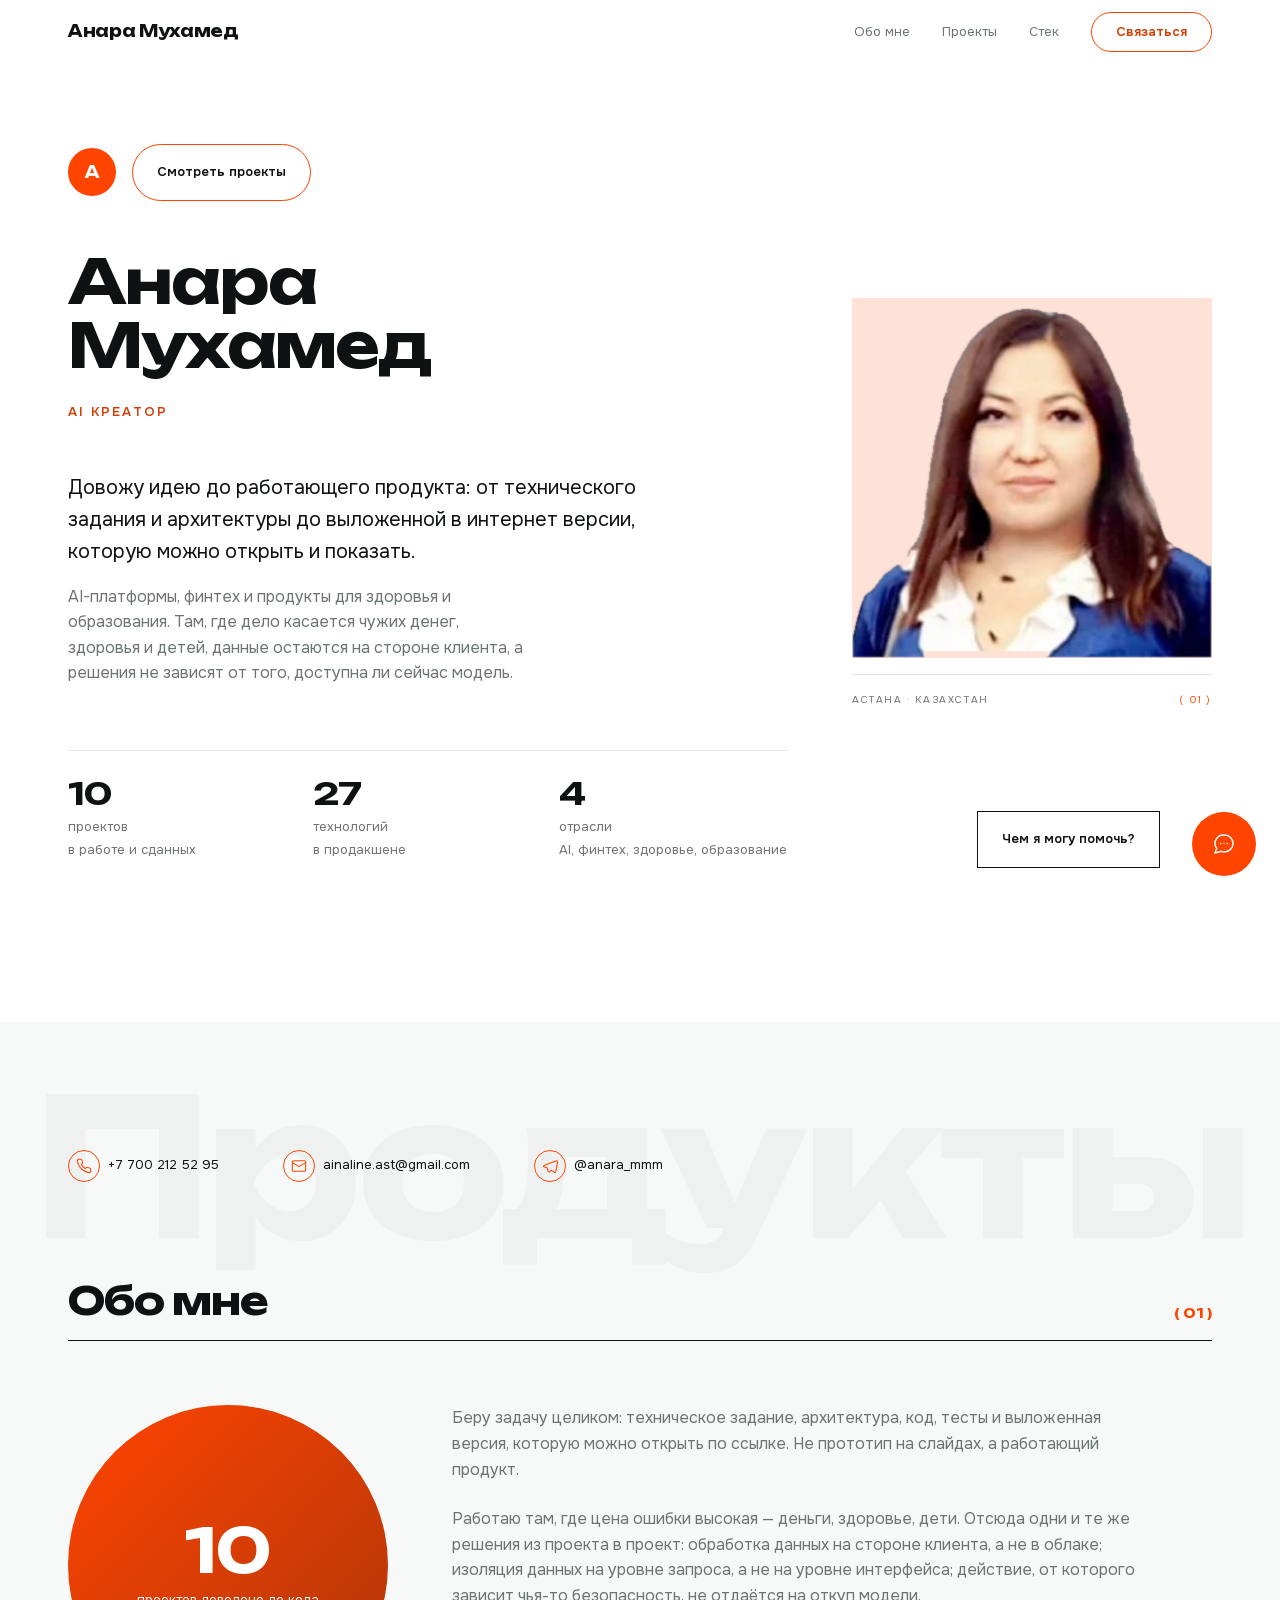
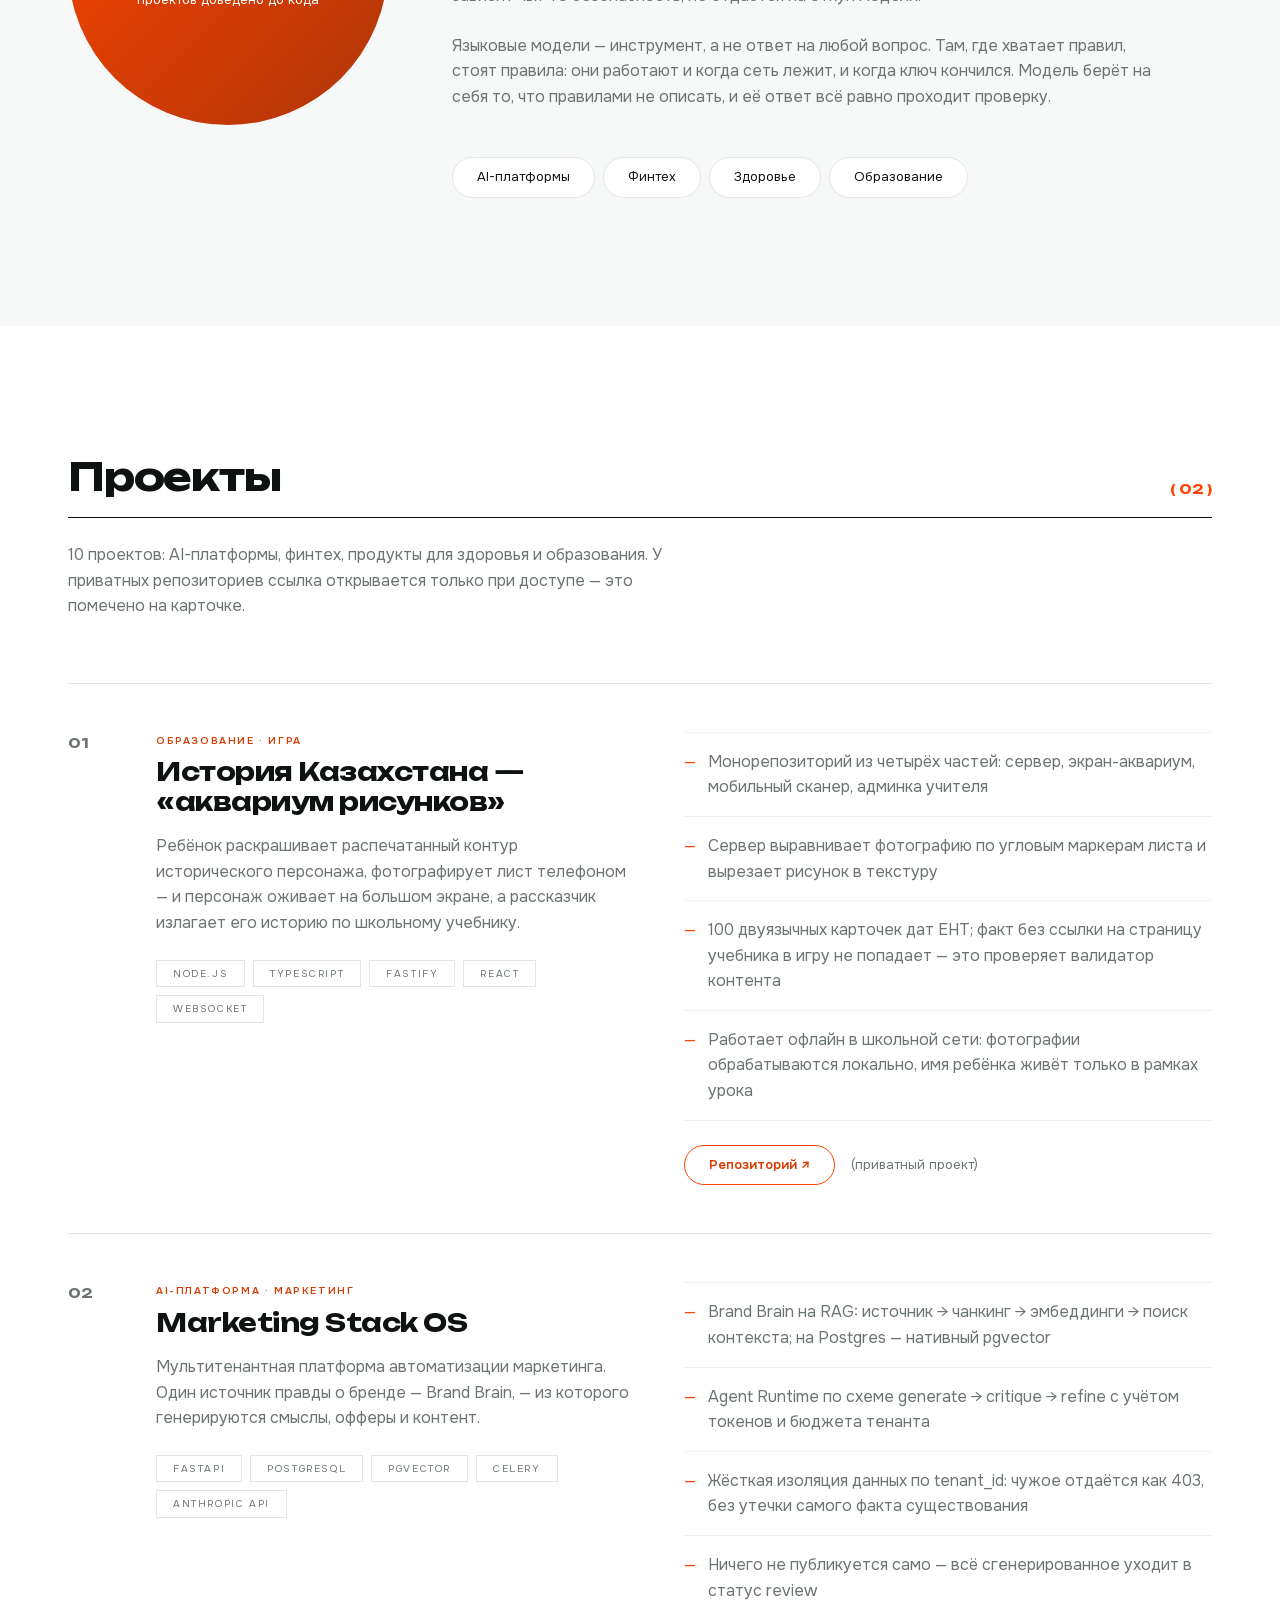
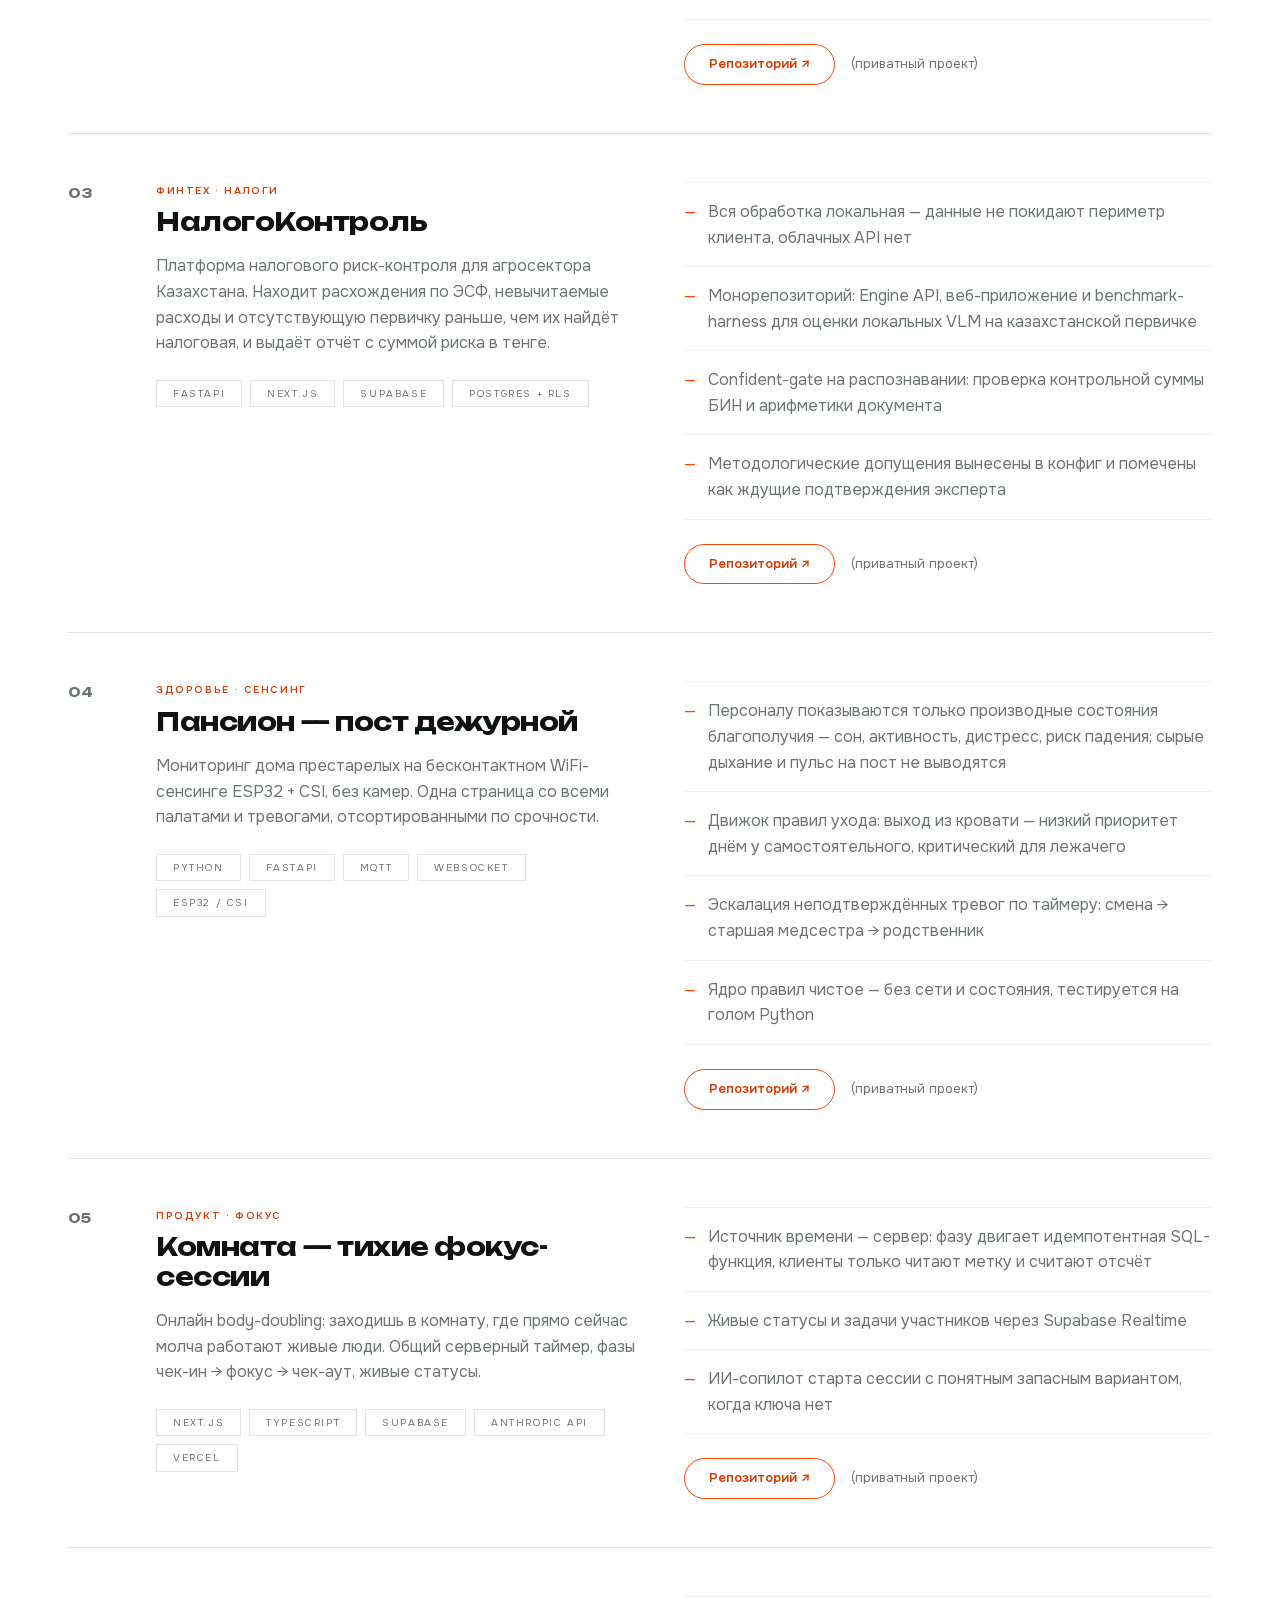
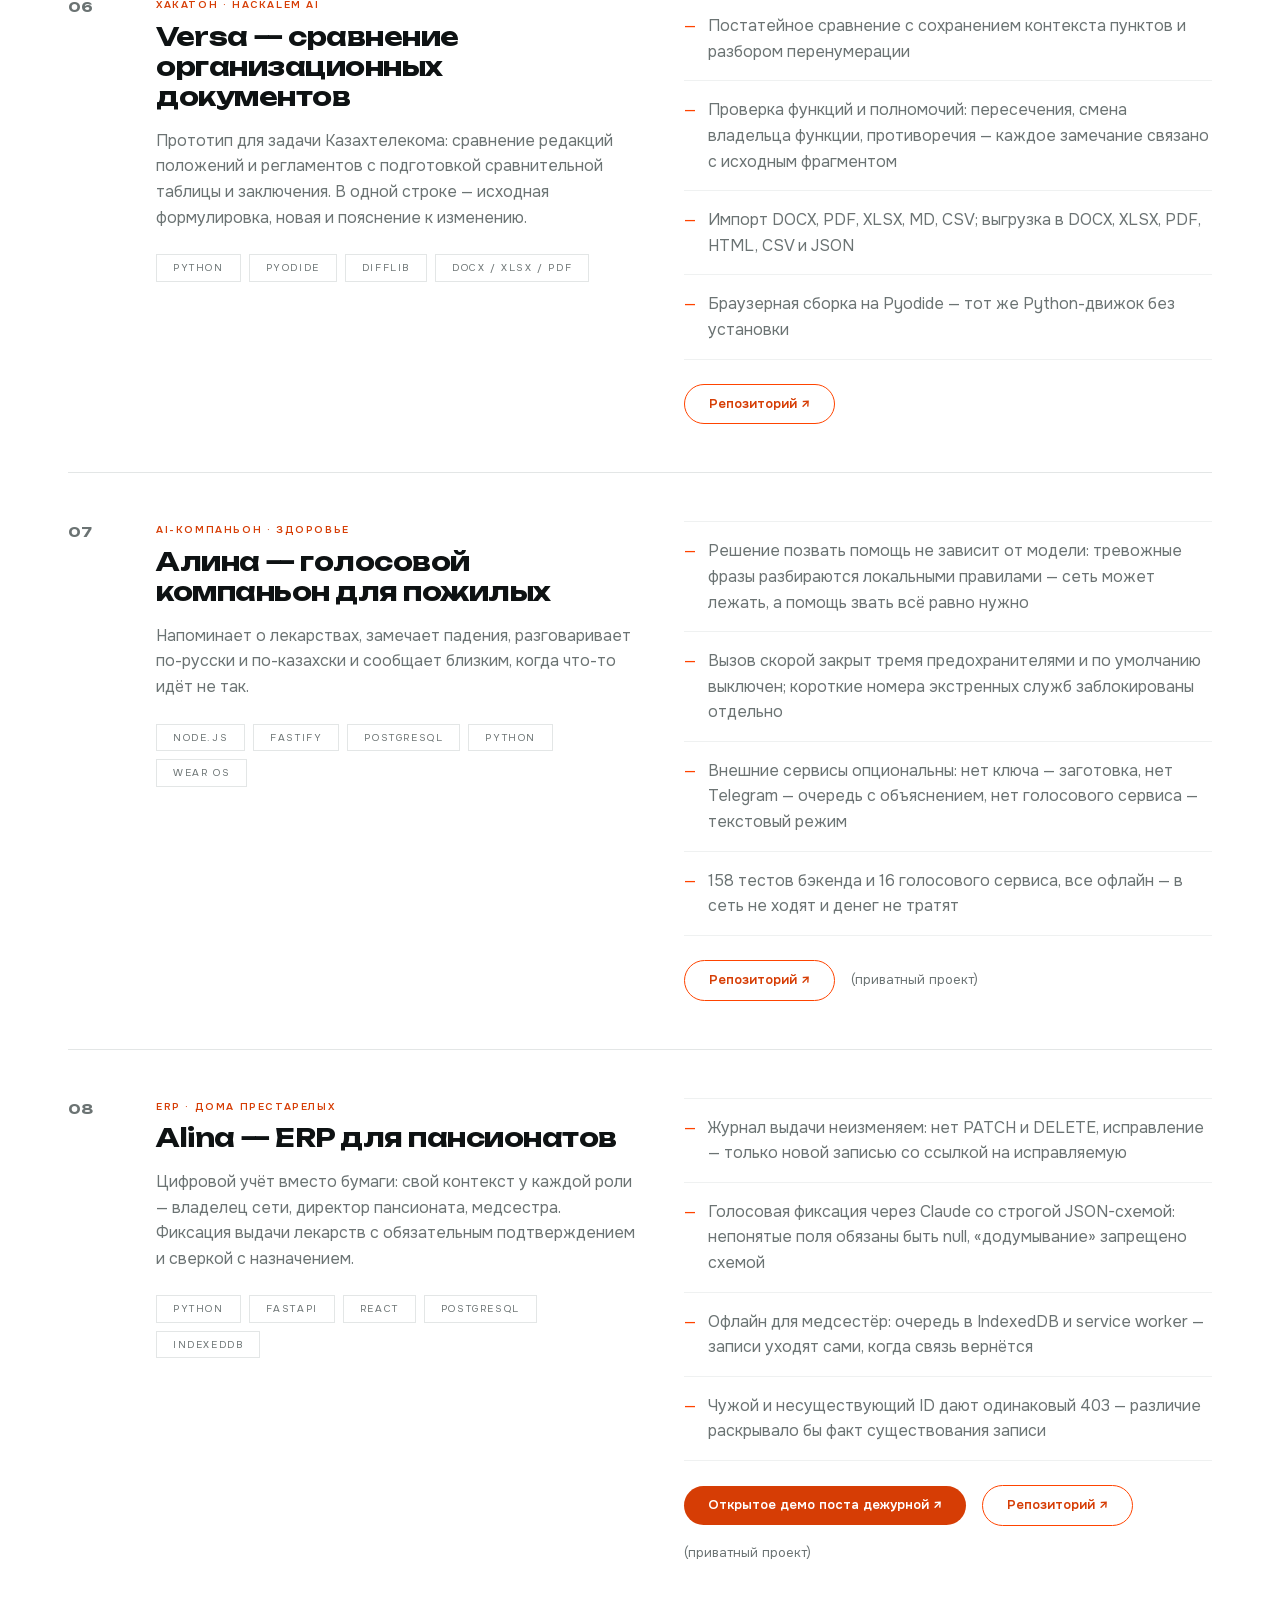
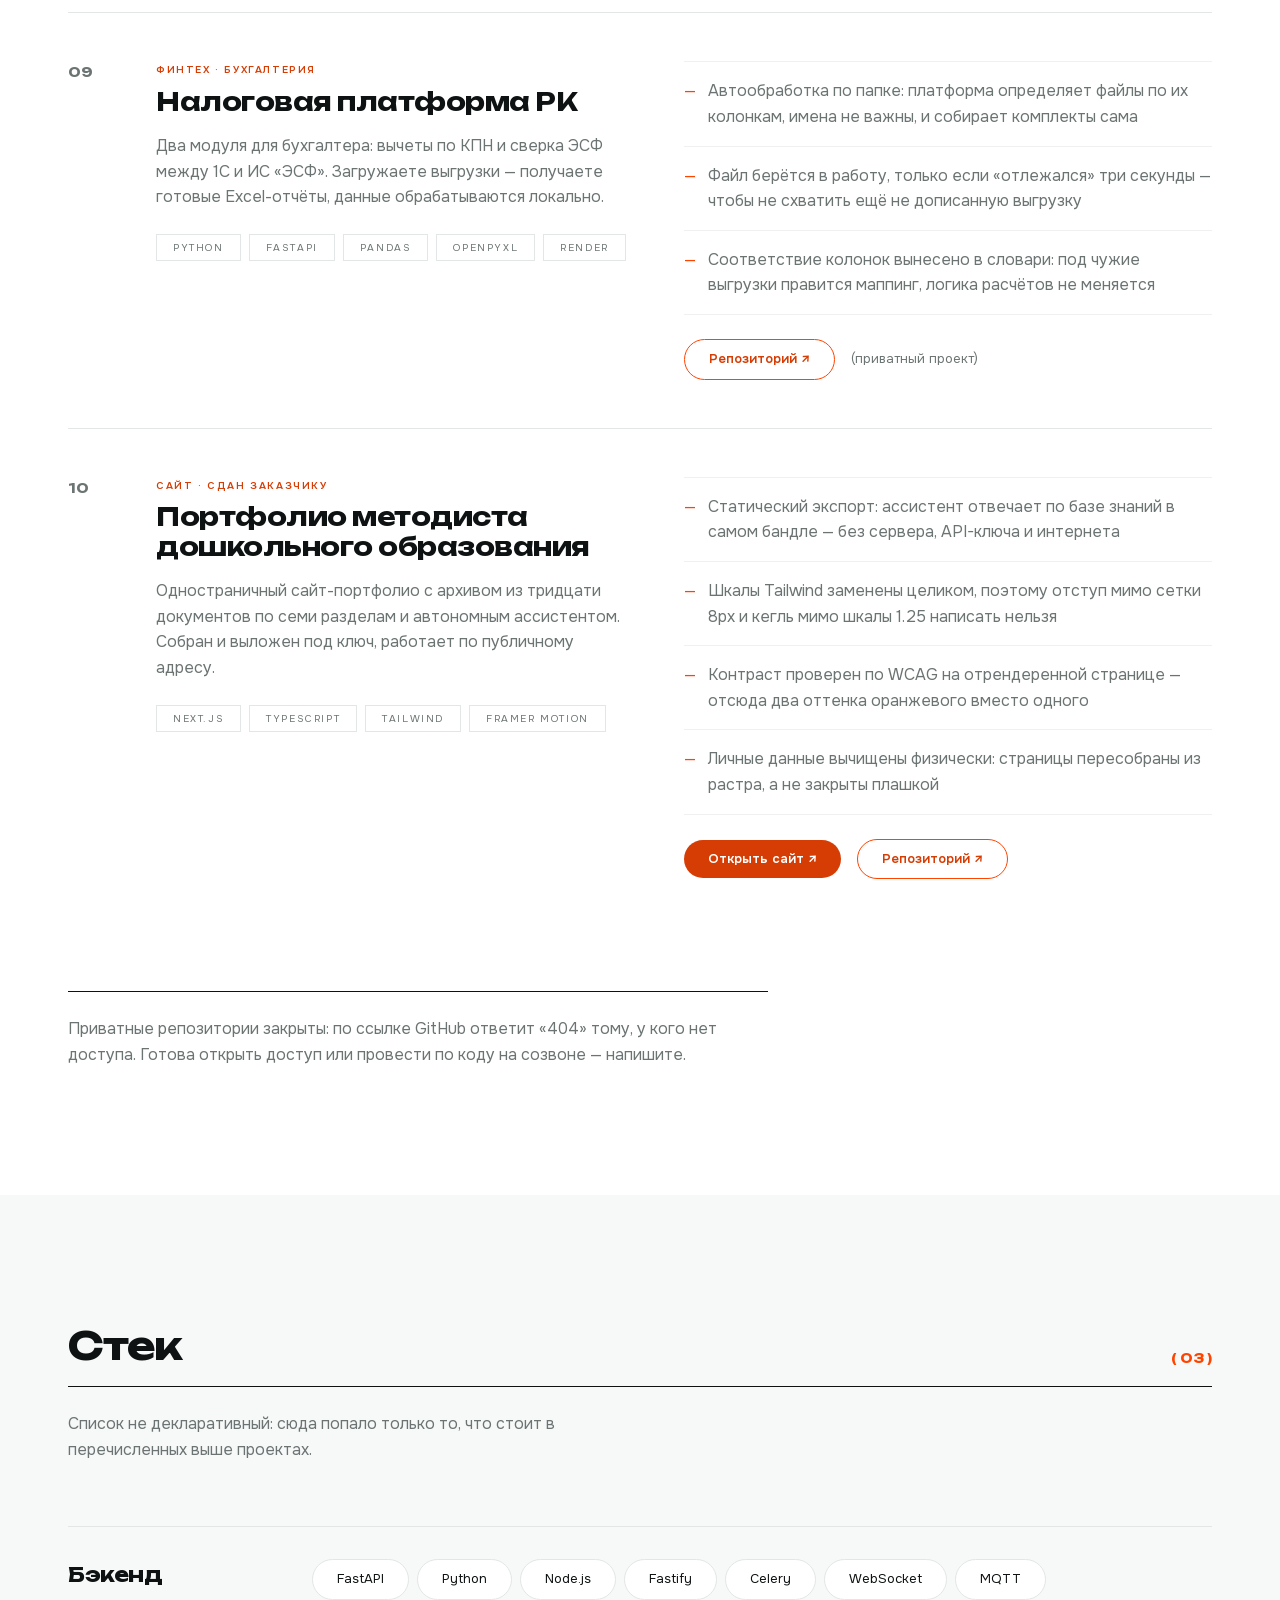
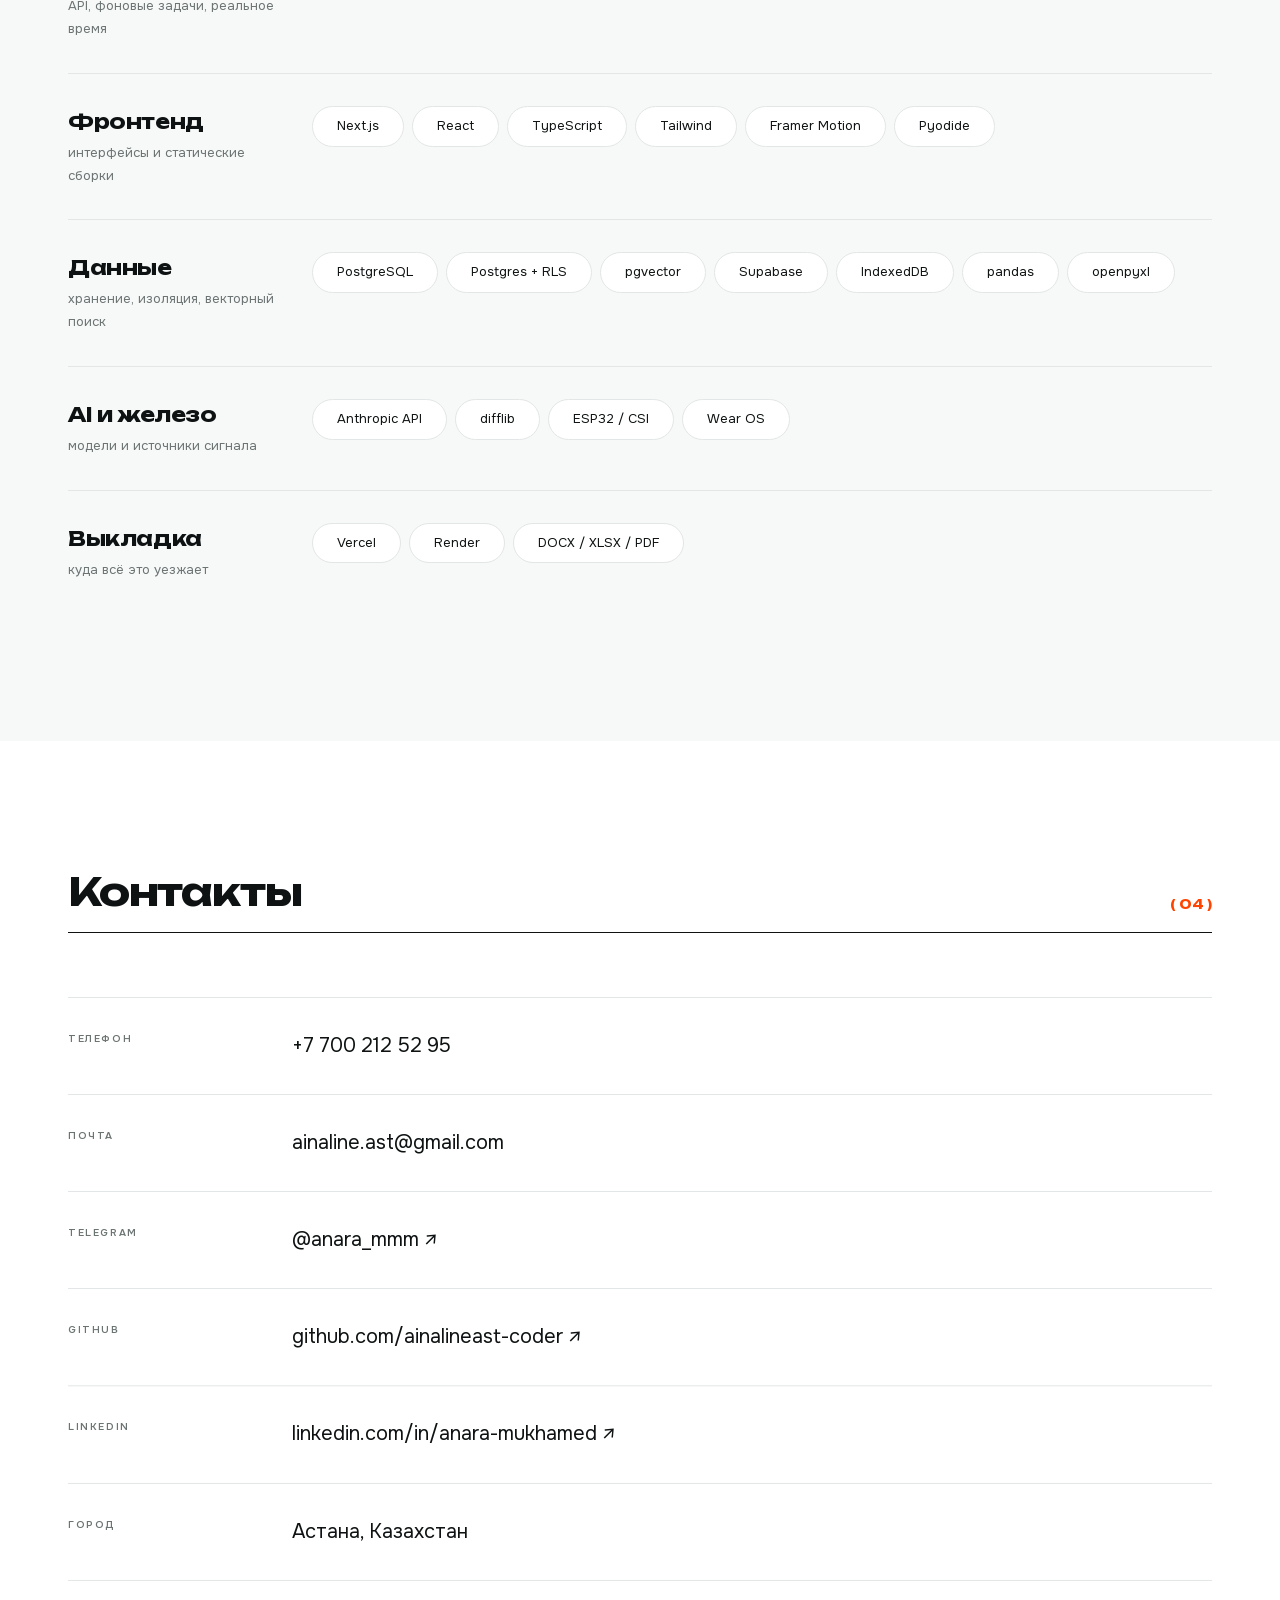
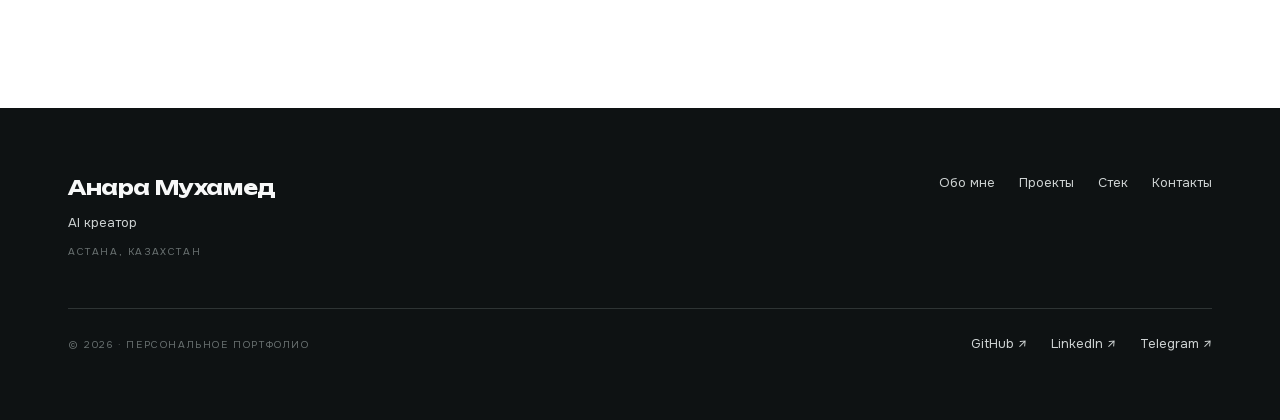
==== index.html @ d3b602fc "Publish the portfolio site Static export of the Next.js portfolio, built in the source repository. O" ====
<!DOCTYPE html><html lang="ru" class="__variable_27be5e __variable_a88ee3"><head><meta charSet="utf-8"/><meta name="viewport" content="width=device-width, initial-scale=1"/><link rel="preload" href="next/static/media/29b98dbfba401fa9-s.p.woff2" as="font" crossorigin="" type="font/woff2"/><link rel="preload" href="next/static/media/6961d055d00ff7ec-s.p.woff2" as="font" crossorigin="" type="font/woff2"/><link rel="preload" href="next/static/media/cd87a8f174d93ac6-s.p.woff2" as="font" crossorigin="" type="font/woff2"/><link rel="preload" href="next/static/media/d76fe899475ae4d7-s.p.woff2" as="font" crossorigin="" type="font/woff2"/><link rel="preload" as="image" href="img/anara-cutout.webp" fetchPriority="high"/><link rel="stylesheet" href="next/static/css/2f1548c72a5560c4.css" data-precedence="next"/><link rel="preload" as="script" fetchPriority="low" href="next/static/chunks/webpack-c11f89cc682f879f.js"/><script src="next/static/chunks/fd9d1056-b11b2651f33aae7f.js" async=""></script><script src="next/static/chunks/117-e173c366e2bfd494.js" async=""></script><script src="next/static/chunks/main-app-9986953d6ffbb82d.js" async=""></script><script src="next/static/chunks/576-eaf417f5d1b17379.js" async=""></script><script src="next/static/chunks/app/page-bf88a9874f510d17.js" async=""></script><title>Анара Мухамед — AI креатор</title><meta name="description" content="AI-платформы, финтех и продукты для здоровья: Brand Brain на RAG, налоговый риск-контроль, голосовой компаньон для пожилых, бесконтактный мониторинг без камер. Астана."/><meta property="og:title" content="Анара Мухамед — AI креатор"/><meta property="og:description" content="Десять проектов: AI-платформы, финтех, продукты для здоровья и образования. Python, TypeScript, FastAPI, Next.js, Anthropic API. Астана."/><meta property="og:type" content="profile"/><meta name="twitter:card" content="summary"/><meta name="twitter:title" content="Анара Мухамед — AI креатор"/><meta name="twitter:description" content="Десять проектов: AI-платформы, финтех, продукты для здоровья и образования. Python, TypeScript, FastAPI, Next.js, Anthropic API. Астана."/><link rel="icon" href="favicon.ico" type="image/x-icon" sizes="16x16"/><meta name="next-size-adjust"/><script src="next/static/chunks/polyfills-42372ed130431b0a.js" noModule=""></script></head><body class="bg-surface font-text text-300 text-text antialiased"><a href="#main" class="sr-only focus:not-sr-only focus:absolute focus:left-0 focus:top-0 focus:z-50 focus:bg-text focus:px-3 focus:py-2 focus:text-inverse-text">Перейти к содержимому</a><header class="sticky top-0 z-50 transition-colors duration-300 bg-transparent"><nav aria-label="Основная навигация" class="mx-auto flex h-7 max-w-wrap items-center justify-between px-3 md:px-6"><a href="#top" class="font-display text-300 font-display tracking-heading" style="opacity:0;transform:translateY(28px)">Анара Мухамед</a><div class="hidden items-center gap-5 md:flex"><a href="#about" class="text-200 text-text-muted transition-opacity duration-300 hover:opacity-60" style="opacity:0;transform:translateY(28px)">Обо мне</a><a href="#projects" class="text-200 text-text-muted transition-opacity duration-300 hover:opacity-60" style="opacity:0;transform:translateY(28px)">Проекты</a><a href="#stack" class="text-200 text-text-muted transition-opacity duration-300 hover:opacity-60" style="opacity:0;transform:translateY(28px)">Стек</a><a href="#contact" class="rounded-pill border border-accent-graphic px-4 py-2 text-200 font-semibold text-accent transition-colors duration-300 hover:bg-accent-graphic hover:text-white" style="opacity:0;transform:translateY(28px)">Связаться</a></div><button type="button" aria-expanded="false" aria-controls="mobile-nav" aria-label="Открыть меню" class="grid h-6 w-6 place-items-center md:hidden" style="opacity:0;transform:translateY(28px)"><span class="relative block h-px w-5 bg-text"><span class="absolute left-0 block h-px w-5 bg-text transition-transform duration-300 -translate-y-2"></span><span class="absolute left-0 block h-px w-5 bg-text transition-transform duration-300 translate-y-2"></span></span></button></nav></header><main id="main"><section id="top" class="relative"><div class="mx-auto grid max-w-wrap items-stretch gap-6 px-3 pb-8 pt-6 md:grid-cols-[1fr_auto] md:gap-7 md:px-6 md:pb-9"><div class="flex flex-col justify-center py-5"><div class="flex items-center gap-3" style="opacity:0;transform:translateY(28px)"><span aria-hidden="true" class="grid h-6 w-6 place-items-center rounded-full bg-accent-graphic font-display text-300 font-display text-white">А</span><a href="#projects" class="rounded-pill border border-accent-graphic px-4 py-3 text-200 font-semibold text-text transition-colors duration-300 hover:bg-accent-graphic hover:text-white">Смотреть проекты</a></div><h1 class="mt-6 font-display text-700 font-display tracking-display md:text-900" style="opacity:0;transform:translateY(28px)">Анара<br/>Мухамед</h1><p class="mt-4 text-200 font-semibold uppercase tracking-caps text-accent" style="opacity:0;transform:translateY(28px)">AI креатор</p><p class="mt-6 max-w-[46ch] text-400 text-text" style="opacity:0;transform:translateY(28px)">Довожу идею до работающего продукта: от технического задания и архитектуры до выложенной в интернет версии, которую можно открыть и показать.</p><p class="mt-3 max-w-[46ch] text-300 text-text-muted" style="opacity:0;transform:translateY(28px)">AI-платформы, финтех и продукты для здоровья и образования. Там, где дело касается чужих денег, здоровья и детей, данные остаются на стороне клиента, а решения не зависят от того, доступна ли сейчас модель.</p><dl class="mt-7 grid grid-cols-3 gap-3 border-t border-border pt-4"><div style="opacity:0;transform:translateY(28px)"><dt class="font-display text-600 font-display tracking-display">10</dt><dd class="mt-1 whitespace-pre-line text-200 text-text-muted">проектов
в работе и сданных</dd></div><div style="opacity:0;transform:translateY(28px)"><dt class="font-display text-600 font-display tracking-display">27</dt><dd class="mt-1 whitespace-pre-line text-200 text-text-muted">технологий
в продакшене</dd></div><div style="opacity:0;transform:translateY(28px)"><dt class="font-display text-600 font-display tracking-display">4</dt><dd class="mt-1 whitespace-pre-line text-200 text-text-muted">отрасли
AI, финтех, здоровье, образование</dd></div></dl></div><figure class="relative mx-auto w-full max-w-[360px] self-center md:mx-0 md:w-[360px] md:max-w-none" style="opacity:0"><div class="relative aspect-square w-full overflow-hidden bg-accent-surface"><img alt="Анара Мухамед, AI креатор" fetchPriority="high" decoding="async" data-nimg="fill" class="object-contain object-bottom" style="position:absolute;height:100%;width:100%;left:0;top:0;right:0;bottom:0;color:transparent" src="img/anara-cutout.webp"/></div><figcaption class="mt-3 flex items-center justify-between border-t border-border pt-3 text-100 uppercase tracking-caps text-text-muted"><span>Астана · Казахстан</span><span class="text-accent-graphic">( 01 )</span></figcaption></figure></div></section><section id="about" class="relative overflow-hidden bg-surface-alt py-8 md:py-9"><span aria-hidden="true" class="pointer-events-none absolute inset-x-0 top-6 select-none text-center font-display text-1000 font-display leading-none tracking-display text-n-100 md:text-[12rem]">Продукты</span><div class="relative mx-auto max-w-wrap px-3 md:px-6"><ul class="flex flex-wrap items-center gap-4 md:gap-7"><li style="opacity:0;transform:translateY(28px)"><a href="tel:+77002125295" class="group flex items-center gap-2 text-200 text-text transition-opacity duration-300 hover:opacity-60"><span aria-hidden="true" class="grid h-5 w-5 shrink-0 place-items-center rounded-full border border-accent-graphic text-accent-graphic"><svg viewBox="0 0 24 24" fill="none" stroke="currentColor" stroke-width="1.6" stroke-linecap="round" stroke-linejoin="round" class="h-3 w-3"><path d="M22 16.9v3a2 2 0 0 1-2.2 2 19.8 19.8 0 0 1-8.6-3.1 19.5 19.5 0 0 1-6-6A19.8 19.8 0 0 1 2.1 4.2 2 2 0 0 1 4.1 2h3a2 2 0 0 1 2 1.7c.1 1 .4 1.9.7 2.8a2 2 0 0 1-.5 2.1L8.1 9.9a16 16 0 0 0 6 6l1.3-1.3a2 2 0 0 1 2.1-.4c.9.3 1.8.6 2.8.7a2 2 0 0 1 1.7 2Z"></path></svg></span>+7 700 212 52 95</a></li><li style="opacity:0;transform:translateY(28px)"><a href="mailto:ainaline.ast@gmail.com" class="group flex items-center gap-2 text-200 text-text transition-opacity duration-300 hover:opacity-60"><span aria-hidden="true" class="grid h-5 w-5 shrink-0 place-items-center rounded-full border border-accent-graphic text-accent-graphic"><svg viewBox="0 0 24 24" fill="none" stroke="currentColor" stroke-width="1.6" stroke-linecap="round" stroke-linejoin="round" class="h-3 w-3"><rect x="2" y="4" width="20" height="16" rx="2"></rect><path d="m2 7 10 6 10-6"></path></svg></span>ainaline.ast@gmail.com</a></li><li style="opacity:0;transform:translateY(28px)"><a href="https://t.me/anara_mmm" class="group flex items-center gap-2 text-200 text-text transition-opacity duration-300 hover:opacity-60"><span aria-hidden="true" class="grid h-5 w-5 shrink-0 place-items-center rounded-full border border-accent-graphic text-accent-graphic"><svg viewBox="0 0 24 24" fill="none" stroke="currentColor" stroke-width="1.6" stroke-linecap="round" stroke-linejoin="round" class="h-3 w-3"><path d="M21.5 4.3 2.9 11.4c-.9.3-.9 1.6 0 1.9l4.7 1.5 1.8 5.5c.3.8 1.3 1 1.9.4l2.6-2.5 4.7 3.4c.7.5 1.7.1 1.9-.7l3-15c.2-.9-.7-1.6-1.5-1.3Z"></path></svg></span>@anara_mmm</a></li></ul><div class="mt-7 md:mt-8"><div><div class="flex items-end justify-between gap-4"><h2 class="font-display text-600 font-display tracking-display md:text-700" style="opacity:0;transform:translateY(28px)">Обо мне</h2><span class="shrink-0 font-display text-200 text-accent-graphic" style="opacity:0;transform:translateY(28px)">( <!-- -->01<!-- --> )</span></div><hr class="mt-3 border-0 border-t border-text" style="opacity:0;transform:translateY(28px)"/></div></div><div class="mt-6 grid gap-6 md:mt-7 md:grid-cols-[minmax(0,320px)_minmax(0,1fr)] md:gap-7"><div class="mx-auto grid aspect-square w-full max-w-[320px] place-items-center rounded-full bg-gradient-to-br from-accent-graphic via-orange-600 to-orange-700 text-center" style="opacity:0"><div class="px-5"><p class="font-display text-900 font-display leading-none tracking-display text-white">10</p><p class="mt-2 text-200 text-white">проектов доведено до кода</p></div></div><div><p class="max-w-[70ch] text-300 text-text-muted " style="opacity:0;transform:translateY(28px)">Беру задачу целиком: техническое задание, архитектура, код, тесты и выложенная версия, которую можно открыть по ссылке. Не прототип на слайдах, а работающий продукт.</p><p class="max-w-[70ch] text-300 text-text-muted mt-4" style="opacity:0;transform:translateY(28px)">Работаю там, где цена ошибки высокая — деньги, здоровье, дети. Отсюда одни и те же решения из проекта в проект: обработка данных на стороне клиента, а не в облаке; изоляция данных на уровне запроса, а не на уровне интерфейса; действие, от которого зависит чья-то безопасность, не отдаётся на откуп модели.</p><p class="max-w-[70ch] text-300 text-text-muted mt-4" style="opacity:0;transform:translateY(28px)">Языковые модели — инструмент, а не ответ на любой вопрос. Там, где хватает правил, стоят правила: они работают и когда сеть лежит, и когда ключ кончился. Модель берёт на себя то, что правилами не описать, и её ответ всё равно проходит проверку.</p><ul class="mt-6 flex flex-wrap gap-2"><li class="rounded-pill border border-border bg-surface px-4 py-2 text-200 text-text" style="opacity:0;transform:translateY(28px)">AI-платформы</li><li class="rounded-pill border border-border bg-surface px-4 py-2 text-200 text-text" style="opacity:0;transform:translateY(28px)">Финтех</li><li class="rounded-pill border border-border bg-surface px-4 py-2 text-200 text-text" style="opacity:0;transform:translateY(28px)">Здоровье</li><li class="rounded-pill border border-border bg-surface px-4 py-2 text-200 text-text" style="opacity:0;transform:translateY(28px)">Образование</li></ul></div></div></div></section><section id="projects" class="py-8 md:py-9"><div class="mx-auto max-w-wrap px-3 md:px-6"><div><div class="flex items-end justify-between gap-4"><h2 class="font-display text-600 font-display tracking-display md:text-700" style="opacity:0;transform:translateY(28px)">Проекты</h2><span class="shrink-0 font-display text-200 text-accent-graphic" style="opacity:0;transform:translateY(28px)">( <!-- -->02<!-- --> )</span></div><hr class="mt-3 border-0 border-t border-text" style="opacity:0;transform:translateY(28px)"/><p class="mt-4 max-w-[60ch] text-300 text-text-muted" style="opacity:0;transform:translateY(28px)">10 проектов: AI-платформы, финтех, продукты для здоровья и образования. У приватных репозиториев ссылка открывается только при доступе — это помечено на карточке.</p></div><ol class="mt-6 md:mt-7"><li style="opacity:0;transform:translateY(28px)"><article class="grid gap-3 border-t border-border py-5 md:grid-cols-[64px_minmax(0,1fr)] md:gap-4 md:py-6"><span class="font-display text-200 text-text-muted">01</span><div class="grid gap-4 md:grid-cols-[minmax(0,1fr)_minmax(0,1.1fr)] md:gap-6"><div><p class="text-100 font-semibold uppercase tracking-caps text-accent">Образование · игра</p><h3 class="mt-2 max-w-[28ch] font-display text-400 font-semibold tracking-heading md:text-500">История Казахстана — «аквариум рисунков»</h3><p class="mt-3 max-w-[48ch] text-300 text-text-muted">Ребёнок раскрашивает распечатанный контур исторического персонажа, фотографирует лист телефоном — и персонаж оживает на большом экране, а рассказчик излагает его историю по школьному учебнику.</p><ul class="mt-4 flex flex-wrap gap-2"><li class="border border-border px-3 py-1 text-100 uppercase tracking-caps text-text-muted">Node.js</li><li class="border border-border px-3 py-1 text-100 uppercase tracking-caps text-text-muted">TypeScript</li><li class="border border-border px-3 py-1 text-100 uppercase tracking-caps text-text-muted">Fastify</li><li class="border border-border px-3 py-1 text-100 uppercase tracking-caps text-text-muted">React</li><li class="border border-border px-3 py-1 text-100 uppercase tracking-caps text-text-muted">WebSocket</li></ul></div><div><ul class="border-t border-border-soft"><li class="grid grid-cols-[16px_minmax(0,1fr)] gap-2 border-b border-border-soft py-3 text-300 text-text-muted"><span aria-hidden="true" class="text-accent-graphic">—</span><span>Монорепозиторий из четырёх частей: сервер, экран-аквариум, мобильный сканер, админка учителя</span></li><li class="grid grid-cols-[16px_minmax(0,1fr)] gap-2 border-b border-border-soft py-3 text-300 text-text-muted"><span aria-hidden="true" class="text-accent-graphic">—</span><span>Сервер выравнивает фотографию по угловым маркерам листа и вырезает рисунок в текстуру</span></li><li class="grid grid-cols-[16px_minmax(0,1fr)] gap-2 border-b border-border-soft py-3 text-300 text-text-muted"><span aria-hidden="true" class="text-accent-graphic">—</span><span>100 двуязычных карточек дат ЕНТ; факт без ссылки на страницу учебника в игру не попадает — это проверяет валидатор контента</span></li><li class="grid grid-cols-[16px_minmax(0,1fr)] gap-2 border-b border-border-soft py-3 text-300 text-text-muted"><span aria-hidden="true" class="text-accent-graphic">—</span><span>Работает офлайн в школьной сети: фотографии обрабатываются локально, имя ребёнка живёт только в рамках урока</span></li></ul><div class="mt-4 flex flex-wrap items-center gap-3"><a href="https://github.com/ainalineast-coder/istoriya-kazahstana" target="_blank" rel="noopener noreferrer" class="rounded-pill border border-accent-graphic px-4 py-2 text-200 font-semibold text-accent transition-colors duration-300 hover:bg-accent-graphic hover:text-white" tabindex="0">Репозиторий ↗</a><span class="text-200 text-text-muted">(приватный проект)</span></div></div></div></article></li><li style="opacity:0;transform:translateY(28px)"><article class="grid gap-3 border-t border-border py-5 md:grid-cols-[64px_minmax(0,1fr)] md:gap-4 md:py-6"><span class="font-display text-200 text-text-muted">02</span><div class="grid gap-4 md:grid-cols-[minmax(0,1fr)_minmax(0,1.1fr)] md:gap-6"><div><p class="text-100 font-semibold uppercase tracking-caps text-accent">AI-платформа · маркетинг</p><h3 class="mt-2 max-w-[28ch] font-display text-400 font-semibold tracking-heading md:text-500">Marketing Stack OS</h3><p class="mt-3 max-w-[48ch] text-300 text-text-muted">Мультитенантная платформа автоматизации маркетинга. Один источник правды о бренде — Brand Brain, — из которого генерируются смыслы, офферы и контент.</p><ul class="mt-4 flex flex-wrap gap-2"><li class="border border-border px-3 py-1 text-100 uppercase tracking-caps text-text-muted">FastAPI</li><li class="border border-border px-3 py-1 text-100 uppercase tracking-caps text-text-muted">PostgreSQL</li><li class="border border-border px-3 py-1 text-100 uppercase tracking-caps text-text-muted">pgvector</li><li class="border border-border px-3 py-1 text-100 uppercase tracking-caps text-text-muted">Celery</li><li class="border border-border px-3 py-1 text-100 uppercase tracking-caps text-text-muted">Anthropic API</li></ul></div><div><ul class="border-t border-border-soft"><li class="grid grid-cols-[16px_minmax(0,1fr)] gap-2 border-b border-border-soft py-3 text-300 text-text-muted"><span aria-hidden="true" class="text-accent-graphic">—</span><span>Brand Brain на RAG: источник → чанкинг → эмбеддинги → поиск контекста; на Postgres — нативный pgvector</span></li><li class="grid grid-cols-[16px_minmax(0,1fr)] gap-2 border-b border-border-soft py-3 text-300 text-text-muted"><span aria-hidden="true" class="text-accent-graphic">—</span><span>Agent Runtime по схеме generate → critique → refine с учётом токенов и бюджета тенанта</span></li><li class="grid grid-cols-[16px_minmax(0,1fr)] gap-2 border-b border-border-soft py-3 text-300 text-text-muted"><span aria-hidden="true" class="text-accent-graphic">—</span><span>Жёсткая изоляция данных по tenant_id: чужое отдаётся как 403, без утечки самого факта существования</span></li><li class="grid grid-cols-[16px_minmax(0,1fr)] gap-2 border-b border-border-soft py-3 text-300 text-text-muted"><span aria-hidden="true" class="text-accent-graphic">—</span><span>Ничего не публикуется само — всё сгенерированное уходит в статус review</span></li></ul><div class="mt-4 flex flex-wrap items-center gap-3"><a href="https://github.com/ainalineast-coder/markaio-platform" target="_blank" rel="noopener noreferrer" class="rounded-pill border border-accent-graphic px-4 py-2 text-200 font-semibold text-accent transition-colors duration-300 hover:bg-accent-graphic hover:text-white" tabindex="0">Репозиторий ↗</a><span class="text-200 text-text-muted">(приватный проект)</span></div></div></div></article></li><li style="opacity:0;transform:translateY(28px)"><article class="grid gap-3 border-t border-border py-5 md:grid-cols-[64px_minmax(0,1fr)] md:gap-4 md:py-6"><span class="font-display text-200 text-text-muted">03</span><div class="grid gap-4 md:grid-cols-[minmax(0,1fr)_minmax(0,1.1fr)] md:gap-6"><div><p class="text-100 font-semibold uppercase tracking-caps text-accent">Финтех · налоги</p><h3 class="mt-2 max-w-[28ch] font-display text-400 font-semibold tracking-heading md:text-500">НалогоКонтроль</h3><p class="mt-3 max-w-[48ch] text-300 text-text-muted">Платформа налогового риск-контроля для агросектора Казахстана. Находит расхождения по ЭСФ, невычитаемые расходы и отсутствующую первичку раньше, чем их найдёт налоговая, и выдаёт отчёт с суммой риска в тенге.</p><ul class="mt-4 flex flex-wrap gap-2"><li class="border border-border px-3 py-1 text-100 uppercase tracking-caps text-text-muted">FastAPI</li><li class="border border-border px-3 py-1 text-100 uppercase tracking-caps text-text-muted">Next.js</li><li class="border border-border px-3 py-1 text-100 uppercase tracking-caps text-text-muted">Supabase</li><li class="border border-border px-3 py-1 text-100 uppercase tracking-caps text-text-muted">Postgres + RLS</li></ul></div><div><ul class="border-t border-border-soft"><li class="grid grid-cols-[16px_minmax(0,1fr)] gap-2 border-b border-border-soft py-3 text-300 text-text-muted"><span aria-hidden="true" class="text-accent-graphic">—</span><span>Вся обработка локальная — данные не покидают периметр клиента, облачных API нет</span></li><li class="grid grid-cols-[16px_minmax(0,1fr)] gap-2 border-b border-border-soft py-3 text-300 text-text-muted"><span aria-hidden="true" class="text-accent-graphic">—</span><span>Монорепозиторий: Engine API, веб-приложение и benchmark-harness для оценки локальных VLM на казахстанской первичке</span></li><li class="grid grid-cols-[16px_minmax(0,1fr)] gap-2 border-b border-border-soft py-3 text-300 text-text-muted"><span aria-hidden="true" class="text-accent-graphic">—</span><span>Confident-gate на распознавании: проверка контрольной суммы БИН и арифметики документа</span></li><li class="grid grid-cols-[16px_minmax(0,1fr)] gap-2 border-b border-border-soft py-3 text-300 text-text-muted"><span aria-hidden="true" class="text-accent-graphic">—</span><span>Методологические допущения вынесены в конфиг и помечены как ждущие подтверждения эксперта</span></li></ul><div class="mt-4 flex flex-wrap items-center gap-3"><a href="https://github.com/ainalineast-coder/nalogokontrol" target="_blank" rel="noopener noreferrer" class="rounded-pill border border-accent-graphic px-4 py-2 text-200 font-semibold text-accent transition-colors duration-300 hover:bg-accent-graphic hover:text-white" tabindex="0">Репозиторий ↗</a><span class="text-200 text-text-muted">(приватный проект)</span></div></div></div></article></li><li style="opacity:0;transform:translateY(28px)"><article class="grid gap-3 border-t border-border py-5 md:grid-cols-[64px_minmax(0,1fr)] md:gap-4 md:py-6"><span class="font-display text-200 text-text-muted">04</span><div class="grid gap-4 md:grid-cols-[minmax(0,1fr)_minmax(0,1.1fr)] md:gap-6"><div><p class="text-100 font-semibold uppercase tracking-caps text-accent">Здоровье · сенсинг</p><h3 class="mt-2 max-w-[28ch] font-display text-400 font-semibold tracking-heading md:text-500">Пансион — пост дежурной</h3><p class="mt-3 max-w-[48ch] text-300 text-text-muted">Мониторинг дома престарелых на бесконтактном WiFi-сенсинге ESP32 + CSI, без камер. Одна страница со всеми палатами и тревогами, отсортированными по срочности.</p><ul class="mt-4 flex flex-wrap gap-2"><li class="border border-border px-3 py-1 text-100 uppercase tracking-caps text-text-muted">Python</li><li class="border border-border px-3 py-1 text-100 uppercase tracking-caps text-text-muted">FastAPI</li><li class="border border-border px-3 py-1 text-100 uppercase tracking-caps text-text-muted">MQTT</li><li class="border border-border px-3 py-1 text-100 uppercase tracking-caps text-text-muted">WebSocket</li><li class="border border-border px-3 py-1 text-100 uppercase tracking-caps text-text-muted">ESP32 / CSI</li></ul></div><div><ul class="border-t border-border-soft"><li class="grid grid-cols-[16px_minmax(0,1fr)] gap-2 border-b border-border-soft py-3 text-300 text-text-muted"><span aria-hidden="true" class="text-accent-graphic">—</span><span>Персоналу показываются только производные состояния благополучия — сон, активность, дистресс, риск падения; сырые дыхание и пульс на пост не выводятся</span></li><li class="grid grid-cols-[16px_minmax(0,1fr)] gap-2 border-b border-border-soft py-3 text-300 text-text-muted"><span aria-hidden="true" class="text-accent-graphic">—</span><span>Движок правил ухода: выход из кровати — низкий приоритет днём у самостоятельного, критический для лежачего</span></li><li class="grid grid-cols-[16px_minmax(0,1fr)] gap-2 border-b border-border-soft py-3 text-300 text-text-muted"><span aria-hidden="true" class="text-accent-graphic">—</span><span>Эскалация неподтверждённых тревог по таймеру: смена → старшая медсестра → родственник</span></li><li class="grid grid-cols-[16px_minmax(0,1fr)] gap-2 border-b border-border-soft py-3 text-300 text-text-muted"><span aria-hidden="true" class="text-accent-graphic">—</span><span>Ядро правил чистое — без сети и состояния, тестируется на голом Python</span></li></ul><div class="mt-4 flex flex-wrap items-center gap-3"><a href="https://github.com/ainalineast-coder/pansion-care-facility" target="_blank" rel="noopener noreferrer" class="rounded-pill border border-accent-graphic px-4 py-2 text-200 font-semibold text-accent transition-colors duration-300 hover:bg-accent-graphic hover:text-white" tabindex="0">Репозиторий ↗</a><span class="text-200 text-text-muted">(приватный проект)</span></div></div></div></article></li><li style="opacity:0;transform:translateY(28px)"><article class="grid gap-3 border-t border-border py-5 md:grid-cols-[64px_minmax(0,1fr)] md:gap-4 md:py-6"><span class="font-display text-200 text-text-muted">05</span><div class="grid gap-4 md:grid-cols-[minmax(0,1fr)_minmax(0,1.1fr)] md:gap-6"><div><p class="text-100 font-semibold uppercase tracking-caps text-accent">Продукт · фокус</p><h3 class="mt-2 max-w-[28ch] font-display text-400 font-semibold tracking-heading md:text-500">Комната — тихие фокус-сессии</h3><p class="mt-3 max-w-[48ch] text-300 text-text-muted">Онлайн body-doubling: заходишь в комнату, где прямо сейчас молча работают живые люди. Общий серверный таймер, фазы чек-ин → фокус → чек-аут, живые статусы.</p><ul class="mt-4 flex flex-wrap gap-2"><li class="border border-border px-3 py-1 text-100 uppercase tracking-caps text-text-muted">Next.js</li><li class="border border-border px-3 py-1 text-100 uppercase tracking-caps text-text-muted">TypeScript</li><li class="border border-border px-3 py-1 text-100 uppercase tracking-caps text-text-muted">Supabase</li><li class="border border-border px-3 py-1 text-100 uppercase tracking-caps text-text-muted">Anthropic API</li><li class="border border-border px-3 py-1 text-100 uppercase tracking-caps text-text-muted">Vercel</li></ul></div><div><ul class="border-t border-border-soft"><li class="grid grid-cols-[16px_minmax(0,1fr)] gap-2 border-b border-border-soft py-3 text-300 text-text-muted"><span aria-hidden="true" class="text-accent-graphic">—</span><span>Источник времени — сервер: фазу двигает идемпотентная SQL-функция, клиенты только читают метку и считают отсчёт</span></li><li class="grid grid-cols-[16px_minmax(0,1fr)] gap-2 border-b border-border-soft py-3 text-300 text-text-muted"><span aria-hidden="true" class="text-accent-graphic">—</span><span>Живые статусы и задачи участников через Supabase Realtime</span></li><li class="grid grid-cols-[16px_minmax(0,1fr)] gap-2 border-b border-border-soft py-3 text-300 text-text-muted"><span aria-hidden="true" class="text-accent-graphic">—</span><span>ИИ-сопилот старта сессии с понятным запасным вариантом, когда ключа нет</span></li></ul><div class="mt-4 flex flex-wrap items-center gap-3"><a href="https://github.com/ainalineast-coder/komnata" target="_blank" rel="noopener noreferrer" class="rounded-pill border border-accent-graphic px-4 py-2 text-200 font-semibold text-accent transition-colors duration-300 hover:bg-accent-graphic hover:text-white" tabindex="0">Репозиторий ↗</a><span class="text-200 text-text-muted">(приватный проект)</span></div></div></div></article></li><li style="opacity:0;transform:translateY(28px)"><article class="grid gap-3 border-t border-border py-5 md:grid-cols-[64px_minmax(0,1fr)] md:gap-4 md:py-6"><span class="font-display text-200 text-text-muted">06</span><div class="grid gap-4 md:grid-cols-[minmax(0,1fr)_minmax(0,1.1fr)] md:gap-6"><div><p class="text-100 font-semibold uppercase tracking-caps text-accent">Хакатон · HackAlem AI</p><h3 class="mt-2 max-w-[28ch] font-display text-400 font-semibold tracking-heading md:text-500">Versa — сравнение организационных документов</h3><p class="mt-3 max-w-[48ch] text-300 text-text-muted">Прототип для задачи Казахтелекома: сравнение редакций положений и регламентов с подготовкой сравнительной таблицы и заключения. В одной строке — исходная формулировка, новая и пояснение к изменению.</p><ul class="mt-4 flex flex-wrap gap-2"><li class="border border-border px-3 py-1 text-100 uppercase tracking-caps text-text-muted">Python</li><li class="border border-border px-3 py-1 text-100 uppercase tracking-caps text-text-muted">Pyodide</li><li class="border border-border px-3 py-1 text-100 uppercase tracking-caps text-text-muted">difflib</li><li class="border border-border px-3 py-1 text-100 uppercase tracking-caps text-text-muted">DOCX / XLSX / PDF</li></ul></div><div><ul class="border-t border-border-soft"><li class="grid grid-cols-[16px_minmax(0,1fr)] gap-2 border-b border-border-soft py-3 text-300 text-text-muted"><span aria-hidden="true" class="text-accent-graphic">—</span><span>Постатейное сравнение с сохранением контекста пунктов и разбором перенумерации</span></li><li class="grid grid-cols-[16px_minmax(0,1fr)] gap-2 border-b border-border-soft py-3 text-300 text-text-muted"><span aria-hidden="true" class="text-accent-graphic">—</span><span>Проверка функций и полномочий: пересечения, смена владельца функции, противоречия — каждое замечание связано с исходным фрагментом</span></li><li class="grid grid-cols-[16px_minmax(0,1fr)] gap-2 border-b border-border-soft py-3 text-300 text-text-muted"><span aria-hidden="true" class="text-accent-graphic">—</span><span>Импорт DOCX, PDF, XLSX, MD, CSV; выгрузка в DOCX, XLSX, PDF, HTML, CSV и JSON</span></li><li class="grid grid-cols-[16px_minmax(0,1fr)] gap-2 border-b border-border-soft py-3 text-300 text-text-muted"><span aria-hidden="true" class="text-accent-graphic">—</span><span>Браузерная сборка на Pyodide — тот же Python-движок без установки</span></li></ul><div class="mt-4 flex flex-wrap items-center gap-3"><a href="https://github.com/BAITC-Hacks/hack-e384891b-ainalineast-coder" target="_blank" rel="noopener noreferrer" class="rounded-pill border border-accent-graphic px-4 py-2 text-200 font-semibold text-accent transition-colors duration-300 hover:bg-accent-graphic hover:text-white" tabindex="0">Репозиторий ↗</a></div></div></div></article></li><li style="opacity:0;transform:translateY(28px)"><article class="grid gap-3 border-t border-border py-5 md:grid-cols-[64px_minmax(0,1fr)] md:gap-4 md:py-6"><span class="font-display text-200 text-text-muted">07</span><div class="grid gap-4 md:grid-cols-[minmax(0,1fr)_minmax(0,1.1fr)] md:gap-6"><div><p class="text-100 font-semibold uppercase tracking-caps text-accent">AI-компаньон · здоровье</p><h3 class="mt-2 max-w-[28ch] font-display text-400 font-semibold tracking-heading md:text-500">Алина — голосовой компаньон для пожилых</h3><p class="mt-3 max-w-[48ch] text-300 text-text-muted">Напоминает о лекарствах, замечает падения, разговаривает по-русски и по-казахски и сообщает близким, когда что-то идёт не так.</p><ul class="mt-4 flex flex-wrap gap-2"><li class="border border-border px-3 py-1 text-100 uppercase tracking-caps text-text-muted">Node.js</li><li class="border border-border px-3 py-1 text-100 uppercase tracking-caps text-text-muted">Fastify</li><li class="border border-border px-3 py-1 text-100 uppercase tracking-caps text-text-muted">PostgreSQL</li><li class="border border-border px-3 py-1 text-100 uppercase tracking-caps text-text-muted">Python</li><li class="border border-border px-3 py-1 text-100 uppercase tracking-caps text-text-muted">Wear OS</li></ul></div><div><ul class="border-t border-border-soft"><li class="grid grid-cols-[16px_minmax(0,1fr)] gap-2 border-b border-border-soft py-3 text-300 text-text-muted"><span aria-hidden="true" class="text-accent-graphic">—</span><span>Решение позвать помощь не зависит от модели: тревожные фразы разбираются локальными правилами — сеть может лежать, а помощь звать всё равно нужно</span></li><li class="grid grid-cols-[16px_minmax(0,1fr)] gap-2 border-b border-border-soft py-3 text-300 text-text-muted"><span aria-hidden="true" class="text-accent-graphic">—</span><span>Вызов скорой закрыт тремя предохранителями и по умолчанию выключен; короткие номера экстренных служб заблокированы отдельно</span></li><li class="grid grid-cols-[16px_minmax(0,1fr)] gap-2 border-b border-border-soft py-3 text-300 text-text-muted"><span aria-hidden="true" class="text-accent-graphic">—</span><span>Внешние сервисы опциональны: нет ключа — заготовка, нет Telegram — очередь с объяснением, нет голосового сервиса — текстовый режим</span></li><li class="grid grid-cols-[16px_minmax(0,1fr)] gap-2 border-b border-border-soft py-3 text-300 text-text-muted"><span aria-hidden="true" class="text-accent-graphic">—</span><span>158 тестов бэкенда и 16 голосового сервиса, все офлайн — в сеть не ходят и денег не тратят</span></li></ul><div class="mt-4 flex flex-wrap items-center gap-3"><a href="https://github.com/ainalineast-coder/alina-platform" target="_blank" rel="noopener noreferrer" class="rounded-pill border border-accent-graphic px-4 py-2 text-200 font-semibold text-accent transition-colors duration-300 hover:bg-accent-graphic hover:text-white" tabindex="0">Репозиторий ↗</a><span class="text-200 text-text-muted">(приватный проект)</span></div></div></div></article></li><li style="opacity:0;transform:translateY(28px)"><article class="grid gap-3 border-t border-border py-5 md:grid-cols-[64px_minmax(0,1fr)] md:gap-4 md:py-6"><span class="font-display text-200 text-text-muted">08</span><div class="grid gap-4 md:grid-cols-[minmax(0,1fr)_minmax(0,1.1fr)] md:gap-6"><div><p class="text-100 font-semibold uppercase tracking-caps text-accent">ERP · дома престарелых</p><h3 class="mt-2 max-w-[28ch] font-display text-400 font-semibold tracking-heading md:text-500">Alina — ERP для пансионатов</h3><p class="mt-3 max-w-[48ch] text-300 text-text-muted">Цифровой учёт вместо бумаги: свой контекст у каждой роли — владелец сети, директор пансионата, медсестра. Фиксация выдачи лекарств с обязательным подтверждением и сверкой с назначением.</p><ul class="mt-4 flex flex-wrap gap-2"><li class="border border-border px-3 py-1 text-100 uppercase tracking-caps text-text-muted">Python</li><li class="border border-border px-3 py-1 text-100 uppercase tracking-caps text-text-muted">FastAPI</li><li class="border border-border px-3 py-1 text-100 uppercase tracking-caps text-text-muted">React</li><li class="border border-border px-3 py-1 text-100 uppercase tracking-caps text-text-muted">PostgreSQL</li><li class="border border-border px-3 py-1 text-100 uppercase tracking-caps text-text-muted">IndexedDB</li></ul></div><div><ul class="border-t border-border-soft"><li class="grid grid-cols-[16px_minmax(0,1fr)] gap-2 border-b border-border-soft py-3 text-300 text-text-muted"><span aria-hidden="true" class="text-accent-graphic">—</span><span>Журнал выдачи неизменяем: нет PATCH и DELETE, исправление — только новой записью со ссылкой на исправляемую</span></li><li class="grid grid-cols-[16px_minmax(0,1fr)] gap-2 border-b border-border-soft py-3 text-300 text-text-muted"><span aria-hidden="true" class="text-accent-graphic">—</span><span>Голосовая фиксация через Claude со строгой JSON-схемой: непонятые поля обязаны быть null, «додумывание» запрещено схемой</span></li><li class="grid grid-cols-[16px_minmax(0,1fr)] gap-2 border-b border-border-soft py-3 text-300 text-text-muted"><span aria-hidden="true" class="text-accent-graphic">—</span><span>Офлайн для медсестёр: очередь в IndexedDB и service worker — записи уходят сами, когда связь вернётся</span></li><li class="grid grid-cols-[16px_minmax(0,1fr)] gap-2 border-b border-border-soft py-3 text-300 text-text-muted"><span aria-hidden="true" class="text-accent-graphic">—</span><span>Чужой и несуществующий ID дают одинаковый 403 — различие раскрывало бы факт существования записи</span></li></ul><div class="mt-4 flex flex-wrap items-center gap-3"><a href="https://github.com/ainalineast-coder/carehome-demo" target="_blank" rel="noopener noreferrer" class="rounded-pill bg-accent px-4 py-2 text-200 font-semibold text-white" tabindex="0">Открытое демо поста дежурной<!-- --> ↗</a><a href="https://github.com/ainalineast-coder/alina-app" target="_blank" rel="noopener noreferrer" class="rounded-pill border border-accent-graphic px-4 py-2 text-200 font-semibold text-accent transition-colors duration-300 hover:bg-accent-graphic hover:text-white" tabindex="0">Репозиторий ↗</a><span class="text-200 text-text-muted">(приватный проект)</span></div></div></div></article></li><li style="opacity:0;transform:translateY(28px)"><article class="grid gap-3 border-t border-border py-5 md:grid-cols-[64px_minmax(0,1fr)] md:gap-4 md:py-6"><span class="font-display text-200 text-text-muted">09</span><div class="grid gap-4 md:grid-cols-[minmax(0,1fr)_minmax(0,1.1fr)] md:gap-6"><div><p class="text-100 font-semibold uppercase tracking-caps text-accent">Финтех · бухгалтерия</p><h3 class="mt-2 max-w-[28ch] font-display text-400 font-semibold tracking-heading md:text-500">Налоговая платформа РК</h3><p class="mt-3 max-w-[48ch] text-300 text-text-muted">Два модуля для бухгалтера: вычеты по КПН и сверка ЭСФ между 1С и ИС «ЭСФ». Загружаете выгрузки — получаете готовые Excel-отчёты, данные обрабатываются локально.</p><ul class="mt-4 flex flex-wrap gap-2"><li class="border border-border px-3 py-1 text-100 uppercase tracking-caps text-text-muted">Python</li><li class="border border-border px-3 py-1 text-100 uppercase tracking-caps text-text-muted">FastAPI</li><li class="border border-border px-3 py-1 text-100 uppercase tracking-caps text-text-muted">pandas</li><li class="border border-border px-3 py-1 text-100 uppercase tracking-caps text-text-muted">openpyxl</li><li class="border border-border px-3 py-1 text-100 uppercase tracking-caps text-text-muted">Render</li></ul></div><div><ul class="border-t border-border-soft"><li class="grid grid-cols-[16px_minmax(0,1fr)] gap-2 border-b border-border-soft py-3 text-300 text-text-muted"><span aria-hidden="true" class="text-accent-graphic">—</span><span>Автообработка по папке: платформа определяет файлы по их колонкам, имена не важны, и собирает комплекты сама</span></li><li class="grid grid-cols-[16px_minmax(0,1fr)] gap-2 border-b border-border-soft py-3 text-300 text-text-muted"><span aria-hidden="true" class="text-accent-graphic">—</span><span>Файл берётся в работу, только если «отлежался» три секунды — чтобы не схватить ещё не дописанную выгрузку</span></li><li class="grid grid-cols-[16px_minmax(0,1fr)] gap-2 border-b border-border-soft py-3 text-300 text-text-muted"><span aria-hidden="true" class="text-accent-graphic">—</span><span>Соответствие колонок вынесено в словари: под чужие выгрузки правится маппинг, логика расчётов не меняется</span></li></ul><div class="mt-4 flex flex-wrap items-center gap-3"><a href="https://github.com/ainalineast-coder/nalog-platforma" target="_blank" rel="noopener noreferrer" class="rounded-pill border border-accent-graphic px-4 py-2 text-200 font-semibold text-accent transition-colors duration-300 hover:bg-accent-graphic hover:text-white" tabindex="0">Репозиторий ↗</a><span class="text-200 text-text-muted">(приватный проект)</span></div></div></div></article></li><li style="opacity:0;transform:translateY(28px)"><article class="grid gap-3 border-t border-border py-5 md:grid-cols-[64px_minmax(0,1fr)] md:gap-4 md:py-6"><span class="font-display text-200 text-text-muted">10</span><div class="grid gap-4 md:grid-cols-[minmax(0,1fr)_minmax(0,1.1fr)] md:gap-6"><div><p class="text-100 font-semibold uppercase tracking-caps text-accent">Сайт · сдан заказчику</p><h3 class="mt-2 max-w-[28ch] font-display text-400 font-semibold tracking-heading md:text-500">Портфолио методиста дошкольного образования</h3><p class="mt-3 max-w-[48ch] text-300 text-text-muted">Одностраничный сайт-портфолио с архивом из тридцати документов по семи разделам и автономным ассистентом. Собран и выложен под ключ, работает по публичному адресу.</p><ul class="mt-4 flex flex-wrap gap-2"><li class="border border-border px-3 py-1 text-100 uppercase tracking-caps text-text-muted">Next.js</li><li class="border border-border px-3 py-1 text-100 uppercase tracking-caps text-text-muted">TypeScript</li><li class="border border-border px-3 py-1 text-100 uppercase tracking-caps text-text-muted">Tailwind</li><li class="border border-border px-3 py-1 text-100 uppercase tracking-caps text-text-muted">Framer Motion</li></ul></div><div><ul class="border-t border-border-soft"><li class="grid grid-cols-[16px_minmax(0,1fr)] gap-2 border-b border-border-soft py-3 text-300 text-text-muted"><span aria-hidden="true" class="text-accent-graphic">—</span><span>Статический экспорт: ассистент отвечает по базе знаний в самом бандле — без сервера, API-ключа и интернета</span></li><li class="grid grid-cols-[16px_minmax(0,1fr)] gap-2 border-b border-border-soft py-3 text-300 text-text-muted"><span aria-hidden="true" class="text-accent-graphic">—</span><span>Шкалы Tailwind заменены целиком, поэтому отступ мимо сетки 8px и кегль мимо шкалы 1.25 написать нельзя</span></li><li class="grid grid-cols-[16px_minmax(0,1fr)] gap-2 border-b border-border-soft py-3 text-300 text-text-muted"><span aria-hidden="true" class="text-accent-graphic">—</span><span>Контраст проверен по WCAG на отрендеренной странице — отсюда два оттенка оранжевого вместо одного</span></li><li class="grid grid-cols-[16px_minmax(0,1fr)] gap-2 border-b border-border-soft py-3 text-300 text-text-muted"><span aria-hidden="true" class="text-accent-graphic">—</span><span>Личные данные вычищены физически: страницы пересобраны из растра, а не закрыты плашкой</span></li></ul><div class="mt-4 flex flex-wrap items-center gap-3"><a href="https://ainalineast-coder.github.io/aisulu-portfolio/" target="_blank" rel="noopener noreferrer" class="rounded-pill bg-accent px-4 py-2 text-200 font-semibold text-white" tabindex="0">Открыть сайт<!-- --> ↗</a><a href="https://github.com/ainalineast-coder/aisulu-portfolio" target="_blank" rel="noopener noreferrer" class="rounded-pill border border-accent-graphic px-4 py-2 text-200 font-semibold text-accent transition-colors duration-300 hover:bg-accent-graphic hover:text-white" tabindex="0">Репозиторий ↗</a></div></div></div></article></li></ol><p class="mt-6 max-w-[70ch] border-t border-text pt-4 text-300 text-text-muted md:mt-7" style="opacity:0;transform:translateY(28px)">Приватные репозитории закрыты: по ссылке GitHub ответит «404» тому, у кого нет доступа. Готова открыть доступ или провести по коду на созвоне — напишите.</p></div></section><section id="stack" class="bg-surface-alt py-8 md:py-9"><div class="mx-auto max-w-wrap px-3 md:px-6"><div><div class="flex items-end justify-between gap-4"><h2 class="font-display text-600 font-display tracking-display md:text-700" style="opacity:0;transform:translateY(28px)">Стек</h2><span class="shrink-0 font-display text-200 text-accent-graphic" style="opacity:0;transform:translateY(28px)">( <!-- -->03<!-- --> )</span></div><hr class="mt-3 border-0 border-t border-text" style="opacity:0;transform:translateY(28px)"/><p class="mt-4 max-w-[60ch] text-300 text-text-muted" style="opacity:0;transform:translateY(28px)">Список не декларативный: сюда попало только то, что стоит в перечисленных выше проектах.</p></div><dl class="mt-6 md:mt-7"><div class="grid gap-2 border-t border-border py-4 md:grid-cols-[220px_minmax(0,1fr)] md:gap-4 md:py-5" style="opacity:0;transform:translateY(28px)"><dt><span class="font-display text-400 font-semibold tracking-heading">Бэкенд</span><span class="mt-1 block text-200 text-text-muted">API, фоновые задачи, реальное время</span></dt><dd><ul class="flex flex-wrap gap-2"><li class="rounded-pill border border-border bg-surface px-4 py-2 text-200 text-text">FastAPI</li><li class="rounded-pill border border-border bg-surface px-4 py-2 text-200 text-text">Python</li><li class="rounded-pill border border-border bg-surface px-4 py-2 text-200 text-text">Node.js</li><li class="rounded-pill border border-border bg-surface px-4 py-2 text-200 text-text">Fastify</li><li class="rounded-pill border border-border bg-surface px-4 py-2 text-200 text-text">Celery</li><li class="rounded-pill border border-border bg-surface px-4 py-2 text-200 text-text">WebSocket</li><li class="rounded-pill border border-border bg-surface px-4 py-2 text-200 text-text">MQTT</li></ul></dd></div><div class="grid gap-2 border-t border-border py-4 md:grid-cols-[220px_minmax(0,1fr)] md:gap-4 md:py-5" style="opacity:0;transform:translateY(28px)"><dt><span class="font-display text-400 font-semibold tracking-heading">Фронтенд</span><span class="mt-1 block text-200 text-text-muted">интерфейсы и статические сборки</span></dt><dd><ul class="flex flex-wrap gap-2"><li class="rounded-pill border border-border bg-surface px-4 py-2 text-200 text-text">Next.js</li><li class="rounded-pill border border-border bg-surface px-4 py-2 text-200 text-text">React</li><li class="rounded-pill border border-border bg-surface px-4 py-2 text-200 text-text">TypeScript</li><li class="rounded-pill border border-border bg-surface px-4 py-2 text-200 text-text">Tailwind</li><li class="rounded-pill border border-border bg-surface px-4 py-2 text-200 text-text">Framer Motion</li><li class="rounded-pill border border-border bg-surface px-4 py-2 text-200 text-text">Pyodide</li></ul></dd></div><div class="grid gap-2 border-t border-border py-4 md:grid-cols-[220px_minmax(0,1fr)] md:gap-4 md:py-5" style="opacity:0;transform:translateY(28px)"><dt><span class="font-display text-400 font-semibold tracking-heading">Данные</span><span class="mt-1 block text-200 text-text-muted">хранение, изоляция, векторный поиск</span></dt><dd><ul class="flex flex-wrap gap-2"><li class="rounded-pill border border-border bg-surface px-4 py-2 text-200 text-text">PostgreSQL</li><li class="rounded-pill border border-border bg-surface px-4 py-2 text-200 text-text">Postgres + RLS</li><li class="rounded-pill border border-border bg-surface px-4 py-2 text-200 text-text">pgvector</li><li class="rounded-pill border border-border bg-surface px-4 py-2 text-200 text-text">Supabase</li><li class="rounded-pill border border-border bg-surface px-4 py-2 text-200 text-text">IndexedDB</li><li class="rounded-pill border border-border bg-surface px-4 py-2 text-200 text-text">pandas</li><li class="rounded-pill border border-border bg-surface px-4 py-2 text-200 text-text">openpyxl</li></ul></dd></div><div class="grid gap-2 border-t border-border py-4 md:grid-cols-[220px_minmax(0,1fr)] md:gap-4 md:py-5" style="opacity:0;transform:translateY(28px)"><dt><span class="font-display text-400 font-semibold tracking-heading">AI и железо</span><span class="mt-1 block text-200 text-text-muted">модели и источники сигнала</span></dt><dd><ul class="flex flex-wrap gap-2"><li class="rounded-pill border border-border bg-surface px-4 py-2 text-200 text-text">Anthropic API</li><li class="rounded-pill border border-border bg-surface px-4 py-2 text-200 text-text">difflib</li><li class="rounded-pill border border-border bg-surface px-4 py-2 text-200 text-text">ESP32 / CSI</li><li class="rounded-pill border border-border bg-surface px-4 py-2 text-200 text-text">Wear OS</li></ul></dd></div><div class="grid gap-2 border-t border-border py-4 md:grid-cols-[220px_minmax(0,1fr)] md:gap-4 md:py-5" style="opacity:0;transform:translateY(28px)"><dt><span class="font-display text-400 font-semibold tracking-heading">Выкладка</span><span class="mt-1 block text-200 text-text-muted">куда всё это уезжает</span></dt><dd><ul class="flex flex-wrap gap-2"><li class="rounded-pill border border-border bg-surface px-4 py-2 text-200 text-text">Vercel</li><li class="rounded-pill border border-border bg-surface px-4 py-2 text-200 text-text">Render</li><li class="rounded-pill border border-border bg-surface px-4 py-2 text-200 text-text">DOCX / XLSX / PDF</li></ul></dd></div></dl></div></section><section id="contact" class="py-8 md:py-9"><div class="mx-auto max-w-wrap px-3 md:px-6"><div><div class="flex items-end justify-between gap-4"><h2 class="font-display text-600 font-display tracking-display md:text-700" style="opacity:0;transform:translateY(28px)">Контакты</h2><span class="shrink-0 font-display text-200 text-accent-graphic" style="opacity:0;transform:translateY(28px)">( <!-- -->04<!-- --> )</span></div><hr class="mt-3 border-0 border-t border-text" style="opacity:0;transform:translateY(28px)"/></div><dl class="mt-6 md:mt-7"><div class="grid gap-2 border-t border-border py-4 md:grid-cols-[200px_minmax(0,1fr)] md:gap-4 md:py-5 " style="opacity:0;transform:translateY(28px)"><dt class="text-100 font-semibold uppercase tracking-caps text-text-muted">Телефон</dt><dd><a href="tel:+77002125295" class="text-400 transition-colors duration-300 hover:text-accent">+7 700 212 52 95</a></dd></div><div class="grid gap-2 border-t border-border py-4 md:grid-cols-[200px_minmax(0,1fr)] md:gap-4 md:py-5 " style="opacity:0;transform:translateY(28px)"><dt class="text-100 font-semibold uppercase tracking-caps text-text-muted">Почта</dt><dd><a href="mailto:ainaline.ast@gmail.com" class="text-400 transition-colors duration-300 hover:text-accent">ainaline.ast@gmail.com</a></dd></div><div class="grid gap-2 border-t border-border py-4 md:grid-cols-[200px_minmax(0,1fr)] md:gap-4 md:py-5 " style="opacity:0;transform:translateY(28px)"><dt class="text-100 font-semibold uppercase tracking-caps text-text-muted">Telegram</dt><dd><a href="https://t.me/anara_mmm" target="_blank" rel="noopener noreferrer" class="text-400 transition-colors duration-300 hover:text-accent">@anara_mmm<!-- --> ↗</a></dd></div><div class="grid gap-2 border-t border-border py-4 md:grid-cols-[200px_minmax(0,1fr)] md:gap-4 md:py-5 " style="opacity:0;transform:translateY(28px)"><dt class="text-100 font-semibold uppercase tracking-caps text-text-muted">GitHub</dt><dd><a href="https://github.com/ainalineast-coder" target="_blank" rel="noopener noreferrer" class="text-400 transition-colors duration-300 hover:text-accent">github.com/ainalineast-coder<!-- --> ↗</a></dd></div><div class="grid gap-2 border-t border-border py-4 md:grid-cols-[200px_minmax(0,1fr)] md:gap-4 md:py-5 " style="opacity:0;transform:translateY(28px)"><dt class="text-100 font-semibold uppercase tracking-caps text-text-muted">LinkedIn</dt><dd><a href="https://www.linkedin.com/in/anara-mukhamed-61a94837b" target="_blank" rel="noopener noreferrer" class="text-400 transition-colors duration-300 hover:text-accent">linkedin.com/in/anara-mukhamed<!-- --> ↗</a></dd></div><div class="grid gap-2 border-t border-border py-4 md:grid-cols-[200px_minmax(0,1fr)] md:gap-4 md:py-5 border-b" style="opacity:0;transform:translateY(28px)"><dt class="text-100 font-semibold uppercase tracking-caps text-text-muted">Город</dt><dd><span class="text-400">Астана, Казахстан</span></dd></div></dl></div></section></main><footer class="bg-inverse-surface py-7 text-inverse-text"><div class="mx-auto max-w-wrap px-3 md:px-6"><div class="flex flex-wrap items-start justify-between gap-5"><div><p class="font-display text-400 font-display tracking-heading">Анара Мухамед</p><p class="mt-2 text-200 text-n-300">AI креатор</p><p class="mt-2 text-100 uppercase tracking-caps text-n-600">Астана, Казахстан</p></div><nav aria-label="Навигация в подвале" class="flex flex-wrap gap-4"><a href="#about" class="text-200 text-n-300 transition-opacity duration-300 hover:opacity-60">Обо мне</a><a href="#projects" class="text-200 text-n-300 transition-opacity duration-300 hover:opacity-60">Проекты</a><a href="#stack" class="text-200 text-n-300 transition-opacity duration-300 hover:opacity-60">Стек</a><a href="#contact" class="text-200 text-n-300 transition-opacity duration-300 hover:opacity-60">Контакты</a></nav></div><div class="mt-6 flex flex-wrap items-center justify-between gap-4 border-t border-n-800 pt-4"><p class="text-100 uppercase tracking-caps text-n-600">© <!-- -->2026<!-- --> · Персональное портфолио</p><nav aria-label="Внешние ссылки" class="flex flex-wrap gap-4"><a href="https://github.com/ainalineast-coder" target="_blank" rel="noopener noreferrer" class="text-200 text-n-300 transition-opacity duration-300 hover:opacity-60">GitHub<!-- --> ↗</a><a href="https://www.linkedin.com/in/anara-mukhamed-61a94837b" target="_blank" rel="noopener noreferrer" class="text-200 text-n-300 transition-opacity duration-300 hover:opacity-60">LinkedIn<!-- --> ↗</a><a href="https://t.me/anara_mmm" target="_blank" rel="noopener noreferrer" class="text-200 text-n-300 transition-opacity duration-300 hover:opacity-60">Telegram<!-- --> ↗</a></nav></div></div></footer><div class="fixed bottom-4 right-4 z-50"><button type="button" aria-expanded="false" aria-label="Открыть ассистента: чем я могу помочь?" class="ml-auto grid h-7 w-7 place-items-center rounded-full bg-accent-graphic text-white" tabindex="0"><svg viewBox="0 0 24 24" fill="none" stroke="currentColor" stroke-width="1.5" stroke-linecap="round" stroke-linejoin="round" class="h-4 w-4"><path d="M21 11.5a8.4 8.4 0 0 1-9 8.4 9 9 0 0 1-3.2-.5L3 21l1.7-4.6A8.4 8.4 0 0 1 12 3a8.4 8.4 0 0 1 9 8.5Z"></path><path d="M8.6 11.5h.01M12 11.5h.01M15.4 11.5h.01"></path></svg></button></div><script src="next/static/chunks/webpack-c11f89cc682f879f.js" async=""></script><script>(self.__next_f=self.__next_f||[]).push([0]);self.__next_f.push([2,null])</script><script>self.__next_f.push([1,"1:HL[\"next/static/media/29b98dbfba401fa9-s.p.woff2\",\"font\",{\"crossOrigin\":\"\",\"type\":\"font/woff2\"}]\n2:HL[\"next/static/media/6961d055d00ff7ec-s.p.woff2\",\"font\",{\"crossOrigin\":\"\",\"type\":\"font/woff2\"}]\n3:HL[\"next/static/media/cd87a8f174d93ac6-s.p.woff2\",\"font\",{\"crossOrigin\":\"\",\"type\":\"font/woff2\"}]\n4:HL[\"next/static/media/d76fe899475ae4d7-s.p.woff2\",\"font\",{\"crossOrigin\":\"\",\"type\":\"font/woff2\"}]\n5:HL[\"next/static/css/2f1548c72a5560c4.css\",\"style\"]\n"])</script><script>self.__next_f.push([1,"6:I[2846,[],\"\"]\n8:I[2611,[\"576\",\"static/chunks/576-eaf417f5d1b17379.js\",\"931\",\"static/chunks/app/page-bf88a9874f510d17.js\"],\"default\"]\n9:I[16,[\"576\",\"static/chunks/576-eaf417f5d1b17379.js\",\"931\",\"static/chunks/app/page-bf88a9874f510d17.js\"],\"default\"]\na:I[6816,[\"576\",\"static/chunks/576-eaf417f5d1b17379.js\",\"931\",\"static/chunks/app/page-bf88a9874f510d17.js\"],\"default\"]\nb:I[2802,[\"576\",\"static/chunks/576-eaf417f5d1b17379.js\",\"931\",\"static/chunks/app/page-bf88a9874f510d17.js\"],\"default\"]\nc:I[8874,[\"576\",\"static/chunks/576-eaf417f5d1b17379.js\",\"931\",\"static/chunks/app/page-bf88a9874f510d17.js\"],\"default\"]\nd:I[2573,[\"576\",\"static/chunks/576-eaf417f5d1b17379.js\",\"931\",\"static/chunks/app/page-bf88a9874f510d17.js\"],\"default\"]\ne:I[1013,[\"576\",\"static/chunks/576-eaf417f5d1b17379.js\",\"931\",\"static/chunks/app/page-bf88a9874f510d17.js\"],\"default\"]\nf:I[4707,[],\"\"]\n10:I[6423,[],\"\"]\n12:I[1060,[],\"\"]\n13:[]\n"])</script><script>self.__next_f.push([1,"0:[\"$\",\"$L6\",null,{\"buildId\":\"k_IM3Yrp7QUzlAVW4jzJq\",\"assetPrefix\":\"\",\"urlParts\":[\"\",\"\"],\"initialTree\":[\"\",{\"children\":[\"__PAGE__\",{}]},\"$undefined\",\"$undefined\",true],\"initialSeedData\":[\"\",{\"children\":[\"__PAGE__\",{},[[\"$L7\",[[\"$\",\"$L8\",null,{}],[\"$\",\"main\",null,{\"id\":\"main\",\"children\":[[\"$\",\"$L9\",null,{}],[\"$\",\"$La\",null,{}],[\"$\",\"$Lb\",null,{}],[\"$\",\"$Lc\",null,{}],[\"$\",\"$Ld\",null,{}]]}],[\"$\",\"footer\",null,{\"className\":\"bg-inverse-surface py-7 text-inverse-text\",\"children\":[\"$\",\"div\",null,{\"className\":\"mx-auto max-w-wrap px-3 md:px-6\",\"children\":[[\"$\",\"div\",null,{\"className\":\"flex flex-wrap items-start justify-between gap-5\",\"children\":[[\"$\",\"div\",null,{\"children\":[[\"$\",\"p\",null,{\"className\":\"font-display text-400 font-display tracking-heading\",\"children\":\"Анара Мухамед\"}],[\"$\",\"p\",null,{\"className\":\"mt-2 text-200 text-n-300\",\"children\":\"AI креатор\"}],[\"$\",\"p\",null,{\"className\":\"mt-2 text-100 uppercase tracking-caps text-n-600\",\"children\":\"Астана, Казахстан\"}]]}],[\"$\",\"nav\",null,{\"aria-label\":\"Навигация в подвале\",\"className\":\"flex flex-wrap gap-4\",\"children\":[[\"$\",\"a\",\"#about\",{\"href\":\"#about\",\"className\":\"text-200 text-n-300 transition-opacity duration-300 hover:opacity-60\",\"children\":\"Обо мне\"}],[\"$\",\"a\",\"#projects\",{\"href\":\"#projects\",\"className\":\"text-200 text-n-300 transition-opacity duration-300 hover:opacity-60\",\"children\":\"Проекты\"}],[\"$\",\"a\",\"#stack\",{\"href\":\"#stack\",\"className\":\"text-200 text-n-300 transition-opacity duration-300 hover:opacity-60\",\"children\":\"Стек\"}],[\"$\",\"a\",\"#contact\",{\"href\":\"#contact\",\"className\":\"text-200 text-n-300 transition-opacity duration-300 hover:opacity-60\",\"children\":\"Контакты\"}]]}]]}],[\"$\",\"div\",null,{\"className\":\"mt-6 flex flex-wrap items-center justify-between gap-4 border-t border-n-800 pt-4\",\"children\":[[\"$\",\"p\",null,{\"className\":\"text-100 uppercase tracking-caps text-n-600\",\"children\":[\"© \",2026,\" · Персональное портфолио\"]}],[\"$\",\"nav\",null,{\"aria-label\":\"Внешние ссылки\",\"className\":\"flex flex-wrap gap-4\",\"children\":[[\"$\",\"a\",\"https://github.com/ainalineast-coder\",{\"href\":\"https://github.com/ainalineast-coder\",\"target\":\"_blank\",\"rel\":\"noopener noreferrer\",\"className\":\"text-200 text-n-300 transition-opacity duration-300 hover:opacity-60\",\"children\":[\"GitHub\",\" ↗\"]}],[\"$\",\"a\",\"https://www.linkedin.com/in/anara-mukhamed-61a94837b\",{\"href\":\"https://www.linkedin.com/in/anara-mukhamed-61a94837b\",\"target\":\"_blank\",\"rel\":\"noopener noreferrer\",\"className\":\"text-200 text-n-300 transition-opacity duration-300 hover:opacity-60\",\"children\":[\"LinkedIn\",\" ↗\"]}],[\"$\",\"a\",\"https://t.me/anara_mmm\",{\"href\":\"https://t.me/anara_mmm\",\"target\":\"_blank\",\"rel\":\"noopener noreferrer\",\"className\":\"text-200 text-n-300 transition-opacity duration-300 hover:opacity-60\",\"children\":[\"Telegram\",\" ↗\"]}]]}]]}]]}]}],[\"$\",\"$Le\",null,{}]],null],null],null]},[[[[\"$\",\"link\",\"0\",{\"rel\":\"stylesheet\",\"href\":\"next/static/css/2f1548c72a5560c4.css\",\"precedence\":\"next\",\"crossOrigin\":\"$undefined\"}]],[\"$\",\"html\",null,{\"lang\":\"ru\",\"className\":\"__variable_27be5e __variable_a88ee3\",\"children\":[\"$\",\"body\",null,{\"className\":\"bg-surface font-text text-300 text-text antialiased\",\"children\":[[\"$\",\"a\",null,{\"href\":\"#main\",\"className\":\"sr-only focus:not-sr-only focus:absolute focus:left-0 focus:top-0 focus:z-50 focus:bg-text focus:px-3 focus:py-2 focus:text-inverse-text\",\"children\":\"Перейти к содержимому\"}],[\"$\",\"$Lf\",null,{\"parallelRouterKey\":\"children\",\"segmentPath\":[\"children\"],\"error\":\"$undefined\",\"errorStyles\":\"$undefined\",\"errorScripts\":\"$undefined\",\"template\":[\"$\",\"$L10\",null,{}],\"templateStyles\":\"$undefined\",\"templateScripts\":\"$undefined\",\"notFound\":[[\"$\",\"title\",null,{\"children\":\"404: This page could not be found.\"}],[\"$\",\"div\",null,{\"style\":{\"fontFamily\":\"system-ui,\\\"Segoe UI\\\",Roboto,Helvetica,Arial,sans-serif,\\\"Apple Color Emoji\\\",\\\"Segoe UI Emoji\\\"\",\"height\":\"100vh\",\"textAlign\":\"center\",\"display\":\"flex\",\"flexDirection\":\"column\",\"alignItems\":\"center\",\"justifyContent\":\"center\"},\"children\":[\"$\",\"div\",null,{\"children\":[[\"$\",\"style\",null,{\"dangerouslySetInnerHTML\":{\"__html\":\"body{color:#000;background:#fff;margin:0}.next-error-h1{border-right:1px solid rgba(0,0,0,.3)}@media (prefers-color-scheme:dark){body{color:#fff;background:#000}.next-error-h1{border-right:1px solid rgba(255,255,255,.3)}}\"}}],[\"$\",\"h1\",null,{\"className\":\"next-error-h1\",\"style\":{\"display\":\"inline-block\",\"margin\":\"0 20px 0 0\",\"padding\":\"0 23px 0 0\",\"fontSize\":24,\"fontWeight\":500,\"verticalAlign\":\"top\",\"lineHeight\":\"49px\"},\"children\":\"404\"}],[\"$\",\"div\",null,{\"style\":{\"display\":\"inline-block\"},\"children\":[\"$\",\"h2\",null,{\"style\":{\"fontSize\":14,\"fontWeight\":400,\"lineHeight\":\"49px\",\"margin\":0},\"children\":\"This page could not be found.\"}]}]]}]}]],\"notFoundStyles\":[]}]]}]}]],null],null],\"couldBeIntercepted\":false,\"initialHead\":[null,\"$L11\"],\"globalErrorComponent\":\"$12\",\"missingSlots\":\"$W13\"}]\n"])</script><script>self.__next_f.push([1,"11:[[\"$\",\"meta\",\"0\",{\"name\":\"viewport\",\"content\":\"width=device-width, initial-scale=1\"}],[\"$\",\"meta\",\"1\",{\"charSet\":\"utf-8\"}],[\"$\",\"title\",\"2\",{\"children\":\"Анара Мухамед — AI креатор\"}],[\"$\",\"meta\",\"3\",{\"name\":\"description\",\"content\":\"AI-платформы, финтех и продукты для здоровья: Brand Brain на RAG, налоговый риск-контроль, голосовой компаньон для пожилых, бесконтактный мониторинг без камер. Астана.\"}],[\"$\",\"meta\",\"4\",{\"property\":\"og:title\",\"content\":\"Анара Мухамед — AI креатор\"}],[\"$\",\"meta\",\"5\",{\"property\":\"og:description\",\"content\":\"Десять проектов: AI-платформы, финтех, продукты для здоровья и образования. Python, TypeScript, FastAPI, Next.js, Anthropic API. Астана.\"}],[\"$\",\"meta\",\"6\",{\"property\":\"og:type\",\"content\":\"profile\"}],[\"$\",\"meta\",\"7\",{\"name\":\"twitter:card\",\"content\":\"summary\"}],[\"$\",\"meta\",\"8\",{\"name\":\"twitter:title\",\"content\":\"Анара Мухамед — AI креатор\"}],[\"$\",\"meta\",\"9\",{\"name\":\"twitter:description\",\"content\":\"Десять проектов: AI-платформы, финтех, продукты для здоровья и образования. Python, TypeScript, FastAPI, Next.js, Anthropic API. Астана.\"}],[\"$\",\"link\",\"10\",{\"rel\":\"icon\",\"href\":\"favicon.ico\",\"type\":\"image/x-icon\",\"sizes\":\"16x16\"}],[\"$\",\"meta\",\"11\",{\"name\":\"next-size-adjust\"}]]\n7:null\n"])</script></body></html>
---- next/static/css/2f1548c72a5560c4.css ----
@font-face{font-family:__Unbounded_27be5e;font-style:normal;font-weight:400;font-display:swap;src:url(../media/e546cf32c9d4702c-s.woff2) format("woff2");unicode-range:u+0460-052f,u+1c80-1c8a,u+20b4,u+2de0-2dff,u+a640-a69f,u+fe2e-fe2f}@font-face{font-family:__Unbounded_27be5e;font-style:normal;font-weight:400;font-display:swap;src:url(../media/d76fe899475ae4d7-s.p.woff2) format("woff2");unicode-range:u+0301,u+0400-045f,u+0490-0491,u+04b0-04b1,u+2116}@font-face{font-family:__Unbounded_27be5e;font-style:normal;font-weight:400;font-display:swap;src:url(../media/8048a25e80cc4179-s.woff2) format("woff2");unicode-range:u+0102-0103,u+0110-0111,u+0128-0129,u+0168-0169,u+01a0-01a1,u+01af-01b0,u+0300-0301,u+0303-0304,u+0308-0309,u+0323,u+0329,u+1ea0-1ef9,u+20ab}@font-face{font-family:__Unbounded_27be5e;font-style:normal;font-weight:400;font-display:swap;src:url(../media/87bc17f7c8b98e48-s.woff2) format("woff2");unicode-range:u+0100-02ba,u+02bd-02c5,u+02c7-02cc,u+02ce-02d7,u+02dd-02ff,u+0304,u+0308,u+0329,u+1d00-1dbf,u+1e00-1e9f,u+1ef2-1eff,u+2020,u+20a0-20ab,u+20ad-20c0,u+2113,u+2c60-2c7f,u+a720-a7ff}@font-face{font-family:__Unbounded_27be5e;font-style:normal;font-weight:400;font-display:swap;src:url(../media/29b98dbfba401fa9-s.p.woff2) format("woff2");unicode-range:u+00??,u+0131,u+0152-0153,u+02bb-02bc,u+02c6,u+02da,u+02dc,u+0304,u+0308,u+0329,u+2000-206f,u+20ac,u+2122,u+2191,u+2193,u+2212,u+2215,u+feff,u+fffd}@font-face{font-family:__Unbounded_27be5e;font-style:normal;font-weight:700;font-display:swap;src:url(../media/e546cf32c9d4702c-s.woff2) format("woff2");unicode-range:u+0460-052f,u+1c80-1c8a,u+20b4,u+2de0-2dff,u+a640-a69f,u+fe2e-fe2f}@font-face{font-family:__Unbounded_27be5e;font-style:normal;font-weight:700;font-display:swap;src:url(../media/d76fe899475ae4d7-s.p.woff2) format("woff2");unicode-range:u+0301,u+0400-045f,u+0490-0491,u+04b0-04b1,u+2116}@font-face{font-family:__Unbounded_27be5e;font-style:normal;font-weight:700;font-display:swap;src:url(../media/8048a25e80cc4179-s.woff2) format("woff2");unicode-range:u+0102-0103,u+0110-0111,u+0128-0129,u+0168-0169,u+01a0-01a1,u+01af-01b0,u+0300-0301,u+0303-0304,u+0308-0309,u+0323,u+0329,u+1ea0-1ef9,u+20ab}@font-face{font-family:__Unbounded_27be5e;font-style:normal;font-weight:700;font-display:swap;src:url(../media/87bc17f7c8b98e48-s.woff2) format("woff2");unicode-range:u+0100-02ba,u+02bd-02c5,u+02c7-02cc,u+02ce-02d7,u+02dd-02ff,u+0304,u+0308,u+0329,u+1d00-1dbf,u+1e00-1e9f,u+1ef2-1eff,u+2020,u+20a0-20ab,u+20ad-20c0,u+2113,u+2c60-2c7f,u+a720-a7ff}@font-face{font-family:__Unbounded_27be5e;font-style:normal;font-weight:700;font-display:swap;src:url(../media/29b98dbfba401fa9-s.p.woff2) format("woff2");unicode-range:u+00??,u+0131,u+0152-0153,u+02bb-02bc,u+02c6,u+02da,u+02dc,u+0304,u+0308,u+0329,u+2000-206f,u+20ac,u+2122,u+2191,u+2193,u+2212,u+2215,u+feff,u+fffd}@font-face{font-family:__Unbounded_Fallback_27be5e;src:local("Arial");ascent-override:73.93%;descent-override:18.20%;line-gap-override:0.00%;size-adjust:134.59%}.__className_27be5e{font-family:__Unbounded_27be5e,__Unbounded_Fallback_27be5e;font-style:normal}.__variable_27be5e{--font-display:"__Unbounded_27be5e","__Unbounded_Fallback_27be5e"}@font-face{font-family:__Onest_a88ee3;font-style:normal;font-weight:400;font-display:swap;src:url(../media/be4f912c06e1e110-s.woff2) format("woff2");unicode-range:u+0460-052f,u+1c80-1c8a,u+20b4,u+2de0-2dff,u+a640-a69f,u+fe2e-fe2f}@font-face{font-family:__Onest_a88ee3;font-style:normal;font-weight:400;font-display:swap;src:url(../media/6961d055d00ff7ec-s.p.woff2) format("woff2");unicode-range:u+0301,u+0400-045f,u+0490-0491,u+04b0-04b1,u+2116}@font-face{font-family:__Onest_a88ee3;font-style:normal;font-weight:400;font-display:swap;src:url(../media/1dd116e7162c5f47-s.woff2) format("woff2");unicode-range:u+0302-0303,u+0305,u+0307-0308,u+0310,u+0312,u+0315,u+031a,u+0326-0327,u+032c,u+032f-0330,u+0332-0333,u+0338,u+033a,u+0346,u+034d,u+0391-03a1,u+03a3-03a9,u+03b1-03c9,u+03d1,u+03d5-03d6,u+03f0-03f1,u+03f4-03f5,u+2016-2017,u+2034-2038,u+203c,u+2040,u+2043,u+2047,u+2050,u+2057,u+205f,u+2070-2071,u+2074-208e,u+2090-209c,u+20d0-20dc,u+20e1,u+20e5-20ef,u+2100-2112,u+2114-2115,u+2117-2121,u+2123-214f,u+2190,u+2192,u+2194-21ae,u+21b0-21e5,u+21f1-21f2,u+21f4-2211,u+2213-2214,u+2216-22ff,u+2308-230b,u+2310,u+2319,u+231c-2321,u+2336-237a,u+237c,u+2395,u+239b-23b7,u+23d0,u+23dc-23e1,u+2474-2475,u+25af,u+25b3,u+25b7,u+25bd,u+25c1,u+25ca,u+25cc,u+25fb,u+266d-266f,u+27c0-27ff,u+2900-2aff,u+2b0e-2b11,u+2b30-2b4c,u+2bfe,u+3030,u+ff5b,u+ff5d,u+1d400-1d7ff,u+1ee??}@font-face{font-family:__Onest_a88ee3;font-style:normal;font-weight:400;font-display:swap;src:url(../media/25408a68d73c6c69-s.woff2) format("woff2");unicode-range:u+0001-000c,u+000e-001f,u+007f-009f,u+20dd-20e0,u+20e2-20e4,u+2150-218f,u+2190,u+2192,u+2194-2199,u+21af,u+21e6-21f0,u+21f3,u+2218-2219,u+2299,u+22c4-22c6,u+2300-243f,u+2440-244a,u+2460-24ff,u+25a0-27bf,u+28??,u+2921-2922,u+2981,u+29bf,u+29eb,u+2b??,u+4dc0-4dff,u+fff9-fffb,u+10140-1018e,u+10190-1019c,u+101a0,u+101d0-101fd,u+102e0-102fb,u+10e60-10e7e,u+1d2c0-1d2d3,u+1d2e0-1d37f,u+1f0??,u+1f100-1f1ad,u+1f1e6-1f1ff,u+1f30d-1f30f,u+1f315,u+1f31c,u+1f31e,u+1f320-1f32c,u+1f336,u+1f378,u+1f37d,u+1f382,u+1f393-1f39f,u+1f3a7-1f3a8,u+1f3ac-1f3af,u+1f3c2,u+1f3c4-1f3c6,u+1f3ca-1f3ce,u+1f3d4-1f3e0,u+1f3ed,u+1f3f1-1f3f3,u+1f3f5-1f3f7,u+1f408,u+1f415,u+1f41f,u+1f426,u+1f43f,u+1f441-1f442,u+1f444,u+1f446-1f449,u+1f44c-1f44e,u+1f453,u+1f46a,u+1f47d,u+1f4a3,u+1f4b0,u+1f4b3,u+1f4b9,u+1f4bb,u+1f4bf,u+1f4c8-1f4cb,u+1f4d6,u+1f4da,u+1f4df,u+1f4e3-1f4e6,u+1f4ea-1f4ed,u+1f4f7,u+1f4f9-1f4fb,u+1f4fd-1f4fe,u+1f503,u+1f507-1f50b,u+1f50d,u+1f512-1f513,u+1f53e-1f54a,u+1f54f-1f5fa,u+1f610,u+1f650-1f67f,u+1f687,u+1f68d,u+1f691,u+1f694,u+1f698,u+1f6ad,u+1f6b2,u+1f6b9-1f6ba,u+1f6bc,u+1f6c6-1f6cf,u+1f6d3-1f6d7,u+1f6e0-1f6ea,u+1f6f0-1f6f3,u+1f6f7-1f6fc,u+1f7??,u+1f800-1f80b,u+1f810-1f847,u+1f850-1f859,u+1f860-1f887,u+1f890-1f8ad,u+1f8b0-1f8bb,u+1f8c0-1f8c1,u+1f900-1f90b,u+1f93b,u+1f946,u+1f984,u+1f996,u+1f9e9,u+1fa00-1fa6f,u+1fa70-1fa7c,u+1fa80-1fa89,u+1fa8f-1fac6,u+1face-1fadc,u+1fadf-1fae9,u+1faf0-1faf8,u+1fb??}@font-face{font-family:__Onest_a88ee3;font-style:normal;font-weight:400;font-display:swap;src:url(../media/a2a4a14ada96f862-s.woff2) format("woff2");unicode-range:u+0102-0103,u+0110-0111,u+0128-0129,u+0168-0169,u+01a0-01a1,u+01af-01b0,u+0300-0301,u+0303-0304,u+0308-0309,u+0323,u+0329,u+1ea0-1ef9,u+20ab}@font-face{font-family:__Onest_a88ee3;font-style:normal;font-weight:400;font-display:swap;src:url(../media/c1b02c1a57568c67-s.woff2) format("woff2");unicode-range:u+0100-02ba,u+02bd-02c5,u+02c7-02cc,u+02ce-02d7,u+02dd-02ff,u+0304,u+0308,u+0329,u+1d00-1dbf,u+1e00-1e9f,u+1ef2-1eff,u+2020,u+20a0-20ab,u+20ad-20c0,u+2113,u+2c60-2c7f,u+a720-a7ff}@font-face{font-family:__Onest_a88ee3;font-style:normal;font-weight:400;font-display:swap;src:url(../media/cd87a8f174d93ac6-s.p.woff2) format("woff2");unicode-range:u+00??,u+0131,u+0152-0153,u+02bb-02bc,u+02c6,u+02da,u+02dc,u+0304,u+0308,u+0329,u+2000-206f,u+20ac,u+2122,u+2191,u+2193,u+2212,u+2215,u+feff,u+fffd}@font-face{font-family:__Onest_a88ee3;font-style:normal;font-weight:500;font-display:swap;src:url(../media/be4f912c06e1e110-s.woff2) format("woff2");unicode-range:u+0460-052f,u+1c80-1c8a,u+20b4,u+2de0-2dff,u+a640-a69f,u+fe2e-fe2f}@font-face{font-family:__Onest_a88ee3;font-style:normal;font-weight:500;font-display:swap;src:url(../media/6961d055d00ff7ec-s.p.woff2) format("woff2");unicode-range:u+0301,u+0400-045f,u+0490-0491,u+04b0-04b1,u+2116}@font-face{font-family:__Onest_a88ee3;font-style:normal;font-weight:500;font-display:swap;src:url(../media/1dd116e7162c5f47-s.woff2) format("woff2");unicode-range:u+0302-0303,u+0305,u+0307-0308,u+0310,u+0312,u+0315,u+031a,u+0326-0327,u+032c,u+032f-0330,u+0332-0333,u+0338,u+033a,u+0346,u+034d,u+0391-03a1,u+03a3-03a9,u+03b1-03c9,u+03d1,u+03d5-03d6,u+03f0-03f1,u+03f4-03f5,u+2016-2017,u+2034-2038,u+203c,u+2040,u+2043,u+2047,u+2050,u+2057,u+205f,u+2070-2071,u+2074-208e,u+2090-209c,u+20d0-20dc,u+20e1,u+20e5-20ef,u+2100-2112,u+2114-2115,u+2117-2121,u+2123-214f,u+2190,u+2192,u+2194-21ae,u+21b0-21e5,u+21f1-21f2,u+21f4-2211,u+2213-2214,u+2216-22ff,u+2308-230b,u+2310,u+2319,u+231c-2321,u+2336-237a,u+237c,u+2395,u+239b-23b7,u+23d0,u+23dc-23e1,u+2474-2475,u+25af,u+25b3,u+25b7,u+25bd,u+25c1,u+25ca,u+25cc,u+25fb,u+266d-266f,u+27c0-27ff,u+2900-2aff,u+2b0e-2b11,u+2b30-2b4c,u+2bfe,u+3030,u+ff5b,u+ff5d,u+1d400-1d7ff,u+1ee??}@font-face{font-family:__Onest_a88ee3;font-style:normal;font-weight:500;font-display:swap;src:url(../media/25408a68d73c6c69-s.woff2) format("woff2");unicode-range:u+0001-000c,u+000e-001f,u+007f-009f,u+20dd-20e0,u+20e2-20e4,u+2150-218f,u+2190,u+2192,u+2194-2199,u+21af,u+21e6-21f0,u+21f3,u+2218-2219,u+2299,u+22c4-22c6,u+2300-243f,u+2440-244a,u+2460-24ff,u+25a0-27bf,u+28??,u+2921-2922,u+2981,u+29bf,u+29eb,u+2b??,u+4dc0-4dff,u+fff9-fffb,u+10140-1018e,u+10190-1019c,u+101a0,u+101d0-101fd,u+102e0-102fb,u+10e60-10e7e,u+1d2c0-1d2d3,u+1d2e0-1d37f,u+1f0??,u+1f100-1f1ad,u+1f1e6-1f1ff,u+1f30d-1f30f,u+1f315,u+1f31c,u+1f31e,u+1f320-1f32c,u+1f336,u+1f378,u+1f37d,u+1f382,u+1f393-1f39f,u+1f3a7-1f3a8,u+1f3ac-1f3af,u+1f3c2,u+1f3c4-1f3c6,u+1f3ca-1f3ce,u+1f3d4-1f3e0,u+1f3ed,u+1f3f1-1f3f3,u+1f3f5-1f3f7,u+1f408,u+1f415,u+1f41f,u+1f426,u+1f43f,u+1f441-1f442,u+1f444,u+1f446-1f449,u+1f44c-1f44e,u+1f453,u+1f46a,u+1f47d,u+1f4a3,u+1f4b0,u+1f4b3,u+1f4b9,u+1f4bb,u+1f4bf,u+1f4c8-1f4cb,u+1f4d6,u+1f4da,u+1f4df,u+1f4e3-1f4e6,u+1f4ea-1f4ed,u+1f4f7,u+1f4f9-1f4fb,u+1f4fd-1f4fe,u+1f503,u+1f507-1f50b,u+1f50d,u+1f512-1f513,u+1f53e-1f54a,u+1f54f-1f5fa,u+1f610,u+1f650-1f67f,u+1f687,u+1f68d,u+1f691,u+1f694,u+1f698,u+1f6ad,u+1f6b2,u+1f6b9-1f6ba,u+1f6bc,u+1f6c6-1f6cf,u+1f6d3-1f6d7,u+1f6e0-1f6ea,u+1f6f0-1f6f3,u+1f6f7-1f6fc,u+1f7??,u+1f800-1f80b,u+1f810-1f847,u+1f850-1f859,u+1f860-1f887,u+1f890-1f8ad,u+1f8b0-1f8bb,u+1f8c0-1f8c1,u+1f900-1f90b,u+1f93b,u+1f946,u+1f984,u+1f996,u+1f9e9,u+1fa00-1fa6f,u+1fa70-1fa7c,u+1fa80-1fa89,u+1fa8f-1fac6,u+1face-1fadc,u+1fadf-1fae9,u+1faf0-1faf8,u+1fb??}@font-face{font-family:__Onest_a88ee3;font-style:normal;font-weight:500;font-display:swap;src:url(../media/a2a4a14ada96f862-s.woff2) format("woff2");unicode-range:u+0102-0103,u+0110-0111,u+0128-0129,u+0168-0169,u+01a0-01a1,u+01af-01b0,u+0300-0301,u+0303-0304,u+0308-0309,u+0323,u+0329,u+1ea0-1ef9,u+20ab}@font-face{font-family:__Onest_a88ee3;font-style:normal;font-weight:500;font-display:swap;src:url(../media/c1b02c1a57568c67-s.woff2) format("woff2");unicode-range:u+0100-02ba,u+02bd-02c5,u+02c7-02cc,u+02ce-02d7,u+02dd-02ff,u+0304,u+0308,u+0329,u+1d00-1dbf,u+1e00-1e9f,u+1ef2-1eff,u+2020,u+20a0-20ab,u+20ad-20c0,u+2113,u+2c60-2c7f,u+a720-a7ff}@font-face{font-family:__Onest_a88ee3;font-style:normal;font-weight:500;font-display:swap;src:url(../media/cd87a8f174d93ac6-s.p.woff2) format("woff2");unicode-range:u+00??,u+0131,u+0152-0153,u+02bb-02bc,u+02c6,u+02da,u+02dc,u+0304,u+0308,u+0329,u+2000-206f,u+20ac,u+2122,u+2191,u+2193,u+2212,u+2215,u+feff,u+fffd}@font-face{font-family:__Onest_a88ee3;font-style:normal;font-weight:600;font-display:swap;src:url(../media/be4f912c06e1e110-s.woff2) format("woff2");unicode-range:u+0460-052f,u+1c80-1c8a,u+20b4,u+2de0-2dff,u+a640-a69f,u+fe2e-fe2f}@font-face{font-family:__Onest_a88ee3;font-style:normal;font-weight:600;font-display:swap;src:url(../media/6961d055d00ff7ec-s.p.woff2) format("woff2");unicode-range:u+0301,u+0400-045f,u+0490-0491,u+04b0-04b1,u+2116}@font-face{font-family:__Onest_a88ee3;font-style:normal;font-weight:600;font-display:swap;src:url(../media/1dd116e7162c5f47-s.woff2) format("woff2");unicode-range:u+0302-0303,u+0305,u+0307-0308,u+0310,u+0312,u+0315,u+031a,u+0326-0327,u+032c,u+032f-0330,u+0332-0333,u+0338,u+033a,u+0346,u+034d,u+0391-03a1,u+03a3-03a9,u+03b1-03c9,u+03d1,u+03d5-03d6,u+03f0-03f1,u+03f4-03f5,u+2016-2017,u+2034-2038,u+203c,u+2040,u+2043,u+2047,u+2050,u+2057,u+205f,u+2070-2071,u+2074-208e,u+2090-209c,u+20d0-20dc,u+20e1,u+20e5-20ef,u+2100-2112,u+2114-2115,u+2117-2121,u+2123-214f,u+2190,u+2192,u+2194-21ae,u+21b0-21e5,u+21f1-21f2,u+21f4-2211,u+2213-2214,u+2216-22ff,u+2308-230b,u+2310,u+2319,u+231c-2321,u+2336-237a,u+237c,u+2395,u+239b-23b7,u+23d0,u+23dc-23e1,u+2474-2475,u+25af,u+25b3,u+25b7,u+25bd,u+25c1,u+25ca,u+25cc,u+25fb,u+266d-266f,u+27c0-27ff,u+2900-2aff,u+2b0e-2b11,u+2b30-2b4c,u+2bfe,u+3030,u+ff5b,u+ff5d,u+1d400-1d7ff,u+1ee??}@font-face{font-family:__Onest_a88ee3;font-style:normal;font-weight:600;font-display:swap;src:url(../media/25408a68d73c6c69-s.woff2) format("woff2");unicode-range:u+0001-000c,u+000e-001f,u+007f-009f,u+20dd-20e0,u+20e2-20e4,u+2150-218f,u+2190,u+2192,u+2194-2199,u+21af,u+21e6-21f0,u+21f3,u+2218-2219,u+2299,u+22c4-22c6,u+2300-243f,u+2440-244a,u+2460-24ff,u+25a0-27bf,u+28??,u+2921-2922,u+2981,u+29bf,u+29eb,u+2b??,u+4dc0-4dff,u+fff9-fffb,u+10140-1018e,u+10190-1019c,u+101a0,u+101d0-101fd,u+102e0-102fb,u+10e60-10e7e,u+1d2c0-1d2d3,u+1d2e0-1d37f,u+1f0??,u+1f100-1f1ad,u+1f1e6-1f1ff,u+1f30d-1f30f,u+1f315,u+1f31c,u+1f31e,u+1f320-1f32c,u+1f336,u+1f378,u+1f37d,u+1f382,u+1f393-1f39f,u+1f3a7-1f3a8,u+1f3ac-1f3af,u+1f3c2,u+1f3c4-1f3c6,u+1f3ca-1f3ce,u+1f3d4-1f3e0,u+1f3ed,u+1f3f1-1f3f3,u+1f3f5-1f3f7,u+1f408,u+1f415,u+1f41f,u+1f426,u+1f43f,u+1f441-1f442,u+1f444,u+1f446-1f449,u+1f44c-1f44e,u+1f453,u+1f46a,u+1f47d,u+1f4a3,u+1f4b0,u+1f4b3,u+1f4b9,u+1f4bb,u+1f4bf,u+1f4c8-1f4cb,u+1f4d6,u+1f4da,u+1f4df,u+1f4e3-1f4e6,u+1f4ea-1f4ed,u+1f4f7,u+1f4f9-1f4fb,u+1f4fd-1f4fe,u+1f503,u+1f507-1f50b,u+1f50d,u+1f512-1f513,u+1f53e-1f54a,u+1f54f-1f5fa,u+1f610,u+1f650-1f67f,u+1f687,u+1f68d,u+1f691,u+1f694,u+1f698,u+1f6ad,u+1f6b2,u+1f6b9-1f6ba,u+1f6bc,u+1f6c6-1f6cf,u+1f6d3-1f6d7,u+1f6e0-1f6ea,u+1f6f0-1f6f3,u+1f6f7-1f6fc,u+1f7??,u+1f800-1f80b,u+1f810-1f847,u+1f850-1f859,u+1f860-1f887,u+1f890-1f8ad,u+1f8b0-1f8bb,u+1f8c0-1f8c1,u+1f900-1f90b,u+1f93b,u+1f946,u+1f984,u+1f996,u+1f9e9,u+1fa00-1fa6f,u+1fa70-1fa7c,u+1fa80-1fa89,u+1fa8f-1fac6,u+1face-1fadc,u+1fadf-1fae9,u+1faf0-1faf8,u+1fb??}@font-face{font-family:__Onest_a88ee3;font-style:normal;font-weight:600;font-display:swap;src:url(../media/a2a4a14ada96f862-s.woff2) format("woff2");unicode-range:u+0102-0103,u+0110-0111,u+0128-0129,u+0168-0169,u+01a0-01a1,u+01af-01b0,u+0300-0301,u+0303-0304,u+0308-0309,u+0323,u+0329,u+1ea0-1ef9,u+20ab}@font-face{font-family:__Onest_a88ee3;font-style:normal;font-weight:600;font-display:swap;src:url(../media/c1b02c1a57568c67-s.woff2) format("woff2");unicode-range:u+0100-02ba,u+02bd-02c5,u+02c7-02cc,u+02ce-02d7,u+02dd-02ff,u+0304,u+0308,u+0329,u+1d00-1dbf,u+1e00-1e9f,u+1ef2-1eff,u+2020,u+20a0-20ab,u+20ad-20c0,u+2113,u+2c60-2c7f,u+a720-a7ff}@font-face{font-family:__Onest_a88ee3;font-style:normal;font-weight:600;font-display:swap;src:url(../media/cd87a8f174d93ac6-s.p.woff2) format("woff2");unicode-range:u+00??,u+0131,u+0152-0153,u+02bb-02bc,u+02c6,u+02da,u+02dc,u+0304,u+0308,u+0329,u+2000-206f,u+20ac,u+2122,u+2191,u+2193,u+2212,u+2215,u+feff,u+fffd}@font-face{font-family:__Onest_Fallback_a88ee3;src:local("Arial");ascent-override:92.20%;descent-override:28.99%;line-gap-override:0.00%;size-adjust:105.20%}.__className_a88ee3{font-family:__Onest_a88ee3,__Onest_Fallback_a88ee3;font-style:normal}.__variable_a88ee3{--font-text:"__Onest_a88ee3","__Onest_Fallback_a88ee3"}*,:after,:before{--tw-border-spacing-x:0;--tw-border-spacing-y:0;--tw-translate-x:0;--tw-translate-y:0;--tw-rotate:0;--tw-skew-x:0;--tw-skew-y:0;--tw-scale-x:1;--tw-scale-y:1;--tw-pan-x: ;--tw-pan-y: ;--tw-pinch-zoom: ;--tw-scroll-snap-strictness:proximity;--tw-gradient-from-position: ;--tw-gradient-via-position: ;--tw-gradient-to-position: ;--tw-ordinal: ;--tw-slashed-zero: ;--tw-numeric-figure: ;--tw-numeric-spacing: ;--tw-numeric-fraction: ;--tw-ring-inset: ;--tw-ring-offset-width:0px;--tw-ring-offset-color:#fff;--tw-ring-color:rgba(59,130,246,.5);--tw-ring-offset-shadow:0 0 #0000;--tw-ring-shadow:0 0 #0000;--tw-shadow:0 0 #0000;--tw-shadow-colored:0 0 #0000;--tw-blur: ;--tw-brightness: ;--tw-contrast: ;--tw-grayscale: ;--tw-hue-rotate: ;--tw-invert: ;--tw-saturate: ;--tw-sepia: ;--tw-drop-shadow: ;--tw-backdrop-blur: ;--tw-backdrop-brightness: ;--tw-backdrop-contrast: ;--tw-backdrop-grayscale: ;--tw-backdrop-hue-rotate: ;--tw-backdrop-invert: ;--tw-backdrop-opacity: ;--tw-backdrop-saturate: ;--tw-backdrop-sepia: ;--tw-contain-size: ;--tw-contain-layout: ;--tw-contain-paint: ;--tw-contain-style: }::backdrop{--tw-border-spacing-x:0;--tw-border-spacing-y:0;--tw-translate-x:0;--tw-translate-y:0;--tw-rotate:0;--tw-skew-x:0;--tw-skew-y:0;--tw-scale-x:1;--tw-scale-y:1;--tw-pan-x: ;--tw-pan-y: ;--tw-pinch-zoom: ;--tw-scroll-snap-strictness:proximity;--tw-gradient-from-position: ;--tw-gradient-via-position: ;--tw-gradient-to-position: ;--tw-ordinal: ;--tw-slashed-zero: ;--tw-numeric-figure: ;--tw-numeric-spacing: ;--tw-numeric-fraction: ;--tw-ring-inset: ;--tw-ring-offset-width:0px;--tw-ring-offset-color:#fff;--tw-ring-color:rgba(59,130,246,.5);--tw-ring-offset-shadow:0 0 #0000;--tw-ring-shadow:0 0 #0000;--tw-shadow:0 0 #0000;--tw-shadow-colored:0 0 #0000;--tw-blur: ;--tw-brightness: ;--tw-contrast: ;--tw-grayscale: ;--tw-hue-rotate: ;--tw-invert: ;--tw-saturate: ;--tw-sepia: ;--tw-drop-shadow: ;--tw-backdrop-blur: ;--tw-backdrop-brightness: ;--tw-backdrop-contrast: ;--tw-backdrop-grayscale: ;--tw-backdrop-hue-rotate: ;--tw-backdrop-invert: ;--tw-backdrop-opacity: ;--tw-backdrop-saturate: ;--tw-backdrop-sepia: ;--tw-contain-size: ;--tw-contain-layout: ;--tw-contain-paint: ;--tw-contain-style: }/*
! tailwindcss v3.4.19 | MIT License | https://tailwindcss.com
*/*,:after,:before{box-sizing:border-box;border:0 solid #e5e7eb}:after,:before{--tw-content:""}:host,html{line-height:1.5;-webkit-text-size-adjust:100%;-moz-tab-size:4;tab-size:4;font-family:ui-sans-serif,system-ui,sans-serif,Apple Color Emoji,Segoe UI Emoji,Segoe UI Symbol,Noto Color Emoji;font-feature-settings:normal;font-variation-settings:normal;-webkit-tap-highlight-color:transparent}body{margin:0;line-height:inherit}hr{height:0;color:inherit;border-top-width:1px}abbr:where([title]){text-decoration:underline dotted}h1,h2,h3,h4,h5,h6{font-size:inherit;font-weight:inherit}a{color:inherit;text-decoration:inherit}b,strong{font-weight:bolder}code,kbd,pre,samp{font-family:ui-monospace,SFMono-Regular,Menlo,Monaco,Consolas,Liberation Mono,Courier New,monospace;font-feature-settings:normal;font-variation-settings:normal;font-size:1em}small{font-size:80%}sub,sup{font-size:75%;line-height:0;position:relative;vertical-align:baseline}sub{bottom:-.25em}sup{top:-.5em}table{text-indent:0;border-color:inherit;border-collapse:collapse}button,input,optgroup,select,textarea{font-family:inherit;font-feature-settings:inherit;font-variation-settings:inherit;font-size:100%;font-weight:inherit;line-height:inherit;letter-spacing:inherit;color:inherit;margin:0;padding:0}button,select{text-transform:none}button,input:where([type=button]),input:where([type=reset]),input:where([type=submit]){-webkit-appearance:button;background-color:transparent;background-image:none}:-moz-focusring{outline:auto}:-moz-ui-invalid{box-shadow:none}progress{vertical-align:baseline}::-webkit-inner-spin-button,::-webkit-outer-spin-button{height:auto}[type=search]{-webkit-appearance:textfield;outline-offset:-2px}::-webkit-search-decoration{-webkit-appearance:none}::-webkit-file-upload-button{-webkit-appearance:button;font:inherit}summary{display:list-item}blockquote,dd,dl,figure,h1,h2,h3,h4,h5,h6,hr,p,pre{margin:0}fieldset{margin:0}fieldset,legend{padding:0}menu,ol,ul{list-style:none;margin:0;padding:0}dialog{padding:0}textarea{resize:vertical}input::placeholder,textarea::placeholder{opacity:1;color:#9ca3af}[role=button],button{cursor:pointer}:disabled{cursor:default}audio,canvas,embed,iframe,img,object,svg,video{display:block;vertical-align:middle}img,video{max-width:100%;height:auto}[hidden]:where(:not([hidden=until-found])){display:none}:root{color-scheme:light}html{scroll-behavior:smooth}body{text-rendering:optimizeLegibility}:focus-visible{outline:2px solid #d63d05;outline-offset:2px}::selection{background:#0e1213;color:#f7f8f8}.sr-only{position:absolute;width:1px;height:1px;padding:0;margin:-1px;overflow:hidden;clip:rect(0,0,0,0);white-space:nowrap;border-width:0}.pointer-events-none{pointer-events:none}.fixed{position:fixed}.absolute{position:absolute}.relative{position:relative}.sticky{position:sticky}.inset-x-0{left:0;right:0}.bottom-2{bottom:8px}.bottom-4{bottom:24px}.bottom-8{bottom:96px}.left-0{left:0}.right-0{right:0}.right-4{right:24px}.right-8{right:96px}.top-0{top:0}.top-6{top:48px}.z-50{z-index:50}.mx-auto{margin-left:auto;margin-right:auto}.mb-2{margin-bottom:8px}.ml-auto{margin-left:auto}.mt-1{margin-top:4px}.mt-2{margin-top:8px}.mt-3{margin-top:16px}.mt-4{margin-top:24px}.mt-6{margin-top:48px}.mt-7{margin-top:64px}.block{display:block}.flex{display:flex}.grid{display:grid}.hidden{display:none}.aspect-square{aspect-ratio:1/1}.h-2{height:8px}.h-3{height:16px}.h-4{height:24px}.h-5{height:32px}.h-6{height:48px}.h-7{height:64px}.h-\[min\(560px\2c calc\(100dvh-140px\)\)\]{height:min(560px,calc(100dvh - 140px))}.h-px{height:1px}.w-2{width:8px}.w-3{width:16px}.w-4{width:24px}.w-5{width:32px}.w-6{width:48px}.w-7{width:64px}.w-\[min\(380px\2c calc\(100vw-32px\)\)\]{width:min(380px,calc(100vw - 32px))}.w-fit{width:fit-content}.w-full{width:100%}.min-w-0{min-width:0}.max-w-\[28ch\]{max-width:28ch}.max-w-\[320px\]{max-width:320px}.max-w-\[360px\]{max-width:360px}.max-w-\[46ch\]{max-width:46ch}.max-w-\[48ch\]{max-width:48ch}.max-w-\[60ch\]{max-width:60ch}.max-w-\[70ch\]{max-width:70ch}.max-w-\[86\%\]{max-width:86%}.max-w-wrap{max-width:1240px}.flex-1{flex:1 1 0%}.shrink-0{flex-shrink:0}.-translate-y-2{--tw-translate-y:-8px}.-translate-y-2,.translate-y-0{transform:translate(var(--tw-translate-x),var(--tw-translate-y)) rotate(var(--tw-rotate)) skewX(var(--tw-skew-x)) skewY(var(--tw-skew-y)) scaleX(var(--tw-scale-x)) scaleY(var(--tw-scale-y))}.translate-y-0{--tw-translate-y:0px}.translate-y-2{--tw-translate-y:8px}.-rotate-45,.translate-y-2{transform:translate(var(--tw-translate-x),var(--tw-translate-y)) rotate(var(--tw-rotate)) skewX(var(--tw-skew-x)) skewY(var(--tw-skew-y)) scaleX(var(--tw-scale-x)) scaleY(var(--tw-scale-y))}.-rotate-45{--tw-rotate:-45deg}.rotate-45{--tw-rotate:45deg;transform:translate(var(--tw-translate-x),var(--tw-translate-y)) rotate(var(--tw-rotate)) skewX(var(--tw-skew-x)) skewY(var(--tw-skew-y)) scaleX(var(--tw-scale-x)) scaleY(var(--tw-scale-y))}.select-none{user-select:none}.grid-cols-3{grid-template-columns:repeat(3,minmax(0,1fr))}.grid-cols-\[16px_minmax\(0\2c 1fr\)\]{grid-template-columns:16px minmax(0,1fr)}.flex-col{flex-direction:column}.flex-wrap{flex-wrap:wrap}.place-items-center{place-items:center}.items-start{align-items:flex-start}.items-end{align-items:flex-end}.items-center{align-items:center}.items-stretch{align-items:stretch}.justify-center{justify-content:center}.justify-between{justify-content:space-between}.gap-2{gap:8px}.gap-3{gap:16px}.gap-4{gap:24px}.gap-5{gap:32px}.gap-6{gap:48px}.space-y-4>:not([hidden])~:not([hidden]){--tw-space-y-reverse:0;margin-top:calc(24px * calc(1 - var(--tw-space-y-reverse)));margin-bottom:calc(24px * var(--tw-space-y-reverse))}.self-center{align-self:center}.overflow-hidden{overflow:hidden}.overflow-x-auto{overflow-x:auto}.overflow-y-auto{overflow-y:auto}.whitespace-nowrap{white-space:nowrap}.whitespace-pre-line{white-space:pre-line}.rounded-full{border-radius:50%}.rounded-pill{border-radius:999px}.border{border-width:1px}.border-0{border-width:0}.border-b{border-bottom-width:1px}.border-l{border-left-width:1px}.border-t{border-top-width:1px}.border-accent-graphic{--tw-border-opacity:1;border-color:rgb(255 68 0/var(--tw-border-opacity,1))}.border-border{--tw-border-opacity:1;border-color:rgb(227 230 230/var(--tw-border-opacity,1))}.border-border-soft{--tw-border-opacity:1;border-color:rgb(239 241 241/var(--tw-border-opacity,1))}.border-n-800{--tw-border-opacity:1;border-color:rgb(46 52 52/var(--tw-border-opacity,1))}.border-text{--tw-border-opacity:1;border-color:rgb(14 18 19/var(--tw-border-opacity,1))}.bg-accent{--tw-bg-opacity:1;background-color:rgb(214 61 5/var(--tw-bg-opacity,1))}.bg-accent-graphic{--tw-bg-opacity:1;background-color:rgb(255 68 0/var(--tw-bg-opacity,1))}.bg-accent-surface{--tw-bg-opacity:1;background-color:rgb(254 226 215/var(--tw-bg-opacity,1))}.bg-inverse-surface{--tw-bg-opacity:1;background-color:rgb(14 18 19/var(--tw-bg-opacity,1))}.bg-surface{--tw-bg-opacity:1;background-color:rgb(255 255 255/var(--tw-bg-opacity,1))}.bg-surface-alt{--tw-bg-opacity:1;background-color:rgb(247 248 248/var(--tw-bg-opacity,1))}.bg-surface\/95{background-color:hsla(0,0%,100%,.95)}.bg-text{--tw-bg-opacity:1;background-color:rgb(14 18 19/var(--tw-bg-opacity,1))}.bg-transparent{background-color:transparent}.bg-gradient-to-br{background-image:linear-gradient(to bottom right,var(--tw-gradient-stops))}.from-accent-graphic{--tw-gradient-from:#f40 var(--tw-gradient-from-position);--tw-gradient-to:rgba(255,68,0,0) var(--tw-gradient-to-position);--tw-gradient-stops:var(--tw-gradient-from),var(--tw-gradient-to)}.via-orange-600{--tw-gradient-to:rgba(214,61,5,0) var(--tw-gradient-to-position);--tw-gradient-stops:var(--tw-gradient-from),#d63d05 var(--tw-gradient-via-position),var(--tw-gradient-to)}.to-orange-700{--tw-gradient-to:#ae3509 var(--tw-gradient-to-position)}.object-contain{object-fit:contain}.object-bottom{object-position:bottom}.p-2{padding:8px}.p-3{padding:16px}.px-3{padding-left:16px;padding-right:16px}.px-4{padding-left:24px;padding-right:24px}.px-5{padding-left:32px;padding-right:32px}.py-1{padding-top:4px;padding-bottom:4px}.py-2{padding-top:8px;padding-bottom:8px}.py-3{padding-top:16px;padding-bottom:16px}.py-4{padding-top:24px;padding-bottom:24px}.py-5{padding-top:32px;padding-bottom:32px}.py-7{padding-top:64px;padding-bottom:64px}.py-8{padding-top:96px}.pb-8,.py-8{padding-bottom:96px}.pt-3{padding-top:16px}.pt-4{padding-top:24px}.pt-6{padding-top:48px}.text-center{text-align:center}.font-display{font-family:var(--font-display),system-ui,sans-serif}.font-text{font-family:var(--font-text),system-ui,sans-serif}.text-100{font-size:.625rem;line-height:1.75}.text-1000{font-size:4.75rem;line-height:1.05}.text-200{font-size:.8125rem;line-height:1.75}.text-300{font-size:1rem;line-height:1.6}.text-400{font-size:1.25rem;line-height:1.6}.text-500{font-size:1.5625rem;line-height:1.2}.text-600{font-size:1.9375rem;line-height:1.2}.text-700{font-size:2.4375rem;line-height:1.2}.text-900{font-size:3.8125rem;line-height:1.05}.font-display{font-weight:700}.font-semibold{font-weight:600}.uppercase{text-transform:uppercase}.leading-none{line-height:1}.leading-relaxed{line-height:1.625}.tracking-caps{letter-spacing:.16em}.tracking-display{letter-spacing:-.03em}.tracking-heading{letter-spacing:-.02em}.text-accent{--tw-text-opacity:1;color:rgb(214 61 5/var(--tw-text-opacity,1))}.text-accent-graphic{--tw-text-opacity:1;color:rgb(255 68 0/var(--tw-text-opacity,1))}.text-inverse-text{--tw-text-opacity:1;color:rgb(247 248 248/var(--tw-text-opacity,1))}.text-n-100{--tw-text-opacity:1;color:rgb(239 241 241/var(--tw-text-opacity,1))}.text-n-300{--tw-text-opacity:1;color:rgb(207 212 212/var(--tw-text-opacity,1))}.text-n-600{--tw-text-opacity:1;color:rgb(107 115 115/var(--tw-text-opacity,1))}.text-text{--tw-text-opacity:1;color:rgb(14 18 19/var(--tw-text-opacity,1))}.text-text-muted{--tw-text-opacity:1;color:rgb(107 115 115/var(--tw-text-opacity,1))}.text-white{--tw-text-opacity:1;color:rgb(255 255 255/var(--tw-text-opacity,1))}.antialiased{-webkit-font-smoothing:antialiased;-moz-osx-font-smoothing:grayscale}.shadow-none{--tw-shadow:0 0 #0000;--tw-shadow-colored:0 0 #0000;box-shadow:var(--tw-ring-offset-shadow,0 0 #0000),var(--tw-ring-shadow,0 0 #0000),var(--tw-shadow)}.outline-none{outline:2px solid transparent;outline-offset:2px}.filter{filter:var(--tw-blur) var(--tw-brightness) var(--tw-contrast) var(--tw-grayscale) var(--tw-hue-rotate) var(--tw-invert) var(--tw-saturate) var(--tw-sepia) var(--tw-drop-shadow)}.backdrop-blur{--tw-backdrop-blur:blur(8px);-webkit-backdrop-filter:var(--tw-backdrop-blur) var(--tw-backdrop-brightness) var(--tw-backdrop-contrast) var(--tw-backdrop-grayscale) var(--tw-backdrop-hue-rotate) var(--tw-backdrop-invert) var(--tw-backdrop-opacity) var(--tw-backdrop-saturate) var(--tw-backdrop-sepia);backdrop-filter:var(--tw-backdrop-blur) var(--tw-backdrop-brightness) var(--tw-backdrop-contrast) var(--tw-backdrop-grayscale) var(--tw-backdrop-hue-rotate) var(--tw-backdrop-invert) var(--tw-backdrop-opacity) var(--tw-backdrop-saturate) var(--tw-backdrop-sepia)}.transition{transition-property:color,background-color,border-color,text-decoration-color,fill,stroke,opacity,box-shadow,transform,filter,backdrop-filter;transition-timing-function:cubic-bezier(.4,0,.2,1);transition-duration:.15s}.transition-colors{transition-property:color,background-color,border-color,text-decoration-color,fill,stroke;transition-timing-function:cubic-bezier(.4,0,.2,1);transition-duration:.15s}.transition-opacity{transition-property:opacity;transition-timing-function:cubic-bezier(.4,0,.2,1);transition-duration:.15s}.transition-transform{transition-property:transform;transition-timing-function:cubic-bezier(.4,0,.2,1);transition-duration:.15s}.duration-300{transition-duration:.3s}@media (prefers-reduced-motion:reduce){html{scroll-behavior:auto}}.placeholder\:text-text-muted::placeholder{--tw-text-opacity:1;color:rgb(107 115 115/var(--tw-text-opacity,1))}.hover\:border-text:hover{--tw-border-opacity:1;border-color:rgb(14 18 19/var(--tw-border-opacity,1))}.hover\:bg-accent-graphic:hover{--tw-bg-opacity:1;background-color:rgb(255 68 0/var(--tw-bg-opacity,1))}.hover\:bg-text:hover{--tw-bg-opacity:1;background-color:rgb(14 18 19/var(--tw-bg-opacity,1))}.hover\:text-accent:hover{--tw-text-opacity:1;color:rgb(214 61 5/var(--tw-text-opacity,1))}.hover\:text-inverse-text:hover{--tw-text-opacity:1;color:rgb(247 248 248/var(--tw-text-opacity,1))}.hover\:text-text:hover{--tw-text-opacity:1;color:rgb(14 18 19/var(--tw-text-opacity,1))}.hover\:text-white:hover{--tw-text-opacity:1;color:rgb(255 255 255/var(--tw-text-opacity,1))}.hover\:opacity-60:hover{opacity:.6}.focus\:not-sr-only:focus{position:static;width:auto;height:auto;padding:0;margin:0;overflow:visible;clip:auto;white-space:normal}.focus\:absolute:focus{position:absolute}.focus\:left-0:focus{left:0}.focus\:top-0:focus{top:0}.focus\:z-50:focus{z-index:50}.focus\:bg-text:focus{--tw-bg-opacity:1;background-color:rgb(14 18 19/var(--tw-bg-opacity,1))}.focus\:px-3:focus{padding-left:16px;padding-right:16px}.focus\:py-2:focus{padding-top:8px;padding-bottom:8px}.focus\:text-inverse-text:focus{--tw-text-opacity:1;color:rgb(247 248 248/var(--tw-text-opacity,1))}@media (min-width:640px){.sm\:block{display:block}}@media (min-width:768px){.md\:mx-0{margin-left:0;margin-right:0}.md\:mt-7{margin-top:64px}.md\:mt-8{margin-top:96px}.md\:flex{display:flex}.md\:hidden{display:none}.md\:w-\[360px\]{width:360px}.md\:max-w-none{max-width:none}.md\:grid-cols-\[1fr_auto\]{grid-template-columns:1fr auto}.md\:grid-cols-\[200px_minmax\(0\2c 1fr\)\]{grid-template-columns:200px minmax(0,1fr)}.md\:grid-cols-\[220px_minmax\(0\2c 1fr\)\]{grid-template-columns:220px minmax(0,1fr)}.md\:grid-cols-\[64px_minmax\(0\2c 1fr\)\]{grid-template-columns:64px minmax(0,1fr)}.md\:grid-cols-\[minmax\(0\2c 1fr\)_minmax\(0\2c 1\.1fr\)\]{grid-template-columns:minmax(0,1fr) minmax(0,1.1fr)}.md\:grid-cols-\[minmax\(0\2c 320px\)_minmax\(0\2c 1fr\)\]{grid-template-columns:minmax(0,320px) minmax(0,1fr)}.md\:gap-4{gap:24px}.md\:gap-6{gap:48px}.md\:gap-7{gap:64px}.md\:px-6{padding-left:48px;padding-right:48px}.md\:py-5{padding-top:32px;padding-bottom:32px}.md\:py-6{padding-top:48px;padding-bottom:48px}.md\:py-9{padding-top:128px}.md\:pb-9,.md\:py-9{padding-bottom:128px}.md\:text-500{font-size:1.5625rem;line-height:1.2}.md\:text-700{font-size:2.4375rem;line-height:1.2}.md\:text-900{font-size:3.8125rem;line-height:1.05}.md\:text-\[12rem\]{font-size:12rem}}.\[\&_a\]\:border-b a{border-bottom-width:1px}.\[\&_a\]\:border-accent a{--tw-border-opacity:1;border-color:rgb(214 61 5/var(--tw-border-opacity,1))}.\[\&_a\]\:text-accent a{--tw-text-opacity:1;color:rgb(214 61 5/var(--tw-text-opacity,1))}.\[\&_b\]\:text-text b{--tw-text-opacity:1;color:rgb(14 18 19/var(--tw-text-opacity,1))}.\[\&_li\]\:mt-1 li{margin-top:4px}.\[\&_ul\]\:mt-2 ul{margin-top:8px}.\[\&_ul\]\:space-y-1 ul>:not([hidden])~:not([hidden]){--tw-space-y-reverse:0;margin-top:calc(4px * calc(1 - var(--tw-space-y-reverse)));margin-bottom:calc(4px * var(--tw-space-y-reverse))}
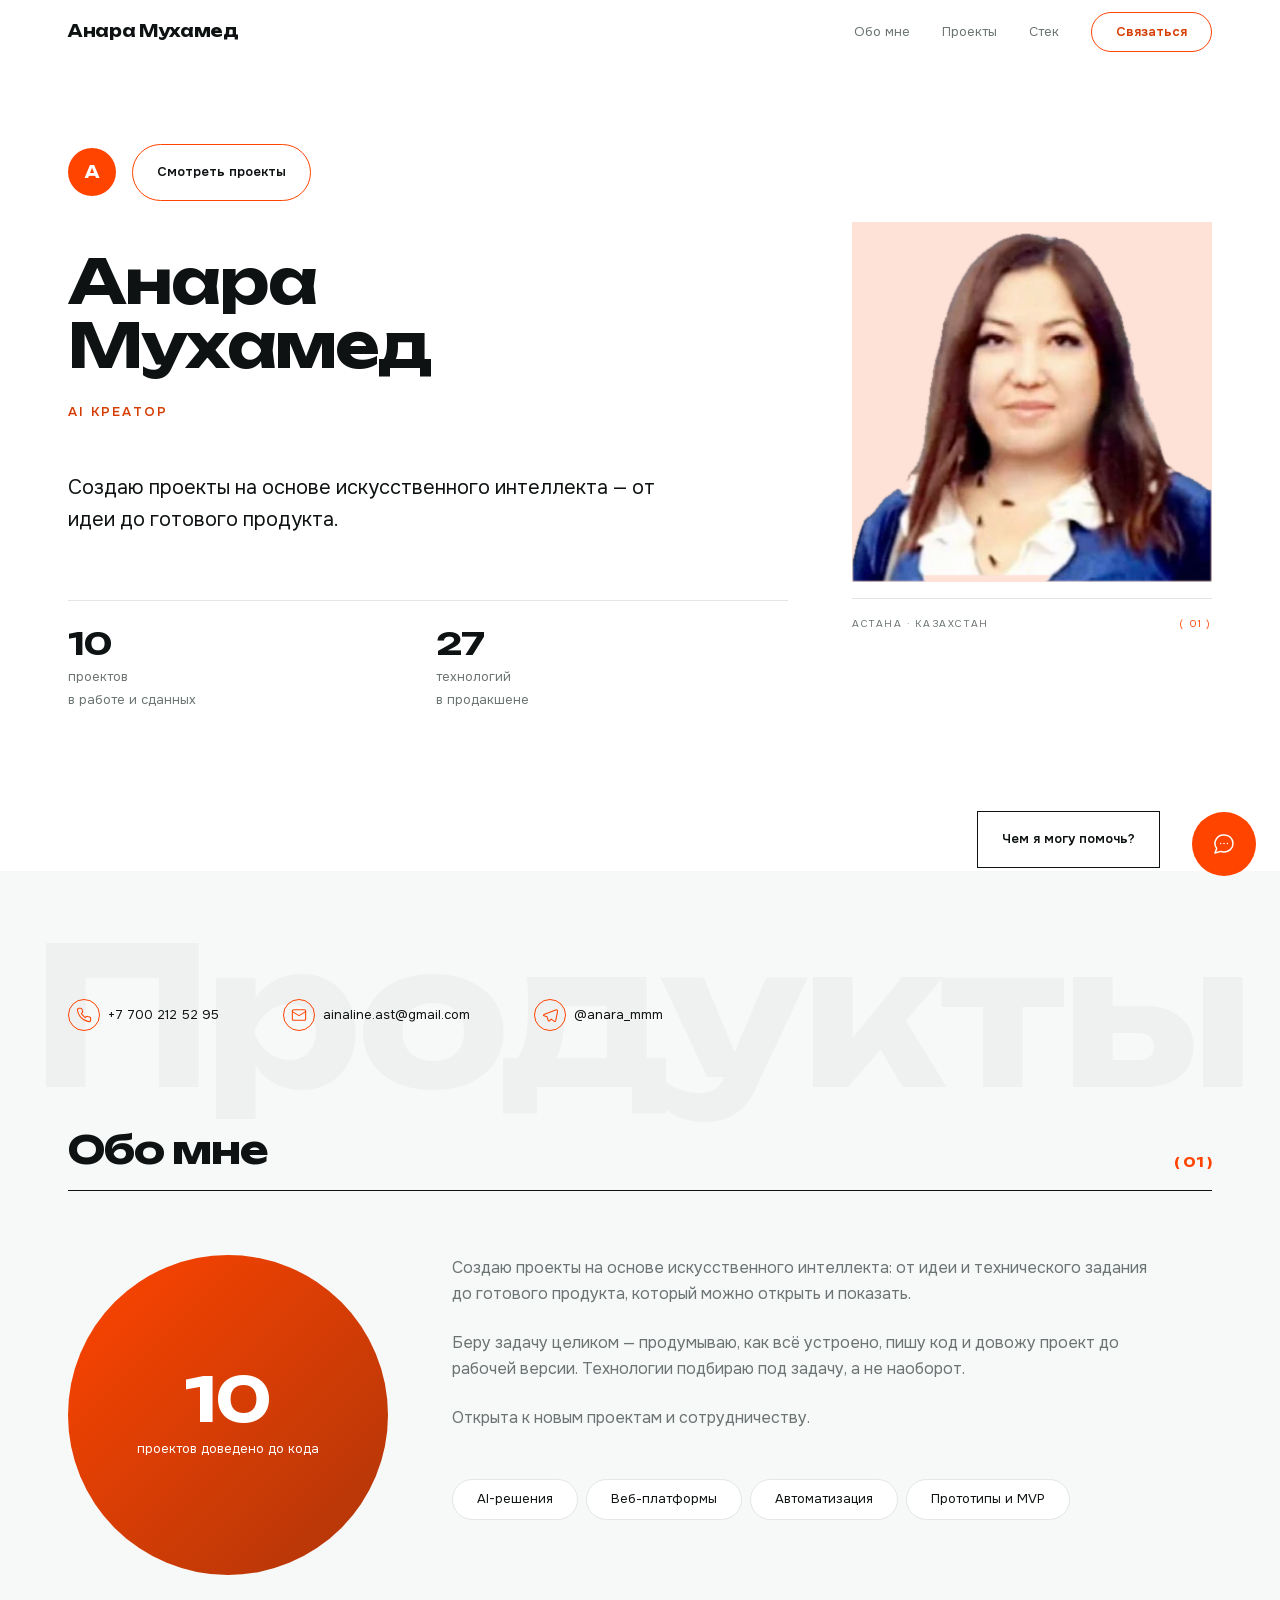
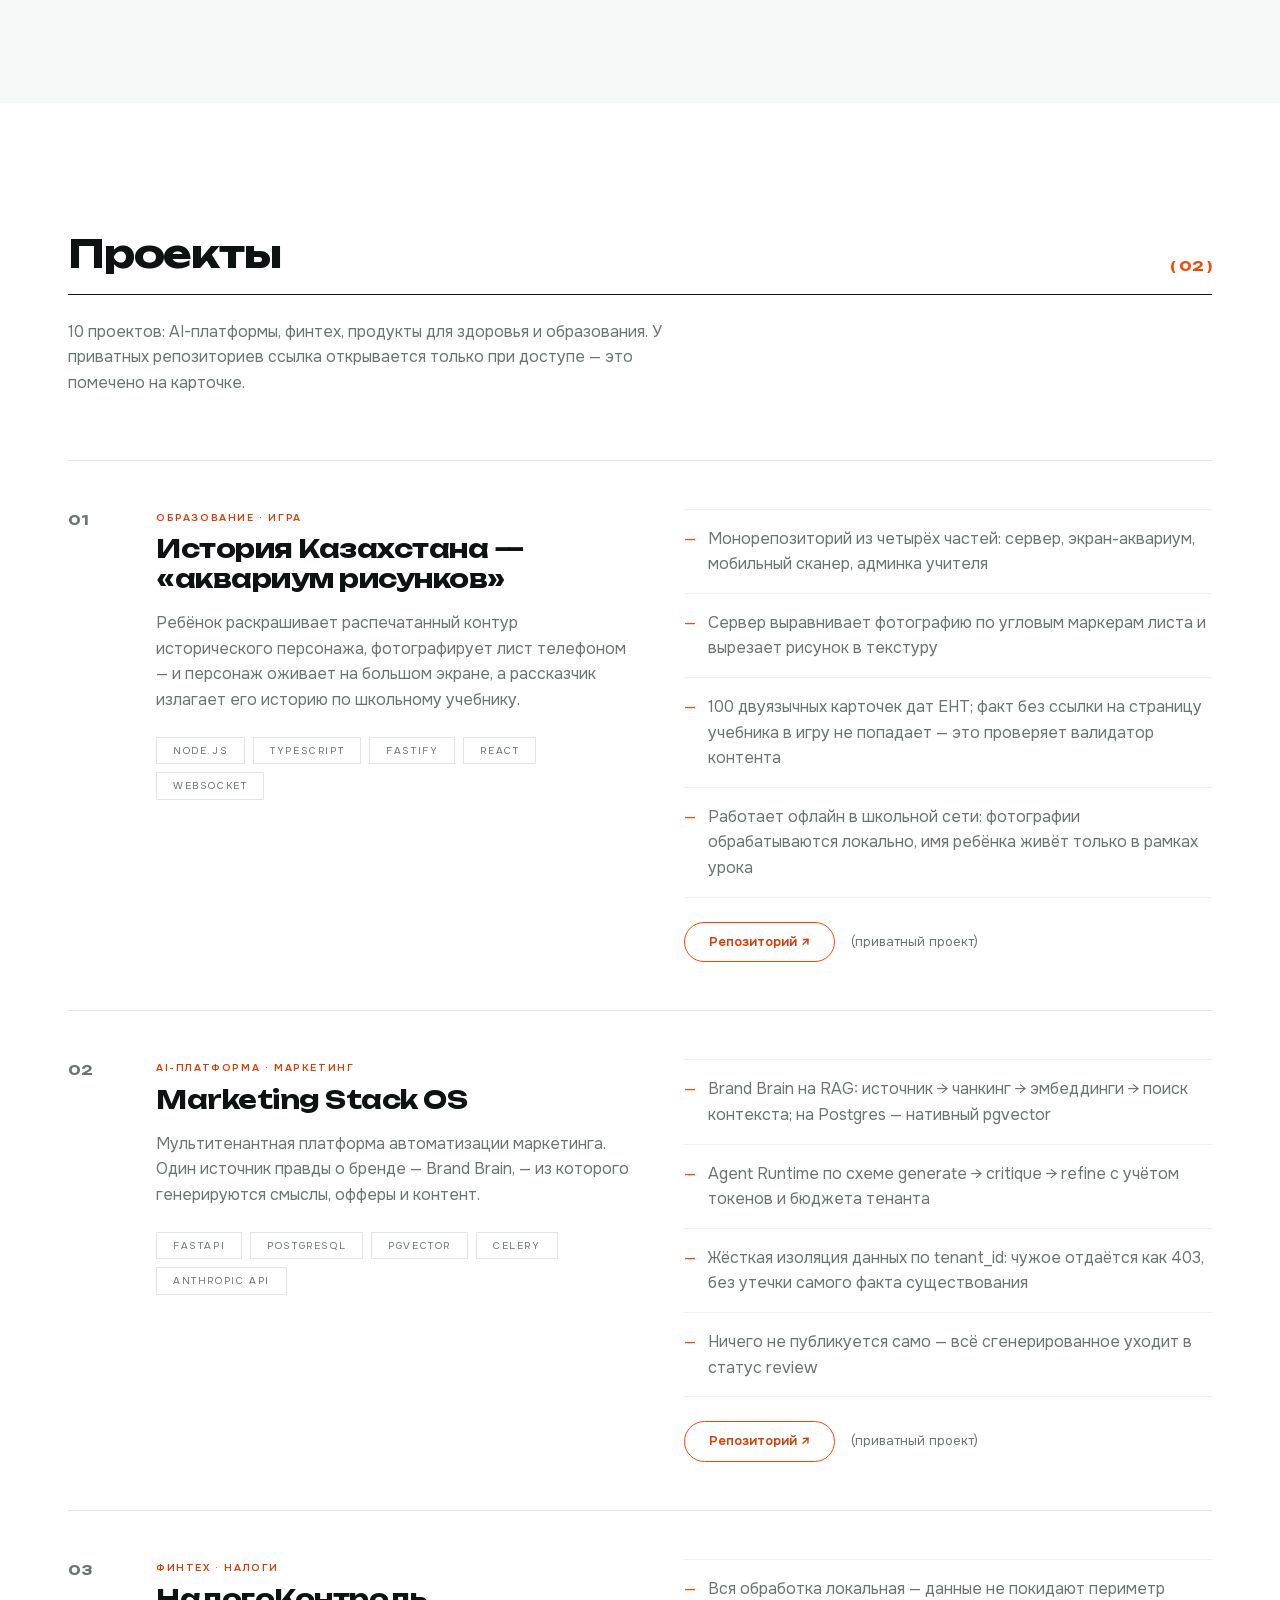
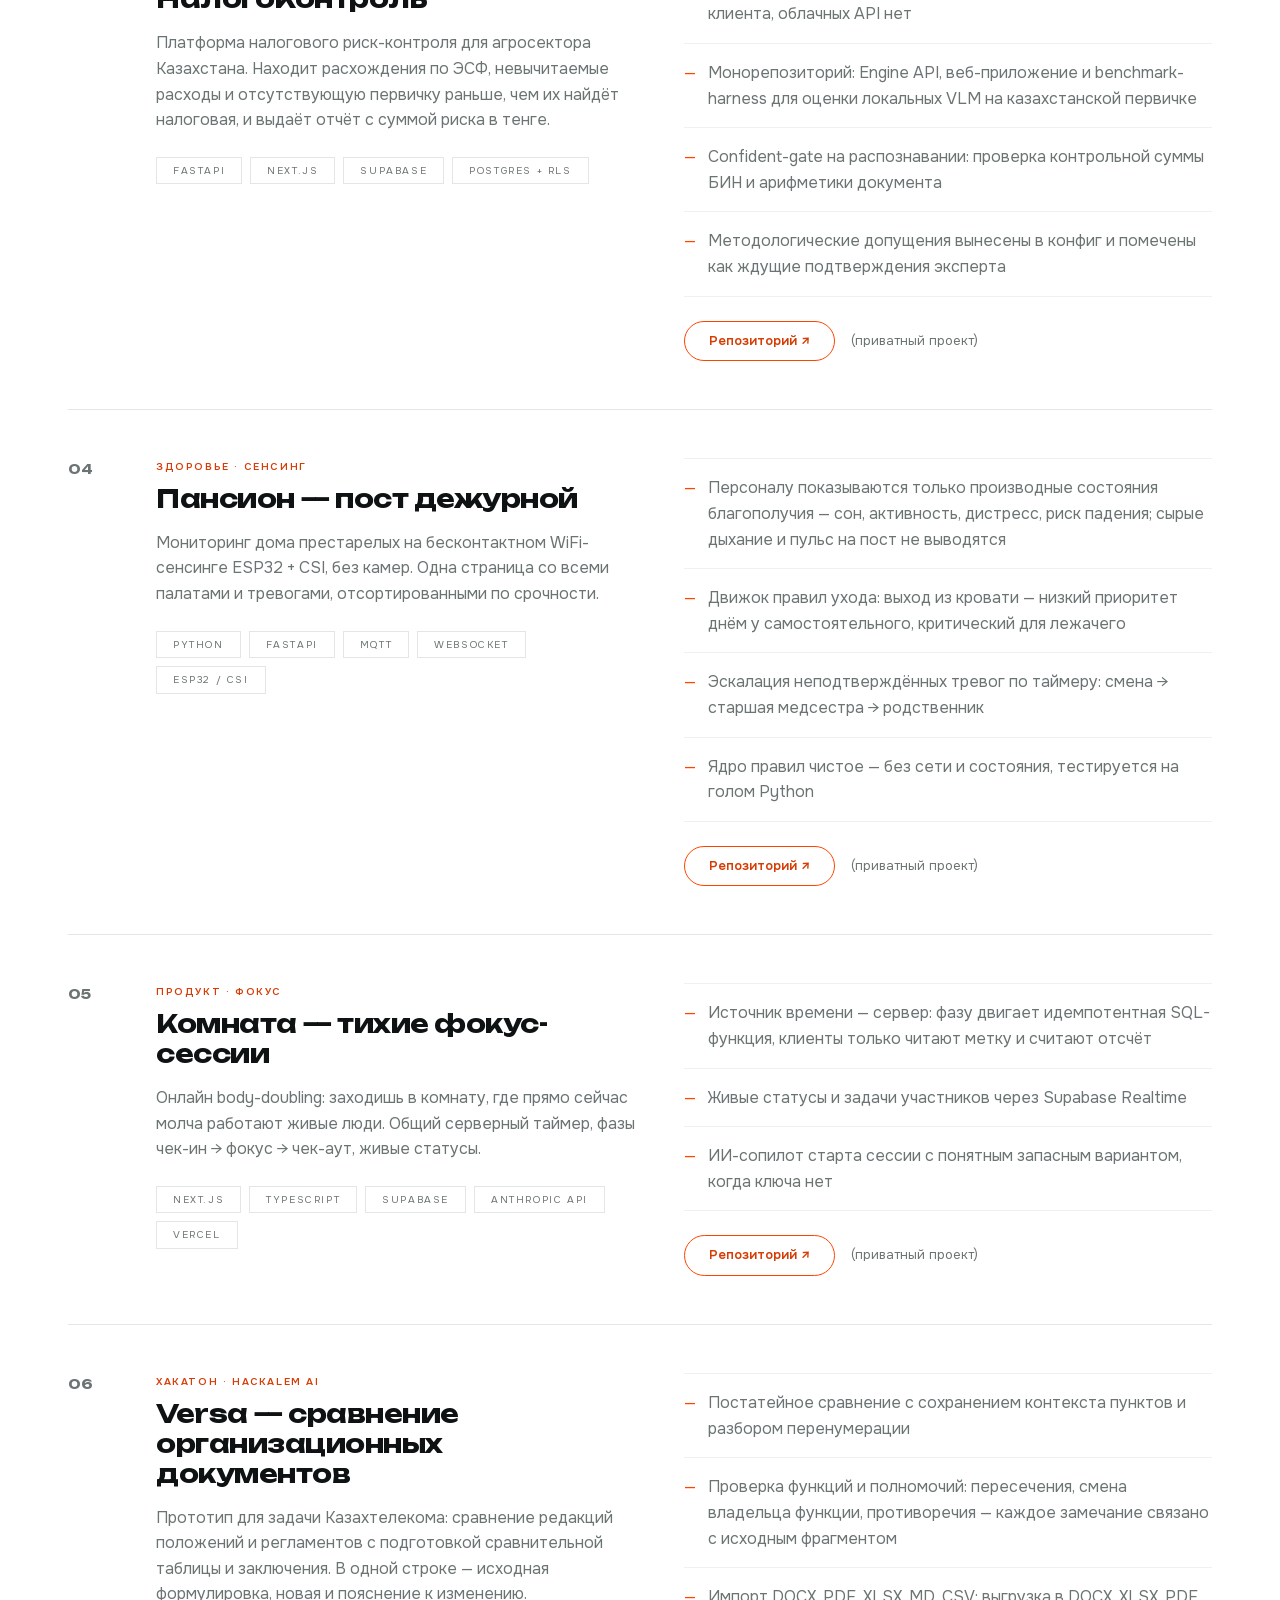
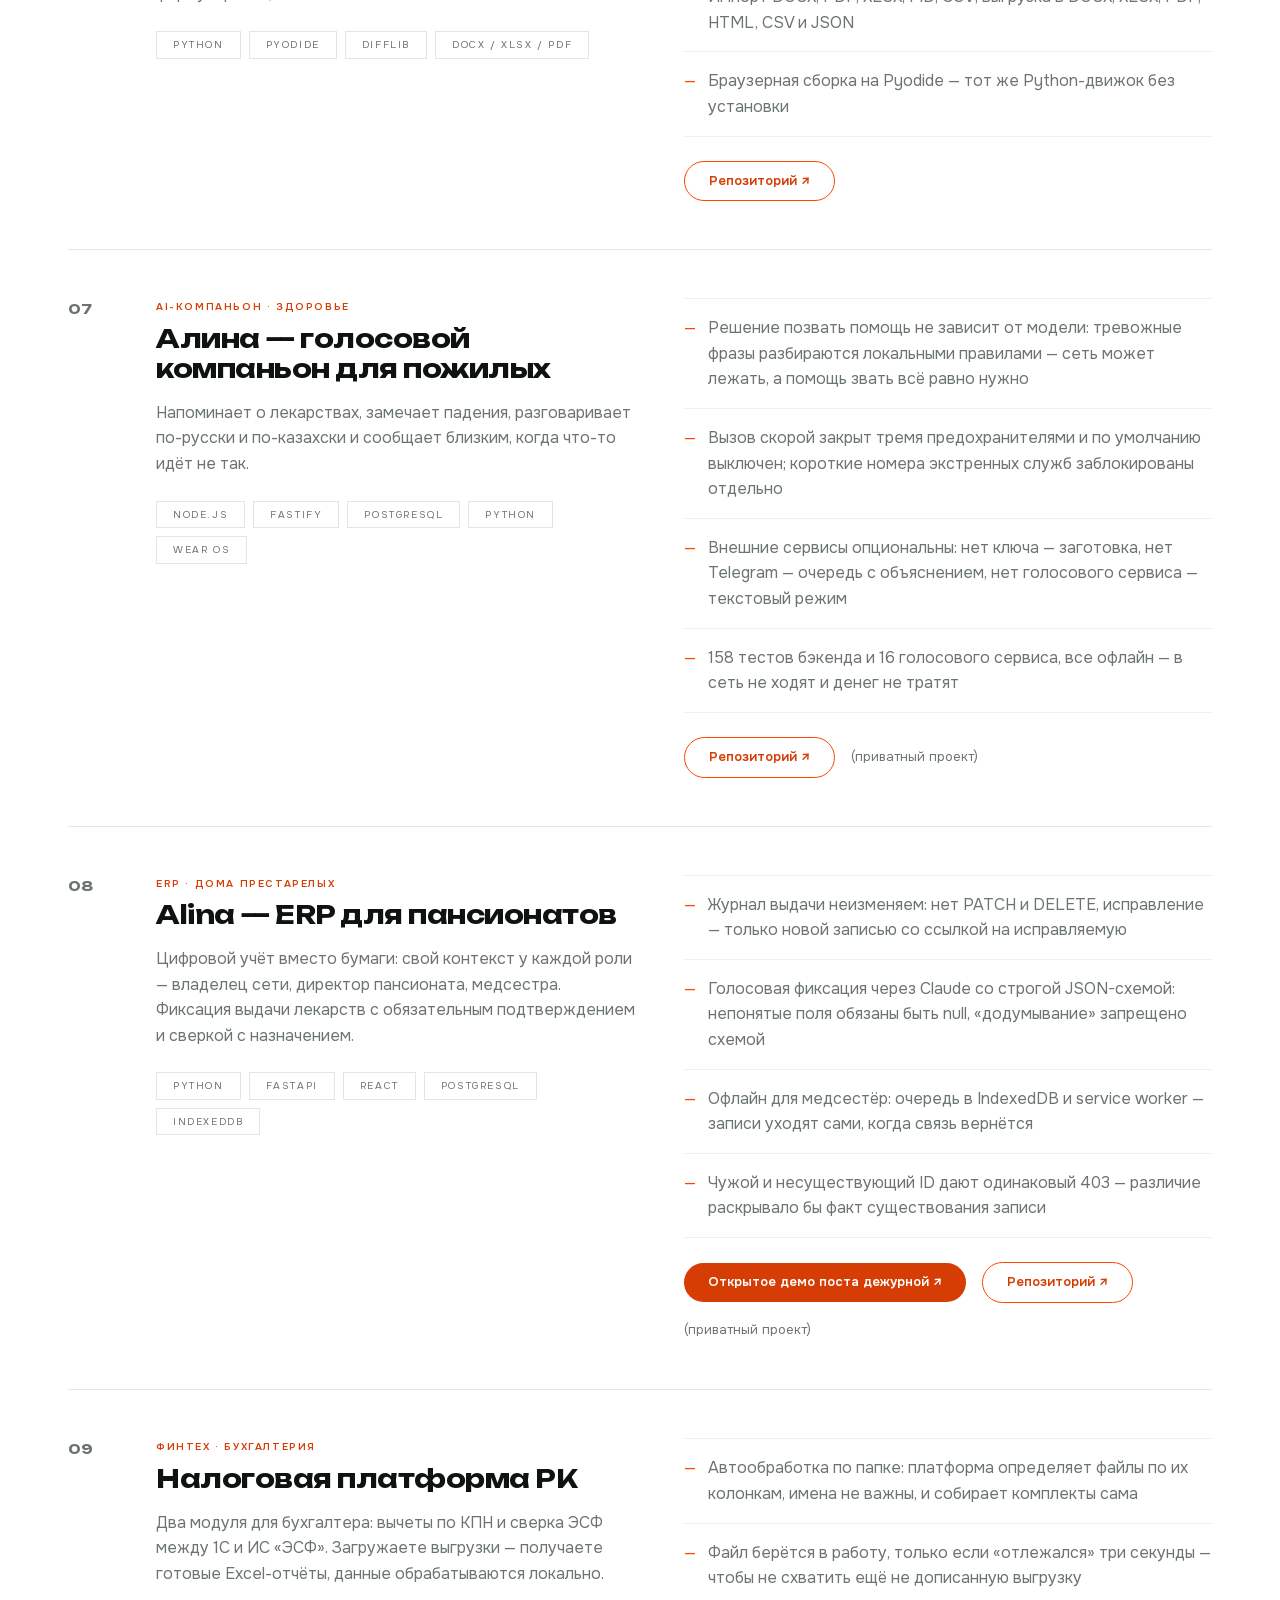
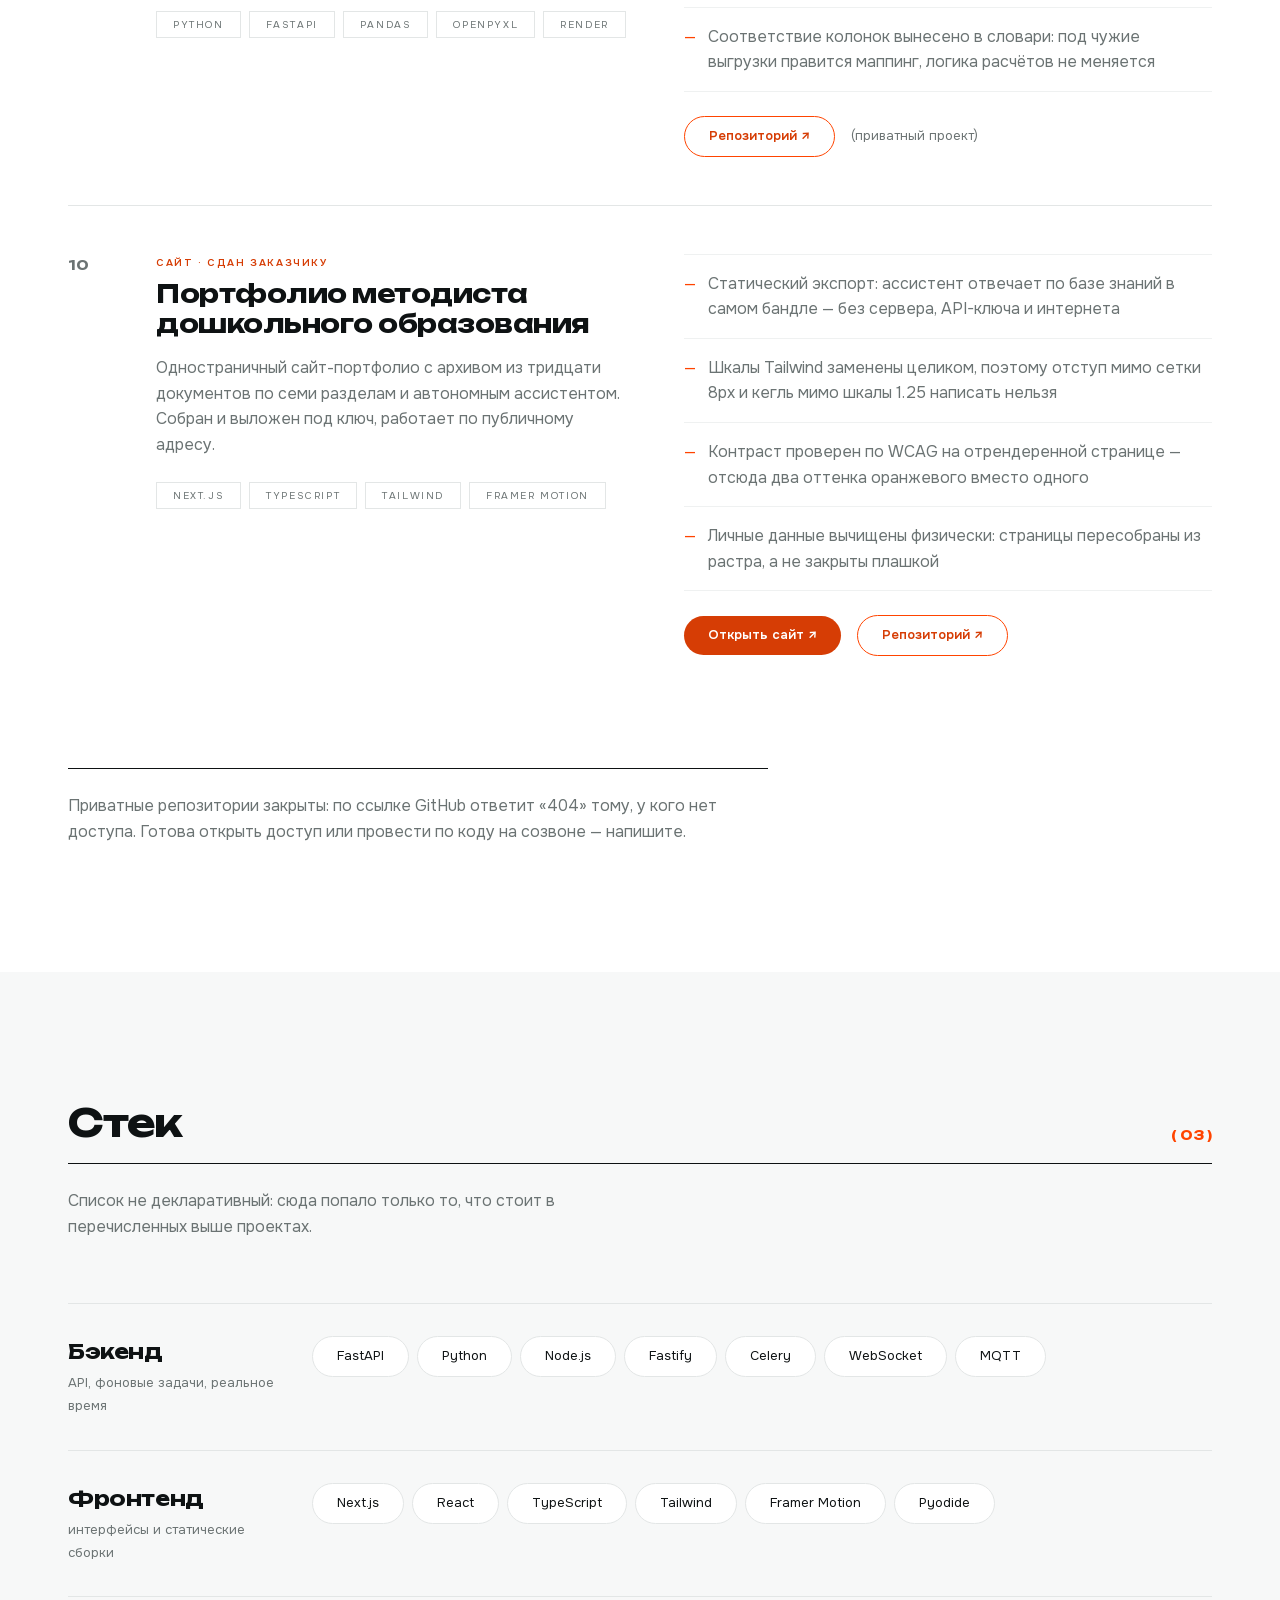
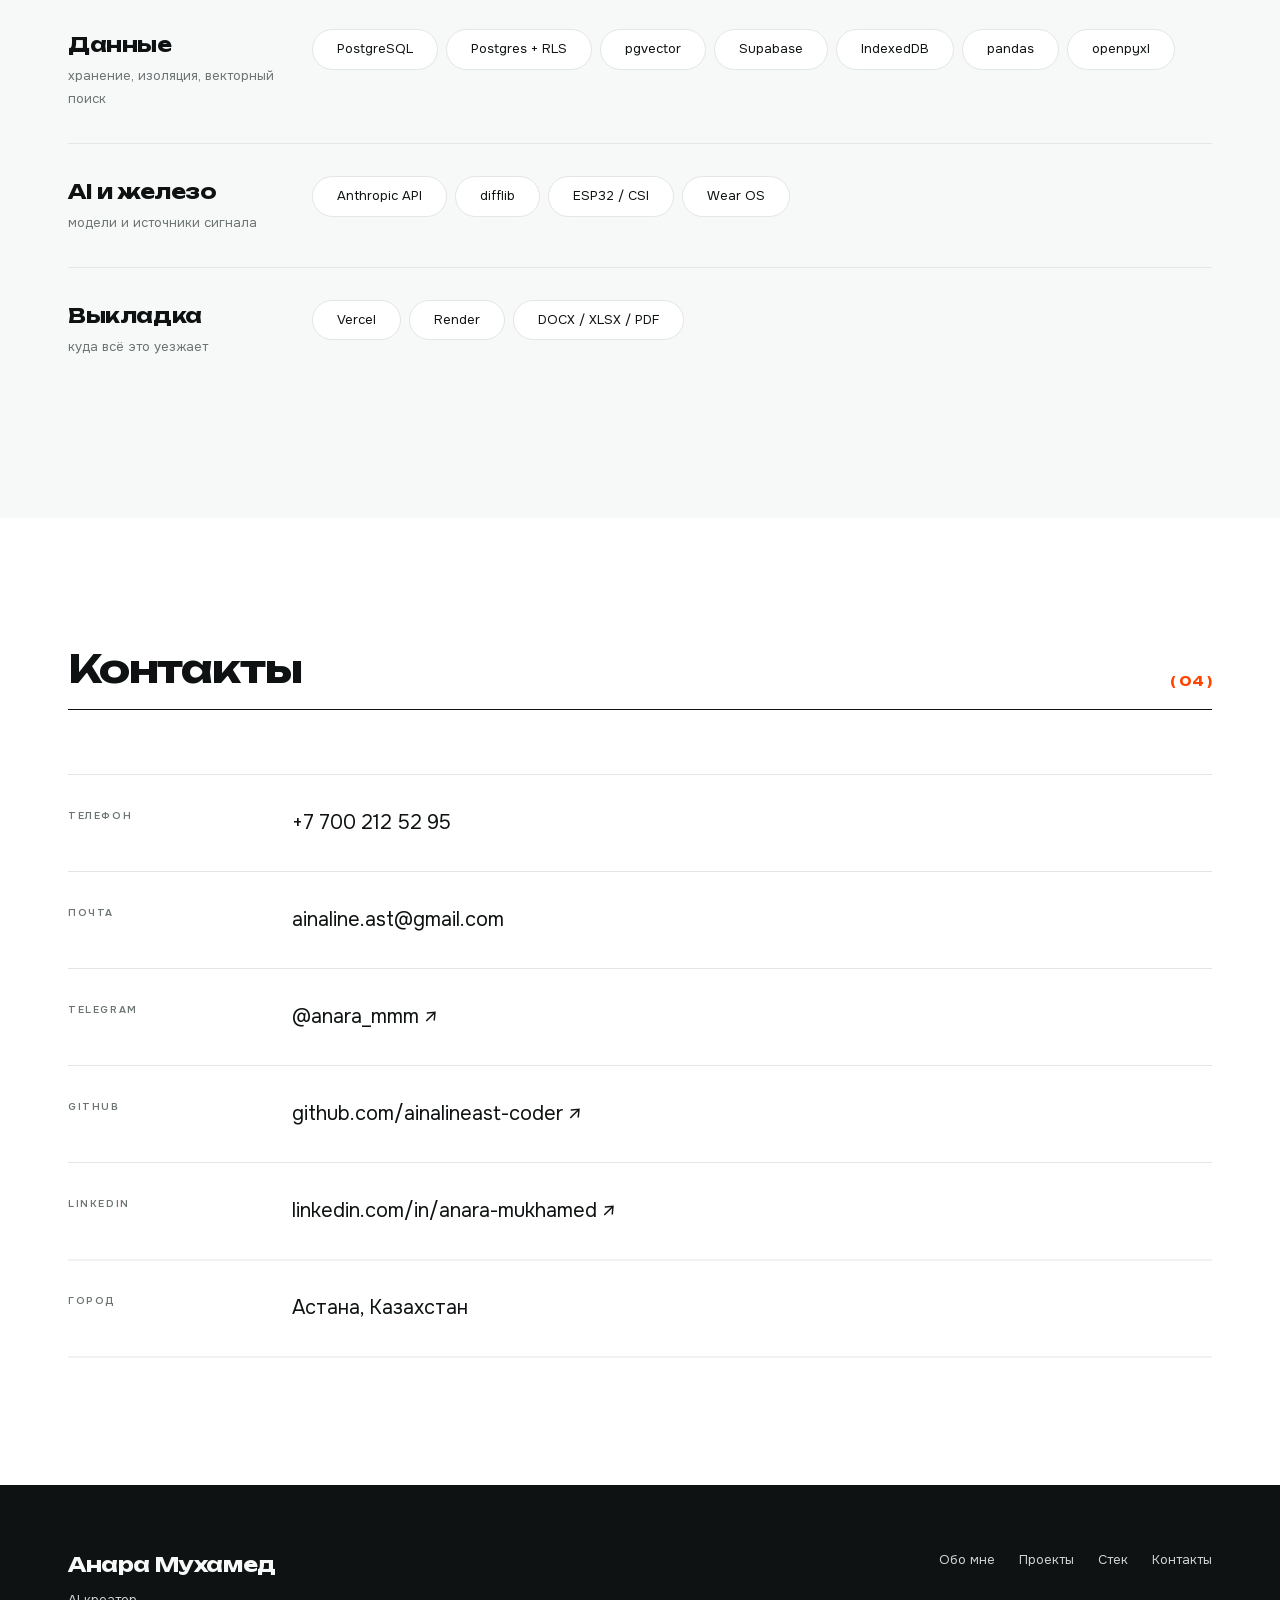
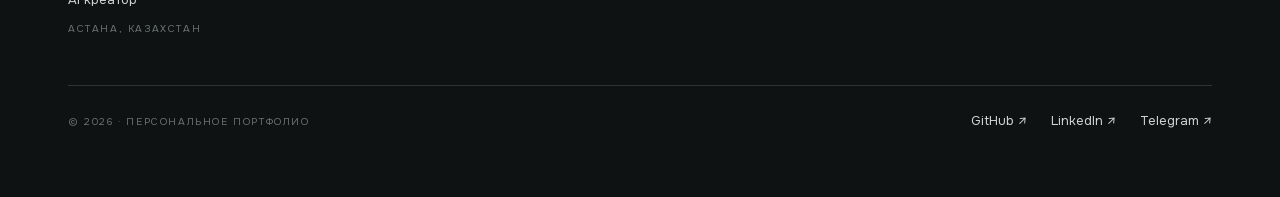
==== commit c58dac8c: "Обновить сборку сайта Источник: 97d12ef в приватном репозитории." ====
--- a/index.html
+++ b/index.html
@@ -1,4 +1,3 @@
-<!DOCTYPE html><html lang="ru" class="__variable_27be5e __variable_a88ee3"><head><meta charSet="utf-8"/><meta name="viewport" content="width=device-width, initial-scale=1"/><link rel="preload" href="next/static/media/29b98dbfba401fa9-s.p.woff2" as="font" crossorigin="" type="font/woff2"/><link rel="preload" href="next/static/media/6961d055d00ff7ec-s.p.woff2" as="font" crossorigin="" type="font/woff2"/><link rel="preload" href="next/static/media/cd87a8f174d93ac6-s.p.woff2" as="font" crossorigin="" type="font/woff2"/><link rel="preload" href="next/static/media/d76fe899475ae4d7-s.p.woff2" as="font" crossorigin="" type="font/woff2"/><link rel="preload" as="image" href="img/anara-cutout.webp" fetchPriority="high"/><link rel="stylesheet" href="next/static/css/2f1548c72a5560c4.css" data-precedence="next"/><link rel="preload" as="script" fetchPriority="low" href="next/static/chunks/webpack-c11f89cc682f879f.js"/><script src="next/static/chunks/fd9d1056-b11b2651f33aae7f.js" async=""></script><script src="next/static/chunks/117-e173c366e2bfd494.js" async=""></script><script src="next/static/chunks/main-app-9986953d6ffbb82d.js" async=""></script><script src="next/static/chunks/576-eaf417f5d1b17379.js" async=""></script><script src="next/static/chunks/app/page-bf88a9874f510d17.js" async=""></script><title>Анара Мухамед — AI креатор</title><meta name="description" content="AI-платформы, финтех и продукты для здоровья: Brand Brain на RAG, налоговый риск-контроль, голосовой компаньон для пожилых, бесконтактный мониторинг без камер. Астана."/><meta property="og:title" content="Анара Мухамед — AI креатор"/><meta property="og:description" content="Десять проектов: AI-платформы, финтех, продукты для здоровья и образования. Python, TypeScript, FastAPI, Next.js, Anthropic API. Астана."/><meta property="og:type" content="profile"/><meta name="twitter:card" content="summary"/><meta name="twitter:title" content="Анара Мухамед — AI креатор"/><meta name="twitter:description" content="Десять проектов: AI-платформы, финтех, продукты для здоровья и образования. Python, TypeScript, FastAPI, Next.js, Anthropic API. Астана."/><link rel="icon" href="favicon.ico" type="image/x-icon" sizes="16x16"/><meta name="next-size-adjust"/><script src="next/static/chunks/polyfills-42372ed130431b0a.js" noModule=""></script></head><body class="bg-surface font-text text-300 text-text antialiased"><a href="#main" class="sr-only focus:not-sr-only focus:absolute focus:left-0 focus:top-0 focus:z-50 focus:bg-text focus:px-3 focus:py-2 focus:text-inverse-text">Перейти к содержимому</a><header class="sticky top-0 z-50 transition-colors duration-300 bg-transparent"><nav aria-label="Основная навигация" class="mx-auto flex h-7 max-w-wrap items-center justify-between px-3 md:px-6"><a href="#top" class="font-display text-300 font-display tracking-heading" style="opacity:0;transform:translateY(28px)">Анара Мухамед</a><div class="hidden items-center gap-5 md:flex"><a href="#about" class="text-200 text-text-muted transition-opacity duration-300 hover:opacity-60" style="opacity:0;transform:translateY(28px)">Обо мне</a><a href="#projects" class="text-200 text-text-muted transition-opacity duration-300 hover:opacity-60" style="opacity:0;transform:translateY(28px)">Проекты</a><a href="#stack" class="text-200 text-text-muted transition-opacity duration-300 hover:opacity-60" style="opacity:0;transform:translateY(28px)">Стек</a><a href="#contact" class="rounded-pill border border-accent-graphic px-4 py-2 text-200 font-semibold text-accent transition-colors duration-300 hover:bg-accent-graphic hover:text-white" style="opacity:0;transform:translateY(28px)">Связаться</a></div><button type="button" aria-expanded="false" aria-controls="mobile-nav" aria-label="Открыть меню" class="grid h-6 w-6 place-items-center md:hidden" style="opacity:0;transform:translateY(28px)"><span class="relative block h-px w-5 bg-text"><span class="absolute left-0 block h-px w-5 bg-text transition-transform duration-300 -translate-y-2"></span><span class="absolute left-0 block h-px w-5 bg-text transition-transform duration-300 translate-y-2"></span></span></button></nav></header><main id="main"><section id="top" class="relative"><div class="mx-auto grid max-w-wrap items-stretch gap-6 px-3 pb-8 pt-6 md:grid-cols-[1fr_auto] md:gap-7 md:px-6 md:pb-9"><div class="flex flex-col justify-center py-5"><div class="flex items-center gap-3" style="opacity:0;transform:translateY(28px)"><span aria-hidden="true" class="grid h-6 w-6 place-items-center rounded-full bg-accent-graphic font-display text-300 font-display text-white">А</span><a href="#projects" class="rounded-pill border border-accent-graphic px-4 py-3 text-200 font-semibold text-text transition-colors duration-300 hover:bg-accent-graphic hover:text-white">Смотреть проекты</a></div><h1 class="mt-6 font-display text-700 font-display tracking-display md:text-900" style="opacity:0;transform:translateY(28px)">Анара<br/>Мухамед</h1><p class="mt-4 text-200 font-semibold uppercase tracking-caps text-accent" style="opacity:0;transform:translateY(28px)">AI креатор</p><p class="mt-6 max-w-[46ch] text-400 text-text" style="opacity:0;transform:translateY(28px)">Довожу идею до работающего продукта: от технического задания и архитектуры до выложенной в интернет версии, которую можно открыть и показать.</p><p class="mt-3 max-w-[46ch] text-300 text-text-muted" style="opacity:0;transform:translateY(28px)">AI-платформы, финтех и продукты для здоровья и образования. Там, где дело касается чужих денег, здоровья и детей, данные остаются на стороне клиента, а решения не зависят от того, доступна ли сейчас модель.</p><dl class="mt-7 grid grid-cols-3 gap-3 border-t border-border pt-4"><div style="opacity:0;transform:translateY(28px)"><dt class="font-display text-600 font-display tracking-display">10</dt><dd class="mt-1 whitespace-pre-line text-200 text-text-muted">проектов
+<!DOCTYPE html><html lang="ru" class="__variable_27be5e __variable_a88ee3"><head><meta charSet="utf-8"/><meta name="viewport" content="width=device-width, initial-scale=1"/><link rel="preload" href="next/static/media/29b98dbfba401fa9-s.p.woff2" as="font" crossorigin="" type="font/woff2"/><link rel="preload" href="next/static/media/6961d055d00ff7ec-s.p.woff2" as="font" crossorigin="" type="font/woff2"/><link rel="preload" href="next/static/media/cd87a8f174d93ac6-s.p.woff2" as="font" crossorigin="" type="font/woff2"/><link rel="preload" href="next/static/media/d76fe899475ae4d7-s.p.woff2" as="font" crossorigin="" type="font/woff2"/><link rel="preload" as="image" href="img/anara-cutout.webp" fetchPriority="high"/><link rel="stylesheet" href="next/static/css/bdeee3b7190b603a.css" data-precedence="next"/><link rel="preload" as="script" fetchPriority="low" href="next/static/chunks/webpack-c11f89cc682f879f.js"/><script src="next/static/chunks/fd9d1056-b11b2651f33aae7f.js" async=""></script><script src="next/static/chunks/117-e173c366e2bfd494.js" async=""></script><script src="next/static/chunks/main-app-9986953d6ffbb82d.js" async=""></script><script src="next/static/chunks/576-eaf417f5d1b17379.js" async=""></script><script src="next/static/chunks/app/page-1b9b2cb7e9a4955e.js" async=""></script><title>Анара Мухамед — AI креатор</title><meta name="description" content="AI-платформы, финтех и продукты для здоровья: Brand Brain на RAG, налоговый риск-контроль, голосовой компаньон для пожилых, бесконтактный мониторинг без камер. Астана."/><meta property="og:title" content="Анара Мухамед — AI креатор"/><meta property="og:description" content="Десять проектов: AI-платформы, финтех, продукты для здоровья и образования. Python, TypeScript, FastAPI, Next.js, Anthropic API. Астана."/><meta property="og:type" content="profile"/><meta name="twitter:card" content="summary"/><meta name="twitter:title" content="Анара Мухамед — AI креатор"/><meta name="twitter:description" content="Десять проектов: AI-платформы, финтех, продукты для здоровья и образования. Python, TypeScript, FastAPI, Next.js, Anthropic API. Астана."/><link rel="icon" href="favicon.ico" type="image/x-icon" sizes="16x16"/><meta name="next-size-adjust"/><script src="next/static/chunks/polyfills-42372ed130431b0a.js" noModule=""></script></head><body class="bg-surface font-text text-300 text-text antialiased"><a href="#main" class="sr-only focus:not-sr-only focus:absolute focus:left-0 focus:top-0 focus:z-50 focus:bg-text focus:px-3 focus:py-2 focus:text-inverse-text">Перейти к содержимому</a><header class="sticky top-0 z-50 transition-colors duration-300 bg-transparent"><nav aria-label="Основная навигация" class="mx-auto flex h-7 max-w-wrap items-center justify-between px-3 md:px-6"><a href="#top" class="font-display text-300 font-display tracking-heading" style="opacity:0;transform:translateY(28px)">Анара Мухамед</a><div class="hidden items-center gap-5 md:flex"><a href="#about" class="text-200 text-text-muted transition-opacity duration-300 hover:opacity-60" style="opacity:0;transform:translateY(28px)">Обо мне</a><a href="#projects" class="text-200 text-text-muted transition-opacity duration-300 hover:opacity-60" style="opacity:0;transform:translateY(28px)">Проекты</a><a href="#stack" class="text-200 text-text-muted transition-opacity duration-300 hover:opacity-60" style="opacity:0;transform:translateY(28px)">Стек</a><a href="#contact" class="rounded-pill border border-accent-graphic px-4 py-2 text-200 font-semibold text-accent transition-colors duration-300 hover:bg-accent-graphic hover:text-white" style="opacity:0;transform:translateY(28px)">Связаться</a></div><button type="button" aria-expanded="false" aria-controls="mobile-nav" aria-label="Открыть меню" class="grid h-6 w-6 place-items-center md:hidden" style="opacity:0;transform:translateY(28px)"><span class="relative block h-px w-5 bg-text"><span class="absolute left-0 block h-px w-5 bg-text transition-transform duration-300 -translate-y-2"></span><span class="absolute left-0 block h-px w-5 bg-text transition-transform duration-300 translate-y-2"></span></span></button></nav></header><main id="main"><section id="top" class="relative"><div class="mx-auto grid max-w-wrap items-stretch gap-6 px-3 pb-8 pt-6 md:grid-cols-[1fr_auto] md:gap-7 md:px-6 md:pb-9"><div class="flex flex-col justify-center py-5"><div class="flex items-center gap-3" style="opacity:0;transform:translateY(28px)"><span aria-hidden="true" class="grid h-6 w-6 place-items-center rounded-full bg-accent-graphic font-display text-300 font-display text-white">А</span><a href="#projects" class="rounded-pill border border-accent-graphic px-4 py-3 text-200 font-semibold text-text transition-colors duration-300 hover:bg-accent-graphic hover:text-white">Смотреть проекты</a></div><h1 class="mt-6 font-display text-700 font-display tracking-display md:text-900" style="opacity:0;transform:translateY(28px)">Анара<br/>Мухамед</h1><p class="mt-4 text-200 font-semibold uppercase tracking-caps text-accent" style="opacity:0;transform:translateY(28px)">AI креатор</p><p class="mt-6 max-w-[46ch] text-400 text-text" style="opacity:0;transform:translateY(28px)">Создаю проекты на основе искусственного интеллекта — от идеи до готового продукта.</p><dl class="mt-7 grid grid-cols-2 gap-3 border-t border-border pt-4"><div style="opacity:0;transform:translateY(28px)"><dt class="font-display text-600 font-display tracking-display">10</dt><dd class="mt-1 whitespace-pre-line text-200 text-text-muted">проектов
 в работе и сданных</dd></div><div style="opacity:0;transform:translateY(28px)"><dt class="font-display text-600 font-display tracking-display">27</dt><dd class="mt-1 whitespace-pre-line text-200 text-text-muted">технологий
-в продакшене</dd></div><div style="opacity:0;transform:translateY(28px)"><dt class="font-display text-600 font-display tracking-display">4</dt><dd class="mt-1 whitespace-pre-line text-200 text-text-muted">отрасли
-AI, финтех, здоровье, образование</dd></div></dl></div><figure class="relative mx-auto w-full max-w-[360px] self-center md:mx-0 md:w-[360px] md:max-w-none" style="opacity:0"><div class="relative aspect-square w-full overflow-hidden bg-accent-surface"><img alt="Анара Мухамед, AI креатор" fetchPriority="high" decoding="async" data-nimg="fill" class="object-contain object-bottom" style="position:absolute;height:100%;width:100%;left:0;top:0;right:0;bottom:0;color:transparent" src="img/anara-cutout.webp"/></div><figcaption class="mt-3 flex items-center justify-between border-t border-border pt-3 text-100 uppercase tracking-caps text-text-muted"><span>Астана · Казахстан</span><span class="text-accent-graphic">( 01 )</span></figcaption></figure></div></section><section id="about" class="relative overflow-hidden bg-surface-alt py-8 md:py-9"><span aria-hidden="true" class="pointer-events-none absolute inset-x-0 top-6 select-none text-center font-display text-1000 font-display leading-none tracking-display text-n-100 md:text-[12rem]">Продукты</span><div class="relative mx-auto max-w-wrap px-3 md:px-6"><ul class="flex flex-wrap items-center gap-4 md:gap-7"><li style="opacity:0;transform:translateY(28px)"><a href="tel:+77002125295" class="group flex items-center gap-2 text-200 text-text transition-opacity duration-300 hover:opacity-60"><span aria-hidden="true" class="grid h-5 w-5 shrink-0 place-items-center rounded-full border border-accent-graphic text-accent-graphic"><svg viewBox="0 0 24 24" fill="none" stroke="currentColor" stroke-width="1.6" stroke-linecap="round" stroke-linejoin="round" class="h-3 w-3"><path d="M22 16.9v3a2 2 0 0 1-2.2 2 19.8 19.8 0 0 1-8.6-3.1 19.5 19.5 0 0 1-6-6A19.8 19.8 0 0 1 2.1 4.2 2 2 0 0 1 4.1 2h3a2 2 0 0 1 2 1.7c.1 1 .4 1.9.7 2.8a2 2 0 0 1-.5 2.1L8.1 9.9a16 16 0 0 0 6 6l1.3-1.3a2 2 0 0 1 2.1-.4c.9.3 1.8.6 2.8.7a2 2 0 0 1 1.7 2Z"></path></svg></span>+7 700 212 52 95</a></li><li style="opacity:0;transform:translateY(28px)"><a href="mailto:ainaline.ast@gmail.com" class="group flex items-center gap-2 text-200 text-text transition-opacity duration-300 hover:opacity-60"><span aria-hidden="true" class="grid h-5 w-5 shrink-0 place-items-center rounded-full border border-accent-graphic text-accent-graphic"><svg viewBox="0 0 24 24" fill="none" stroke="currentColor" stroke-width="1.6" stroke-linecap="round" stroke-linejoin="round" class="h-3 w-3"><rect x="2" y="4" width="20" height="16" rx="2"></rect><path d="m2 7 10 6 10-6"></path></svg></span>ainaline.ast@gmail.com</a></li><li style="opacity:0;transform:translateY(28px)"><a href="https://t.me/anara_mmm" class="group flex items-center gap-2 text-200 text-text transition-opacity duration-300 hover:opacity-60"><span aria-hidden="true" class="grid h-5 w-5 shrink-0 place-items-center rounded-full border border-accent-graphic text-accent-graphic"><svg viewBox="0 0 24 24" fill="none" stroke="currentColor" stroke-width="1.6" stroke-linecap="round" stroke-linejoin="round" class="h-3 w-3"><path d="M21.5 4.3 2.9 11.4c-.9.3-.9 1.6 0 1.9l4.7 1.5 1.8 5.5c.3.8 1.3 1 1.9.4l2.6-2.5 4.7 3.4c.7.5 1.7.1 1.9-.7l3-15c.2-.9-.7-1.6-1.5-1.3Z"></path></svg></span>@anara_mmm</a></li></ul><div class="mt-7 md:mt-8"><div><div class="flex items-end justify-between gap-4"><h2 class="font-display text-600 font-display tracking-display md:text-700" style="opacity:0;transform:translateY(28px)">Обо мне</h2><span class="shrink-0 font-display text-200 text-accent-graphic" style="opacity:0;transform:translateY(28px)">( <!-- -->01<!-- --> )</span></div><hr class="mt-3 border-0 border-t border-text" style="opacity:0;transform:translateY(28px)"/></div></div><div class="mt-6 grid gap-6 md:mt-7 md:grid-cols-[minmax(0,320px)_minmax(0,1fr)] md:gap-7"><div class="mx-auto grid aspect-square w-full max-w-[320px] place-items-center rounded-full bg-gradient-to-br from-accent-graphic via-orange-600 to-orange-700 text-center" style="opacity:0"><div class="px-5"><p class="font-display text-900 font-display leading-none tracking-display text-white">10</p><p class="mt-2 text-200 text-white">проектов доведено до кода</p></div></div><div><p class="max-w-[70ch] text-300 text-text-muted " style="opacity:0;transform:translateY(28px)">Беру задачу целиком: техническое задание, архитектура, код, тесты и выложенная версия, которую можно открыть по ссылке. Не прототип на слайдах, а работающий продукт.</p><p class="max-w-[70ch] text-300 text-text-muted mt-4" style="opacity:0;transform:translateY(28px)">Работаю там, где цена ошибки высокая — деньги, здоровье, дети. Отсюда одни и те же решения из проекта в проект: обработка данных на стороне клиента, а не в облаке; изоляция данных на уровне запроса, а не на уровне интерфейса; действие, от которого зависит чья-то безопасность, не отдаётся на откуп модели.</p><p class="max-w-[70ch] text-300 text-text-muted mt-4" style="opacity:0;transform:translateY(28px)">Языковые модели — инструмент, а не ответ на любой вопрос. Там, где хватает правил, стоят правила: они работают и когда сеть лежит, и когда ключ кончился. Модель берёт на себя то, что правилами не описать, и её ответ всё равно проходит проверку.</p><ul class="mt-6 flex flex-wrap gap-2"><li class="rounded-pill border border-border bg-surface px-4 py-2 text-200 text-text" style="opacity:0;transform:translateY(28px)">AI-платформы</li><li class="rounded-pill border border-border bg-surface px-4 py-2 text-200 text-text" style="opacity:0;transform:translateY(28px)">Финтех</li><li class="rounded-pill border border-border bg-surface px-4 py-2 text-200 text-text" style="opacity:0;transform:translateY(28px)">Здоровье</li><li class="rounded-pill border border-border bg-surface px-4 py-2 text-200 text-text" style="opacity:0;transform:translateY(28px)">Образование</li></ul></div></div></div></section><section id="projects" class="py-8 md:py-9"><div class="mx-auto max-w-wrap px-3 md:px-6"><div><div class="flex items-end justify-between gap-4"><h2 class="font-display text-600 font-display tracking-display md:text-700" style="opacity:0;transform:translateY(28px)">Проекты</h2><span class="shrink-0 font-display text-200 text-accent-graphic" style="opacity:0;transform:translateY(28px)">( <!-- -->02<!-- --> )</span></div><hr class="mt-3 border-0 border-t border-text" style="opacity:0;transform:translateY(28px)"/><p class="mt-4 max-w-[60ch] text-300 text-text-muted" style="opacity:0;transform:translateY(28px)">10 проектов: AI-платформы, финтех, продукты для здоровья и образования. У приватных репозиториев ссылка открывается только при доступе — это помечено на карточке.</p></div><ol class="mt-6 md:mt-7"><li style="opacity:0;transform:translateY(28px)"><article class="grid gap-3 border-t border-border py-5 md:grid-cols-[64px_minmax(0,1fr)] md:gap-4 md:py-6"><span class="font-display text-200 text-text-muted">01</span><div class="grid gap-4 md:grid-cols-[minmax(0,1fr)_minmax(0,1.1fr)] md:gap-6"><div><p class="text-100 font-semibold uppercase tracking-caps text-accent">Образование · игра</p><h3 class="mt-2 max-w-[28ch] font-display text-400 font-semibold tracking-heading md:text-500">История Казахстана — «аквариум рисунков»</h3><p class="mt-3 max-w-[48ch] text-300 text-text-muted">Ребёнок раскрашивает распечатанный контур исторического персонажа, фотографирует лист телефоном — и персонаж оживает на большом экране, а рассказчик излагает его историю по школьному учебнику.</p><ul class="mt-4 flex flex-wrap gap-2"><li class="border border-border px-3 py-1 text-100 uppercase tracking-caps text-text-muted">Node.js</li><li class="border border-border px-3 py-1 text-100 uppercase tracking-caps text-text-muted">TypeScript</li><li class="border border-border px-3 py-1 text-100 uppercase tracking-caps text-text-muted">Fastify</li><li class="border border-border px-3 py-1 text-100 uppercase tracking-caps text-text-muted">React</li><li class="border border-border px-3 py-1 text-100 uppercase tracking-caps text-text-muted">WebSocket</li></ul></div><div><ul class="border-t border-border-soft"><li class="grid grid-cols-[16px_minmax(0,1fr)] gap-2 border-b border-border-soft py-3 text-300 text-text-muted"><span aria-hidden="true" class="text-accent-graphic">—</span><span>Монорепозиторий из четырёх частей: сервер, экран-аквариум, мобильный сканер, админка учителя</span></li><li class="grid grid-cols-[16px_minmax(0,1fr)] gap-2 border-b border-border-soft py-3 text-300 text-text-muted"><span aria-hidden="true" class="text-accent-graphic">—</span><span>Сервер выравнивает фотографию по угловым маркерам листа и вырезает рисунок в текстуру</span></li><li class="grid grid-cols-[16px_minmax(0,1fr)] gap-2 border-b border-border-soft py-3 text-300 text-text-muted"><span aria-hidden="true" class="text-accent-graphic">—</span><span>100 двуязычных карточек дат ЕНТ; факт без ссылки на страницу учебника в игру не попадает — это проверяет валидатор контента</span></li><li class="grid grid-cols-[16px_minmax(0,1fr)] gap-2 border-b border-border-soft py-3 text-300 text-text-muted"><span aria-hidden="true" class="text-accent-graphic">—</span><span>Работает офлайн в школьной сети: фотографии обрабатываются локально, имя ребёнка живёт только в рамках урока</span></li></ul><div class="mt-4 flex flex-wrap items-center gap-3"><a href="https://github.com/ainalineast-coder/istoriya-kazahstana" target="_blank" rel="noopener noreferrer" class="rounded-pill border border-accent-graphic px-4 py-2 text-200 font-semibold text-accent transition-colors duration-300 hover:bg-accent-graphic hover:text-white" tabindex="0">Репозиторий ↗</a><span class="text-200 text-text-muted">(приватный проект)</span></div></div></div></article></li><li style="opacity:0;transform:translateY(28px)"><article class="grid gap-3 border-t border-border py-5 md:grid-cols-[64px_minmax(0,1fr)] md:gap-4 md:py-6"><span class="font-display text-200 text-text-muted">02</span><div class="grid gap-4 md:grid-cols-[minmax(0,1fr)_minmax(0,1.1fr)] md:gap-6"><div><p class="text-100 font-semibold uppercase tracking-caps text-accent">AI-платформа · маркетинг</p><h3 class="mt-2 max-w-[28ch] font-display text-400 font-semibold tracking-heading md:text-500">Marketing Stack OS</h3><p class="mt-3 max-w-[48ch] text-300 text-text-muted">Мультитенантная платформа автоматизации маркетинга. Один источник правды о бренде — Brand Brain, — из которого генерируются смыслы, офферы и контент.</p><ul class="mt-4 flex flex-wrap gap-2"><li class="border border-border px-3 py-1 text-100 uppercase tracking-caps text-text-muted">FastAPI</li><li class="border border-border px-3 py-1 text-100 uppercase tracking-caps text-text-muted">PostgreSQL</li><li class="border border-border px-3 py-1 text-100 uppercase tracking-caps text-text-muted">pgvector</li><li class="border border-border px-3 py-1 text-100 uppercase tracking-caps text-text-muted">Celery</li><li class="border border-border px-3 py-1 text-100 uppercase tracking-caps text-text-muted">Anthropic API</li></ul></div><div><ul class="border-t border-border-soft"><li class="grid grid-cols-[16px_minmax(0,1fr)] gap-2 border-b border-border-soft py-3 text-300 text-text-muted"><span aria-hidden="true" class="text-accent-graphic">—</span><span>Brand Brain на RAG: источник → чанкинг → эмбеддинги → поиск контекста; на Postgres — нативный pgvector</span></li><li class="grid grid-cols-[16px_minmax(0,1fr)] gap-2 border-b border-border-soft py-3 text-300 text-text-muted"><span aria-hidden="true" class="text-accent-graphic">—</span><span>Agent Runtime по схеме generate → critique → refine с учётом токенов и бюджета тенанта</span></li><li class="grid grid-cols-[16px_minmax(0,1fr)] gap-2 border-b border-border-soft py-3 text-300 text-text-muted"><span aria-hidden="true" class="text-accent-graphic">—</span><span>Жёсткая изоляция данных по tenant_id: чужое отдаётся как 403, без утечки самого факта существования</span></li><li class="grid grid-cols-[16px_minmax(0,1fr)] gap-2 border-b border-border-soft py-3 text-300 text-text-muted"><span aria-hidden="true" class="text-accent-graphic">—</span><span>Ничего не публикуется само — всё сгенерированное уходит в статус review</span></li></ul><div class="mt-4 flex flex-wrap items-center gap-3"><a href="https://github.com/ainalineast-coder/markaio-platform" target="_blank" rel="noopener noreferrer" class="rounded-pill border border-accent-graphic px-4 py-2 text-200 font-semibold text-accent transition-colors duration-300 hover:bg-accent-graphic hover:text-white" tabindex="0">Репозиторий ↗</a><span class="text-200 text-text-muted">(приватный проект)</span></div></div></div></article></li><li style="opacity:0;transform:translateY(28px)"><article class="grid gap-3 border-t border-border py-5 md:grid-cols-[64px_minmax(0,1fr)] md:gap-4 md:py-6"><span class="font-display text-200 text-text-muted">03</span><div class="grid gap-4 md:grid-cols-[minmax(0,1fr)_minmax(0,1.1fr)] md:gap-6"><div><p class="text-100 font-semibold uppercase tracking-caps text-accent">Финтех · налоги</p><h3 class="mt-2 max-w-[28ch] font-display text-400 font-semibold tracking-heading md:text-500">НалогоКонтроль</h3><p class="mt-3 max-w-[48ch] text-300 text-text-muted">Платформа налогового риск-контроля для агросектора Казахстана. Находит расхождения по ЭСФ, невычитаемые расходы и отсутствующую первичку раньше, чем их найдёт налоговая, и выдаёт отчёт с суммой риска в тенге.</p><ul class="mt-4 flex flex-wrap gap-2"><li class="border border-border px-3 py-1 text-100 uppercase tracking-caps text-text-muted">FastAPI</li><li class="border border-border px-3 py-1 text-100 uppercase tracking-caps text-text-muted">Next.js</li><li class="border border-border px-3 py-1 text-100 uppercase tracking-caps text-text-muted">Supabase</li><li class="border border-border px-3 py-1 text-100 uppercase tracking-caps text-text-muted">Postgres + RLS</li></ul></div><div><ul class="border-t border-border-soft"><li class="grid grid-cols-[16px_minmax(0,1fr)] gap-2 border-b border-border-soft py-3 text-300 text-text-muted"><span aria-hidden="true" class="text-accent-graphic">—</span><span>Вся обработка локальная — данные не покидают периметр клиента, облачных API нет</span></li><li class="grid grid-cols-[16px_minmax(0,1fr)] gap-2 border-b border-border-soft py-3 text-300 text-text-muted"><span aria-hidden="true" class="text-accent-graphic">—</span><span>Монорепозиторий: Engine API, веб-приложение и benchmark-harness для оценки локальных VLM на казахстанской первичке</span></li><li class="grid grid-cols-[16px_minmax(0,1fr)] gap-2 border-b border-border-soft py-3 text-300 text-text-muted"><span aria-hidden="true" class="text-accent-graphic">—</span><span>Confident-gate на распознавании: проверка контрольной суммы БИН и арифметики документа</span></li><li class="grid grid-cols-[16px_minmax(0,1fr)] gap-2 border-b border-border-soft py-3 text-300 text-text-muted"><span aria-hidden="true" class="text-accent-graphic">—</span><span>Методологические допущения вынесены в конфиг и помечены как ждущие подтверждения эксперта</span></li></ul><div class="mt-4 flex flex-wrap items-center gap-3"><a href="https://github.com/ainalineast-coder/nalogokontrol" target="_blank" rel="noopener noreferrer" class="rounded-pill border border-accent-graphic px-4 py-2 text-200 font-semibold text-accent transition-colors duration-300 hover:bg-accent-graphic hover:text-white" tabindex="0">Репозиторий ↗</a><span class="text-200 text-text-muted">(приватный проект)</span></div></div></div></article></li><li style="opacity:0;transform:translateY(28px)"><article class="grid gap-3 border-t border-border py-5 md:grid-cols-[64px_minmax(0,1fr)] md:gap-4 md:py-6"><span class="font-display text-200 text-text-muted">04</span><div class="grid gap-4 md:grid-cols-[minmax(0,1fr)_minmax(0,1.1fr)] md:gap-6"><div><p class="text-100 font-semibold uppercase tracking-caps text-accent">Здоровье · сенсинг</p><h3 class="mt-2 max-w-[28ch] font-display text-400 font-semibold tracking-heading md:text-500">Пансион — пост дежурной</h3><p class="mt-3 max-w-[48ch] text-300 text-text-muted">Мониторинг дома престарелых на бесконтактном WiFi-сенсинге ESP32 + CSI, без камер. Одна страница со всеми палатами и тревогами, отсортированными по срочности.</p><ul class="mt-4 flex flex-wrap gap-2"><li class="border border-border px-3 py-1 text-100 uppercase tracking-caps text-text-muted">Python</li><li class="border border-border px-3 py-1 text-100 uppercase tracking-caps text-text-muted">FastAPI</li><li class="border border-border px-3 py-1 text-100 uppercase tracking-caps text-text-muted">MQTT</li><li class="border border-border px-3 py-1 text-100 uppercase tracking-caps text-text-muted">WebSocket</li><li class="border border-border px-3 py-1 text-100 uppercase tracking-caps text-text-muted">ESP32 / CSI</li></ul></div><div><ul class="border-t border-border-soft"><li class="grid grid-cols-[16px_minmax(0,1fr)] gap-2 border-b border-border-soft py-3 text-300 text-text-muted"><span aria-hidden="true" class="text-accent-graphic">—</span><span>Персоналу показываются только производные состояния благополучия — сон, активность, дистресс, риск падения; сырые дыхание и пульс на пост не выводятся</span></li><li class="grid grid-cols-[16px_minmax(0,1fr)] gap-2 border-b border-border-soft py-3 text-300 text-text-muted"><span aria-hidden="true" class="text-accent-graphic">—</span><span>Движок правил ухода: выход из кровати — низкий приоритет днём у самостоятельного, критический для лежачего</span></li><li class="grid grid-cols-[16px_minmax(0,1fr)] gap-2 border-b border-border-soft py-3 text-300 text-text-muted"><span aria-hidden="true" class="text-accent-graphic">—</span><span>Эскалация неподтверждённых тревог по таймеру: смена → старшая медсестра → родственник</span></li><li class="grid grid-cols-[16px_minmax(0,1fr)] gap-2 border-b border-border-soft py-3 text-300 text-text-muted"><span aria-hidden="true" class="text-accent-graphic">—</span><span>Ядро правил чистое — без сети и состояния, тестируется на голом Python</span></li></ul><div class="mt-4 flex flex-wrap items-center gap-3"><a href="https://github.com/ainalineast-coder/pansion-care-facility" target="_blank" rel="noopener noreferrer" class="rounded-pill border border-accent-graphic px-4 py-2 text-200 font-semibold text-accent transition-colors duration-300 hover:bg-accent-graphic hover:text-white" tabindex="0">Репозиторий ↗</a><span class="text-200 text-text-muted">(приватный проект)</span></div></div></div></article></li><li style="opacity:0;transform:translateY(28px)"><article class="grid gap-3 border-t border-border py-5 md:grid-cols-[64px_minmax(0,1fr)] md:gap-4 md:py-6"><span class="font-display text-200 text-text-muted">05</span><div class="grid gap-4 md:grid-cols-[minmax(0,1fr)_minmax(0,1.1fr)] md:gap-6"><div><p class="text-100 font-semibold uppercase tracking-caps text-accent">Продукт · фокус</p><h3 class="mt-2 max-w-[28ch] font-display text-400 font-semibold tracking-heading md:text-500">Комната — тихие фокус-сессии</h3><p class="mt-3 max-w-[48ch] text-300 text-text-muted">Онлайн body-doubling: заходишь в комнату, где прямо сейчас молча работают живые люди. Общий серверный таймер, фазы чек-ин → фокус → чек-аут, живые статусы.</p><ul class="mt-4 flex flex-wrap gap-2"><li class="border border-border px-3 py-1 text-100 uppercase tracking-caps text-text-muted">Next.js</li><li class="border border-border px-3 py-1 text-100 uppercase tracking-caps text-text-muted">TypeScript</li><li class="border border-border px-3 py-1 text-100 uppercase tracking-caps text-text-muted">Supabase</li><li class="border border-border px-3 py-1 text-100 uppercase tracking-caps text-text-muted">Anthropic API</li><li class="border border-border px-3 py-1 text-100 uppercase tracking-caps text-text-muted">Vercel</li></ul></div><div><ul class="border-t border-border-soft"><li class="grid grid-cols-[16px_minmax(0,1fr)] gap-2 border-b border-border-soft py-3 text-300 text-text-muted"><span aria-hidden="true" class="text-accent-graphic">—</span><span>Источник времени — сервер: фазу двигает идемпотентная SQL-функция, клиенты только читают метку и считают отсчёт</span></li><li class="grid grid-cols-[16px_minmax(0,1fr)] gap-2 border-b border-border-soft py-3 text-300 text-text-muted"><span aria-hidden="true" class="text-accent-graphic">—</span><span>Живые статусы и задачи участников через Supabase Realtime</span></li><li class="grid grid-cols-[16px_minmax(0,1fr)] gap-2 border-b border-border-soft py-3 text-300 text-text-muted"><span aria-hidden="true" class="text-accent-graphic">—</span><span>ИИ-сопилот старта сессии с понятным запасным вариантом, когда ключа нет</span></li></ul><div class="mt-4 flex flex-wrap items-center gap-3"><a href="https://github.com/ainalineast-coder/komnata" target="_blank" rel="noopener noreferrer" class="rounded-pill border border-accent-graphic px-4 py-2 text-200 font-semibold text-accent transition-colors duration-300 hover:bg-accent-graphic hover:text-white" tabindex="0">Репозиторий ↗</a><span class="text-200 text-text-muted">(приватный проект)</span></div></div></div></article></li><li style="opacity:0;transform:translateY(28px)"><article class="grid gap-3 border-t border-border py-5 md:grid-cols-[64px_minmax(0,1fr)] md:gap-4 md:py-6"><span class="font-display text-200 text-text-muted">06</span><div class="grid gap-4 md:grid-cols-[minmax(0,1fr)_minmax(0,1.1fr)] md:gap-6"><div><p class="text-100 font-semibold uppercase tracking-caps text-accent">Хакатон · HackAlem AI</p><h3 class="mt-2 max-w-[28ch] font-display text-400 font-semibold tracking-heading md:text-500">Versa — сравнение организационных документов</h3><p class="mt-3 max-w-[48ch] text-300 text-text-muted">Прототип для задачи Казахтелекома: сравнение редакций положений и регламентов с подготовкой сравнительной таблицы и заключения. В одной строке — исходная формулировка, новая и пояснение к изменению.</p><ul class="mt-4 flex flex-wrap gap-2"><li class="border border-border px-3 py-1 text-100 uppercase tracking-caps text-text-muted">Python</li><li class="border border-border px-3 py-1 text-100 uppercase tracking-caps text-text-muted">Pyodide</li><li class="border border-border px-3 py-1 text-100 uppercase tracking-caps text-text-muted">difflib</li><li class="border border-border px-3 py-1 text-100 uppercase tracking-caps text-text-muted">DOCX / XLSX / PDF</li></ul></div><div><ul class="border-t border-border-soft"><li class="grid grid-cols-[16px_minmax(0,1fr)] gap-2 border-b border-border-soft py-3 text-300 text-text-muted"><span aria-hidden="true" class="text-accent-graphic">—</span><span>Постатейное сравнение с сохранением контекста пунктов и разбором перенумерации</span></li><li class="grid grid-cols-[16px_minmax(0,1fr)] gap-2 border-b border-border-soft py-3 text-300 text-text-muted"><span aria-hidden="true" class="text-accent-graphic">—</span><span>Проверка функций и полномочий: пересечения, смена владельца функции, противоречия — каждое замечание связано с исходным фрагментом</span></li><li class="grid grid-cols-[16px_minmax(0,1fr)] gap-2 border-b border-border-soft py-3 text-300 text-text-muted"><span aria-hidden="true" class="text-accent-graphic">—</span><span>Импорт DOCX, PDF, XLSX, MD, CSV; выгрузка в DOCX, XLSX, PDF, HTML, CSV и JSON</span></li><li class="grid grid-cols-[16px_minmax(0,1fr)] gap-2 border-b border-border-soft py-3 text-300 text-text-muted"><span aria-hidden="true" class="text-accent-graphic">—</span><span>Браузерная сборка на Pyodide — тот же Python-движок без установки</span></li></ul><div class="mt-4 flex flex-wrap items-center gap-3"><a href="https://github.com/BAITC-Hacks/hack-e384891b-ainalineast-coder" target="_blank" rel="noopener noreferrer" class="rounded-pill border border-accent-graphic px-4 py-2 text-200 font-semibold text-accent transition-colors duration-300 hover:bg-accent-graphic hover:text-white" tabindex="0">Репозиторий ↗</a></div></div></div></article></li><li style="opacity:0;transform:translateY(28px)"><article class="grid gap-3 border-t border-border py-5 md:grid-cols-[64px_minmax(0,1fr)] md:gap-4 md:py-6"><span class="font-display text-200 text-text-muted">07</span><div class="grid gap-4 md:grid-cols-[minmax(0,1fr)_minmax(0,1.1fr)] md:gap-6"><div><p class="text-100 font-semibold uppercase tracking-caps text-accent">AI-компаньон · здоровье</p><h3 class="mt-2 max-w-[28ch] font-display text-400 font-semibold tracking-heading md:text-500">Алина — голосовой компаньон для пожилых</h3><p class="mt-3 max-w-[48ch] text-300 text-text-muted">Напоминает о лекарствах, замечает падения, разговаривает по-русски и по-казахски и сообщает близким, когда что-то идёт не так.</p><ul class="mt-4 flex flex-wrap gap-2"><li class="border border-border px-3 py-1 text-100 uppercase tracking-caps text-text-muted">Node.js</li><li class="border border-border px-3 py-1 text-100 uppercase tracking-caps text-text-muted">Fastify</li><li class="border border-border px-3 py-1 text-100 uppercase tracking-caps text-text-muted">PostgreSQL</li><li class="border border-border px-3 py-1 text-100 uppercase tracking-caps text-text-muted">Python</li><li class="border border-border px-3 py-1 text-100 uppercase tracking-caps text-text-muted">Wear OS</li></ul></div><div><ul class="border-t border-border-soft"><li class="grid grid-cols-[16px_minmax(0,1fr)] gap-2 border-b border-border-soft py-3 text-300 text-text-muted"><span aria-hidden="true" class="text-accent-graphic">—</span><span>Решение позвать помощь не зависит от модели: тревожные фразы разбираются локальными правилами — сеть может лежать, а помощь звать всё равно нужно</span></li><li class="grid grid-cols-[16px_minmax(0,1fr)] gap-2 border-b border-border-soft py-3 text-300 text-text-muted"><span aria-hidden="true" class="text-accent-graphic">—</span><span>Вызов скорой закрыт тремя предохранителями и по умолчанию выключен; короткие номера экстренных служб заблокированы отдельно</span></li><li class="grid grid-cols-[16px_minmax(0,1fr)] gap-2 border-b border-border-soft py-3 text-300 text-text-muted"><span aria-hidden="true" class="text-accent-graphic">—</span><span>Внешние сервисы опциональны: нет ключа — заготовка, нет Telegram — очередь с объяснением, нет голосового сервиса — текстовый режим</span></li><li class="grid grid-cols-[16px_minmax(0,1fr)] gap-2 border-b border-border-soft py-3 text-300 text-text-muted"><span aria-hidden="true" class="text-accent-graphic">—</span><span>158 тестов бэкенда и 16 голосового сервиса, все офлайн — в сеть не ходят и денег не тратят</span></li></ul><div class="mt-4 flex flex-wrap items-center gap-3"><a href="https://github.com/ainalineast-coder/alina-platform" target="_blank" rel="noopener noreferrer" class="rounded-pill border border-accent-graphic px-4 py-2 text-200 font-semibold text-accent transition-colors duration-300 hover:bg-accent-graphic hover:text-white" tabindex="0">Репозиторий ↗</a><span class="text-200 text-text-muted">(приватный проект)</span></div></div></div></article></li><li style="opacity:0;transform:translateY(28px)"><article class="grid gap-3 border-t border-border py-5 md:grid-cols-[64px_minmax(0,1fr)] md:gap-4 md:py-6"><span class="font-display text-200 text-text-muted">08</span><div class="grid gap-4 md:grid-cols-[minmax(0,1fr)_minmax(0,1.1fr)] md:gap-6"><div><p class="text-100 font-semibold uppercase tracking-caps text-accent">ERP · дома престарелых</p><h3 class="mt-2 max-w-[28ch] font-display text-400 font-semibold tracking-heading md:text-500">Alina — ERP для пансионатов</h3><p class="mt-3 max-w-[48ch] text-300 text-text-muted">Цифровой учёт вместо бумаги: свой контекст у каждой роли — владелец сети, директор пансионата, медсестра. Фиксация выдачи лекарств с обязательным подтверждением и сверкой с назначением.</p><ul class="mt-4 flex flex-wrap gap-2"><li class="border border-border px-3 py-1 text-100 uppercase tracking-caps text-text-muted">Python</li><li class="border border-border px-3 py-1 text-100 uppercase tracking-caps text-text-muted">FastAPI</li><li class="border border-border px-3 py-1 text-100 uppercase tracking-caps text-text-muted">React</li><li class="border border-border px-3 py-1 text-100 uppercase tracking-caps text-text-muted">PostgreSQL</li><li class="border border-border px-3 py-1 text-100 uppercase tracking-caps text-text-muted">IndexedDB</li></ul></div><div><ul class="border-t border-border-soft"><li class="grid grid-cols-[16px_minmax(0,1fr)] gap-2 border-b border-border-soft py-3 text-300 text-text-muted"><span aria-hidden="true" class="text-accent-graphic">—</span><span>Журнал выдачи неизменяем: нет PATCH и DELETE, исправление — только новой записью со ссылкой на исправляемую</span></li><li class="grid grid-cols-[16px_minmax(0,1fr)] gap-2 border-b border-border-soft py-3 text-300 text-text-muted"><span aria-hidden="true" class="text-accent-graphic">—</span><span>Голосовая фиксация через Claude со строгой JSON-схемой: непонятые поля обязаны быть null, «додумывание» запрещено схемой</span></li><li class="grid grid-cols-[16px_minmax(0,1fr)] gap-2 border-b border-border-soft py-3 text-300 text-text-muted"><span aria-hidden="true" class="text-accent-graphic">—</span><span>Офлайн для медсестёр: очередь в IndexedDB и service worker — записи уходят сами, когда связь вернётся</span></li><li class="grid grid-cols-[16px_minmax(0,1fr)] gap-2 border-b border-border-soft py-3 text-300 text-text-muted"><span aria-hidden="true" class="text-accent-graphic">—</span><span>Чужой и несуществующий ID дают одинаковый 403 — различие раскрывало бы факт существования записи</span></li></ul><div class="mt-4 flex flex-wrap items-center gap-3"><a href="https://github.com/ainalineast-coder/carehome-demo" target="_blank" rel="noopener noreferrer" class="rounded-pill bg-accent px-4 py-2 text-200 font-semibold text-white" tabindex="0">Открытое демо поста дежурной<!-- --> ↗</a><a href="https://github.com/ainalineast-coder/alina-app" target="_blank" rel="noopener noreferrer" class="rounded-pill border border-accent-graphic px-4 py-2 text-200 font-semibold text-accent transition-colors duration-300 hover:bg-accent-graphic hover:text-white" tabindex="0">Репозиторий ↗</a><span class="text-200 text-text-muted">(приватный проект)</span></div></div></div></article></li><li style="opacity:0;transform:translateY(28px)"><article class="grid gap-3 border-t border-border py-5 md:grid-cols-[64px_minmax(0,1fr)] md:gap-4 md:py-6"><span class="font-display text-200 text-text-muted">09</span><div class="grid gap-4 md:grid-cols-[minmax(0,1fr)_minmax(0,1.1fr)] md:gap-6"><div><p class="text-100 font-semibold uppercase tracking-caps text-accent">Финтех · бухгалтерия</p><h3 class="mt-2 max-w-[28ch] font-display text-400 font-semibold tracking-heading md:text-500">Налоговая платформа РК</h3><p class="mt-3 max-w-[48ch] text-300 text-text-muted">Два модуля для бухгалтера: вычеты по КПН и сверка ЭСФ между 1С и ИС «ЭСФ». Загружаете выгрузки — получаете готовые Excel-отчёты, данные обрабатываются локально.</p><ul class="mt-4 flex flex-wrap gap-2"><li class="border border-border px-3 py-1 text-100 uppercase tracking-caps text-text-muted">Python</li><li class="border border-border px-3 py-1 text-100 uppercase tracking-caps text-text-muted">FastAPI</li><li class="border border-border px-3 py-1 text-100 uppercase tracking-caps text-text-muted">pandas</li><li class="border border-border px-3 py-1 text-100 uppercase tracking-caps text-text-muted">openpyxl</li><li class="border border-border px-3 py-1 text-100 uppercase tracking-caps text-text-muted">Render</li></ul></div><div><ul class="border-t border-border-soft"><li class="grid grid-cols-[16px_minmax(0,1fr)] gap-2 border-b border-border-soft py-3 text-300 text-text-muted"><span aria-hidden="true" class="text-accent-graphic">—</span><span>Автообработка по папке: платформа определяет файлы по их колонкам, имена не важны, и собирает комплекты сама</span></li><li class="grid grid-cols-[16px_minmax(0,1fr)] gap-2 border-b border-border-soft py-3 text-300 text-text-muted"><span aria-hidden="true" class="text-accent-graphic">—</span><span>Файл берётся в работу, только если «отлежался» три секунды — чтобы не схватить ещё не дописанную выгрузку</span></li><li class="grid grid-cols-[16px_minmax(0,1fr)] gap-2 border-b border-border-soft py-3 text-300 text-text-muted"><span aria-hidden="true" class="text-accent-graphic">—</span><span>Соответствие колонок вынесено в словари: под чужие выгрузки правится маппинг, логика расчётов не меняется</span></li></ul><div class="mt-4 flex flex-wrap items-center gap-3"><a href="https://github.com/ainalineast-coder/nalog-platforma" target="_blank" rel="noopener noreferrer" class="rounded-pill border border-accent-graphic px-4 py-2 text-200 font-semibold text-accent transition-colors duration-300 hover:bg-accent-graphic hover:text-white" tabindex="0">Репозиторий ↗</a><span class="text-200 text-text-muted">(приватный проект)</span></div></div></div></article></li><li style="opacity:0;transform:translateY(28px)"><article class="grid gap-3 border-t border-border py-5 md:grid-cols-[64px_minmax(0,1fr)] md:gap-4 md:py-6"><span class="font-display text-200 text-text-muted">10</span><div class="grid gap-4 md:grid-cols-[minmax(0,1fr)_minmax(0,1.1fr)] md:gap-6"><div><p class="text-100 font-semibold uppercase tracking-caps text-accent">Сайт · сдан заказчику</p><h3 class="mt-2 max-w-[28ch] font-display text-400 font-semibold tracking-heading md:text-500">Портфолио методиста дошкольного образования</h3><p class="mt-3 max-w-[48ch] text-300 text-text-muted">Одностраничный сайт-портфолио с архивом из тридцати документов по семи разделам и автономным ассистентом. Собран и выложен под ключ, работает по публичному адресу.</p><ul class="mt-4 flex flex-wrap gap-2"><li class="border border-border px-3 py-1 text-100 uppercase tracking-caps text-text-muted">Next.js</li><li class="border border-border px-3 py-1 text-100 uppercase tracking-caps text-text-muted">TypeScript</li><li class="border border-border px-3 py-1 text-100 uppercase tracking-caps text-text-muted">Tailwind</li><li class="border border-border px-3 py-1 text-100 uppercase tracking-caps text-text-muted">Framer Motion</li></ul></div><div><ul class="border-t border-border-soft"><li class="grid grid-cols-[16px_minmax(0,1fr)] gap-2 border-b border-border-soft py-3 text-300 text-text-muted"><span aria-hidden="true" class="text-accent-graphic">—</span><span>Статический экспорт: ассистент отвечает по базе знаний в самом бандле — без сервера, API-ключа и интернета</span></li><li class="grid grid-cols-[16px_minmax(0,1fr)] gap-2 border-b border-border-soft py-3 text-300 text-text-muted"><span aria-hidden="true" class="text-accent-graphic">—</span><span>Шкалы Tailwind заменены целиком, поэтому отступ мимо сетки 8px и кегль мимо шкалы 1.25 написать нельзя</span></li><li class="grid grid-cols-[16px_minmax(0,1fr)] gap-2 border-b border-border-soft py-3 text-300 text-text-muted"><span aria-hidden="true" class="text-accent-graphic">—</span><span>Контраст проверен по WCAG на отрендеренной странице — отсюда два оттенка оранжевого вместо одного</span></li><li class="grid grid-cols-[16px_minmax(0,1fr)] gap-2 border-b border-border-soft py-3 text-300 text-text-muted"><span aria-hidden="true" class="text-accent-graphic">—</span><span>Личные данные вычищены физически: страницы пересобраны из растра, а не закрыты плашкой</span></li></ul><div class="mt-4 flex flex-wrap items-center gap-3"><a href="https://ainalineast-coder.github.io/aisulu-portfolio/" target="_blank" rel="noopener noreferrer" class="rounded-pill bg-accent px-4 py-2 text-200 font-semibold text-white" tabindex="0">Открыть сайт<!-- --> ↗</a><a href="https://github.com/ainalineast-coder/aisulu-portfolio" target="_blank" rel="noopener noreferrer" class="rounded-pill border border-accent-graphic px-4 py-2 text-200 font-semibold text-accent transition-colors duration-300 hover:bg-accent-graphic hover:text-white" tabindex="0">Репозиторий ↗</a></div></div></div></article></li></ol><p class="mt-6 max-w-[70ch] border-t border-text pt-4 text-300 text-text-muted md:mt-7" style="opacity:0;transform:translateY(28px)">Приватные репозитории закрыты: по ссылке GitHub ответит «404» тому, у кого нет доступа. Готова открыть доступ или провести по коду на созвоне — напишите.</p></div></section><section id="stack" class="bg-surface-alt py-8 md:py-9"><div class="mx-auto max-w-wrap px-3 md:px-6"><div><div class="flex items-end justify-between gap-4"><h2 class="font-display text-600 font-display tracking-display md:text-700" style="opacity:0;transform:translateY(28px)">Стек</h2><span class="shrink-0 font-display text-200 text-accent-graphic" style="opacity:0;transform:translateY(28px)">( <!-- -->03<!-- --> )</span></div><hr class="mt-3 border-0 border-t border-text" style="opacity:0;transform:translateY(28px)"/><p class="mt-4 max-w-[60ch] text-300 text-text-muted" style="opacity:0;transform:translateY(28px)">Список не декларативный: сюда попало только то, что стоит в перечисленных выше проектах.</p></div><dl class="mt-6 md:mt-7"><div class="grid gap-2 border-t border-border py-4 md:grid-cols-[220px_minmax(0,1fr)] md:gap-4 md:py-5" style="opacity:0;transform:translateY(28px)"><dt><span class="font-display text-400 font-semibold tracking-heading">Бэкенд</span><span class="mt-1 block text-200 text-text-muted">API, фоновые задачи, реальное время</span></dt><dd><ul class="flex flex-wrap gap-2"><li class="rounded-pill border border-border bg-surface px-4 py-2 text-200 text-text">FastAPI</li><li class="rounded-pill border border-border bg-surface px-4 py-2 text-200 text-text">Python</li><li class="rounded-pill border border-border bg-surface px-4 py-2 text-200 text-text">Node.js</li><li class="rounded-pill border border-border bg-surface px-4 py-2 text-200 text-text">Fastify</li><li class="rounded-pill border border-border bg-surface px-4 py-2 text-200 text-text">Celery</li><li class="rounded-pill border border-border bg-surface px-4 py-2 text-200 text-text">WebSocket</li><li class="rounded-pill border border-border bg-surface px-4 py-2 text-200 text-text">MQTT</li></ul></dd></div><div class="grid gap-2 border-t border-border py-4 md:grid-cols-[220px_minmax(0,1fr)] md:gap-4 md:py-5" style="opacity:0;transform:translateY(28px)"><dt><span class="font-display text-400 font-semibold tracking-heading">Фронтенд</span><span class="mt-1 block text-200 text-text-muted">интерфейсы и статические сборки</span></dt><dd><ul class="flex flex-wrap gap-2"><li class="rounded-pill border border-border bg-surface px-4 py-2 text-200 text-text">Next.js</li><li class="rounded-pill border border-border bg-surface px-4 py-2 text-200 text-text">React</li><li class="rounded-pill border border-border bg-surface px-4 py-2 text-200 text-text">TypeScript</li><li class="rounded-pill border border-border bg-surface px-4 py-2 text-200 text-text">Tailwind</li><li class="rounded-pill border border-border bg-surface px-4 py-2 text-200 text-text">Framer Motion</li><li class="rounded-pill border border-border bg-surface px-4 py-2 text-200 text-text">Pyodide</li></ul></dd></div><div class="grid gap-2 border-t border-border py-4 md:grid-cols-[220px_minmax(0,1fr)] md:gap-4 md:py-5" style="opacity:0;transform:translateY(28px)"><dt><span class="font-display text-400 font-semibold tracking-heading">Данные</span><span class="mt-1 block text-200 text-text-muted">хранение, изоляция, векторный поиск</span></dt><dd><ul class="flex flex-wrap gap-2"><li class="rounded-pill border border-border bg-surface px-4 py-2 text-200 text-text">PostgreSQL</li><li class="rounded-pill border border-border bg-surface px-4 py-2 text-200 text-text">Postgres + RLS</li><li class="rounded-pill border border-border bg-surface px-4 py-2 text-200 text-text">pgvector</li><li class="rounded-pill border border-border bg-surface px-4 py-2 text-200 text-text">Supabase</li><li class="rounded-pill border border-border bg-surface px-4 py-2 text-200 text-text">IndexedDB</li><li class="rounded-pill border border-border bg-surface px-4 py-2 text-200 text-text">pandas</li><li class="rounded-pill border border-border bg-surface px-4 py-2 text-200 text-text">openpyxl</li></ul></dd></div><div class="grid gap-2 border-t border-border py-4 md:grid-cols-[220px_minmax(0,1fr)] md:gap-4 md:py-5" style="opacity:0;transform:translateY(28px)"><dt><span class="font-display text-400 font-semibold tracking-heading">AI и железо</span><span class="mt-1 block text-200 text-text-muted">модели и источники сигнала</span></dt><dd><ul class="flex flex-wrap gap-2"><li class="rounded-pill border border-border bg-surface px-4 py-2 text-200 text-text">Anthropic API</li><li class="rounded-pill border border-border bg-surface px-4 py-2 text-200 text-text">difflib</li><li class="rounded-pill border border-border bg-surface px-4 py-2 text-200 text-text">ESP32 / CSI</li><li class="rounded-pill border border-border bg-surface px-4 py-2 text-200 text-text">Wear OS</li></ul></dd></div><div class="grid gap-2 border-t border-border py-4 md:grid-cols-[220px_minmax(0,1fr)] md:gap-4 md:py-5" style="opacity:0;transform:translateY(28px)"><dt><span class="font-display text-400 font-semibold tracking-heading">Выкладка</span><span class="mt-1 block text-200 text-text-muted">куда всё это уезжает</span></dt><dd><ul class="flex flex-wrap gap-2"><li class="rounded-pill border border-border bg-surface px-4 py-2 text-200 text-text">Vercel</li><li class="rounded-pill border border-border bg-surface px-4 py-2 text-200 text-text">Render</li><li class="rounded-pill border border-border bg-surface px-4 py-2 text-200 text-text">DOCX / XLSX / PDF</li></ul></dd></div></dl></div></section><section id="contact" class="py-8 md:py-9"><div class="mx-auto max-w-wrap px-3 md:px-6"><div><div class="flex items-end justify-between gap-4"><h2 class="font-display text-600 font-display tracking-display md:text-700" style="opacity:0;transform:translateY(28px)">Контакты</h2><span class="shrink-0 font-display text-200 text-accent-graphic" style="opacity:0;transform:translateY(28px)">( <!-- -->04<!-- --> )</span></div><hr class="mt-3 border-0 border-t border-text" style="opacity:0;transform:translateY(28px)"/></div><dl class="mt-6 md:mt-7"><div class="grid gap-2 border-t border-border py-4 md:grid-cols-[200px_minmax(0,1fr)] md:gap-4 md:py-5 " style="opacity:0;transform:translateY(28px)"><dt class="text-100 font-semibold uppercase tracking-caps text-text-muted">Телефон</dt><dd><a href="tel:+77002125295" class="text-400 transition-colors duration-300 hover:text-accent">+7 700 212 52 95</a></dd></div><div class="grid gap-2 border-t border-border py-4 md:grid-cols-[200px_minmax(0,1fr)] md:gap-4 md:py-5 " style="opacity:0;transform:translateY(28px)"><dt class="text-100 font-semibold uppercase tracking-caps text-text-muted">Почта</dt><dd><a href="mailto:ainaline.ast@gmail.com" class="text-400 transition-colors duration-300 hover:text-accent">ainaline.ast@gmail.com</a></dd></div><div class="grid gap-2 border-t border-border py-4 md:grid-cols-[200px_minmax(0,1fr)] md:gap-4 md:py-5 " style="opacity:0;transform:translateY(28px)"><dt class="text-100 font-semibold uppercase tracking-caps text-text-muted">Telegram</dt><dd><a href="https://t.me/anara_mmm" target="_blank" rel="noopener noreferrer" class="text-400 transition-colors duration-300 hover:text-accent">@anara_mmm<!-- --> ↗</a></dd></div><div class="grid gap-2 border-t border-border py-4 md:grid-cols-[200px_minmax(0,1fr)] md:gap-4 md:py-5 " style="opacity:0;transform:translateY(28px)"><dt class="text-100 font-semibold uppercase tracking-caps text-text-muted">GitHub</dt><dd><a href="https://github.com/ainalineast-coder" target="_blank" rel="noopener noreferrer" class="text-400 transition-colors duration-300 hover:text-accent">github.com/ainalineast-coder<!-- --> ↗</a></dd></div><div class="grid gap-2 border-t border-border py-4 md:grid-cols-[200px_minmax(0,1fr)] md:gap-4 md:py-5 " style="opacity:0;transform:translateY(28px)"><dt class="text-100 font-semibold uppercase tracking-caps text-text-muted">LinkedIn</dt><dd><a href="https://www.linkedin.com/in/anara-mukhamed-61a94837b" target="_blank" rel="noopener noreferrer" class="text-400 transition-colors duration-300 hover:text-accent">linkedin.com/in/anara-mukhamed<!-- --> ↗</a></dd></div><div class="grid gap-2 border-t border-border py-4 md:grid-cols-[200px_minmax(0,1fr)] md:gap-4 md:py-5 border-b" style="opacity:0;transform:translateY(28px)"><dt class="text-100 font-semibold uppercase tracking-caps text-text-muted">Город</dt><dd><span class="text-400">Астана, Казахстан</span></dd></div></dl></div></section></main><footer class="bg-inverse-surface py-7 text-inverse-text"><div class="mx-auto max-w-wrap px-3 md:px-6"><div class="flex flex-wrap items-start justify-between gap-5"><div><p class="font-display text-400 font-display tracking-heading">Анара Мухамед</p><p class="mt-2 text-200 text-n-300">AI креатор</p><p class="mt-2 text-100 uppercase tracking-caps text-n-600">Астана, Казахстан</p></div><nav aria-label="Навигация в подвале" class="flex flex-wrap gap-4"><a href="#about" class="text-200 text-n-300 transition-opacity duration-300 hover:opacity-60">Обо мне</a><a href="#projects" class="text-200 text-n-300 transition-opacity duration-300 hover:opacity-60">Проекты</a><a href="#stack" class="text-200 text-n-300 transition-opacity duration-300 hover:opacity-60">Стек</a><a href="#contact" class="text-200 text-n-300 transition-opacity duration-300 hover:opacity-60">Контакты</a></nav></div><div class="mt-6 flex flex-wrap items-center justify-between gap-4 border-t border-n-800 pt-4"><p class="text-100 uppercase tracking-caps text-n-600">© <!-- -->2026<!-- --> · Персональное портфолио</p><nav aria-label="Внешние ссылки" class="flex flex-wrap gap-4"><a href="https://github.com/ainalineast-coder" target="_blank" rel="noopener noreferrer" class="text-200 text-n-300 transition-opacity duration-300 hover:opacity-60">GitHub<!-- --> ↗</a><a href="https://www.linkedin.com/in/anara-mukhamed-61a94837b" target="_blank" rel="noopener noreferrer" class="text-200 text-n-300 transition-opacity duration-300 hover:opacity-60">LinkedIn<!-- --> ↗</a><a href="https://t.me/anara_mmm" target="_blank" rel="noopener noreferrer" class="text-200 text-n-300 transition-opacity duration-300 hover:opacity-60">Telegram<!-- --> ↗</a></nav></div></div></footer><div class="fixed bottom-4 right-4 z-50"><button type="button" aria-expanded="false" aria-label="Открыть ассистента: чем я могу помочь?" class="ml-auto grid h-7 w-7 place-items-center rounded-full bg-accent-graphic text-white" tabindex="0"><svg viewBox="0 0 24 24" fill="none" stroke="currentColor" stroke-width="1.5" stroke-linecap="round" stroke-linejoin="round" class="h-4 w-4"><path d="M21 11.5a8.4 8.4 0 0 1-9 8.4 9 9 0 0 1-3.2-.5L3 21l1.7-4.6A8.4 8.4 0 0 1 12 3a8.4 8.4 0 0 1 9 8.5Z"></path><path d="M8.6 11.5h.01M12 11.5h.01M15.4 11.5h.01"></path></svg></button></div><script src="next/static/chunks/webpack-c11f89cc682f879f.js" async=""></script><script>(self.__next_f=self.__next_f||[]).push([0]);self.__next_f.push([2,null])</script><script>self.__next_f.push([1,"1:HL[\"next/static/media/29b98dbfba401fa9-s.p.woff2\",\"font\",{\"crossOrigin\":\"\",\"type\":\"font/woff2\"}]\n2:HL[\"next/static/media/6961d055d00ff7ec-s.p.woff2\",\"font\",{\"crossOrigin\":\"\",\"type\":\"font/woff2\"}]\n3:HL[\"next/static/media/cd87a8f174d93ac6-s.p.woff2\",\"font\",{\"crossOrigin\":\"\",\"type\":\"font/woff2\"}]\n4:HL[\"next/static/media/d76fe899475ae4d7-s.p.woff2\",\"font\",{\"crossOrigin\":\"\",\"type\":\"font/woff2\"}]\n5:HL[\"next/static/css/2f1548c72a5560c4.css\",\"style\"]\n"])</script><script>self.__next_f.push([1,"6:I[2846,[],\"\"]\n8:I[2611,[\"576\",\"static/chunks/576-eaf417f5d1b17379.js\",\"931\",\"static/chunks/app/page-bf88a9874f510d17.js\"],\"default\"]\n9:I[16,[\"576\",\"static/chunks/576-eaf417f5d1b17379.js\",\"931\",\"static/chunks/app/page-bf88a9874f510d17.js\"],\"default\"]\na:I[6816,[\"576\",\"static/chunks/576-eaf417f5d1b17379.js\",\"931\",\"static/chunks/app/page-bf88a9874f510d17.js\"],\"default\"]\nb:I[2802,[\"576\",\"static/chunks/576-eaf417f5d1b17379.js\",\"931\",\"static/chunks/app/page-bf88a9874f510d17.js\"],\"default\"]\nc:I[8874,[\"576\",\"static/chunks/576-eaf417f5d1b17379.js\",\"931\",\"static/chunks/app/page-bf88a9874f510d17.js\"],\"default\"]\nd:I[2573,[\"576\",\"static/chunks/576-eaf417f5d1b17379.js\",\"931\",\"static/chunks/app/page-bf88a9874f510d17.js\"],\"default\"]\ne:I[1013,[\"576\",\"static/chunks/576-eaf417f5d1b17379.js\",\"931\",\"static/chunks/app/page-bf88a9874f510d17.js\"],\"default\"]\nf:I[4707,[],\"\"]\n10:I[6423,[],\"\"]\n12:I[1060,[],\"\"]\n13:[]\n"])</script><script>self.__next_f.push([1,"0:[\"$\",\"$L6\",null,{\"buildId\":\"k_IM3Yrp7QUzlAVW4jzJq\",\"assetPrefix\":\"\",\"urlParts\":[\"\",\"\"],\"initialTree\":[\"\",{\"children\":[\"__PAGE__\",{}]},\"$undefined\",\"$undefined\",true],\"initialSeedData\":[\"\",{\"children\":[\"__PAGE__\",{},[[\"$L7\",[[\"$\",\"$L8\",null,{}],[\"$\",\"main\",null,{\"id\":\"main\",\"children\":[[\"$\",\"$L9\",null,{}],[\"$\",\"$La\",null,{}],[\"$\",\"$Lb\",null,{}],[\"$\",\"$Lc\",null,{}],[\"$\",\"$Ld\",null,{}]]}],[\"$\",\"footer\",null,{\"className\":\"bg-inverse-surface py-7 text-inverse-text\",\"children\":[\"$\",\"div\",null,{\"className\":\"mx-auto max-w-wrap px-3 md:px-6\",\"children\":[[\"$\",\"div\",null,{\"className\":\"flex flex-wrap items-start justify-between gap-5\",\"children\":[[\"$\",\"div\",null,{\"children\":[[\"$\",\"p\",null,{\"className\":\"font-display text-400 font-display tracking-heading\",\"children\":\"Анара Мухамед\"}],[\"$\",\"p\",null,{\"className\":\"mt-2 text-200 text-n-300\",\"children\":\"AI креатор\"}],[\"$\",\"p\",null,{\"className\":\"mt-2 text-100 uppercase tracking-caps text-n-600\",\"children\":\"Астана, Казахстан\"}]]}],[\"$\",\"nav\",null,{\"aria-label\":\"Навигация в подвале\",\"className\":\"flex flex-wrap gap-4\",\"children\":[[\"$\",\"a\",\"#about\",{\"href\":\"#about\",\"className\":\"text-200 text-n-300 transition-opacity duration-300 hover:opacity-60\",\"children\":\"Обо мне\"}],[\"$\",\"a\",\"#projects\",{\"href\":\"#projects\",\"className\":\"text-200 text-n-300 transition-opacity duration-300 hover:opacity-60\",\"children\":\"Проекты\"}],[\"$\",\"a\",\"#stack\",{\"href\":\"#stack\",\"className\":\"text-200 text-n-300 transition-opacity duration-300 hover:opacity-60\",\"children\":\"Стек\"}],[\"$\",\"a\",\"#contact\",{\"href\":\"#contact\",\"className\":\"text-200 text-n-300 transition-opacity duration-300 hover:opacity-60\",\"children\":\"Контакты\"}]]}]]}],[\"$\",\"div\",null,{\"className\":\"mt-6 flex flex-wrap items-center justify-between gap-4 border-t border-n-800 pt-4\",\"children\":[[\"$\",\"p\",null,{\"className\":\"text-100 uppercase tracking-caps text-n-600\",\"children\":[\"© \",2026,\" · Персональное портфолио\"]}],[\"$\",\"nav\",null,{\"aria-label\":\"Внешние ссылки\",\"className\":\"flex flex-wrap gap-4\",\"children\":[[\"$\",\"a\",\"https://github.com/ainalineast-coder\",{\"href\":\"https://github.com/ainalineast-coder\",\"target\":\"_blank\",\"rel\":\"noopener noreferrer\",\"className\":\"text-200 text-n-300 transition-opacity duration-300 hover:opacity-60\",\"children\":[\"GitHub\",\" ↗\"]}],[\"$\",\"a\",\"https://www.linkedin.com/in/anara-mukhamed-61a94837b\",{\"href\":\"https://www.linkedin.com/in/anara-mukhamed-61a94837b\",\"target\":\"_blank\",\"rel\":\"noopener noreferrer\",\"className\":\"text-200 text-n-300 transition-opacity duration-300 hover:opacity-60\",\"children\":[\"LinkedIn\",\" ↗\"]}],[\"$\",\"a\",\"https://t.me/anara_mmm\",{\"href\":\"https://t.me/anara_mmm\",\"target\":\"_blank\",\"rel\":\"noopener noreferrer\",\"className\":\"text-200 text-n-300 transition-opacity duration-300 hover:opacity-60\",\"children\":[\"Telegram\",\" ↗\"]}]]}]]}]]}]}],[\"$\",\"$Le\",null,{}]],null],null],null]},[[[[\"$\",\"link\",\"0\",{\"rel\":\"stylesheet\",\"href\":\"next/static/css/2f1548c72a5560c4.css\",\"precedence\":\"next\",\"crossOrigin\":\"$undefined\"}]],[\"$\",\"html\",null,{\"lang\":\"ru\",\"className\":\"__variable_27be5e __variable_a88ee3\",\"children\":[\"$\",\"body\",null,{\"className\":\"bg-surface font-text text-300 text-text antialiased\",\"children\":[[\"$\",\"a\",null,{\"href\":\"#main\",\"className\":\"sr-only focus:not-sr-only focus:absolute focus:left-0 focus:top-0 focus:z-50 focus:bg-text focus:px-3 focus:py-2 focus:text-inverse-text\",\"children\":\"Перейти к содержимому\"}],[\"$\",\"$Lf\",null,{\"parallelRouterKey\":\"children\",\"segmentPath\":[\"children\"],\"error\":\"$undefined\",\"errorStyles\":\"$undefined\",\"errorScripts\":\"$undefined\",\"template\":[\"$\",\"$L10\",null,{}],\"templateStyles\":\"$undefined\",\"templateScripts\":\"$undefined\",\"notFound\":[[\"$\",\"title\",null,{\"children\":\"404: This page could not be found.\"}],[\"$\",\"div\",null,{\"style\":{\"fontFamily\":\"system-ui,\\\"Segoe UI\\\",Roboto,Helvetica,Arial,sans-serif,\\\"Apple Color Emoji\\\",\\\"Segoe UI Emoji\\\"\",\"height\":\"100vh\",\"textAlign\":\"center\",\"display\":\"flex\",\"flexDirection\":\"column\",\"alignItems\":\"center\",\"justifyContent\":\"center\"},\"children\":[\"$\",\"div\",null,{\"children\":[[\"$\",\"style\",null,{\"dangerouslySetInnerHTML\":{\"__html\":\"body{color:#000;background:#fff;margin:0}.next-error-h1{border-right:1px solid rgba(0,0,0,.3)}@media (prefers-color-scheme:dark){body{color:#fff;background:#000}.next-error-h1{border-right:1px solid rgba(255,255,255,.3)}}\"}}],[\"$\",\"h1\",null,{\"className\":\"next-error-h1\",\"style\":{\"display\":\"inline-block\",\"margin\":\"0 20px 0 0\",\"padding\":\"0 23px 0 0\",\"fontSize\":24,\"fontWeight\":500,\"verticalAlign\":\"top\",\"lineHeight\":\"49px\"},\"children\":\"404\"}],[\"$\",\"div\",null,{\"style\":{\"display\":\"inline-block\"},\"children\":[\"$\",\"h2\",null,{\"style\":{\"fontSize\":14,\"fontWeight\":400,\"lineHeight\":\"49px\",\"margin\":0},\"children\":\"This page could not be found.\"}]}]]}]}]],\"notFoundStyles\":[]}]]}]}]],null],null],\"couldBeIntercepted\":false,\"initialHead\":[null,\"$L11\"],\"globalErrorComponent\":\"$12\",\"missingSlots\":\"$W13\"}]\n"])</script><script>self.__next_f.push([1,"11:[[\"$\",\"meta\",\"0\",{\"name\":\"viewport\",\"content\":\"width=device-width, initial-scale=1\"}],[\"$\",\"meta\",\"1\",{\"charSet\":\"utf-8\"}],[\"$\",\"title\",\"2\",{\"children\":\"Анара Мухамед — AI креатор\"}],[\"$\",\"meta\",\"3\",{\"name\":\"description\",\"content\":\"AI-платформы, финтех и продукты для здоровья: Brand Brain на RAG, налоговый риск-контроль, голосовой компаньон для пожилых, бесконтактный мониторинг без камер. Астана.\"}],[\"$\",\"meta\",\"4\",{\"property\":\"og:title\",\"content\":\"Анара Мухамед — AI креатор\"}],[\"$\",\"meta\",\"5\",{\"property\":\"og:description\",\"content\":\"Десять проектов: AI-платформы, финтех, продукты для здоровья и образования. Python, TypeScript, FastAPI, Next.js, Anthropic API. Астана.\"}],[\"$\",\"meta\",\"6\",{\"property\":\"og:type\",\"content\":\"profile\"}],[\"$\",\"meta\",\"7\",{\"name\":\"twitter:card\",\"content\":\"summary\"}],[\"$\",\"meta\",\"8\",{\"name\":\"twitter:title\",\"content\":\"Анара Мухамед — AI креатор\"}],[\"$\",\"meta\",\"9\",{\"name\":\"twitter:description\",\"content\":\"Десять проектов: AI-платформы, финтех, продукты для здоровья и образования. Python, TypeScript, FastAPI, Next.js, Anthropic API. Астана.\"}],[\"$\",\"link\",\"10\",{\"rel\":\"icon\",\"href\":\"favicon.ico\",\"type\":\"image/x-icon\",\"sizes\":\"16x16\"}],[\"$\",\"meta\",\"11\",{\"name\":\"next-size-adjust\"}]]\n7:null\n"])</script></body></html>+в продакшене</dd></div></dl></div><figure class="relative mx-auto w-full max-w-[360px] self-center md:mx-0 md:w-[360px] md:max-w-none" style="opacity:0"><div class="relative aspect-square w-full overflow-hidden bg-accent-surface"><img alt="Анара Мухамед, AI креатор" fetchPriority="high" decoding="async" data-nimg="fill" class="object-contain object-bottom" style="position:absolute;height:100%;width:100%;left:0;top:0;right:0;bottom:0;color:transparent" src="img/anara-cutout.webp"/></div><figcaption class="mt-3 flex items-center justify-between border-t border-border pt-3 text-100 uppercase tracking-caps text-text-muted"><span>Астана · Казахстан</span><span class="text-accent-graphic">( 01 )</span></figcaption></figure></div></section><section id="about" class="relative overflow-hidden bg-surface-alt py-8 md:py-9"><span aria-hidden="true" class="pointer-events-none absolute inset-x-0 top-6 select-none text-center font-display text-1000 font-display leading-none tracking-display text-n-100 md:text-[12rem]">Продукты</span><div class="relative mx-auto max-w-wrap px-3 md:px-6"><ul class="flex flex-wrap items-center gap-4 md:gap-7"><li style="opacity:0;transform:translateY(28px)"><a href="tel:+77002125295" class="group flex items-center gap-2 text-200 text-text transition-opacity duration-300 hover:opacity-60"><span aria-hidden="true" class="grid h-5 w-5 shrink-0 place-items-center rounded-full border border-accent-graphic text-accent-graphic"><svg viewBox="0 0 24 24" fill="none" stroke="currentColor" stroke-width="1.6" stroke-linecap="round" stroke-linejoin="round" class="h-3 w-3"><path d="M22 16.9v3a2 2 0 0 1-2.2 2 19.8 19.8 0 0 1-8.6-3.1 19.5 19.5 0 0 1-6-6A19.8 19.8 0 0 1 2.1 4.2 2 2 0 0 1 4.1 2h3a2 2 0 0 1 2 1.7c.1 1 .4 1.9.7 2.8a2 2 0 0 1-.5 2.1L8.1 9.9a16 16 0 0 0 6 6l1.3-1.3a2 2 0 0 1 2.1-.4c.9.3 1.8.6 2.8.7a2 2 0 0 1 1.7 2Z"></path></svg></span>+7 700 212 52 95</a></li><li style="opacity:0;transform:translateY(28px)"><a href="mailto:ainaline.ast@gmail.com" class="group flex items-center gap-2 text-200 text-text transition-opacity duration-300 hover:opacity-60"><span aria-hidden="true" class="grid h-5 w-5 shrink-0 place-items-center rounded-full border border-accent-graphic text-accent-graphic"><svg viewBox="0 0 24 24" fill="none" stroke="currentColor" stroke-width="1.6" stroke-linecap="round" stroke-linejoin="round" class="h-3 w-3"><rect x="2" y="4" width="20" height="16" rx="2"></rect><path d="m2 7 10 6 10-6"></path></svg></span>ainaline.ast@gmail.com</a></li><li style="opacity:0;transform:translateY(28px)"><a href="https://t.me/anara_mmm" class="group flex items-center gap-2 text-200 text-text transition-opacity duration-300 hover:opacity-60"><span aria-hidden="true" class="grid h-5 w-5 shrink-0 place-items-center rounded-full border border-accent-graphic text-accent-graphic"><svg viewBox="0 0 24 24" fill="none" stroke="currentColor" stroke-width="1.6" stroke-linecap="round" stroke-linejoin="round" class="h-3 w-3"><path d="M21.5 4.3 2.9 11.4c-.9.3-.9 1.6 0 1.9l4.7 1.5 1.8 5.5c.3.8 1.3 1 1.9.4l2.6-2.5 4.7 3.4c.7.5 1.7.1 1.9-.7l3-15c.2-.9-.7-1.6-1.5-1.3Z"></path></svg></span>@anara_mmm</a></li></ul><div class="mt-7 md:mt-8"><div><div class="flex items-end justify-between gap-4"><h2 class="font-display text-600 font-display tracking-display md:text-700" style="opacity:0;transform:translateY(28px)">Обо мне</h2><span class="shrink-0 font-display text-200 text-accent-graphic" style="opacity:0;transform:translateY(28px)">( <!-- -->01<!-- --> )</span></div><hr class="mt-3 border-0 border-t border-text" style="opacity:0;transform:translateY(28px)"/></div></div><div class="mt-6 grid gap-6 md:mt-7 md:grid-cols-[minmax(0,320px)_minmax(0,1fr)] md:gap-7"><div class="mx-auto grid aspect-square w-full max-w-[320px] place-items-center rounded-full bg-gradient-to-br from-accent-graphic via-orange-600 to-orange-700 text-center" style="opacity:0"><div class="px-5"><p class="font-display text-900 font-display leading-none tracking-display text-white">10</p><p class="mt-2 text-200 text-white">проектов доведено до кода</p></div></div><div><p class="max-w-[70ch] text-300 text-text-muted " style="opacity:0;transform:translateY(28px)">Создаю проекты на основе искусственного интеллекта: от идеи и технического задания до готового продукта, который можно открыть и показать.</p><p class="max-w-[70ch] text-300 text-text-muted mt-4" style="opacity:0;transform:translateY(28px)">Беру задачу целиком — продумываю, как всё устроено, пишу код и довожу проект до рабочей версии. Технологии подбираю под задачу, а не наоборот.</p><p class="max-w-[70ch] text-300 text-text-muted mt-4" style="opacity:0;transform:translateY(28px)">Открыта к новым проектам и сотрудничеству.</p><ul class="mt-6 flex flex-wrap gap-2"><li class="rounded-pill border border-border bg-surface px-4 py-2 text-200 text-text" style="opacity:0;transform:translateY(28px)">AI-решения</li><li class="rounded-pill border border-border bg-surface px-4 py-2 text-200 text-text" style="opacity:0;transform:translateY(28px)">Веб-платформы</li><li class="rounded-pill border border-border bg-surface px-4 py-2 text-200 text-text" style="opacity:0;transform:translateY(28px)">Автоматизация</li><li class="rounded-pill border border-border bg-surface px-4 py-2 text-200 text-text" style="opacity:0;transform:translateY(28px)">Прототипы и MVP</li></ul></div></div></div></section><section id="projects" class="py-8 md:py-9"><div class="mx-auto max-w-wrap px-3 md:px-6"><div><div class="flex items-end justify-between gap-4"><h2 class="font-display text-600 font-display tracking-display md:text-700" style="opacity:0;transform:translateY(28px)">Проекты</h2><span class="shrink-0 font-display text-200 text-accent-graphic" style="opacity:0;transform:translateY(28px)">( <!-- -->02<!-- --> )</span></div><hr class="mt-3 border-0 border-t border-text" style="opacity:0;transform:translateY(28px)"/><p class="mt-4 max-w-[60ch] text-300 text-text-muted" style="opacity:0;transform:translateY(28px)">10 проектов: AI-платформы, финтех, продукты для здоровья и образования. У приватных репозиториев ссылка открывается только при доступе — это помечено на карточке.</p></div><ol class="mt-6 md:mt-7"><li style="opacity:0;transform:translateY(28px)"><article class="grid gap-3 border-t border-border py-5 md:grid-cols-[64px_minmax(0,1fr)] md:gap-4 md:py-6"><span class="font-display text-200 text-text-muted">01</span><div class="grid gap-4 md:grid-cols-[minmax(0,1fr)_minmax(0,1.1fr)] md:gap-6"><div><p class="text-100 font-semibold uppercase tracking-caps text-accent">Образование · игра</p><h3 class="mt-2 max-w-[28ch] font-display text-400 font-semibold tracking-heading md:text-500">История Казахстана — «аквариум рисунков»</h3><p class="mt-3 max-w-[48ch] text-300 text-text-muted">Ребёнок раскрашивает распечатанный контур исторического персонажа, фотографирует лист телефоном — и персонаж оживает на большом экране, а рассказчик излагает его историю по школьному учебнику.</p><ul class="mt-4 flex flex-wrap gap-2"><li class="border border-border px-3 py-1 text-100 uppercase tracking-caps text-text-muted">Node.js</li><li class="border border-border px-3 py-1 text-100 uppercase tracking-caps text-text-muted">TypeScript</li><li class="border border-border px-3 py-1 text-100 uppercase tracking-caps text-text-muted">Fastify</li><li class="border border-border px-3 py-1 text-100 uppercase tracking-caps text-text-muted">React</li><li class="border border-border px-3 py-1 text-100 uppercase tracking-caps text-text-muted">WebSocket</li></ul></div><div><ul class="border-t border-border-soft"><li class="grid grid-cols-[16px_minmax(0,1fr)] gap-2 border-b border-border-soft py-3 text-300 text-text-muted"><span aria-hidden="true" class="text-accent-graphic">—</span><span>Монорепозиторий из четырёх частей: сервер, экран-аквариум, мобильный сканер, админка учителя</span></li><li class="grid grid-cols-[16px_minmax(0,1fr)] gap-2 border-b border-border-soft py-3 text-300 text-text-muted"><span aria-hidden="true" class="text-accent-graphic">—</span><span>Сервер выравнивает фотографию по угловым маркерам листа и вырезает рисунок в текстуру</span></li><li class="grid grid-cols-[16px_minmax(0,1fr)] gap-2 border-b border-border-soft py-3 text-300 text-text-muted"><span aria-hidden="true" class="text-accent-graphic">—</span><span>100 двуязычных карточек дат ЕНТ; факт без ссылки на страницу учебника в игру не попадает — это проверяет валидатор контента</span></li><li class="grid grid-cols-[16px_minmax(0,1fr)] gap-2 border-b border-border-soft py-3 text-300 text-text-muted"><span aria-hidden="true" class="text-accent-graphic">—</span><span>Работает офлайн в школьной сети: фотографии обрабатываются локально, имя ребёнка живёт только в рамках урока</span></li></ul><div class="mt-4 flex flex-wrap items-center gap-3"><a href="https://github.com/ainalineast-coder/istoriya-kazahstana" target="_blank" rel="noopener noreferrer" class="rounded-pill border border-accent-graphic px-4 py-2 text-200 font-semibold text-accent transition-colors duration-300 hover:bg-accent-graphic hover:text-white" tabindex="0">Репозиторий ↗</a><span class="text-200 text-text-muted">(приватный проект)</span></div></div></div></article></li><li style="opacity:0;transform:translateY(28px)"><article class="grid gap-3 border-t border-border py-5 md:grid-cols-[64px_minmax(0,1fr)] md:gap-4 md:py-6"><span class="font-display text-200 text-text-muted">02</span><div class="grid gap-4 md:grid-cols-[minmax(0,1fr)_minmax(0,1.1fr)] md:gap-6"><div><p class="text-100 font-semibold uppercase tracking-caps text-accent">AI-платформа · маркетинг</p><h3 class="mt-2 max-w-[28ch] font-display text-400 font-semibold tracking-heading md:text-500">Marketing Stack OS</h3><p class="mt-3 max-w-[48ch] text-300 text-text-muted">Мультитенантная платформа автоматизации маркетинга. Один источник правды о бренде — Brand Brain, — из которого генерируются смыслы, офферы и контент.</p><ul class="mt-4 flex flex-wrap gap-2"><li class="border border-border px-3 py-1 text-100 uppercase tracking-caps text-text-muted">FastAPI</li><li class="border border-border px-3 py-1 text-100 uppercase tracking-caps text-text-muted">PostgreSQL</li><li class="border border-border px-3 py-1 text-100 uppercase tracking-caps text-text-muted">pgvector</li><li class="border border-border px-3 py-1 text-100 uppercase tracking-caps text-text-muted">Celery</li><li class="border border-border px-3 py-1 text-100 uppercase tracking-caps text-text-muted">Anthropic API</li></ul></div><div><ul class="border-t border-border-soft"><li class="grid grid-cols-[16px_minmax(0,1fr)] gap-2 border-b border-border-soft py-3 text-300 text-text-muted"><span aria-hidden="true" class="text-accent-graphic">—</span><span>Brand Brain на RAG: источник → чанкинг → эмбеддинги → поиск контекста; на Postgres — нативный pgvector</span></li><li class="grid grid-cols-[16px_minmax(0,1fr)] gap-2 border-b border-border-soft py-3 text-300 text-text-muted"><span aria-hidden="true" class="text-accent-graphic">—</span><span>Agent Runtime по схеме generate → critique → refine с учётом токенов и бюджета тенанта</span></li><li class="grid grid-cols-[16px_minmax(0,1fr)] gap-2 border-b border-border-soft py-3 text-300 text-text-muted"><span aria-hidden="true" class="text-accent-graphic">—</span><span>Жёсткая изоляция данных по tenant_id: чужое отдаётся как 403, без утечки самого факта существования</span></li><li class="grid grid-cols-[16px_minmax(0,1fr)] gap-2 border-b border-border-soft py-3 text-300 text-text-muted"><span aria-hidden="true" class="text-accent-graphic">—</span><span>Ничего не публикуется само — всё сгенерированное уходит в статус review</span></li></ul><div class="mt-4 flex flex-wrap items-center gap-3"><a href="https://github.com/ainalineast-coder/markaio-platform" target="_blank" rel="noopener noreferrer" class="rounded-pill border border-accent-graphic px-4 py-2 text-200 font-semibold text-accent transition-colors duration-300 hover:bg-accent-graphic hover:text-white" tabindex="0">Репозиторий ↗</a><span class="text-200 text-text-muted">(приватный проект)</span></div></div></div></article></li><li style="opacity:0;transform:translateY(28px)"><article class="grid gap-3 border-t border-border py-5 md:grid-cols-[64px_minmax(0,1fr)] md:gap-4 md:py-6"><span class="font-display text-200 text-text-muted">03</span><div class="grid gap-4 md:grid-cols-[minmax(0,1fr)_minmax(0,1.1fr)] md:gap-6"><div><p class="text-100 font-semibold uppercase tracking-caps text-accent">Финтех · налоги</p><h3 class="mt-2 max-w-[28ch] font-display text-400 font-semibold tracking-heading md:text-500">НалогоКонтроль</h3><p class="mt-3 max-w-[48ch] text-300 text-text-muted">Платформа налогового риск-контроля для агросектора Казахстана. Находит расхождения по ЭСФ, невычитаемые расходы и отсутствующую первичку раньше, чем их найдёт налоговая, и выдаёт отчёт с суммой риска в тенге.</p><ul class="mt-4 flex flex-wrap gap-2"><li class="border border-border px-3 py-1 text-100 uppercase tracking-caps text-text-muted">FastAPI</li><li class="border border-border px-3 py-1 text-100 uppercase tracking-caps text-text-muted">Next.js</li><li class="border border-border px-3 py-1 text-100 uppercase tracking-caps text-text-muted">Supabase</li><li class="border border-border px-3 py-1 text-100 uppercase tracking-caps text-text-muted">Postgres + RLS</li></ul></div><div><ul class="border-t border-border-soft"><li class="grid grid-cols-[16px_minmax(0,1fr)] gap-2 border-b border-border-soft py-3 text-300 text-text-muted"><span aria-hidden="true" class="text-accent-graphic">—</span><span>Вся обработка локальная — данные не покидают периметр клиента, облачных API нет</span></li><li class="grid grid-cols-[16px_minmax(0,1fr)] gap-2 border-b border-border-soft py-3 text-300 text-text-muted"><span aria-hidden="true" class="text-accent-graphic">—</span><span>Монорепозиторий: Engine API, веб-приложение и benchmark-harness для оценки локальных VLM на казахстанской первичке</span></li><li class="grid grid-cols-[16px_minmax(0,1fr)] gap-2 border-b border-border-soft py-3 text-300 text-text-muted"><span aria-hidden="true" class="text-accent-graphic">—</span><span>Confident-gate на распознавании: проверка контрольной суммы БИН и арифметики документа</span></li><li class="grid grid-cols-[16px_minmax(0,1fr)] gap-2 border-b border-border-soft py-3 text-300 text-text-muted"><span aria-hidden="true" class="text-accent-graphic">—</span><span>Методологические допущения вынесены в конфиг и помечены как ждущие подтверждения эксперта</span></li></ul><div class="mt-4 flex flex-wrap items-center gap-3"><a href="https://github.com/ainalineast-coder/nalogokontrol" target="_blank" rel="noopener noreferrer" class="rounded-pill border border-accent-graphic px-4 py-2 text-200 font-semibold text-accent transition-colors duration-300 hover:bg-accent-graphic hover:text-white" tabindex="0">Репозиторий ↗</a><span class="text-200 text-text-muted">(приватный проект)</span></div></div></div></article></li><li style="opacity:0;transform:translateY(28px)"><article class="grid gap-3 border-t border-border py-5 md:grid-cols-[64px_minmax(0,1fr)] md:gap-4 md:py-6"><span class="font-display text-200 text-text-muted">04</span><div class="grid gap-4 md:grid-cols-[minmax(0,1fr)_minmax(0,1.1fr)] md:gap-6"><div><p class="text-100 font-semibold uppercase tracking-caps text-accent">Здоровье · сенсинг</p><h3 class="mt-2 max-w-[28ch] font-display text-400 font-semibold tracking-heading md:text-500">Пансион — пост дежурной</h3><p class="mt-3 max-w-[48ch] text-300 text-text-muted">Мониторинг дома престарелых на бесконтактном WiFi-сенсинге ESP32 + CSI, без камер. Одна страница со всеми палатами и тревогами, отсортированными по срочности.</p><ul class="mt-4 flex flex-wrap gap-2"><li class="border border-border px-3 py-1 text-100 uppercase tracking-caps text-text-muted">Python</li><li class="border border-border px-3 py-1 text-100 uppercase tracking-caps text-text-muted">FastAPI</li><li class="border border-border px-3 py-1 text-100 uppercase tracking-caps text-text-muted">MQTT</li><li class="border border-border px-3 py-1 text-100 uppercase tracking-caps text-text-muted">WebSocket</li><li class="border border-border px-3 py-1 text-100 uppercase tracking-caps text-text-muted">ESP32 / CSI</li></ul></div><div><ul class="border-t border-border-soft"><li class="grid grid-cols-[16px_minmax(0,1fr)] gap-2 border-b border-border-soft py-3 text-300 text-text-muted"><span aria-hidden="true" class="text-accent-graphic">—</span><span>Персоналу показываются только производные состояния благополучия — сон, активность, дистресс, риск падения; сырые дыхание и пульс на пост не выводятся</span></li><li class="grid grid-cols-[16px_minmax(0,1fr)] gap-2 border-b border-border-soft py-3 text-300 text-text-muted"><span aria-hidden="true" class="text-accent-graphic">—</span><span>Движок правил ухода: выход из кровати — низкий приоритет днём у самостоятельного, критический для лежачего</span></li><li class="grid grid-cols-[16px_minmax(0,1fr)] gap-2 border-b border-border-soft py-3 text-300 text-text-muted"><span aria-hidden="true" class="text-accent-graphic">—</span><span>Эскалация неподтверждённых тревог по таймеру: смена → старшая медсестра → родственник</span></li><li class="grid grid-cols-[16px_minmax(0,1fr)] gap-2 border-b border-border-soft py-3 text-300 text-text-muted"><span aria-hidden="true" class="text-accent-graphic">—</span><span>Ядро правил чистое — без сети и состояния, тестируется на голом Python</span></li></ul><div class="mt-4 flex flex-wrap items-center gap-3"><a href="https://github.com/ainalineast-coder/pansion-care-facility" target="_blank" rel="noopener noreferrer" class="rounded-pill border border-accent-graphic px-4 py-2 text-200 font-semibold text-accent transition-colors duration-300 hover:bg-accent-graphic hover:text-white" tabindex="0">Репозиторий ↗</a><span class="text-200 text-text-muted">(приватный проект)</span></div></div></div></article></li><li style="opacity:0;transform:translateY(28px)"><article class="grid gap-3 border-t border-border py-5 md:grid-cols-[64px_minmax(0,1fr)] md:gap-4 md:py-6"><span class="font-display text-200 text-text-muted">05</span><div class="grid gap-4 md:grid-cols-[minmax(0,1fr)_minmax(0,1.1fr)] md:gap-6"><div><p class="text-100 font-semibold uppercase tracking-caps text-accent">Продукт · фокус</p><h3 class="mt-2 max-w-[28ch] font-display text-400 font-semibold tracking-heading md:text-500">Комната — тихие фокус-сессии</h3><p class="mt-3 max-w-[48ch] text-300 text-text-muted">Онлайн body-doubling: заходишь в комнату, где прямо сейчас молча работают живые люди. Общий серверный таймер, фазы чек-ин → фокус → чек-аут, живые статусы.</p><ul class="mt-4 flex flex-wrap gap-2"><li class="border border-border px-3 py-1 text-100 uppercase tracking-caps text-text-muted">Next.js</li><li class="border border-border px-3 py-1 text-100 uppercase tracking-caps text-text-muted">TypeScript</li><li class="border border-border px-3 py-1 text-100 uppercase tracking-caps text-text-muted">Supabase</li><li class="border border-border px-3 py-1 text-100 uppercase tracking-caps text-text-muted">Anthropic API</li><li class="border border-border px-3 py-1 text-100 uppercase tracking-caps text-text-muted">Vercel</li></ul></div><div><ul class="border-t border-border-soft"><li class="grid grid-cols-[16px_minmax(0,1fr)] gap-2 border-b border-border-soft py-3 text-300 text-text-muted"><span aria-hidden="true" class="text-accent-graphic">—</span><span>Источник времени — сервер: фазу двигает идемпотентная SQL-функция, клиенты только читают метку и считают отсчёт</span></li><li class="grid grid-cols-[16px_minmax(0,1fr)] gap-2 border-b border-border-soft py-3 text-300 text-text-muted"><span aria-hidden="true" class="text-accent-graphic">—</span><span>Живые статусы и задачи участников через Supabase Realtime</span></li><li class="grid grid-cols-[16px_minmax(0,1fr)] gap-2 border-b border-border-soft py-3 text-300 text-text-muted"><span aria-hidden="true" class="text-accent-graphic">—</span><span>ИИ-сопилот старта сессии с понятным запасным вариантом, когда ключа нет</span></li></ul><div class="mt-4 flex flex-wrap items-center gap-3"><a href="https://github.com/ainalineast-coder/komnata" target="_blank" rel="noopener noreferrer" class="rounded-pill border border-accent-graphic px-4 py-2 text-200 font-semibold text-accent transition-colors duration-300 hover:bg-accent-graphic hover:text-white" tabindex="0">Репозиторий ↗</a><span class="text-200 text-text-muted">(приватный проект)</span></div></div></div></article></li><li style="opacity:0;transform:translateY(28px)"><article class="grid gap-3 border-t border-border py-5 md:grid-cols-[64px_minmax(0,1fr)] md:gap-4 md:py-6"><span class="font-display text-200 text-text-muted">06</span><div class="grid gap-4 md:grid-cols-[minmax(0,1fr)_minmax(0,1.1fr)] md:gap-6"><div><p class="text-100 font-semibold uppercase tracking-caps text-accent">Хакатон · HackAlem AI</p><h3 class="mt-2 max-w-[28ch] font-display text-400 font-semibold tracking-heading md:text-500">Versa — сравнение организационных документов</h3><p class="mt-3 max-w-[48ch] text-300 text-text-muted">Прототип для задачи Казахтелекома: сравнение редакций положений и регламентов с подготовкой сравнительной таблицы и заключения. В одной строке — исходная формулировка, новая и пояснение к изменению.</p><ul class="mt-4 flex flex-wrap gap-2"><li class="border border-border px-3 py-1 text-100 uppercase tracking-caps text-text-muted">Python</li><li class="border border-border px-3 py-1 text-100 uppercase tracking-caps text-text-muted">Pyodide</li><li class="border border-border px-3 py-1 text-100 uppercase tracking-caps text-text-muted">difflib</li><li class="border border-border px-3 py-1 text-100 uppercase tracking-caps text-text-muted">DOCX / XLSX / PDF</li></ul></div><div><ul class="border-t border-border-soft"><li class="grid grid-cols-[16px_minmax(0,1fr)] gap-2 border-b border-border-soft py-3 text-300 text-text-muted"><span aria-hidden="true" class="text-accent-graphic">—</span><span>Постатейное сравнение с сохранением контекста пунктов и разбором перенумерации</span></li><li class="grid grid-cols-[16px_minmax(0,1fr)] gap-2 border-b border-border-soft py-3 text-300 text-text-muted"><span aria-hidden="true" class="text-accent-graphic">—</span><span>Проверка функций и полномочий: пересечения, смена владельца функции, противоречия — каждое замечание связано с исходным фрагментом</span></li><li class="grid grid-cols-[16px_minmax(0,1fr)] gap-2 border-b border-border-soft py-3 text-300 text-text-muted"><span aria-hidden="true" class="text-accent-graphic">—</span><span>Импорт DOCX, PDF, XLSX, MD, CSV; выгрузка в DOCX, XLSX, PDF, HTML, CSV и JSON</span></li><li class="grid grid-cols-[16px_minmax(0,1fr)] gap-2 border-b border-border-soft py-3 text-300 text-text-muted"><span aria-hidden="true" class="text-accent-graphic">—</span><span>Браузерная сборка на Pyodide — тот же Python-движок без установки</span></li></ul><div class="mt-4 flex flex-wrap items-center gap-3"><a href="https://github.com/BAITC-Hacks/hack-e384891b-ainalineast-coder" target="_blank" rel="noopener noreferrer" class="rounded-pill border border-accent-graphic px-4 py-2 text-200 font-semibold text-accent transition-colors duration-300 hover:bg-accent-graphic hover:text-white" tabindex="0">Репозиторий ↗</a></div></div></div></article></li><li style="opacity:0;transform:translateY(28px)"><article class="grid gap-3 border-t border-border py-5 md:grid-cols-[64px_minmax(0,1fr)] md:gap-4 md:py-6"><span class="font-display text-200 text-text-muted">07</span><div class="grid gap-4 md:grid-cols-[minmax(0,1fr)_minmax(0,1.1fr)] md:gap-6"><div><p class="text-100 font-semibold uppercase tracking-caps text-accent">AI-компаньон · здоровье</p><h3 class="mt-2 max-w-[28ch] font-display text-400 font-semibold tracking-heading md:text-500">Алина — голосовой компаньон для пожилых</h3><p class="mt-3 max-w-[48ch] text-300 text-text-muted">Напоминает о лекарствах, замечает падения, разговаривает по-русски и по-казахски и сообщает близким, когда что-то идёт не так.</p><ul class="mt-4 flex flex-wrap gap-2"><li class="border border-border px-3 py-1 text-100 uppercase tracking-caps text-text-muted">Node.js</li><li class="border border-border px-3 py-1 text-100 uppercase tracking-caps text-text-muted">Fastify</li><li class="border border-border px-3 py-1 text-100 uppercase tracking-caps text-text-muted">PostgreSQL</li><li class="border border-border px-3 py-1 text-100 uppercase tracking-caps text-text-muted">Python</li><li class="border border-border px-3 py-1 text-100 uppercase tracking-caps text-text-muted">Wear OS</li></ul></div><div><ul class="border-t border-border-soft"><li class="grid grid-cols-[16px_minmax(0,1fr)] gap-2 border-b border-border-soft py-3 text-300 text-text-muted"><span aria-hidden="true" class="text-accent-graphic">—</span><span>Решение позвать помощь не зависит от модели: тревожные фразы разбираются локальными правилами — сеть может лежать, а помощь звать всё равно нужно</span></li><li class="grid grid-cols-[16px_minmax(0,1fr)] gap-2 border-b border-border-soft py-3 text-300 text-text-muted"><span aria-hidden="true" class="text-accent-graphic">—</span><span>Вызов скорой закрыт тремя предохранителями и по умолчанию выключен; короткие номера экстренных служб заблокированы отдельно</span></li><li class="grid grid-cols-[16px_minmax(0,1fr)] gap-2 border-b border-border-soft py-3 text-300 text-text-muted"><span aria-hidden="true" class="text-accent-graphic">—</span><span>Внешние сервисы опциональны: нет ключа — заготовка, нет Telegram — очередь с объяснением, нет голосового сервиса — текстовый режим</span></li><li class="grid grid-cols-[16px_minmax(0,1fr)] gap-2 border-b border-border-soft py-3 text-300 text-text-muted"><span aria-hidden="true" class="text-accent-graphic">—</span><span>158 тестов бэкенда и 16 голосового сервиса, все офлайн — в сеть не ходят и денег не тратят</span></li></ul><div class="mt-4 flex flex-wrap items-center gap-3"><a href="https://github.com/ainalineast-coder/alina-platform" target="_blank" rel="noopener noreferrer" class="rounded-pill border border-accent-graphic px-4 py-2 text-200 font-semibold text-accent transition-colors duration-300 hover:bg-accent-graphic hover:text-white" tabindex="0">Репозиторий ↗</a><span class="text-200 text-text-muted">(приватный проект)</span></div></div></div></article></li><li style="opacity:0;transform:translateY(28px)"><article class="grid gap-3 border-t border-border py-5 md:grid-cols-[64px_minmax(0,1fr)] md:gap-4 md:py-6"><span class="font-display text-200 text-text-muted">08</span><div class="grid gap-4 md:grid-cols-[minmax(0,1fr)_minmax(0,1.1fr)] md:gap-6"><div><p class="text-100 font-semibold uppercase tracking-caps text-accent">ERP · дома престарелых</p><h3 class="mt-2 max-w-[28ch] font-display text-400 font-semibold tracking-heading md:text-500">Alina — ERP для пансионатов</h3><p class="mt-3 max-w-[48ch] text-300 text-text-muted">Цифровой учёт вместо бумаги: свой контекст у каждой роли — владелец сети, директор пансионата, медсестра. Фиксация выдачи лекарств с обязательным подтверждением и сверкой с назначением.</p><ul class="mt-4 flex flex-wrap gap-2"><li class="border border-border px-3 py-1 text-100 uppercase tracking-caps text-text-muted">Python</li><li class="border border-border px-3 py-1 text-100 uppercase tracking-caps text-text-muted">FastAPI</li><li class="border border-border px-3 py-1 text-100 uppercase tracking-caps text-text-muted">React</li><li class="border border-border px-3 py-1 text-100 uppercase tracking-caps text-text-muted">PostgreSQL</li><li class="border border-border px-3 py-1 text-100 uppercase tracking-caps text-text-muted">IndexedDB</li></ul></div><div><ul class="border-t border-border-soft"><li class="grid grid-cols-[16px_minmax(0,1fr)] gap-2 border-b border-border-soft py-3 text-300 text-text-muted"><span aria-hidden="true" class="text-accent-graphic">—</span><span>Журнал выдачи неизменяем: нет PATCH и DELETE, исправление — только новой записью со ссылкой на исправляемую</span></li><li class="grid grid-cols-[16px_minmax(0,1fr)] gap-2 border-b border-border-soft py-3 text-300 text-text-muted"><span aria-hidden="true" class="text-accent-graphic">—</span><span>Голосовая фиксация через Claude со строгой JSON-схемой: непонятые поля обязаны быть null, «додумывание» запрещено схемой</span></li><li class="grid grid-cols-[16px_minmax(0,1fr)] gap-2 border-b border-border-soft py-3 text-300 text-text-muted"><span aria-hidden="true" class="text-accent-graphic">—</span><span>Офлайн для медсестёр: очередь в IndexedDB и service worker — записи уходят сами, когда связь вернётся</span></li><li class="grid grid-cols-[16px_minmax(0,1fr)] gap-2 border-b border-border-soft py-3 text-300 text-text-muted"><span aria-hidden="true" class="text-accent-graphic">—</span><span>Чужой и несуществующий ID дают одинаковый 403 — различие раскрывало бы факт существования записи</span></li></ul><div class="mt-4 flex flex-wrap items-center gap-3"><a href="https://github.com/ainalineast-coder/carehome-demo" target="_blank" rel="noopener noreferrer" class="rounded-pill bg-accent px-4 py-2 text-200 font-semibold text-white" tabindex="0">Открытое демо поста дежурной<!-- --> ↗</a><a href="https://github.com/ainalineast-coder/alina-app" target="_blank" rel="noopener noreferrer" class="rounded-pill border border-accent-graphic px-4 py-2 text-200 font-semibold text-accent transition-colors duration-300 hover:bg-accent-graphic hover:text-white" tabindex="0">Репозиторий ↗</a><span class="text-200 text-text-muted">(приватный проект)</span></div></div></div></article></li><li style="opacity:0;transform:translateY(28px)"><article class="grid gap-3 border-t border-border py-5 md:grid-cols-[64px_minmax(0,1fr)] md:gap-4 md:py-6"><span class="font-display text-200 text-text-muted">09</span><div class="grid gap-4 md:grid-cols-[minmax(0,1fr)_minmax(0,1.1fr)] md:gap-6"><div><p class="text-100 font-semibold uppercase tracking-caps text-accent">Финтех · бухгалтерия</p><h3 class="mt-2 max-w-[28ch] font-display text-400 font-semibold tracking-heading md:text-500">Налоговая платформа РК</h3><p class="mt-3 max-w-[48ch] text-300 text-text-muted">Два модуля для бухгалтера: вычеты по КПН и сверка ЭСФ между 1С и ИС «ЭСФ». Загружаете выгрузки — получаете готовые Excel-отчёты, данные обрабатываются локально.</p><ul class="mt-4 flex flex-wrap gap-2"><li class="border border-border px-3 py-1 text-100 uppercase tracking-caps text-text-muted">Python</li><li class="border border-border px-3 py-1 text-100 uppercase tracking-caps text-text-muted">FastAPI</li><li class="border border-border px-3 py-1 text-100 uppercase tracking-caps text-text-muted">pandas</li><li class="border border-border px-3 py-1 text-100 uppercase tracking-caps text-text-muted">openpyxl</li><li class="border border-border px-3 py-1 text-100 uppercase tracking-caps text-text-muted">Render</li></ul></div><div><ul class="border-t border-border-soft"><li class="grid grid-cols-[16px_minmax(0,1fr)] gap-2 border-b border-border-soft py-3 text-300 text-text-muted"><span aria-hidden="true" class="text-accent-graphic">—</span><span>Автообработка по папке: платформа определяет файлы по их колонкам, имена не важны, и собирает комплекты сама</span></li><li class="grid grid-cols-[16px_minmax(0,1fr)] gap-2 border-b border-border-soft py-3 text-300 text-text-muted"><span aria-hidden="true" class="text-accent-graphic">—</span><span>Файл берётся в работу, только если «отлежался» три секунды — чтобы не схватить ещё не дописанную выгрузку</span></li><li class="grid grid-cols-[16px_minmax(0,1fr)] gap-2 border-b border-border-soft py-3 text-300 text-text-muted"><span aria-hidden="true" class="text-accent-graphic">—</span><span>Соответствие колонок вынесено в словари: под чужие выгрузки правится маппинг, логика расчётов не меняется</span></li></ul><div class="mt-4 flex flex-wrap items-center gap-3"><a href="https://github.com/ainalineast-coder/nalog-platforma" target="_blank" rel="noopener noreferrer" class="rounded-pill border border-accent-graphic px-4 py-2 text-200 font-semibold text-accent transition-colors duration-300 hover:bg-accent-graphic hover:text-white" tabindex="0">Репозиторий ↗</a><span class="text-200 text-text-muted">(приватный проект)</span></div></div></div></article></li><li style="opacity:0;transform:translateY(28px)"><article class="grid gap-3 border-t border-border py-5 md:grid-cols-[64px_minmax(0,1fr)] md:gap-4 md:py-6"><span class="font-display text-200 text-text-muted">10</span><div class="grid gap-4 md:grid-cols-[minmax(0,1fr)_minmax(0,1.1fr)] md:gap-6"><div><p class="text-100 font-semibold uppercase tracking-caps text-accent">Сайт · сдан заказчику</p><h3 class="mt-2 max-w-[28ch] font-display text-400 font-semibold tracking-heading md:text-500">Портфолио методиста дошкольного образования</h3><p class="mt-3 max-w-[48ch] text-300 text-text-muted">Одностраничный сайт-портфолио с архивом из тридцати документов по семи разделам и автономным ассистентом. Собран и выложен под ключ, работает по публичному адресу.</p><ul class="mt-4 flex flex-wrap gap-2"><li class="border border-border px-3 py-1 text-100 uppercase tracking-caps text-text-muted">Next.js</li><li class="border border-border px-3 py-1 text-100 uppercase tracking-caps text-text-muted">TypeScript</li><li class="border border-border px-3 py-1 text-100 uppercase tracking-caps text-text-muted">Tailwind</li><li class="border border-border px-3 py-1 text-100 uppercase tracking-caps text-text-muted">Framer Motion</li></ul></div><div><ul class="border-t border-border-soft"><li class="grid grid-cols-[16px_minmax(0,1fr)] gap-2 border-b border-border-soft py-3 text-300 text-text-muted"><span aria-hidden="true" class="text-accent-graphic">—</span><span>Статический экспорт: ассистент отвечает по базе знаний в самом бандле — без сервера, API-ключа и интернета</span></li><li class="grid grid-cols-[16px_minmax(0,1fr)] gap-2 border-b border-border-soft py-3 text-300 text-text-muted"><span aria-hidden="true" class="text-accent-graphic">—</span><span>Шкалы Tailwind заменены целиком, поэтому отступ мимо сетки 8px и кегль мимо шкалы 1.25 написать нельзя</span></li><li class="grid grid-cols-[16px_minmax(0,1fr)] gap-2 border-b border-border-soft py-3 text-300 text-text-muted"><span aria-hidden="true" class="text-accent-graphic">—</span><span>Контраст проверен по WCAG на отрендеренной странице — отсюда два оттенка оранжевого вместо одного</span></li><li class="grid grid-cols-[16px_minmax(0,1fr)] gap-2 border-b border-border-soft py-3 text-300 text-text-muted"><span aria-hidden="true" class="text-accent-graphic">—</span><span>Личные данные вычищены физически: страницы пересобраны из растра, а не закрыты плашкой</span></li></ul><div class="mt-4 flex flex-wrap items-center gap-3"><a href="https://ainalineast-coder.github.io/aisulu-portfolio/" target="_blank" rel="noopener noreferrer" class="rounded-pill bg-accent px-4 py-2 text-200 font-semibold text-white" tabindex="0">Открыть сайт<!-- --> ↗</a><a href="https://github.com/ainalineast-coder/aisulu-portfolio" target="_blank" rel="noopener noreferrer" class="rounded-pill border border-accent-graphic px-4 py-2 text-200 font-semibold text-accent transition-colors duration-300 hover:bg-accent-graphic hover:text-white" tabindex="0">Репозиторий ↗</a></div></div></div></article></li></ol><p class="mt-6 max-w-[70ch] border-t border-text pt-4 text-300 text-text-muted md:mt-7" style="opacity:0;transform:translateY(28px)">Приватные репозитории закрыты: по ссылке GitHub ответит «404» тому, у кого нет доступа. Готова открыть доступ или провести по коду на созвоне — напишите.</p></div></section><section id="stack" class="bg-surface-alt py-8 md:py-9"><div class="mx-auto max-w-wrap px-3 md:px-6"><div><div class="flex items-end justify-between gap-4"><h2 class="font-display text-600 font-display tracking-display md:text-700" style="opacity:0;transform:translateY(28px)">Стек</h2><span class="shrink-0 font-display text-200 text-accent-graphic" style="opacity:0;transform:translateY(28px)">( <!-- -->03<!-- --> )</span></div><hr class="mt-3 border-0 border-t border-text" style="opacity:0;transform:translateY(28px)"/><p class="mt-4 max-w-[60ch] text-300 text-text-muted" style="opacity:0;transform:translateY(28px)">Список не декларативный: сюда попало только то, что стоит в перечисленных выше проектах.</p></div><dl class="mt-6 md:mt-7"><div class="grid gap-2 border-t border-border py-4 md:grid-cols-[220px_minmax(0,1fr)] md:gap-4 md:py-5" style="opacity:0;transform:translateY(28px)"><dt><span class="font-display text-400 font-semibold tracking-heading">Бэкенд</span><span class="mt-1 block text-200 text-text-muted">API, фоновые задачи, реальное время</span></dt><dd><ul class="flex flex-wrap gap-2"><li class="rounded-pill border border-border bg-surface px-4 py-2 text-200 text-text">FastAPI</li><li class="rounded-pill border border-border bg-surface px-4 py-2 text-200 text-text">Python</li><li class="rounded-pill border border-border bg-surface px-4 py-2 text-200 text-text">Node.js</li><li class="rounded-pill border border-border bg-surface px-4 py-2 text-200 text-text">Fastify</li><li class="rounded-pill border border-border bg-surface px-4 py-2 text-200 text-text">Celery</li><li class="rounded-pill border border-border bg-surface px-4 py-2 text-200 text-text">WebSocket</li><li class="rounded-pill border border-border bg-surface px-4 py-2 text-200 text-text">MQTT</li></ul></dd></div><div class="grid gap-2 border-t border-border py-4 md:grid-cols-[220px_minmax(0,1fr)] md:gap-4 md:py-5" style="opacity:0;transform:translateY(28px)"><dt><span class="font-display text-400 font-semibold tracking-heading">Фронтенд</span><span class="mt-1 block text-200 text-text-muted">интерфейсы и статические сборки</span></dt><dd><ul class="flex flex-wrap gap-2"><li class="rounded-pill border border-border bg-surface px-4 py-2 text-200 text-text">Next.js</li><li class="rounded-pill border border-border bg-surface px-4 py-2 text-200 text-text">React</li><li class="rounded-pill border border-border bg-surface px-4 py-2 text-200 text-text">TypeScript</li><li class="rounded-pill border border-border bg-surface px-4 py-2 text-200 text-text">Tailwind</li><li class="rounded-pill border border-border bg-surface px-4 py-2 text-200 text-text">Framer Motion</li><li class="rounded-pill border border-border bg-surface px-4 py-2 text-200 text-text">Pyodide</li></ul></dd></div><div class="grid gap-2 border-t border-border py-4 md:grid-cols-[220px_minmax(0,1fr)] md:gap-4 md:py-5" style="opacity:0;transform:translateY(28px)"><dt><span class="font-display text-400 font-semibold tracking-heading">Данные</span><span class="mt-1 block text-200 text-text-muted">хранение, изоляция, векторный поиск</span></dt><dd><ul class="flex flex-wrap gap-2"><li class="rounded-pill border border-border bg-surface px-4 py-2 text-200 text-text">PostgreSQL</li><li class="rounded-pill border border-border bg-surface px-4 py-2 text-200 text-text">Postgres + RLS</li><li class="rounded-pill border border-border bg-surface px-4 py-2 text-200 text-text">pgvector</li><li class="rounded-pill border border-border bg-surface px-4 py-2 text-200 text-text">Supabase</li><li class="rounded-pill border border-border bg-surface px-4 py-2 text-200 text-text">IndexedDB</li><li class="rounded-pill border border-border bg-surface px-4 py-2 text-200 text-text">pandas</li><li class="rounded-pill border border-border bg-surface px-4 py-2 text-200 text-text">openpyxl</li></ul></dd></div><div class="grid gap-2 border-t border-border py-4 md:grid-cols-[220px_minmax(0,1fr)] md:gap-4 md:py-5" style="opacity:0;transform:translateY(28px)"><dt><span class="font-display text-400 font-semibold tracking-heading">AI и железо</span><span class="mt-1 block text-200 text-text-muted">модели и источники сигнала</span></dt><dd><ul class="flex flex-wrap gap-2"><li class="rounded-pill border border-border bg-surface px-4 py-2 text-200 text-text">Anthropic API</li><li class="rounded-pill border border-border bg-surface px-4 py-2 text-200 text-text">difflib</li><li class="rounded-pill border border-border bg-surface px-4 py-2 text-200 text-text">ESP32 / CSI</li><li class="rounded-pill border border-border bg-surface px-4 py-2 text-200 text-text">Wear OS</li></ul></dd></div><div class="grid gap-2 border-t border-border py-4 md:grid-cols-[220px_minmax(0,1fr)] md:gap-4 md:py-5" style="opacity:0;transform:translateY(28px)"><dt><span class="font-display text-400 font-semibold tracking-heading">Выкладка</span><span class="mt-1 block text-200 text-text-muted">куда всё это уезжает</span></dt><dd><ul class="flex flex-wrap gap-2"><li class="rounded-pill border border-border bg-surface px-4 py-2 text-200 text-text">Vercel</li><li class="rounded-pill border border-border bg-surface px-4 py-2 text-200 text-text">Render</li><li class="rounded-pill border border-border bg-surface px-4 py-2 text-200 text-text">DOCX / XLSX / PDF</li></ul></dd></div></dl></div></section><section id="contact" class="py-8 md:py-9"><div class="mx-auto max-w-wrap px-3 md:px-6"><div><div class="flex items-end justify-between gap-4"><h2 class="font-display text-600 font-display tracking-display md:text-700" style="opacity:0;transform:translateY(28px)">Контакты</h2><span class="shrink-0 font-display text-200 text-accent-graphic" style="opacity:0;transform:translateY(28px)">( <!-- -->04<!-- --> )</span></div><hr class="mt-3 border-0 border-t border-text" style="opacity:0;transform:translateY(28px)"/></div><dl class="mt-6 md:mt-7"><div class="grid gap-2 border-t border-border py-4 md:grid-cols-[200px_minmax(0,1fr)] md:gap-4 md:py-5 " style="opacity:0;transform:translateY(28px)"><dt class="text-100 font-semibold uppercase tracking-caps text-text-muted">Телефон</dt><dd><a href="tel:+77002125295" class="text-400 transition-colors duration-300 hover:text-accent">+7 700 212 52 95</a></dd></div><div class="grid gap-2 border-t border-border py-4 md:grid-cols-[200px_minmax(0,1fr)] md:gap-4 md:py-5 " style="opacity:0;transform:translateY(28px)"><dt class="text-100 font-semibold uppercase tracking-caps text-text-muted">Почта</dt><dd><a href="mailto:ainaline.ast@gmail.com" class="text-400 transition-colors duration-300 hover:text-accent">ainaline.ast@gmail.com</a></dd></div><div class="grid gap-2 border-t border-border py-4 md:grid-cols-[200px_minmax(0,1fr)] md:gap-4 md:py-5 " style="opacity:0;transform:translateY(28px)"><dt class="text-100 font-semibold uppercase tracking-caps text-text-muted">Telegram</dt><dd><a href="https://t.me/anara_mmm" target="_blank" rel="noopener noreferrer" class="text-400 transition-colors duration-300 hover:text-accent">@anara_mmm<!-- --> ↗</a></dd></div><div class="grid gap-2 border-t border-border py-4 md:grid-cols-[200px_minmax(0,1fr)] md:gap-4 md:py-5 " style="opacity:0;transform:translateY(28px)"><dt class="text-100 font-semibold uppercase tracking-caps text-text-muted">GitHub</dt><dd><a href="https://github.com/ainalineast-coder" target="_blank" rel="noopener noreferrer" class="text-400 transition-colors duration-300 hover:text-accent">github.com/ainalineast-coder<!-- --> ↗</a></dd></div><div class="grid gap-2 border-t border-border py-4 md:grid-cols-[200px_minmax(0,1fr)] md:gap-4 md:py-5 " style="opacity:0;transform:translateY(28px)"><dt class="text-100 font-semibold uppercase tracking-caps text-text-muted">LinkedIn</dt><dd><a href="https://www.linkedin.com/in/anara-mukhamed-61a94837b" target="_blank" rel="noopener noreferrer" class="text-400 transition-colors duration-300 hover:text-accent">linkedin.com/in/anara-mukhamed<!-- --> ↗</a></dd></div><div class="grid gap-2 border-t border-border py-4 md:grid-cols-[200px_minmax(0,1fr)] md:gap-4 md:py-5 border-b" style="opacity:0;transform:translateY(28px)"><dt class="text-100 font-semibold uppercase tracking-caps text-text-muted">Город</dt><dd><span class="text-400">Астана, Казахстан</span></dd></div></dl></div></section></main><footer class="bg-inverse-surface py-7 text-inverse-text"><div class="mx-auto max-w-wrap px-3 md:px-6"><div class="flex flex-wrap items-start justify-between gap-5"><div><p class="font-display text-400 font-display tracking-heading">Анара Мухамед</p><p class="mt-2 text-200 text-n-300">AI креатор</p><p class="mt-2 text-100 uppercase tracking-caps text-n-600">Астана, Казахстан</p></div><nav aria-label="Навигация в подвале" class="flex flex-wrap gap-4"><a href="#about" class="text-200 text-n-300 transition-opacity duration-300 hover:opacity-60">Обо мне</a><a href="#projects" class="text-200 text-n-300 transition-opacity duration-300 hover:opacity-60">Проекты</a><a href="#stack" class="text-200 text-n-300 transition-opacity duration-300 hover:opacity-60">Стек</a><a href="#contact" class="text-200 text-n-300 transition-opacity duration-300 hover:opacity-60">Контакты</a></nav></div><div class="mt-6 flex flex-wrap items-center justify-between gap-4 border-t border-n-800 pt-4"><p class="text-100 uppercase tracking-caps text-n-600">© <!-- -->2026<!-- --> · Персональное портфолио</p><nav aria-label="Внешние ссылки" class="flex flex-wrap gap-4"><a href="https://github.com/ainalineast-coder" target="_blank" rel="noopener noreferrer" class="text-200 text-n-300 transition-opacity duration-300 hover:opacity-60">GitHub<!-- --> ↗</a><a href="https://www.linkedin.com/in/anara-mukhamed-61a94837b" target="_blank" rel="noopener noreferrer" class="text-200 text-n-300 transition-opacity duration-300 hover:opacity-60">LinkedIn<!-- --> ↗</a><a href="https://t.me/anara_mmm" target="_blank" rel="noopener noreferrer" class="text-200 text-n-300 transition-opacity duration-300 hover:opacity-60">Telegram<!-- --> ↗</a></nav></div></div></footer><div class="fixed bottom-4 right-4 z-50"><button type="button" aria-expanded="false" aria-label="Открыть ассистента: чем я могу помочь?" class="ml-auto grid h-7 w-7 place-items-center rounded-full bg-accent-graphic text-white" tabindex="0"><svg viewBox="0 0 24 24" fill="none" stroke="currentColor" stroke-width="1.5" stroke-linecap="round" stroke-linejoin="round" class="h-4 w-4"><path d="M21 11.5a8.4 8.4 0 0 1-9 8.4 9 9 0 0 1-3.2-.5L3 21l1.7-4.6A8.4 8.4 0 0 1 12 3a8.4 8.4 0 0 1 9 8.5Z"></path><path d="M8.6 11.5h.01M12 11.5h.01M15.4 11.5h.01"></path></svg></button></div><script src="next/static/chunks/webpack-c11f89cc682f879f.js" async=""></script><script>(self.__next_f=self.__next_f||[]).push([0]);self.__next_f.push([2,null])</script><script>self.__next_f.push([1,"1:HL[\"next/static/media/29b98dbfba401fa9-s.p.woff2\",\"font\",{\"crossOrigin\":\"\",\"type\":\"font/woff2\"}]\n2:HL[\"next/static/media/6961d055d00ff7ec-s.p.woff2\",\"font\",{\"crossOrigin\":\"\",\"type\":\"font/woff2\"}]\n3:HL[\"next/static/media/cd87a8f174d93ac6-s.p.woff2\",\"font\",{\"crossOrigin\":\"\",\"type\":\"font/woff2\"}]\n4:HL[\"next/static/media/d76fe899475ae4d7-s.p.woff2\",\"font\",{\"crossOrigin\":\"\",\"type\":\"font/woff2\"}]\n5:HL[\"next/static/css/bdeee3b7190b603a.css\",\"style\"]\n"])</script><script>self.__next_f.push([1,"6:I[2846,[],\"\"]\n8:I[2611,[\"576\",\"static/chunks/576-eaf417f5d1b17379.js\",\"931\",\"static/chunks/app/page-1b9b2cb7e9a4955e.js\"],\"default\"]\n9:I[16,[\"576\",\"static/chunks/576-eaf417f5d1b17379.js\",\"931\",\"static/chunks/app/page-1b9b2cb7e9a4955e.js\"],\"default\"]\na:I[6816,[\"576\",\"static/chunks/576-eaf417f5d1b17379.js\",\"931\",\"static/chunks/app/page-1b9b2cb7e9a4955e.js\"],\"default\"]\nb:I[2802,[\"576\",\"static/chunks/576-eaf417f5d1b17379.js\",\"931\",\"static/chunks/app/page-1b9b2cb7e9a4955e.js\"],\"default\"]\nc:I[8874,[\"576\",\"static/chunks/576-eaf417f5d1b17379.js\",\"931\",\"static/chunks/app/page-1b9b2cb7e9a4955e.js\"],\"default\"]\nd:I[2573,[\"576\",\"static/chunks/576-eaf417f5d1b17379.js\",\"931\",\"static/chunks/app/page-1b9b2cb7e9a4955e.js\"],\"default\"]\ne:I[1013,[\"576\",\"static/chunks/576-eaf417f5d1b17379.js\",\"931\",\"static/chunks/app/page-1b9b2cb7e9a4955e.js\"],\"default\"]\nf:I[4707,[],\"\"]\n10:I[6423,[],\"\"]\n12:I[1060,[],\"\"]\n13:[]\n"])</script><script>self.__next_f.push([1,"0:[\"$\",\"$L6\",null,{\"buildId\":\"MLsj-KAh9rGp9vmPbd4mK\",\"assetPrefix\":\"\",\"urlParts\":[\"\",\"\"],\"initialTree\":[\"\",{\"children\":[\"__PAGE__\",{}]},\"$undefined\",\"$undefined\",true],\"initialSeedData\":[\"\",{\"children\":[\"__PAGE__\",{},[[\"$L7\",[[\"$\",\"$L8\",null,{}],[\"$\",\"main\",null,{\"id\":\"main\",\"children\":[[\"$\",\"$L9\",null,{}],[\"$\",\"$La\",null,{}],[\"$\",\"$Lb\",null,{}],[\"$\",\"$Lc\",null,{}],[\"$\",\"$Ld\",null,{}]]}],[\"$\",\"footer\",null,{\"className\":\"bg-inverse-surface py-7 text-inverse-text\",\"children\":[\"$\",\"div\",null,{\"className\":\"mx-auto max-w-wrap px-3 md:px-6\",\"children\":[[\"$\",\"div\",null,{\"className\":\"flex flex-wrap items-start justify-between gap-5\",\"children\":[[\"$\",\"div\",null,{\"children\":[[\"$\",\"p\",null,{\"className\":\"font-display text-400 font-display tracking-heading\",\"children\":\"Анара Мухамед\"}],[\"$\",\"p\",null,{\"className\":\"mt-2 text-200 text-n-300\",\"children\":\"AI креатор\"}],[\"$\",\"p\",null,{\"className\":\"mt-2 text-100 uppercase tracking-caps text-n-600\",\"children\":\"Астана, Казахстан\"}]]}],[\"$\",\"nav\",null,{\"aria-label\":\"Навигация в подвале\",\"className\":\"flex flex-wrap gap-4\",\"children\":[[\"$\",\"a\",\"#about\",{\"href\":\"#about\",\"className\":\"text-200 text-n-300 transition-opacity duration-300 hover:opacity-60\",\"children\":\"Обо мне\"}],[\"$\",\"a\",\"#projects\",{\"href\":\"#projects\",\"className\":\"text-200 text-n-300 transition-opacity duration-300 hover:opacity-60\",\"children\":\"Проекты\"}],[\"$\",\"a\",\"#stack\",{\"href\":\"#stack\",\"className\":\"text-200 text-n-300 transition-opacity duration-300 hover:opacity-60\",\"children\":\"Стек\"}],[\"$\",\"a\",\"#contact\",{\"href\":\"#contact\",\"className\":\"text-200 text-n-300 transition-opacity duration-300 hover:opacity-60\",\"children\":\"Контакты\"}]]}]]}],[\"$\",\"div\",null,{\"className\":\"mt-6 flex flex-wrap items-center justify-between gap-4 border-t border-n-800 pt-4\",\"children\":[[\"$\",\"p\",null,{\"className\":\"text-100 uppercase tracking-caps text-n-600\",\"children\":[\"© \",2026,\" · Персональное портфолио\"]}],[\"$\",\"nav\",null,{\"aria-label\":\"Внешние ссылки\",\"className\":\"flex flex-wrap gap-4\",\"children\":[[\"$\",\"a\",\"https://github.com/ainalineast-coder\",{\"href\":\"https://github.com/ainalineast-coder\",\"target\":\"_blank\",\"rel\":\"noopener noreferrer\",\"className\":\"text-200 text-n-300 transition-opacity duration-300 hover:opacity-60\",\"children\":[\"GitHub\",\" ↗\"]}],[\"$\",\"a\",\"https://www.linkedin.com/in/anara-mukhamed-61a94837b\",{\"href\":\"https://www.linkedin.com/in/anara-mukhamed-61a94837b\",\"target\":\"_blank\",\"rel\":\"noopener noreferrer\",\"className\":\"text-200 text-n-300 transition-opacity duration-300 hover:opacity-60\",\"children\":[\"LinkedIn\",\" ↗\"]}],[\"$\",\"a\",\"https://t.me/anara_mmm\",{\"href\":\"https://t.me/anara_mmm\",\"target\":\"_blank\",\"rel\":\"noopener noreferrer\",\"className\":\"text-200 text-n-300 transition-opacity duration-300 hover:opacity-60\",\"children\":[\"Telegram\",\" ↗\"]}]]}]]}]]}]}],[\"$\",\"$Le\",null,{}]],null],null],null]},[[[[\"$\",\"link\",\"0\",{\"rel\":\"stylesheet\",\"href\":\"next/static/css/bdeee3b7190b603a.css\",\"precedence\":\"next\",\"crossOrigin\":\"$undefined\"}]],[\"$\",\"html\",null,{\"lang\":\"ru\",\"className\":\"__variable_27be5e __variable_a88ee3\",\"children\":[\"$\",\"body\",null,{\"className\":\"bg-surface font-text text-300 text-text antialiased\",\"children\":[[\"$\",\"a\",null,{\"href\":\"#main\",\"className\":\"sr-only focus:not-sr-only focus:absolute focus:left-0 focus:top-0 focus:z-50 focus:bg-text focus:px-3 focus:py-2 focus:text-inverse-text\",\"children\":\"Перейти к содержимому\"}],[\"$\",\"$Lf\",null,{\"parallelRouterKey\":\"children\",\"segmentPath\":[\"children\"],\"error\":\"$undefined\",\"errorStyles\":\"$undefined\",\"errorScripts\":\"$undefined\",\"template\":[\"$\",\"$L10\",null,{}],\"templateStyles\":\"$undefined\",\"templateScripts\":\"$undefined\",\"notFound\":[[\"$\",\"title\",null,{\"children\":\"404: This page could not be found.\"}],[\"$\",\"div\",null,{\"style\":{\"fontFamily\":\"system-ui,\\\"Segoe UI\\\",Roboto,Helvetica,Arial,sans-serif,\\\"Apple Color Emoji\\\",\\\"Segoe UI Emoji\\\"\",\"height\":\"100vh\",\"textAlign\":\"center\",\"display\":\"flex\",\"flexDirection\":\"column\",\"alignItems\":\"center\",\"justifyContent\":\"center\"},\"children\":[\"$\",\"div\",null,{\"children\":[[\"$\",\"style\",null,{\"dangerouslySetInnerHTML\":{\"__html\":\"body{color:#000;background:#fff;margin:0}.next-error-h1{border-right:1px solid rgba(0,0,0,.3)}@media (prefers-color-scheme:dark){body{color:#fff;background:#000}.next-error-h1{border-right:1px solid rgba(255,255,255,.3)}}\"}}],[\"$\",\"h1\",null,{\"className\":\"next-error-h1\",\"style\":{\"display\":\"inline-block\",\"margin\":\"0 20px 0 0\",\"padding\":\"0 23px 0 0\",\"fontSize\":24,\"fontWeight\":500,\"verticalAlign\":\"top\",\"lineHeight\":\"49px\"},\"children\":\"404\"}],[\"$\",\"div\",null,{\"style\":{\"display\":\"inline-block\"},\"children\":[\"$\",\"h2\",null,{\"style\":{\"fontSize\":14,\"fontWeight\":400,\"lineHeight\":\"49px\",\"margin\":0},\"children\":\"This page could not be found.\"}]}]]}]}]],\"notFoundStyles\":[]}]]}]}]],null],null],\"couldBeIntercepted\":false,\"initialHead\":[null,\"$L11\"],\"globalErrorComponent\":\"$12\",\"missingSlots\":\"$W13\"}]\n"])</script><script>self.__next_f.push([1,"11:[[\"$\",\"meta\",\"0\",{\"name\":\"viewport\",\"content\":\"width=device-width, initial-scale=1\"}],[\"$\",\"meta\",\"1\",{\"charSet\":\"utf-8\"}],[\"$\",\"title\",\"2\",{\"children\":\"Анара Мухамед — AI креатор\"}],[\"$\",\"meta\",\"3\",{\"name\":\"description\",\"content\":\"AI-платформы, финтех и продукты для здоровья: Brand Brain на RAG, налоговый риск-контроль, голосовой компаньон для пожилых, бесконтактный мониторинг без камер. Астана.\"}],[\"$\",\"meta\",\"4\",{\"property\":\"og:title\",\"content\":\"Анара Мухамед — AI креатор\"}],[\"$\",\"meta\",\"5\",{\"property\":\"og:description\",\"content\":\"Десять проектов: AI-платформы, финтех, продукты для здоровья и образования. Python, TypeScript, FastAPI, Next.js, Anthropic API. Астана.\"}],[\"$\",\"meta\",\"6\",{\"property\":\"og:type\",\"content\":\"profile\"}],[\"$\",\"meta\",\"7\",{\"name\":\"twitter:card\",\"content\":\"summary\"}],[\"$\",\"meta\",\"8\",{\"name\":\"twitter:title\",\"content\":\"Анара Мухамед — AI креатор\"}],[\"$\",\"meta\",\"9\",{\"name\":\"twitter:description\",\"content\":\"Десять проектов: AI-платформы, финтех, продукты для здоровья и образования. Python, TypeScript, FastAPI, Next.js, Anthropic API. Астана.\"}],[\"$\",\"link\",\"10\",{\"rel\":\"icon\",\"href\":\"favicon.ico\",\"type\":\"image/x-icon\",\"sizes\":\"16x16\"}],[\"$\",\"meta\",\"11\",{\"name\":\"next-size-adjust\"}]]\n7:null\n"])</script></body></html>
--- a/next/static/css/bdeee3b7190b603a.css
+++ b/next/static/css/bdeee3b7190b603a.css
@@ -0,0 +1,3 @@
+@font-face{font-family:__Unbounded_27be5e;font-style:normal;font-weight:400;font-display:swap;src:url(../media/e546cf32c9d4702c-s.woff2) format("woff2");unicode-range:u+0460-052f,u+1c80-1c8a,u+20b4,u+2de0-2dff,u+a640-a69f,u+fe2e-fe2f}@font-face{font-family:__Unbounded_27be5e;font-style:normal;font-weight:400;font-display:swap;src:url(../media/d76fe899475ae4d7-s.p.woff2) format("woff2");unicode-range:u+0301,u+0400-045f,u+0490-0491,u+04b0-04b1,u+2116}@font-face{font-family:__Unbounded_27be5e;font-style:normal;font-weight:400;font-display:swap;src:url(../media/8048a25e80cc4179-s.woff2) format("woff2");unicode-range:u+0102-0103,u+0110-0111,u+0128-0129,u+0168-0169,u+01a0-01a1,u+01af-01b0,u+0300-0301,u+0303-0304,u+0308-0309,u+0323,u+0329,u+1ea0-1ef9,u+20ab}@font-face{font-family:__Unbounded_27be5e;font-style:normal;font-weight:400;font-display:swap;src:url(../media/87bc17f7c8b98e48-s.woff2) format("woff2");unicode-range:u+0100-02ba,u+02bd-02c5,u+02c7-02cc,u+02ce-02d7,u+02dd-02ff,u+0304,u+0308,u+0329,u+1d00-1dbf,u+1e00-1e9f,u+1ef2-1eff,u+2020,u+20a0-20ab,u+20ad-20c0,u+2113,u+2c60-2c7f,u+a720-a7ff}@font-face{font-family:__Unbounded_27be5e;font-style:normal;font-weight:400;font-display:swap;src:url(../media/29b98dbfba401fa9-s.p.woff2) format("woff2");unicode-range:u+00??,u+0131,u+0152-0153,u+02bb-02bc,u+02c6,u+02da,u+02dc,u+0304,u+0308,u+0329,u+2000-206f,u+20ac,u+2122,u+2191,u+2193,u+2212,u+2215,u+feff,u+fffd}@font-face{font-family:__Unbounded_27be5e;font-style:normal;font-weight:700;font-display:swap;src:url(../media/e546cf32c9d4702c-s.woff2) format("woff2");unicode-range:u+0460-052f,u+1c80-1c8a,u+20b4,u+2de0-2dff,u+a640-a69f,u+fe2e-fe2f}@font-face{font-family:__Unbounded_27be5e;font-style:normal;font-weight:700;font-display:swap;src:url(../media/d76fe899475ae4d7-s.p.woff2) format("woff2");unicode-range:u+0301,u+0400-045f,u+0490-0491,u+04b0-04b1,u+2116}@font-face{font-family:__Unbounded_27be5e;font-style:normal;font-weight:700;font-display:swap;src:url(../media/8048a25e80cc4179-s.woff2) format("woff2");unicode-range:u+0102-0103,u+0110-0111,u+0128-0129,u+0168-0169,u+01a0-01a1,u+01af-01b0,u+0300-0301,u+0303-0304,u+0308-0309,u+0323,u+0329,u+1ea0-1ef9,u+20ab}@font-face{font-family:__Unbounded_27be5e;font-style:normal;font-weight:700;font-display:swap;src:url(../media/87bc17f7c8b98e48-s.woff2) format("woff2");unicode-range:u+0100-02ba,u+02bd-02c5,u+02c7-02cc,u+02ce-02d7,u+02dd-02ff,u+0304,u+0308,u+0329,u+1d00-1dbf,u+1e00-1e9f,u+1ef2-1eff,u+2020,u+20a0-20ab,u+20ad-20c0,u+2113,u+2c60-2c7f,u+a720-a7ff}@font-face{font-family:__Unbounded_27be5e;font-style:normal;font-weight:700;font-display:swap;src:url(../media/29b98dbfba401fa9-s.p.woff2) format("woff2");unicode-range:u+00??,u+0131,u+0152-0153,u+02bb-02bc,u+02c6,u+02da,u+02dc,u+0304,u+0308,u+0329,u+2000-206f,u+20ac,u+2122,u+2191,u+2193,u+2212,u+2215,u+feff,u+fffd}@font-face{font-family:__Unbounded_Fallback_27be5e;src:local("Arial");ascent-override:73.93%;descent-override:18.20%;line-gap-override:0.00%;size-adjust:134.59%}.__className_27be5e{font-family:__Unbounded_27be5e,__Unbounded_Fallback_27be5e;font-style:normal}.__variable_27be5e{--font-display:"__Unbounded_27be5e","__Unbounded_Fallback_27be5e"}@font-face{font-family:__Onest_a88ee3;font-style:normal;font-weight:400;font-display:swap;src:url(../media/be4f912c06e1e110-s.woff2) format("woff2");unicode-range:u+0460-052f,u+1c80-1c8a,u+20b4,u+2de0-2dff,u+a640-a69f,u+fe2e-fe2f}@font-face{font-family:__Onest_a88ee3;font-style:normal;font-weight:400;font-display:swap;src:url(../media/6961d055d00ff7ec-s.p.woff2) format("woff2");unicode-range:u+0301,u+0400-045f,u+0490-0491,u+04b0-04b1,u+2116}@font-face{font-family:__Onest_a88ee3;font-style:normal;font-weight:400;font-display:swap;src:url(../media/1dd116e7162c5f47-s.woff2) format("woff2");unicode-range:u+0302-0303,u+0305,u+0307-0308,u+0310,u+0312,u+0315,u+031a,u+0326-0327,u+032c,u+032f-0330,u+0332-0333,u+0338,u+033a,u+0346,u+034d,u+0391-03a1,u+03a3-03a9,u+03b1-03c9,u+03d1,u+03d5-03d6,u+03f0-03f1,u+03f4-03f5,u+2016-2017,u+2034-2038,u+203c,u+2040,u+2043,u+2047,u+2050,u+2057,u+205f,u+2070-2071,u+2074-208e,u+2090-209c,u+20d0-20dc,u+20e1,u+20e5-20ef,u+2100-2112,u+2114-2115,u+2117-2121,u+2123-214f,u+2190,u+2192,u+2194-21ae,u+21b0-21e5,u+21f1-21f2,u+21f4-2211,u+2213-2214,u+2216-22ff,u+2308-230b,u+2310,u+2319,u+231c-2321,u+2336-237a,u+237c,u+2395,u+239b-23b7,u+23d0,u+23dc-23e1,u+2474-2475,u+25af,u+25b3,u+25b7,u+25bd,u+25c1,u+25ca,u+25cc,u+25fb,u+266d-266f,u+27c0-27ff,u+2900-2aff,u+2b0e-2b11,u+2b30-2b4c,u+2bfe,u+3030,u+ff5b,u+ff5d,u+1d400-1d7ff,u+1ee??}@font-face{font-family:__Onest_a88ee3;font-style:normal;font-weight:400;font-display:swap;src:url(../media/25408a68d73c6c69-s.woff2) format("woff2");unicode-range:u+0001-000c,u+000e-001f,u+007f-009f,u+20dd-20e0,u+20e2-20e4,u+2150-218f,u+2190,u+2192,u+2194-2199,u+21af,u+21e6-21f0,u+21f3,u+2218-2219,u+2299,u+22c4-22c6,u+2300-243f,u+2440-244a,u+2460-24ff,u+25a0-27bf,u+28??,u+2921-2922,u+2981,u+29bf,u+29eb,u+2b??,u+4dc0-4dff,u+fff9-fffb,u+10140-1018e,u+10190-1019c,u+101a0,u+101d0-101fd,u+102e0-102fb,u+10e60-10e7e,u+1d2c0-1d2d3,u+1d2e0-1d37f,u+1f0??,u+1f100-1f1ad,u+1f1e6-1f1ff,u+1f30d-1f30f,u+1f315,u+1f31c,u+1f31e,u+1f320-1f32c,u+1f336,u+1f378,u+1f37d,u+1f382,u+1f393-1f39f,u+1f3a7-1f3a8,u+1f3ac-1f3af,u+1f3c2,u+1f3c4-1f3c6,u+1f3ca-1f3ce,u+1f3d4-1f3e0,u+1f3ed,u+1f3f1-1f3f3,u+1f3f5-1f3f7,u+1f408,u+1f415,u+1f41f,u+1f426,u+1f43f,u+1f441-1f442,u+1f444,u+1f446-1f449,u+1f44c-1f44e,u+1f453,u+1f46a,u+1f47d,u+1f4a3,u+1f4b0,u+1f4b3,u+1f4b9,u+1f4bb,u+1f4bf,u+1f4c8-1f4cb,u+1f4d6,u+1f4da,u+1f4df,u+1f4e3-1f4e6,u+1f4ea-1f4ed,u+1f4f7,u+1f4f9-1f4fb,u+1f4fd-1f4fe,u+1f503,u+1f507-1f50b,u+1f50d,u+1f512-1f513,u+1f53e-1f54a,u+1f54f-1f5fa,u+1f610,u+1f650-1f67f,u+1f687,u+1f68d,u+1f691,u+1f694,u+1f698,u+1f6ad,u+1f6b2,u+1f6b9-1f6ba,u+1f6bc,u+1f6c6-1f6cf,u+1f6d3-1f6d7,u+1f6e0-1f6ea,u+1f6f0-1f6f3,u+1f6f7-1f6fc,u+1f7??,u+1f800-1f80b,u+1f810-1f847,u+1f850-1f859,u+1f860-1f887,u+1f890-1f8ad,u+1f8b0-1f8bb,u+1f8c0-1f8c1,u+1f900-1f90b,u+1f93b,u+1f946,u+1f984,u+1f996,u+1f9e9,u+1fa00-1fa6f,u+1fa70-1fa7c,u+1fa80-1fa89,u+1fa8f-1fac6,u+1face-1fadc,u+1fadf-1fae9,u+1faf0-1faf8,u+1fb??}@font-face{font-family:__Onest_a88ee3;font-style:normal;font-weight:400;font-display:swap;src:url(../media/a2a4a14ada96f862-s.woff2) format("woff2");unicode-range:u+0102-0103,u+0110-0111,u+0128-0129,u+0168-0169,u+01a0-01a1,u+01af-01b0,u+0300-0301,u+0303-0304,u+0308-0309,u+0323,u+0329,u+1ea0-1ef9,u+20ab}@font-face{font-family:__Onest_a88ee3;font-style:normal;font-weight:400;font-display:swap;src:url(../media/c1b02c1a57568c67-s.woff2) format("woff2");unicode-range:u+0100-02ba,u+02bd-02c5,u+02c7-02cc,u+02ce-02d7,u+02dd-02ff,u+0304,u+0308,u+0329,u+1d00-1dbf,u+1e00-1e9f,u+1ef2-1eff,u+2020,u+20a0-20ab,u+20ad-20c0,u+2113,u+2c60-2c7f,u+a720-a7ff}@font-face{font-family:__Onest_a88ee3;font-style:normal;font-weight:400;font-display:swap;src:url(../media/cd87a8f174d93ac6-s.p.woff2) format("woff2");unicode-range:u+00??,u+0131,u+0152-0153,u+02bb-02bc,u+02c6,u+02da,u+02dc,u+0304,u+0308,u+0329,u+2000-206f,u+20ac,u+2122,u+2191,u+2193,u+2212,u+2215,u+feff,u+fffd}@font-face{font-family:__Onest_a88ee3;font-style:normal;font-weight:500;font-display:swap;src:url(../media/be4f912c06e1e110-s.woff2) format("woff2");unicode-range:u+0460-052f,u+1c80-1c8a,u+20b4,u+2de0-2dff,u+a640-a69f,u+fe2e-fe2f}@font-face{font-family:__Onest_a88ee3;font-style:normal;font-weight:500;font-display:swap;src:url(../media/6961d055d00ff7ec-s.p.woff2) format("woff2");unicode-range:u+0301,u+0400-045f,u+0490-0491,u+04b0-04b1,u+2116}@font-face{font-family:__Onest_a88ee3;font-style:normal;font-weight:500;font-display:swap;src:url(../media/1dd116e7162c5f47-s.woff2) format("woff2");unicode-range:u+0302-0303,u+0305,u+0307-0308,u+0310,u+0312,u+0315,u+031a,u+0326-0327,u+032c,u+032f-0330,u+0332-0333,u+0338,u+033a,u+0346,u+034d,u+0391-03a1,u+03a3-03a9,u+03b1-03c9,u+03d1,u+03d5-03d6,u+03f0-03f1,u+03f4-03f5,u+2016-2017,u+2034-2038,u+203c,u+2040,u+2043,u+2047,u+2050,u+2057,u+205f,u+2070-2071,u+2074-208e,u+2090-209c,u+20d0-20dc,u+20e1,u+20e5-20ef,u+2100-2112,u+2114-2115,u+2117-2121,u+2123-214f,u+2190,u+2192,u+2194-21ae,u+21b0-21e5,u+21f1-21f2,u+21f4-2211,u+2213-2214,u+2216-22ff,u+2308-230b,u+2310,u+2319,u+231c-2321,u+2336-237a,u+237c,u+2395,u+239b-23b7,u+23d0,u+23dc-23e1,u+2474-2475,u+25af,u+25b3,u+25b7,u+25bd,u+25c1,u+25ca,u+25cc,u+25fb,u+266d-266f,u+27c0-27ff,u+2900-2aff,u+2b0e-2b11,u+2b30-2b4c,u+2bfe,u+3030,u+ff5b,u+ff5d,u+1d400-1d7ff,u+1ee??}@font-face{font-family:__Onest_a88ee3;font-style:normal;font-weight:500;font-display:swap;src:url(../media/25408a68d73c6c69-s.woff2) format("woff2");unicode-range:u+0001-000c,u+000e-001f,u+007f-009f,u+20dd-20e0,u+20e2-20e4,u+2150-218f,u+2190,u+2192,u+2194-2199,u+21af,u+21e6-21f0,u+21f3,u+2218-2219,u+2299,u+22c4-22c6,u+2300-243f,u+2440-244a,u+2460-24ff,u+25a0-27bf,u+28??,u+2921-2922,u+2981,u+29bf,u+29eb,u+2b??,u+4dc0-4dff,u+fff9-fffb,u+10140-1018e,u+10190-1019c,u+101a0,u+101d0-101fd,u+102e0-102fb,u+10e60-10e7e,u+1d2c0-1d2d3,u+1d2e0-1d37f,u+1f0??,u+1f100-1f1ad,u+1f1e6-1f1ff,u+1f30d-1f30f,u+1f315,u+1f31c,u+1f31e,u+1f320-1f32c,u+1f336,u+1f378,u+1f37d,u+1f382,u+1f393-1f39f,u+1f3a7-1f3a8,u+1f3ac-1f3af,u+1f3c2,u+1f3c4-1f3c6,u+1f3ca-1f3ce,u+1f3d4-1f3e0,u+1f3ed,u+1f3f1-1f3f3,u+1f3f5-1f3f7,u+1f408,u+1f415,u+1f41f,u+1f426,u+1f43f,u+1f441-1f442,u+1f444,u+1f446-1f449,u+1f44c-1f44e,u+1f453,u+1f46a,u+1f47d,u+1f4a3,u+1f4b0,u+1f4b3,u+1f4b9,u+1f4bb,u+1f4bf,u+1f4c8-1f4cb,u+1f4d6,u+1f4da,u+1f4df,u+1f4e3-1f4e6,u+1f4ea-1f4ed,u+1f4f7,u+1f4f9-1f4fb,u+1f4fd-1f4fe,u+1f503,u+1f507-1f50b,u+1f50d,u+1f512-1f513,u+1f53e-1f54a,u+1f54f-1f5fa,u+1f610,u+1f650-1f67f,u+1f687,u+1f68d,u+1f691,u+1f694,u+1f698,u+1f6ad,u+1f6b2,u+1f6b9-1f6ba,u+1f6bc,u+1f6c6-1f6cf,u+1f6d3-1f6d7,u+1f6e0-1f6ea,u+1f6f0-1f6f3,u+1f6f7-1f6fc,u+1f7??,u+1f800-1f80b,u+1f810-1f847,u+1f850-1f859,u+1f860-1f887,u+1f890-1f8ad,u+1f8b0-1f8bb,u+1f8c0-1f8c1,u+1f900-1f90b,u+1f93b,u+1f946,u+1f984,u+1f996,u+1f9e9,u+1fa00-1fa6f,u+1fa70-1fa7c,u+1fa80-1fa89,u+1fa8f-1fac6,u+1face-1fadc,u+1fadf-1fae9,u+1faf0-1faf8,u+1fb??}@font-face{font-family:__Onest_a88ee3;font-style:normal;font-weight:500;font-display:swap;src:url(../media/a2a4a14ada96f862-s.woff2) format("woff2");unicode-range:u+0102-0103,u+0110-0111,u+0128-0129,u+0168-0169,u+01a0-01a1,u+01af-01b0,u+0300-0301,u+0303-0304,u+0308-0309,u+0323,u+0329,u+1ea0-1ef9,u+20ab}@font-face{font-family:__Onest_a88ee3;font-style:normal;font-weight:500;font-display:swap;src:url(../media/c1b02c1a57568c67-s.woff2) format("woff2");unicode-range:u+0100-02ba,u+02bd-02c5,u+02c7-02cc,u+02ce-02d7,u+02dd-02ff,u+0304,u+0308,u+0329,u+1d00-1dbf,u+1e00-1e9f,u+1ef2-1eff,u+2020,u+20a0-20ab,u+20ad-20c0,u+2113,u+2c60-2c7f,u+a720-a7ff}@font-face{font-family:__Onest_a88ee3;font-style:normal;font-weight:500;font-display:swap;src:url(../media/cd87a8f174d93ac6-s.p.woff2) format("woff2");unicode-range:u+00??,u+0131,u+0152-0153,u+02bb-02bc,u+02c6,u+02da,u+02dc,u+0304,u+0308,u+0329,u+2000-206f,u+20ac,u+2122,u+2191,u+2193,u+2212,u+2215,u+feff,u+fffd}@font-face{font-family:__Onest_a88ee3;font-style:normal;font-weight:600;font-display:swap;src:url(../media/be4f912c06e1e110-s.woff2) format("woff2");unicode-range:u+0460-052f,u+1c80-1c8a,u+20b4,u+2de0-2dff,u+a640-a69f,u+fe2e-fe2f}@font-face{font-family:__Onest_a88ee3;font-style:normal;font-weight:600;font-display:swap;src:url(../media/6961d055d00ff7ec-s.p.woff2) format("woff2");unicode-range:u+0301,u+0400-045f,u+0490-0491,u+04b0-04b1,u+2116}@font-face{font-family:__Onest_a88ee3;font-style:normal;font-weight:600;font-display:swap;src:url(../media/1dd116e7162c5f47-s.woff2) format("woff2");unicode-range:u+0302-0303,u+0305,u+0307-0308,u+0310,u+0312,u+0315,u+031a,u+0326-0327,u+032c,u+032f-0330,u+0332-0333,u+0338,u+033a,u+0346,u+034d,u+0391-03a1,u+03a3-03a9,u+03b1-03c9,u+03d1,u+03d5-03d6,u+03f0-03f1,u+03f4-03f5,u+2016-2017,u+2034-2038,u+203c,u+2040,u+2043,u+2047,u+2050,u+2057,u+205f,u+2070-2071,u+2074-208e,u+2090-209c,u+20d0-20dc,u+20e1,u+20e5-20ef,u+2100-2112,u+2114-2115,u+2117-2121,u+2123-214f,u+2190,u+2192,u+2194-21ae,u+21b0-21e5,u+21f1-21f2,u+21f4-2211,u+2213-2214,u+2216-22ff,u+2308-230b,u+2310,u+2319,u+231c-2321,u+2336-237a,u+237c,u+2395,u+239b-23b7,u+23d0,u+23dc-23e1,u+2474-2475,u+25af,u+25b3,u+25b7,u+25bd,u+25c1,u+25ca,u+25cc,u+25fb,u+266d-266f,u+27c0-27ff,u+2900-2aff,u+2b0e-2b11,u+2b30-2b4c,u+2bfe,u+3030,u+ff5b,u+ff5d,u+1d400-1d7ff,u+1ee??}@font-face{font-family:__Onest_a88ee3;font-style:normal;font-weight:600;font-display:swap;src:url(../media/25408a68d73c6c69-s.woff2) format("woff2");unicode-range:u+0001-000c,u+000e-001f,u+007f-009f,u+20dd-20e0,u+20e2-20e4,u+2150-218f,u+2190,u+2192,u+2194-2199,u+21af,u+21e6-21f0,u+21f3,u+2218-2219,u+2299,u+22c4-22c6,u+2300-243f,u+2440-244a,u+2460-24ff,u+25a0-27bf,u+28??,u+2921-2922,u+2981,u+29bf,u+29eb,u+2b??,u+4dc0-4dff,u+fff9-fffb,u+10140-1018e,u+10190-1019c,u+101a0,u+101d0-101fd,u+102e0-102fb,u+10e60-10e7e,u+1d2c0-1d2d3,u+1d2e0-1d37f,u+1f0??,u+1f100-1f1ad,u+1f1e6-1f1ff,u+1f30d-1f30f,u+1f315,u+1f31c,u+1f31e,u+1f320-1f32c,u+1f336,u+1f378,u+1f37d,u+1f382,u+1f393-1f39f,u+1f3a7-1f3a8,u+1f3ac-1f3af,u+1f3c2,u+1f3c4-1f3c6,u+1f3ca-1f3ce,u+1f3d4-1f3e0,u+1f3ed,u+1f3f1-1f3f3,u+1f3f5-1f3f7,u+1f408,u+1f415,u+1f41f,u+1f426,u+1f43f,u+1f441-1f442,u+1f444,u+1f446-1f449,u+1f44c-1f44e,u+1f453,u+1f46a,u+1f47d,u+1f4a3,u+1f4b0,u+1f4b3,u+1f4b9,u+1f4bb,u+1f4bf,u+1f4c8-1f4cb,u+1f4d6,u+1f4da,u+1f4df,u+1f4e3-1f4e6,u+1f4ea-1f4ed,u+1f4f7,u+1f4f9-1f4fb,u+1f4fd-1f4fe,u+1f503,u+1f507-1f50b,u+1f50d,u+1f512-1f513,u+1f53e-1f54a,u+1f54f-1f5fa,u+1f610,u+1f650-1f67f,u+1f687,u+1f68d,u+1f691,u+1f694,u+1f698,u+1f6ad,u+1f6b2,u+1f6b9-1f6ba,u+1f6bc,u+1f6c6-1f6cf,u+1f6d3-1f6d7,u+1f6e0-1f6ea,u+1f6f0-1f6f3,u+1f6f7-1f6fc,u+1f7??,u+1f800-1f80b,u+1f810-1f847,u+1f850-1f859,u+1f860-1f887,u+1f890-1f8ad,u+1f8b0-1f8bb,u+1f8c0-1f8c1,u+1f900-1f90b,u+1f93b,u+1f946,u+1f984,u+1f996,u+1f9e9,u+1fa00-1fa6f,u+1fa70-1fa7c,u+1fa80-1fa89,u+1fa8f-1fac6,u+1face-1fadc,u+1fadf-1fae9,u+1faf0-1faf8,u+1fb??}@font-face{font-family:__Onest_a88ee3;font-style:normal;font-weight:600;font-display:swap;src:url(../media/a2a4a14ada96f862-s.woff2) format("woff2");unicode-range:u+0102-0103,u+0110-0111,u+0128-0129,u+0168-0169,u+01a0-01a1,u+01af-01b0,u+0300-0301,u+0303-0304,u+0308-0309,u+0323,u+0329,u+1ea0-1ef9,u+20ab}@font-face{font-family:__Onest_a88ee3;font-style:normal;font-weight:600;font-display:swap;src:url(../media/c1b02c1a57568c67-s.woff2) format("woff2");unicode-range:u+0100-02ba,u+02bd-02c5,u+02c7-02cc,u+02ce-02d7,u+02dd-02ff,u+0304,u+0308,u+0329,u+1d00-1dbf,u+1e00-1e9f,u+1ef2-1eff,u+2020,u+20a0-20ab,u+20ad-20c0,u+2113,u+2c60-2c7f,u+a720-a7ff}@font-face{font-family:__Onest_a88ee3;font-style:normal;font-weight:600;font-display:swap;src:url(../media/cd87a8f174d93ac6-s.p.woff2) format("woff2");unicode-range:u+00??,u+0131,u+0152-0153,u+02bb-02bc,u+02c6,u+02da,u+02dc,u+0304,u+0308,u+0329,u+2000-206f,u+20ac,u+2122,u+2191,u+2193,u+2212,u+2215,u+feff,u+fffd}@font-face{font-family:__Onest_Fallback_a88ee3;src:local("Arial");ascent-override:92.20%;descent-override:28.99%;line-gap-override:0.00%;size-adjust:105.20%}.__className_a88ee3{font-family:__Onest_a88ee3,__Onest_Fallback_a88ee3;font-style:normal}.__variable_a88ee3{--font-text:"__Onest_a88ee3","__Onest_Fallback_a88ee3"}*,:after,:before{--tw-border-spacing-x:0;--tw-border-spacing-y:0;--tw-translate-x:0;--tw-translate-y:0;--tw-rotate:0;--tw-skew-x:0;--tw-skew-y:0;--tw-scale-x:1;--tw-scale-y:1;--tw-pan-x: ;--tw-pan-y: ;--tw-pinch-zoom: ;--tw-scroll-snap-strictness:proximity;--tw-gradient-from-position: ;--tw-gradient-via-position: ;--tw-gradient-to-position: ;--tw-ordinal: ;--tw-slashed-zero: ;--tw-numeric-figure: ;--tw-numeric-spacing: ;--tw-numeric-fraction: ;--tw-ring-inset: ;--tw-ring-offset-width:0px;--tw-ring-offset-color:#fff;--tw-ring-color:rgba(59,130,246,.5);--tw-ring-offset-shadow:0 0 #0000;--tw-ring-shadow:0 0 #0000;--tw-shadow:0 0 #0000;--tw-shadow-colored:0 0 #0000;--tw-blur: ;--tw-brightness: ;--tw-contrast: ;--tw-grayscale: ;--tw-hue-rotate: ;--tw-invert: ;--tw-saturate: ;--tw-sepia: ;--tw-drop-shadow: ;--tw-backdrop-blur: ;--tw-backdrop-brightness: ;--tw-backdrop-contrast: ;--tw-backdrop-grayscale: ;--tw-backdrop-hue-rotate: ;--tw-backdrop-invert: ;--tw-backdrop-opacity: ;--tw-backdrop-saturate: ;--tw-backdrop-sepia: ;--tw-contain-size: ;--tw-contain-layout: ;--tw-contain-paint: ;--tw-contain-style: }::backdrop{--tw-border-spacing-x:0;--tw-border-spacing-y:0;--tw-translate-x:0;--tw-translate-y:0;--tw-rotate:0;--tw-skew-x:0;--tw-skew-y:0;--tw-scale-x:1;--tw-scale-y:1;--tw-pan-x: ;--tw-pan-y: ;--tw-pinch-zoom: ;--tw-scroll-snap-strictness:proximity;--tw-gradient-from-position: ;--tw-gradient-via-position: ;--tw-gradient-to-position: ;--tw-ordinal: ;--tw-slashed-zero: ;--tw-numeric-figure: ;--tw-numeric-spacing: ;--tw-numeric-fraction: ;--tw-ring-inset: ;--tw-ring-offset-width:0px;--tw-ring-offset-color:#fff;--tw-ring-color:rgba(59,130,246,.5);--tw-ring-offset-shadow:0 0 #0000;--tw-ring-shadow:0 0 #0000;--tw-shadow:0 0 #0000;--tw-shadow-colored:0 0 #0000;--tw-blur: ;--tw-brightness: ;--tw-contrast: ;--tw-grayscale: ;--tw-hue-rotate: ;--tw-invert: ;--tw-saturate: ;--tw-sepia: ;--tw-drop-shadow: ;--tw-backdrop-blur: ;--tw-backdrop-brightness: ;--tw-backdrop-contrast: ;--tw-backdrop-grayscale: ;--tw-backdrop-hue-rotate: ;--tw-backdrop-invert: ;--tw-backdrop-opacity: ;--tw-backdrop-saturate: ;--tw-backdrop-sepia: ;--tw-contain-size: ;--tw-contain-layout: ;--tw-contain-paint: ;--tw-contain-style: }/*
+! tailwindcss v3.4.19 | MIT License | https://tailwindcss.com
+*/*,:after,:before{box-sizing:border-box;border:0 solid #e5e7eb}:after,:before{--tw-content:""}:host,html{line-height:1.5;-webkit-text-size-adjust:100%;-moz-tab-size:4;tab-size:4;font-family:ui-sans-serif,system-ui,sans-serif,Apple Color Emoji,Segoe UI Emoji,Segoe UI Symbol,Noto Color Emoji;font-feature-settings:normal;font-variation-settings:normal;-webkit-tap-highlight-color:transparent}body{margin:0;line-height:inherit}hr{height:0;color:inherit;border-top-width:1px}abbr:where([title]){text-decoration:underline dotted}h1,h2,h3,h4,h5,h6{font-size:inherit;font-weight:inherit}a{color:inherit;text-decoration:inherit}b,strong{font-weight:bolder}code,kbd,pre,samp{font-family:ui-monospace,SFMono-Regular,Menlo,Monaco,Consolas,Liberation Mono,Courier New,monospace;font-feature-settings:normal;font-variation-settings:normal;font-size:1em}small{font-size:80%}sub,sup{font-size:75%;line-height:0;position:relative;vertical-align:baseline}sub{bottom:-.25em}sup{top:-.5em}table{text-indent:0;border-color:inherit;border-collapse:collapse}button,input,optgroup,select,textarea{font-family:inherit;font-feature-settings:inherit;font-variation-settings:inherit;font-size:100%;font-weight:inherit;line-height:inherit;letter-spacing:inherit;color:inherit;margin:0;padding:0}button,select{text-transform:none}button,input:where([type=button]),input:where([type=reset]),input:where([type=submit]){-webkit-appearance:button;background-color:transparent;background-image:none}:-moz-focusring{outline:auto}:-moz-ui-invalid{box-shadow:none}progress{vertical-align:baseline}::-webkit-inner-spin-button,::-webkit-outer-spin-button{height:auto}[type=search]{-webkit-appearance:textfield;outline-offset:-2px}::-webkit-search-decoration{-webkit-appearance:none}::-webkit-file-upload-button{-webkit-appearance:button;font:inherit}summary{display:list-item}blockquote,dd,dl,figure,h1,h2,h3,h4,h5,h6,hr,p,pre{margin:0}fieldset{margin:0}fieldset,legend{padding:0}menu,ol,ul{list-style:none;margin:0;padding:0}dialog{padding:0}textarea{resize:vertical}input::placeholder,textarea::placeholder{opacity:1;color:#9ca3af}[role=button],button{cursor:pointer}:disabled{cursor:default}audio,canvas,embed,iframe,img,object,svg,video{display:block;vertical-align:middle}img,video{max-width:100%;height:auto}[hidden]:where(:not([hidden=until-found])){display:none}:root{color-scheme:light}html{scroll-behavior:smooth}body{text-rendering:optimizeLegibility}:focus-visible{outline:2px solid #d63d05;outline-offset:2px}::selection{background:#0e1213;color:#f7f8f8}.sr-only{position:absolute;width:1px;height:1px;padding:0;margin:-1px;overflow:hidden;clip:rect(0,0,0,0);white-space:nowrap;border-width:0}.pointer-events-none{pointer-events:none}.fixed{position:fixed}.absolute{position:absolute}.relative{position:relative}.sticky{position:sticky}.inset-x-0{left:0;right:0}.bottom-2{bottom:8px}.bottom-4{bottom:24px}.bottom-8{bottom:96px}.left-0{left:0}.right-0{right:0}.right-4{right:24px}.right-8{right:96px}.top-0{top:0}.top-6{top:48px}.z-50{z-index:50}.mx-auto{margin-left:auto;margin-right:auto}.mb-2{margin-bottom:8px}.ml-auto{margin-left:auto}.mt-1{margin-top:4px}.mt-2{margin-top:8px}.mt-3{margin-top:16px}.mt-4{margin-top:24px}.mt-6{margin-top:48px}.mt-7{margin-top:64px}.block{display:block}.flex{display:flex}.grid{display:grid}.hidden{display:none}.aspect-square{aspect-ratio:1/1}.h-2{height:8px}.h-3{height:16px}.h-4{height:24px}.h-5{height:32px}.h-6{height:48px}.h-7{height:64px}.h-\[min\(560px\2c calc\(100dvh-140px\)\)\]{height:min(560px,calc(100dvh - 140px))}.h-px{height:1px}.w-2{width:8px}.w-3{width:16px}.w-4{width:24px}.w-5{width:32px}.w-6{width:48px}.w-7{width:64px}.w-\[min\(380px\2c calc\(100vw-32px\)\)\]{width:min(380px,calc(100vw - 32px))}.w-fit{width:fit-content}.w-full{width:100%}.min-w-0{min-width:0}.max-w-\[28ch\]{max-width:28ch}.max-w-\[320px\]{max-width:320px}.max-w-\[360px\]{max-width:360px}.max-w-\[46ch\]{max-width:46ch}.max-w-\[48ch\]{max-width:48ch}.max-w-\[60ch\]{max-width:60ch}.max-w-\[70ch\]{max-width:70ch}.max-w-\[86\%\]{max-width:86%}.max-w-wrap{max-width:1240px}.flex-1{flex:1 1 0%}.shrink-0{flex-shrink:0}.-translate-y-2{--tw-translate-y:-8px}.-translate-y-2,.translate-y-0{transform:translate(var(--tw-translate-x),var(--tw-translate-y)) rotate(var(--tw-rotate)) skewX(var(--tw-skew-x)) skewY(var(--tw-skew-y)) scaleX(var(--tw-scale-x)) scaleY(var(--tw-scale-y))}.translate-y-0{--tw-translate-y:0px}.translate-y-2{--tw-translate-y:8px}.-rotate-45,.translate-y-2{transform:translate(var(--tw-translate-x),var(--tw-translate-y)) rotate(var(--tw-rotate)) skewX(var(--tw-skew-x)) skewY(var(--tw-skew-y)) scaleX(var(--tw-scale-x)) scaleY(var(--tw-scale-y))}.-rotate-45{--tw-rotate:-45deg}.rotate-45{--tw-rotate:45deg;transform:translate(var(--tw-translate-x),var(--tw-translate-y)) rotate(var(--tw-rotate)) skewX(var(--tw-skew-x)) skewY(var(--tw-skew-y)) scaleX(var(--tw-scale-x)) scaleY(var(--tw-scale-y))}.select-none{user-select:none}.grid-cols-2{grid-template-columns:repeat(2,minmax(0,1fr))}.grid-cols-\[16px_minmax\(0\2c 1fr\)\]{grid-template-columns:16px minmax(0,1fr)}.flex-col{flex-direction:column}.flex-wrap{flex-wrap:wrap}.place-items-center{place-items:center}.items-start{align-items:flex-start}.items-end{align-items:flex-end}.items-center{align-items:center}.items-stretch{align-items:stretch}.justify-center{justify-content:center}.justify-between{justify-content:space-between}.gap-2{gap:8px}.gap-3{gap:16px}.gap-4{gap:24px}.gap-5{gap:32px}.gap-6{gap:48px}.space-y-4>:not([hidden])~:not([hidden]){--tw-space-y-reverse:0;margin-top:calc(24px * calc(1 - var(--tw-space-y-reverse)));margin-bottom:calc(24px * var(--tw-space-y-reverse))}.self-center{align-self:center}.overflow-hidden{overflow:hidden}.overflow-x-auto{overflow-x:auto}.overflow-y-auto{overflow-y:auto}.whitespace-nowrap{white-space:nowrap}.whitespace-pre-line{white-space:pre-line}.rounded-full{border-radius:50%}.rounded-pill{border-radius:999px}.border{border-width:1px}.border-0{border-width:0}.border-b{border-bottom-width:1px}.border-l{border-left-width:1px}.border-t{border-top-width:1px}.border-accent-graphic{--tw-border-opacity:1;border-color:rgb(255 68 0/var(--tw-border-opacity,1))}.border-border{--tw-border-opacity:1;border-color:rgb(227 230 230/var(--tw-border-opacity,1))}.border-border-soft{--tw-border-opacity:1;border-color:rgb(239 241 241/var(--tw-border-opacity,1))}.border-n-800{--tw-border-opacity:1;border-color:rgb(46 52 52/var(--tw-border-opacity,1))}.border-text{--tw-border-opacity:1;border-color:rgb(14 18 19/var(--tw-border-opacity,1))}.bg-accent{--tw-bg-opacity:1;background-color:rgb(214 61 5/var(--tw-bg-opacity,1))}.bg-accent-graphic{--tw-bg-opacity:1;background-color:rgb(255 68 0/var(--tw-bg-opacity,1))}.bg-accent-surface{--tw-bg-opacity:1;background-color:rgb(254 226 215/var(--tw-bg-opacity,1))}.bg-inverse-surface{--tw-bg-opacity:1;background-color:rgb(14 18 19/var(--tw-bg-opacity,1))}.bg-surface{--tw-bg-opacity:1;background-color:rgb(255 255 255/var(--tw-bg-opacity,1))}.bg-surface-alt{--tw-bg-opacity:1;background-color:rgb(247 248 248/var(--tw-bg-opacity,1))}.bg-surface\/95{background-color:hsla(0,0%,100%,.95)}.bg-text{--tw-bg-opacity:1;background-color:rgb(14 18 19/var(--tw-bg-opacity,1))}.bg-transparent{background-color:transparent}.bg-gradient-to-br{background-image:linear-gradient(to bottom right,var(--tw-gradient-stops))}.from-accent-graphic{--tw-gradient-from:#f40 var(--tw-gradient-from-position);--tw-gradient-to:rgba(255,68,0,0) var(--tw-gradient-to-position);--tw-gradient-stops:var(--tw-gradient-from),var(--tw-gradient-to)}.via-orange-600{--tw-gradient-to:rgba(214,61,5,0) var(--tw-gradient-to-position);--tw-gradient-stops:var(--tw-gradient-from),#d63d05 var(--tw-gradient-via-position),var(--tw-gradient-to)}.to-orange-700{--tw-gradient-to:#ae3509 var(--tw-gradient-to-position)}.object-contain{object-fit:contain}.object-bottom{object-position:bottom}.p-2{padding:8px}.p-3{padding:16px}.px-3{padding-left:16px;padding-right:16px}.px-4{padding-left:24px;padding-right:24px}.px-5{padding-left:32px;padding-right:32px}.py-1{padding-top:4px;padding-bottom:4px}.py-2{padding-top:8px;padding-bottom:8px}.py-3{padding-top:16px;padding-bottom:16px}.py-4{padding-top:24px;padding-bottom:24px}.py-5{padding-top:32px;padding-bottom:32px}.py-7{padding-top:64px;padding-bottom:64px}.py-8{padding-top:96px}.pb-8,.py-8{padding-bottom:96px}.pt-3{padding-top:16px}.pt-4{padding-top:24px}.pt-6{padding-top:48px}.text-center{text-align:center}.font-display{font-family:var(--font-display),system-ui,sans-serif}.font-text{font-family:var(--font-text),system-ui,sans-serif}.text-100{font-size:.625rem;line-height:1.75}.text-1000{font-size:4.75rem;line-height:1.05}.text-200{font-size:.8125rem;line-height:1.75}.text-300{font-size:1rem;line-height:1.6}.text-400{font-size:1.25rem;line-height:1.6}.text-500{font-size:1.5625rem;line-height:1.2}.text-600{font-size:1.9375rem;line-height:1.2}.text-700{font-size:2.4375rem;line-height:1.2}.text-900{font-size:3.8125rem;line-height:1.05}.font-display{font-weight:700}.font-semibold{font-weight:600}.uppercase{text-transform:uppercase}.leading-none{line-height:1}.leading-relaxed{line-height:1.625}.tracking-caps{letter-spacing:.16em}.tracking-display{letter-spacing:-.03em}.tracking-heading{letter-spacing:-.02em}.text-accent{--tw-text-opacity:1;color:rgb(214 61 5/var(--tw-text-opacity,1))}.text-accent-graphic{--tw-text-opacity:1;color:rgb(255 68 0/var(--tw-text-opacity,1))}.text-inverse-text{--tw-text-opacity:1;color:rgb(247 248 248/var(--tw-text-opacity,1))}.text-n-100{--tw-text-opacity:1;color:rgb(239 241 241/var(--tw-text-opacity,1))}.text-n-300{--tw-text-opacity:1;color:rgb(207 212 212/var(--tw-text-opacity,1))}.text-n-600{--tw-text-opacity:1;color:rgb(107 115 115/var(--tw-text-opacity,1))}.text-text{--tw-text-opacity:1;color:rgb(14 18 19/var(--tw-text-opacity,1))}.text-text-muted{--tw-text-opacity:1;color:rgb(107 115 115/var(--tw-text-opacity,1))}.text-white{--tw-text-opacity:1;color:rgb(255 255 255/var(--tw-text-opacity,1))}.antialiased{-webkit-font-smoothing:antialiased;-moz-osx-font-smoothing:grayscale}.shadow-none{--tw-shadow:0 0 #0000;--tw-shadow-colored:0 0 #0000;box-shadow:var(--tw-ring-offset-shadow,0 0 #0000),var(--tw-ring-shadow,0 0 #0000),var(--tw-shadow)}.outline-none{outline:2px solid transparent;outline-offset:2px}.filter{filter:var(--tw-blur) var(--tw-brightness) var(--tw-contrast) var(--tw-grayscale) var(--tw-hue-rotate) var(--tw-invert) var(--tw-saturate) var(--tw-sepia) var(--tw-drop-shadow)}.backdrop-blur{--tw-backdrop-blur:blur(8px);-webkit-backdrop-filter:var(--tw-backdrop-blur) var(--tw-backdrop-brightness) var(--tw-backdrop-contrast) var(--tw-backdrop-grayscale) var(--tw-backdrop-hue-rotate) var(--tw-backdrop-invert) var(--tw-backdrop-opacity) var(--tw-backdrop-saturate) var(--tw-backdrop-sepia);backdrop-filter:var(--tw-backdrop-blur) var(--tw-backdrop-brightness) var(--tw-backdrop-contrast) var(--tw-backdrop-grayscale) var(--tw-backdrop-hue-rotate) var(--tw-backdrop-invert) var(--tw-backdrop-opacity) var(--tw-backdrop-saturate) var(--tw-backdrop-sepia)}.transition{transition-property:color,background-color,border-color,text-decoration-color,fill,stroke,opacity,box-shadow,transform,filter,backdrop-filter;transition-timing-function:cubic-bezier(.4,0,.2,1);transition-duration:.15s}.transition-colors{transition-property:color,background-color,border-color,text-decoration-color,fill,stroke;transition-timing-function:cubic-bezier(.4,0,.2,1);transition-duration:.15s}.transition-opacity{transition-property:opacity;transition-timing-function:cubic-bezier(.4,0,.2,1);transition-duration:.15s}.transition-transform{transition-property:transform;transition-timing-function:cubic-bezier(.4,0,.2,1);transition-duration:.15s}.duration-300{transition-duration:.3s}@media (prefers-reduced-motion:reduce){html{scroll-behavior:auto}}.placeholder\:text-text-muted::placeholder{--tw-text-opacity:1;color:rgb(107 115 115/var(--tw-text-opacity,1))}.hover\:border-text:hover{--tw-border-opacity:1;border-color:rgb(14 18 19/var(--tw-border-opacity,1))}.hover\:bg-accent-graphic:hover{--tw-bg-opacity:1;background-color:rgb(255 68 0/var(--tw-bg-opacity,1))}.hover\:bg-text:hover{--tw-bg-opacity:1;background-color:rgb(14 18 19/var(--tw-bg-opacity,1))}.hover\:text-accent:hover{--tw-text-opacity:1;color:rgb(214 61 5/var(--tw-text-opacity,1))}.hover\:text-inverse-text:hover{--tw-text-opacity:1;color:rgb(247 248 248/var(--tw-text-opacity,1))}.hover\:text-text:hover{--tw-text-opacity:1;color:rgb(14 18 19/var(--tw-text-opacity,1))}.hover\:text-white:hover{--tw-text-opacity:1;color:rgb(255 255 255/var(--tw-text-opacity,1))}.hover\:opacity-60:hover{opacity:.6}.focus\:not-sr-only:focus{position:static;width:auto;height:auto;padding:0;margin:0;overflow:visible;clip:auto;white-space:normal}.focus\:absolute:focus{position:absolute}.focus\:left-0:focus{left:0}.focus\:top-0:focus{top:0}.focus\:z-50:focus{z-index:50}.focus\:bg-text:focus{--tw-bg-opacity:1;background-color:rgb(14 18 19/var(--tw-bg-opacity,1))}.focus\:px-3:focus{padding-left:16px;padding-right:16px}.focus\:py-2:focus{padding-top:8px;padding-bottom:8px}.focus\:text-inverse-text:focus{--tw-text-opacity:1;color:rgb(247 248 248/var(--tw-text-opacity,1))}@media (min-width:640px){.sm\:block{display:block}}@media (min-width:768px){.md\:mx-0{margin-left:0;margin-right:0}.md\:mt-7{margin-top:64px}.md\:mt-8{margin-top:96px}.md\:flex{display:flex}.md\:hidden{display:none}.md\:w-\[360px\]{width:360px}.md\:max-w-none{max-width:none}.md\:grid-cols-\[1fr_auto\]{grid-template-columns:1fr auto}.md\:grid-cols-\[200px_minmax\(0\2c 1fr\)\]{grid-template-columns:200px minmax(0,1fr)}.md\:grid-cols-\[220px_minmax\(0\2c 1fr\)\]{grid-template-columns:220px minmax(0,1fr)}.md\:grid-cols-\[64px_minmax\(0\2c 1fr\)\]{grid-template-columns:64px minmax(0,1fr)}.md\:grid-cols-\[minmax\(0\2c 1fr\)_minmax\(0\2c 1\.1fr\)\]{grid-template-columns:minmax(0,1fr) minmax(0,1.1fr)}.md\:grid-cols-\[minmax\(0\2c 320px\)_minmax\(0\2c 1fr\)\]{grid-template-columns:minmax(0,320px) minmax(0,1fr)}.md\:gap-4{gap:24px}.md\:gap-6{gap:48px}.md\:gap-7{gap:64px}.md\:px-6{padding-left:48px;padding-right:48px}.md\:py-5{padding-top:32px;padding-bottom:32px}.md\:py-6{padding-top:48px;padding-bottom:48px}.md\:py-9{padding-top:128px}.md\:pb-9,.md\:py-9{padding-bottom:128px}.md\:text-500{font-size:1.5625rem;line-height:1.2}.md\:text-700{font-size:2.4375rem;line-height:1.2}.md\:text-900{font-size:3.8125rem;line-height:1.05}.md\:text-\[12rem\]{font-size:12rem}}.\[\&_a\]\:border-b a{border-bottom-width:1px}.\[\&_a\]\:border-accent a{--tw-border-opacity:1;border-color:rgb(214 61 5/var(--tw-border-opacity,1))}.\[\&_a\]\:text-accent a{--tw-text-opacity:1;color:rgb(214 61 5/var(--tw-text-opacity,1))}.\[\&_b\]\:text-text b{--tw-text-opacity:1;color:rgb(14 18 19/var(--tw-text-opacity,1))}.\[\&_li\]\:mt-1 li{margin-top:4px}.\[\&_ul\]\:mt-2 ul{margin-top:8px}.\[\&_ul\]\:space-y-1 ul>:not([hidden])~:not([hidden]){--tw-space-y-reverse:0;margin-top:calc(4px * calc(1 - var(--tw-space-y-reverse)));margin-bottom:calc(4px * var(--tw-space-y-reverse))}
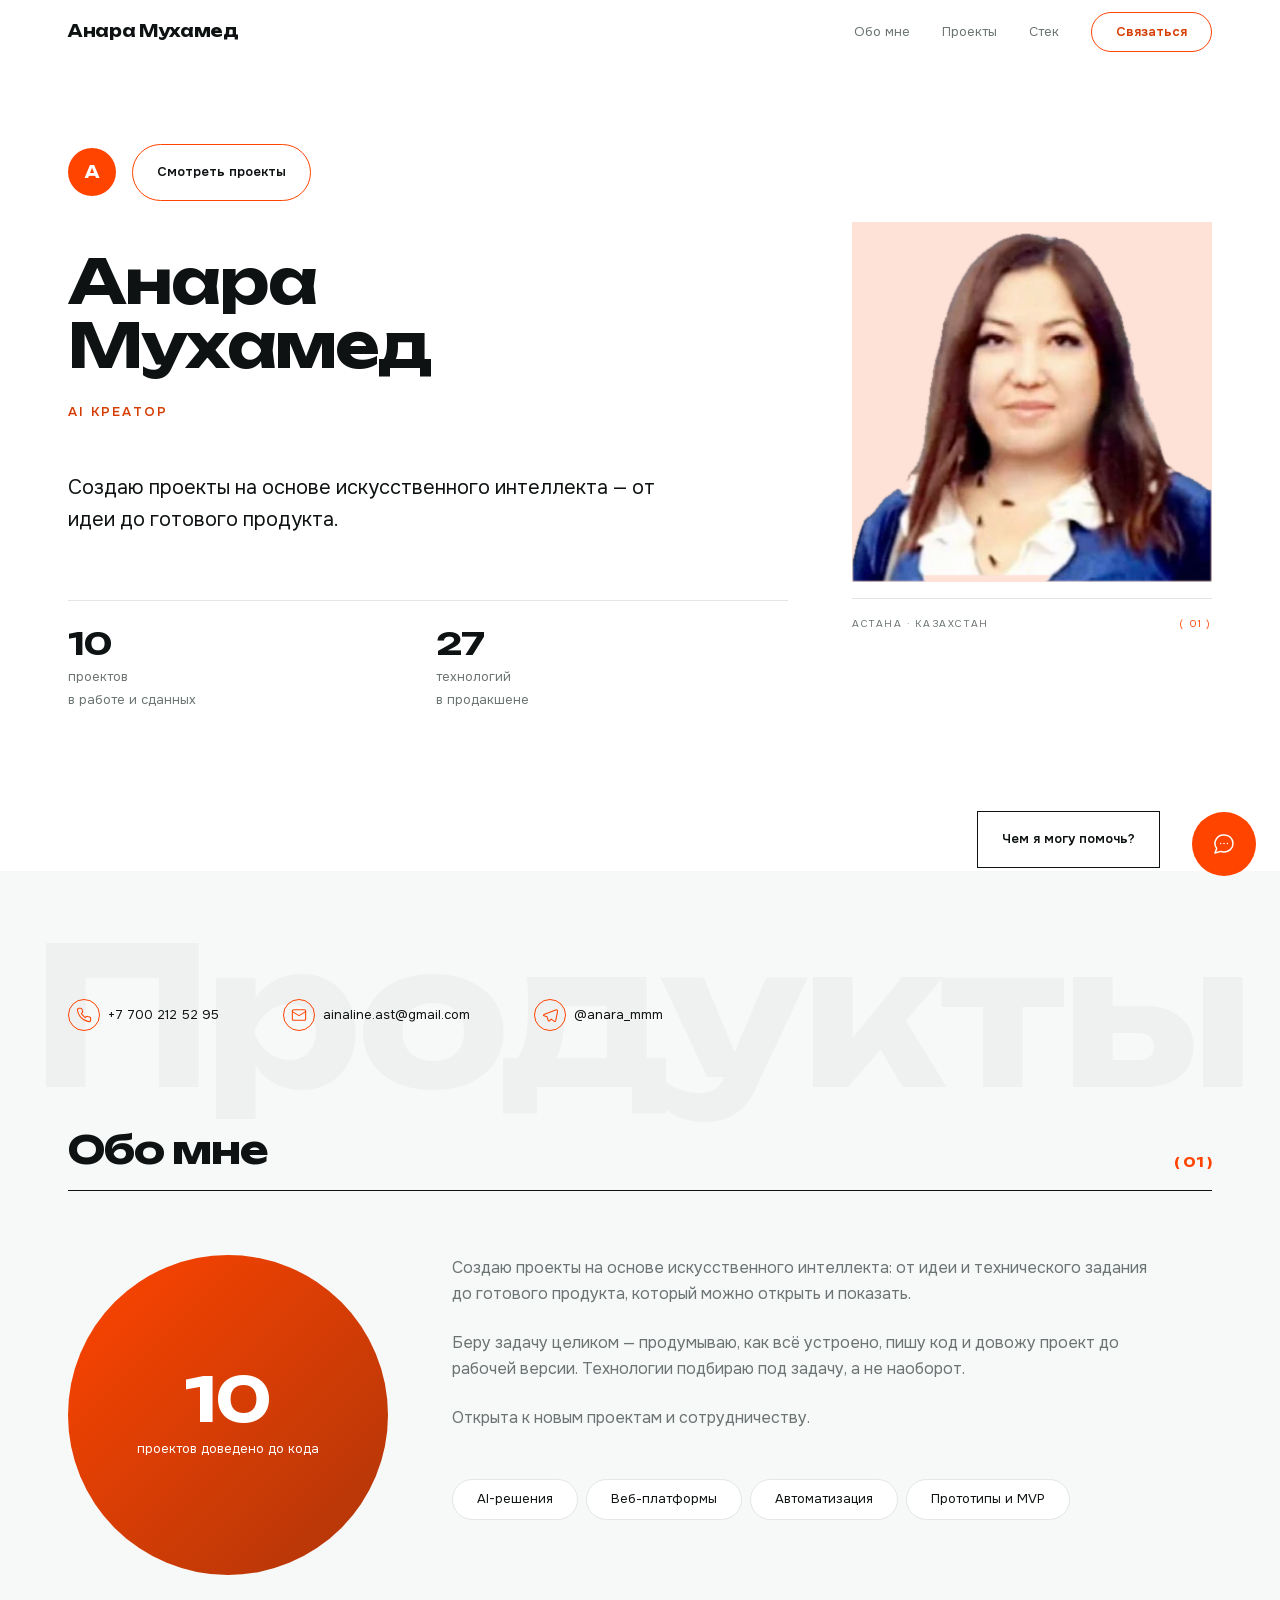
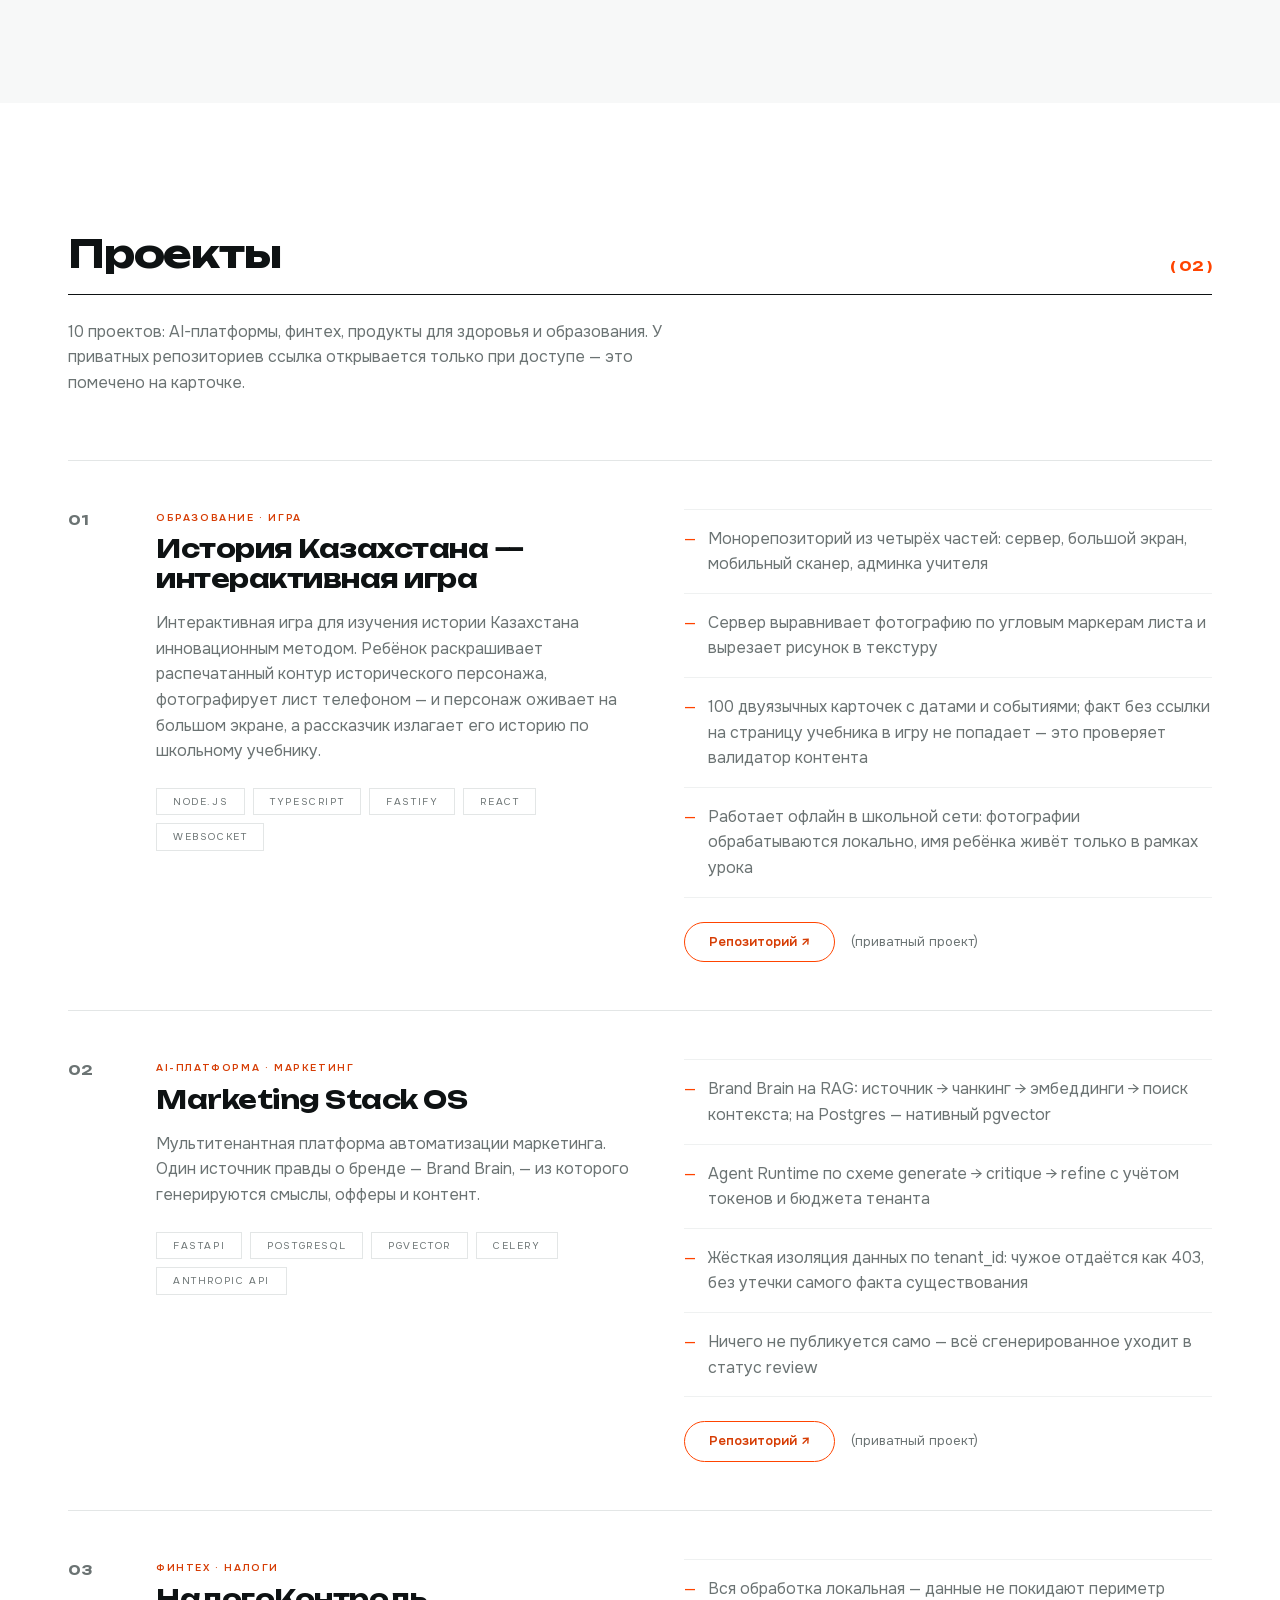
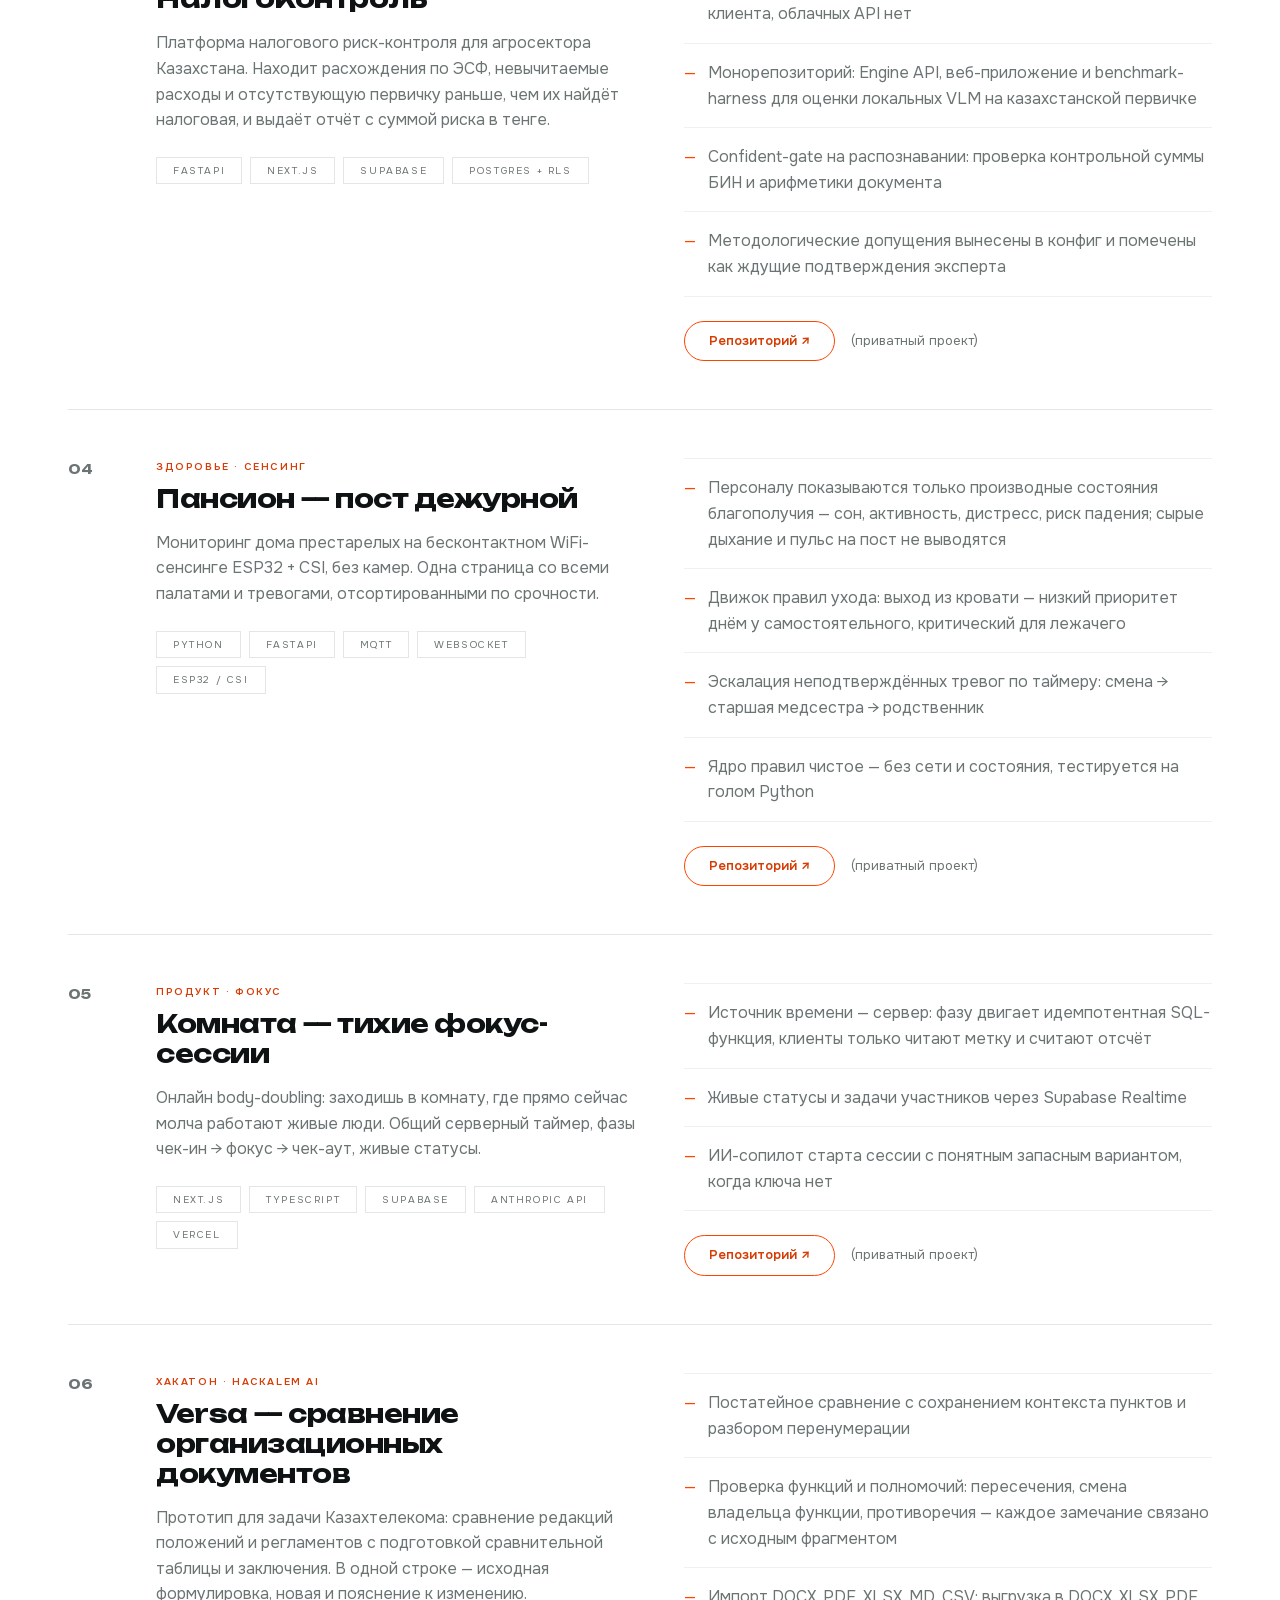
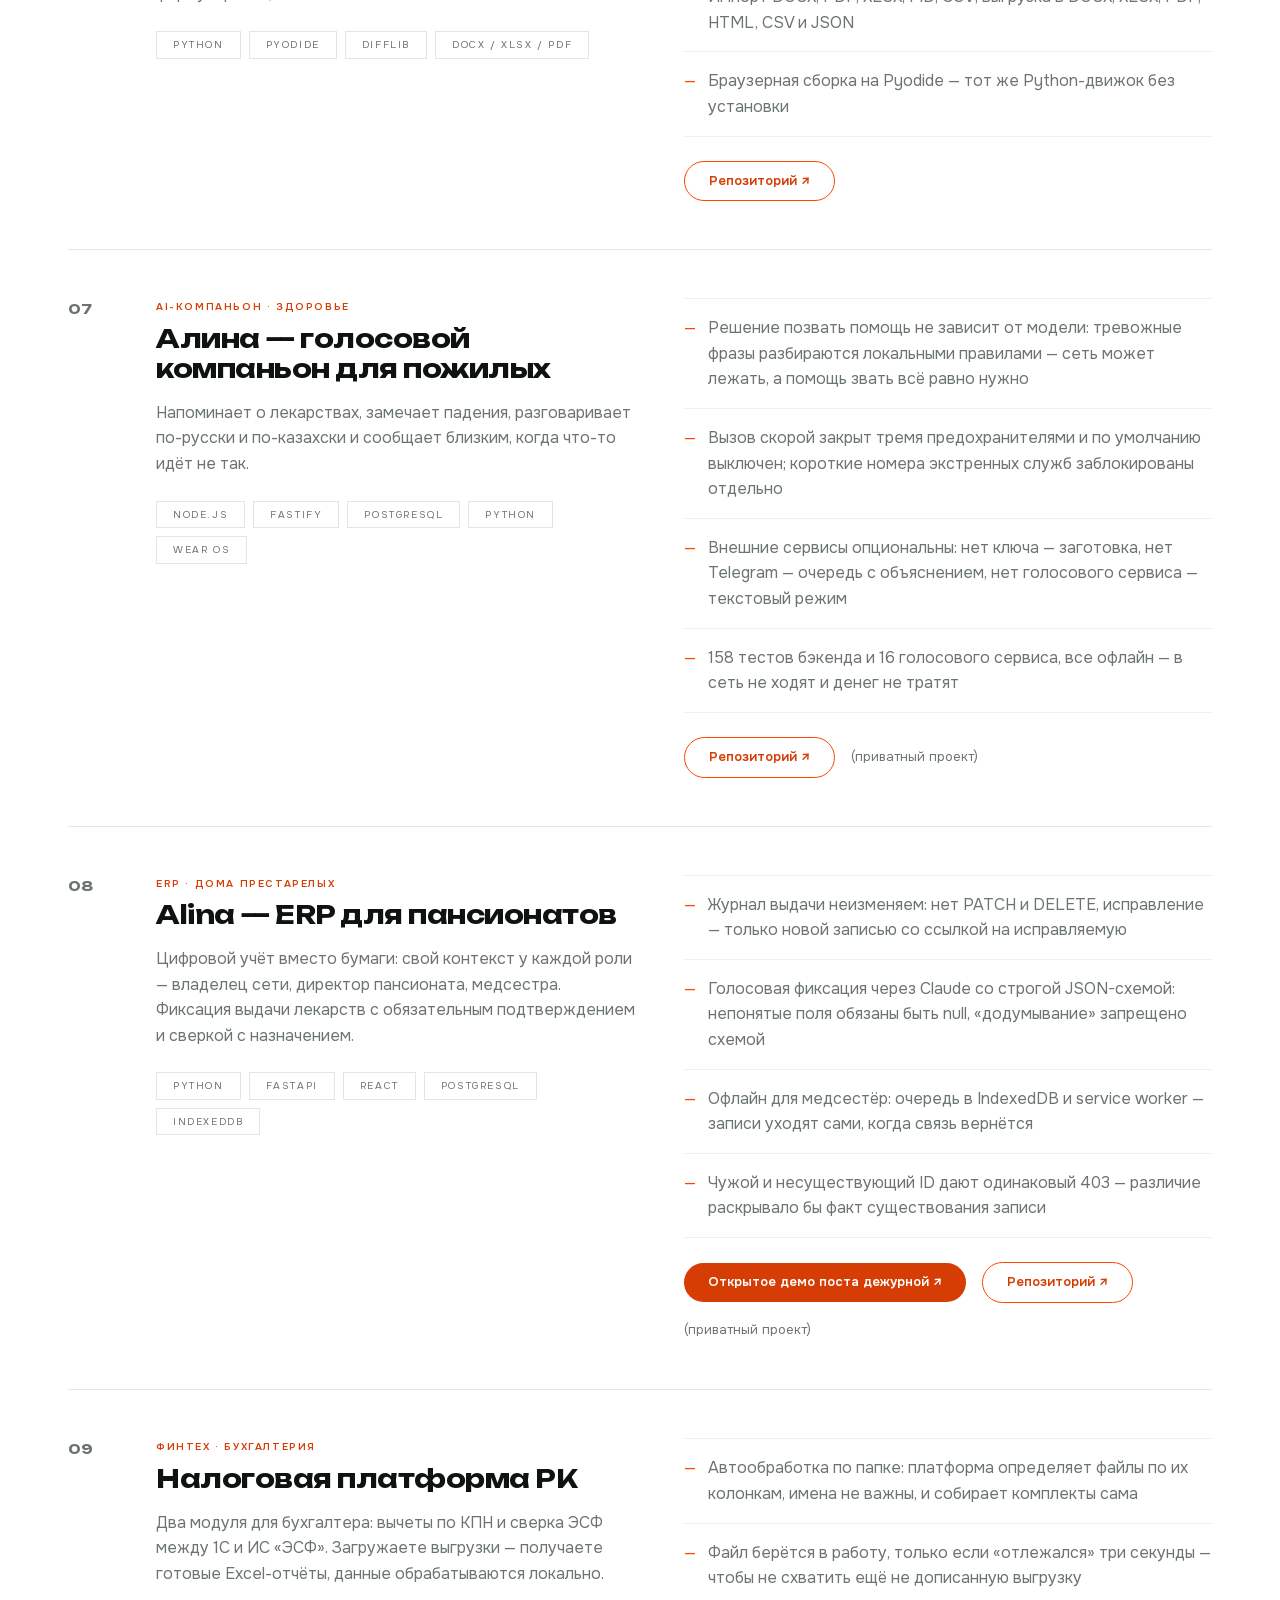
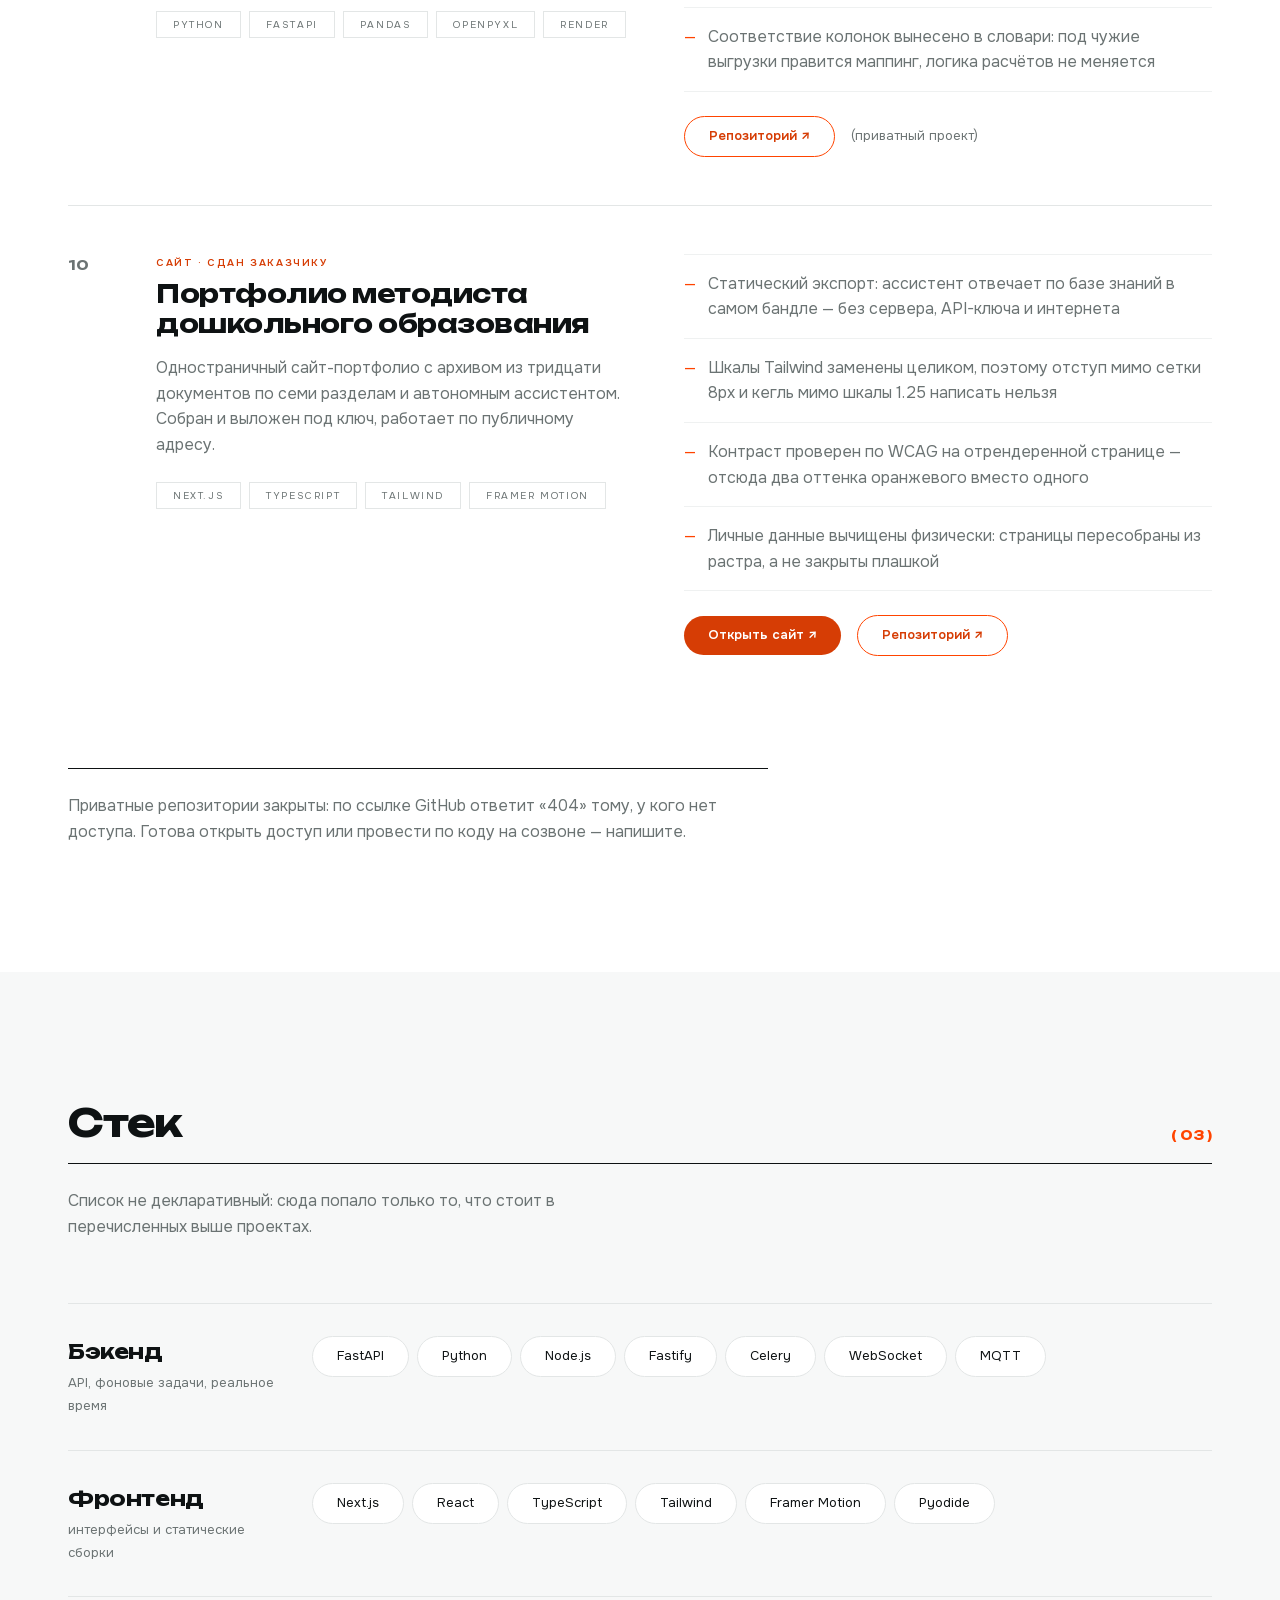
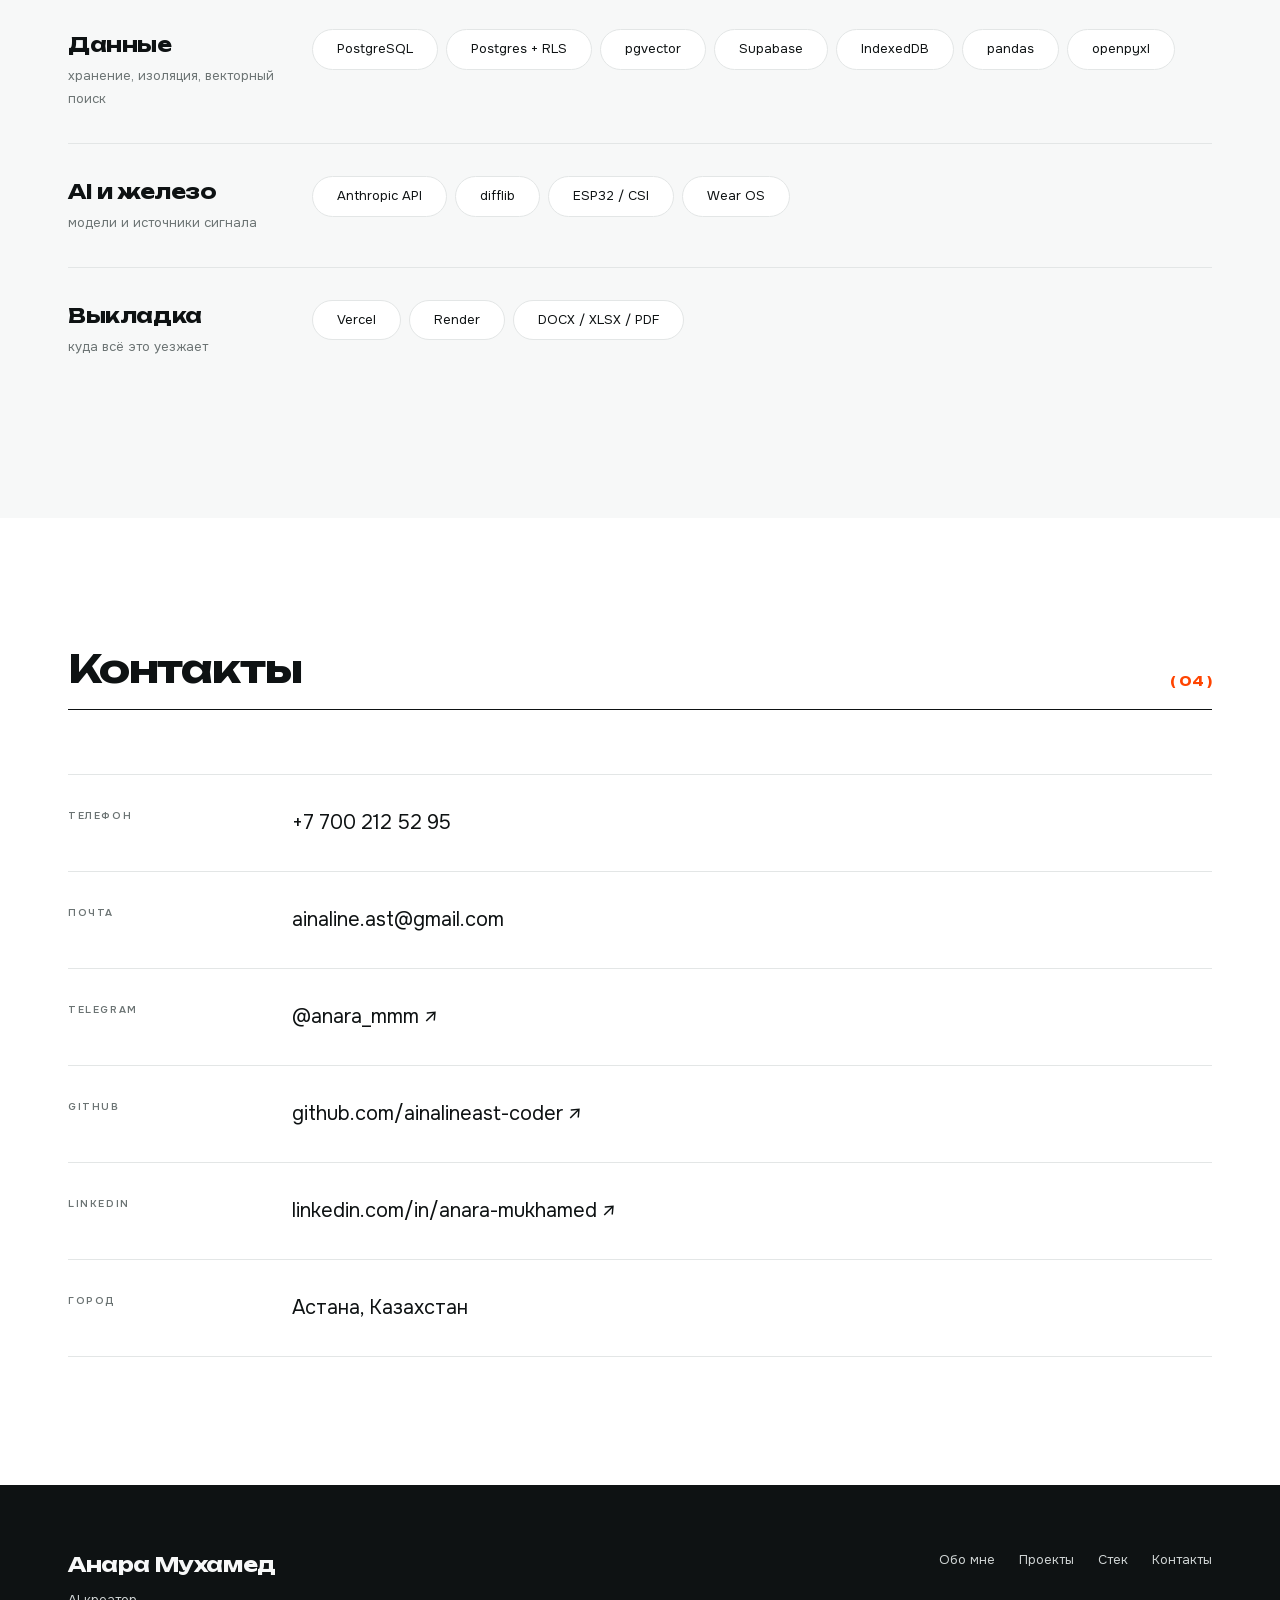
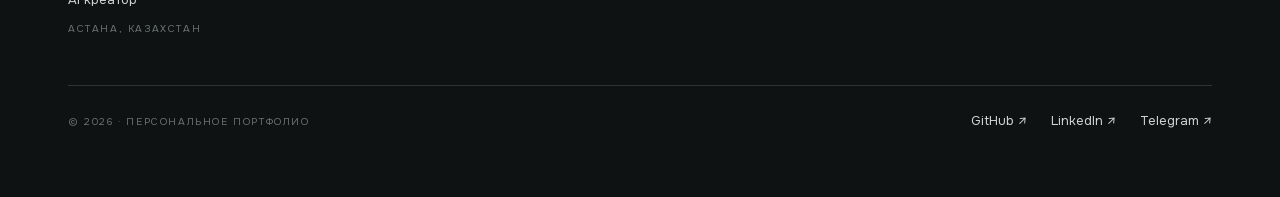
==== commit 57457a41: "Обновить сборку сайта Источник: 7e9a8f9 в приватном репозитории." ====
--- a/index.html
+++ b/index.html
@@ -1,3 +1,3 @@
-<!DOCTYPE html><html lang="ru" class="__variable_27be5e __variable_a88ee3"><head><meta charSet="utf-8"/><meta name="viewport" content="width=device-width, initial-scale=1"/><link rel="preload" href="next/static/media/29b98dbfba401fa9-s.p.woff2" as="font" crossorigin="" type="font/woff2"/><link rel="preload" href="next/static/media/6961d055d00ff7ec-s.p.woff2" as="font" crossorigin="" type="font/woff2"/><link rel="preload" href="next/static/media/cd87a8f174d93ac6-s.p.woff2" as="font" crossorigin="" type="font/woff2"/><link rel="preload" href="next/static/media/d76fe899475ae4d7-s.p.woff2" as="font" crossorigin="" type="font/woff2"/><link rel="preload" as="image" href="img/anara-cutout.webp" fetchPriority="high"/><link rel="stylesheet" href="next/static/css/bdeee3b7190b603a.css" data-precedence="next"/><link rel="preload" as="script" fetchPriority="low" href="next/static/chunks/webpack-c11f89cc682f879f.js"/><script src="next/static/chunks/fd9d1056-b11b2651f33aae7f.js" async=""></script><script src="next/static/chunks/117-e173c366e2bfd494.js" async=""></script><script src="next/static/chunks/main-app-9986953d6ffbb82d.js" async=""></script><script src="next/static/chunks/576-eaf417f5d1b17379.js" async=""></script><script src="next/static/chunks/app/page-1b9b2cb7e9a4955e.js" async=""></script><title>Анара Мухамед — AI креатор</title><meta name="description" content="AI-платформы, финтех и продукты для здоровья: Brand Brain на RAG, налоговый риск-контроль, голосовой компаньон для пожилых, бесконтактный мониторинг без камер. Астана."/><meta property="og:title" content="Анара Мухамед — AI креатор"/><meta property="og:description" content="Десять проектов: AI-платформы, финтех, продукты для здоровья и образования. Python, TypeScript, FastAPI, Next.js, Anthropic API. Астана."/><meta property="og:type" content="profile"/><meta name="twitter:card" content="summary"/><meta name="twitter:title" content="Анара Мухамед — AI креатор"/><meta name="twitter:description" content="Десять проектов: AI-платформы, финтех, продукты для здоровья и образования. Python, TypeScript, FastAPI, Next.js, Anthropic API. Астана."/><link rel="icon" href="favicon.ico" type="image/x-icon" sizes="16x16"/><meta name="next-size-adjust"/><script src="next/static/chunks/polyfills-42372ed130431b0a.js" noModule=""></script></head><body class="bg-surface font-text text-300 text-text antialiased"><a href="#main" class="sr-only focus:not-sr-only focus:absolute focus:left-0 focus:top-0 focus:z-50 focus:bg-text focus:px-3 focus:py-2 focus:text-inverse-text">Перейти к содержимому</a><header class="sticky top-0 z-50 transition-colors duration-300 bg-transparent"><nav aria-label="Основная навигация" class="mx-auto flex h-7 max-w-wrap items-center justify-between px-3 md:px-6"><a href="#top" class="font-display text-300 font-display tracking-heading" style="opacity:0;transform:translateY(28px)">Анара Мухамед</a><div class="hidden items-center gap-5 md:flex"><a href="#about" class="text-200 text-text-muted transition-opacity duration-300 hover:opacity-60" style="opacity:0;transform:translateY(28px)">Обо мне</a><a href="#projects" class="text-200 text-text-muted transition-opacity duration-300 hover:opacity-60" style="opacity:0;transform:translateY(28px)">Проекты</a><a href="#stack" class="text-200 text-text-muted transition-opacity duration-300 hover:opacity-60" style="opacity:0;transform:translateY(28px)">Стек</a><a href="#contact" class="rounded-pill border border-accent-graphic px-4 py-2 text-200 font-semibold text-accent transition-colors duration-300 hover:bg-accent-graphic hover:text-white" style="opacity:0;transform:translateY(28px)">Связаться</a></div><button type="button" aria-expanded="false" aria-controls="mobile-nav" aria-label="Открыть меню" class="grid h-6 w-6 place-items-center md:hidden" style="opacity:0;transform:translateY(28px)"><span class="relative block h-px w-5 bg-text"><span class="absolute left-0 block h-px w-5 bg-text transition-transform duration-300 -translate-y-2"></span><span class="absolute left-0 block h-px w-5 bg-text transition-transform duration-300 translate-y-2"></span></span></button></nav></header><main id="main"><section id="top" class="relative"><div class="mx-auto grid max-w-wrap items-stretch gap-6 px-3 pb-8 pt-6 md:grid-cols-[1fr_auto] md:gap-7 md:px-6 md:pb-9"><div class="flex flex-col justify-center py-5"><div class="flex items-center gap-3" style="opacity:0;transform:translateY(28px)"><span aria-hidden="true" class="grid h-6 w-6 place-items-center rounded-full bg-accent-graphic font-display text-300 font-display text-white">А</span><a href="#projects" class="rounded-pill border border-accent-graphic px-4 py-3 text-200 font-semibold text-text transition-colors duration-300 hover:bg-accent-graphic hover:text-white">Смотреть проекты</a></div><h1 class="mt-6 font-display text-700 font-display tracking-display md:text-900" style="opacity:0;transform:translateY(28px)">Анара<br/>Мухамед</h1><p class="mt-4 text-200 font-semibold uppercase tracking-caps text-accent" style="opacity:0;transform:translateY(28px)">AI креатор</p><p class="mt-6 max-w-[46ch] text-400 text-text" style="opacity:0;transform:translateY(28px)">Создаю проекты на основе искусственного интеллекта — от идеи до готового продукта.</p><dl class="mt-7 grid grid-cols-2 gap-3 border-t border-border pt-4"><div style="opacity:0;transform:translateY(28px)"><dt class="font-display text-600 font-display tracking-display">10</dt><dd class="mt-1 whitespace-pre-line text-200 text-text-muted">проектов
+<!DOCTYPE html><html lang="ru" class="__variable_27be5e __variable_a88ee3"><head><meta charSet="utf-8"/><meta name="viewport" content="width=device-width, initial-scale=1"/><link rel="preload" href="next/static/media/29b98dbfba401fa9-s.p.woff2" as="font" crossorigin="" type="font/woff2"/><link rel="preload" href="next/static/media/6961d055d00ff7ec-s.p.woff2" as="font" crossorigin="" type="font/woff2"/><link rel="preload" href="next/static/media/cd87a8f174d93ac6-s.p.woff2" as="font" crossorigin="" type="font/woff2"/><link rel="preload" href="next/static/media/d76fe899475ae4d7-s.p.woff2" as="font" crossorigin="" type="font/woff2"/><link rel="preload" as="image" href="img/anara-cutout.webp" fetchPriority="high"/><link rel="stylesheet" href="next/static/css/bdeee3b7190b603a.css" data-precedence="next"/><link rel="preload" as="script" fetchPriority="low" href="next/static/chunks/webpack-c11f89cc682f879f.js"/><script src="next/static/chunks/fd9d1056-b11b2651f33aae7f.js" async=""></script><script src="next/static/chunks/117-e173c366e2bfd494.js" async=""></script><script src="next/static/chunks/main-app-9986953d6ffbb82d.js" async=""></script><script src="next/static/chunks/576-eaf417f5d1b17379.js" async=""></script><script src="next/static/chunks/app/page-df8a9f0f5830d15f.js" async=""></script><title>Анара Мухамед — AI креатор</title><meta name="description" content="AI-платформы, финтех и продукты для здоровья: Brand Brain на RAG, налоговый риск-контроль, голосовой компаньон для пожилых, бесконтактный мониторинг без камер. Астана."/><meta property="og:title" content="Анара Мухамед — AI креатор"/><meta property="og:description" content="Десять проектов: AI-платформы, финтех, продукты для здоровья и образования. Python, TypeScript, FastAPI, Next.js, Anthropic API. Астана."/><meta property="og:type" content="profile"/><meta name="twitter:card" content="summary"/><meta name="twitter:title" content="Анара Мухамед — AI креатор"/><meta name="twitter:description" content="Десять проектов: AI-платформы, финтех, продукты для здоровья и образования. Python, TypeScript, FastAPI, Next.js, Anthropic API. Астана."/><link rel="icon" href="favicon.ico" type="image/x-icon" sizes="16x16"/><meta name="next-size-adjust"/><script src="next/static/chunks/polyfills-42372ed130431b0a.js" noModule=""></script></head><body class="bg-surface font-text text-300 text-text antialiased"><a href="#main" class="sr-only focus:not-sr-only focus:absolute focus:left-0 focus:top-0 focus:z-50 focus:bg-text focus:px-3 focus:py-2 focus:text-inverse-text">Перейти к содержимому</a><header class="sticky top-0 z-50 transition-colors duration-300 bg-transparent"><nav aria-label="Основная навигация" class="mx-auto flex h-7 max-w-wrap items-center justify-between px-3 md:px-6"><a href="#top" class="font-display text-300 font-display tracking-heading" style="opacity:0;transform:translateY(28px)">Анара Мухамед</a><div class="hidden items-center gap-5 md:flex"><a href="#about" class="text-200 text-text-muted transition-opacity duration-300 hover:opacity-60" style="opacity:0;transform:translateY(28px)">Обо мне</a><a href="#projects" class="text-200 text-text-muted transition-opacity duration-300 hover:opacity-60" style="opacity:0;transform:translateY(28px)">Проекты</a><a href="#stack" class="text-200 text-text-muted transition-opacity duration-300 hover:opacity-60" style="opacity:0;transform:translateY(28px)">Стек</a><a href="#contact" class="rounded-pill border border-accent-graphic px-4 py-2 text-200 font-semibold text-accent transition-colors duration-300 hover:bg-accent-graphic hover:text-white" style="opacity:0;transform:translateY(28px)">Связаться</a></div><button type="button" aria-expanded="false" aria-controls="mobile-nav" aria-label="Открыть меню" class="grid h-6 w-6 place-items-center md:hidden" style="opacity:0;transform:translateY(28px)"><span class="relative block h-px w-5 bg-text"><span class="absolute left-0 block h-px w-5 bg-text transition-transform duration-300 -translate-y-2"></span><span class="absolute left-0 block h-px w-5 bg-text transition-transform duration-300 translate-y-2"></span></span></button></nav></header><main id="main"><section id="top" class="relative"><div class="mx-auto grid max-w-wrap items-stretch gap-6 px-3 pb-8 pt-6 md:grid-cols-[1fr_auto] md:gap-7 md:px-6 md:pb-9"><div class="flex flex-col justify-center py-5"><div class="flex items-center gap-3" style="opacity:0;transform:translateY(28px)"><span aria-hidden="true" class="grid h-6 w-6 place-items-center rounded-full bg-accent-graphic font-display text-300 font-display text-white">А</span><a href="#projects" class="rounded-pill border border-accent-graphic px-4 py-3 text-200 font-semibold text-text transition-colors duration-300 hover:bg-accent-graphic hover:text-white">Смотреть проекты</a></div><h1 class="mt-6 font-display text-700 font-display tracking-display md:text-900" style="opacity:0;transform:translateY(28px)">Анара<br/>Мухамед</h1><p class="mt-4 text-200 font-semibold uppercase tracking-caps text-accent" style="opacity:0;transform:translateY(28px)">AI креатор</p><p class="mt-6 max-w-[46ch] text-400 text-text" style="opacity:0;transform:translateY(28px)">Создаю проекты на основе искусственного интеллекта — от идеи до готового продукта.</p><dl class="mt-7 grid grid-cols-2 gap-3 border-t border-border pt-4"><div style="opacity:0;transform:translateY(28px)"><dt class="font-display text-600 font-display tracking-display">10</dt><dd class="mt-1 whitespace-pre-line text-200 text-text-muted">проектов
 в работе и сданных</dd></div><div style="opacity:0;transform:translateY(28px)"><dt class="font-display text-600 font-display tracking-display">27</dt><dd class="mt-1 whitespace-pre-line text-200 text-text-muted">технологий
-в продакшене</dd></div></dl></div><figure class="relative mx-auto w-full max-w-[360px] self-center md:mx-0 md:w-[360px] md:max-w-none" style="opacity:0"><div class="relative aspect-square w-full overflow-hidden bg-accent-surface"><img alt="Анара Мухамед, AI креатор" fetchPriority="high" decoding="async" data-nimg="fill" class="object-contain object-bottom" style="position:absolute;height:100%;width:100%;left:0;top:0;right:0;bottom:0;color:transparent" src="img/anara-cutout.webp"/></div><figcaption class="mt-3 flex items-center justify-between border-t border-border pt-3 text-100 uppercase tracking-caps text-text-muted"><span>Астана · Казахстан</span><span class="text-accent-graphic">( 01 )</span></figcaption></figure></div></section><section id="about" class="relative overflow-hidden bg-surface-alt py-8 md:py-9"><span aria-hidden="true" class="pointer-events-none absolute inset-x-0 top-6 select-none text-center font-display text-1000 font-display leading-none tracking-display text-n-100 md:text-[12rem]">Продукты</span><div class="relative mx-auto max-w-wrap px-3 md:px-6"><ul class="flex flex-wrap items-center gap-4 md:gap-7"><li style="opacity:0;transform:translateY(28px)"><a href="tel:+77002125295" class="group flex items-center gap-2 text-200 text-text transition-opacity duration-300 hover:opacity-60"><span aria-hidden="true" class="grid h-5 w-5 shrink-0 place-items-center rounded-full border border-accent-graphic text-accent-graphic"><svg viewBox="0 0 24 24" fill="none" stroke="currentColor" stroke-width="1.6" stroke-linecap="round" stroke-linejoin="round" class="h-3 w-3"><path d="M22 16.9v3a2 2 0 0 1-2.2 2 19.8 19.8 0 0 1-8.6-3.1 19.5 19.5 0 0 1-6-6A19.8 19.8 0 0 1 2.1 4.2 2 2 0 0 1 4.1 2h3a2 2 0 0 1 2 1.7c.1 1 .4 1.9.7 2.8a2 2 0 0 1-.5 2.1L8.1 9.9a16 16 0 0 0 6 6l1.3-1.3a2 2 0 0 1 2.1-.4c.9.3 1.8.6 2.8.7a2 2 0 0 1 1.7 2Z"></path></svg></span>+7 700 212 52 95</a></li><li style="opacity:0;transform:translateY(28px)"><a href="mailto:ainaline.ast@gmail.com" class="group flex items-center gap-2 text-200 text-text transition-opacity duration-300 hover:opacity-60"><span aria-hidden="true" class="grid h-5 w-5 shrink-0 place-items-center rounded-full border border-accent-graphic text-accent-graphic"><svg viewBox="0 0 24 24" fill="none" stroke="currentColor" stroke-width="1.6" stroke-linecap="round" stroke-linejoin="round" class="h-3 w-3"><rect x="2" y="4" width="20" height="16" rx="2"></rect><path d="m2 7 10 6 10-6"></path></svg></span>ainaline.ast@gmail.com</a></li><li style="opacity:0;transform:translateY(28px)"><a href="https://t.me/anara_mmm" class="group flex items-center gap-2 text-200 text-text transition-opacity duration-300 hover:opacity-60"><span aria-hidden="true" class="grid h-5 w-5 shrink-0 place-items-center rounded-full border border-accent-graphic text-accent-graphic"><svg viewBox="0 0 24 24" fill="none" stroke="currentColor" stroke-width="1.6" stroke-linecap="round" stroke-linejoin="round" class="h-3 w-3"><path d="M21.5 4.3 2.9 11.4c-.9.3-.9 1.6 0 1.9l4.7 1.5 1.8 5.5c.3.8 1.3 1 1.9.4l2.6-2.5 4.7 3.4c.7.5 1.7.1 1.9-.7l3-15c.2-.9-.7-1.6-1.5-1.3Z"></path></svg></span>@anara_mmm</a></li></ul><div class="mt-7 md:mt-8"><div><div class="flex items-end justify-between gap-4"><h2 class="font-display text-600 font-display tracking-display md:text-700" style="opacity:0;transform:translateY(28px)">Обо мне</h2><span class="shrink-0 font-display text-200 text-accent-graphic" style="opacity:0;transform:translateY(28px)">( <!-- -->01<!-- --> )</span></div><hr class="mt-3 border-0 border-t border-text" style="opacity:0;transform:translateY(28px)"/></div></div><div class="mt-6 grid gap-6 md:mt-7 md:grid-cols-[minmax(0,320px)_minmax(0,1fr)] md:gap-7"><div class="mx-auto grid aspect-square w-full max-w-[320px] place-items-center rounded-full bg-gradient-to-br from-accent-graphic via-orange-600 to-orange-700 text-center" style="opacity:0"><div class="px-5"><p class="font-display text-900 font-display leading-none tracking-display text-white">10</p><p class="mt-2 text-200 text-white">проектов доведено до кода</p></div></div><div><p class="max-w-[70ch] text-300 text-text-muted " style="opacity:0;transform:translateY(28px)">Создаю проекты на основе искусственного интеллекта: от идеи и технического задания до готового продукта, который можно открыть и показать.</p><p class="max-w-[70ch] text-300 text-text-muted mt-4" style="opacity:0;transform:translateY(28px)">Беру задачу целиком — продумываю, как всё устроено, пишу код и довожу проект до рабочей версии. Технологии подбираю под задачу, а не наоборот.</p><p class="max-w-[70ch] text-300 text-text-muted mt-4" style="opacity:0;transform:translateY(28px)">Открыта к новым проектам и сотрудничеству.</p><ul class="mt-6 flex flex-wrap gap-2"><li class="rounded-pill border border-border bg-surface px-4 py-2 text-200 text-text" style="opacity:0;transform:translateY(28px)">AI-решения</li><li class="rounded-pill border border-border bg-surface px-4 py-2 text-200 text-text" style="opacity:0;transform:translateY(28px)">Веб-платформы</li><li class="rounded-pill border border-border bg-surface px-4 py-2 text-200 text-text" style="opacity:0;transform:translateY(28px)">Автоматизация</li><li class="rounded-pill border border-border bg-surface px-4 py-2 text-200 text-text" style="opacity:0;transform:translateY(28px)">Прототипы и MVP</li></ul></div></div></div></section><section id="projects" class="py-8 md:py-9"><div class="mx-auto max-w-wrap px-3 md:px-6"><div><div class="flex items-end justify-between gap-4"><h2 class="font-display text-600 font-display tracking-display md:text-700" style="opacity:0;transform:translateY(28px)">Проекты</h2><span class="shrink-0 font-display text-200 text-accent-graphic" style="opacity:0;transform:translateY(28px)">( <!-- -->02<!-- --> )</span></div><hr class="mt-3 border-0 border-t border-text" style="opacity:0;transform:translateY(28px)"/><p class="mt-4 max-w-[60ch] text-300 text-text-muted" style="opacity:0;transform:translateY(28px)">10 проектов: AI-платформы, финтех, продукты для здоровья и образования. У приватных репозиториев ссылка открывается только при доступе — это помечено на карточке.</p></div><ol class="mt-6 md:mt-7"><li style="opacity:0;transform:translateY(28px)"><article class="grid gap-3 border-t border-border py-5 md:grid-cols-[64px_minmax(0,1fr)] md:gap-4 md:py-6"><span class="font-display text-200 text-text-muted">01</span><div class="grid gap-4 md:grid-cols-[minmax(0,1fr)_minmax(0,1.1fr)] md:gap-6"><div><p class="text-100 font-semibold uppercase tracking-caps text-accent">Образование · игра</p><h3 class="mt-2 max-w-[28ch] font-display text-400 font-semibold tracking-heading md:text-500">История Казахстана — «аквариум рисунков»</h3><p class="mt-3 max-w-[48ch] text-300 text-text-muted">Ребёнок раскрашивает распечатанный контур исторического персонажа, фотографирует лист телефоном — и персонаж оживает на большом экране, а рассказчик излагает его историю по школьному учебнику.</p><ul class="mt-4 flex flex-wrap gap-2"><li class="border border-border px-3 py-1 text-100 uppercase tracking-caps text-text-muted">Node.js</li><li class="border border-border px-3 py-1 text-100 uppercase tracking-caps text-text-muted">TypeScript</li><li class="border border-border px-3 py-1 text-100 uppercase tracking-caps text-text-muted">Fastify</li><li class="border border-border px-3 py-1 text-100 uppercase tracking-caps text-text-muted">React</li><li class="border border-border px-3 py-1 text-100 uppercase tracking-caps text-text-muted">WebSocket</li></ul></div><div><ul class="border-t border-border-soft"><li class="grid grid-cols-[16px_minmax(0,1fr)] gap-2 border-b border-border-soft py-3 text-300 text-text-muted"><span aria-hidden="true" class="text-accent-graphic">—</span><span>Монорепозиторий из четырёх частей: сервер, экран-аквариум, мобильный сканер, админка учителя</span></li><li class="grid grid-cols-[16px_minmax(0,1fr)] gap-2 border-b border-border-soft py-3 text-300 text-text-muted"><span aria-hidden="true" class="text-accent-graphic">—</span><span>Сервер выравнивает фотографию по угловым маркерам листа и вырезает рисунок в текстуру</span></li><li class="grid grid-cols-[16px_minmax(0,1fr)] gap-2 border-b border-border-soft py-3 text-300 text-text-muted"><span aria-hidden="true" class="text-accent-graphic">—</span><span>100 двуязычных карточек дат ЕНТ; факт без ссылки на страницу учебника в игру не попадает — это проверяет валидатор контента</span></li><li class="grid grid-cols-[16px_minmax(0,1fr)] gap-2 border-b border-border-soft py-3 text-300 text-text-muted"><span aria-hidden="true" class="text-accent-graphic">—</span><span>Работает офлайн в школьной сети: фотографии обрабатываются локально, имя ребёнка живёт только в рамках урока</span></li></ul><div class="mt-4 flex flex-wrap items-center gap-3"><a href="https://github.com/ainalineast-coder/istoriya-kazahstana" target="_blank" rel="noopener noreferrer" class="rounded-pill border border-accent-graphic px-4 py-2 text-200 font-semibold text-accent transition-colors duration-300 hover:bg-accent-graphic hover:text-white" tabindex="0">Репозиторий ↗</a><span class="text-200 text-text-muted">(приватный проект)</span></div></div></div></article></li><li style="opacity:0;transform:translateY(28px)"><article class="grid gap-3 border-t border-border py-5 md:grid-cols-[64px_minmax(0,1fr)] md:gap-4 md:py-6"><span class="font-display text-200 text-text-muted">02</span><div class="grid gap-4 md:grid-cols-[minmax(0,1fr)_minmax(0,1.1fr)] md:gap-6"><div><p class="text-100 font-semibold uppercase tracking-caps text-accent">AI-платформа · маркетинг</p><h3 class="mt-2 max-w-[28ch] font-display text-400 font-semibold tracking-heading md:text-500">Marketing Stack OS</h3><p class="mt-3 max-w-[48ch] text-300 text-text-muted">Мультитенантная платформа автоматизации маркетинга. Один источник правды о бренде — Brand Brain, — из которого генерируются смыслы, офферы и контент.</p><ul class="mt-4 flex flex-wrap gap-2"><li class="border border-border px-3 py-1 text-100 uppercase tracking-caps text-text-muted">FastAPI</li><li class="border border-border px-3 py-1 text-100 uppercase tracking-caps text-text-muted">PostgreSQL</li><li class="border border-border px-3 py-1 text-100 uppercase tracking-caps text-text-muted">pgvector</li><li class="border border-border px-3 py-1 text-100 uppercase tracking-caps text-text-muted">Celery</li><li class="border border-border px-3 py-1 text-100 uppercase tracking-caps text-text-muted">Anthropic API</li></ul></div><div><ul class="border-t border-border-soft"><li class="grid grid-cols-[16px_minmax(0,1fr)] gap-2 border-b border-border-soft py-3 text-300 text-text-muted"><span aria-hidden="true" class="text-accent-graphic">—</span><span>Brand Brain на RAG: источник → чанкинг → эмбеддинги → поиск контекста; на Postgres — нативный pgvector</span></li><li class="grid grid-cols-[16px_minmax(0,1fr)] gap-2 border-b border-border-soft py-3 text-300 text-text-muted"><span aria-hidden="true" class="text-accent-graphic">—</span><span>Agent Runtime по схеме generate → critique → refine с учётом токенов и бюджета тенанта</span></li><li class="grid grid-cols-[16px_minmax(0,1fr)] gap-2 border-b border-border-soft py-3 text-300 text-text-muted"><span aria-hidden="true" class="text-accent-graphic">—</span><span>Жёсткая изоляция данных по tenant_id: чужое отдаётся как 403, без утечки самого факта существования</span></li><li class="grid grid-cols-[16px_minmax(0,1fr)] gap-2 border-b border-border-soft py-3 text-300 text-text-muted"><span aria-hidden="true" class="text-accent-graphic">—</span><span>Ничего не публикуется само — всё сгенерированное уходит в статус review</span></li></ul><div class="mt-4 flex flex-wrap items-center gap-3"><a href="https://github.com/ainalineast-coder/markaio-platform" target="_blank" rel="noopener noreferrer" class="rounded-pill border border-accent-graphic px-4 py-2 text-200 font-semibold text-accent transition-colors duration-300 hover:bg-accent-graphic hover:text-white" tabindex="0">Репозиторий ↗</a><span class="text-200 text-text-muted">(приватный проект)</span></div></div></div></article></li><li style="opacity:0;transform:translateY(28px)"><article class="grid gap-3 border-t border-border py-5 md:grid-cols-[64px_minmax(0,1fr)] md:gap-4 md:py-6"><span class="font-display text-200 text-text-muted">03</span><div class="grid gap-4 md:grid-cols-[minmax(0,1fr)_minmax(0,1.1fr)] md:gap-6"><div><p class="text-100 font-semibold uppercase tracking-caps text-accent">Финтех · налоги</p><h3 class="mt-2 max-w-[28ch] font-display text-400 font-semibold tracking-heading md:text-500">НалогоКонтроль</h3><p class="mt-3 max-w-[48ch] text-300 text-text-muted">Платформа налогового риск-контроля для агросектора Казахстана. Находит расхождения по ЭСФ, невычитаемые расходы и отсутствующую первичку раньше, чем их найдёт налоговая, и выдаёт отчёт с суммой риска в тенге.</p><ul class="mt-4 flex flex-wrap gap-2"><li class="border border-border px-3 py-1 text-100 uppercase tracking-caps text-text-muted">FastAPI</li><li class="border border-border px-3 py-1 text-100 uppercase tracking-caps text-text-muted">Next.js</li><li class="border border-border px-3 py-1 text-100 uppercase tracking-caps text-text-muted">Supabase</li><li class="border border-border px-3 py-1 text-100 uppercase tracking-caps text-text-muted">Postgres + RLS</li></ul></div><div><ul class="border-t border-border-soft"><li class="grid grid-cols-[16px_minmax(0,1fr)] gap-2 border-b border-border-soft py-3 text-300 text-text-muted"><span aria-hidden="true" class="text-accent-graphic">—</span><span>Вся обработка локальная — данные не покидают периметр клиента, облачных API нет</span></li><li class="grid grid-cols-[16px_minmax(0,1fr)] gap-2 border-b border-border-soft py-3 text-300 text-text-muted"><span aria-hidden="true" class="text-accent-graphic">—</span><span>Монорепозиторий: Engine API, веб-приложение и benchmark-harness для оценки локальных VLM на казахстанской первичке</span></li><li class="grid grid-cols-[16px_minmax(0,1fr)] gap-2 border-b border-border-soft py-3 text-300 text-text-muted"><span aria-hidden="true" class="text-accent-graphic">—</span><span>Confident-gate на распознавании: проверка контрольной суммы БИН и арифметики документа</span></li><li class="grid grid-cols-[16px_minmax(0,1fr)] gap-2 border-b border-border-soft py-3 text-300 text-text-muted"><span aria-hidden="true" class="text-accent-graphic">—</span><span>Методологические допущения вынесены в конфиг и помечены как ждущие подтверждения эксперта</span></li></ul><div class="mt-4 flex flex-wrap items-center gap-3"><a href="https://github.com/ainalineast-coder/nalogokontrol" target="_blank" rel="noopener noreferrer" class="rounded-pill border border-accent-graphic px-4 py-2 text-200 font-semibold text-accent transition-colors duration-300 hover:bg-accent-graphic hover:text-white" tabindex="0">Репозиторий ↗</a><span class="text-200 text-text-muted">(приватный проект)</span></div></div></div></article></li><li style="opacity:0;transform:translateY(28px)"><article class="grid gap-3 border-t border-border py-5 md:grid-cols-[64px_minmax(0,1fr)] md:gap-4 md:py-6"><span class="font-display text-200 text-text-muted">04</span><div class="grid gap-4 md:grid-cols-[minmax(0,1fr)_minmax(0,1.1fr)] md:gap-6"><div><p class="text-100 font-semibold uppercase tracking-caps text-accent">Здоровье · сенсинг</p><h3 class="mt-2 max-w-[28ch] font-display text-400 font-semibold tracking-heading md:text-500">Пансион — пост дежурной</h3><p class="mt-3 max-w-[48ch] text-300 text-text-muted">Мониторинг дома престарелых на бесконтактном WiFi-сенсинге ESP32 + CSI, без камер. Одна страница со всеми палатами и тревогами, отсортированными по срочности.</p><ul class="mt-4 flex flex-wrap gap-2"><li class="border border-border px-3 py-1 text-100 uppercase tracking-caps text-text-muted">Python</li><li class="border border-border px-3 py-1 text-100 uppercase tracking-caps text-text-muted">FastAPI</li><li class="border border-border px-3 py-1 text-100 uppercase tracking-caps text-text-muted">MQTT</li><li class="border border-border px-3 py-1 text-100 uppercase tracking-caps text-text-muted">WebSocket</li><li class="border border-border px-3 py-1 text-100 uppercase tracking-caps text-text-muted">ESP32 / CSI</li></ul></div><div><ul class="border-t border-border-soft"><li class="grid grid-cols-[16px_minmax(0,1fr)] gap-2 border-b border-border-soft py-3 text-300 text-text-muted"><span aria-hidden="true" class="text-accent-graphic">—</span><span>Персоналу показываются только производные состояния благополучия — сон, активность, дистресс, риск падения; сырые дыхание и пульс на пост не выводятся</span></li><li class="grid grid-cols-[16px_minmax(0,1fr)] gap-2 border-b border-border-soft py-3 text-300 text-text-muted"><span aria-hidden="true" class="text-accent-graphic">—</span><span>Движок правил ухода: выход из кровати — низкий приоритет днём у самостоятельного, критический для лежачего</span></li><li class="grid grid-cols-[16px_minmax(0,1fr)] gap-2 border-b border-border-soft py-3 text-300 text-text-muted"><span aria-hidden="true" class="text-accent-graphic">—</span><span>Эскалация неподтверждённых тревог по таймеру: смена → старшая медсестра → родственник</span></li><li class="grid grid-cols-[16px_minmax(0,1fr)] gap-2 border-b border-border-soft py-3 text-300 text-text-muted"><span aria-hidden="true" class="text-accent-graphic">—</span><span>Ядро правил чистое — без сети и состояния, тестируется на голом Python</span></li></ul><div class="mt-4 flex flex-wrap items-center gap-3"><a href="https://github.com/ainalineast-coder/pansion-care-facility" target="_blank" rel="noopener noreferrer" class="rounded-pill border border-accent-graphic px-4 py-2 text-200 font-semibold text-accent transition-colors duration-300 hover:bg-accent-graphic hover:text-white" tabindex="0">Репозиторий ↗</a><span class="text-200 text-text-muted">(приватный проект)</span></div></div></div></article></li><li style="opacity:0;transform:translateY(28px)"><article class="grid gap-3 border-t border-border py-5 md:grid-cols-[64px_minmax(0,1fr)] md:gap-4 md:py-6"><span class="font-display text-200 text-text-muted">05</span><div class="grid gap-4 md:grid-cols-[minmax(0,1fr)_minmax(0,1.1fr)] md:gap-6"><div><p class="text-100 font-semibold uppercase tracking-caps text-accent">Продукт · фокус</p><h3 class="mt-2 max-w-[28ch] font-display text-400 font-semibold tracking-heading md:text-500">Комната — тихие фокус-сессии</h3><p class="mt-3 max-w-[48ch] text-300 text-text-muted">Онлайн body-doubling: заходишь в комнату, где прямо сейчас молча работают живые люди. Общий серверный таймер, фазы чек-ин → фокус → чек-аут, живые статусы.</p><ul class="mt-4 flex flex-wrap gap-2"><li class="border border-border px-3 py-1 text-100 uppercase tracking-caps text-text-muted">Next.js</li><li class="border border-border px-3 py-1 text-100 uppercase tracking-caps text-text-muted">TypeScript</li><li class="border border-border px-3 py-1 text-100 uppercase tracking-caps text-text-muted">Supabase</li><li class="border border-border px-3 py-1 text-100 uppercase tracking-caps text-text-muted">Anthropic API</li><li class="border border-border px-3 py-1 text-100 uppercase tracking-caps text-text-muted">Vercel</li></ul></div><div><ul class="border-t border-border-soft"><li class="grid grid-cols-[16px_minmax(0,1fr)] gap-2 border-b border-border-soft py-3 text-300 text-text-muted"><span aria-hidden="true" class="text-accent-graphic">—</span><span>Источник времени — сервер: фазу двигает идемпотентная SQL-функция, клиенты только читают метку и считают отсчёт</span></li><li class="grid grid-cols-[16px_minmax(0,1fr)] gap-2 border-b border-border-soft py-3 text-300 text-text-muted"><span aria-hidden="true" class="text-accent-graphic">—</span><span>Живые статусы и задачи участников через Supabase Realtime</span></li><li class="grid grid-cols-[16px_minmax(0,1fr)] gap-2 border-b border-border-soft py-3 text-300 text-text-muted"><span aria-hidden="true" class="text-accent-graphic">—</span><span>ИИ-сопилот старта сессии с понятным запасным вариантом, когда ключа нет</span></li></ul><div class="mt-4 flex flex-wrap items-center gap-3"><a href="https://github.com/ainalineast-coder/komnata" target="_blank" rel="noopener noreferrer" class="rounded-pill border border-accent-graphic px-4 py-2 text-200 font-semibold text-accent transition-colors duration-300 hover:bg-accent-graphic hover:text-white" tabindex="0">Репозиторий ↗</a><span class="text-200 text-text-muted">(приватный проект)</span></div></div></div></article></li><li style="opacity:0;transform:translateY(28px)"><article class="grid gap-3 border-t border-border py-5 md:grid-cols-[64px_minmax(0,1fr)] md:gap-4 md:py-6"><span class="font-display text-200 text-text-muted">06</span><div class="grid gap-4 md:grid-cols-[minmax(0,1fr)_minmax(0,1.1fr)] md:gap-6"><div><p class="text-100 font-semibold uppercase tracking-caps text-accent">Хакатон · HackAlem AI</p><h3 class="mt-2 max-w-[28ch] font-display text-400 font-semibold tracking-heading md:text-500">Versa — сравнение организационных документов</h3><p class="mt-3 max-w-[48ch] text-300 text-text-muted">Прототип для задачи Казахтелекома: сравнение редакций положений и регламентов с подготовкой сравнительной таблицы и заключения. В одной строке — исходная формулировка, новая и пояснение к изменению.</p><ul class="mt-4 flex flex-wrap gap-2"><li class="border border-border px-3 py-1 text-100 uppercase tracking-caps text-text-muted">Python</li><li class="border border-border px-3 py-1 text-100 uppercase tracking-caps text-text-muted">Pyodide</li><li class="border border-border px-3 py-1 text-100 uppercase tracking-caps text-text-muted">difflib</li><li class="border border-border px-3 py-1 text-100 uppercase tracking-caps text-text-muted">DOCX / XLSX / PDF</li></ul></div><div><ul class="border-t border-border-soft"><li class="grid grid-cols-[16px_minmax(0,1fr)] gap-2 border-b border-border-soft py-3 text-300 text-text-muted"><span aria-hidden="true" class="text-accent-graphic">—</span><span>Постатейное сравнение с сохранением контекста пунктов и разбором перенумерации</span></li><li class="grid grid-cols-[16px_minmax(0,1fr)] gap-2 border-b border-border-soft py-3 text-300 text-text-muted"><span aria-hidden="true" class="text-accent-graphic">—</span><span>Проверка функций и полномочий: пересечения, смена владельца функции, противоречия — каждое замечание связано с исходным фрагментом</span></li><li class="grid grid-cols-[16px_minmax(0,1fr)] gap-2 border-b border-border-soft py-3 text-300 text-text-muted"><span aria-hidden="true" class="text-accent-graphic">—</span><span>Импорт DOCX, PDF, XLSX, MD, CSV; выгрузка в DOCX, XLSX, PDF, HTML, CSV и JSON</span></li><li class="grid grid-cols-[16px_minmax(0,1fr)] gap-2 border-b border-border-soft py-3 text-300 text-text-muted"><span aria-hidden="true" class="text-accent-graphic">—</span><span>Браузерная сборка на Pyodide — тот же Python-движок без установки</span></li></ul><div class="mt-4 flex flex-wrap items-center gap-3"><a href="https://github.com/BAITC-Hacks/hack-e384891b-ainalineast-coder" target="_blank" rel="noopener noreferrer" class="rounded-pill border border-accent-graphic px-4 py-2 text-200 font-semibold text-accent transition-colors duration-300 hover:bg-accent-graphic hover:text-white" tabindex="0">Репозиторий ↗</a></div></div></div></article></li><li style="opacity:0;transform:translateY(28px)"><article class="grid gap-3 border-t border-border py-5 md:grid-cols-[64px_minmax(0,1fr)] md:gap-4 md:py-6"><span class="font-display text-200 text-text-muted">07</span><div class="grid gap-4 md:grid-cols-[minmax(0,1fr)_minmax(0,1.1fr)] md:gap-6"><div><p class="text-100 font-semibold uppercase tracking-caps text-accent">AI-компаньон · здоровье</p><h3 class="mt-2 max-w-[28ch] font-display text-400 font-semibold tracking-heading md:text-500">Алина — голосовой компаньон для пожилых</h3><p class="mt-3 max-w-[48ch] text-300 text-text-muted">Напоминает о лекарствах, замечает падения, разговаривает по-русски и по-казахски и сообщает близким, когда что-то идёт не так.</p><ul class="mt-4 flex flex-wrap gap-2"><li class="border border-border px-3 py-1 text-100 uppercase tracking-caps text-text-muted">Node.js</li><li class="border border-border px-3 py-1 text-100 uppercase tracking-caps text-text-muted">Fastify</li><li class="border border-border px-3 py-1 text-100 uppercase tracking-caps text-text-muted">PostgreSQL</li><li class="border border-border px-3 py-1 text-100 uppercase tracking-caps text-text-muted">Python</li><li class="border border-border px-3 py-1 text-100 uppercase tracking-caps text-text-muted">Wear OS</li></ul></div><div><ul class="border-t border-border-soft"><li class="grid grid-cols-[16px_minmax(0,1fr)] gap-2 border-b border-border-soft py-3 text-300 text-text-muted"><span aria-hidden="true" class="text-accent-graphic">—</span><span>Решение позвать помощь не зависит от модели: тревожные фразы разбираются локальными правилами — сеть может лежать, а помощь звать всё равно нужно</span></li><li class="grid grid-cols-[16px_minmax(0,1fr)] gap-2 border-b border-border-soft py-3 text-300 text-text-muted"><span aria-hidden="true" class="text-accent-graphic">—</span><span>Вызов скорой закрыт тремя предохранителями и по умолчанию выключен; короткие номера экстренных служб заблокированы отдельно</span></li><li class="grid grid-cols-[16px_minmax(0,1fr)] gap-2 border-b border-border-soft py-3 text-300 text-text-muted"><span aria-hidden="true" class="text-accent-graphic">—</span><span>Внешние сервисы опциональны: нет ключа — заготовка, нет Telegram — очередь с объяснением, нет голосового сервиса — текстовый режим</span></li><li class="grid grid-cols-[16px_minmax(0,1fr)] gap-2 border-b border-border-soft py-3 text-300 text-text-muted"><span aria-hidden="true" class="text-accent-graphic">—</span><span>158 тестов бэкенда и 16 голосового сервиса, все офлайн — в сеть не ходят и денег не тратят</span></li></ul><div class="mt-4 flex flex-wrap items-center gap-3"><a href="https://github.com/ainalineast-coder/alina-platform" target="_blank" rel="noopener noreferrer" class="rounded-pill border border-accent-graphic px-4 py-2 text-200 font-semibold text-accent transition-colors duration-300 hover:bg-accent-graphic hover:text-white" tabindex="0">Репозиторий ↗</a><span class="text-200 text-text-muted">(приватный проект)</span></div></div></div></article></li><li style="opacity:0;transform:translateY(28px)"><article class="grid gap-3 border-t border-border py-5 md:grid-cols-[64px_minmax(0,1fr)] md:gap-4 md:py-6"><span class="font-display text-200 text-text-muted">08</span><div class="grid gap-4 md:grid-cols-[minmax(0,1fr)_minmax(0,1.1fr)] md:gap-6"><div><p class="text-100 font-semibold uppercase tracking-caps text-accent">ERP · дома престарелых</p><h3 class="mt-2 max-w-[28ch] font-display text-400 font-semibold tracking-heading md:text-500">Alina — ERP для пансионатов</h3><p class="mt-3 max-w-[48ch] text-300 text-text-muted">Цифровой учёт вместо бумаги: свой контекст у каждой роли — владелец сети, директор пансионата, медсестра. Фиксация выдачи лекарств с обязательным подтверждением и сверкой с назначением.</p><ul class="mt-4 flex flex-wrap gap-2"><li class="border border-border px-3 py-1 text-100 uppercase tracking-caps text-text-muted">Python</li><li class="border border-border px-3 py-1 text-100 uppercase tracking-caps text-text-muted">FastAPI</li><li class="border border-border px-3 py-1 text-100 uppercase tracking-caps text-text-muted">React</li><li class="border border-border px-3 py-1 text-100 uppercase tracking-caps text-text-muted">PostgreSQL</li><li class="border border-border px-3 py-1 text-100 uppercase tracking-caps text-text-muted">IndexedDB</li></ul></div><div><ul class="border-t border-border-soft"><li class="grid grid-cols-[16px_minmax(0,1fr)] gap-2 border-b border-border-soft py-3 text-300 text-text-muted"><span aria-hidden="true" class="text-accent-graphic">—</span><span>Журнал выдачи неизменяем: нет PATCH и DELETE, исправление — только новой записью со ссылкой на исправляемую</span></li><li class="grid grid-cols-[16px_minmax(0,1fr)] gap-2 border-b border-border-soft py-3 text-300 text-text-muted"><span aria-hidden="true" class="text-accent-graphic">—</span><span>Голосовая фиксация через Claude со строгой JSON-схемой: непонятые поля обязаны быть null, «додумывание» запрещено схемой</span></li><li class="grid grid-cols-[16px_minmax(0,1fr)] gap-2 border-b border-border-soft py-3 text-300 text-text-muted"><span aria-hidden="true" class="text-accent-graphic">—</span><span>Офлайн для медсестёр: очередь в IndexedDB и service worker — записи уходят сами, когда связь вернётся</span></li><li class="grid grid-cols-[16px_minmax(0,1fr)] gap-2 border-b border-border-soft py-3 text-300 text-text-muted"><span aria-hidden="true" class="text-accent-graphic">—</span><span>Чужой и несуществующий ID дают одинаковый 403 — различие раскрывало бы факт существования записи</span></li></ul><div class="mt-4 flex flex-wrap items-center gap-3"><a href="https://github.com/ainalineast-coder/carehome-demo" target="_blank" rel="noopener noreferrer" class="rounded-pill bg-accent px-4 py-2 text-200 font-semibold text-white" tabindex="0">Открытое демо поста дежурной<!-- --> ↗</a><a href="https://github.com/ainalineast-coder/alina-app" target="_blank" rel="noopener noreferrer" class="rounded-pill border border-accent-graphic px-4 py-2 text-200 font-semibold text-accent transition-colors duration-300 hover:bg-accent-graphic hover:text-white" tabindex="0">Репозиторий ↗</a><span class="text-200 text-text-muted">(приватный проект)</span></div></div></div></article></li><li style="opacity:0;transform:translateY(28px)"><article class="grid gap-3 border-t border-border py-5 md:grid-cols-[64px_minmax(0,1fr)] md:gap-4 md:py-6"><span class="font-display text-200 text-text-muted">09</span><div class="grid gap-4 md:grid-cols-[minmax(0,1fr)_minmax(0,1.1fr)] md:gap-6"><div><p class="text-100 font-semibold uppercase tracking-caps text-accent">Финтех · бухгалтерия</p><h3 class="mt-2 max-w-[28ch] font-display text-400 font-semibold tracking-heading md:text-500">Налоговая платформа РК</h3><p class="mt-3 max-w-[48ch] text-300 text-text-muted">Два модуля для бухгалтера: вычеты по КПН и сверка ЭСФ между 1С и ИС «ЭСФ». Загружаете выгрузки — получаете готовые Excel-отчёты, данные обрабатываются локально.</p><ul class="mt-4 flex flex-wrap gap-2"><li class="border border-border px-3 py-1 text-100 uppercase tracking-caps text-text-muted">Python</li><li class="border border-border px-3 py-1 text-100 uppercase tracking-caps text-text-muted">FastAPI</li><li class="border border-border px-3 py-1 text-100 uppercase tracking-caps text-text-muted">pandas</li><li class="border border-border px-3 py-1 text-100 uppercase tracking-caps text-text-muted">openpyxl</li><li class="border border-border px-3 py-1 text-100 uppercase tracking-caps text-text-muted">Render</li></ul></div><div><ul class="border-t border-border-soft"><li class="grid grid-cols-[16px_minmax(0,1fr)] gap-2 border-b border-border-soft py-3 text-300 text-text-muted"><span aria-hidden="true" class="text-accent-graphic">—</span><span>Автообработка по папке: платформа определяет файлы по их колонкам, имена не важны, и собирает комплекты сама</span></li><li class="grid grid-cols-[16px_minmax(0,1fr)] gap-2 border-b border-border-soft py-3 text-300 text-text-muted"><span aria-hidden="true" class="text-accent-graphic">—</span><span>Файл берётся в работу, только если «отлежался» три секунды — чтобы не схватить ещё не дописанную выгрузку</span></li><li class="grid grid-cols-[16px_minmax(0,1fr)] gap-2 border-b border-border-soft py-3 text-300 text-text-muted"><span aria-hidden="true" class="text-accent-graphic">—</span><span>Соответствие колонок вынесено в словари: под чужие выгрузки правится маппинг, логика расчётов не меняется</span></li></ul><div class="mt-4 flex flex-wrap items-center gap-3"><a href="https://github.com/ainalineast-coder/nalog-platforma" target="_blank" rel="noopener noreferrer" class="rounded-pill border border-accent-graphic px-4 py-2 text-200 font-semibold text-accent transition-colors duration-300 hover:bg-accent-graphic hover:text-white" tabindex="0">Репозиторий ↗</a><span class="text-200 text-text-muted">(приватный проект)</span></div></div></div></article></li><li style="opacity:0;transform:translateY(28px)"><article class="grid gap-3 border-t border-border py-5 md:grid-cols-[64px_minmax(0,1fr)] md:gap-4 md:py-6"><span class="font-display text-200 text-text-muted">10</span><div class="grid gap-4 md:grid-cols-[minmax(0,1fr)_minmax(0,1.1fr)] md:gap-6"><div><p class="text-100 font-semibold uppercase tracking-caps text-accent">Сайт · сдан заказчику</p><h3 class="mt-2 max-w-[28ch] font-display text-400 font-semibold tracking-heading md:text-500">Портфолио методиста дошкольного образования</h3><p class="mt-3 max-w-[48ch] text-300 text-text-muted">Одностраничный сайт-портфолио с архивом из тридцати документов по семи разделам и автономным ассистентом. Собран и выложен под ключ, работает по публичному адресу.</p><ul class="mt-4 flex flex-wrap gap-2"><li class="border border-border px-3 py-1 text-100 uppercase tracking-caps text-text-muted">Next.js</li><li class="border border-border px-3 py-1 text-100 uppercase tracking-caps text-text-muted">TypeScript</li><li class="border border-border px-3 py-1 text-100 uppercase tracking-caps text-text-muted">Tailwind</li><li class="border border-border px-3 py-1 text-100 uppercase tracking-caps text-text-muted">Framer Motion</li></ul></div><div><ul class="border-t border-border-soft"><li class="grid grid-cols-[16px_minmax(0,1fr)] gap-2 border-b border-border-soft py-3 text-300 text-text-muted"><span aria-hidden="true" class="text-accent-graphic">—</span><span>Статический экспорт: ассистент отвечает по базе знаний в самом бандле — без сервера, API-ключа и интернета</span></li><li class="grid grid-cols-[16px_minmax(0,1fr)] gap-2 border-b border-border-soft py-3 text-300 text-text-muted"><span aria-hidden="true" class="text-accent-graphic">—</span><span>Шкалы Tailwind заменены целиком, поэтому отступ мимо сетки 8px и кегль мимо шкалы 1.25 написать нельзя</span></li><li class="grid grid-cols-[16px_minmax(0,1fr)] gap-2 border-b border-border-soft py-3 text-300 text-text-muted"><span aria-hidden="true" class="text-accent-graphic">—</span><span>Контраст проверен по WCAG на отрендеренной странице — отсюда два оттенка оранжевого вместо одного</span></li><li class="grid grid-cols-[16px_minmax(0,1fr)] gap-2 border-b border-border-soft py-3 text-300 text-text-muted"><span aria-hidden="true" class="text-accent-graphic">—</span><span>Личные данные вычищены физически: страницы пересобраны из растра, а не закрыты плашкой</span></li></ul><div class="mt-4 flex flex-wrap items-center gap-3"><a href="https://ainalineast-coder.github.io/aisulu-portfolio/" target="_blank" rel="noopener noreferrer" class="rounded-pill bg-accent px-4 py-2 text-200 font-semibold text-white" tabindex="0">Открыть сайт<!-- --> ↗</a><a href="https://github.com/ainalineast-coder/aisulu-portfolio" target="_blank" rel="noopener noreferrer" class="rounded-pill border border-accent-graphic px-4 py-2 text-200 font-semibold text-accent transition-colors duration-300 hover:bg-accent-graphic hover:text-white" tabindex="0">Репозиторий ↗</a></div></div></div></article></li></ol><p class="mt-6 max-w-[70ch] border-t border-text pt-4 text-300 text-text-muted md:mt-7" style="opacity:0;transform:translateY(28px)">Приватные репозитории закрыты: по ссылке GitHub ответит «404» тому, у кого нет доступа. Готова открыть доступ или провести по коду на созвоне — напишите.</p></div></section><section id="stack" class="bg-surface-alt py-8 md:py-9"><div class="mx-auto max-w-wrap px-3 md:px-6"><div><div class="flex items-end justify-between gap-4"><h2 class="font-display text-600 font-display tracking-display md:text-700" style="opacity:0;transform:translateY(28px)">Стек</h2><span class="shrink-0 font-display text-200 text-accent-graphic" style="opacity:0;transform:translateY(28px)">( <!-- -->03<!-- --> )</span></div><hr class="mt-3 border-0 border-t border-text" style="opacity:0;transform:translateY(28px)"/><p class="mt-4 max-w-[60ch] text-300 text-text-muted" style="opacity:0;transform:translateY(28px)">Список не декларативный: сюда попало только то, что стоит в перечисленных выше проектах.</p></div><dl class="mt-6 md:mt-7"><div class="grid gap-2 border-t border-border py-4 md:grid-cols-[220px_minmax(0,1fr)] md:gap-4 md:py-5" style="opacity:0;transform:translateY(28px)"><dt><span class="font-display text-400 font-semibold tracking-heading">Бэкенд</span><span class="mt-1 block text-200 text-text-muted">API, фоновые задачи, реальное время</span></dt><dd><ul class="flex flex-wrap gap-2"><li class="rounded-pill border border-border bg-surface px-4 py-2 text-200 text-text">FastAPI</li><li class="rounded-pill border border-border bg-surface px-4 py-2 text-200 text-text">Python</li><li class="rounded-pill border border-border bg-surface px-4 py-2 text-200 text-text">Node.js</li><li class="rounded-pill border border-border bg-surface px-4 py-2 text-200 text-text">Fastify</li><li class="rounded-pill border border-border bg-surface px-4 py-2 text-200 text-text">Celery</li><li class="rounded-pill border border-border bg-surface px-4 py-2 text-200 text-text">WebSocket</li><li class="rounded-pill border border-border bg-surface px-4 py-2 text-200 text-text">MQTT</li></ul></dd></div><div class="grid gap-2 border-t border-border py-4 md:grid-cols-[220px_minmax(0,1fr)] md:gap-4 md:py-5" style="opacity:0;transform:translateY(28px)"><dt><span class="font-display text-400 font-semibold tracking-heading">Фронтенд</span><span class="mt-1 block text-200 text-text-muted">интерфейсы и статические сборки</span></dt><dd><ul class="flex flex-wrap gap-2"><li class="rounded-pill border border-border bg-surface px-4 py-2 text-200 text-text">Next.js</li><li class="rounded-pill border border-border bg-surface px-4 py-2 text-200 text-text">React</li><li class="rounded-pill border border-border bg-surface px-4 py-2 text-200 text-text">TypeScript</li><li class="rounded-pill border border-border bg-surface px-4 py-2 text-200 text-text">Tailwind</li><li class="rounded-pill border border-border bg-surface px-4 py-2 text-200 text-text">Framer Motion</li><li class="rounded-pill border border-border bg-surface px-4 py-2 text-200 text-text">Pyodide</li></ul></dd></div><div class="grid gap-2 border-t border-border py-4 md:grid-cols-[220px_minmax(0,1fr)] md:gap-4 md:py-5" style="opacity:0;transform:translateY(28px)"><dt><span class="font-display text-400 font-semibold tracking-heading">Данные</span><span class="mt-1 block text-200 text-text-muted">хранение, изоляция, векторный поиск</span></dt><dd><ul class="flex flex-wrap gap-2"><li class="rounded-pill border border-border bg-surface px-4 py-2 text-200 text-text">PostgreSQL</li><li class="rounded-pill border border-border bg-surface px-4 py-2 text-200 text-text">Postgres + RLS</li><li class="rounded-pill border border-border bg-surface px-4 py-2 text-200 text-text">pgvector</li><li class="rounded-pill border border-border bg-surface px-4 py-2 text-200 text-text">Supabase</li><li class="rounded-pill border border-border bg-surface px-4 py-2 text-200 text-text">IndexedDB</li><li class="rounded-pill border border-border bg-surface px-4 py-2 text-200 text-text">pandas</li><li class="rounded-pill border border-border bg-surface px-4 py-2 text-200 text-text">openpyxl</li></ul></dd></div><div class="grid gap-2 border-t border-border py-4 md:grid-cols-[220px_minmax(0,1fr)] md:gap-4 md:py-5" style="opacity:0;transform:translateY(28px)"><dt><span class="font-display text-400 font-semibold tracking-heading">AI и железо</span><span class="mt-1 block text-200 text-text-muted">модели и источники сигнала</span></dt><dd><ul class="flex flex-wrap gap-2"><li class="rounded-pill border border-border bg-surface px-4 py-2 text-200 text-text">Anthropic API</li><li class="rounded-pill border border-border bg-surface px-4 py-2 text-200 text-text">difflib</li><li class="rounded-pill border border-border bg-surface px-4 py-2 text-200 text-text">ESP32 / CSI</li><li class="rounded-pill border border-border bg-surface px-4 py-2 text-200 text-text">Wear OS</li></ul></dd></div><div class="grid gap-2 border-t border-border py-4 md:grid-cols-[220px_minmax(0,1fr)] md:gap-4 md:py-5" style="opacity:0;transform:translateY(28px)"><dt><span class="font-display text-400 font-semibold tracking-heading">Выкладка</span><span class="mt-1 block text-200 text-text-muted">куда всё это уезжает</span></dt><dd><ul class="flex flex-wrap gap-2"><li class="rounded-pill border border-border bg-surface px-4 py-2 text-200 text-text">Vercel</li><li class="rounded-pill border border-border bg-surface px-4 py-2 text-200 text-text">Render</li><li class="rounded-pill border border-border bg-surface px-4 py-2 text-200 text-text">DOCX / XLSX / PDF</li></ul></dd></div></dl></div></section><section id="contact" class="py-8 md:py-9"><div class="mx-auto max-w-wrap px-3 md:px-6"><div><div class="flex items-end justify-between gap-4"><h2 class="font-display text-600 font-display tracking-display md:text-700" style="opacity:0;transform:translateY(28px)">Контакты</h2><span class="shrink-0 font-display text-200 text-accent-graphic" style="opacity:0;transform:translateY(28px)">( <!-- -->04<!-- --> )</span></div><hr class="mt-3 border-0 border-t border-text" style="opacity:0;transform:translateY(28px)"/></div><dl class="mt-6 md:mt-7"><div class="grid gap-2 border-t border-border py-4 md:grid-cols-[200px_minmax(0,1fr)] md:gap-4 md:py-5 " style="opacity:0;transform:translateY(28px)"><dt class="text-100 font-semibold uppercase tracking-caps text-text-muted">Телефон</dt><dd><a href="tel:+77002125295" class="text-400 transition-colors duration-300 hover:text-accent">+7 700 212 52 95</a></dd></div><div class="grid gap-2 border-t border-border py-4 md:grid-cols-[200px_minmax(0,1fr)] md:gap-4 md:py-5 " style="opacity:0;transform:translateY(28px)"><dt class="text-100 font-semibold uppercase tracking-caps text-text-muted">Почта</dt><dd><a href="mailto:ainaline.ast@gmail.com" class="text-400 transition-colors duration-300 hover:text-accent">ainaline.ast@gmail.com</a></dd></div><div class="grid gap-2 border-t border-border py-4 md:grid-cols-[200px_minmax(0,1fr)] md:gap-4 md:py-5 " style="opacity:0;transform:translateY(28px)"><dt class="text-100 font-semibold uppercase tracking-caps text-text-muted">Telegram</dt><dd><a href="https://t.me/anara_mmm" target="_blank" rel="noopener noreferrer" class="text-400 transition-colors duration-300 hover:text-accent">@anara_mmm<!-- --> ↗</a></dd></div><div class="grid gap-2 border-t border-border py-4 md:grid-cols-[200px_minmax(0,1fr)] md:gap-4 md:py-5 " style="opacity:0;transform:translateY(28px)"><dt class="text-100 font-semibold uppercase tracking-caps text-text-muted">GitHub</dt><dd><a href="https://github.com/ainalineast-coder" target="_blank" rel="noopener noreferrer" class="text-400 transition-colors duration-300 hover:text-accent">github.com/ainalineast-coder<!-- --> ↗</a></dd></div><div class="grid gap-2 border-t border-border py-4 md:grid-cols-[200px_minmax(0,1fr)] md:gap-4 md:py-5 " style="opacity:0;transform:translateY(28px)"><dt class="text-100 font-semibold uppercase tracking-caps text-text-muted">LinkedIn</dt><dd><a href="https://www.linkedin.com/in/anara-mukhamed-61a94837b" target="_blank" rel="noopener noreferrer" class="text-400 transition-colors duration-300 hover:text-accent">linkedin.com/in/anara-mukhamed<!-- --> ↗</a></dd></div><div class="grid gap-2 border-t border-border py-4 md:grid-cols-[200px_minmax(0,1fr)] md:gap-4 md:py-5 border-b" style="opacity:0;transform:translateY(28px)"><dt class="text-100 font-semibold uppercase tracking-caps text-text-muted">Город</dt><dd><span class="text-400">Астана, Казахстан</span></dd></div></dl></div></section></main><footer class="bg-inverse-surface py-7 text-inverse-text"><div class="mx-auto max-w-wrap px-3 md:px-6"><div class="flex flex-wrap items-start justify-between gap-5"><div><p class="font-display text-400 font-display tracking-heading">Анара Мухамед</p><p class="mt-2 text-200 text-n-300">AI креатор</p><p class="mt-2 text-100 uppercase tracking-caps text-n-600">Астана, Казахстан</p></div><nav aria-label="Навигация в подвале" class="flex flex-wrap gap-4"><a href="#about" class="text-200 text-n-300 transition-opacity duration-300 hover:opacity-60">Обо мне</a><a href="#projects" class="text-200 text-n-300 transition-opacity duration-300 hover:opacity-60">Проекты</a><a href="#stack" class="text-200 text-n-300 transition-opacity duration-300 hover:opacity-60">Стек</a><a href="#contact" class="text-200 text-n-300 transition-opacity duration-300 hover:opacity-60">Контакты</a></nav></div><div class="mt-6 flex flex-wrap items-center justify-between gap-4 border-t border-n-800 pt-4"><p class="text-100 uppercase tracking-caps text-n-600">© <!-- -->2026<!-- --> · Персональное портфолио</p><nav aria-label="Внешние ссылки" class="flex flex-wrap gap-4"><a href="https://github.com/ainalineast-coder" target="_blank" rel="noopener noreferrer" class="text-200 text-n-300 transition-opacity duration-300 hover:opacity-60">GitHub<!-- --> ↗</a><a href="https://www.linkedin.com/in/anara-mukhamed-61a94837b" target="_blank" rel="noopener noreferrer" class="text-200 text-n-300 transition-opacity duration-300 hover:opacity-60">LinkedIn<!-- --> ↗</a><a href="https://t.me/anara_mmm" target="_blank" rel="noopener noreferrer" class="text-200 text-n-300 transition-opacity duration-300 hover:opacity-60">Telegram<!-- --> ↗</a></nav></div></div></footer><div class="fixed bottom-4 right-4 z-50"><button type="button" aria-expanded="false" aria-label="Открыть ассистента: чем я могу помочь?" class="ml-auto grid h-7 w-7 place-items-center rounded-full bg-accent-graphic text-white" tabindex="0"><svg viewBox="0 0 24 24" fill="none" stroke="currentColor" stroke-width="1.5" stroke-linecap="round" stroke-linejoin="round" class="h-4 w-4"><path d="M21 11.5a8.4 8.4 0 0 1-9 8.4 9 9 0 0 1-3.2-.5L3 21l1.7-4.6A8.4 8.4 0 0 1 12 3a8.4 8.4 0 0 1 9 8.5Z"></path><path d="M8.6 11.5h.01M12 11.5h.01M15.4 11.5h.01"></path></svg></button></div><script src="next/static/chunks/webpack-c11f89cc682f879f.js" async=""></script><script>(self.__next_f=self.__next_f||[]).push([0]);self.__next_f.push([2,null])</script><script>self.__next_f.push([1,"1:HL[\"next/static/media/29b98dbfba401fa9-s.p.woff2\",\"font\",{\"crossOrigin\":\"\",\"type\":\"font/woff2\"}]\n2:HL[\"next/static/media/6961d055d00ff7ec-s.p.woff2\",\"font\",{\"crossOrigin\":\"\",\"type\":\"font/woff2\"}]\n3:HL[\"next/static/media/cd87a8f174d93ac6-s.p.woff2\",\"font\",{\"crossOrigin\":\"\",\"type\":\"font/woff2\"}]\n4:HL[\"next/static/media/d76fe899475ae4d7-s.p.woff2\",\"font\",{\"crossOrigin\":\"\",\"type\":\"font/woff2\"}]\n5:HL[\"next/static/css/bdeee3b7190b603a.css\",\"style\"]\n"])</script><script>self.__next_f.push([1,"6:I[2846,[],\"\"]\n8:I[2611,[\"576\",\"static/chunks/576-eaf417f5d1b17379.js\",\"931\",\"static/chunks/app/page-1b9b2cb7e9a4955e.js\"],\"default\"]\n9:I[16,[\"576\",\"static/chunks/576-eaf417f5d1b17379.js\",\"931\",\"static/chunks/app/page-1b9b2cb7e9a4955e.js\"],\"default\"]\na:I[6816,[\"576\",\"static/chunks/576-eaf417f5d1b17379.js\",\"931\",\"static/chunks/app/page-1b9b2cb7e9a4955e.js\"],\"default\"]\nb:I[2802,[\"576\",\"static/chunks/576-eaf417f5d1b17379.js\",\"931\",\"static/chunks/app/page-1b9b2cb7e9a4955e.js\"],\"default\"]\nc:I[8874,[\"576\",\"static/chunks/576-eaf417f5d1b17379.js\",\"931\",\"static/chunks/app/page-1b9b2cb7e9a4955e.js\"],\"default\"]\nd:I[2573,[\"576\",\"static/chunks/576-eaf417f5d1b17379.js\",\"931\",\"static/chunks/app/page-1b9b2cb7e9a4955e.js\"],\"default\"]\ne:I[1013,[\"576\",\"static/chunks/576-eaf417f5d1b17379.js\",\"931\",\"static/chunks/app/page-1b9b2cb7e9a4955e.js\"],\"default\"]\nf:I[4707,[],\"\"]\n10:I[6423,[],\"\"]\n12:I[1060,[],\"\"]\n13:[]\n"])</script><script>self.__next_f.push([1,"0:[\"$\",\"$L6\",null,{\"buildId\":\"MLsj-KAh9rGp9vmPbd4mK\",\"assetPrefix\":\"\",\"urlParts\":[\"\",\"\"],\"initialTree\":[\"\",{\"children\":[\"__PAGE__\",{}]},\"$undefined\",\"$undefined\",true],\"initialSeedData\":[\"\",{\"children\":[\"__PAGE__\",{},[[\"$L7\",[[\"$\",\"$L8\",null,{}],[\"$\",\"main\",null,{\"id\":\"main\",\"children\":[[\"$\",\"$L9\",null,{}],[\"$\",\"$La\",null,{}],[\"$\",\"$Lb\",null,{}],[\"$\",\"$Lc\",null,{}],[\"$\",\"$Ld\",null,{}]]}],[\"$\",\"footer\",null,{\"className\":\"bg-inverse-surface py-7 text-inverse-text\",\"children\":[\"$\",\"div\",null,{\"className\":\"mx-auto max-w-wrap px-3 md:px-6\",\"children\":[[\"$\",\"div\",null,{\"className\":\"flex flex-wrap items-start justify-between gap-5\",\"children\":[[\"$\",\"div\",null,{\"children\":[[\"$\",\"p\",null,{\"className\":\"font-display text-400 font-display tracking-heading\",\"children\":\"Анара Мухамед\"}],[\"$\",\"p\",null,{\"className\":\"mt-2 text-200 text-n-300\",\"children\":\"AI креатор\"}],[\"$\",\"p\",null,{\"className\":\"mt-2 text-100 uppercase tracking-caps text-n-600\",\"children\":\"Астана, Казахстан\"}]]}],[\"$\",\"nav\",null,{\"aria-label\":\"Навигация в подвале\",\"className\":\"flex flex-wrap gap-4\",\"children\":[[\"$\",\"a\",\"#about\",{\"href\":\"#about\",\"className\":\"text-200 text-n-300 transition-opacity duration-300 hover:opacity-60\",\"children\":\"Обо мне\"}],[\"$\",\"a\",\"#projects\",{\"href\":\"#projects\",\"className\":\"text-200 text-n-300 transition-opacity duration-300 hover:opacity-60\",\"children\":\"Проекты\"}],[\"$\",\"a\",\"#stack\",{\"href\":\"#stack\",\"className\":\"text-200 text-n-300 transition-opacity duration-300 hover:opacity-60\",\"children\":\"Стек\"}],[\"$\",\"a\",\"#contact\",{\"href\":\"#contact\",\"className\":\"text-200 text-n-300 transition-opacity duration-300 hover:opacity-60\",\"children\":\"Контакты\"}]]}]]}],[\"$\",\"div\",null,{\"className\":\"mt-6 flex flex-wrap items-center justify-between gap-4 border-t border-n-800 pt-4\",\"children\":[[\"$\",\"p\",null,{\"className\":\"text-100 uppercase tracking-caps text-n-600\",\"children\":[\"© \",2026,\" · Персональное портфолио\"]}],[\"$\",\"nav\",null,{\"aria-label\":\"Внешние ссылки\",\"className\":\"flex flex-wrap gap-4\",\"children\":[[\"$\",\"a\",\"https://github.com/ainalineast-coder\",{\"href\":\"https://github.com/ainalineast-coder\",\"target\":\"_blank\",\"rel\":\"noopener noreferrer\",\"className\":\"text-200 text-n-300 transition-opacity duration-300 hover:opacity-60\",\"children\":[\"GitHub\",\" ↗\"]}],[\"$\",\"a\",\"https://www.linkedin.com/in/anara-mukhamed-61a94837b\",{\"href\":\"https://www.linkedin.com/in/anara-mukhamed-61a94837b\",\"target\":\"_blank\",\"rel\":\"noopener noreferrer\",\"className\":\"text-200 text-n-300 transition-opacity duration-300 hover:opacity-60\",\"children\":[\"LinkedIn\",\" ↗\"]}],[\"$\",\"a\",\"https://t.me/anara_mmm\",{\"href\":\"https://t.me/anara_mmm\",\"target\":\"_blank\",\"rel\":\"noopener noreferrer\",\"className\":\"text-200 text-n-300 transition-opacity duration-300 hover:opacity-60\",\"children\":[\"Telegram\",\" ↗\"]}]]}]]}]]}]}],[\"$\",\"$Le\",null,{}]],null],null],null]},[[[[\"$\",\"link\",\"0\",{\"rel\":\"stylesheet\",\"href\":\"next/static/css/bdeee3b7190b603a.css\",\"precedence\":\"next\",\"crossOrigin\":\"$undefined\"}]],[\"$\",\"html\",null,{\"lang\":\"ru\",\"className\":\"__variable_27be5e __variable_a88ee3\",\"children\":[\"$\",\"body\",null,{\"className\":\"bg-surface font-text text-300 text-text antialiased\",\"children\":[[\"$\",\"a\",null,{\"href\":\"#main\",\"className\":\"sr-only focus:not-sr-only focus:absolute focus:left-0 focus:top-0 focus:z-50 focus:bg-text focus:px-3 focus:py-2 focus:text-inverse-text\",\"children\":\"Перейти к содержимому\"}],[\"$\",\"$Lf\",null,{\"parallelRouterKey\":\"children\",\"segmentPath\":[\"children\"],\"error\":\"$undefined\",\"errorStyles\":\"$undefined\",\"errorScripts\":\"$undefined\",\"template\":[\"$\",\"$L10\",null,{}],\"templateStyles\":\"$undefined\",\"templateScripts\":\"$undefined\",\"notFound\":[[\"$\",\"title\",null,{\"children\":\"404: This page could not be found.\"}],[\"$\",\"div\",null,{\"style\":{\"fontFamily\":\"system-ui,\\\"Segoe UI\\\",Roboto,Helvetica,Arial,sans-serif,\\\"Apple Color Emoji\\\",\\\"Segoe UI Emoji\\\"\",\"height\":\"100vh\",\"textAlign\":\"center\",\"display\":\"flex\",\"flexDirection\":\"column\",\"alignItems\":\"center\",\"justifyContent\":\"center\"},\"children\":[\"$\",\"div\",null,{\"children\":[[\"$\",\"style\",null,{\"dangerouslySetInnerHTML\":{\"__html\":\"body{color:#000;background:#fff;margin:0}.next-error-h1{border-right:1px solid rgba(0,0,0,.3)}@media (prefers-color-scheme:dark){body{color:#fff;background:#000}.next-error-h1{border-right:1px solid rgba(255,255,255,.3)}}\"}}],[\"$\",\"h1\",null,{\"className\":\"next-error-h1\",\"style\":{\"display\":\"inline-block\",\"margin\":\"0 20px 0 0\",\"padding\":\"0 23px 0 0\",\"fontSize\":24,\"fontWeight\":500,\"verticalAlign\":\"top\",\"lineHeight\":\"49px\"},\"children\":\"404\"}],[\"$\",\"div\",null,{\"style\":{\"display\":\"inline-block\"},\"children\":[\"$\",\"h2\",null,{\"style\":{\"fontSize\":14,\"fontWeight\":400,\"lineHeight\":\"49px\",\"margin\":0},\"children\":\"This page could not be found.\"}]}]]}]}]],\"notFoundStyles\":[]}]]}]}]],null],null],\"couldBeIntercepted\":false,\"initialHead\":[null,\"$L11\"],\"globalErrorComponent\":\"$12\",\"missingSlots\":\"$W13\"}]\n"])</script><script>self.__next_f.push([1,"11:[[\"$\",\"meta\",\"0\",{\"name\":\"viewport\",\"content\":\"width=device-width, initial-scale=1\"}],[\"$\",\"meta\",\"1\",{\"charSet\":\"utf-8\"}],[\"$\",\"title\",\"2\",{\"children\":\"Анара Мухамед — AI креатор\"}],[\"$\",\"meta\",\"3\",{\"name\":\"description\",\"content\":\"AI-платформы, финтех и продукты для здоровья: Brand Brain на RAG, налоговый риск-контроль, голосовой компаньон для пожилых, бесконтактный мониторинг без камер. Астана.\"}],[\"$\",\"meta\",\"4\",{\"property\":\"og:title\",\"content\":\"Анара Мухамед — AI креатор\"}],[\"$\",\"meta\",\"5\",{\"property\":\"og:description\",\"content\":\"Десять проектов: AI-платформы, финтех, продукты для здоровья и образования. Python, TypeScript, FastAPI, Next.js, Anthropic API. Астана.\"}],[\"$\",\"meta\",\"6\",{\"property\":\"og:type\",\"content\":\"profile\"}],[\"$\",\"meta\",\"7\",{\"name\":\"twitter:card\",\"content\":\"summary\"}],[\"$\",\"meta\",\"8\",{\"name\":\"twitter:title\",\"content\":\"Анара Мухамед — AI креатор\"}],[\"$\",\"meta\",\"9\",{\"name\":\"twitter:description\",\"content\":\"Десять проектов: AI-платформы, финтех, продукты для здоровья и образования. Python, TypeScript, FastAPI, Next.js, Anthropic API. Астана.\"}],[\"$\",\"link\",\"10\",{\"rel\":\"icon\",\"href\":\"favicon.ico\",\"type\":\"image/x-icon\",\"sizes\":\"16x16\"}],[\"$\",\"meta\",\"11\",{\"name\":\"next-size-adjust\"}]]\n7:null\n"])</script></body></html>+в продакшене</dd></div></dl></div><figure class="relative mx-auto w-full max-w-[360px] self-center md:mx-0 md:w-[360px] md:max-w-none" style="opacity:0"><div class="relative aspect-square w-full overflow-hidden bg-accent-surface"><img alt="Анара Мухамед, AI креатор" fetchPriority="high" decoding="async" data-nimg="fill" class="object-contain object-bottom" style="position:absolute;height:100%;width:100%;left:0;top:0;right:0;bottom:0;color:transparent" src="img/anara-cutout.webp"/></div><figcaption class="mt-3 flex items-center justify-between border-t border-border pt-3 text-100 uppercase tracking-caps text-text-muted"><span>Астана · Казахстан</span><span class="text-accent-graphic">( 01 )</span></figcaption></figure></div></section><section id="about" class="relative overflow-hidden bg-surface-alt py-8 md:py-9"><span aria-hidden="true" class="pointer-events-none absolute inset-x-0 top-6 select-none text-center font-display text-1000 font-display leading-none tracking-display text-n-100 md:text-[12rem]">Продукты</span><div class="relative mx-auto max-w-wrap px-3 md:px-6"><ul class="flex flex-wrap items-center gap-4 md:gap-7"><li style="opacity:0;transform:translateY(28px)"><a href="tel:+77002125295" class="group flex items-center gap-2 text-200 text-text transition-opacity duration-300 hover:opacity-60"><span aria-hidden="true" class="grid h-5 w-5 shrink-0 place-items-center rounded-full border border-accent-graphic text-accent-graphic"><svg viewBox="0 0 24 24" fill="none" stroke="currentColor" stroke-width="1.6" stroke-linecap="round" stroke-linejoin="round" class="h-3 w-3"><path d="M22 16.9v3a2 2 0 0 1-2.2 2 19.8 19.8 0 0 1-8.6-3.1 19.5 19.5 0 0 1-6-6A19.8 19.8 0 0 1 2.1 4.2 2 2 0 0 1 4.1 2h3a2 2 0 0 1 2 1.7c.1 1 .4 1.9.7 2.8a2 2 0 0 1-.5 2.1L8.1 9.9a16 16 0 0 0 6 6l1.3-1.3a2 2 0 0 1 2.1-.4c.9.3 1.8.6 2.8.7a2 2 0 0 1 1.7 2Z"></path></svg></span>+7 700 212 52 95</a></li><li style="opacity:0;transform:translateY(28px)"><a href="mailto:ainaline.ast@gmail.com" class="group flex items-center gap-2 text-200 text-text transition-opacity duration-300 hover:opacity-60"><span aria-hidden="true" class="grid h-5 w-5 shrink-0 place-items-center rounded-full border border-accent-graphic text-accent-graphic"><svg viewBox="0 0 24 24" fill="none" stroke="currentColor" stroke-width="1.6" stroke-linecap="round" stroke-linejoin="round" class="h-3 w-3"><rect x="2" y="4" width="20" height="16" rx="2"></rect><path d="m2 7 10 6 10-6"></path></svg></span>ainaline.ast@gmail.com</a></li><li style="opacity:0;transform:translateY(28px)"><a href="https://t.me/anara_mmm" class="group flex items-center gap-2 text-200 text-text transition-opacity duration-300 hover:opacity-60"><span aria-hidden="true" class="grid h-5 w-5 shrink-0 place-items-center rounded-full border border-accent-graphic text-accent-graphic"><svg viewBox="0 0 24 24" fill="none" stroke="currentColor" stroke-width="1.6" stroke-linecap="round" stroke-linejoin="round" class="h-3 w-3"><path d="M21.5 4.3 2.9 11.4c-.9.3-.9 1.6 0 1.9l4.7 1.5 1.8 5.5c.3.8 1.3 1 1.9.4l2.6-2.5 4.7 3.4c.7.5 1.7.1 1.9-.7l3-15c.2-.9-.7-1.6-1.5-1.3Z"></path></svg></span>@anara_mmm</a></li></ul><div class="mt-7 md:mt-8"><div><div class="flex items-end justify-between gap-4"><h2 class="font-display text-600 font-display tracking-display md:text-700" style="opacity:0;transform:translateY(28px)">Обо мне</h2><span class="shrink-0 font-display text-200 text-accent-graphic" style="opacity:0;transform:translateY(28px)">( <!-- -->01<!-- --> )</span></div><hr class="mt-3 border-0 border-t border-text" style="opacity:0;transform:translateY(28px)"/></div></div><div class="mt-6 grid gap-6 md:mt-7 md:grid-cols-[minmax(0,320px)_minmax(0,1fr)] md:gap-7"><div class="mx-auto grid aspect-square w-full max-w-[320px] place-items-center rounded-full bg-gradient-to-br from-accent-graphic via-orange-600 to-orange-700 text-center" style="opacity:0"><div class="px-5"><p class="font-display text-900 font-display leading-none tracking-display text-white">10</p><p class="mt-2 text-200 text-white">проектов доведено до кода</p></div></div><div><p class="max-w-[70ch] text-300 text-text-muted " style="opacity:0;transform:translateY(28px)">Создаю проекты на основе искусственного интеллекта: от идеи и технического задания до готового продукта, который можно открыть и показать.</p><p class="max-w-[70ch] text-300 text-text-muted mt-4" style="opacity:0;transform:translateY(28px)">Беру задачу целиком — продумываю, как всё устроено, пишу код и довожу проект до рабочей версии. Технологии подбираю под задачу, а не наоборот.</p><p class="max-w-[70ch] text-300 text-text-muted mt-4" style="opacity:0;transform:translateY(28px)">Открыта к новым проектам и сотрудничеству.</p><ul class="mt-6 flex flex-wrap gap-2"><li class="rounded-pill border border-border bg-surface px-4 py-2 text-200 text-text" style="opacity:0;transform:translateY(28px)">AI-решения</li><li class="rounded-pill border border-border bg-surface px-4 py-2 text-200 text-text" style="opacity:0;transform:translateY(28px)">Веб-платформы</li><li class="rounded-pill border border-border bg-surface px-4 py-2 text-200 text-text" style="opacity:0;transform:translateY(28px)">Автоматизация</li><li class="rounded-pill border border-border bg-surface px-4 py-2 text-200 text-text" style="opacity:0;transform:translateY(28px)">Прототипы и MVP</li></ul></div></div></div></section><section id="projects" class="py-8 md:py-9"><div class="mx-auto max-w-wrap px-3 md:px-6"><div><div class="flex items-end justify-between gap-4"><h2 class="font-display text-600 font-display tracking-display md:text-700" style="opacity:0;transform:translateY(28px)">Проекты</h2><span class="shrink-0 font-display text-200 text-accent-graphic" style="opacity:0;transform:translateY(28px)">( <!-- -->02<!-- --> )</span></div><hr class="mt-3 border-0 border-t border-text" style="opacity:0;transform:translateY(28px)"/><p class="mt-4 max-w-[60ch] text-300 text-text-muted" style="opacity:0;transform:translateY(28px)">10 проектов: AI-платформы, финтех, продукты для здоровья и образования. У приватных репозиториев ссылка открывается только при доступе — это помечено на карточке.</p></div><ol class="mt-6 md:mt-7"><li style="opacity:0;transform:translateY(28px)"><article class="grid gap-3 border-t border-border py-5 md:grid-cols-[64px_minmax(0,1fr)] md:gap-4 md:py-6"><span class="font-display text-200 text-text-muted">01</span><div class="grid gap-4 md:grid-cols-[minmax(0,1fr)_minmax(0,1.1fr)] md:gap-6"><div><p class="text-100 font-semibold uppercase tracking-caps text-accent">Образование · игра</p><h3 class="mt-2 max-w-[28ch] font-display text-400 font-semibold tracking-heading md:text-500">История Казахстана — интерактивная игра</h3><p class="mt-3 max-w-[48ch] text-300 text-text-muted">Интерактивная игра для изучения истории Казахстана инновационным методом. Ребёнок раскрашивает распечатанный контур исторического персонажа, фотографирует лист телефоном — и персонаж оживает на большом экране, а рассказчик излагает его историю по школьному учебнику.</p><ul class="mt-4 flex flex-wrap gap-2"><li class="border border-border px-3 py-1 text-100 uppercase tracking-caps text-text-muted">Node.js</li><li class="border border-border px-3 py-1 text-100 uppercase tracking-caps text-text-muted">TypeScript</li><li class="border border-border px-3 py-1 text-100 uppercase tracking-caps text-text-muted">Fastify</li><li class="border border-border px-3 py-1 text-100 uppercase tracking-caps text-text-muted">React</li><li class="border border-border px-3 py-1 text-100 uppercase tracking-caps text-text-muted">WebSocket</li></ul></div><div><ul class="border-t border-border-soft"><li class="grid grid-cols-[16px_minmax(0,1fr)] gap-2 border-b border-border-soft py-3 text-300 text-text-muted"><span aria-hidden="true" class="text-accent-graphic">—</span><span>Монорепозиторий из четырёх частей: сервер, большой экран, мобильный сканер, админка учителя</span></li><li class="grid grid-cols-[16px_minmax(0,1fr)] gap-2 border-b border-border-soft py-3 text-300 text-text-muted"><span aria-hidden="true" class="text-accent-graphic">—</span><span>Сервер выравнивает фотографию по угловым маркерам листа и вырезает рисунок в текстуру</span></li><li class="grid grid-cols-[16px_minmax(0,1fr)] gap-2 border-b border-border-soft py-3 text-300 text-text-muted"><span aria-hidden="true" class="text-accent-graphic">—</span><span>100 двуязычных карточек с датами и событиями; факт без ссылки на страницу учебника в игру не попадает — это проверяет валидатор контента</span></li><li class="grid grid-cols-[16px_minmax(0,1fr)] gap-2 border-b border-border-soft py-3 text-300 text-text-muted"><span aria-hidden="true" class="text-accent-graphic">—</span><span>Работает офлайн в школьной сети: фотографии обрабатываются локально, имя ребёнка живёт только в рамках урока</span></li></ul><div class="mt-4 flex flex-wrap items-center gap-3"><a href="https://github.com/ainalineast-coder/istoriya-kazahstana" target="_blank" rel="noopener noreferrer" class="rounded-pill border border-accent-graphic px-4 py-2 text-200 font-semibold text-accent transition-colors duration-300 hover:bg-accent-graphic hover:text-white" tabindex="0">Репозиторий ↗</a><span class="text-200 text-text-muted">(приватный проект)</span></div></div></div></article></li><li style="opacity:0;transform:translateY(28px)"><article class="grid gap-3 border-t border-border py-5 md:grid-cols-[64px_minmax(0,1fr)] md:gap-4 md:py-6"><span class="font-display text-200 text-text-muted">02</span><div class="grid gap-4 md:grid-cols-[minmax(0,1fr)_minmax(0,1.1fr)] md:gap-6"><div><p class="text-100 font-semibold uppercase tracking-caps text-accent">AI-платформа · маркетинг</p><h3 class="mt-2 max-w-[28ch] font-display text-400 font-semibold tracking-heading md:text-500">Marketing Stack OS</h3><p class="mt-3 max-w-[48ch] text-300 text-text-muted">Мультитенантная платформа автоматизации маркетинга. Один источник правды о бренде — Brand Brain, — из которого генерируются смыслы, офферы и контент.</p><ul class="mt-4 flex flex-wrap gap-2"><li class="border border-border px-3 py-1 text-100 uppercase tracking-caps text-text-muted">FastAPI</li><li class="border border-border px-3 py-1 text-100 uppercase tracking-caps text-text-muted">PostgreSQL</li><li class="border border-border px-3 py-1 text-100 uppercase tracking-caps text-text-muted">pgvector</li><li class="border border-border px-3 py-1 text-100 uppercase tracking-caps text-text-muted">Celery</li><li class="border border-border px-3 py-1 text-100 uppercase tracking-caps text-text-muted">Anthropic API</li></ul></div><div><ul class="border-t border-border-soft"><li class="grid grid-cols-[16px_minmax(0,1fr)] gap-2 border-b border-border-soft py-3 text-300 text-text-muted"><span aria-hidden="true" class="text-accent-graphic">—</span><span>Brand Brain на RAG: источник → чанкинг → эмбеддинги → поиск контекста; на Postgres — нативный pgvector</span></li><li class="grid grid-cols-[16px_minmax(0,1fr)] gap-2 border-b border-border-soft py-3 text-300 text-text-muted"><span aria-hidden="true" class="text-accent-graphic">—</span><span>Agent Runtime по схеме generate → critique → refine с учётом токенов и бюджета тенанта</span></li><li class="grid grid-cols-[16px_minmax(0,1fr)] gap-2 border-b border-border-soft py-3 text-300 text-text-muted"><span aria-hidden="true" class="text-accent-graphic">—</span><span>Жёсткая изоляция данных по tenant_id: чужое отдаётся как 403, без утечки самого факта существования</span></li><li class="grid grid-cols-[16px_minmax(0,1fr)] gap-2 border-b border-border-soft py-3 text-300 text-text-muted"><span aria-hidden="true" class="text-accent-graphic">—</span><span>Ничего не публикуется само — всё сгенерированное уходит в статус review</span></li></ul><div class="mt-4 flex flex-wrap items-center gap-3"><a href="https://github.com/ainalineast-coder/markaio-platform" target="_blank" rel="noopener noreferrer" class="rounded-pill border border-accent-graphic px-4 py-2 text-200 font-semibold text-accent transition-colors duration-300 hover:bg-accent-graphic hover:text-white" tabindex="0">Репозиторий ↗</a><span class="text-200 text-text-muted">(приватный проект)</span></div></div></div></article></li><li style="opacity:0;transform:translateY(28px)"><article class="grid gap-3 border-t border-border py-5 md:grid-cols-[64px_minmax(0,1fr)] md:gap-4 md:py-6"><span class="font-display text-200 text-text-muted">03</span><div class="grid gap-4 md:grid-cols-[minmax(0,1fr)_minmax(0,1.1fr)] md:gap-6"><div><p class="text-100 font-semibold uppercase tracking-caps text-accent">Финтех · налоги</p><h3 class="mt-2 max-w-[28ch] font-display text-400 font-semibold tracking-heading md:text-500">НалогоКонтроль</h3><p class="mt-3 max-w-[48ch] text-300 text-text-muted">Платформа налогового риск-контроля для агросектора Казахстана. Находит расхождения по ЭСФ, невычитаемые расходы и отсутствующую первичку раньше, чем их найдёт налоговая, и выдаёт отчёт с суммой риска в тенге.</p><ul class="mt-4 flex flex-wrap gap-2"><li class="border border-border px-3 py-1 text-100 uppercase tracking-caps text-text-muted">FastAPI</li><li class="border border-border px-3 py-1 text-100 uppercase tracking-caps text-text-muted">Next.js</li><li class="border border-border px-3 py-1 text-100 uppercase tracking-caps text-text-muted">Supabase</li><li class="border border-border px-3 py-1 text-100 uppercase tracking-caps text-text-muted">Postgres + RLS</li></ul></div><div><ul class="border-t border-border-soft"><li class="grid grid-cols-[16px_minmax(0,1fr)] gap-2 border-b border-border-soft py-3 text-300 text-text-muted"><span aria-hidden="true" class="text-accent-graphic">—</span><span>Вся обработка локальная — данные не покидают периметр клиента, облачных API нет</span></li><li class="grid grid-cols-[16px_minmax(0,1fr)] gap-2 border-b border-border-soft py-3 text-300 text-text-muted"><span aria-hidden="true" class="text-accent-graphic">—</span><span>Монорепозиторий: Engine API, веб-приложение и benchmark-harness для оценки локальных VLM на казахстанской первичке</span></li><li class="grid grid-cols-[16px_minmax(0,1fr)] gap-2 border-b border-border-soft py-3 text-300 text-text-muted"><span aria-hidden="true" class="text-accent-graphic">—</span><span>Confident-gate на распознавании: проверка контрольной суммы БИН и арифметики документа</span></li><li class="grid grid-cols-[16px_minmax(0,1fr)] gap-2 border-b border-border-soft py-3 text-300 text-text-muted"><span aria-hidden="true" class="text-accent-graphic">—</span><span>Методологические допущения вынесены в конфиг и помечены как ждущие подтверждения эксперта</span></li></ul><div class="mt-4 flex flex-wrap items-center gap-3"><a href="https://github.com/ainalineast-coder/nalogokontrol" target="_blank" rel="noopener noreferrer" class="rounded-pill border border-accent-graphic px-4 py-2 text-200 font-semibold text-accent transition-colors duration-300 hover:bg-accent-graphic hover:text-white" tabindex="0">Репозиторий ↗</a><span class="text-200 text-text-muted">(приватный проект)</span></div></div></div></article></li><li style="opacity:0;transform:translateY(28px)"><article class="grid gap-3 border-t border-border py-5 md:grid-cols-[64px_minmax(0,1fr)] md:gap-4 md:py-6"><span class="font-display text-200 text-text-muted">04</span><div class="grid gap-4 md:grid-cols-[minmax(0,1fr)_minmax(0,1.1fr)] md:gap-6"><div><p class="text-100 font-semibold uppercase tracking-caps text-accent">Здоровье · сенсинг</p><h3 class="mt-2 max-w-[28ch] font-display text-400 font-semibold tracking-heading md:text-500">Пансион — пост дежурной</h3><p class="mt-3 max-w-[48ch] text-300 text-text-muted">Мониторинг дома престарелых на бесконтактном WiFi-сенсинге ESP32 + CSI, без камер. Одна страница со всеми палатами и тревогами, отсортированными по срочности.</p><ul class="mt-4 flex flex-wrap gap-2"><li class="border border-border px-3 py-1 text-100 uppercase tracking-caps text-text-muted">Python</li><li class="border border-border px-3 py-1 text-100 uppercase tracking-caps text-text-muted">FastAPI</li><li class="border border-border px-3 py-1 text-100 uppercase tracking-caps text-text-muted">MQTT</li><li class="border border-border px-3 py-1 text-100 uppercase tracking-caps text-text-muted">WebSocket</li><li class="border border-border px-3 py-1 text-100 uppercase tracking-caps text-text-muted">ESP32 / CSI</li></ul></div><div><ul class="border-t border-border-soft"><li class="grid grid-cols-[16px_minmax(0,1fr)] gap-2 border-b border-border-soft py-3 text-300 text-text-muted"><span aria-hidden="true" class="text-accent-graphic">—</span><span>Персоналу показываются только производные состояния благополучия — сон, активность, дистресс, риск падения; сырые дыхание и пульс на пост не выводятся</span></li><li class="grid grid-cols-[16px_minmax(0,1fr)] gap-2 border-b border-border-soft py-3 text-300 text-text-muted"><span aria-hidden="true" class="text-accent-graphic">—</span><span>Движок правил ухода: выход из кровати — низкий приоритет днём у самостоятельного, критический для лежачего</span></li><li class="grid grid-cols-[16px_minmax(0,1fr)] gap-2 border-b border-border-soft py-3 text-300 text-text-muted"><span aria-hidden="true" class="text-accent-graphic">—</span><span>Эскалация неподтверждённых тревог по таймеру: смена → старшая медсестра → родственник</span></li><li class="grid grid-cols-[16px_minmax(0,1fr)] gap-2 border-b border-border-soft py-3 text-300 text-text-muted"><span aria-hidden="true" class="text-accent-graphic">—</span><span>Ядро правил чистое — без сети и состояния, тестируется на голом Python</span></li></ul><div class="mt-4 flex flex-wrap items-center gap-3"><a href="https://github.com/ainalineast-coder/pansion-care-facility" target="_blank" rel="noopener noreferrer" class="rounded-pill border border-accent-graphic px-4 py-2 text-200 font-semibold text-accent transition-colors duration-300 hover:bg-accent-graphic hover:text-white" tabindex="0">Репозиторий ↗</a><span class="text-200 text-text-muted">(приватный проект)</span></div></div></div></article></li><li style="opacity:0;transform:translateY(28px)"><article class="grid gap-3 border-t border-border py-5 md:grid-cols-[64px_minmax(0,1fr)] md:gap-4 md:py-6"><span class="font-display text-200 text-text-muted">05</span><div class="grid gap-4 md:grid-cols-[minmax(0,1fr)_minmax(0,1.1fr)] md:gap-6"><div><p class="text-100 font-semibold uppercase tracking-caps text-accent">Продукт · фокус</p><h3 class="mt-2 max-w-[28ch] font-display text-400 font-semibold tracking-heading md:text-500">Комната — тихие фокус-сессии</h3><p class="mt-3 max-w-[48ch] text-300 text-text-muted">Онлайн body-doubling: заходишь в комнату, где прямо сейчас молча работают живые люди. Общий серверный таймер, фазы чек-ин → фокус → чек-аут, живые статусы.</p><ul class="mt-4 flex flex-wrap gap-2"><li class="border border-border px-3 py-1 text-100 uppercase tracking-caps text-text-muted">Next.js</li><li class="border border-border px-3 py-1 text-100 uppercase tracking-caps text-text-muted">TypeScript</li><li class="border border-border px-3 py-1 text-100 uppercase tracking-caps text-text-muted">Supabase</li><li class="border border-border px-3 py-1 text-100 uppercase tracking-caps text-text-muted">Anthropic API</li><li class="border border-border px-3 py-1 text-100 uppercase tracking-caps text-text-muted">Vercel</li></ul></div><div><ul class="border-t border-border-soft"><li class="grid grid-cols-[16px_minmax(0,1fr)] gap-2 border-b border-border-soft py-3 text-300 text-text-muted"><span aria-hidden="true" class="text-accent-graphic">—</span><span>Источник времени — сервер: фазу двигает идемпотентная SQL-функция, клиенты только читают метку и считают отсчёт</span></li><li class="grid grid-cols-[16px_minmax(0,1fr)] gap-2 border-b border-border-soft py-3 text-300 text-text-muted"><span aria-hidden="true" class="text-accent-graphic">—</span><span>Живые статусы и задачи участников через Supabase Realtime</span></li><li class="grid grid-cols-[16px_minmax(0,1fr)] gap-2 border-b border-border-soft py-3 text-300 text-text-muted"><span aria-hidden="true" class="text-accent-graphic">—</span><span>ИИ-сопилот старта сессии с понятным запасным вариантом, когда ключа нет</span></li></ul><div class="mt-4 flex flex-wrap items-center gap-3"><a href="https://github.com/ainalineast-coder/komnata" target="_blank" rel="noopener noreferrer" class="rounded-pill border border-accent-graphic px-4 py-2 text-200 font-semibold text-accent transition-colors duration-300 hover:bg-accent-graphic hover:text-white" tabindex="0">Репозиторий ↗</a><span class="text-200 text-text-muted">(приватный проект)</span></div></div></div></article></li><li style="opacity:0;transform:translateY(28px)"><article class="grid gap-3 border-t border-border py-5 md:grid-cols-[64px_minmax(0,1fr)] md:gap-4 md:py-6"><span class="font-display text-200 text-text-muted">06</span><div class="grid gap-4 md:grid-cols-[minmax(0,1fr)_minmax(0,1.1fr)] md:gap-6"><div><p class="text-100 font-semibold uppercase tracking-caps text-accent">Хакатон · HackAlem AI</p><h3 class="mt-2 max-w-[28ch] font-display text-400 font-semibold tracking-heading md:text-500">Versa — сравнение организационных документов</h3><p class="mt-3 max-w-[48ch] text-300 text-text-muted">Прототип для задачи Казахтелекома: сравнение редакций положений и регламентов с подготовкой сравнительной таблицы и заключения. В одной строке — исходная формулировка, новая и пояснение к изменению.</p><ul class="mt-4 flex flex-wrap gap-2"><li class="border border-border px-3 py-1 text-100 uppercase tracking-caps text-text-muted">Python</li><li class="border border-border px-3 py-1 text-100 uppercase tracking-caps text-text-muted">Pyodide</li><li class="border border-border px-3 py-1 text-100 uppercase tracking-caps text-text-muted">difflib</li><li class="border border-border px-3 py-1 text-100 uppercase tracking-caps text-text-muted">DOCX / XLSX / PDF</li></ul></div><div><ul class="border-t border-border-soft"><li class="grid grid-cols-[16px_minmax(0,1fr)] gap-2 border-b border-border-soft py-3 text-300 text-text-muted"><span aria-hidden="true" class="text-accent-graphic">—</span><span>Постатейное сравнение с сохранением контекста пунктов и разбором перенумерации</span></li><li class="grid grid-cols-[16px_minmax(0,1fr)] gap-2 border-b border-border-soft py-3 text-300 text-text-muted"><span aria-hidden="true" class="text-accent-graphic">—</span><span>Проверка функций и полномочий: пересечения, смена владельца функции, противоречия — каждое замечание связано с исходным фрагментом</span></li><li class="grid grid-cols-[16px_minmax(0,1fr)] gap-2 border-b border-border-soft py-3 text-300 text-text-muted"><span aria-hidden="true" class="text-accent-graphic">—</span><span>Импорт DOCX, PDF, XLSX, MD, CSV; выгрузка в DOCX, XLSX, PDF, HTML, CSV и JSON</span></li><li class="grid grid-cols-[16px_minmax(0,1fr)] gap-2 border-b border-border-soft py-3 text-300 text-text-muted"><span aria-hidden="true" class="text-accent-graphic">—</span><span>Браузерная сборка на Pyodide — тот же Python-движок без установки</span></li></ul><div class="mt-4 flex flex-wrap items-center gap-3"><a href="https://github.com/BAITC-Hacks/hack-e384891b-ainalineast-coder" target="_blank" rel="noopener noreferrer" class="rounded-pill border border-accent-graphic px-4 py-2 text-200 font-semibold text-accent transition-colors duration-300 hover:bg-accent-graphic hover:text-white" tabindex="0">Репозиторий ↗</a></div></div></div></article></li><li style="opacity:0;transform:translateY(28px)"><article class="grid gap-3 border-t border-border py-5 md:grid-cols-[64px_minmax(0,1fr)] md:gap-4 md:py-6"><span class="font-display text-200 text-text-muted">07</span><div class="grid gap-4 md:grid-cols-[minmax(0,1fr)_minmax(0,1.1fr)] md:gap-6"><div><p class="text-100 font-semibold uppercase tracking-caps text-accent">AI-компаньон · здоровье</p><h3 class="mt-2 max-w-[28ch] font-display text-400 font-semibold tracking-heading md:text-500">Алина — голосовой компаньон для пожилых</h3><p class="mt-3 max-w-[48ch] text-300 text-text-muted">Напоминает о лекарствах, замечает падения, разговаривает по-русски и по-казахски и сообщает близким, когда что-то идёт не так.</p><ul class="mt-4 flex flex-wrap gap-2"><li class="border border-border px-3 py-1 text-100 uppercase tracking-caps text-text-muted">Node.js</li><li class="border border-border px-3 py-1 text-100 uppercase tracking-caps text-text-muted">Fastify</li><li class="border border-border px-3 py-1 text-100 uppercase tracking-caps text-text-muted">PostgreSQL</li><li class="border border-border px-3 py-1 text-100 uppercase tracking-caps text-text-muted">Python</li><li class="border border-border px-3 py-1 text-100 uppercase tracking-caps text-text-muted">Wear OS</li></ul></div><div><ul class="border-t border-border-soft"><li class="grid grid-cols-[16px_minmax(0,1fr)] gap-2 border-b border-border-soft py-3 text-300 text-text-muted"><span aria-hidden="true" class="text-accent-graphic">—</span><span>Решение позвать помощь не зависит от модели: тревожные фразы разбираются локальными правилами — сеть может лежать, а помощь звать всё равно нужно</span></li><li class="grid grid-cols-[16px_minmax(0,1fr)] gap-2 border-b border-border-soft py-3 text-300 text-text-muted"><span aria-hidden="true" class="text-accent-graphic">—</span><span>Вызов скорой закрыт тремя предохранителями и по умолчанию выключен; короткие номера экстренных служб заблокированы отдельно</span></li><li class="grid grid-cols-[16px_minmax(0,1fr)] gap-2 border-b border-border-soft py-3 text-300 text-text-muted"><span aria-hidden="true" class="text-accent-graphic">—</span><span>Внешние сервисы опциональны: нет ключа — заготовка, нет Telegram — очередь с объяснением, нет голосового сервиса — текстовый режим</span></li><li class="grid grid-cols-[16px_minmax(0,1fr)] gap-2 border-b border-border-soft py-3 text-300 text-text-muted"><span aria-hidden="true" class="text-accent-graphic">—</span><span>158 тестов бэкенда и 16 голосового сервиса, все офлайн — в сеть не ходят и денег не тратят</span></li></ul><div class="mt-4 flex flex-wrap items-center gap-3"><a href="https://github.com/ainalineast-coder/alina-platform" target="_blank" rel="noopener noreferrer" class="rounded-pill border border-accent-graphic px-4 py-2 text-200 font-semibold text-accent transition-colors duration-300 hover:bg-accent-graphic hover:text-white" tabindex="0">Репозиторий ↗</a><span class="text-200 text-text-muted">(приватный проект)</span></div></div></div></article></li><li style="opacity:0;transform:translateY(28px)"><article class="grid gap-3 border-t border-border py-5 md:grid-cols-[64px_minmax(0,1fr)] md:gap-4 md:py-6"><span class="font-display text-200 text-text-muted">08</span><div class="grid gap-4 md:grid-cols-[minmax(0,1fr)_minmax(0,1.1fr)] md:gap-6"><div><p class="text-100 font-semibold uppercase tracking-caps text-accent">ERP · дома престарелых</p><h3 class="mt-2 max-w-[28ch] font-display text-400 font-semibold tracking-heading md:text-500">Alina — ERP для пансионатов</h3><p class="mt-3 max-w-[48ch] text-300 text-text-muted">Цифровой учёт вместо бумаги: свой контекст у каждой роли — владелец сети, директор пансионата, медсестра. Фиксация выдачи лекарств с обязательным подтверждением и сверкой с назначением.</p><ul class="mt-4 flex flex-wrap gap-2"><li class="border border-border px-3 py-1 text-100 uppercase tracking-caps text-text-muted">Python</li><li class="border border-border px-3 py-1 text-100 uppercase tracking-caps text-text-muted">FastAPI</li><li class="border border-border px-3 py-1 text-100 uppercase tracking-caps text-text-muted">React</li><li class="border border-border px-3 py-1 text-100 uppercase tracking-caps text-text-muted">PostgreSQL</li><li class="border border-border px-3 py-1 text-100 uppercase tracking-caps text-text-muted">IndexedDB</li></ul></div><div><ul class="border-t border-border-soft"><li class="grid grid-cols-[16px_minmax(0,1fr)] gap-2 border-b border-border-soft py-3 text-300 text-text-muted"><span aria-hidden="true" class="text-accent-graphic">—</span><span>Журнал выдачи неизменяем: нет PATCH и DELETE, исправление — только новой записью со ссылкой на исправляемую</span></li><li class="grid grid-cols-[16px_minmax(0,1fr)] gap-2 border-b border-border-soft py-3 text-300 text-text-muted"><span aria-hidden="true" class="text-accent-graphic">—</span><span>Голосовая фиксация через Claude со строгой JSON-схемой: непонятые поля обязаны быть null, «додумывание» запрещено схемой</span></li><li class="grid grid-cols-[16px_minmax(0,1fr)] gap-2 border-b border-border-soft py-3 text-300 text-text-muted"><span aria-hidden="true" class="text-accent-graphic">—</span><span>Офлайн для медсестёр: очередь в IndexedDB и service worker — записи уходят сами, когда связь вернётся</span></li><li class="grid grid-cols-[16px_minmax(0,1fr)] gap-2 border-b border-border-soft py-3 text-300 text-text-muted"><span aria-hidden="true" class="text-accent-graphic">—</span><span>Чужой и несуществующий ID дают одинаковый 403 — различие раскрывало бы факт существования записи</span></li></ul><div class="mt-4 flex flex-wrap items-center gap-3"><a href="https://github.com/ainalineast-coder/carehome-demo" target="_blank" rel="noopener noreferrer" class="rounded-pill bg-accent px-4 py-2 text-200 font-semibold text-white" tabindex="0">Открытое демо поста дежурной<!-- --> ↗</a><a href="https://github.com/ainalineast-coder/alina-app" target="_blank" rel="noopener noreferrer" class="rounded-pill border border-accent-graphic px-4 py-2 text-200 font-semibold text-accent transition-colors duration-300 hover:bg-accent-graphic hover:text-white" tabindex="0">Репозиторий ↗</a><span class="text-200 text-text-muted">(приватный проект)</span></div></div></div></article></li><li style="opacity:0;transform:translateY(28px)"><article class="grid gap-3 border-t border-border py-5 md:grid-cols-[64px_minmax(0,1fr)] md:gap-4 md:py-6"><span class="font-display text-200 text-text-muted">09</span><div class="grid gap-4 md:grid-cols-[minmax(0,1fr)_minmax(0,1.1fr)] md:gap-6"><div><p class="text-100 font-semibold uppercase tracking-caps text-accent">Финтех · бухгалтерия</p><h3 class="mt-2 max-w-[28ch] font-display text-400 font-semibold tracking-heading md:text-500">Налоговая платформа РК</h3><p class="mt-3 max-w-[48ch] text-300 text-text-muted">Два модуля для бухгалтера: вычеты по КПН и сверка ЭСФ между 1С и ИС «ЭСФ». Загружаете выгрузки — получаете готовые Excel-отчёты, данные обрабатываются локально.</p><ul class="mt-4 flex flex-wrap gap-2"><li class="border border-border px-3 py-1 text-100 uppercase tracking-caps text-text-muted">Python</li><li class="border border-border px-3 py-1 text-100 uppercase tracking-caps text-text-muted">FastAPI</li><li class="border border-border px-3 py-1 text-100 uppercase tracking-caps text-text-muted">pandas</li><li class="border border-border px-3 py-1 text-100 uppercase tracking-caps text-text-muted">openpyxl</li><li class="border border-border px-3 py-1 text-100 uppercase tracking-caps text-text-muted">Render</li></ul></div><div><ul class="border-t border-border-soft"><li class="grid grid-cols-[16px_minmax(0,1fr)] gap-2 border-b border-border-soft py-3 text-300 text-text-muted"><span aria-hidden="true" class="text-accent-graphic">—</span><span>Автообработка по папке: платформа определяет файлы по их колонкам, имена не важны, и собирает комплекты сама</span></li><li class="grid grid-cols-[16px_minmax(0,1fr)] gap-2 border-b border-border-soft py-3 text-300 text-text-muted"><span aria-hidden="true" class="text-accent-graphic">—</span><span>Файл берётся в работу, только если «отлежался» три секунды — чтобы не схватить ещё не дописанную выгрузку</span></li><li class="grid grid-cols-[16px_minmax(0,1fr)] gap-2 border-b border-border-soft py-3 text-300 text-text-muted"><span aria-hidden="true" class="text-accent-graphic">—</span><span>Соответствие колонок вынесено в словари: под чужие выгрузки правится маппинг, логика расчётов не меняется</span></li></ul><div class="mt-4 flex flex-wrap items-center gap-3"><a href="https://github.com/ainalineast-coder/nalog-platforma" target="_blank" rel="noopener noreferrer" class="rounded-pill border border-accent-graphic px-4 py-2 text-200 font-semibold text-accent transition-colors duration-300 hover:bg-accent-graphic hover:text-white" tabindex="0">Репозиторий ↗</a><span class="text-200 text-text-muted">(приватный проект)</span></div></div></div></article></li><li style="opacity:0;transform:translateY(28px)"><article class="grid gap-3 border-t border-border py-5 md:grid-cols-[64px_minmax(0,1fr)] md:gap-4 md:py-6"><span class="font-display text-200 text-text-muted">10</span><div class="grid gap-4 md:grid-cols-[minmax(0,1fr)_minmax(0,1.1fr)] md:gap-6"><div><p class="text-100 font-semibold uppercase tracking-caps text-accent">Сайт · сдан заказчику</p><h3 class="mt-2 max-w-[28ch] font-display text-400 font-semibold tracking-heading md:text-500">Портфолио методиста дошкольного образования</h3><p class="mt-3 max-w-[48ch] text-300 text-text-muted">Одностраничный сайт-портфолио с архивом из тридцати документов по семи разделам и автономным ассистентом. Собран и выложен под ключ, работает по публичному адресу.</p><ul class="mt-4 flex flex-wrap gap-2"><li class="border border-border px-3 py-1 text-100 uppercase tracking-caps text-text-muted">Next.js</li><li class="border border-border px-3 py-1 text-100 uppercase tracking-caps text-text-muted">TypeScript</li><li class="border border-border px-3 py-1 text-100 uppercase tracking-caps text-text-muted">Tailwind</li><li class="border border-border px-3 py-1 text-100 uppercase tracking-caps text-text-muted">Framer Motion</li></ul></div><div><ul class="border-t border-border-soft"><li class="grid grid-cols-[16px_minmax(0,1fr)] gap-2 border-b border-border-soft py-3 text-300 text-text-muted"><span aria-hidden="true" class="text-accent-graphic">—</span><span>Статический экспорт: ассистент отвечает по базе знаний в самом бандле — без сервера, API-ключа и интернета</span></li><li class="grid grid-cols-[16px_minmax(0,1fr)] gap-2 border-b border-border-soft py-3 text-300 text-text-muted"><span aria-hidden="true" class="text-accent-graphic">—</span><span>Шкалы Tailwind заменены целиком, поэтому отступ мимо сетки 8px и кегль мимо шкалы 1.25 написать нельзя</span></li><li class="grid grid-cols-[16px_minmax(0,1fr)] gap-2 border-b border-border-soft py-3 text-300 text-text-muted"><span aria-hidden="true" class="text-accent-graphic">—</span><span>Контраст проверен по WCAG на отрендеренной странице — отсюда два оттенка оранжевого вместо одного</span></li><li class="grid grid-cols-[16px_minmax(0,1fr)] gap-2 border-b border-border-soft py-3 text-300 text-text-muted"><span aria-hidden="true" class="text-accent-graphic">—</span><span>Личные данные вычищены физически: страницы пересобраны из растра, а не закрыты плашкой</span></li></ul><div class="mt-4 flex flex-wrap items-center gap-3"><a href="https://ainalineast-coder.github.io/aisulu-portfolio/" target="_blank" rel="noopener noreferrer" class="rounded-pill bg-accent px-4 py-2 text-200 font-semibold text-white" tabindex="0">Открыть сайт<!-- --> ↗</a><a href="https://github.com/ainalineast-coder/aisulu-portfolio" target="_blank" rel="noopener noreferrer" class="rounded-pill border border-accent-graphic px-4 py-2 text-200 font-semibold text-accent transition-colors duration-300 hover:bg-accent-graphic hover:text-white" tabindex="0">Репозиторий ↗</a></div></div></div></article></li></ol><p class="mt-6 max-w-[70ch] border-t border-text pt-4 text-300 text-text-muted md:mt-7" style="opacity:0;transform:translateY(28px)">Приватные репозитории закрыты: по ссылке GitHub ответит «404» тому, у кого нет доступа. Готова открыть доступ или провести по коду на созвоне — напишите.</p></div></section><section id="stack" class="bg-surface-alt py-8 md:py-9"><div class="mx-auto max-w-wrap px-3 md:px-6"><div><div class="flex items-end justify-between gap-4"><h2 class="font-display text-600 font-display tracking-display md:text-700" style="opacity:0;transform:translateY(28px)">Стек</h2><span class="shrink-0 font-display text-200 text-accent-graphic" style="opacity:0;transform:translateY(28px)">( <!-- -->03<!-- --> )</span></div><hr class="mt-3 border-0 border-t border-text" style="opacity:0;transform:translateY(28px)"/><p class="mt-4 max-w-[60ch] text-300 text-text-muted" style="opacity:0;transform:translateY(28px)">Список не декларативный: сюда попало только то, что стоит в перечисленных выше проектах.</p></div><dl class="mt-6 md:mt-7"><div class="grid gap-2 border-t border-border py-4 md:grid-cols-[220px_minmax(0,1fr)] md:gap-4 md:py-5" style="opacity:0;transform:translateY(28px)"><dt><span class="font-display text-400 font-semibold tracking-heading">Бэкенд</span><span class="mt-1 block text-200 text-text-muted">API, фоновые задачи, реальное время</span></dt><dd><ul class="flex flex-wrap gap-2"><li class="rounded-pill border border-border bg-surface px-4 py-2 text-200 text-text">FastAPI</li><li class="rounded-pill border border-border bg-surface px-4 py-2 text-200 text-text">Python</li><li class="rounded-pill border border-border bg-surface px-4 py-2 text-200 text-text">Node.js</li><li class="rounded-pill border border-border bg-surface px-4 py-2 text-200 text-text">Fastify</li><li class="rounded-pill border border-border bg-surface px-4 py-2 text-200 text-text">Celery</li><li class="rounded-pill border border-border bg-surface px-4 py-2 text-200 text-text">WebSocket</li><li class="rounded-pill border border-border bg-surface px-4 py-2 text-200 text-text">MQTT</li></ul></dd></div><div class="grid gap-2 border-t border-border py-4 md:grid-cols-[220px_minmax(0,1fr)] md:gap-4 md:py-5" style="opacity:0;transform:translateY(28px)"><dt><span class="font-display text-400 font-semibold tracking-heading">Фронтенд</span><span class="mt-1 block text-200 text-text-muted">интерфейсы и статические сборки</span></dt><dd><ul class="flex flex-wrap gap-2"><li class="rounded-pill border border-border bg-surface px-4 py-2 text-200 text-text">Next.js</li><li class="rounded-pill border border-border bg-surface px-4 py-2 text-200 text-text">React</li><li class="rounded-pill border border-border bg-surface px-4 py-2 text-200 text-text">TypeScript</li><li class="rounded-pill border border-border bg-surface px-4 py-2 text-200 text-text">Tailwind</li><li class="rounded-pill border border-border bg-surface px-4 py-2 text-200 text-text">Framer Motion</li><li class="rounded-pill border border-border bg-surface px-4 py-2 text-200 text-text">Pyodide</li></ul></dd></div><div class="grid gap-2 border-t border-border py-4 md:grid-cols-[220px_minmax(0,1fr)] md:gap-4 md:py-5" style="opacity:0;transform:translateY(28px)"><dt><span class="font-display text-400 font-semibold tracking-heading">Данные</span><span class="mt-1 block text-200 text-text-muted">хранение, изоляция, векторный поиск</span></dt><dd><ul class="flex flex-wrap gap-2"><li class="rounded-pill border border-border bg-surface px-4 py-2 text-200 text-text">PostgreSQL</li><li class="rounded-pill border border-border bg-surface px-4 py-2 text-200 text-text">Postgres + RLS</li><li class="rounded-pill border border-border bg-surface px-4 py-2 text-200 text-text">pgvector</li><li class="rounded-pill border border-border bg-surface px-4 py-2 text-200 text-text">Supabase</li><li class="rounded-pill border border-border bg-surface px-4 py-2 text-200 text-text">IndexedDB</li><li class="rounded-pill border border-border bg-surface px-4 py-2 text-200 text-text">pandas</li><li class="rounded-pill border border-border bg-surface px-4 py-2 text-200 text-text">openpyxl</li></ul></dd></div><div class="grid gap-2 border-t border-border py-4 md:grid-cols-[220px_minmax(0,1fr)] md:gap-4 md:py-5" style="opacity:0;transform:translateY(28px)"><dt><span class="font-display text-400 font-semibold tracking-heading">AI и железо</span><span class="mt-1 block text-200 text-text-muted">модели и источники сигнала</span></dt><dd><ul class="flex flex-wrap gap-2"><li class="rounded-pill border border-border bg-surface px-4 py-2 text-200 text-text">Anthropic API</li><li class="rounded-pill border border-border bg-surface px-4 py-2 text-200 text-text">difflib</li><li class="rounded-pill border border-border bg-surface px-4 py-2 text-200 text-text">ESP32 / CSI</li><li class="rounded-pill border border-border bg-surface px-4 py-2 text-200 text-text">Wear OS</li></ul></dd></div><div class="grid gap-2 border-t border-border py-4 md:grid-cols-[220px_minmax(0,1fr)] md:gap-4 md:py-5" style="opacity:0;transform:translateY(28px)"><dt><span class="font-display text-400 font-semibold tracking-heading">Выкладка</span><span class="mt-1 block text-200 text-text-muted">куда всё это уезжает</span></dt><dd><ul class="flex flex-wrap gap-2"><li class="rounded-pill border border-border bg-surface px-4 py-2 text-200 text-text">Vercel</li><li class="rounded-pill border border-border bg-surface px-4 py-2 text-200 text-text">Render</li><li class="rounded-pill border border-border bg-surface px-4 py-2 text-200 text-text">DOCX / XLSX / PDF</li></ul></dd></div></dl></div></section><section id="contact" class="py-8 md:py-9"><div class="mx-auto max-w-wrap px-3 md:px-6"><div><div class="flex items-end justify-between gap-4"><h2 class="font-display text-600 font-display tracking-display md:text-700" style="opacity:0;transform:translateY(28px)">Контакты</h2><span class="shrink-0 font-display text-200 text-accent-graphic" style="opacity:0;transform:translateY(28px)">( <!-- -->04<!-- --> )</span></div><hr class="mt-3 border-0 border-t border-text" style="opacity:0;transform:translateY(28px)"/></div><dl class="mt-6 md:mt-7"><div class="grid gap-2 border-t border-border py-4 md:grid-cols-[200px_minmax(0,1fr)] md:gap-4 md:py-5 " style="opacity:0;transform:translateY(28px)"><dt class="text-100 font-semibold uppercase tracking-caps text-text-muted">Телефон</dt><dd><a href="tel:+77002125295" class="text-400 transition-colors duration-300 hover:text-accent">+7 700 212 52 95</a></dd></div><div class="grid gap-2 border-t border-border py-4 md:grid-cols-[200px_minmax(0,1fr)] md:gap-4 md:py-5 " style="opacity:0;transform:translateY(28px)"><dt class="text-100 font-semibold uppercase tracking-caps text-text-muted">Почта</dt><dd><a href="mailto:ainaline.ast@gmail.com" class="text-400 transition-colors duration-300 hover:text-accent">ainaline.ast@gmail.com</a></dd></div><div class="grid gap-2 border-t border-border py-4 md:grid-cols-[200px_minmax(0,1fr)] md:gap-4 md:py-5 " style="opacity:0;transform:translateY(28px)"><dt class="text-100 font-semibold uppercase tracking-caps text-text-muted">Telegram</dt><dd><a href="https://t.me/anara_mmm" target="_blank" rel="noopener noreferrer" class="text-400 transition-colors duration-300 hover:text-accent">@anara_mmm<!-- --> ↗</a></dd></div><div class="grid gap-2 border-t border-border py-4 md:grid-cols-[200px_minmax(0,1fr)] md:gap-4 md:py-5 " style="opacity:0;transform:translateY(28px)"><dt class="text-100 font-semibold uppercase tracking-caps text-text-muted">GitHub</dt><dd><a href="https://github.com/ainalineast-coder" target="_blank" rel="noopener noreferrer" class="text-400 transition-colors duration-300 hover:text-accent">github.com/ainalineast-coder<!-- --> ↗</a></dd></div><div class="grid gap-2 border-t border-border py-4 md:grid-cols-[200px_minmax(0,1fr)] md:gap-4 md:py-5 " style="opacity:0;transform:translateY(28px)"><dt class="text-100 font-semibold uppercase tracking-caps text-text-muted">LinkedIn</dt><dd><a href="https://www.linkedin.com/in/anara-mukhamed-61a94837b" target="_blank" rel="noopener noreferrer" class="text-400 transition-colors duration-300 hover:text-accent">linkedin.com/in/anara-mukhamed<!-- --> ↗</a></dd></div><div class="grid gap-2 border-t border-border py-4 md:grid-cols-[200px_minmax(0,1fr)] md:gap-4 md:py-5 border-b" style="opacity:0;transform:translateY(28px)"><dt class="text-100 font-semibold uppercase tracking-caps text-text-muted">Город</dt><dd><span class="text-400">Астана, Казахстан</span></dd></div></dl></div></section></main><footer class="bg-inverse-surface py-7 text-inverse-text"><div class="mx-auto max-w-wrap px-3 md:px-6"><div class="flex flex-wrap items-start justify-between gap-5"><div><p class="font-display text-400 font-display tracking-heading">Анара Мухамед</p><p class="mt-2 text-200 text-n-300">AI креатор</p><p class="mt-2 text-100 uppercase tracking-caps text-n-600">Астана, Казахстан</p></div><nav aria-label="Навигация в подвале" class="flex flex-wrap gap-4"><a href="#about" class="text-200 text-n-300 transition-opacity duration-300 hover:opacity-60">Обо мне</a><a href="#projects" class="text-200 text-n-300 transition-opacity duration-300 hover:opacity-60">Проекты</a><a href="#stack" class="text-200 text-n-300 transition-opacity duration-300 hover:opacity-60">Стек</a><a href="#contact" class="text-200 text-n-300 transition-opacity duration-300 hover:opacity-60">Контакты</a></nav></div><div class="mt-6 flex flex-wrap items-center justify-between gap-4 border-t border-n-800 pt-4"><p class="text-100 uppercase tracking-caps text-n-600">© <!-- -->2026<!-- --> · Персональное портфолио</p><nav aria-label="Внешние ссылки" class="flex flex-wrap gap-4"><a href="https://github.com/ainalineast-coder" target="_blank" rel="noopener noreferrer" class="text-200 text-n-300 transition-opacity duration-300 hover:opacity-60">GitHub<!-- --> ↗</a><a href="https://www.linkedin.com/in/anara-mukhamed-61a94837b" target="_blank" rel="noopener noreferrer" class="text-200 text-n-300 transition-opacity duration-300 hover:opacity-60">LinkedIn<!-- --> ↗</a><a href="https://t.me/anara_mmm" target="_blank" rel="noopener noreferrer" class="text-200 text-n-300 transition-opacity duration-300 hover:opacity-60">Telegram<!-- --> ↗</a></nav></div></div></footer><div class="fixed bottom-4 right-4 z-50"><button type="button" aria-expanded="false" aria-label="Открыть ассистента: чем я могу помочь?" class="ml-auto grid h-7 w-7 place-items-center rounded-full bg-accent-graphic text-white" tabindex="0"><svg viewBox="0 0 24 24" fill="none" stroke="currentColor" stroke-width="1.5" stroke-linecap="round" stroke-linejoin="round" class="h-4 w-4"><path d="M21 11.5a8.4 8.4 0 0 1-9 8.4 9 9 0 0 1-3.2-.5L3 21l1.7-4.6A8.4 8.4 0 0 1 12 3a8.4 8.4 0 0 1 9 8.5Z"></path><path d="M8.6 11.5h.01M12 11.5h.01M15.4 11.5h.01"></path></svg></button></div><script src="next/static/chunks/webpack-c11f89cc682f879f.js" async=""></script><script>(self.__next_f=self.__next_f||[]).push([0]);self.__next_f.push([2,null])</script><script>self.__next_f.push([1,"1:HL[\"next/static/media/29b98dbfba401fa9-s.p.woff2\",\"font\",{\"crossOrigin\":\"\",\"type\":\"font/woff2\"}]\n2:HL[\"next/static/media/6961d055d00ff7ec-s.p.woff2\",\"font\",{\"crossOrigin\":\"\",\"type\":\"font/woff2\"}]\n3:HL[\"next/static/media/cd87a8f174d93ac6-s.p.woff2\",\"font\",{\"crossOrigin\":\"\",\"type\":\"font/woff2\"}]\n4:HL[\"next/static/media/d76fe899475ae4d7-s.p.woff2\",\"font\",{\"crossOrigin\":\"\",\"type\":\"font/woff2\"}]\n5:HL[\"next/static/css/bdeee3b7190b603a.css\",\"style\"]\n"])</script><script>self.__next_f.push([1,"6:I[2846,[],\"\"]\n8:I[2611,[\"576\",\"static/chunks/576-eaf417f5d1b17379.js\",\"931\",\"static/chunks/app/page-df8a9f0f5830d15f.js\"],\"default\"]\n9:I[16,[\"576\",\"static/chunks/576-eaf417f5d1b17379.js\",\"931\",\"static/chunks/app/page-df8a9f0f5830d15f.js\"],\"default\"]\na:I[6816,[\"576\",\"static/chunks/576-eaf417f5d1b17379.js\",\"931\",\"static/chunks/app/page-df8a9f0f5830d15f.js\"],\"default\"]\nb:I[2802,[\"576\",\"static/chunks/576-eaf417f5d1b17379.js\",\"931\",\"static/chunks/app/page-df8a9f0f5830d15f.js\"],\"default\"]\nc:I[8874,[\"576\",\"static/chunks/576-eaf417f5d1b17379.js\",\"931\",\"static/chunks/app/page-df8a9f0f5830d15f.js\"],\"default\"]\nd:I[2573,[\"576\",\"static/chunks/576-eaf417f5d1b17379.js\",\"931\",\"static/chunks/app/page-df8a9f0f5830d15f.js\"],\"default\"]\ne:I[1013,[\"576\",\"static/chunks/576-eaf417f5d1b17379.js\",\"931\",\"static/chunks/app/page-df8a9f0f5830d15f.js\"],\"default\"]\nf:I[4707,[],\"\"]\n10:I[6423,[],\"\"]\n12:I[1060,[],\"\"]\n13:[]\n"])</script><script>self.__next_f.push([1,"0:[\"$\",\"$L6\",null,{\"buildId\":\"a4W2Ce4NVy3WMBwa93S8p\",\"assetPrefix\":\"\",\"urlParts\":[\"\",\"\"],\"initialTree\":[\"\",{\"children\":[\"__PAGE__\",{}]},\"$undefined\",\"$undefined\",true],\"initialSeedData\":[\"\",{\"children\":[\"__PAGE__\",{},[[\"$L7\",[[\"$\",\"$L8\",null,{}],[\"$\",\"main\",null,{\"id\":\"main\",\"children\":[[\"$\",\"$L9\",null,{}],[\"$\",\"$La\",null,{}],[\"$\",\"$Lb\",null,{}],[\"$\",\"$Lc\",null,{}],[\"$\",\"$Ld\",null,{}]]}],[\"$\",\"footer\",null,{\"className\":\"bg-inverse-surface py-7 text-inverse-text\",\"children\":[\"$\",\"div\",null,{\"className\":\"mx-auto max-w-wrap px-3 md:px-6\",\"children\":[[\"$\",\"div\",null,{\"className\":\"flex flex-wrap items-start justify-between gap-5\",\"children\":[[\"$\",\"div\",null,{\"children\":[[\"$\",\"p\",null,{\"className\":\"font-display text-400 font-display tracking-heading\",\"children\":\"Анара Мухамед\"}],[\"$\",\"p\",null,{\"className\":\"mt-2 text-200 text-n-300\",\"children\":\"AI креатор\"}],[\"$\",\"p\",null,{\"className\":\"mt-2 text-100 uppercase tracking-caps text-n-600\",\"children\":\"Астана, Казахстан\"}]]}],[\"$\",\"nav\",null,{\"aria-label\":\"Навигация в подвале\",\"className\":\"flex flex-wrap gap-4\",\"children\":[[\"$\",\"a\",\"#about\",{\"href\":\"#about\",\"className\":\"text-200 text-n-300 transition-opacity duration-300 hover:opacity-60\",\"children\":\"Обо мне\"}],[\"$\",\"a\",\"#projects\",{\"href\":\"#projects\",\"className\":\"text-200 text-n-300 transition-opacity duration-300 hover:opacity-60\",\"children\":\"Проекты\"}],[\"$\",\"a\",\"#stack\",{\"href\":\"#stack\",\"className\":\"text-200 text-n-300 transition-opacity duration-300 hover:opacity-60\",\"children\":\"Стек\"}],[\"$\",\"a\",\"#contact\",{\"href\":\"#contact\",\"className\":\"text-200 text-n-300 transition-opacity duration-300 hover:opacity-60\",\"children\":\"Контакты\"}]]}]]}],[\"$\",\"div\",null,{\"className\":\"mt-6 flex flex-wrap items-center justify-between gap-4 border-t border-n-800 pt-4\",\"children\":[[\"$\",\"p\",null,{\"className\":\"text-100 uppercase tracking-caps text-n-600\",\"children\":[\"© \",2026,\" · Персональное портфолио\"]}],[\"$\",\"nav\",null,{\"aria-label\":\"Внешние ссылки\",\"className\":\"flex flex-wrap gap-4\",\"children\":[[\"$\",\"a\",\"https://github.com/ainalineast-coder\",{\"href\":\"https://github.com/ainalineast-coder\",\"target\":\"_blank\",\"rel\":\"noopener noreferrer\",\"className\":\"text-200 text-n-300 transition-opacity duration-300 hover:opacity-60\",\"children\":[\"GitHub\",\" ↗\"]}],[\"$\",\"a\",\"https://www.linkedin.com/in/anara-mukhamed-61a94837b\",{\"href\":\"https://www.linkedin.com/in/anara-mukhamed-61a94837b\",\"target\":\"_blank\",\"rel\":\"noopener noreferrer\",\"className\":\"text-200 text-n-300 transition-opacity duration-300 hover:opacity-60\",\"children\":[\"LinkedIn\",\" ↗\"]}],[\"$\",\"a\",\"https://t.me/anara_mmm\",{\"href\":\"https://t.me/anara_mmm\",\"target\":\"_blank\",\"rel\":\"noopener noreferrer\",\"className\":\"text-200 text-n-300 transition-opacity duration-300 hover:opacity-60\",\"children\":[\"Telegram\",\" ↗\"]}]]}]]}]]}]}],[\"$\",\"$Le\",null,{}]],null],null],null]},[[[[\"$\",\"link\",\"0\",{\"rel\":\"stylesheet\",\"href\":\"next/static/css/bdeee3b7190b603a.css\",\"precedence\":\"next\",\"crossOrigin\":\"$undefined\"}]],[\"$\",\"html\",null,{\"lang\":\"ru\",\"className\":\"__variable_27be5e __variable_a88ee3\",\"children\":[\"$\",\"body\",null,{\"className\":\"bg-surface font-text text-300 text-text antialiased\",\"children\":[[\"$\",\"a\",null,{\"href\":\"#main\",\"className\":\"sr-only focus:not-sr-only focus:absolute focus:left-0 focus:top-0 focus:z-50 focus:bg-text focus:px-3 focus:py-2 focus:text-inverse-text\",\"children\":\"Перейти к содержимому\"}],[\"$\",\"$Lf\",null,{\"parallelRouterKey\":\"children\",\"segmentPath\":[\"children\"],\"error\":\"$undefined\",\"errorStyles\":\"$undefined\",\"errorScripts\":\"$undefined\",\"template\":[\"$\",\"$L10\",null,{}],\"templateStyles\":\"$undefined\",\"templateScripts\":\"$undefined\",\"notFound\":[[\"$\",\"title\",null,{\"children\":\"404: This page could not be found.\"}],[\"$\",\"div\",null,{\"style\":{\"fontFamily\":\"system-ui,\\\"Segoe UI\\\",Roboto,Helvetica,Arial,sans-serif,\\\"Apple Color Emoji\\\",\\\"Segoe UI Emoji\\\"\",\"height\":\"100vh\",\"textAlign\":\"center\",\"display\":\"flex\",\"flexDirection\":\"column\",\"alignItems\":\"center\",\"justifyContent\":\"center\"},\"children\":[\"$\",\"div\",null,{\"children\":[[\"$\",\"style\",null,{\"dangerouslySetInnerHTML\":{\"__html\":\"body{color:#000;background:#fff;margin:0}.next-error-h1{border-right:1px solid rgba(0,0,0,.3)}@media (prefers-color-scheme:dark){body{color:#fff;background:#000}.next-error-h1{border-right:1px solid rgba(255,255,255,.3)}}\"}}],[\"$\",\"h1\",null,{\"className\":\"next-error-h1\",\"style\":{\"display\":\"inline-block\",\"margin\":\"0 20px 0 0\",\"padding\":\"0 23px 0 0\",\"fontSize\":24,\"fontWeight\":500,\"verticalAlign\":\"top\",\"lineHeight\":\"49px\"},\"children\":\"404\"}],[\"$\",\"div\",null,{\"style\":{\"display\":\"inline-block\"},\"children\":[\"$\",\"h2\",null,{\"style\":{\"fontSize\":14,\"fontWeight\":400,\"lineHeight\":\"49px\",\"margin\":0},\"children\":\"This page could not be found.\"}]}]]}]}]],\"notFoundStyles\":[]}]]}]}]],null],null],\"couldBeIntercepted\":false,\"initialHead\":[null,\"$L11\"],\"globalErrorComponent\":\"$12\",\"missingSlots\":\"$W13\"}]\n"])</script><script>self.__next_f.push([1,"11:[[\"$\",\"meta\",\"0\",{\"name\":\"viewport\",\"content\":\"width=device-width, initial-scale=1\"}],[\"$\",\"meta\",\"1\",{\"charSet\":\"utf-8\"}],[\"$\",\"title\",\"2\",{\"children\":\"Анара Мухамед — AI креатор\"}],[\"$\",\"meta\",\"3\",{\"name\":\"description\",\"content\":\"AI-платформы, финтех и продукты для здоровья: Brand Brain на RAG, налоговый риск-контроль, голосовой компаньон для пожилых, бесконтактный мониторинг без камер. Астана.\"}],[\"$\",\"meta\",\"4\",{\"property\":\"og:title\",\"content\":\"Анара Мухамед — AI креатор\"}],[\"$\",\"meta\",\"5\",{\"property\":\"og:description\",\"content\":\"Десять проектов: AI-платформы, финтех, продукты для здоровья и образования. Python, TypeScript, FastAPI, Next.js, Anthropic API. Астана.\"}],[\"$\",\"meta\",\"6\",{\"property\":\"og:type\",\"content\":\"profile\"}],[\"$\",\"meta\",\"7\",{\"name\":\"twitter:card\",\"content\":\"summary\"}],[\"$\",\"meta\",\"8\",{\"name\":\"twitter:title\",\"content\":\"Анара Мухамед — AI креатор\"}],[\"$\",\"meta\",\"9\",{\"name\":\"twitter:description\",\"content\":\"Десять проектов: AI-платформы, финтех, продукты для здоровья и образования. Python, TypeScript, FastAPI, Next.js, Anthropic API. Астана.\"}],[\"$\",\"link\",\"10\",{\"rel\":\"icon\",\"href\":\"favicon.ico\",\"type\":\"image/x-icon\",\"sizes\":\"16x16\"}],[\"$\",\"meta\",\"11\",{\"name\":\"next-size-adjust\"}]]\n7:null\n"])</script></body></html>
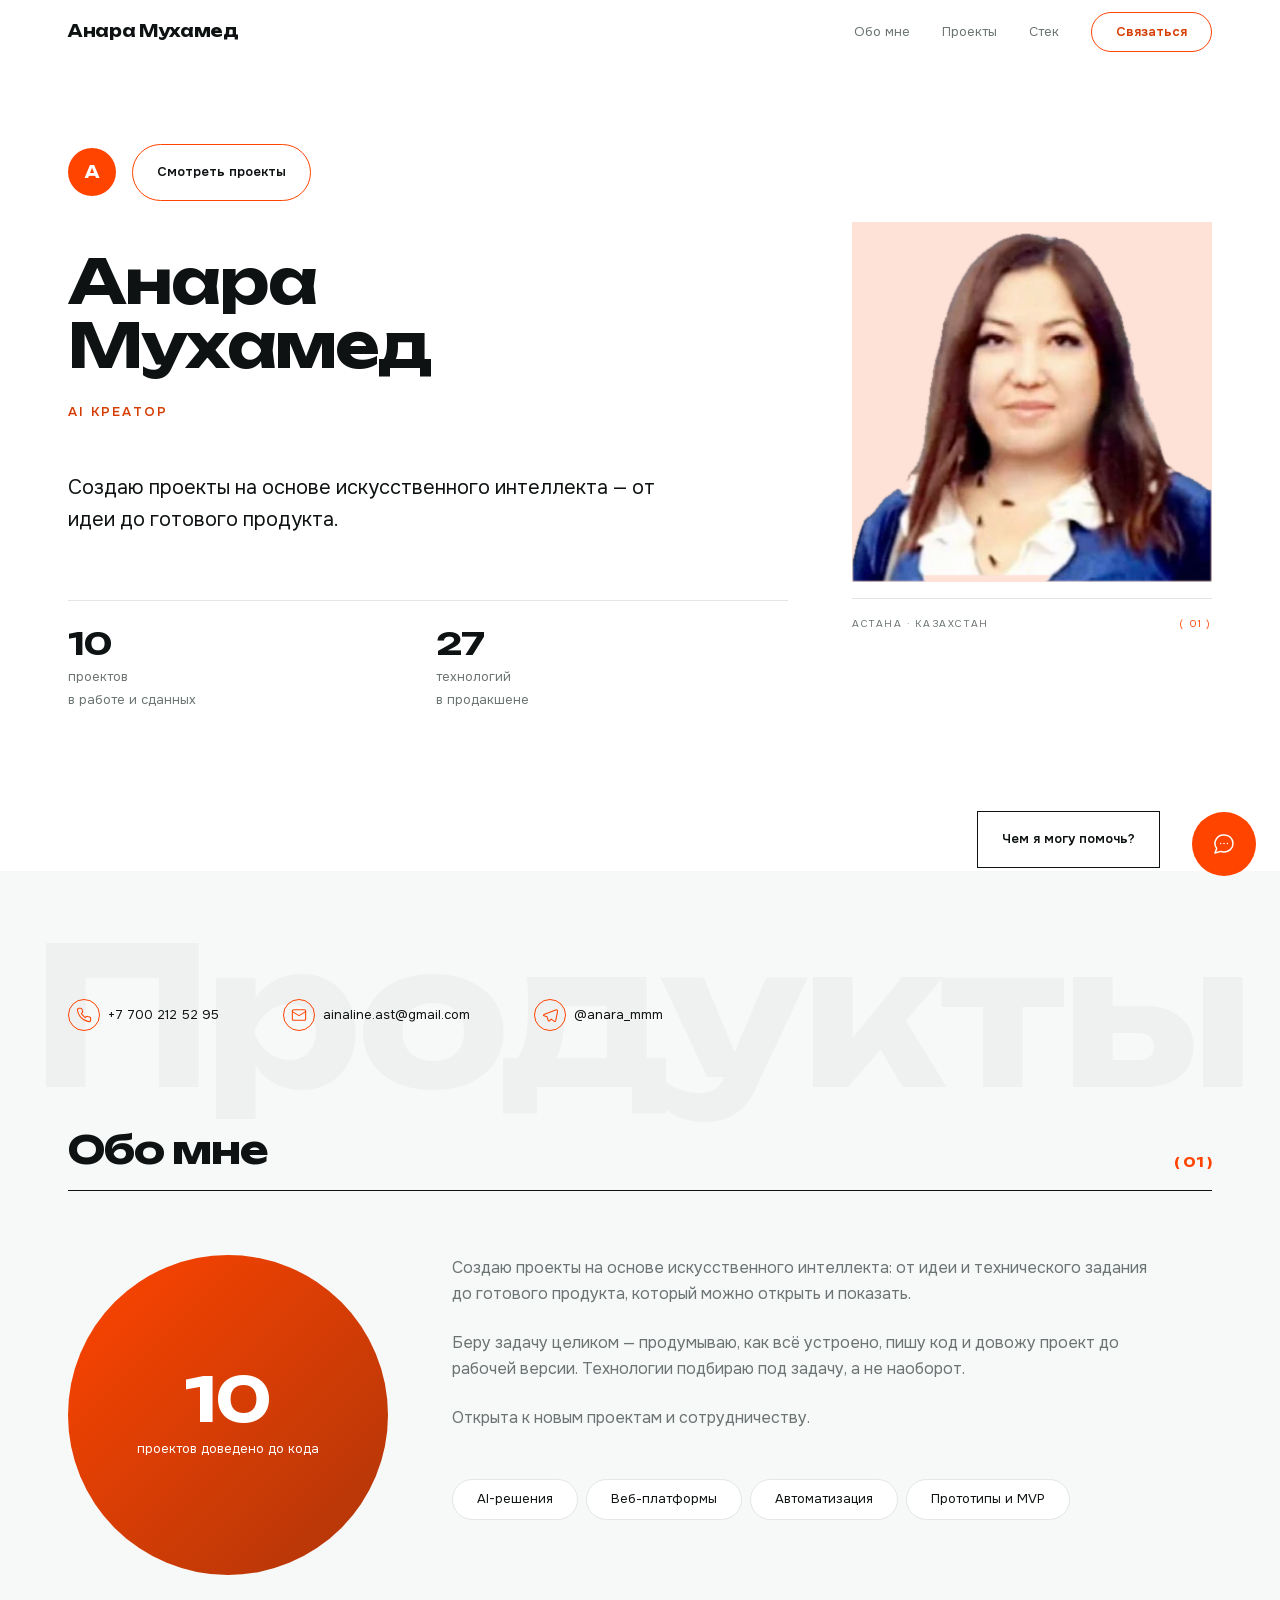
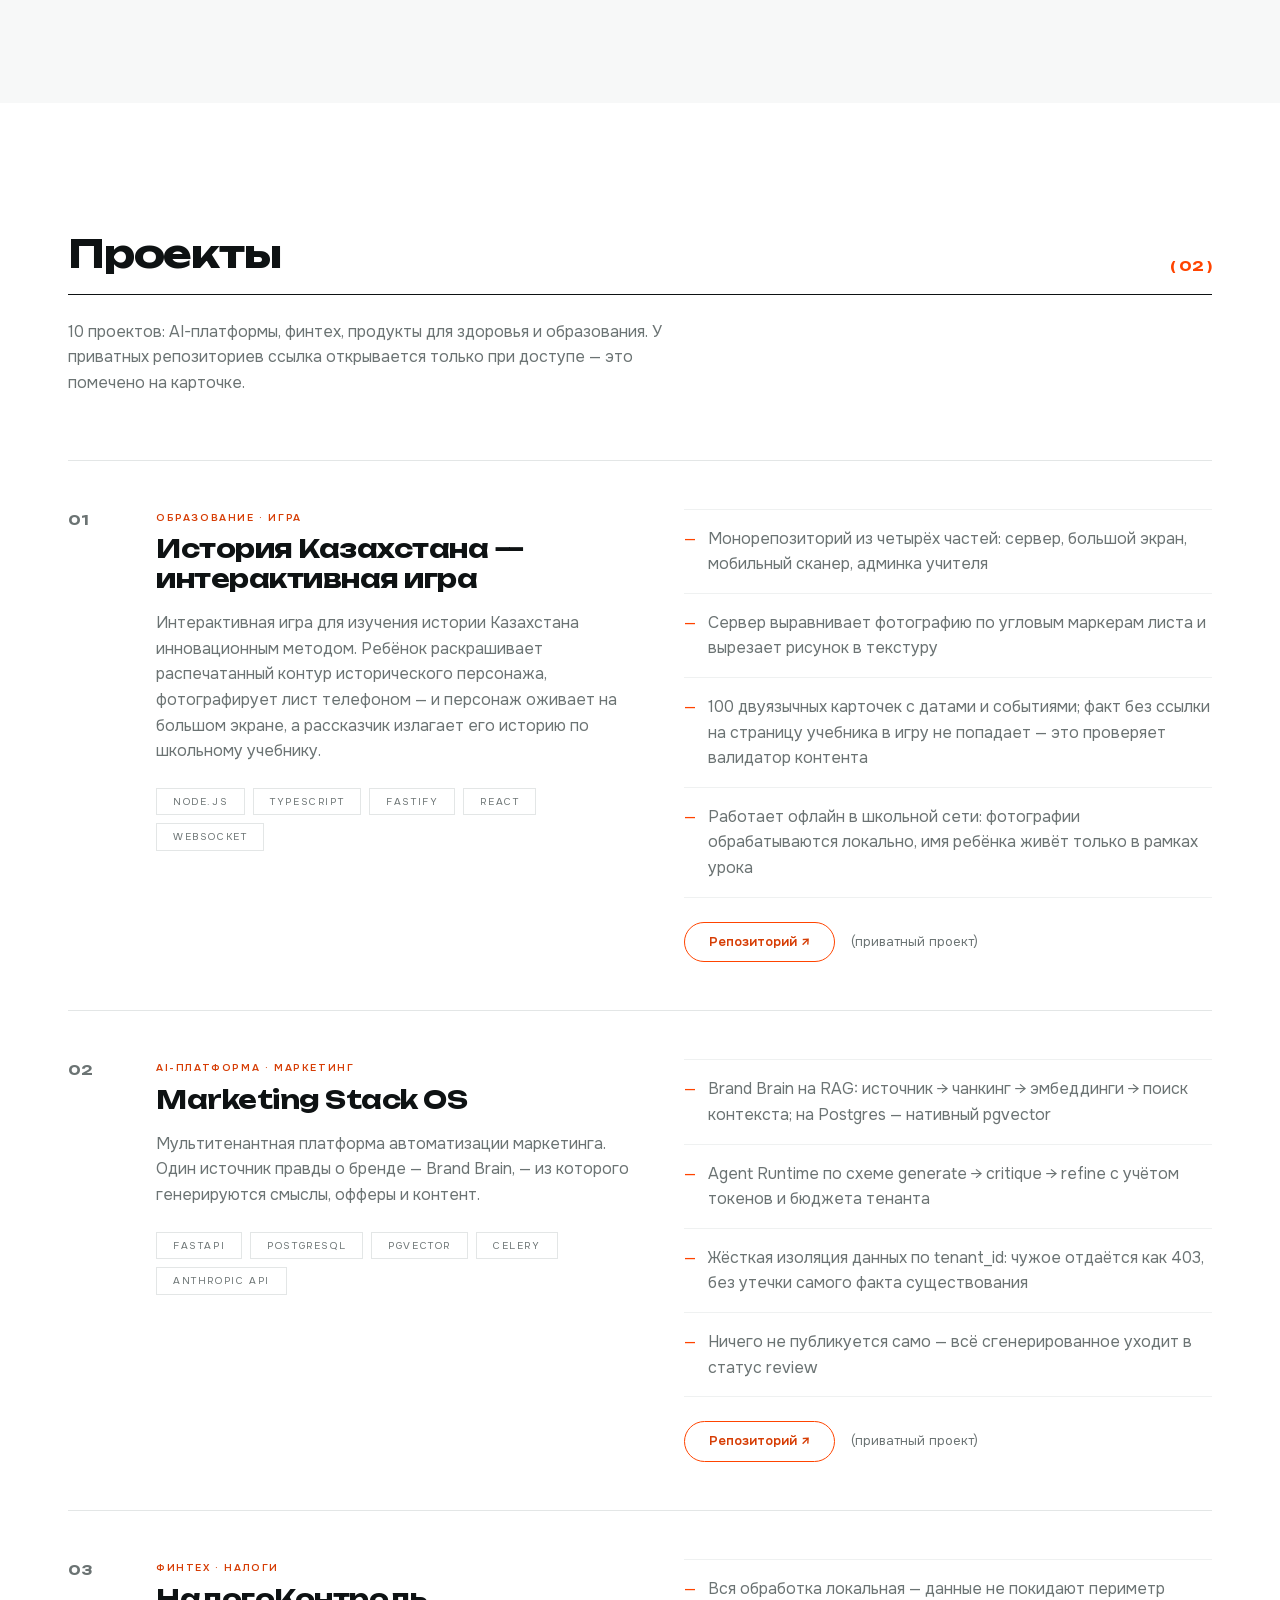
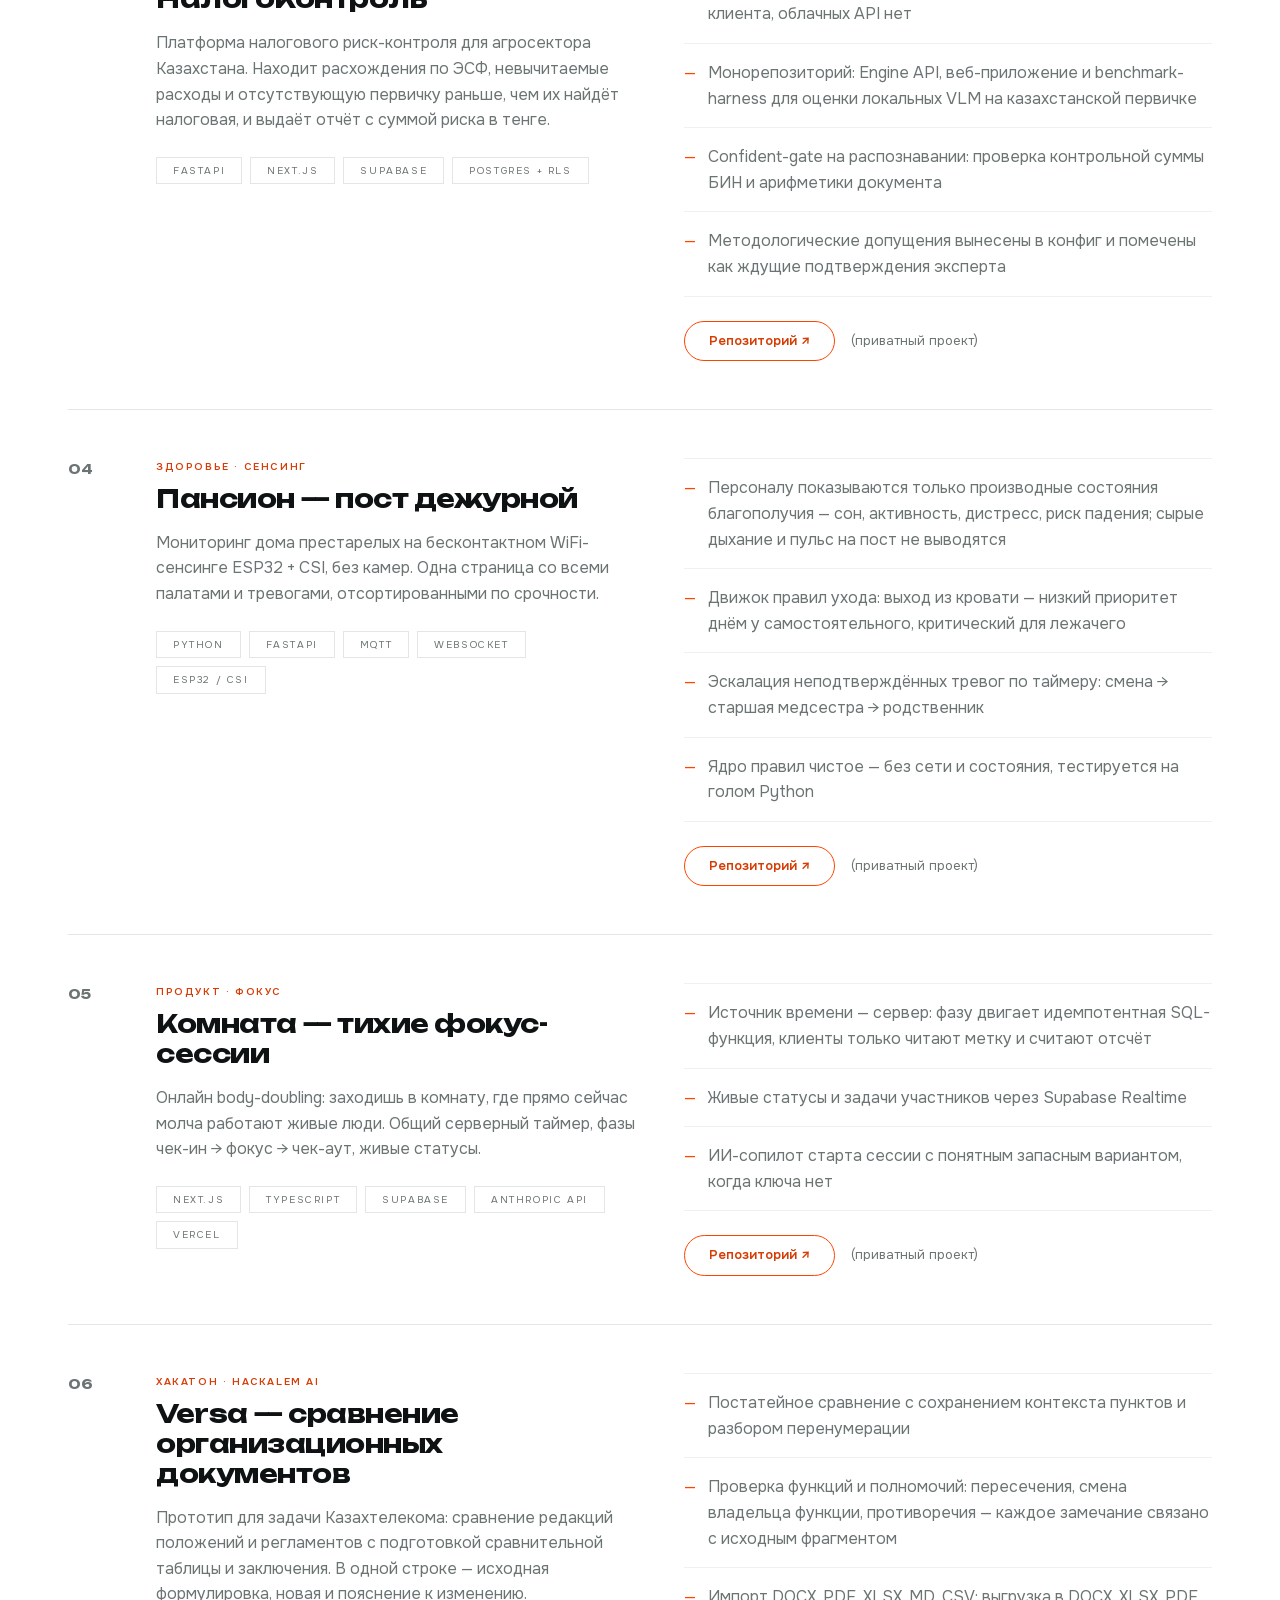
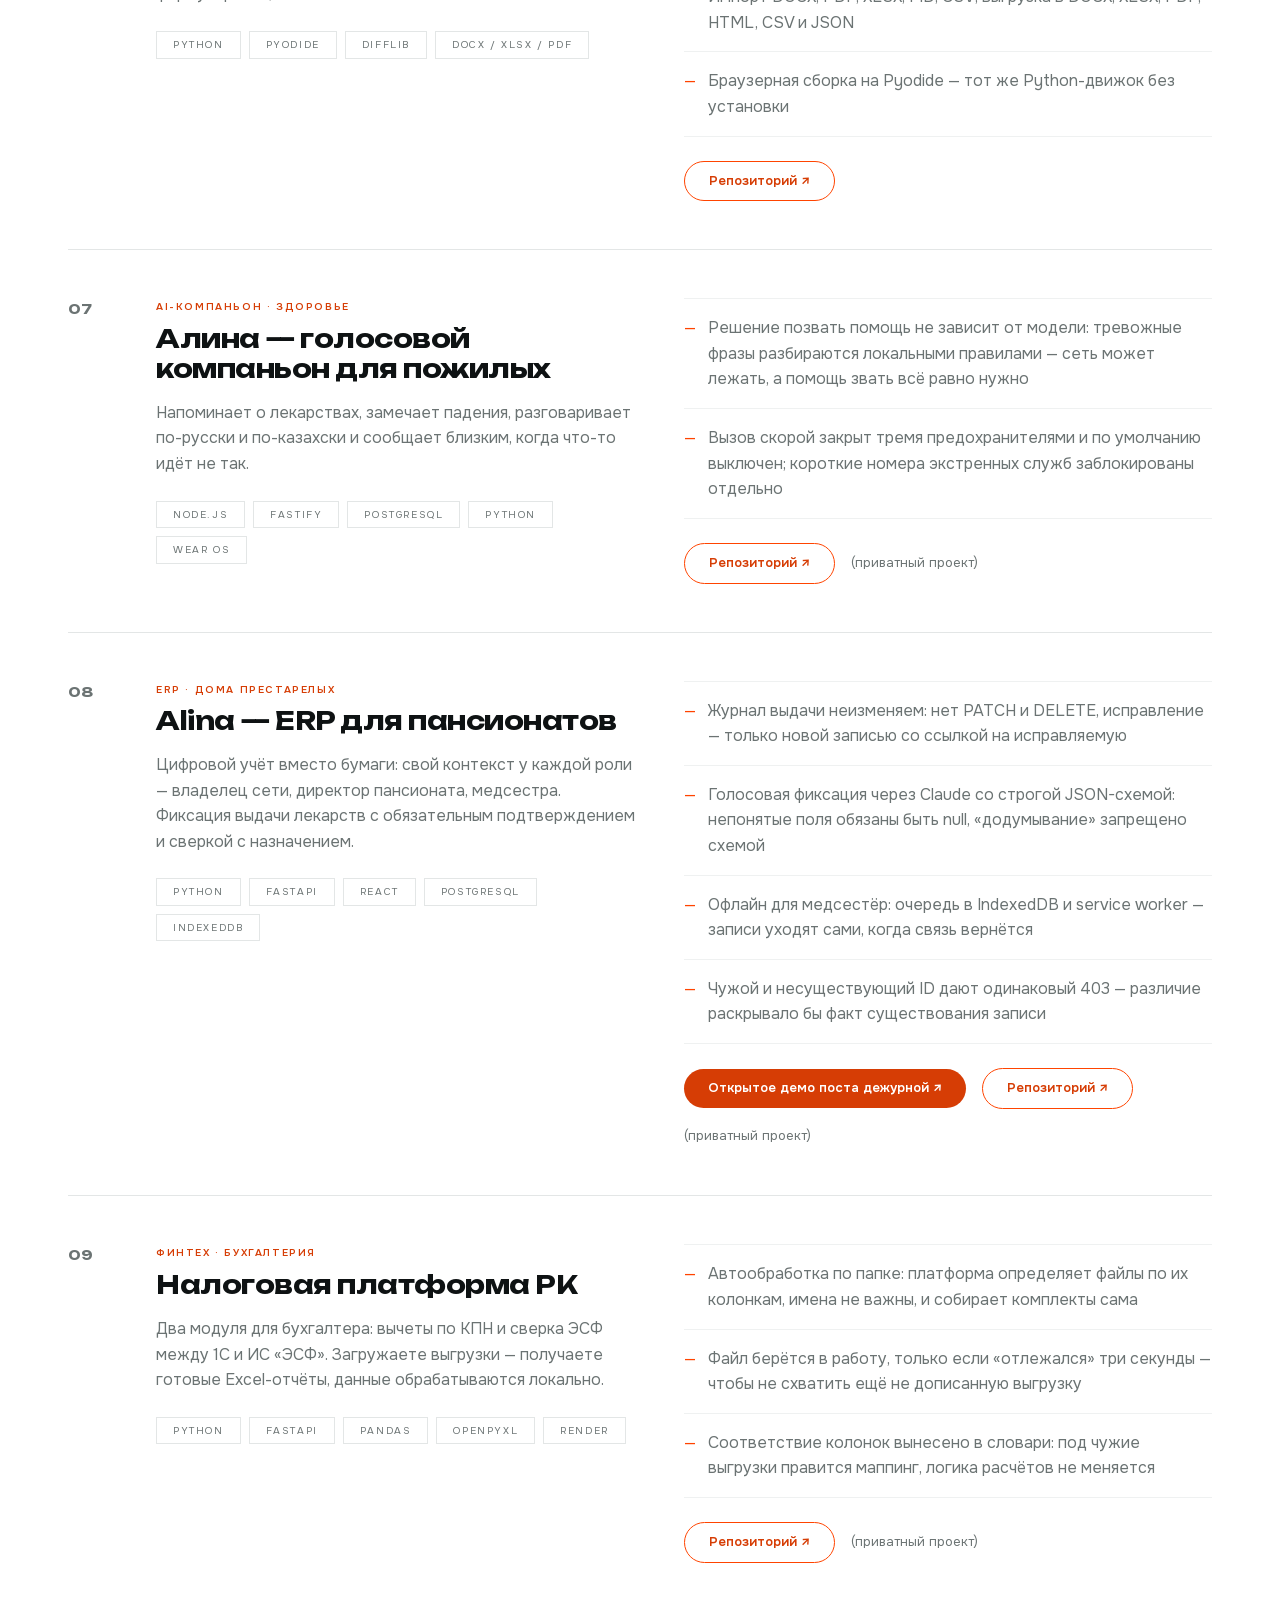
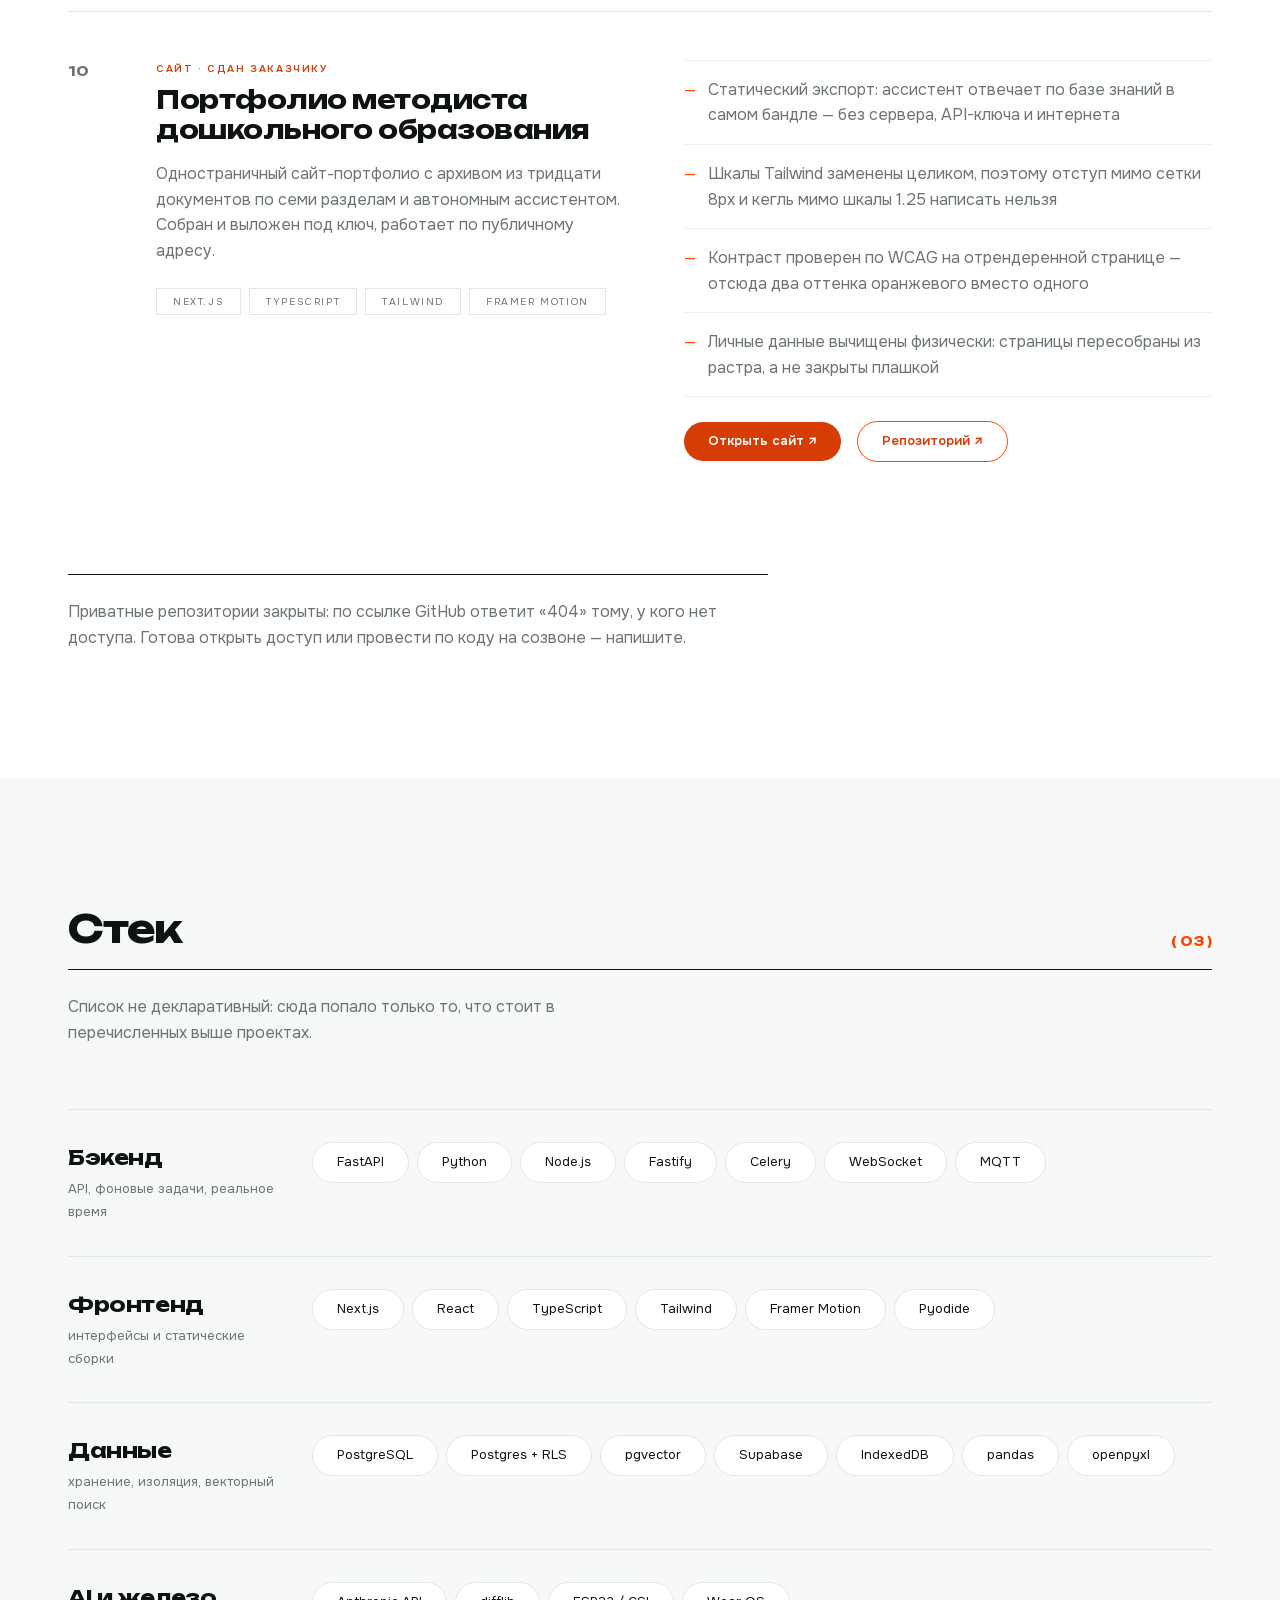
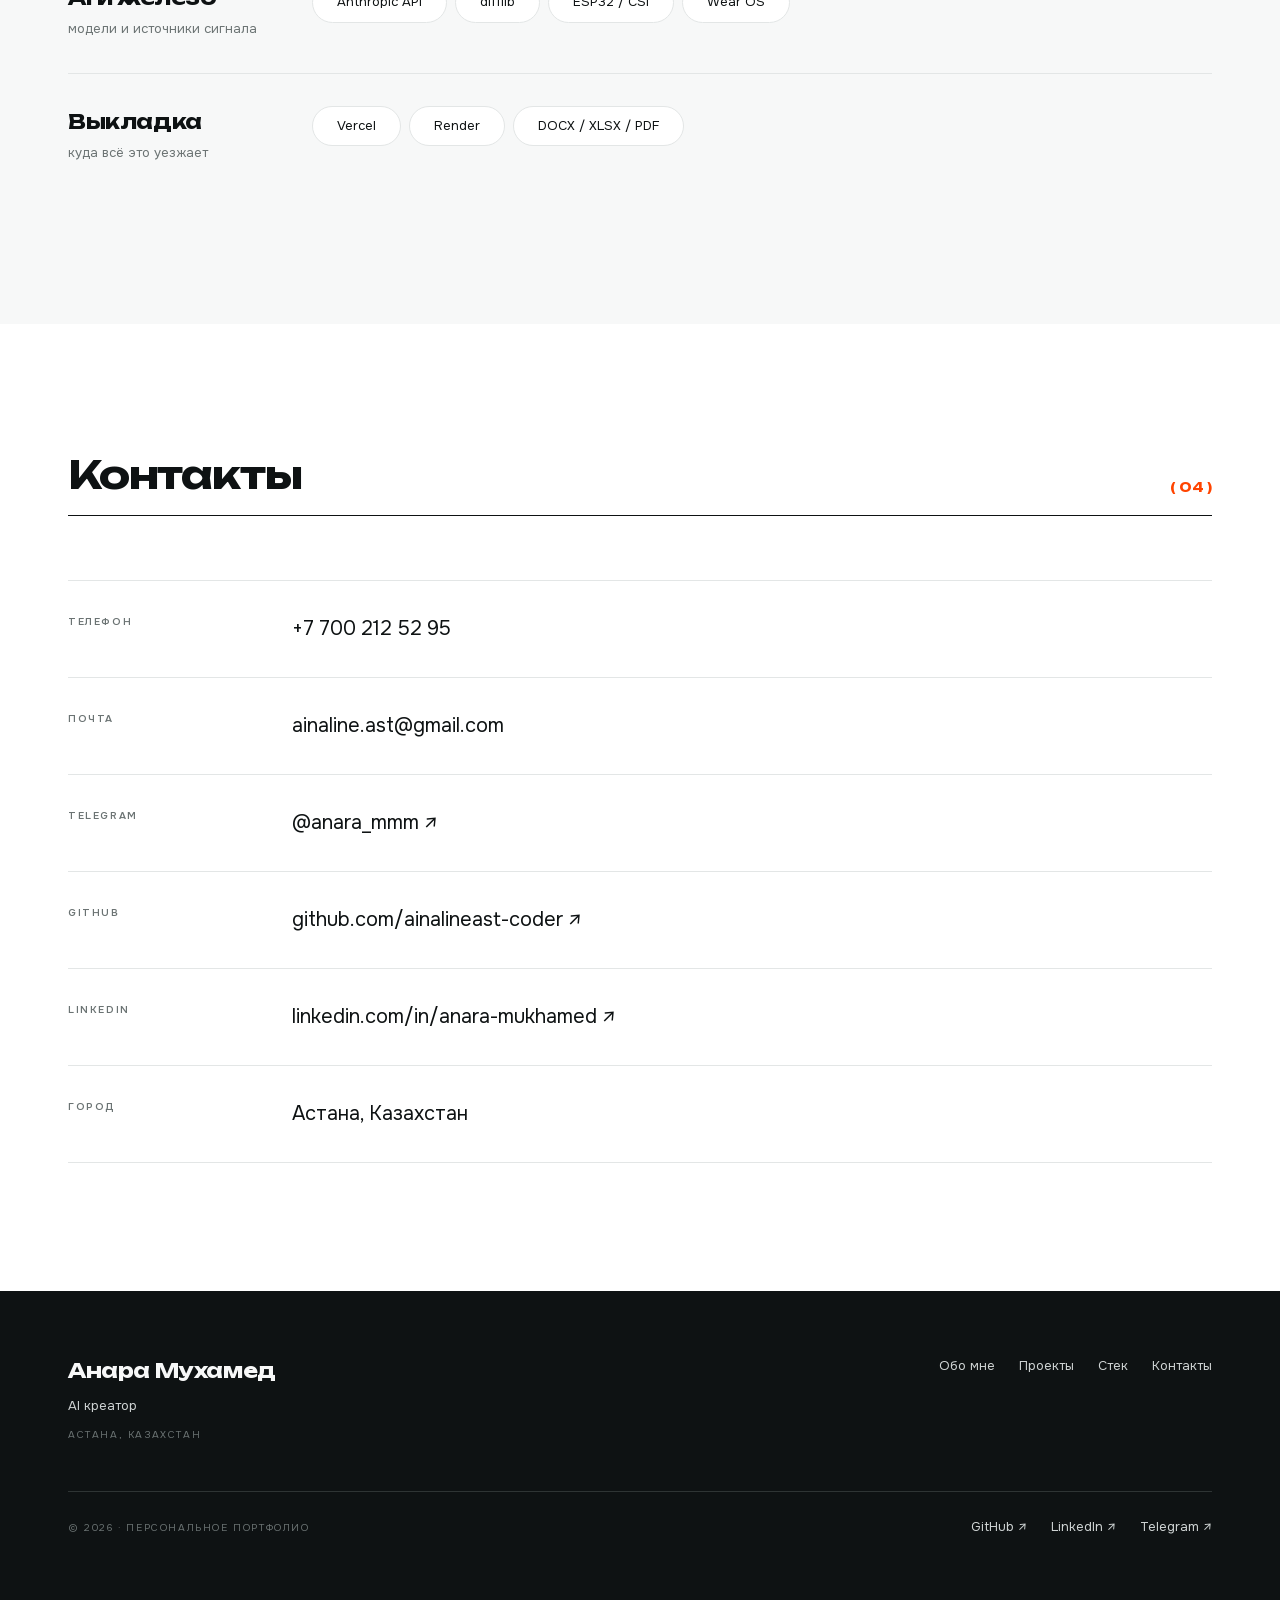
==== commit 14c7fe0b: "Обновить сборку сайта Источник: f3aed62 в приватном репозитории." ====
--- a/index.html
+++ b/index.html
@@ -1,3 +1,3 @@
-<!DOCTYPE html><html lang="ru" class="__variable_27be5e __variable_a88ee3"><head><meta charSet="utf-8"/><meta name="viewport" content="width=device-width, initial-scale=1"/><link rel="preload" href="next/static/media/29b98dbfba401fa9-s.p.woff2" as="font" crossorigin="" type="font/woff2"/><link rel="preload" href="next/static/media/6961d055d00ff7ec-s.p.woff2" as="font" crossorigin="" type="font/woff2"/><link rel="preload" href="next/static/media/cd87a8f174d93ac6-s.p.woff2" as="font" crossorigin="" type="font/woff2"/><link rel="preload" href="next/static/media/d76fe899475ae4d7-s.p.woff2" as="font" crossorigin="" type="font/woff2"/><link rel="preload" as="image" href="img/anara-cutout.webp" fetchPriority="high"/><link rel="stylesheet" href="next/static/css/bdeee3b7190b603a.css" data-precedence="next"/><link rel="preload" as="script" fetchPriority="low" href="next/static/chunks/webpack-c11f89cc682f879f.js"/><script src="next/static/chunks/fd9d1056-b11b2651f33aae7f.js" async=""></script><script src="next/static/chunks/117-e173c366e2bfd494.js" async=""></script><script src="next/static/chunks/main-app-9986953d6ffbb82d.js" async=""></script><script src="next/static/chunks/576-eaf417f5d1b17379.js" async=""></script><script src="next/static/chunks/app/page-df8a9f0f5830d15f.js" async=""></script><title>Анара Мухамед — AI креатор</title><meta name="description" content="AI-платформы, финтех и продукты для здоровья: Brand Brain на RAG, налоговый риск-контроль, голосовой компаньон для пожилых, бесконтактный мониторинг без камер. Астана."/><meta property="og:title" content="Анара Мухамед — AI креатор"/><meta property="og:description" content="Десять проектов: AI-платформы, финтех, продукты для здоровья и образования. Python, TypeScript, FastAPI, Next.js, Anthropic API. Астана."/><meta property="og:type" content="profile"/><meta name="twitter:card" content="summary"/><meta name="twitter:title" content="Анара Мухамед — AI креатор"/><meta name="twitter:description" content="Десять проектов: AI-платформы, финтех, продукты для здоровья и образования. Python, TypeScript, FastAPI, Next.js, Anthropic API. Астана."/><link rel="icon" href="favicon.ico" type="image/x-icon" sizes="16x16"/><meta name="next-size-adjust"/><script src="next/static/chunks/polyfills-42372ed130431b0a.js" noModule=""></script></head><body class="bg-surface font-text text-300 text-text antialiased"><a href="#main" class="sr-only focus:not-sr-only focus:absolute focus:left-0 focus:top-0 focus:z-50 focus:bg-text focus:px-3 focus:py-2 focus:text-inverse-text">Перейти к содержимому</a><header class="sticky top-0 z-50 transition-colors duration-300 bg-transparent"><nav aria-label="Основная навигация" class="mx-auto flex h-7 max-w-wrap items-center justify-between px-3 md:px-6"><a href="#top" class="font-display text-300 font-display tracking-heading" style="opacity:0;transform:translateY(28px)">Анара Мухамед</a><div class="hidden items-center gap-5 md:flex"><a href="#about" class="text-200 text-text-muted transition-opacity duration-300 hover:opacity-60" style="opacity:0;transform:translateY(28px)">Обо мне</a><a href="#projects" class="text-200 text-text-muted transition-opacity duration-300 hover:opacity-60" style="opacity:0;transform:translateY(28px)">Проекты</a><a href="#stack" class="text-200 text-text-muted transition-opacity duration-300 hover:opacity-60" style="opacity:0;transform:translateY(28px)">Стек</a><a href="#contact" class="rounded-pill border border-accent-graphic px-4 py-2 text-200 font-semibold text-accent transition-colors duration-300 hover:bg-accent-graphic hover:text-white" style="opacity:0;transform:translateY(28px)">Связаться</a></div><button type="button" aria-expanded="false" aria-controls="mobile-nav" aria-label="Открыть меню" class="grid h-6 w-6 place-items-center md:hidden" style="opacity:0;transform:translateY(28px)"><span class="relative block h-px w-5 bg-text"><span class="absolute left-0 block h-px w-5 bg-text transition-transform duration-300 -translate-y-2"></span><span class="absolute left-0 block h-px w-5 bg-text transition-transform duration-300 translate-y-2"></span></span></button></nav></header><main id="main"><section id="top" class="relative"><div class="mx-auto grid max-w-wrap items-stretch gap-6 px-3 pb-8 pt-6 md:grid-cols-[1fr_auto] md:gap-7 md:px-6 md:pb-9"><div class="flex flex-col justify-center py-5"><div class="flex items-center gap-3" style="opacity:0;transform:translateY(28px)"><span aria-hidden="true" class="grid h-6 w-6 place-items-center rounded-full bg-accent-graphic font-display text-300 font-display text-white">А</span><a href="#projects" class="rounded-pill border border-accent-graphic px-4 py-3 text-200 font-semibold text-text transition-colors duration-300 hover:bg-accent-graphic hover:text-white">Смотреть проекты</a></div><h1 class="mt-6 font-display text-700 font-display tracking-display md:text-900" style="opacity:0;transform:translateY(28px)">Анара<br/>Мухамед</h1><p class="mt-4 text-200 font-semibold uppercase tracking-caps text-accent" style="opacity:0;transform:translateY(28px)">AI креатор</p><p class="mt-6 max-w-[46ch] text-400 text-text" style="opacity:0;transform:translateY(28px)">Создаю проекты на основе искусственного интеллекта — от идеи до готового продукта.</p><dl class="mt-7 grid grid-cols-2 gap-3 border-t border-border pt-4"><div style="opacity:0;transform:translateY(28px)"><dt class="font-display text-600 font-display tracking-display">10</dt><dd class="mt-1 whitespace-pre-line text-200 text-text-muted">проектов
+<!DOCTYPE html><html lang="ru" class="__variable_27be5e __variable_a88ee3"><head><meta charSet="utf-8"/><meta name="viewport" content="width=device-width, initial-scale=1"/><link rel="preload" href="next/static/media/29b98dbfba401fa9-s.p.woff2" as="font" crossorigin="" type="font/woff2"/><link rel="preload" href="next/static/media/6961d055d00ff7ec-s.p.woff2" as="font" crossorigin="" type="font/woff2"/><link rel="preload" href="next/static/media/cd87a8f174d93ac6-s.p.woff2" as="font" crossorigin="" type="font/woff2"/><link rel="preload" href="next/static/media/d76fe899475ae4d7-s.p.woff2" as="font" crossorigin="" type="font/woff2"/><link rel="preload" as="image" href="img/anara-cutout.webp" fetchPriority="high"/><link rel="stylesheet" href="next/static/css/bdeee3b7190b603a.css" data-precedence="next"/><link rel="preload" as="script" fetchPriority="low" href="next/static/chunks/webpack-c11f89cc682f879f.js"/><script src="next/static/chunks/fd9d1056-b11b2651f33aae7f.js" async=""></script><script src="next/static/chunks/117-e173c366e2bfd494.js" async=""></script><script src="next/static/chunks/main-app-9986953d6ffbb82d.js" async=""></script><script src="next/static/chunks/576-eaf417f5d1b17379.js" async=""></script><script src="next/static/chunks/app/page-d58344d19c04f9ca.js" async=""></script><title>Анара Мухамед — AI креатор</title><meta name="description" content="AI-платформы, финтех и продукты для здоровья: Brand Brain на RAG, налоговый риск-контроль, голосовой компаньон для пожилых, бесконтактный мониторинг без камер. Астана."/><meta property="og:title" content="Анара Мухамед — AI креатор"/><meta property="og:description" content="Десять проектов: AI-платформы, финтех, продукты для здоровья и образования. Python, TypeScript, FastAPI, Next.js, Anthropic API. Астана."/><meta property="og:type" content="profile"/><meta name="twitter:card" content="summary"/><meta name="twitter:title" content="Анара Мухамед — AI креатор"/><meta name="twitter:description" content="Десять проектов: AI-платформы, финтех, продукты для здоровья и образования. Python, TypeScript, FastAPI, Next.js, Anthropic API. Астана."/><link rel="icon" href="favicon.ico" type="image/x-icon" sizes="16x16"/><meta name="next-size-adjust"/><script src="next/static/chunks/polyfills-42372ed130431b0a.js" noModule=""></script></head><body class="bg-surface font-text text-300 text-text antialiased"><a href="#main" class="sr-only focus:not-sr-only focus:absolute focus:left-0 focus:top-0 focus:z-50 focus:bg-text focus:px-3 focus:py-2 focus:text-inverse-text">Перейти к содержимому</a><header class="sticky top-0 z-50 transition-colors duration-300 bg-transparent"><nav aria-label="Основная навигация" class="mx-auto flex h-7 max-w-wrap items-center justify-between px-3 md:px-6"><a href="#top" class="font-display text-300 font-display tracking-heading" style="opacity:0;transform:translateY(28px)">Анара Мухамед</a><div class="hidden items-center gap-5 md:flex"><a href="#about" class="text-200 text-text-muted transition-opacity duration-300 hover:opacity-60" style="opacity:0;transform:translateY(28px)">Обо мне</a><a href="#projects" class="text-200 text-text-muted transition-opacity duration-300 hover:opacity-60" style="opacity:0;transform:translateY(28px)">Проекты</a><a href="#stack" class="text-200 text-text-muted transition-opacity duration-300 hover:opacity-60" style="opacity:0;transform:translateY(28px)">Стек</a><a href="#contact" class="rounded-pill border border-accent-graphic px-4 py-2 text-200 font-semibold text-accent transition-colors duration-300 hover:bg-accent-graphic hover:text-white" style="opacity:0;transform:translateY(28px)">Связаться</a></div><button type="button" aria-expanded="false" aria-controls="mobile-nav" aria-label="Открыть меню" class="grid h-6 w-6 place-items-center md:hidden" style="opacity:0;transform:translateY(28px)"><span class="relative block h-px w-5 bg-text"><span class="absolute left-0 block h-px w-5 bg-text transition-transform duration-300 -translate-y-2"></span><span class="absolute left-0 block h-px w-5 bg-text transition-transform duration-300 translate-y-2"></span></span></button></nav></header><main id="main"><section id="top" class="relative"><div class="mx-auto grid max-w-wrap items-stretch gap-6 px-3 pb-8 pt-6 md:grid-cols-[1fr_auto] md:gap-7 md:px-6 md:pb-9"><div class="flex flex-col justify-center py-5"><div class="flex items-center gap-3" style="opacity:0;transform:translateY(28px)"><span aria-hidden="true" class="grid h-6 w-6 place-items-center rounded-full bg-accent-graphic font-display text-300 font-display text-white">А</span><a href="#projects" class="rounded-pill border border-accent-graphic px-4 py-3 text-200 font-semibold text-text transition-colors duration-300 hover:bg-accent-graphic hover:text-white">Смотреть проекты</a></div><h1 class="mt-6 font-display text-700 font-display tracking-display md:text-900" style="opacity:0;transform:translateY(28px)">Анара<br/>Мухамед</h1><p class="mt-4 text-200 font-semibold uppercase tracking-caps text-accent" style="opacity:0;transform:translateY(28px)">AI креатор</p><p class="mt-6 max-w-[46ch] text-400 text-text" style="opacity:0;transform:translateY(28px)">Создаю проекты на основе искусственного интеллекта — от идеи до готового продукта.</p><dl class="mt-7 grid grid-cols-2 gap-3 border-t border-border pt-4"><div style="opacity:0;transform:translateY(28px)"><dt class="font-display text-600 font-display tracking-display">10</dt><dd class="mt-1 whitespace-pre-line text-200 text-text-muted">проектов
 в работе и сданных</dd></div><div style="opacity:0;transform:translateY(28px)"><dt class="font-display text-600 font-display tracking-display">27</dt><dd class="mt-1 whitespace-pre-line text-200 text-text-muted">технологий
-в продакшене</dd></div></dl></div><figure class="relative mx-auto w-full max-w-[360px] self-center md:mx-0 md:w-[360px] md:max-w-none" style="opacity:0"><div class="relative aspect-square w-full overflow-hidden bg-accent-surface"><img alt="Анара Мухамед, AI креатор" fetchPriority="high" decoding="async" data-nimg="fill" class="object-contain object-bottom" style="position:absolute;height:100%;width:100%;left:0;top:0;right:0;bottom:0;color:transparent" src="img/anara-cutout.webp"/></div><figcaption class="mt-3 flex items-center justify-between border-t border-border pt-3 text-100 uppercase tracking-caps text-text-muted"><span>Астана · Казахстан</span><span class="text-accent-graphic">( 01 )</span></figcaption></figure></div></section><section id="about" class="relative overflow-hidden bg-surface-alt py-8 md:py-9"><span aria-hidden="true" class="pointer-events-none absolute inset-x-0 top-6 select-none text-center font-display text-1000 font-display leading-none tracking-display text-n-100 md:text-[12rem]">Продукты</span><div class="relative mx-auto max-w-wrap px-3 md:px-6"><ul class="flex flex-wrap items-center gap-4 md:gap-7"><li style="opacity:0;transform:translateY(28px)"><a href="tel:+77002125295" class="group flex items-center gap-2 text-200 text-text transition-opacity duration-300 hover:opacity-60"><span aria-hidden="true" class="grid h-5 w-5 shrink-0 place-items-center rounded-full border border-accent-graphic text-accent-graphic"><svg viewBox="0 0 24 24" fill="none" stroke="currentColor" stroke-width="1.6" stroke-linecap="round" stroke-linejoin="round" class="h-3 w-3"><path d="M22 16.9v3a2 2 0 0 1-2.2 2 19.8 19.8 0 0 1-8.6-3.1 19.5 19.5 0 0 1-6-6A19.8 19.8 0 0 1 2.1 4.2 2 2 0 0 1 4.1 2h3a2 2 0 0 1 2 1.7c.1 1 .4 1.9.7 2.8a2 2 0 0 1-.5 2.1L8.1 9.9a16 16 0 0 0 6 6l1.3-1.3a2 2 0 0 1 2.1-.4c.9.3 1.8.6 2.8.7a2 2 0 0 1 1.7 2Z"></path></svg></span>+7 700 212 52 95</a></li><li style="opacity:0;transform:translateY(28px)"><a href="mailto:ainaline.ast@gmail.com" class="group flex items-center gap-2 text-200 text-text transition-opacity duration-300 hover:opacity-60"><span aria-hidden="true" class="grid h-5 w-5 shrink-0 place-items-center rounded-full border border-accent-graphic text-accent-graphic"><svg viewBox="0 0 24 24" fill="none" stroke="currentColor" stroke-width="1.6" stroke-linecap="round" stroke-linejoin="round" class="h-3 w-3"><rect x="2" y="4" width="20" height="16" rx="2"></rect><path d="m2 7 10 6 10-6"></path></svg></span>ainaline.ast@gmail.com</a></li><li style="opacity:0;transform:translateY(28px)"><a href="https://t.me/anara_mmm" class="group flex items-center gap-2 text-200 text-text transition-opacity duration-300 hover:opacity-60"><span aria-hidden="true" class="grid h-5 w-5 shrink-0 place-items-center rounded-full border border-accent-graphic text-accent-graphic"><svg viewBox="0 0 24 24" fill="none" stroke="currentColor" stroke-width="1.6" stroke-linecap="round" stroke-linejoin="round" class="h-3 w-3"><path d="M21.5 4.3 2.9 11.4c-.9.3-.9 1.6 0 1.9l4.7 1.5 1.8 5.5c.3.8 1.3 1 1.9.4l2.6-2.5 4.7 3.4c.7.5 1.7.1 1.9-.7l3-15c.2-.9-.7-1.6-1.5-1.3Z"></path></svg></span>@anara_mmm</a></li></ul><div class="mt-7 md:mt-8"><div><div class="flex items-end justify-between gap-4"><h2 class="font-display text-600 font-display tracking-display md:text-700" style="opacity:0;transform:translateY(28px)">Обо мне</h2><span class="shrink-0 font-display text-200 text-accent-graphic" style="opacity:0;transform:translateY(28px)">( <!-- -->01<!-- --> )</span></div><hr class="mt-3 border-0 border-t border-text" style="opacity:0;transform:translateY(28px)"/></div></div><div class="mt-6 grid gap-6 md:mt-7 md:grid-cols-[minmax(0,320px)_minmax(0,1fr)] md:gap-7"><div class="mx-auto grid aspect-square w-full max-w-[320px] place-items-center rounded-full bg-gradient-to-br from-accent-graphic via-orange-600 to-orange-700 text-center" style="opacity:0"><div class="px-5"><p class="font-display text-900 font-display leading-none tracking-display text-white">10</p><p class="mt-2 text-200 text-white">проектов доведено до кода</p></div></div><div><p class="max-w-[70ch] text-300 text-text-muted " style="opacity:0;transform:translateY(28px)">Создаю проекты на основе искусственного интеллекта: от идеи и технического задания до готового продукта, который можно открыть и показать.</p><p class="max-w-[70ch] text-300 text-text-muted mt-4" style="opacity:0;transform:translateY(28px)">Беру задачу целиком — продумываю, как всё устроено, пишу код и довожу проект до рабочей версии. Технологии подбираю под задачу, а не наоборот.</p><p class="max-w-[70ch] text-300 text-text-muted mt-4" style="opacity:0;transform:translateY(28px)">Открыта к новым проектам и сотрудничеству.</p><ul class="mt-6 flex flex-wrap gap-2"><li class="rounded-pill border border-border bg-surface px-4 py-2 text-200 text-text" style="opacity:0;transform:translateY(28px)">AI-решения</li><li class="rounded-pill border border-border bg-surface px-4 py-2 text-200 text-text" style="opacity:0;transform:translateY(28px)">Веб-платформы</li><li class="rounded-pill border border-border bg-surface px-4 py-2 text-200 text-text" style="opacity:0;transform:translateY(28px)">Автоматизация</li><li class="rounded-pill border border-border bg-surface px-4 py-2 text-200 text-text" style="opacity:0;transform:translateY(28px)">Прототипы и MVP</li></ul></div></div></div></section><section id="projects" class="py-8 md:py-9"><div class="mx-auto max-w-wrap px-3 md:px-6"><div><div class="flex items-end justify-between gap-4"><h2 class="font-display text-600 font-display tracking-display md:text-700" style="opacity:0;transform:translateY(28px)">Проекты</h2><span class="shrink-0 font-display text-200 text-accent-graphic" style="opacity:0;transform:translateY(28px)">( <!-- -->02<!-- --> )</span></div><hr class="mt-3 border-0 border-t border-text" style="opacity:0;transform:translateY(28px)"/><p class="mt-4 max-w-[60ch] text-300 text-text-muted" style="opacity:0;transform:translateY(28px)">10 проектов: AI-платформы, финтех, продукты для здоровья и образования. У приватных репозиториев ссылка открывается только при доступе — это помечено на карточке.</p></div><ol class="mt-6 md:mt-7"><li style="opacity:0;transform:translateY(28px)"><article class="grid gap-3 border-t border-border py-5 md:grid-cols-[64px_minmax(0,1fr)] md:gap-4 md:py-6"><span class="font-display text-200 text-text-muted">01</span><div class="grid gap-4 md:grid-cols-[minmax(0,1fr)_minmax(0,1.1fr)] md:gap-6"><div><p class="text-100 font-semibold uppercase tracking-caps text-accent">Образование · игра</p><h3 class="mt-2 max-w-[28ch] font-display text-400 font-semibold tracking-heading md:text-500">История Казахстана — интерактивная игра</h3><p class="mt-3 max-w-[48ch] text-300 text-text-muted">Интерактивная игра для изучения истории Казахстана инновационным методом. Ребёнок раскрашивает распечатанный контур исторического персонажа, фотографирует лист телефоном — и персонаж оживает на большом экране, а рассказчик излагает его историю по школьному учебнику.</p><ul class="mt-4 flex flex-wrap gap-2"><li class="border border-border px-3 py-1 text-100 uppercase tracking-caps text-text-muted">Node.js</li><li class="border border-border px-3 py-1 text-100 uppercase tracking-caps text-text-muted">TypeScript</li><li class="border border-border px-3 py-1 text-100 uppercase tracking-caps text-text-muted">Fastify</li><li class="border border-border px-3 py-1 text-100 uppercase tracking-caps text-text-muted">React</li><li class="border border-border px-3 py-1 text-100 uppercase tracking-caps text-text-muted">WebSocket</li></ul></div><div><ul class="border-t border-border-soft"><li class="grid grid-cols-[16px_minmax(0,1fr)] gap-2 border-b border-border-soft py-3 text-300 text-text-muted"><span aria-hidden="true" class="text-accent-graphic">—</span><span>Монорепозиторий из четырёх частей: сервер, большой экран, мобильный сканер, админка учителя</span></li><li class="grid grid-cols-[16px_minmax(0,1fr)] gap-2 border-b border-border-soft py-3 text-300 text-text-muted"><span aria-hidden="true" class="text-accent-graphic">—</span><span>Сервер выравнивает фотографию по угловым маркерам листа и вырезает рисунок в текстуру</span></li><li class="grid grid-cols-[16px_minmax(0,1fr)] gap-2 border-b border-border-soft py-3 text-300 text-text-muted"><span aria-hidden="true" class="text-accent-graphic">—</span><span>100 двуязычных карточек с датами и событиями; факт без ссылки на страницу учебника в игру не попадает — это проверяет валидатор контента</span></li><li class="grid grid-cols-[16px_minmax(0,1fr)] gap-2 border-b border-border-soft py-3 text-300 text-text-muted"><span aria-hidden="true" class="text-accent-graphic">—</span><span>Работает офлайн в школьной сети: фотографии обрабатываются локально, имя ребёнка живёт только в рамках урока</span></li></ul><div class="mt-4 flex flex-wrap items-center gap-3"><a href="https://github.com/ainalineast-coder/istoriya-kazahstana" target="_blank" rel="noopener noreferrer" class="rounded-pill border border-accent-graphic px-4 py-2 text-200 font-semibold text-accent transition-colors duration-300 hover:bg-accent-graphic hover:text-white" tabindex="0">Репозиторий ↗</a><span class="text-200 text-text-muted">(приватный проект)</span></div></div></div></article></li><li style="opacity:0;transform:translateY(28px)"><article class="grid gap-3 border-t border-border py-5 md:grid-cols-[64px_minmax(0,1fr)] md:gap-4 md:py-6"><span class="font-display text-200 text-text-muted">02</span><div class="grid gap-4 md:grid-cols-[minmax(0,1fr)_minmax(0,1.1fr)] md:gap-6"><div><p class="text-100 font-semibold uppercase tracking-caps text-accent">AI-платформа · маркетинг</p><h3 class="mt-2 max-w-[28ch] font-display text-400 font-semibold tracking-heading md:text-500">Marketing Stack OS</h3><p class="mt-3 max-w-[48ch] text-300 text-text-muted">Мультитенантная платформа автоматизации маркетинга. Один источник правды о бренде — Brand Brain, — из которого генерируются смыслы, офферы и контент.</p><ul class="mt-4 flex flex-wrap gap-2"><li class="border border-border px-3 py-1 text-100 uppercase tracking-caps text-text-muted">FastAPI</li><li class="border border-border px-3 py-1 text-100 uppercase tracking-caps text-text-muted">PostgreSQL</li><li class="border border-border px-3 py-1 text-100 uppercase tracking-caps text-text-muted">pgvector</li><li class="border border-border px-3 py-1 text-100 uppercase tracking-caps text-text-muted">Celery</li><li class="border border-border px-3 py-1 text-100 uppercase tracking-caps text-text-muted">Anthropic API</li></ul></div><div><ul class="border-t border-border-soft"><li class="grid grid-cols-[16px_minmax(0,1fr)] gap-2 border-b border-border-soft py-3 text-300 text-text-muted"><span aria-hidden="true" class="text-accent-graphic">—</span><span>Brand Brain на RAG: источник → чанкинг → эмбеддинги → поиск контекста; на Postgres — нативный pgvector</span></li><li class="grid grid-cols-[16px_minmax(0,1fr)] gap-2 border-b border-border-soft py-3 text-300 text-text-muted"><span aria-hidden="true" class="text-accent-graphic">—</span><span>Agent Runtime по схеме generate → critique → refine с учётом токенов и бюджета тенанта</span></li><li class="grid grid-cols-[16px_minmax(0,1fr)] gap-2 border-b border-border-soft py-3 text-300 text-text-muted"><span aria-hidden="true" class="text-accent-graphic">—</span><span>Жёсткая изоляция данных по tenant_id: чужое отдаётся как 403, без утечки самого факта существования</span></li><li class="grid grid-cols-[16px_minmax(0,1fr)] gap-2 border-b border-border-soft py-3 text-300 text-text-muted"><span aria-hidden="true" class="text-accent-graphic">—</span><span>Ничего не публикуется само — всё сгенерированное уходит в статус review</span></li></ul><div class="mt-4 flex flex-wrap items-center gap-3"><a href="https://github.com/ainalineast-coder/markaio-platform" target="_blank" rel="noopener noreferrer" class="rounded-pill border border-accent-graphic px-4 py-2 text-200 font-semibold text-accent transition-colors duration-300 hover:bg-accent-graphic hover:text-white" tabindex="0">Репозиторий ↗</a><span class="text-200 text-text-muted">(приватный проект)</span></div></div></div></article></li><li style="opacity:0;transform:translateY(28px)"><article class="grid gap-3 border-t border-border py-5 md:grid-cols-[64px_minmax(0,1fr)] md:gap-4 md:py-6"><span class="font-display text-200 text-text-muted">03</span><div class="grid gap-4 md:grid-cols-[minmax(0,1fr)_minmax(0,1.1fr)] md:gap-6"><div><p class="text-100 font-semibold uppercase tracking-caps text-accent">Финтех · налоги</p><h3 class="mt-2 max-w-[28ch] font-display text-400 font-semibold tracking-heading md:text-500">НалогоКонтроль</h3><p class="mt-3 max-w-[48ch] text-300 text-text-muted">Платформа налогового риск-контроля для агросектора Казахстана. Находит расхождения по ЭСФ, невычитаемые расходы и отсутствующую первичку раньше, чем их найдёт налоговая, и выдаёт отчёт с суммой риска в тенге.</p><ul class="mt-4 flex flex-wrap gap-2"><li class="border border-border px-3 py-1 text-100 uppercase tracking-caps text-text-muted">FastAPI</li><li class="border border-border px-3 py-1 text-100 uppercase tracking-caps text-text-muted">Next.js</li><li class="border border-border px-3 py-1 text-100 uppercase tracking-caps text-text-muted">Supabase</li><li class="border border-border px-3 py-1 text-100 uppercase tracking-caps text-text-muted">Postgres + RLS</li></ul></div><div><ul class="border-t border-border-soft"><li class="grid grid-cols-[16px_minmax(0,1fr)] gap-2 border-b border-border-soft py-3 text-300 text-text-muted"><span aria-hidden="true" class="text-accent-graphic">—</span><span>Вся обработка локальная — данные не покидают периметр клиента, облачных API нет</span></li><li class="grid grid-cols-[16px_minmax(0,1fr)] gap-2 border-b border-border-soft py-3 text-300 text-text-muted"><span aria-hidden="true" class="text-accent-graphic">—</span><span>Монорепозиторий: Engine API, веб-приложение и benchmark-harness для оценки локальных VLM на казахстанской первичке</span></li><li class="grid grid-cols-[16px_minmax(0,1fr)] gap-2 border-b border-border-soft py-3 text-300 text-text-muted"><span aria-hidden="true" class="text-accent-graphic">—</span><span>Confident-gate на распознавании: проверка контрольной суммы БИН и арифметики документа</span></li><li class="grid grid-cols-[16px_minmax(0,1fr)] gap-2 border-b border-border-soft py-3 text-300 text-text-muted"><span aria-hidden="true" class="text-accent-graphic">—</span><span>Методологические допущения вынесены в конфиг и помечены как ждущие подтверждения эксперта</span></li></ul><div class="mt-4 flex flex-wrap items-center gap-3"><a href="https://github.com/ainalineast-coder/nalogokontrol" target="_blank" rel="noopener noreferrer" class="rounded-pill border border-accent-graphic px-4 py-2 text-200 font-semibold text-accent transition-colors duration-300 hover:bg-accent-graphic hover:text-white" tabindex="0">Репозиторий ↗</a><span class="text-200 text-text-muted">(приватный проект)</span></div></div></div></article></li><li style="opacity:0;transform:translateY(28px)"><article class="grid gap-3 border-t border-border py-5 md:grid-cols-[64px_minmax(0,1fr)] md:gap-4 md:py-6"><span class="font-display text-200 text-text-muted">04</span><div class="grid gap-4 md:grid-cols-[minmax(0,1fr)_minmax(0,1.1fr)] md:gap-6"><div><p class="text-100 font-semibold uppercase tracking-caps text-accent">Здоровье · сенсинг</p><h3 class="mt-2 max-w-[28ch] font-display text-400 font-semibold tracking-heading md:text-500">Пансион — пост дежурной</h3><p class="mt-3 max-w-[48ch] text-300 text-text-muted">Мониторинг дома престарелых на бесконтактном WiFi-сенсинге ESP32 + CSI, без камер. Одна страница со всеми палатами и тревогами, отсортированными по срочности.</p><ul class="mt-4 flex flex-wrap gap-2"><li class="border border-border px-3 py-1 text-100 uppercase tracking-caps text-text-muted">Python</li><li class="border border-border px-3 py-1 text-100 uppercase tracking-caps text-text-muted">FastAPI</li><li class="border border-border px-3 py-1 text-100 uppercase tracking-caps text-text-muted">MQTT</li><li class="border border-border px-3 py-1 text-100 uppercase tracking-caps text-text-muted">WebSocket</li><li class="border border-border px-3 py-1 text-100 uppercase tracking-caps text-text-muted">ESP32 / CSI</li></ul></div><div><ul class="border-t border-border-soft"><li class="grid grid-cols-[16px_minmax(0,1fr)] gap-2 border-b border-border-soft py-3 text-300 text-text-muted"><span aria-hidden="true" class="text-accent-graphic">—</span><span>Персоналу показываются только производные состояния благополучия — сон, активность, дистресс, риск падения; сырые дыхание и пульс на пост не выводятся</span></li><li class="grid grid-cols-[16px_minmax(0,1fr)] gap-2 border-b border-border-soft py-3 text-300 text-text-muted"><span aria-hidden="true" class="text-accent-graphic">—</span><span>Движок правил ухода: выход из кровати — низкий приоритет днём у самостоятельного, критический для лежачего</span></li><li class="grid grid-cols-[16px_minmax(0,1fr)] gap-2 border-b border-border-soft py-3 text-300 text-text-muted"><span aria-hidden="true" class="text-accent-graphic">—</span><span>Эскалация неподтверждённых тревог по таймеру: смена → старшая медсестра → родственник</span></li><li class="grid grid-cols-[16px_minmax(0,1fr)] gap-2 border-b border-border-soft py-3 text-300 text-text-muted"><span aria-hidden="true" class="text-accent-graphic">—</span><span>Ядро правил чистое — без сети и состояния, тестируется на голом Python</span></li></ul><div class="mt-4 flex flex-wrap items-center gap-3"><a href="https://github.com/ainalineast-coder/pansion-care-facility" target="_blank" rel="noopener noreferrer" class="rounded-pill border border-accent-graphic px-4 py-2 text-200 font-semibold text-accent transition-colors duration-300 hover:bg-accent-graphic hover:text-white" tabindex="0">Репозиторий ↗</a><span class="text-200 text-text-muted">(приватный проект)</span></div></div></div></article></li><li style="opacity:0;transform:translateY(28px)"><article class="grid gap-3 border-t border-border py-5 md:grid-cols-[64px_minmax(0,1fr)] md:gap-4 md:py-6"><span class="font-display text-200 text-text-muted">05</span><div class="grid gap-4 md:grid-cols-[minmax(0,1fr)_minmax(0,1.1fr)] md:gap-6"><div><p class="text-100 font-semibold uppercase tracking-caps text-accent">Продукт · фокус</p><h3 class="mt-2 max-w-[28ch] font-display text-400 font-semibold tracking-heading md:text-500">Комната — тихие фокус-сессии</h3><p class="mt-3 max-w-[48ch] text-300 text-text-muted">Онлайн body-doubling: заходишь в комнату, где прямо сейчас молча работают живые люди. Общий серверный таймер, фазы чек-ин → фокус → чек-аут, живые статусы.</p><ul class="mt-4 flex flex-wrap gap-2"><li class="border border-border px-3 py-1 text-100 uppercase tracking-caps text-text-muted">Next.js</li><li class="border border-border px-3 py-1 text-100 uppercase tracking-caps text-text-muted">TypeScript</li><li class="border border-border px-3 py-1 text-100 uppercase tracking-caps text-text-muted">Supabase</li><li class="border border-border px-3 py-1 text-100 uppercase tracking-caps text-text-muted">Anthropic API</li><li class="border border-border px-3 py-1 text-100 uppercase tracking-caps text-text-muted">Vercel</li></ul></div><div><ul class="border-t border-border-soft"><li class="grid grid-cols-[16px_minmax(0,1fr)] gap-2 border-b border-border-soft py-3 text-300 text-text-muted"><span aria-hidden="true" class="text-accent-graphic">—</span><span>Источник времени — сервер: фазу двигает идемпотентная SQL-функция, клиенты только читают метку и считают отсчёт</span></li><li class="grid grid-cols-[16px_minmax(0,1fr)] gap-2 border-b border-border-soft py-3 text-300 text-text-muted"><span aria-hidden="true" class="text-accent-graphic">—</span><span>Живые статусы и задачи участников через Supabase Realtime</span></li><li class="grid grid-cols-[16px_minmax(0,1fr)] gap-2 border-b border-border-soft py-3 text-300 text-text-muted"><span aria-hidden="true" class="text-accent-graphic">—</span><span>ИИ-сопилот старта сессии с понятным запасным вариантом, когда ключа нет</span></li></ul><div class="mt-4 flex flex-wrap items-center gap-3"><a href="https://github.com/ainalineast-coder/komnata" target="_blank" rel="noopener noreferrer" class="rounded-pill border border-accent-graphic px-4 py-2 text-200 font-semibold text-accent transition-colors duration-300 hover:bg-accent-graphic hover:text-white" tabindex="0">Репозиторий ↗</a><span class="text-200 text-text-muted">(приватный проект)</span></div></div></div></article></li><li style="opacity:0;transform:translateY(28px)"><article class="grid gap-3 border-t border-border py-5 md:grid-cols-[64px_minmax(0,1fr)] md:gap-4 md:py-6"><span class="font-display text-200 text-text-muted">06</span><div class="grid gap-4 md:grid-cols-[minmax(0,1fr)_minmax(0,1.1fr)] md:gap-6"><div><p class="text-100 font-semibold uppercase tracking-caps text-accent">Хакатон · HackAlem AI</p><h3 class="mt-2 max-w-[28ch] font-display text-400 font-semibold tracking-heading md:text-500">Versa — сравнение организационных документов</h3><p class="mt-3 max-w-[48ch] text-300 text-text-muted">Прототип для задачи Казахтелекома: сравнение редакций положений и регламентов с подготовкой сравнительной таблицы и заключения. В одной строке — исходная формулировка, новая и пояснение к изменению.</p><ul class="mt-4 flex flex-wrap gap-2"><li class="border border-border px-3 py-1 text-100 uppercase tracking-caps text-text-muted">Python</li><li class="border border-border px-3 py-1 text-100 uppercase tracking-caps text-text-muted">Pyodide</li><li class="border border-border px-3 py-1 text-100 uppercase tracking-caps text-text-muted">difflib</li><li class="border border-border px-3 py-1 text-100 uppercase tracking-caps text-text-muted">DOCX / XLSX / PDF</li></ul></div><div><ul class="border-t border-border-soft"><li class="grid grid-cols-[16px_minmax(0,1fr)] gap-2 border-b border-border-soft py-3 text-300 text-text-muted"><span aria-hidden="true" class="text-accent-graphic">—</span><span>Постатейное сравнение с сохранением контекста пунктов и разбором перенумерации</span></li><li class="grid grid-cols-[16px_minmax(0,1fr)] gap-2 border-b border-border-soft py-3 text-300 text-text-muted"><span aria-hidden="true" class="text-accent-graphic">—</span><span>Проверка функций и полномочий: пересечения, смена владельца функции, противоречия — каждое замечание связано с исходным фрагментом</span></li><li class="grid grid-cols-[16px_minmax(0,1fr)] gap-2 border-b border-border-soft py-3 text-300 text-text-muted"><span aria-hidden="true" class="text-accent-graphic">—</span><span>Импорт DOCX, PDF, XLSX, MD, CSV; выгрузка в DOCX, XLSX, PDF, HTML, CSV и JSON</span></li><li class="grid grid-cols-[16px_minmax(0,1fr)] gap-2 border-b border-border-soft py-3 text-300 text-text-muted"><span aria-hidden="true" class="text-accent-graphic">—</span><span>Браузерная сборка на Pyodide — тот же Python-движок без установки</span></li></ul><div class="mt-4 flex flex-wrap items-center gap-3"><a href="https://github.com/BAITC-Hacks/hack-e384891b-ainalineast-coder" target="_blank" rel="noopener noreferrer" class="rounded-pill border border-accent-graphic px-4 py-2 text-200 font-semibold text-accent transition-colors duration-300 hover:bg-accent-graphic hover:text-white" tabindex="0">Репозиторий ↗</a></div></div></div></article></li><li style="opacity:0;transform:translateY(28px)"><article class="grid gap-3 border-t border-border py-5 md:grid-cols-[64px_minmax(0,1fr)] md:gap-4 md:py-6"><span class="font-display text-200 text-text-muted">07</span><div class="grid gap-4 md:grid-cols-[minmax(0,1fr)_minmax(0,1.1fr)] md:gap-6"><div><p class="text-100 font-semibold uppercase tracking-caps text-accent">AI-компаньон · здоровье</p><h3 class="mt-2 max-w-[28ch] font-display text-400 font-semibold tracking-heading md:text-500">Алина — голосовой компаньон для пожилых</h3><p class="mt-3 max-w-[48ch] text-300 text-text-muted">Напоминает о лекарствах, замечает падения, разговаривает по-русски и по-казахски и сообщает близким, когда что-то идёт не так.</p><ul class="mt-4 flex flex-wrap gap-2"><li class="border border-border px-3 py-1 text-100 uppercase tracking-caps text-text-muted">Node.js</li><li class="border border-border px-3 py-1 text-100 uppercase tracking-caps text-text-muted">Fastify</li><li class="border border-border px-3 py-1 text-100 uppercase tracking-caps text-text-muted">PostgreSQL</li><li class="border border-border px-3 py-1 text-100 uppercase tracking-caps text-text-muted">Python</li><li class="border border-border px-3 py-1 text-100 uppercase tracking-caps text-text-muted">Wear OS</li></ul></div><div><ul class="border-t border-border-soft"><li class="grid grid-cols-[16px_minmax(0,1fr)] gap-2 border-b border-border-soft py-3 text-300 text-text-muted"><span aria-hidden="true" class="text-accent-graphic">—</span><span>Решение позвать помощь не зависит от модели: тревожные фразы разбираются локальными правилами — сеть может лежать, а помощь звать всё равно нужно</span></li><li class="grid grid-cols-[16px_minmax(0,1fr)] gap-2 border-b border-border-soft py-3 text-300 text-text-muted"><span aria-hidden="true" class="text-accent-graphic">—</span><span>Вызов скорой закрыт тремя предохранителями и по умолчанию выключен; короткие номера экстренных служб заблокированы отдельно</span></li><li class="grid grid-cols-[16px_minmax(0,1fr)] gap-2 border-b border-border-soft py-3 text-300 text-text-muted"><span aria-hidden="true" class="text-accent-graphic">—</span><span>Внешние сервисы опциональны: нет ключа — заготовка, нет Telegram — очередь с объяснением, нет голосового сервиса — текстовый режим</span></li><li class="grid grid-cols-[16px_minmax(0,1fr)] gap-2 border-b border-border-soft py-3 text-300 text-text-muted"><span aria-hidden="true" class="text-accent-graphic">—</span><span>158 тестов бэкенда и 16 голосового сервиса, все офлайн — в сеть не ходят и денег не тратят</span></li></ul><div class="mt-4 flex flex-wrap items-center gap-3"><a href="https://github.com/ainalineast-coder/alina-platform" target="_blank" rel="noopener noreferrer" class="rounded-pill border border-accent-graphic px-4 py-2 text-200 font-semibold text-accent transition-colors duration-300 hover:bg-accent-graphic hover:text-white" tabindex="0">Репозиторий ↗</a><span class="text-200 text-text-muted">(приватный проект)</span></div></div></div></article></li><li style="opacity:0;transform:translateY(28px)"><article class="grid gap-3 border-t border-border py-5 md:grid-cols-[64px_minmax(0,1fr)] md:gap-4 md:py-6"><span class="font-display text-200 text-text-muted">08</span><div class="grid gap-4 md:grid-cols-[minmax(0,1fr)_minmax(0,1.1fr)] md:gap-6"><div><p class="text-100 font-semibold uppercase tracking-caps text-accent">ERP · дома престарелых</p><h3 class="mt-2 max-w-[28ch] font-display text-400 font-semibold tracking-heading md:text-500">Alina — ERP для пансионатов</h3><p class="mt-3 max-w-[48ch] text-300 text-text-muted">Цифровой учёт вместо бумаги: свой контекст у каждой роли — владелец сети, директор пансионата, медсестра. Фиксация выдачи лекарств с обязательным подтверждением и сверкой с назначением.</p><ul class="mt-4 flex flex-wrap gap-2"><li class="border border-border px-3 py-1 text-100 uppercase tracking-caps text-text-muted">Python</li><li class="border border-border px-3 py-1 text-100 uppercase tracking-caps text-text-muted">FastAPI</li><li class="border border-border px-3 py-1 text-100 uppercase tracking-caps text-text-muted">React</li><li class="border border-border px-3 py-1 text-100 uppercase tracking-caps text-text-muted">PostgreSQL</li><li class="border border-border px-3 py-1 text-100 uppercase tracking-caps text-text-muted">IndexedDB</li></ul></div><div><ul class="border-t border-border-soft"><li class="grid grid-cols-[16px_minmax(0,1fr)] gap-2 border-b border-border-soft py-3 text-300 text-text-muted"><span aria-hidden="true" class="text-accent-graphic">—</span><span>Журнал выдачи неизменяем: нет PATCH и DELETE, исправление — только новой записью со ссылкой на исправляемую</span></li><li class="grid grid-cols-[16px_minmax(0,1fr)] gap-2 border-b border-border-soft py-3 text-300 text-text-muted"><span aria-hidden="true" class="text-accent-graphic">—</span><span>Голосовая фиксация через Claude со строгой JSON-схемой: непонятые поля обязаны быть null, «додумывание» запрещено схемой</span></li><li class="grid grid-cols-[16px_minmax(0,1fr)] gap-2 border-b border-border-soft py-3 text-300 text-text-muted"><span aria-hidden="true" class="text-accent-graphic">—</span><span>Офлайн для медсестёр: очередь в IndexedDB и service worker — записи уходят сами, когда связь вернётся</span></li><li class="grid grid-cols-[16px_minmax(0,1fr)] gap-2 border-b border-border-soft py-3 text-300 text-text-muted"><span aria-hidden="true" class="text-accent-graphic">—</span><span>Чужой и несуществующий ID дают одинаковый 403 — различие раскрывало бы факт существования записи</span></li></ul><div class="mt-4 flex flex-wrap items-center gap-3"><a href="https://github.com/ainalineast-coder/carehome-demo" target="_blank" rel="noopener noreferrer" class="rounded-pill bg-accent px-4 py-2 text-200 font-semibold text-white" tabindex="0">Открытое демо поста дежурной<!-- --> ↗</a><a href="https://github.com/ainalineast-coder/alina-app" target="_blank" rel="noopener noreferrer" class="rounded-pill border border-accent-graphic px-4 py-2 text-200 font-semibold text-accent transition-colors duration-300 hover:bg-accent-graphic hover:text-white" tabindex="0">Репозиторий ↗</a><span class="text-200 text-text-muted">(приватный проект)</span></div></div></div></article></li><li style="opacity:0;transform:translateY(28px)"><article class="grid gap-3 border-t border-border py-5 md:grid-cols-[64px_minmax(0,1fr)] md:gap-4 md:py-6"><span class="font-display text-200 text-text-muted">09</span><div class="grid gap-4 md:grid-cols-[minmax(0,1fr)_minmax(0,1.1fr)] md:gap-6"><div><p class="text-100 font-semibold uppercase tracking-caps text-accent">Финтех · бухгалтерия</p><h3 class="mt-2 max-w-[28ch] font-display text-400 font-semibold tracking-heading md:text-500">Налоговая платформа РК</h3><p class="mt-3 max-w-[48ch] text-300 text-text-muted">Два модуля для бухгалтера: вычеты по КПН и сверка ЭСФ между 1С и ИС «ЭСФ». Загружаете выгрузки — получаете готовые Excel-отчёты, данные обрабатываются локально.</p><ul class="mt-4 flex flex-wrap gap-2"><li class="border border-border px-3 py-1 text-100 uppercase tracking-caps text-text-muted">Python</li><li class="border border-border px-3 py-1 text-100 uppercase tracking-caps text-text-muted">FastAPI</li><li class="border border-border px-3 py-1 text-100 uppercase tracking-caps text-text-muted">pandas</li><li class="border border-border px-3 py-1 text-100 uppercase tracking-caps text-text-muted">openpyxl</li><li class="border border-border px-3 py-1 text-100 uppercase tracking-caps text-text-muted">Render</li></ul></div><div><ul class="border-t border-border-soft"><li class="grid grid-cols-[16px_minmax(0,1fr)] gap-2 border-b border-border-soft py-3 text-300 text-text-muted"><span aria-hidden="true" class="text-accent-graphic">—</span><span>Автообработка по папке: платформа определяет файлы по их колонкам, имена не важны, и собирает комплекты сама</span></li><li class="grid grid-cols-[16px_minmax(0,1fr)] gap-2 border-b border-border-soft py-3 text-300 text-text-muted"><span aria-hidden="true" class="text-accent-graphic">—</span><span>Файл берётся в работу, только если «отлежался» три секунды — чтобы не схватить ещё не дописанную выгрузку</span></li><li class="grid grid-cols-[16px_minmax(0,1fr)] gap-2 border-b border-border-soft py-3 text-300 text-text-muted"><span aria-hidden="true" class="text-accent-graphic">—</span><span>Соответствие колонок вынесено в словари: под чужие выгрузки правится маппинг, логика расчётов не меняется</span></li></ul><div class="mt-4 flex flex-wrap items-center gap-3"><a href="https://github.com/ainalineast-coder/nalog-platforma" target="_blank" rel="noopener noreferrer" class="rounded-pill border border-accent-graphic px-4 py-2 text-200 font-semibold text-accent transition-colors duration-300 hover:bg-accent-graphic hover:text-white" tabindex="0">Репозиторий ↗</a><span class="text-200 text-text-muted">(приватный проект)</span></div></div></div></article></li><li style="opacity:0;transform:translateY(28px)"><article class="grid gap-3 border-t border-border py-5 md:grid-cols-[64px_minmax(0,1fr)] md:gap-4 md:py-6"><span class="font-display text-200 text-text-muted">10</span><div class="grid gap-4 md:grid-cols-[minmax(0,1fr)_minmax(0,1.1fr)] md:gap-6"><div><p class="text-100 font-semibold uppercase tracking-caps text-accent">Сайт · сдан заказчику</p><h3 class="mt-2 max-w-[28ch] font-display text-400 font-semibold tracking-heading md:text-500">Портфолио методиста дошкольного образования</h3><p class="mt-3 max-w-[48ch] text-300 text-text-muted">Одностраничный сайт-портфолио с архивом из тридцати документов по семи разделам и автономным ассистентом. Собран и выложен под ключ, работает по публичному адресу.</p><ul class="mt-4 flex flex-wrap gap-2"><li class="border border-border px-3 py-1 text-100 uppercase tracking-caps text-text-muted">Next.js</li><li class="border border-border px-3 py-1 text-100 uppercase tracking-caps text-text-muted">TypeScript</li><li class="border border-border px-3 py-1 text-100 uppercase tracking-caps text-text-muted">Tailwind</li><li class="border border-border px-3 py-1 text-100 uppercase tracking-caps text-text-muted">Framer Motion</li></ul></div><div><ul class="border-t border-border-soft"><li class="grid grid-cols-[16px_minmax(0,1fr)] gap-2 border-b border-border-soft py-3 text-300 text-text-muted"><span aria-hidden="true" class="text-accent-graphic">—</span><span>Статический экспорт: ассистент отвечает по базе знаний в самом бандле — без сервера, API-ключа и интернета</span></li><li class="grid grid-cols-[16px_minmax(0,1fr)] gap-2 border-b border-border-soft py-3 text-300 text-text-muted"><span aria-hidden="true" class="text-accent-graphic">—</span><span>Шкалы Tailwind заменены целиком, поэтому отступ мимо сетки 8px и кегль мимо шкалы 1.25 написать нельзя</span></li><li class="grid grid-cols-[16px_minmax(0,1fr)] gap-2 border-b border-border-soft py-3 text-300 text-text-muted"><span aria-hidden="true" class="text-accent-graphic">—</span><span>Контраст проверен по WCAG на отрендеренной странице — отсюда два оттенка оранжевого вместо одного</span></li><li class="grid grid-cols-[16px_minmax(0,1fr)] gap-2 border-b border-border-soft py-3 text-300 text-text-muted"><span aria-hidden="true" class="text-accent-graphic">—</span><span>Личные данные вычищены физически: страницы пересобраны из растра, а не закрыты плашкой</span></li></ul><div class="mt-4 flex flex-wrap items-center gap-3"><a href="https://ainalineast-coder.github.io/aisulu-portfolio/" target="_blank" rel="noopener noreferrer" class="rounded-pill bg-accent px-4 py-2 text-200 font-semibold text-white" tabindex="0">Открыть сайт<!-- --> ↗</a><a href="https://github.com/ainalineast-coder/aisulu-portfolio" target="_blank" rel="noopener noreferrer" class="rounded-pill border border-accent-graphic px-4 py-2 text-200 font-semibold text-accent transition-colors duration-300 hover:bg-accent-graphic hover:text-white" tabindex="0">Репозиторий ↗</a></div></div></div></article></li></ol><p class="mt-6 max-w-[70ch] border-t border-text pt-4 text-300 text-text-muted md:mt-7" style="opacity:0;transform:translateY(28px)">Приватные репозитории закрыты: по ссылке GitHub ответит «404» тому, у кого нет доступа. Готова открыть доступ или провести по коду на созвоне — напишите.</p></div></section><section id="stack" class="bg-surface-alt py-8 md:py-9"><div class="mx-auto max-w-wrap px-3 md:px-6"><div><div class="flex items-end justify-between gap-4"><h2 class="font-display text-600 font-display tracking-display md:text-700" style="opacity:0;transform:translateY(28px)">Стек</h2><span class="shrink-0 font-display text-200 text-accent-graphic" style="opacity:0;transform:translateY(28px)">( <!-- -->03<!-- --> )</span></div><hr class="mt-3 border-0 border-t border-text" style="opacity:0;transform:translateY(28px)"/><p class="mt-4 max-w-[60ch] text-300 text-text-muted" style="opacity:0;transform:translateY(28px)">Список не декларативный: сюда попало только то, что стоит в перечисленных выше проектах.</p></div><dl class="mt-6 md:mt-7"><div class="grid gap-2 border-t border-border py-4 md:grid-cols-[220px_minmax(0,1fr)] md:gap-4 md:py-5" style="opacity:0;transform:translateY(28px)"><dt><span class="font-display text-400 font-semibold tracking-heading">Бэкенд</span><span class="mt-1 block text-200 text-text-muted">API, фоновые задачи, реальное время</span></dt><dd><ul class="flex flex-wrap gap-2"><li class="rounded-pill border border-border bg-surface px-4 py-2 text-200 text-text">FastAPI</li><li class="rounded-pill border border-border bg-surface px-4 py-2 text-200 text-text">Python</li><li class="rounded-pill border border-border bg-surface px-4 py-2 text-200 text-text">Node.js</li><li class="rounded-pill border border-border bg-surface px-4 py-2 text-200 text-text">Fastify</li><li class="rounded-pill border border-border bg-surface px-4 py-2 text-200 text-text">Celery</li><li class="rounded-pill border border-border bg-surface px-4 py-2 text-200 text-text">WebSocket</li><li class="rounded-pill border border-border bg-surface px-4 py-2 text-200 text-text">MQTT</li></ul></dd></div><div class="grid gap-2 border-t border-border py-4 md:grid-cols-[220px_minmax(0,1fr)] md:gap-4 md:py-5" style="opacity:0;transform:translateY(28px)"><dt><span class="font-display text-400 font-semibold tracking-heading">Фронтенд</span><span class="mt-1 block text-200 text-text-muted">интерфейсы и статические сборки</span></dt><dd><ul class="flex flex-wrap gap-2"><li class="rounded-pill border border-border bg-surface px-4 py-2 text-200 text-text">Next.js</li><li class="rounded-pill border border-border bg-surface px-4 py-2 text-200 text-text">React</li><li class="rounded-pill border border-border bg-surface px-4 py-2 text-200 text-text">TypeScript</li><li class="rounded-pill border border-border bg-surface px-4 py-2 text-200 text-text">Tailwind</li><li class="rounded-pill border border-border bg-surface px-4 py-2 text-200 text-text">Framer Motion</li><li class="rounded-pill border border-border bg-surface px-4 py-2 text-200 text-text">Pyodide</li></ul></dd></div><div class="grid gap-2 border-t border-border py-4 md:grid-cols-[220px_minmax(0,1fr)] md:gap-4 md:py-5" style="opacity:0;transform:translateY(28px)"><dt><span class="font-display text-400 font-semibold tracking-heading">Данные</span><span class="mt-1 block text-200 text-text-muted">хранение, изоляция, векторный поиск</span></dt><dd><ul class="flex flex-wrap gap-2"><li class="rounded-pill border border-border bg-surface px-4 py-2 text-200 text-text">PostgreSQL</li><li class="rounded-pill border border-border bg-surface px-4 py-2 text-200 text-text">Postgres + RLS</li><li class="rounded-pill border border-border bg-surface px-4 py-2 text-200 text-text">pgvector</li><li class="rounded-pill border border-border bg-surface px-4 py-2 text-200 text-text">Supabase</li><li class="rounded-pill border border-border bg-surface px-4 py-2 text-200 text-text">IndexedDB</li><li class="rounded-pill border border-border bg-surface px-4 py-2 text-200 text-text">pandas</li><li class="rounded-pill border border-border bg-surface px-4 py-2 text-200 text-text">openpyxl</li></ul></dd></div><div class="grid gap-2 border-t border-border py-4 md:grid-cols-[220px_minmax(0,1fr)] md:gap-4 md:py-5" style="opacity:0;transform:translateY(28px)"><dt><span class="font-display text-400 font-semibold tracking-heading">AI и железо</span><span class="mt-1 block text-200 text-text-muted">модели и источники сигнала</span></dt><dd><ul class="flex flex-wrap gap-2"><li class="rounded-pill border border-border bg-surface px-4 py-2 text-200 text-text">Anthropic API</li><li class="rounded-pill border border-border bg-surface px-4 py-2 text-200 text-text">difflib</li><li class="rounded-pill border border-border bg-surface px-4 py-2 text-200 text-text">ESP32 / CSI</li><li class="rounded-pill border border-border bg-surface px-4 py-2 text-200 text-text">Wear OS</li></ul></dd></div><div class="grid gap-2 border-t border-border py-4 md:grid-cols-[220px_minmax(0,1fr)] md:gap-4 md:py-5" style="opacity:0;transform:translateY(28px)"><dt><span class="font-display text-400 font-semibold tracking-heading">Выкладка</span><span class="mt-1 block text-200 text-text-muted">куда всё это уезжает</span></dt><dd><ul class="flex flex-wrap gap-2"><li class="rounded-pill border border-border bg-surface px-4 py-2 text-200 text-text">Vercel</li><li class="rounded-pill border border-border bg-surface px-4 py-2 text-200 text-text">Render</li><li class="rounded-pill border border-border bg-surface px-4 py-2 text-200 text-text">DOCX / XLSX / PDF</li></ul></dd></div></dl></div></section><section id="contact" class="py-8 md:py-9"><div class="mx-auto max-w-wrap px-3 md:px-6"><div><div class="flex items-end justify-between gap-4"><h2 class="font-display text-600 font-display tracking-display md:text-700" style="opacity:0;transform:translateY(28px)">Контакты</h2><span class="shrink-0 font-display text-200 text-accent-graphic" style="opacity:0;transform:translateY(28px)">( <!-- -->04<!-- --> )</span></div><hr class="mt-3 border-0 border-t border-text" style="opacity:0;transform:translateY(28px)"/></div><dl class="mt-6 md:mt-7"><div class="grid gap-2 border-t border-border py-4 md:grid-cols-[200px_minmax(0,1fr)] md:gap-4 md:py-5 " style="opacity:0;transform:translateY(28px)"><dt class="text-100 font-semibold uppercase tracking-caps text-text-muted">Телефон</dt><dd><a href="tel:+77002125295" class="text-400 transition-colors duration-300 hover:text-accent">+7 700 212 52 95</a></dd></div><div class="grid gap-2 border-t border-border py-4 md:grid-cols-[200px_minmax(0,1fr)] md:gap-4 md:py-5 " style="opacity:0;transform:translateY(28px)"><dt class="text-100 font-semibold uppercase tracking-caps text-text-muted">Почта</dt><dd><a href="mailto:ainaline.ast@gmail.com" class="text-400 transition-colors duration-300 hover:text-accent">ainaline.ast@gmail.com</a></dd></div><div class="grid gap-2 border-t border-border py-4 md:grid-cols-[200px_minmax(0,1fr)] md:gap-4 md:py-5 " style="opacity:0;transform:translateY(28px)"><dt class="text-100 font-semibold uppercase tracking-caps text-text-muted">Telegram</dt><dd><a href="https://t.me/anara_mmm" target="_blank" rel="noopener noreferrer" class="text-400 transition-colors duration-300 hover:text-accent">@anara_mmm<!-- --> ↗</a></dd></div><div class="grid gap-2 border-t border-border py-4 md:grid-cols-[200px_minmax(0,1fr)] md:gap-4 md:py-5 " style="opacity:0;transform:translateY(28px)"><dt class="text-100 font-semibold uppercase tracking-caps text-text-muted">GitHub</dt><dd><a href="https://github.com/ainalineast-coder" target="_blank" rel="noopener noreferrer" class="text-400 transition-colors duration-300 hover:text-accent">github.com/ainalineast-coder<!-- --> ↗</a></dd></div><div class="grid gap-2 border-t border-border py-4 md:grid-cols-[200px_minmax(0,1fr)] md:gap-4 md:py-5 " style="opacity:0;transform:translateY(28px)"><dt class="text-100 font-semibold uppercase tracking-caps text-text-muted">LinkedIn</dt><dd><a href="https://www.linkedin.com/in/anara-mukhamed-61a94837b" target="_blank" rel="noopener noreferrer" class="text-400 transition-colors duration-300 hover:text-accent">linkedin.com/in/anara-mukhamed<!-- --> ↗</a></dd></div><div class="grid gap-2 border-t border-border py-4 md:grid-cols-[200px_minmax(0,1fr)] md:gap-4 md:py-5 border-b" style="opacity:0;transform:translateY(28px)"><dt class="text-100 font-semibold uppercase tracking-caps text-text-muted">Город</dt><dd><span class="text-400">Астана, Казахстан</span></dd></div></dl></div></section></main><footer class="bg-inverse-surface py-7 text-inverse-text"><div class="mx-auto max-w-wrap px-3 md:px-6"><div class="flex flex-wrap items-start justify-between gap-5"><div><p class="font-display text-400 font-display tracking-heading">Анара Мухамед</p><p class="mt-2 text-200 text-n-300">AI креатор</p><p class="mt-2 text-100 uppercase tracking-caps text-n-600">Астана, Казахстан</p></div><nav aria-label="Навигация в подвале" class="flex flex-wrap gap-4"><a href="#about" class="text-200 text-n-300 transition-opacity duration-300 hover:opacity-60">Обо мне</a><a href="#projects" class="text-200 text-n-300 transition-opacity duration-300 hover:opacity-60">Проекты</a><a href="#stack" class="text-200 text-n-300 transition-opacity duration-300 hover:opacity-60">Стек</a><a href="#contact" class="text-200 text-n-300 transition-opacity duration-300 hover:opacity-60">Контакты</a></nav></div><div class="mt-6 flex flex-wrap items-center justify-between gap-4 border-t border-n-800 pt-4"><p class="text-100 uppercase tracking-caps text-n-600">© <!-- -->2026<!-- --> · Персональное портфолио</p><nav aria-label="Внешние ссылки" class="flex flex-wrap gap-4"><a href="https://github.com/ainalineast-coder" target="_blank" rel="noopener noreferrer" class="text-200 text-n-300 transition-opacity duration-300 hover:opacity-60">GitHub<!-- --> ↗</a><a href="https://www.linkedin.com/in/anara-mukhamed-61a94837b" target="_blank" rel="noopener noreferrer" class="text-200 text-n-300 transition-opacity duration-300 hover:opacity-60">LinkedIn<!-- --> ↗</a><a href="https://t.me/anara_mmm" target="_blank" rel="noopener noreferrer" class="text-200 text-n-300 transition-opacity duration-300 hover:opacity-60">Telegram<!-- --> ↗</a></nav></div></div></footer><div class="fixed bottom-4 right-4 z-50"><button type="button" aria-expanded="false" aria-label="Открыть ассистента: чем я могу помочь?" class="ml-auto grid h-7 w-7 place-items-center rounded-full bg-accent-graphic text-white" tabindex="0"><svg viewBox="0 0 24 24" fill="none" stroke="currentColor" stroke-width="1.5" stroke-linecap="round" stroke-linejoin="round" class="h-4 w-4"><path d="M21 11.5a8.4 8.4 0 0 1-9 8.4 9 9 0 0 1-3.2-.5L3 21l1.7-4.6A8.4 8.4 0 0 1 12 3a8.4 8.4 0 0 1 9 8.5Z"></path><path d="M8.6 11.5h.01M12 11.5h.01M15.4 11.5h.01"></path></svg></button></div><script src="next/static/chunks/webpack-c11f89cc682f879f.js" async=""></script><script>(self.__next_f=self.__next_f||[]).push([0]);self.__next_f.push([2,null])</script><script>self.__next_f.push([1,"1:HL[\"next/static/media/29b98dbfba401fa9-s.p.woff2\",\"font\",{\"crossOrigin\":\"\",\"type\":\"font/woff2\"}]\n2:HL[\"next/static/media/6961d055d00ff7ec-s.p.woff2\",\"font\",{\"crossOrigin\":\"\",\"type\":\"font/woff2\"}]\n3:HL[\"next/static/media/cd87a8f174d93ac6-s.p.woff2\",\"font\",{\"crossOrigin\":\"\",\"type\":\"font/woff2\"}]\n4:HL[\"next/static/media/d76fe899475ae4d7-s.p.woff2\",\"font\",{\"crossOrigin\":\"\",\"type\":\"font/woff2\"}]\n5:HL[\"next/static/css/bdeee3b7190b603a.css\",\"style\"]\n"])</script><script>self.__next_f.push([1,"6:I[2846,[],\"\"]\n8:I[2611,[\"576\",\"static/chunks/576-eaf417f5d1b17379.js\",\"931\",\"static/chunks/app/page-df8a9f0f5830d15f.js\"],\"default\"]\n9:I[16,[\"576\",\"static/chunks/576-eaf417f5d1b17379.js\",\"931\",\"static/chunks/app/page-df8a9f0f5830d15f.js\"],\"default\"]\na:I[6816,[\"576\",\"static/chunks/576-eaf417f5d1b17379.js\",\"931\",\"static/chunks/app/page-df8a9f0f5830d15f.js\"],\"default\"]\nb:I[2802,[\"576\",\"static/chunks/576-eaf417f5d1b17379.js\",\"931\",\"static/chunks/app/page-df8a9f0f5830d15f.js\"],\"default\"]\nc:I[8874,[\"576\",\"static/chunks/576-eaf417f5d1b17379.js\",\"931\",\"static/chunks/app/page-df8a9f0f5830d15f.js\"],\"default\"]\nd:I[2573,[\"576\",\"static/chunks/576-eaf417f5d1b17379.js\",\"931\",\"static/chunks/app/page-df8a9f0f5830d15f.js\"],\"default\"]\ne:I[1013,[\"576\",\"static/chunks/576-eaf417f5d1b17379.js\",\"931\",\"static/chunks/app/page-df8a9f0f5830d15f.js\"],\"default\"]\nf:I[4707,[],\"\"]\n10:I[6423,[],\"\"]\n12:I[1060,[],\"\"]\n13:[]\n"])</script><script>self.__next_f.push([1,"0:[\"$\",\"$L6\",null,{\"buildId\":\"a4W2Ce4NVy3WMBwa93S8p\",\"assetPrefix\":\"\",\"urlParts\":[\"\",\"\"],\"initialTree\":[\"\",{\"children\":[\"__PAGE__\",{}]},\"$undefined\",\"$undefined\",true],\"initialSeedData\":[\"\",{\"children\":[\"__PAGE__\",{},[[\"$L7\",[[\"$\",\"$L8\",null,{}],[\"$\",\"main\",null,{\"id\":\"main\",\"children\":[[\"$\",\"$L9\",null,{}],[\"$\",\"$La\",null,{}],[\"$\",\"$Lb\",null,{}],[\"$\",\"$Lc\",null,{}],[\"$\",\"$Ld\",null,{}]]}],[\"$\",\"footer\",null,{\"className\":\"bg-inverse-surface py-7 text-inverse-text\",\"children\":[\"$\",\"div\",null,{\"className\":\"mx-auto max-w-wrap px-3 md:px-6\",\"children\":[[\"$\",\"div\",null,{\"className\":\"flex flex-wrap items-start justify-between gap-5\",\"children\":[[\"$\",\"div\",null,{\"children\":[[\"$\",\"p\",null,{\"className\":\"font-display text-400 font-display tracking-heading\",\"children\":\"Анара Мухамед\"}],[\"$\",\"p\",null,{\"className\":\"mt-2 text-200 text-n-300\",\"children\":\"AI креатор\"}],[\"$\",\"p\",null,{\"className\":\"mt-2 text-100 uppercase tracking-caps text-n-600\",\"children\":\"Астана, Казахстан\"}]]}],[\"$\",\"nav\",null,{\"aria-label\":\"Навигация в подвале\",\"className\":\"flex flex-wrap gap-4\",\"children\":[[\"$\",\"a\",\"#about\",{\"href\":\"#about\",\"className\":\"text-200 text-n-300 transition-opacity duration-300 hover:opacity-60\",\"children\":\"Обо мне\"}],[\"$\",\"a\",\"#projects\",{\"href\":\"#projects\",\"className\":\"text-200 text-n-300 transition-opacity duration-300 hover:opacity-60\",\"children\":\"Проекты\"}],[\"$\",\"a\",\"#stack\",{\"href\":\"#stack\",\"className\":\"text-200 text-n-300 transition-opacity duration-300 hover:opacity-60\",\"children\":\"Стек\"}],[\"$\",\"a\",\"#contact\",{\"href\":\"#contact\",\"className\":\"text-200 text-n-300 transition-opacity duration-300 hover:opacity-60\",\"children\":\"Контакты\"}]]}]]}],[\"$\",\"div\",null,{\"className\":\"mt-6 flex flex-wrap items-center justify-between gap-4 border-t border-n-800 pt-4\",\"children\":[[\"$\",\"p\",null,{\"className\":\"text-100 uppercase tracking-caps text-n-600\",\"children\":[\"© \",2026,\" · Персональное портфолио\"]}],[\"$\",\"nav\",null,{\"aria-label\":\"Внешние ссылки\",\"className\":\"flex flex-wrap gap-4\",\"children\":[[\"$\",\"a\",\"https://github.com/ainalineast-coder\",{\"href\":\"https://github.com/ainalineast-coder\",\"target\":\"_blank\",\"rel\":\"noopener noreferrer\",\"className\":\"text-200 text-n-300 transition-opacity duration-300 hover:opacity-60\",\"children\":[\"GitHub\",\" ↗\"]}],[\"$\",\"a\",\"https://www.linkedin.com/in/anara-mukhamed-61a94837b\",{\"href\":\"https://www.linkedin.com/in/anara-mukhamed-61a94837b\",\"target\":\"_blank\",\"rel\":\"noopener noreferrer\",\"className\":\"text-200 text-n-300 transition-opacity duration-300 hover:opacity-60\",\"children\":[\"LinkedIn\",\" ↗\"]}],[\"$\",\"a\",\"https://t.me/anara_mmm\",{\"href\":\"https://t.me/anara_mmm\",\"target\":\"_blank\",\"rel\":\"noopener noreferrer\",\"className\":\"text-200 text-n-300 transition-opacity duration-300 hover:opacity-60\",\"children\":[\"Telegram\",\" ↗\"]}]]}]]}]]}]}],[\"$\",\"$Le\",null,{}]],null],null],null]},[[[[\"$\",\"link\",\"0\",{\"rel\":\"stylesheet\",\"href\":\"next/static/css/bdeee3b7190b603a.css\",\"precedence\":\"next\",\"crossOrigin\":\"$undefined\"}]],[\"$\",\"html\",null,{\"lang\":\"ru\",\"className\":\"__variable_27be5e __variable_a88ee3\",\"children\":[\"$\",\"body\",null,{\"className\":\"bg-surface font-text text-300 text-text antialiased\",\"children\":[[\"$\",\"a\",null,{\"href\":\"#main\",\"className\":\"sr-only focus:not-sr-only focus:absolute focus:left-0 focus:top-0 focus:z-50 focus:bg-text focus:px-3 focus:py-2 focus:text-inverse-text\",\"children\":\"Перейти к содержимому\"}],[\"$\",\"$Lf\",null,{\"parallelRouterKey\":\"children\",\"segmentPath\":[\"children\"],\"error\":\"$undefined\",\"errorStyles\":\"$undefined\",\"errorScripts\":\"$undefined\",\"template\":[\"$\",\"$L10\",null,{}],\"templateStyles\":\"$undefined\",\"templateScripts\":\"$undefined\",\"notFound\":[[\"$\",\"title\",null,{\"children\":\"404: This page could not be found.\"}],[\"$\",\"div\",null,{\"style\":{\"fontFamily\":\"system-ui,\\\"Segoe UI\\\",Roboto,Helvetica,Arial,sans-serif,\\\"Apple Color Emoji\\\",\\\"Segoe UI Emoji\\\"\",\"height\":\"100vh\",\"textAlign\":\"center\",\"display\":\"flex\",\"flexDirection\":\"column\",\"alignItems\":\"center\",\"justifyContent\":\"center\"},\"children\":[\"$\",\"div\",null,{\"children\":[[\"$\",\"style\",null,{\"dangerouslySetInnerHTML\":{\"__html\":\"body{color:#000;background:#fff;margin:0}.next-error-h1{border-right:1px solid rgba(0,0,0,.3)}@media (prefers-color-scheme:dark){body{color:#fff;background:#000}.next-error-h1{border-right:1px solid rgba(255,255,255,.3)}}\"}}],[\"$\",\"h1\",null,{\"className\":\"next-error-h1\",\"style\":{\"display\":\"inline-block\",\"margin\":\"0 20px 0 0\",\"padding\":\"0 23px 0 0\",\"fontSize\":24,\"fontWeight\":500,\"verticalAlign\":\"top\",\"lineHeight\":\"49px\"},\"children\":\"404\"}],[\"$\",\"div\",null,{\"style\":{\"display\":\"inline-block\"},\"children\":[\"$\",\"h2\",null,{\"style\":{\"fontSize\":14,\"fontWeight\":400,\"lineHeight\":\"49px\",\"margin\":0},\"children\":\"This page could not be found.\"}]}]]}]}]],\"notFoundStyles\":[]}]]}]}]],null],null],\"couldBeIntercepted\":false,\"initialHead\":[null,\"$L11\"],\"globalErrorComponent\":\"$12\",\"missingSlots\":\"$W13\"}]\n"])</script><script>self.__next_f.push([1,"11:[[\"$\",\"meta\",\"0\",{\"name\":\"viewport\",\"content\":\"width=device-width, initial-scale=1\"}],[\"$\",\"meta\",\"1\",{\"charSet\":\"utf-8\"}],[\"$\",\"title\",\"2\",{\"children\":\"Анара Мухамед — AI креатор\"}],[\"$\",\"meta\",\"3\",{\"name\":\"description\",\"content\":\"AI-платформы, финтех и продукты для здоровья: Brand Brain на RAG, налоговый риск-контроль, голосовой компаньон для пожилых, бесконтактный мониторинг без камер. Астана.\"}],[\"$\",\"meta\",\"4\",{\"property\":\"og:title\",\"content\":\"Анара Мухамед — AI креатор\"}],[\"$\",\"meta\",\"5\",{\"property\":\"og:description\",\"content\":\"Десять проектов: AI-платформы, финтех, продукты для здоровья и образования. Python, TypeScript, FastAPI, Next.js, Anthropic API. Астана.\"}],[\"$\",\"meta\",\"6\",{\"property\":\"og:type\",\"content\":\"profile\"}],[\"$\",\"meta\",\"7\",{\"name\":\"twitter:card\",\"content\":\"summary\"}],[\"$\",\"meta\",\"8\",{\"name\":\"twitter:title\",\"content\":\"Анара Мухамед — AI креатор\"}],[\"$\",\"meta\",\"9\",{\"name\":\"twitter:description\",\"content\":\"Десять проектов: AI-платформы, финтех, продукты для здоровья и образования. Python, TypeScript, FastAPI, Next.js, Anthropic API. Астана.\"}],[\"$\",\"link\",\"10\",{\"rel\":\"icon\",\"href\":\"favicon.ico\",\"type\":\"image/x-icon\",\"sizes\":\"16x16\"}],[\"$\",\"meta\",\"11\",{\"name\":\"next-size-adjust\"}]]\n7:null\n"])</script></body></html>+в продакшене</dd></div></dl></div><figure class="relative mx-auto w-full max-w-[360px] self-center md:mx-0 md:w-[360px] md:max-w-none" style="opacity:0"><div class="relative aspect-square w-full overflow-hidden bg-accent-surface"><img alt="Анара Мухамед, AI креатор" fetchPriority="high" decoding="async" data-nimg="fill" class="object-contain object-bottom" style="position:absolute;height:100%;width:100%;left:0;top:0;right:0;bottom:0;color:transparent" src="img/anara-cutout.webp"/></div><figcaption class="mt-3 flex items-center justify-between border-t border-border pt-3 text-100 uppercase tracking-caps text-text-muted"><span>Астана · Казахстан</span><span class="text-accent-graphic">( 01 )</span></figcaption></figure></div></section><section id="about" class="relative overflow-hidden bg-surface-alt py-8 md:py-9"><span aria-hidden="true" class="pointer-events-none absolute inset-x-0 top-6 select-none text-center font-display text-1000 font-display leading-none tracking-display text-n-100 md:text-[12rem]">Продукты</span><div class="relative mx-auto max-w-wrap px-3 md:px-6"><ul class="flex flex-wrap items-center gap-4 md:gap-7"><li style="opacity:0;transform:translateY(28px)"><a href="tel:+77002125295" class="group flex items-center gap-2 text-200 text-text transition-opacity duration-300 hover:opacity-60"><span aria-hidden="true" class="grid h-5 w-5 shrink-0 place-items-center rounded-full border border-accent-graphic text-accent-graphic"><svg viewBox="0 0 24 24" fill="none" stroke="currentColor" stroke-width="1.6" stroke-linecap="round" stroke-linejoin="round" class="h-3 w-3"><path d="M22 16.9v3a2 2 0 0 1-2.2 2 19.8 19.8 0 0 1-8.6-3.1 19.5 19.5 0 0 1-6-6A19.8 19.8 0 0 1 2.1 4.2 2 2 0 0 1 4.1 2h3a2 2 0 0 1 2 1.7c.1 1 .4 1.9.7 2.8a2 2 0 0 1-.5 2.1L8.1 9.9a16 16 0 0 0 6 6l1.3-1.3a2 2 0 0 1 2.1-.4c.9.3 1.8.6 2.8.7a2 2 0 0 1 1.7 2Z"></path></svg></span>+7 700 212 52 95</a></li><li style="opacity:0;transform:translateY(28px)"><a href="mailto:ainaline.ast@gmail.com" class="group flex items-center gap-2 text-200 text-text transition-opacity duration-300 hover:opacity-60"><span aria-hidden="true" class="grid h-5 w-5 shrink-0 place-items-center rounded-full border border-accent-graphic text-accent-graphic"><svg viewBox="0 0 24 24" fill="none" stroke="currentColor" stroke-width="1.6" stroke-linecap="round" stroke-linejoin="round" class="h-3 w-3"><rect x="2" y="4" width="20" height="16" rx="2"></rect><path d="m2 7 10 6 10-6"></path></svg></span>ainaline.ast@gmail.com</a></li><li style="opacity:0;transform:translateY(28px)"><a href="https://t.me/anara_mmm" class="group flex items-center gap-2 text-200 text-text transition-opacity duration-300 hover:opacity-60"><span aria-hidden="true" class="grid h-5 w-5 shrink-0 place-items-center rounded-full border border-accent-graphic text-accent-graphic"><svg viewBox="0 0 24 24" fill="none" stroke="currentColor" stroke-width="1.6" stroke-linecap="round" stroke-linejoin="round" class="h-3 w-3"><path d="M21.5 4.3 2.9 11.4c-.9.3-.9 1.6 0 1.9l4.7 1.5 1.8 5.5c.3.8 1.3 1 1.9.4l2.6-2.5 4.7 3.4c.7.5 1.7.1 1.9-.7l3-15c.2-.9-.7-1.6-1.5-1.3Z"></path></svg></span>@anara_mmm</a></li></ul><div class="mt-7 md:mt-8"><div><div class="flex items-end justify-between gap-4"><h2 class="font-display text-600 font-display tracking-display md:text-700" style="opacity:0;transform:translateY(28px)">Обо мне</h2><span class="shrink-0 font-display text-200 text-accent-graphic" style="opacity:0;transform:translateY(28px)">( <!-- -->01<!-- --> )</span></div><hr class="mt-3 border-0 border-t border-text" style="opacity:0;transform:translateY(28px)"/></div></div><div class="mt-6 grid gap-6 md:mt-7 md:grid-cols-[minmax(0,320px)_minmax(0,1fr)] md:gap-7"><div class="mx-auto grid aspect-square w-full max-w-[320px] place-items-center rounded-full bg-gradient-to-br from-accent-graphic via-orange-600 to-orange-700 text-center" style="opacity:0"><div class="px-5"><p class="font-display text-900 font-display leading-none tracking-display text-white">10</p><p class="mt-2 text-200 text-white">проектов доведено до кода</p></div></div><div><p class="max-w-[70ch] text-300 text-text-muted " style="opacity:0;transform:translateY(28px)">Создаю проекты на основе искусственного интеллекта: от идеи и технического задания до готового продукта, который можно открыть и показать.</p><p class="max-w-[70ch] text-300 text-text-muted mt-4" style="opacity:0;transform:translateY(28px)">Беру задачу целиком — продумываю, как всё устроено, пишу код и довожу проект до рабочей версии. Технологии подбираю под задачу, а не наоборот.</p><p class="max-w-[70ch] text-300 text-text-muted mt-4" style="opacity:0;transform:translateY(28px)">Открыта к новым проектам и сотрудничеству.</p><ul class="mt-6 flex flex-wrap gap-2"><li class="rounded-pill border border-border bg-surface px-4 py-2 text-200 text-text" style="opacity:0;transform:translateY(28px)">AI-решения</li><li class="rounded-pill border border-border bg-surface px-4 py-2 text-200 text-text" style="opacity:0;transform:translateY(28px)">Веб-платформы</li><li class="rounded-pill border border-border bg-surface px-4 py-2 text-200 text-text" style="opacity:0;transform:translateY(28px)">Автоматизация</li><li class="rounded-pill border border-border bg-surface px-4 py-2 text-200 text-text" style="opacity:0;transform:translateY(28px)">Прототипы и MVP</li></ul></div></div></div></section><section id="projects" class="py-8 md:py-9"><div class="mx-auto max-w-wrap px-3 md:px-6"><div><div class="flex items-end justify-between gap-4"><h2 class="font-display text-600 font-display tracking-display md:text-700" style="opacity:0;transform:translateY(28px)">Проекты</h2><span class="shrink-0 font-display text-200 text-accent-graphic" style="opacity:0;transform:translateY(28px)">( <!-- -->02<!-- --> )</span></div><hr class="mt-3 border-0 border-t border-text" style="opacity:0;transform:translateY(28px)"/><p class="mt-4 max-w-[60ch] text-300 text-text-muted" style="opacity:0;transform:translateY(28px)">10 проектов: AI-платформы, финтех, продукты для здоровья и образования. У приватных репозиториев ссылка открывается только при доступе — это помечено на карточке.</p></div><ol class="mt-6 md:mt-7"><li style="opacity:0;transform:translateY(28px)"><article class="grid gap-3 border-t border-border py-5 md:grid-cols-[64px_minmax(0,1fr)] md:gap-4 md:py-6"><span class="font-display text-200 text-text-muted">01</span><div class="grid gap-4 md:grid-cols-[minmax(0,1fr)_minmax(0,1.1fr)] md:gap-6"><div><p class="text-100 font-semibold uppercase tracking-caps text-accent">Образование · игра</p><h3 class="mt-2 max-w-[28ch] font-display text-400 font-semibold tracking-heading md:text-500">История Казахстана — интерактивная игра</h3><p class="mt-3 max-w-[48ch] text-300 text-text-muted">Интерактивная игра для изучения истории Казахстана инновационным методом. Ребёнок раскрашивает распечатанный контур исторического персонажа, фотографирует лист телефоном — и персонаж оживает на большом экране, а рассказчик излагает его историю по школьному учебнику.</p><ul class="mt-4 flex flex-wrap gap-2"><li class="border border-border px-3 py-1 text-100 uppercase tracking-caps text-text-muted">Node.js</li><li class="border border-border px-3 py-1 text-100 uppercase tracking-caps text-text-muted">TypeScript</li><li class="border border-border px-3 py-1 text-100 uppercase tracking-caps text-text-muted">Fastify</li><li class="border border-border px-3 py-1 text-100 uppercase tracking-caps text-text-muted">React</li><li class="border border-border px-3 py-1 text-100 uppercase tracking-caps text-text-muted">WebSocket</li></ul></div><div><ul class="border-t border-border-soft"><li class="grid grid-cols-[16px_minmax(0,1fr)] gap-2 border-b border-border-soft py-3 text-300 text-text-muted"><span aria-hidden="true" class="text-accent-graphic">—</span><span>Монорепозиторий из четырёх частей: сервер, большой экран, мобильный сканер, админка учителя</span></li><li class="grid grid-cols-[16px_minmax(0,1fr)] gap-2 border-b border-border-soft py-3 text-300 text-text-muted"><span aria-hidden="true" class="text-accent-graphic">—</span><span>Сервер выравнивает фотографию по угловым маркерам листа и вырезает рисунок в текстуру</span></li><li class="grid grid-cols-[16px_minmax(0,1fr)] gap-2 border-b border-border-soft py-3 text-300 text-text-muted"><span aria-hidden="true" class="text-accent-graphic">—</span><span>100 двуязычных карточек с датами и событиями; факт без ссылки на страницу учебника в игру не попадает — это проверяет валидатор контента</span></li><li class="grid grid-cols-[16px_minmax(0,1fr)] gap-2 border-b border-border-soft py-3 text-300 text-text-muted"><span aria-hidden="true" class="text-accent-graphic">—</span><span>Работает офлайн в школьной сети: фотографии обрабатываются локально, имя ребёнка живёт только в рамках урока</span></li></ul><div class="mt-4 flex flex-wrap items-center gap-3"><a href="https://github.com/ainalineast-coder/istoriya-kazahstana" target="_blank" rel="noopener noreferrer" class="rounded-pill border border-accent-graphic px-4 py-2 text-200 font-semibold text-accent transition-colors duration-300 hover:bg-accent-graphic hover:text-white" tabindex="0">Репозиторий ↗</a><span class="text-200 text-text-muted">(приватный проект)</span></div></div></div></article></li><li style="opacity:0;transform:translateY(28px)"><article class="grid gap-3 border-t border-border py-5 md:grid-cols-[64px_minmax(0,1fr)] md:gap-4 md:py-6"><span class="font-display text-200 text-text-muted">02</span><div class="grid gap-4 md:grid-cols-[minmax(0,1fr)_minmax(0,1.1fr)] md:gap-6"><div><p class="text-100 font-semibold uppercase tracking-caps text-accent">AI-платформа · маркетинг</p><h3 class="mt-2 max-w-[28ch] font-display text-400 font-semibold tracking-heading md:text-500">Marketing Stack OS</h3><p class="mt-3 max-w-[48ch] text-300 text-text-muted">Мультитенантная платформа автоматизации маркетинга. Один источник правды о бренде — Brand Brain, — из которого генерируются смыслы, офферы и контент.</p><ul class="mt-4 flex flex-wrap gap-2"><li class="border border-border px-3 py-1 text-100 uppercase tracking-caps text-text-muted">FastAPI</li><li class="border border-border px-3 py-1 text-100 uppercase tracking-caps text-text-muted">PostgreSQL</li><li class="border border-border px-3 py-1 text-100 uppercase tracking-caps text-text-muted">pgvector</li><li class="border border-border px-3 py-1 text-100 uppercase tracking-caps text-text-muted">Celery</li><li class="border border-border px-3 py-1 text-100 uppercase tracking-caps text-text-muted">Anthropic API</li></ul></div><div><ul class="border-t border-border-soft"><li class="grid grid-cols-[16px_minmax(0,1fr)] gap-2 border-b border-border-soft py-3 text-300 text-text-muted"><span aria-hidden="true" class="text-accent-graphic">—</span><span>Brand Brain на RAG: источник → чанкинг → эмбеддинги → поиск контекста; на Postgres — нативный pgvector</span></li><li class="grid grid-cols-[16px_minmax(0,1fr)] gap-2 border-b border-border-soft py-3 text-300 text-text-muted"><span aria-hidden="true" class="text-accent-graphic">—</span><span>Agent Runtime по схеме generate → critique → refine с учётом токенов и бюджета тенанта</span></li><li class="grid grid-cols-[16px_minmax(0,1fr)] gap-2 border-b border-border-soft py-3 text-300 text-text-muted"><span aria-hidden="true" class="text-accent-graphic">—</span><span>Жёсткая изоляция данных по tenant_id: чужое отдаётся как 403, без утечки самого факта существования</span></li><li class="grid grid-cols-[16px_minmax(0,1fr)] gap-2 border-b border-border-soft py-3 text-300 text-text-muted"><span aria-hidden="true" class="text-accent-graphic">—</span><span>Ничего не публикуется само — всё сгенерированное уходит в статус review</span></li></ul><div class="mt-4 flex flex-wrap items-center gap-3"><a href="https://github.com/ainalineast-coder/markaio-platform" target="_blank" rel="noopener noreferrer" class="rounded-pill border border-accent-graphic px-4 py-2 text-200 font-semibold text-accent transition-colors duration-300 hover:bg-accent-graphic hover:text-white" tabindex="0">Репозиторий ↗</a><span class="text-200 text-text-muted">(приватный проект)</span></div></div></div></article></li><li style="opacity:0;transform:translateY(28px)"><article class="grid gap-3 border-t border-border py-5 md:grid-cols-[64px_minmax(0,1fr)] md:gap-4 md:py-6"><span class="font-display text-200 text-text-muted">03</span><div class="grid gap-4 md:grid-cols-[minmax(0,1fr)_minmax(0,1.1fr)] md:gap-6"><div><p class="text-100 font-semibold uppercase tracking-caps text-accent">Финтех · налоги</p><h3 class="mt-2 max-w-[28ch] font-display text-400 font-semibold tracking-heading md:text-500">НалогоКонтроль</h3><p class="mt-3 max-w-[48ch] text-300 text-text-muted">Платформа налогового риск-контроля для агросектора Казахстана. Находит расхождения по ЭСФ, невычитаемые расходы и отсутствующую первичку раньше, чем их найдёт налоговая, и выдаёт отчёт с суммой риска в тенге.</p><ul class="mt-4 flex flex-wrap gap-2"><li class="border border-border px-3 py-1 text-100 uppercase tracking-caps text-text-muted">FastAPI</li><li class="border border-border px-3 py-1 text-100 uppercase tracking-caps text-text-muted">Next.js</li><li class="border border-border px-3 py-1 text-100 uppercase tracking-caps text-text-muted">Supabase</li><li class="border border-border px-3 py-1 text-100 uppercase tracking-caps text-text-muted">Postgres + RLS</li></ul></div><div><ul class="border-t border-border-soft"><li class="grid grid-cols-[16px_minmax(0,1fr)] gap-2 border-b border-border-soft py-3 text-300 text-text-muted"><span aria-hidden="true" class="text-accent-graphic">—</span><span>Вся обработка локальная — данные не покидают периметр клиента, облачных API нет</span></li><li class="grid grid-cols-[16px_minmax(0,1fr)] gap-2 border-b border-border-soft py-3 text-300 text-text-muted"><span aria-hidden="true" class="text-accent-graphic">—</span><span>Монорепозиторий: Engine API, веб-приложение и benchmark-harness для оценки локальных VLM на казахстанской первичке</span></li><li class="grid grid-cols-[16px_minmax(0,1fr)] gap-2 border-b border-border-soft py-3 text-300 text-text-muted"><span aria-hidden="true" class="text-accent-graphic">—</span><span>Confident-gate на распознавании: проверка контрольной суммы БИН и арифметики документа</span></li><li class="grid grid-cols-[16px_minmax(0,1fr)] gap-2 border-b border-border-soft py-3 text-300 text-text-muted"><span aria-hidden="true" class="text-accent-graphic">—</span><span>Методологические допущения вынесены в конфиг и помечены как ждущие подтверждения эксперта</span></li></ul><div class="mt-4 flex flex-wrap items-center gap-3"><a href="https://github.com/ainalineast-coder/nalogokontrol" target="_blank" rel="noopener noreferrer" class="rounded-pill border border-accent-graphic px-4 py-2 text-200 font-semibold text-accent transition-colors duration-300 hover:bg-accent-graphic hover:text-white" tabindex="0">Репозиторий ↗</a><span class="text-200 text-text-muted">(приватный проект)</span></div></div></div></article></li><li style="opacity:0;transform:translateY(28px)"><article class="grid gap-3 border-t border-border py-5 md:grid-cols-[64px_minmax(0,1fr)] md:gap-4 md:py-6"><span class="font-display text-200 text-text-muted">04</span><div class="grid gap-4 md:grid-cols-[minmax(0,1fr)_minmax(0,1.1fr)] md:gap-6"><div><p class="text-100 font-semibold uppercase tracking-caps text-accent">Здоровье · сенсинг</p><h3 class="mt-2 max-w-[28ch] font-display text-400 font-semibold tracking-heading md:text-500">Пансион — пост дежурной</h3><p class="mt-3 max-w-[48ch] text-300 text-text-muted">Мониторинг дома престарелых на бесконтактном WiFi-сенсинге ESP32 + CSI, без камер. Одна страница со всеми палатами и тревогами, отсортированными по срочности.</p><ul class="mt-4 flex flex-wrap gap-2"><li class="border border-border px-3 py-1 text-100 uppercase tracking-caps text-text-muted">Python</li><li class="border border-border px-3 py-1 text-100 uppercase tracking-caps text-text-muted">FastAPI</li><li class="border border-border px-3 py-1 text-100 uppercase tracking-caps text-text-muted">MQTT</li><li class="border border-border px-3 py-1 text-100 uppercase tracking-caps text-text-muted">WebSocket</li><li class="border border-border px-3 py-1 text-100 uppercase tracking-caps text-text-muted">ESP32 / CSI</li></ul></div><div><ul class="border-t border-border-soft"><li class="grid grid-cols-[16px_minmax(0,1fr)] gap-2 border-b border-border-soft py-3 text-300 text-text-muted"><span aria-hidden="true" class="text-accent-graphic">—</span><span>Персоналу показываются только производные состояния благополучия — сон, активность, дистресс, риск падения; сырые дыхание и пульс на пост не выводятся</span></li><li class="grid grid-cols-[16px_minmax(0,1fr)] gap-2 border-b border-border-soft py-3 text-300 text-text-muted"><span aria-hidden="true" class="text-accent-graphic">—</span><span>Движок правил ухода: выход из кровати — низкий приоритет днём у самостоятельного, критический для лежачего</span></li><li class="grid grid-cols-[16px_minmax(0,1fr)] gap-2 border-b border-border-soft py-3 text-300 text-text-muted"><span aria-hidden="true" class="text-accent-graphic">—</span><span>Эскалация неподтверждённых тревог по таймеру: смена → старшая медсестра → родственник</span></li><li class="grid grid-cols-[16px_minmax(0,1fr)] gap-2 border-b border-border-soft py-3 text-300 text-text-muted"><span aria-hidden="true" class="text-accent-graphic">—</span><span>Ядро правил чистое — без сети и состояния, тестируется на голом Python</span></li></ul><div class="mt-4 flex flex-wrap items-center gap-3"><a href="https://github.com/ainalineast-coder/pansion-care-facility" target="_blank" rel="noopener noreferrer" class="rounded-pill border border-accent-graphic px-4 py-2 text-200 font-semibold text-accent transition-colors duration-300 hover:bg-accent-graphic hover:text-white" tabindex="0">Репозиторий ↗</a><span class="text-200 text-text-muted">(приватный проект)</span></div></div></div></article></li><li style="opacity:0;transform:translateY(28px)"><article class="grid gap-3 border-t border-border py-5 md:grid-cols-[64px_minmax(0,1fr)] md:gap-4 md:py-6"><span class="font-display text-200 text-text-muted">05</span><div class="grid gap-4 md:grid-cols-[minmax(0,1fr)_minmax(0,1.1fr)] md:gap-6"><div><p class="text-100 font-semibold uppercase tracking-caps text-accent">Продукт · фокус</p><h3 class="mt-2 max-w-[28ch] font-display text-400 font-semibold tracking-heading md:text-500">Комната — тихие фокус-сессии</h3><p class="mt-3 max-w-[48ch] text-300 text-text-muted">Онлайн body-doubling: заходишь в комнату, где прямо сейчас молча работают живые люди. Общий серверный таймер, фазы чек-ин → фокус → чек-аут, живые статусы.</p><ul class="mt-4 flex flex-wrap gap-2"><li class="border border-border px-3 py-1 text-100 uppercase tracking-caps text-text-muted">Next.js</li><li class="border border-border px-3 py-1 text-100 uppercase tracking-caps text-text-muted">TypeScript</li><li class="border border-border px-3 py-1 text-100 uppercase tracking-caps text-text-muted">Supabase</li><li class="border border-border px-3 py-1 text-100 uppercase tracking-caps text-text-muted">Anthropic API</li><li class="border border-border px-3 py-1 text-100 uppercase tracking-caps text-text-muted">Vercel</li></ul></div><div><ul class="border-t border-border-soft"><li class="grid grid-cols-[16px_minmax(0,1fr)] gap-2 border-b border-border-soft py-3 text-300 text-text-muted"><span aria-hidden="true" class="text-accent-graphic">—</span><span>Источник времени — сервер: фазу двигает идемпотентная SQL-функция, клиенты только читают метку и считают отсчёт</span></li><li class="grid grid-cols-[16px_minmax(0,1fr)] gap-2 border-b border-border-soft py-3 text-300 text-text-muted"><span aria-hidden="true" class="text-accent-graphic">—</span><span>Живые статусы и задачи участников через Supabase Realtime</span></li><li class="grid grid-cols-[16px_minmax(0,1fr)] gap-2 border-b border-border-soft py-3 text-300 text-text-muted"><span aria-hidden="true" class="text-accent-graphic">—</span><span>ИИ-сопилот старта сессии с понятным запасным вариантом, когда ключа нет</span></li></ul><div class="mt-4 flex flex-wrap items-center gap-3"><a href="https://github.com/ainalineast-coder/komnata" target="_blank" rel="noopener noreferrer" class="rounded-pill border border-accent-graphic px-4 py-2 text-200 font-semibold text-accent transition-colors duration-300 hover:bg-accent-graphic hover:text-white" tabindex="0">Репозиторий ↗</a><span class="text-200 text-text-muted">(приватный проект)</span></div></div></div></article></li><li style="opacity:0;transform:translateY(28px)"><article class="grid gap-3 border-t border-border py-5 md:grid-cols-[64px_minmax(0,1fr)] md:gap-4 md:py-6"><span class="font-display text-200 text-text-muted">06</span><div class="grid gap-4 md:grid-cols-[minmax(0,1fr)_minmax(0,1.1fr)] md:gap-6"><div><p class="text-100 font-semibold uppercase tracking-caps text-accent">Хакатон · HackAlem AI</p><h3 class="mt-2 max-w-[28ch] font-display text-400 font-semibold tracking-heading md:text-500">Versa — сравнение организационных документов</h3><p class="mt-3 max-w-[48ch] text-300 text-text-muted">Прототип для задачи Казахтелекома: сравнение редакций положений и регламентов с подготовкой сравнительной таблицы и заключения. В одной строке — исходная формулировка, новая и пояснение к изменению.</p><ul class="mt-4 flex flex-wrap gap-2"><li class="border border-border px-3 py-1 text-100 uppercase tracking-caps text-text-muted">Python</li><li class="border border-border px-3 py-1 text-100 uppercase tracking-caps text-text-muted">Pyodide</li><li class="border border-border px-3 py-1 text-100 uppercase tracking-caps text-text-muted">difflib</li><li class="border border-border px-3 py-1 text-100 uppercase tracking-caps text-text-muted">DOCX / XLSX / PDF</li></ul></div><div><ul class="border-t border-border-soft"><li class="grid grid-cols-[16px_minmax(0,1fr)] gap-2 border-b border-border-soft py-3 text-300 text-text-muted"><span aria-hidden="true" class="text-accent-graphic">—</span><span>Постатейное сравнение с сохранением контекста пунктов и разбором перенумерации</span></li><li class="grid grid-cols-[16px_minmax(0,1fr)] gap-2 border-b border-border-soft py-3 text-300 text-text-muted"><span aria-hidden="true" class="text-accent-graphic">—</span><span>Проверка функций и полномочий: пересечения, смена владельца функции, противоречия — каждое замечание связано с исходным фрагментом</span></li><li class="grid grid-cols-[16px_minmax(0,1fr)] gap-2 border-b border-border-soft py-3 text-300 text-text-muted"><span aria-hidden="true" class="text-accent-graphic">—</span><span>Импорт DOCX, PDF, XLSX, MD, CSV; выгрузка в DOCX, XLSX, PDF, HTML, CSV и JSON</span></li><li class="grid grid-cols-[16px_minmax(0,1fr)] gap-2 border-b border-border-soft py-3 text-300 text-text-muted"><span aria-hidden="true" class="text-accent-graphic">—</span><span>Браузерная сборка на Pyodide — тот же Python-движок без установки</span></li></ul><div class="mt-4 flex flex-wrap items-center gap-3"><a href="https://github.com/BAITC-Hacks/hack-e384891b-ainalineast-coder" target="_blank" rel="noopener noreferrer" class="rounded-pill border border-accent-graphic px-4 py-2 text-200 font-semibold text-accent transition-colors duration-300 hover:bg-accent-graphic hover:text-white" tabindex="0">Репозиторий ↗</a></div></div></div></article></li><li style="opacity:0;transform:translateY(28px)"><article class="grid gap-3 border-t border-border py-5 md:grid-cols-[64px_minmax(0,1fr)] md:gap-4 md:py-6"><span class="font-display text-200 text-text-muted">07</span><div class="grid gap-4 md:grid-cols-[minmax(0,1fr)_minmax(0,1.1fr)] md:gap-6"><div><p class="text-100 font-semibold uppercase tracking-caps text-accent">AI-компаньон · здоровье</p><h3 class="mt-2 max-w-[28ch] font-display text-400 font-semibold tracking-heading md:text-500">Алина — голосовой компаньон для пожилых</h3><p class="mt-3 max-w-[48ch] text-300 text-text-muted">Напоминает о лекарствах, замечает падения, разговаривает по-русски и по-казахски и сообщает близким, когда что-то идёт не так.</p><ul class="mt-4 flex flex-wrap gap-2"><li class="border border-border px-3 py-1 text-100 uppercase tracking-caps text-text-muted">Node.js</li><li class="border border-border px-3 py-1 text-100 uppercase tracking-caps text-text-muted">Fastify</li><li class="border border-border px-3 py-1 text-100 uppercase tracking-caps text-text-muted">PostgreSQL</li><li class="border border-border px-3 py-1 text-100 uppercase tracking-caps text-text-muted">Python</li><li class="border border-border px-3 py-1 text-100 uppercase tracking-caps text-text-muted">Wear OS</li></ul></div><div><ul class="border-t border-border-soft"><li class="grid grid-cols-[16px_minmax(0,1fr)] gap-2 border-b border-border-soft py-3 text-300 text-text-muted"><span aria-hidden="true" class="text-accent-graphic">—</span><span>Решение позвать помощь не зависит от модели: тревожные фразы разбираются локальными правилами — сеть может лежать, а помощь звать всё равно нужно</span></li><li class="grid grid-cols-[16px_minmax(0,1fr)] gap-2 border-b border-border-soft py-3 text-300 text-text-muted"><span aria-hidden="true" class="text-accent-graphic">—</span><span>Вызов скорой закрыт тремя предохранителями и по умолчанию выключен; короткие номера экстренных служб заблокированы отдельно</span></li></ul><div class="mt-4 flex flex-wrap items-center gap-3"><a href="https://github.com/ainalineast-coder/alina-platform" target="_blank" rel="noopener noreferrer" class="rounded-pill border border-accent-graphic px-4 py-2 text-200 font-semibold text-accent transition-colors duration-300 hover:bg-accent-graphic hover:text-white" tabindex="0">Репозиторий ↗</a><span class="text-200 text-text-muted">(приватный проект)</span></div></div></div></article></li><li style="opacity:0;transform:translateY(28px)"><article class="grid gap-3 border-t border-border py-5 md:grid-cols-[64px_minmax(0,1fr)] md:gap-4 md:py-6"><span class="font-display text-200 text-text-muted">08</span><div class="grid gap-4 md:grid-cols-[minmax(0,1fr)_minmax(0,1.1fr)] md:gap-6"><div><p class="text-100 font-semibold uppercase tracking-caps text-accent">ERP · дома престарелых</p><h3 class="mt-2 max-w-[28ch] font-display text-400 font-semibold tracking-heading md:text-500">Alina — ERP для пансионатов</h3><p class="mt-3 max-w-[48ch] text-300 text-text-muted">Цифровой учёт вместо бумаги: свой контекст у каждой роли — владелец сети, директор пансионата, медсестра. Фиксация выдачи лекарств с обязательным подтверждением и сверкой с назначением.</p><ul class="mt-4 flex flex-wrap gap-2"><li class="border border-border px-3 py-1 text-100 uppercase tracking-caps text-text-muted">Python</li><li class="border border-border px-3 py-1 text-100 uppercase tracking-caps text-text-muted">FastAPI</li><li class="border border-border px-3 py-1 text-100 uppercase tracking-caps text-text-muted">React</li><li class="border border-border px-3 py-1 text-100 uppercase tracking-caps text-text-muted">PostgreSQL</li><li class="border border-border px-3 py-1 text-100 uppercase tracking-caps text-text-muted">IndexedDB</li></ul></div><div><ul class="border-t border-border-soft"><li class="grid grid-cols-[16px_minmax(0,1fr)] gap-2 border-b border-border-soft py-3 text-300 text-text-muted"><span aria-hidden="true" class="text-accent-graphic">—</span><span>Журнал выдачи неизменяем: нет PATCH и DELETE, исправление — только новой записью со ссылкой на исправляемую</span></li><li class="grid grid-cols-[16px_minmax(0,1fr)] gap-2 border-b border-border-soft py-3 text-300 text-text-muted"><span aria-hidden="true" class="text-accent-graphic">—</span><span>Голосовая фиксация через Claude со строгой JSON-схемой: непонятые поля обязаны быть null, «додумывание» запрещено схемой</span></li><li class="grid grid-cols-[16px_minmax(0,1fr)] gap-2 border-b border-border-soft py-3 text-300 text-text-muted"><span aria-hidden="true" class="text-accent-graphic">—</span><span>Офлайн для медсестёр: очередь в IndexedDB и service worker — записи уходят сами, когда связь вернётся</span></li><li class="grid grid-cols-[16px_minmax(0,1fr)] gap-2 border-b border-border-soft py-3 text-300 text-text-muted"><span aria-hidden="true" class="text-accent-graphic">—</span><span>Чужой и несуществующий ID дают одинаковый 403 — различие раскрывало бы факт существования записи</span></li></ul><div class="mt-4 flex flex-wrap items-center gap-3"><a href="https://github.com/ainalineast-coder/carehome-demo" target="_blank" rel="noopener noreferrer" class="rounded-pill bg-accent px-4 py-2 text-200 font-semibold text-white" tabindex="0">Открытое демо поста дежурной<!-- --> ↗</a><a href="https://github.com/ainalineast-coder/alina-app" target="_blank" rel="noopener noreferrer" class="rounded-pill border border-accent-graphic px-4 py-2 text-200 font-semibold text-accent transition-colors duration-300 hover:bg-accent-graphic hover:text-white" tabindex="0">Репозиторий ↗</a><span class="text-200 text-text-muted">(приватный проект)</span></div></div></div></article></li><li style="opacity:0;transform:translateY(28px)"><article class="grid gap-3 border-t border-border py-5 md:grid-cols-[64px_minmax(0,1fr)] md:gap-4 md:py-6"><span class="font-display text-200 text-text-muted">09</span><div class="grid gap-4 md:grid-cols-[minmax(0,1fr)_minmax(0,1.1fr)] md:gap-6"><div><p class="text-100 font-semibold uppercase tracking-caps text-accent">Финтех · бухгалтерия</p><h3 class="mt-2 max-w-[28ch] font-display text-400 font-semibold tracking-heading md:text-500">Налоговая платформа РК</h3><p class="mt-3 max-w-[48ch] text-300 text-text-muted">Два модуля для бухгалтера: вычеты по КПН и сверка ЭСФ между 1С и ИС «ЭСФ». Загружаете выгрузки — получаете готовые Excel-отчёты, данные обрабатываются локально.</p><ul class="mt-4 flex flex-wrap gap-2"><li class="border border-border px-3 py-1 text-100 uppercase tracking-caps text-text-muted">Python</li><li class="border border-border px-3 py-1 text-100 uppercase tracking-caps text-text-muted">FastAPI</li><li class="border border-border px-3 py-1 text-100 uppercase tracking-caps text-text-muted">pandas</li><li class="border border-border px-3 py-1 text-100 uppercase tracking-caps text-text-muted">openpyxl</li><li class="border border-border px-3 py-1 text-100 uppercase tracking-caps text-text-muted">Render</li></ul></div><div><ul class="border-t border-border-soft"><li class="grid grid-cols-[16px_minmax(0,1fr)] gap-2 border-b border-border-soft py-3 text-300 text-text-muted"><span aria-hidden="true" class="text-accent-graphic">—</span><span>Автообработка по папке: платформа определяет файлы по их колонкам, имена не важны, и собирает комплекты сама</span></li><li class="grid grid-cols-[16px_minmax(0,1fr)] gap-2 border-b border-border-soft py-3 text-300 text-text-muted"><span aria-hidden="true" class="text-accent-graphic">—</span><span>Файл берётся в работу, только если «отлежался» три секунды — чтобы не схватить ещё не дописанную выгрузку</span></li><li class="grid grid-cols-[16px_minmax(0,1fr)] gap-2 border-b border-border-soft py-3 text-300 text-text-muted"><span aria-hidden="true" class="text-accent-graphic">—</span><span>Соответствие колонок вынесено в словари: под чужие выгрузки правится маппинг, логика расчётов не меняется</span></li></ul><div class="mt-4 flex flex-wrap items-center gap-3"><a href="https://github.com/ainalineast-coder/nalog-platforma" target="_blank" rel="noopener noreferrer" class="rounded-pill border border-accent-graphic px-4 py-2 text-200 font-semibold text-accent transition-colors duration-300 hover:bg-accent-graphic hover:text-white" tabindex="0">Репозиторий ↗</a><span class="text-200 text-text-muted">(приватный проект)</span></div></div></div></article></li><li style="opacity:0;transform:translateY(28px)"><article class="grid gap-3 border-t border-border py-5 md:grid-cols-[64px_minmax(0,1fr)] md:gap-4 md:py-6"><span class="font-display text-200 text-text-muted">10</span><div class="grid gap-4 md:grid-cols-[minmax(0,1fr)_minmax(0,1.1fr)] md:gap-6"><div><p class="text-100 font-semibold uppercase tracking-caps text-accent">Сайт · сдан заказчику</p><h3 class="mt-2 max-w-[28ch] font-display text-400 font-semibold tracking-heading md:text-500">Портфолио методиста дошкольного образования</h3><p class="mt-3 max-w-[48ch] text-300 text-text-muted">Одностраничный сайт-портфолио с архивом из тридцати документов по семи разделам и автономным ассистентом. Собран и выложен под ключ, работает по публичному адресу.</p><ul class="mt-4 flex flex-wrap gap-2"><li class="border border-border px-3 py-1 text-100 uppercase tracking-caps text-text-muted">Next.js</li><li class="border border-border px-3 py-1 text-100 uppercase tracking-caps text-text-muted">TypeScript</li><li class="border border-border px-3 py-1 text-100 uppercase tracking-caps text-text-muted">Tailwind</li><li class="border border-border px-3 py-1 text-100 uppercase tracking-caps text-text-muted">Framer Motion</li></ul></div><div><ul class="border-t border-border-soft"><li class="grid grid-cols-[16px_minmax(0,1fr)] gap-2 border-b border-border-soft py-3 text-300 text-text-muted"><span aria-hidden="true" class="text-accent-graphic">—</span><span>Статический экспорт: ассистент отвечает по базе знаний в самом бандле — без сервера, API-ключа и интернета</span></li><li class="grid grid-cols-[16px_minmax(0,1fr)] gap-2 border-b border-border-soft py-3 text-300 text-text-muted"><span aria-hidden="true" class="text-accent-graphic">—</span><span>Шкалы Tailwind заменены целиком, поэтому отступ мимо сетки 8px и кегль мимо шкалы 1.25 написать нельзя</span></li><li class="grid grid-cols-[16px_minmax(0,1fr)] gap-2 border-b border-border-soft py-3 text-300 text-text-muted"><span aria-hidden="true" class="text-accent-graphic">—</span><span>Контраст проверен по WCAG на отрендеренной странице — отсюда два оттенка оранжевого вместо одного</span></li><li class="grid grid-cols-[16px_minmax(0,1fr)] gap-2 border-b border-border-soft py-3 text-300 text-text-muted"><span aria-hidden="true" class="text-accent-graphic">—</span><span>Личные данные вычищены физически: страницы пересобраны из растра, а не закрыты плашкой</span></li></ul><div class="mt-4 flex flex-wrap items-center gap-3"><a href="https://ainalineast-coder.github.io/aisulu-portfolio/" target="_blank" rel="noopener noreferrer" class="rounded-pill bg-accent px-4 py-2 text-200 font-semibold text-white" tabindex="0">Открыть сайт<!-- --> ↗</a><a href="https://github.com/ainalineast-coder/aisulu-portfolio" target="_blank" rel="noopener noreferrer" class="rounded-pill border border-accent-graphic px-4 py-2 text-200 font-semibold text-accent transition-colors duration-300 hover:bg-accent-graphic hover:text-white" tabindex="0">Репозиторий ↗</a></div></div></div></article></li></ol><p class="mt-6 max-w-[70ch] border-t border-text pt-4 text-300 text-text-muted md:mt-7" style="opacity:0;transform:translateY(28px)">Приватные репозитории закрыты: по ссылке GitHub ответит «404» тому, у кого нет доступа. Готова открыть доступ или провести по коду на созвоне — напишите.</p></div></section><section id="stack" class="bg-surface-alt py-8 md:py-9"><div class="mx-auto max-w-wrap px-3 md:px-6"><div><div class="flex items-end justify-between gap-4"><h2 class="font-display text-600 font-display tracking-display md:text-700" style="opacity:0;transform:translateY(28px)">Стек</h2><span class="shrink-0 font-display text-200 text-accent-graphic" style="opacity:0;transform:translateY(28px)">( <!-- -->03<!-- --> )</span></div><hr class="mt-3 border-0 border-t border-text" style="opacity:0;transform:translateY(28px)"/><p class="mt-4 max-w-[60ch] text-300 text-text-muted" style="opacity:0;transform:translateY(28px)">Список не декларативный: сюда попало только то, что стоит в перечисленных выше проектах.</p></div><dl class="mt-6 md:mt-7"><div class="grid gap-2 border-t border-border py-4 md:grid-cols-[220px_minmax(0,1fr)] md:gap-4 md:py-5" style="opacity:0;transform:translateY(28px)"><dt><span class="font-display text-400 font-semibold tracking-heading">Бэкенд</span><span class="mt-1 block text-200 text-text-muted">API, фоновые задачи, реальное время</span></dt><dd><ul class="flex flex-wrap gap-2"><li class="rounded-pill border border-border bg-surface px-4 py-2 text-200 text-text">FastAPI</li><li class="rounded-pill border border-border bg-surface px-4 py-2 text-200 text-text">Python</li><li class="rounded-pill border border-border bg-surface px-4 py-2 text-200 text-text">Node.js</li><li class="rounded-pill border border-border bg-surface px-4 py-2 text-200 text-text">Fastify</li><li class="rounded-pill border border-border bg-surface px-4 py-2 text-200 text-text">Celery</li><li class="rounded-pill border border-border bg-surface px-4 py-2 text-200 text-text">WebSocket</li><li class="rounded-pill border border-border bg-surface px-4 py-2 text-200 text-text">MQTT</li></ul></dd></div><div class="grid gap-2 border-t border-border py-4 md:grid-cols-[220px_minmax(0,1fr)] md:gap-4 md:py-5" style="opacity:0;transform:translateY(28px)"><dt><span class="font-display text-400 font-semibold tracking-heading">Фронтенд</span><span class="mt-1 block text-200 text-text-muted">интерфейсы и статические сборки</span></dt><dd><ul class="flex flex-wrap gap-2"><li class="rounded-pill border border-border bg-surface px-4 py-2 text-200 text-text">Next.js</li><li class="rounded-pill border border-border bg-surface px-4 py-2 text-200 text-text">React</li><li class="rounded-pill border border-border bg-surface px-4 py-2 text-200 text-text">TypeScript</li><li class="rounded-pill border border-border bg-surface px-4 py-2 text-200 text-text">Tailwind</li><li class="rounded-pill border border-border bg-surface px-4 py-2 text-200 text-text">Framer Motion</li><li class="rounded-pill border border-border bg-surface px-4 py-2 text-200 text-text">Pyodide</li></ul></dd></div><div class="grid gap-2 border-t border-border py-4 md:grid-cols-[220px_minmax(0,1fr)] md:gap-4 md:py-5" style="opacity:0;transform:translateY(28px)"><dt><span class="font-display text-400 font-semibold tracking-heading">Данные</span><span class="mt-1 block text-200 text-text-muted">хранение, изоляция, векторный поиск</span></dt><dd><ul class="flex flex-wrap gap-2"><li class="rounded-pill border border-border bg-surface px-4 py-2 text-200 text-text">PostgreSQL</li><li class="rounded-pill border border-border bg-surface px-4 py-2 text-200 text-text">Postgres + RLS</li><li class="rounded-pill border border-border bg-surface px-4 py-2 text-200 text-text">pgvector</li><li class="rounded-pill border border-border bg-surface px-4 py-2 text-200 text-text">Supabase</li><li class="rounded-pill border border-border bg-surface px-4 py-2 text-200 text-text">IndexedDB</li><li class="rounded-pill border border-border bg-surface px-4 py-2 text-200 text-text">pandas</li><li class="rounded-pill border border-border bg-surface px-4 py-2 text-200 text-text">openpyxl</li></ul></dd></div><div class="grid gap-2 border-t border-border py-4 md:grid-cols-[220px_minmax(0,1fr)] md:gap-4 md:py-5" style="opacity:0;transform:translateY(28px)"><dt><span class="font-display text-400 font-semibold tracking-heading">AI и железо</span><span class="mt-1 block text-200 text-text-muted">модели и источники сигнала</span></dt><dd><ul class="flex flex-wrap gap-2"><li class="rounded-pill border border-border bg-surface px-4 py-2 text-200 text-text">Anthropic API</li><li class="rounded-pill border border-border bg-surface px-4 py-2 text-200 text-text">difflib</li><li class="rounded-pill border border-border bg-surface px-4 py-2 text-200 text-text">ESP32 / CSI</li><li class="rounded-pill border border-border bg-surface px-4 py-2 text-200 text-text">Wear OS</li></ul></dd></div><div class="grid gap-2 border-t border-border py-4 md:grid-cols-[220px_minmax(0,1fr)] md:gap-4 md:py-5" style="opacity:0;transform:translateY(28px)"><dt><span class="font-display text-400 font-semibold tracking-heading">Выкладка</span><span class="mt-1 block text-200 text-text-muted">куда всё это уезжает</span></dt><dd><ul class="flex flex-wrap gap-2"><li class="rounded-pill border border-border bg-surface px-4 py-2 text-200 text-text">Vercel</li><li class="rounded-pill border border-border bg-surface px-4 py-2 text-200 text-text">Render</li><li class="rounded-pill border border-border bg-surface px-4 py-2 text-200 text-text">DOCX / XLSX / PDF</li></ul></dd></div></dl></div></section><section id="contact" class="py-8 md:py-9"><div class="mx-auto max-w-wrap px-3 md:px-6"><div><div class="flex items-end justify-between gap-4"><h2 class="font-display text-600 font-display tracking-display md:text-700" style="opacity:0;transform:translateY(28px)">Контакты</h2><span class="shrink-0 font-display text-200 text-accent-graphic" style="opacity:0;transform:translateY(28px)">( <!-- -->04<!-- --> )</span></div><hr class="mt-3 border-0 border-t border-text" style="opacity:0;transform:translateY(28px)"/></div><dl class="mt-6 md:mt-7"><div class="grid gap-2 border-t border-border py-4 md:grid-cols-[200px_minmax(0,1fr)] md:gap-4 md:py-5 " style="opacity:0;transform:translateY(28px)"><dt class="text-100 font-semibold uppercase tracking-caps text-text-muted">Телефон</dt><dd><a href="tel:+77002125295" class="text-400 transition-colors duration-300 hover:text-accent">+7 700 212 52 95</a></dd></div><div class="grid gap-2 border-t border-border py-4 md:grid-cols-[200px_minmax(0,1fr)] md:gap-4 md:py-5 " style="opacity:0;transform:translateY(28px)"><dt class="text-100 font-semibold uppercase tracking-caps text-text-muted">Почта</dt><dd><a href="mailto:ainaline.ast@gmail.com" class="text-400 transition-colors duration-300 hover:text-accent">ainaline.ast@gmail.com</a></dd></div><div class="grid gap-2 border-t border-border py-4 md:grid-cols-[200px_minmax(0,1fr)] md:gap-4 md:py-5 " style="opacity:0;transform:translateY(28px)"><dt class="text-100 font-semibold uppercase tracking-caps text-text-muted">Telegram</dt><dd><a href="https://t.me/anara_mmm" target="_blank" rel="noopener noreferrer" class="text-400 transition-colors duration-300 hover:text-accent">@anara_mmm<!-- --> ↗</a></dd></div><div class="grid gap-2 border-t border-border py-4 md:grid-cols-[200px_minmax(0,1fr)] md:gap-4 md:py-5 " style="opacity:0;transform:translateY(28px)"><dt class="text-100 font-semibold uppercase tracking-caps text-text-muted">GitHub</dt><dd><a href="https://github.com/ainalineast-coder" target="_blank" rel="noopener noreferrer" class="text-400 transition-colors duration-300 hover:text-accent">github.com/ainalineast-coder<!-- --> ↗</a></dd></div><div class="grid gap-2 border-t border-border py-4 md:grid-cols-[200px_minmax(0,1fr)] md:gap-4 md:py-5 " style="opacity:0;transform:translateY(28px)"><dt class="text-100 font-semibold uppercase tracking-caps text-text-muted">LinkedIn</dt><dd><a href="https://www.linkedin.com/in/anara-mukhamed-61a94837b" target="_blank" rel="noopener noreferrer" class="text-400 transition-colors duration-300 hover:text-accent">linkedin.com/in/anara-mukhamed<!-- --> ↗</a></dd></div><div class="grid gap-2 border-t border-border py-4 md:grid-cols-[200px_minmax(0,1fr)] md:gap-4 md:py-5 border-b" style="opacity:0;transform:translateY(28px)"><dt class="text-100 font-semibold uppercase tracking-caps text-text-muted">Город</dt><dd><span class="text-400">Астана, Казахстан</span></dd></div></dl></div></section></main><footer class="bg-inverse-surface py-7 text-inverse-text"><div class="mx-auto max-w-wrap px-3 md:px-6"><div class="flex flex-wrap items-start justify-between gap-5"><div><p class="font-display text-400 font-display tracking-heading">Анара Мухамед</p><p class="mt-2 text-200 text-n-300">AI креатор</p><p class="mt-2 text-100 uppercase tracking-caps text-n-600">Астана, Казахстан</p></div><nav aria-label="Навигация в подвале" class="flex flex-wrap gap-4"><a href="#about" class="text-200 text-n-300 transition-opacity duration-300 hover:opacity-60">Обо мне</a><a href="#projects" class="text-200 text-n-300 transition-opacity duration-300 hover:opacity-60">Проекты</a><a href="#stack" class="text-200 text-n-300 transition-opacity duration-300 hover:opacity-60">Стек</a><a href="#contact" class="text-200 text-n-300 transition-opacity duration-300 hover:opacity-60">Контакты</a></nav></div><div class="mt-6 flex flex-wrap items-center justify-between gap-4 border-t border-n-800 pt-4"><p class="text-100 uppercase tracking-caps text-n-600">© <!-- -->2026<!-- --> · Персональное портфолио</p><nav aria-label="Внешние ссылки" class="flex flex-wrap gap-4"><a href="https://github.com/ainalineast-coder" target="_blank" rel="noopener noreferrer" class="text-200 text-n-300 transition-opacity duration-300 hover:opacity-60">GitHub<!-- --> ↗</a><a href="https://www.linkedin.com/in/anara-mukhamed-61a94837b" target="_blank" rel="noopener noreferrer" class="text-200 text-n-300 transition-opacity duration-300 hover:opacity-60">LinkedIn<!-- --> ↗</a><a href="https://t.me/anara_mmm" target="_blank" rel="noopener noreferrer" class="text-200 text-n-300 transition-opacity duration-300 hover:opacity-60">Telegram<!-- --> ↗</a></nav></div></div></footer><div class="fixed bottom-4 right-4 z-50"><button type="button" aria-expanded="false" aria-label="Открыть ассистента: чем я могу помочь?" class="ml-auto grid h-7 w-7 place-items-center rounded-full bg-accent-graphic text-white" tabindex="0"><svg viewBox="0 0 24 24" fill="none" stroke="currentColor" stroke-width="1.5" stroke-linecap="round" stroke-linejoin="round" class="h-4 w-4"><path d="M21 11.5a8.4 8.4 0 0 1-9 8.4 9 9 0 0 1-3.2-.5L3 21l1.7-4.6A8.4 8.4 0 0 1 12 3a8.4 8.4 0 0 1 9 8.5Z"></path><path d="M8.6 11.5h.01M12 11.5h.01M15.4 11.5h.01"></path></svg></button></div><script src="next/static/chunks/webpack-c11f89cc682f879f.js" async=""></script><script>(self.__next_f=self.__next_f||[]).push([0]);self.__next_f.push([2,null])</script><script>self.__next_f.push([1,"1:HL[\"next/static/media/29b98dbfba401fa9-s.p.woff2\",\"font\",{\"crossOrigin\":\"\",\"type\":\"font/woff2\"}]\n2:HL[\"next/static/media/6961d055d00ff7ec-s.p.woff2\",\"font\",{\"crossOrigin\":\"\",\"type\":\"font/woff2\"}]\n3:HL[\"next/static/media/cd87a8f174d93ac6-s.p.woff2\",\"font\",{\"crossOrigin\":\"\",\"type\":\"font/woff2\"}]\n4:HL[\"next/static/media/d76fe899475ae4d7-s.p.woff2\",\"font\",{\"crossOrigin\":\"\",\"type\":\"font/woff2\"}]\n5:HL[\"next/static/css/bdeee3b7190b603a.css\",\"style\"]\n"])</script><script>self.__next_f.push([1,"6:I[2846,[],\"\"]\n8:I[2611,[\"576\",\"static/chunks/576-eaf417f5d1b17379.js\",\"931\",\"static/chunks/app/page-d58344d19c04f9ca.js\"],\"default\"]\n9:I[16,[\"576\",\"static/chunks/576-eaf417f5d1b17379.js\",\"931\",\"static/chunks/app/page-d58344d19c04f9ca.js\"],\"default\"]\na:I[6816,[\"576\",\"static/chunks/576-eaf417f5d1b17379.js\",\"931\",\"static/chunks/app/page-d58344d19c04f9ca.js\"],\"default\"]\nb:I[2802,[\"576\",\"static/chunks/576-eaf417f5d1b17379.js\",\"931\",\"static/chunks/app/page-d58344d19c04f9ca.js\"],\"default\"]\nc:I[8874,[\"576\",\"static/chunks/576-eaf417f5d1b17379.js\",\"931\",\"static/chunks/app/page-d58344d19c04f9ca.js\"],\"default\"]\nd:I[2573,[\"576\",\"static/chunks/576-eaf417f5d1b17379.js\",\"931\",\"static/chunks/app/page-d58344d19c04f9ca.js\"],\"default\"]\ne:I[1013,[\"576\",\"static/chunks/576-eaf417f5d1b17379.js\",\"931\",\"static/chunks/app/page-d58344d19c04f9ca.js\"],\"default\"]\nf:I[4707,[],\"\"]\n10:I[6423,[],\"\"]\n12:I[1060,[],\"\"]\n13:[]\n"])</script><script>self.__next_f.push([1,"0:[\"$\",\"$L6\",null,{\"buildId\":\"QGSk5XJjtsiDGcfV-eyO3\",\"assetPrefix\":\"\",\"urlParts\":[\"\",\"\"],\"initialTree\":[\"\",{\"children\":[\"__PAGE__\",{}]},\"$undefined\",\"$undefined\",true],\"initialSeedData\":[\"\",{\"children\":[\"__PAGE__\",{},[[\"$L7\",[[\"$\",\"$L8\",null,{}],[\"$\",\"main\",null,{\"id\":\"main\",\"children\":[[\"$\",\"$L9\",null,{}],[\"$\",\"$La\",null,{}],[\"$\",\"$Lb\",null,{}],[\"$\",\"$Lc\",null,{}],[\"$\",\"$Ld\",null,{}]]}],[\"$\",\"footer\",null,{\"className\":\"bg-inverse-surface py-7 text-inverse-text\",\"children\":[\"$\",\"div\",null,{\"className\":\"mx-auto max-w-wrap px-3 md:px-6\",\"children\":[[\"$\",\"div\",null,{\"className\":\"flex flex-wrap items-start justify-between gap-5\",\"children\":[[\"$\",\"div\",null,{\"children\":[[\"$\",\"p\",null,{\"className\":\"font-display text-400 font-display tracking-heading\",\"children\":\"Анара Мухамед\"}],[\"$\",\"p\",null,{\"className\":\"mt-2 text-200 text-n-300\",\"children\":\"AI креатор\"}],[\"$\",\"p\",null,{\"className\":\"mt-2 text-100 uppercase tracking-caps text-n-600\",\"children\":\"Астана, Казахстан\"}]]}],[\"$\",\"nav\",null,{\"aria-label\":\"Навигация в подвале\",\"className\":\"flex flex-wrap gap-4\",\"children\":[[\"$\",\"a\",\"#about\",{\"href\":\"#about\",\"className\":\"text-200 text-n-300 transition-opacity duration-300 hover:opacity-60\",\"children\":\"Обо мне\"}],[\"$\",\"a\",\"#projects\",{\"href\":\"#projects\",\"className\":\"text-200 text-n-300 transition-opacity duration-300 hover:opacity-60\",\"children\":\"Проекты\"}],[\"$\",\"a\",\"#stack\",{\"href\":\"#stack\",\"className\":\"text-200 text-n-300 transition-opacity duration-300 hover:opacity-60\",\"children\":\"Стек\"}],[\"$\",\"a\",\"#contact\",{\"href\":\"#contact\",\"className\":\"text-200 text-n-300 transition-opacity duration-300 hover:opacity-60\",\"children\":\"Контакты\"}]]}]]}],[\"$\",\"div\",null,{\"className\":\"mt-6 flex flex-wrap items-center justify-between gap-4 border-t border-n-800 pt-4\",\"children\":[[\"$\",\"p\",null,{\"className\":\"text-100 uppercase tracking-caps text-n-600\",\"children\":[\"© \",2026,\" · Персональное портфолио\"]}],[\"$\",\"nav\",null,{\"aria-label\":\"Внешние ссылки\",\"className\":\"flex flex-wrap gap-4\",\"children\":[[\"$\",\"a\",\"https://github.com/ainalineast-coder\",{\"href\":\"https://github.com/ainalineast-coder\",\"target\":\"_blank\",\"rel\":\"noopener noreferrer\",\"className\":\"text-200 text-n-300 transition-opacity duration-300 hover:opacity-60\",\"children\":[\"GitHub\",\" ↗\"]}],[\"$\",\"a\",\"https://www.linkedin.com/in/anara-mukhamed-61a94837b\",{\"href\":\"https://www.linkedin.com/in/anara-mukhamed-61a94837b\",\"target\":\"_blank\",\"rel\":\"noopener noreferrer\",\"className\":\"text-200 text-n-300 transition-opacity duration-300 hover:opacity-60\",\"children\":[\"LinkedIn\",\" ↗\"]}],[\"$\",\"a\",\"https://t.me/anara_mmm\",{\"href\":\"https://t.me/anara_mmm\",\"target\":\"_blank\",\"rel\":\"noopener noreferrer\",\"className\":\"text-200 text-n-300 transition-opacity duration-300 hover:opacity-60\",\"children\":[\"Telegram\",\" ↗\"]}]]}]]}]]}]}],[\"$\",\"$Le\",null,{}]],null],null],null]},[[[[\"$\",\"link\",\"0\",{\"rel\":\"stylesheet\",\"href\":\"next/static/css/bdeee3b7190b603a.css\",\"precedence\":\"next\",\"crossOrigin\":\"$undefined\"}]],[\"$\",\"html\",null,{\"lang\":\"ru\",\"className\":\"__variable_27be5e __variable_a88ee3\",\"children\":[\"$\",\"body\",null,{\"className\":\"bg-surface font-text text-300 text-text antialiased\",\"children\":[[\"$\",\"a\",null,{\"href\":\"#main\",\"className\":\"sr-only focus:not-sr-only focus:absolute focus:left-0 focus:top-0 focus:z-50 focus:bg-text focus:px-3 focus:py-2 focus:text-inverse-text\",\"children\":\"Перейти к содержимому\"}],[\"$\",\"$Lf\",null,{\"parallelRouterKey\":\"children\",\"segmentPath\":[\"children\"],\"error\":\"$undefined\",\"errorStyles\":\"$undefined\",\"errorScripts\":\"$undefined\",\"template\":[\"$\",\"$L10\",null,{}],\"templateStyles\":\"$undefined\",\"templateScripts\":\"$undefined\",\"notFound\":[[\"$\",\"title\",null,{\"children\":\"404: This page could not be found.\"}],[\"$\",\"div\",null,{\"style\":{\"fontFamily\":\"system-ui,\\\"Segoe UI\\\",Roboto,Helvetica,Arial,sans-serif,\\\"Apple Color Emoji\\\",\\\"Segoe UI Emoji\\\"\",\"height\":\"100vh\",\"textAlign\":\"center\",\"display\":\"flex\",\"flexDirection\":\"column\",\"alignItems\":\"center\",\"justifyContent\":\"center\"},\"children\":[\"$\",\"div\",null,{\"children\":[[\"$\",\"style\",null,{\"dangerouslySetInnerHTML\":{\"__html\":\"body{color:#000;background:#fff;margin:0}.next-error-h1{border-right:1px solid rgba(0,0,0,.3)}@media (prefers-color-scheme:dark){body{color:#fff;background:#000}.next-error-h1{border-right:1px solid rgba(255,255,255,.3)}}\"}}],[\"$\",\"h1\",null,{\"className\":\"next-error-h1\",\"style\":{\"display\":\"inline-block\",\"margin\":\"0 20px 0 0\",\"padding\":\"0 23px 0 0\",\"fontSize\":24,\"fontWeight\":500,\"verticalAlign\":\"top\",\"lineHeight\":\"49px\"},\"children\":\"404\"}],[\"$\",\"div\",null,{\"style\":{\"display\":\"inline-block\"},\"children\":[\"$\",\"h2\",null,{\"style\":{\"fontSize\":14,\"fontWeight\":400,\"lineHeight\":\"49px\",\"margin\":0},\"children\":\"This page could not be found.\"}]}]]}]}]],\"notFoundStyles\":[]}]]}]}]],null],null],\"couldBeIntercepted\":false,\"initialHead\":[null,\"$L11\"],\"globalErrorComponent\":\"$12\",\"missingSlots\":\"$W13\"}]\n"])</script><script>self.__next_f.push([1,"11:[[\"$\",\"meta\",\"0\",{\"name\":\"viewport\",\"content\":\"width=device-width, initial-scale=1\"}],[\"$\",\"meta\",\"1\",{\"charSet\":\"utf-8\"}],[\"$\",\"title\",\"2\",{\"children\":\"Анара Мухамед — AI креатор\"}],[\"$\",\"meta\",\"3\",{\"name\":\"description\",\"content\":\"AI-платформы, финтех и продукты для здоровья: Brand Brain на RAG, налоговый риск-контроль, голосовой компаньон для пожилых, бесконтактный мониторинг без камер. Астана.\"}],[\"$\",\"meta\",\"4\",{\"property\":\"og:title\",\"content\":\"Анара Мухамед — AI креатор\"}],[\"$\",\"meta\",\"5\",{\"property\":\"og:description\",\"content\":\"Десять проектов: AI-платформы, финтех, продукты для здоровья и образования. Python, TypeScript, FastAPI, Next.js, Anthropic API. Астана.\"}],[\"$\",\"meta\",\"6\",{\"property\":\"og:type\",\"content\":\"profile\"}],[\"$\",\"meta\",\"7\",{\"name\":\"twitter:card\",\"content\":\"summary\"}],[\"$\",\"meta\",\"8\",{\"name\":\"twitter:title\",\"content\":\"Анара Мухамед — AI креатор\"}],[\"$\",\"meta\",\"9\",{\"name\":\"twitter:description\",\"content\":\"Десять проектов: AI-платформы, финтех, продукты для здоровья и образования. Python, TypeScript, FastAPI, Next.js, Anthropic API. Астана.\"}],[\"$\",\"link\",\"10\",{\"rel\":\"icon\",\"href\":\"favicon.ico\",\"type\":\"image/x-icon\",\"sizes\":\"16x16\"}],[\"$\",\"meta\",\"11\",{\"name\":\"next-size-adjust\"}]]\n7:null\n"])</script></body></html>
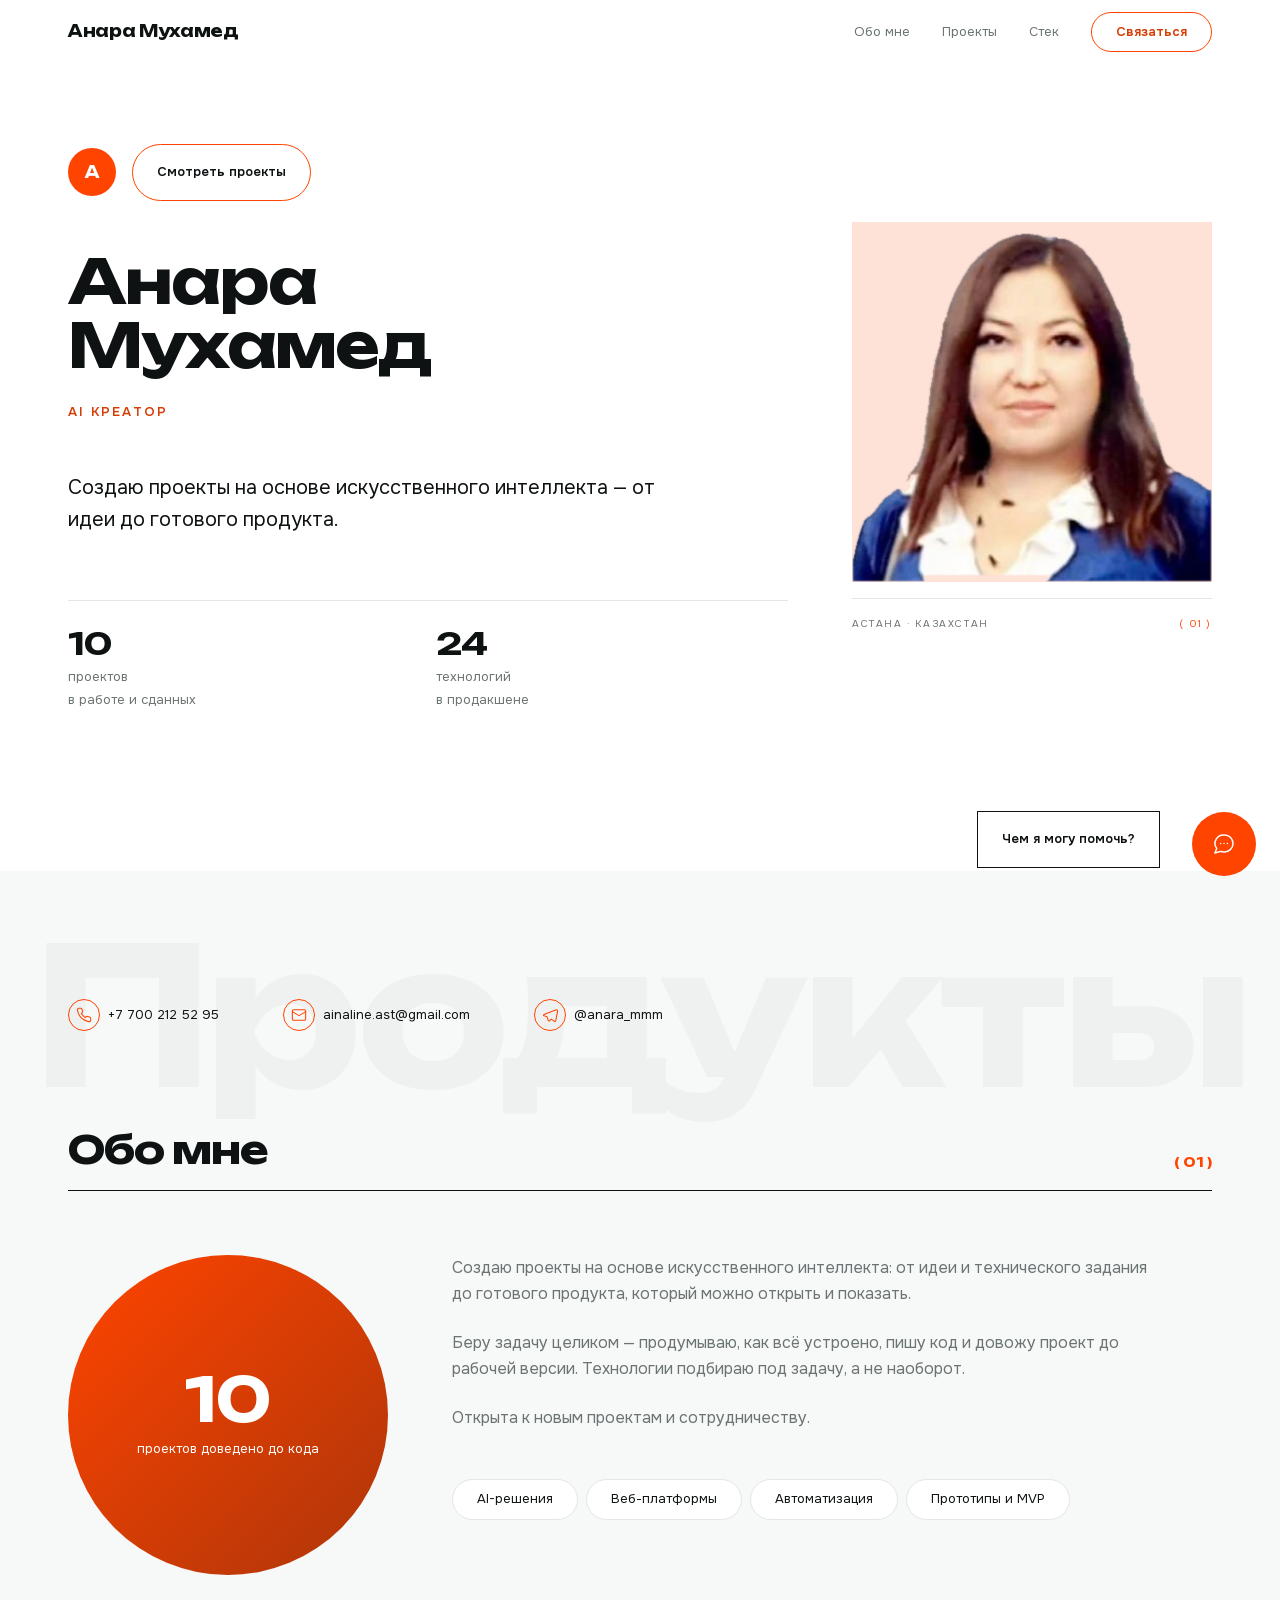
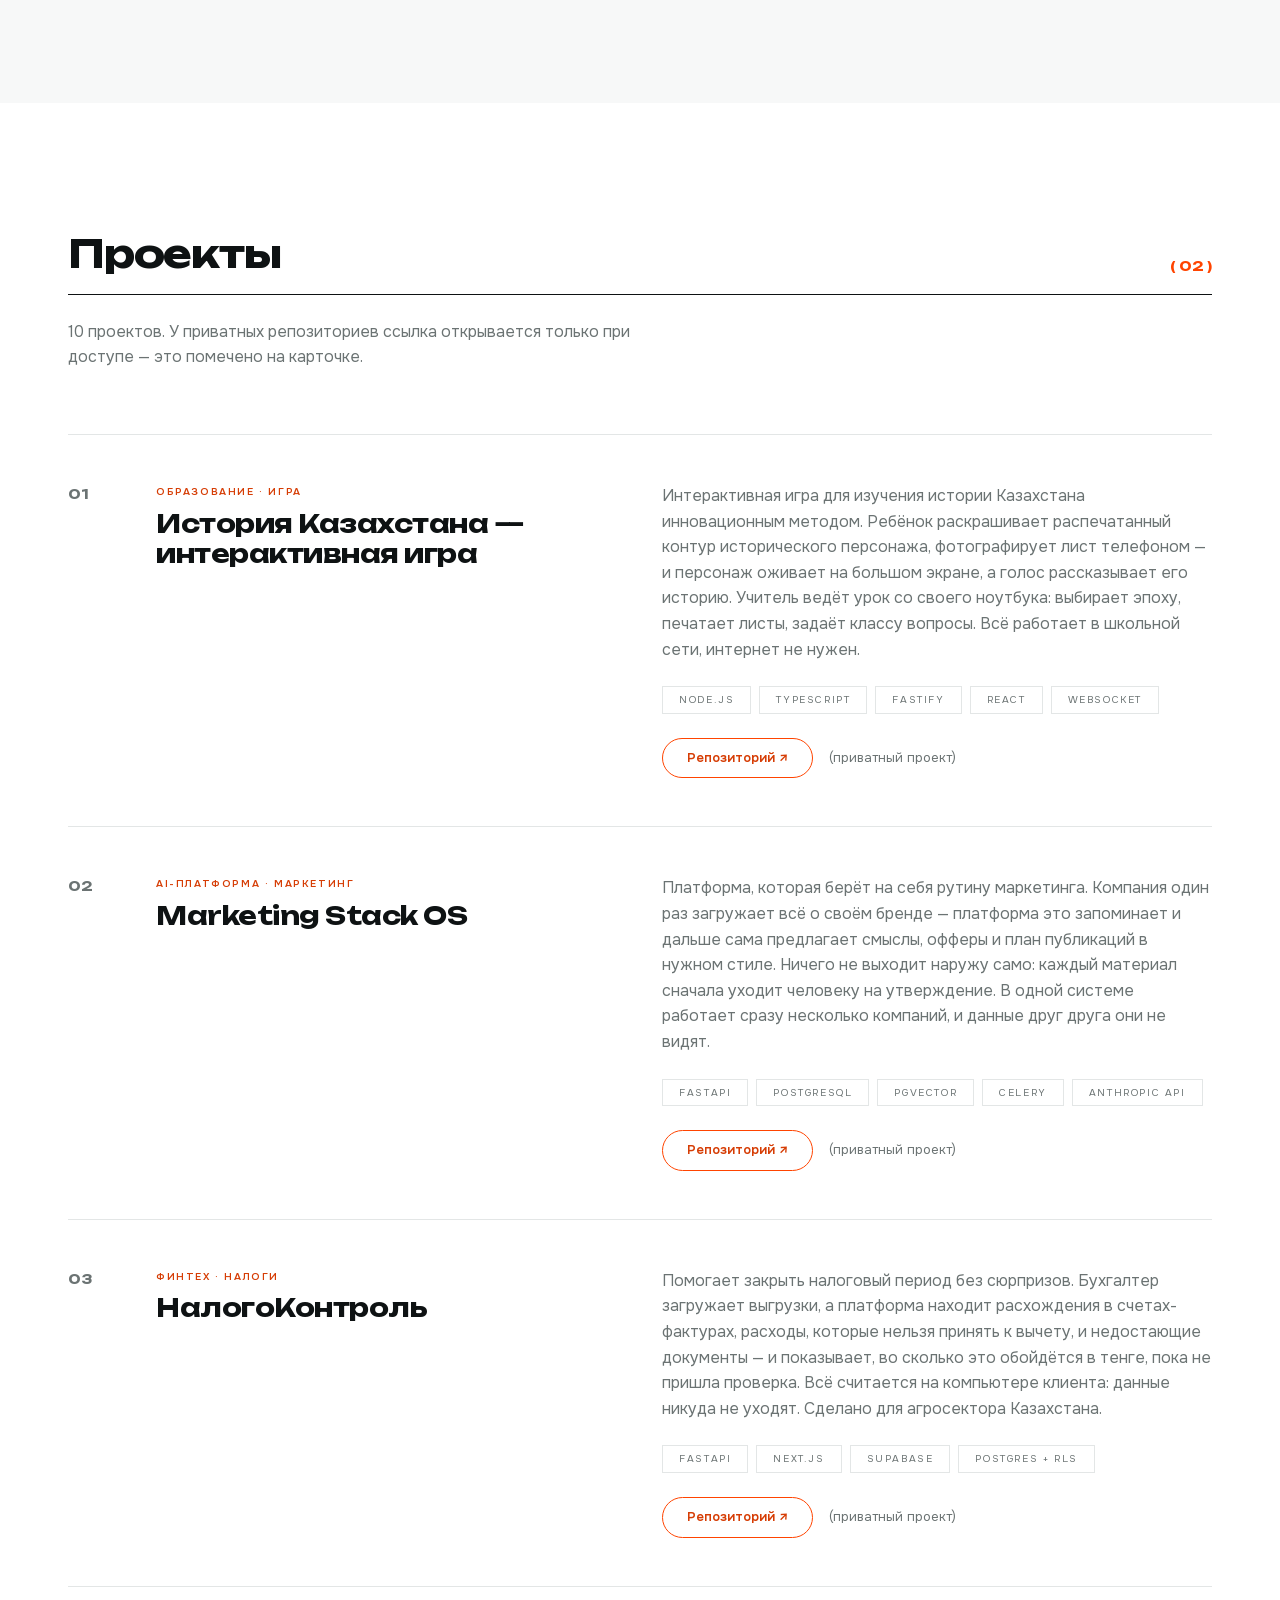
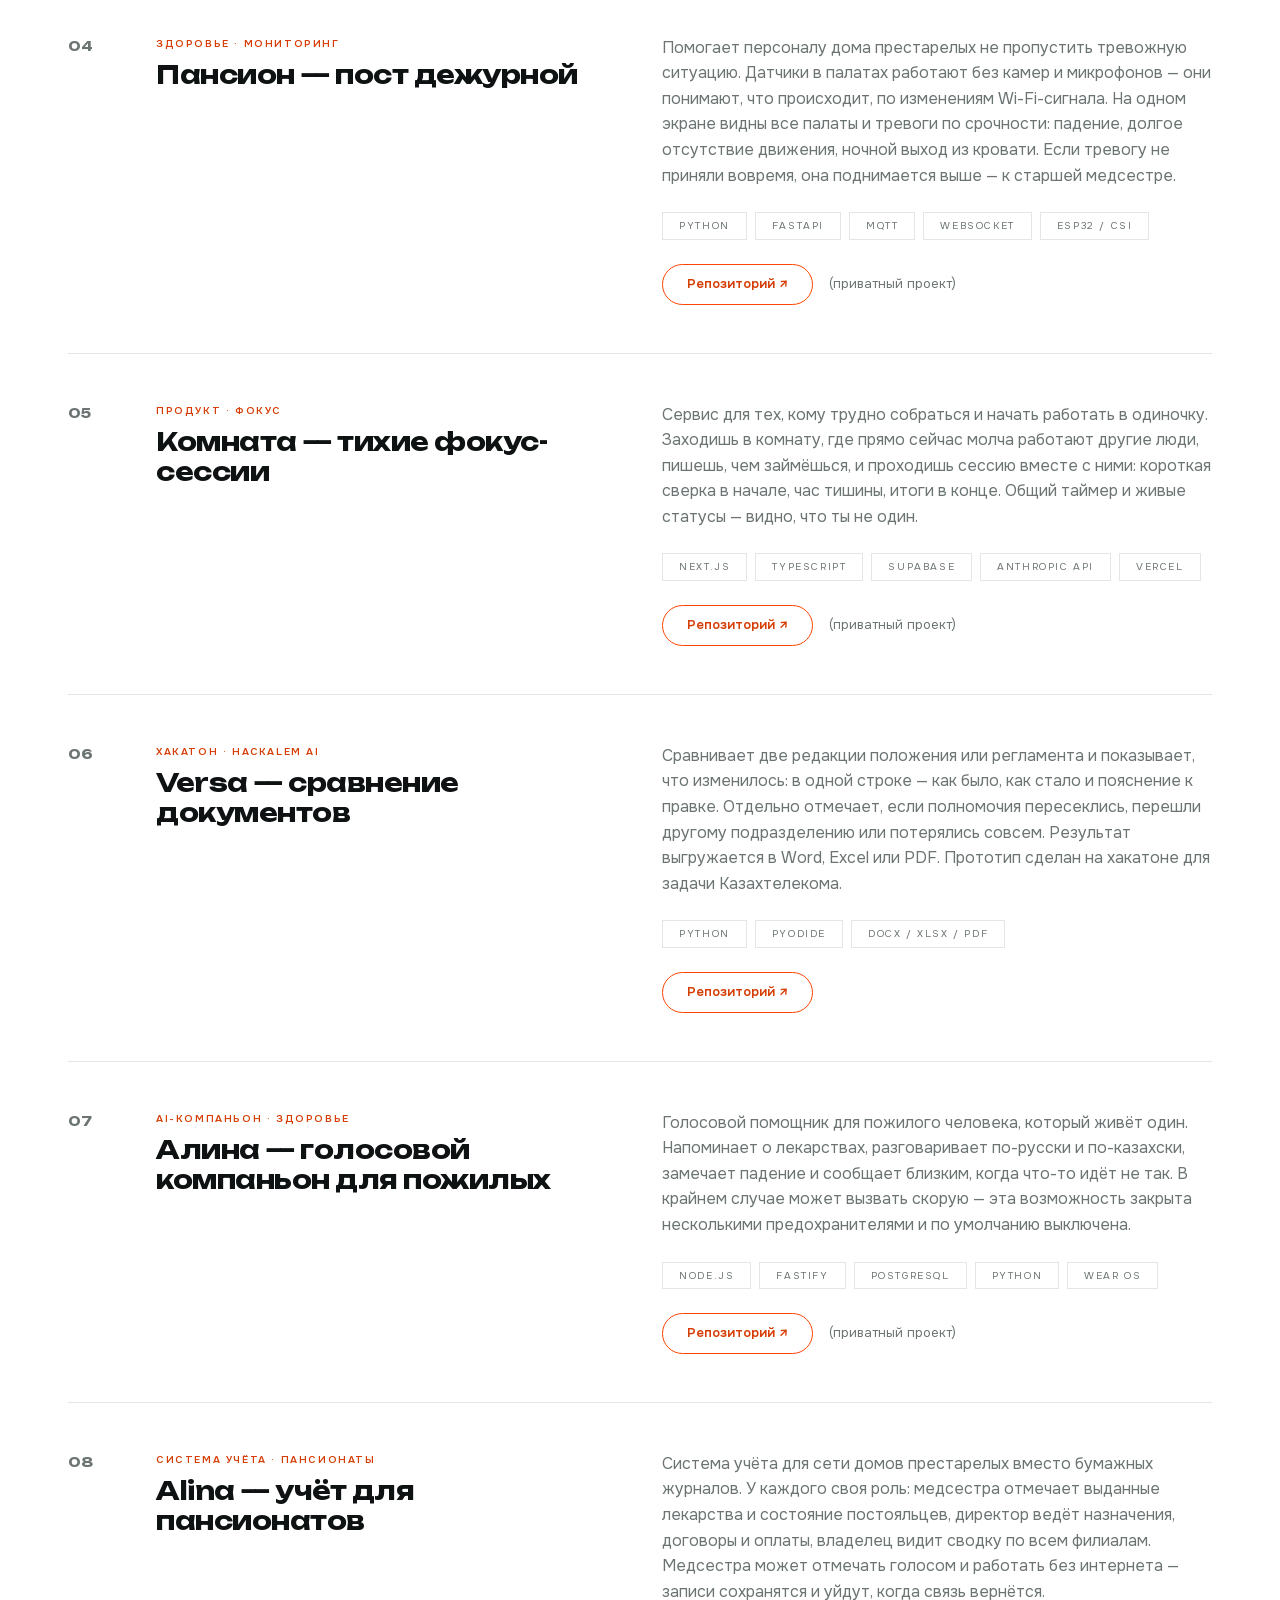
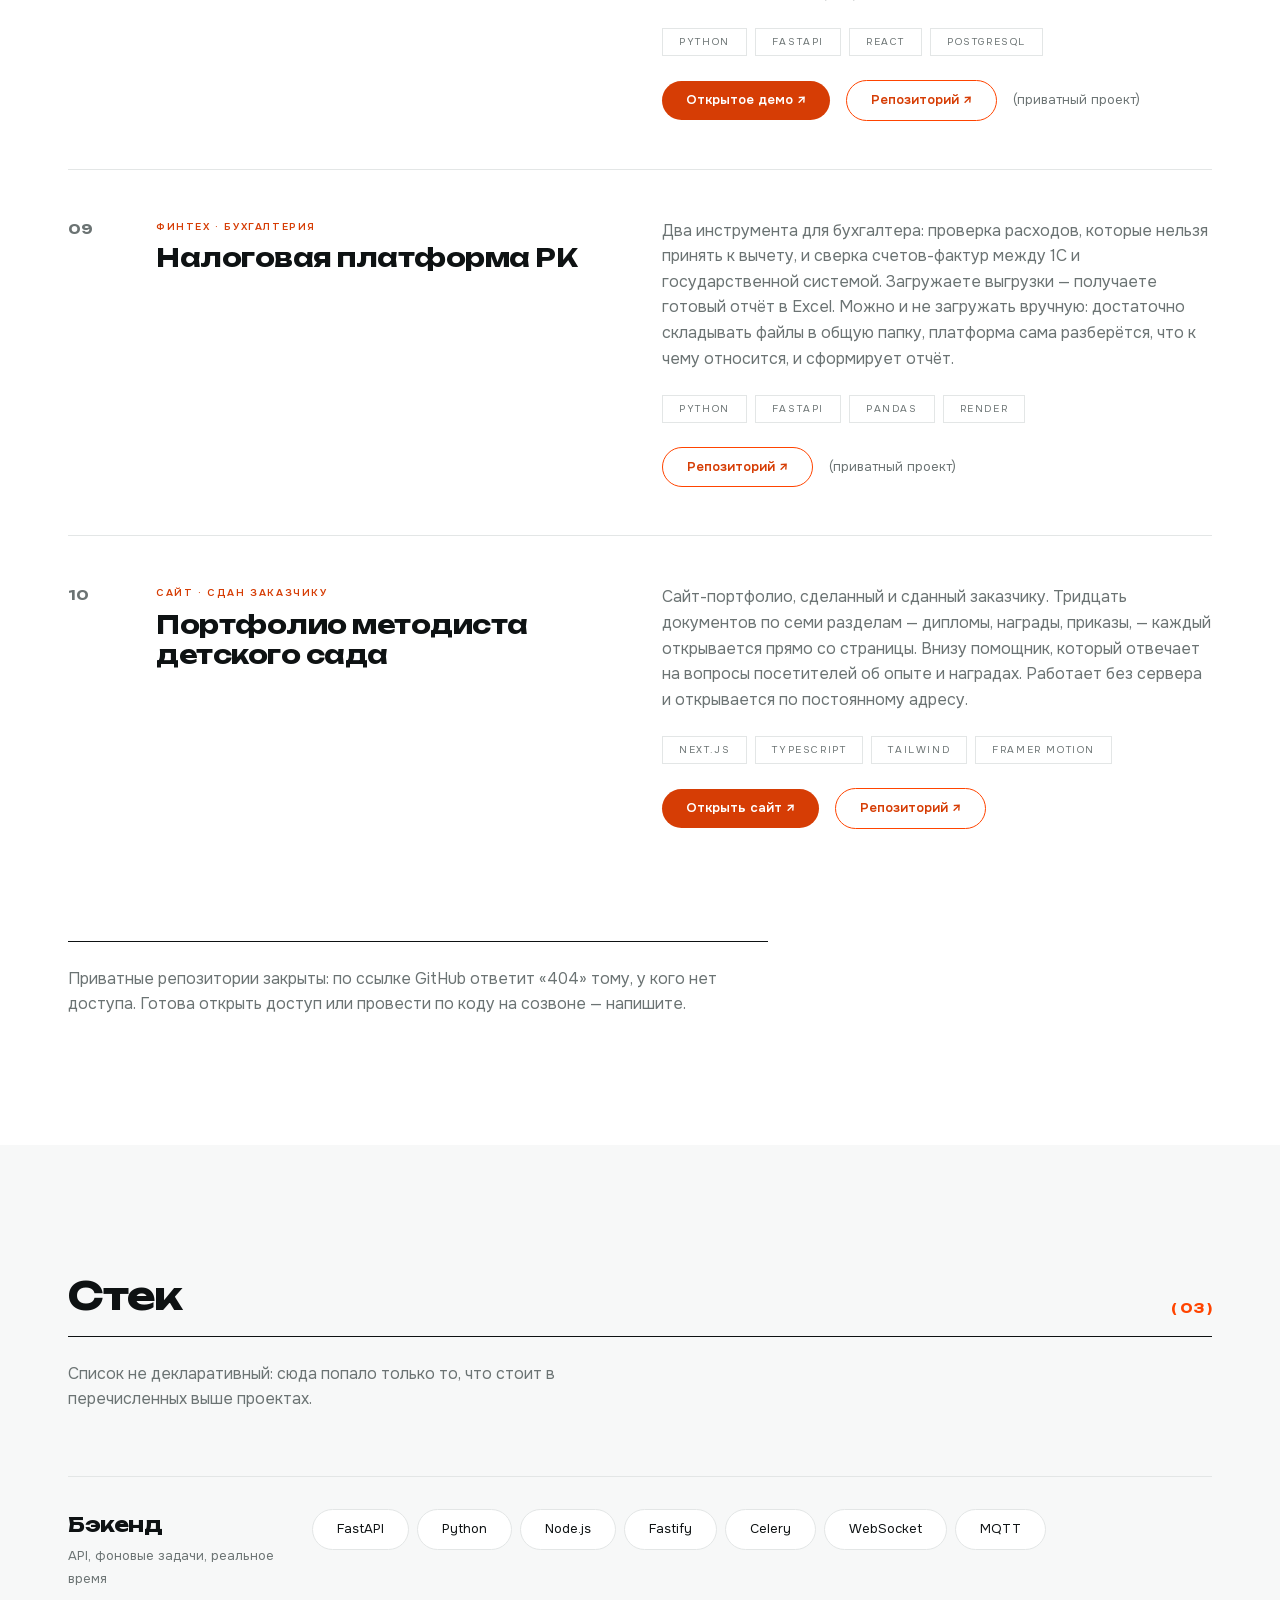
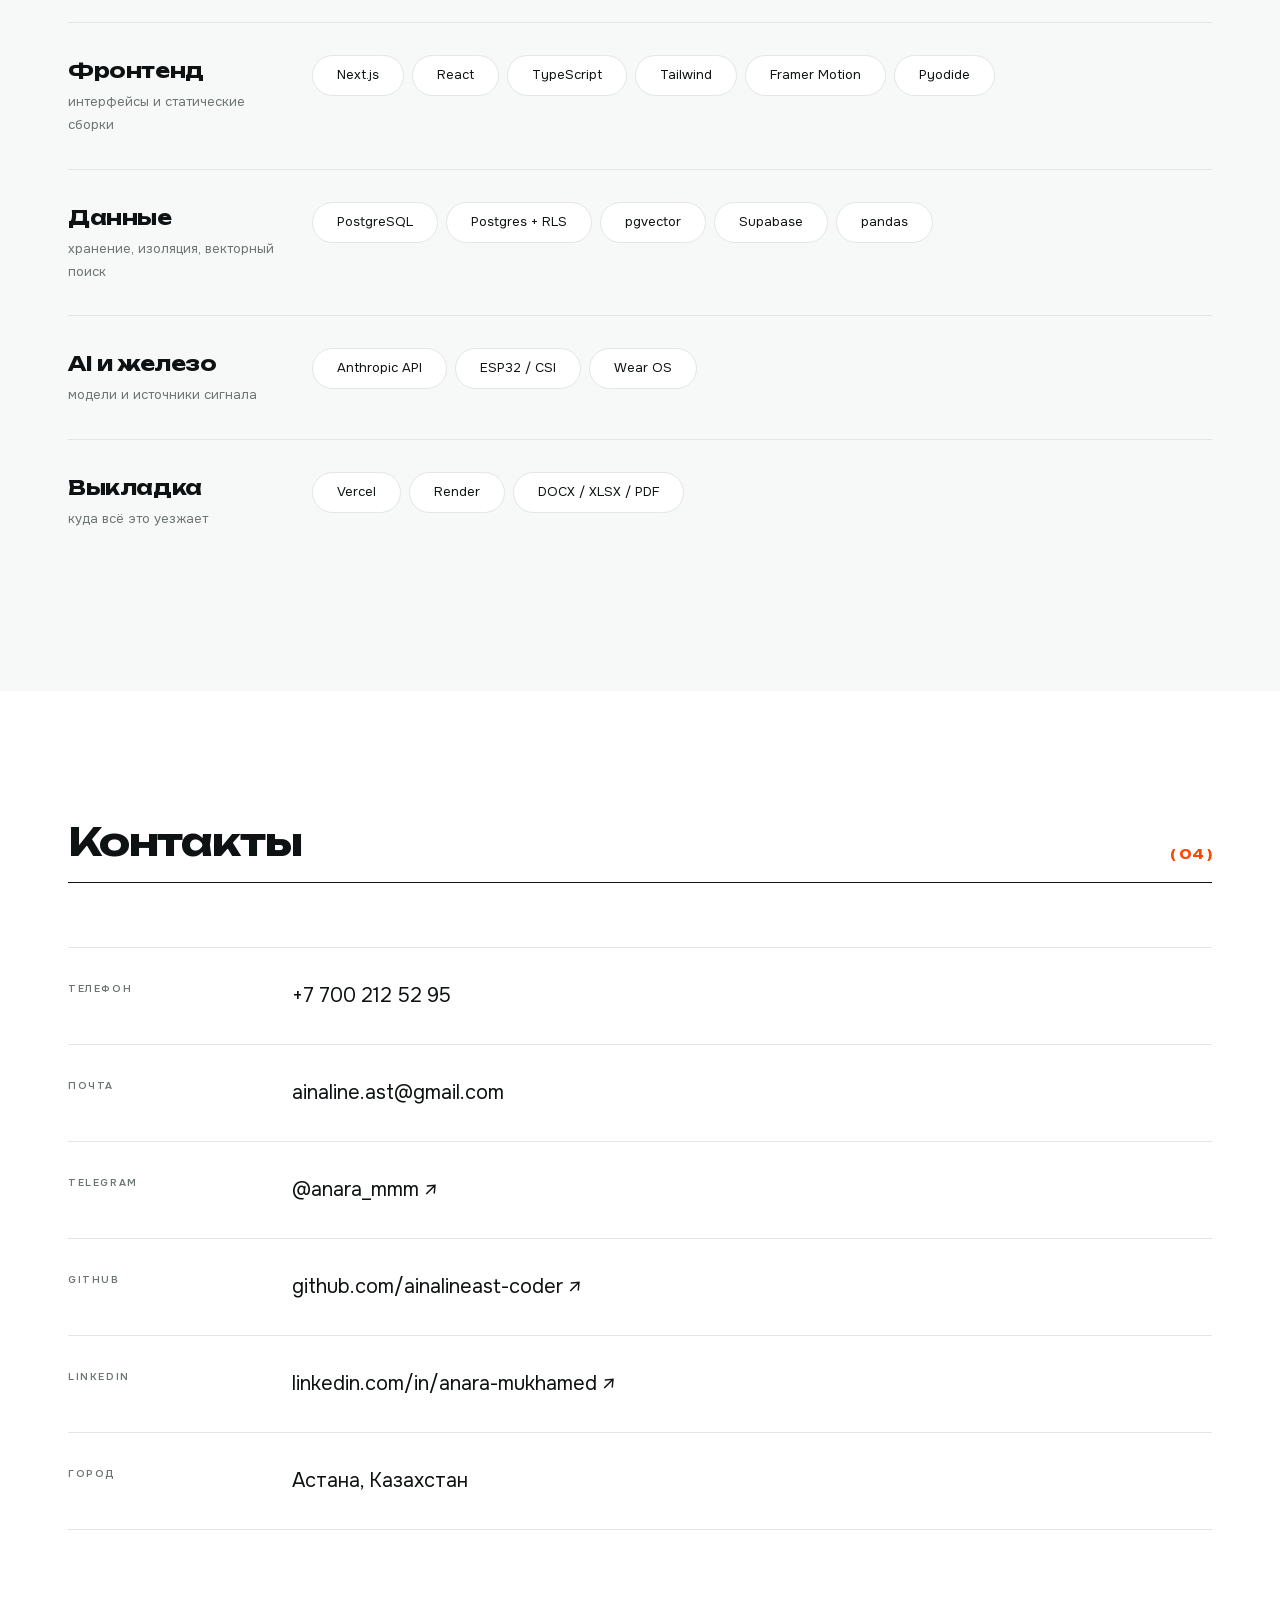
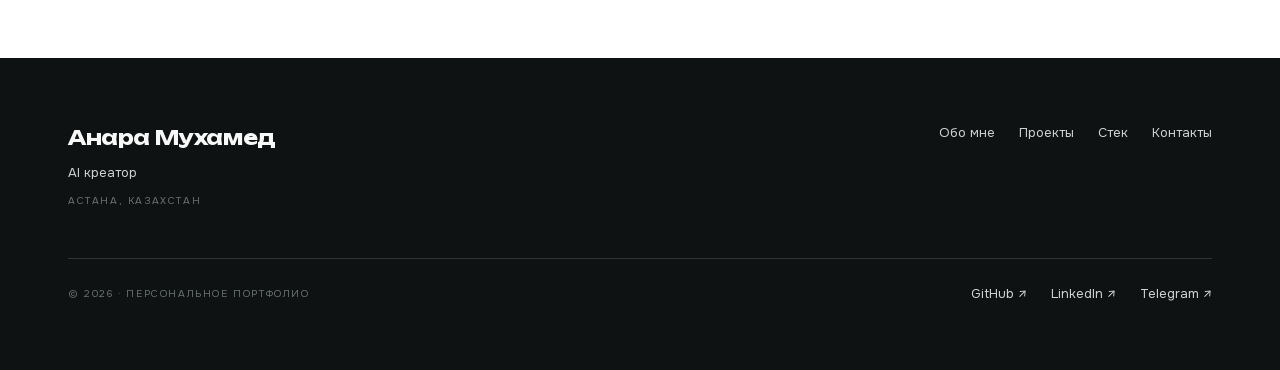
==== commit 83c4ee3b: "Обновить сборку сайта Источник: ec0ea01 в приватном репозитории." ====
--- a/index.html
+++ b/index.html
@@ -1,3 +1,3 @@
-<!DOCTYPE html><html lang="ru" class="__variable_27be5e __variable_a88ee3"><head><meta charSet="utf-8"/><meta name="viewport" content="width=device-width, initial-scale=1"/><link rel="preload" href="next/static/media/29b98dbfba401fa9-s.p.woff2" as="font" crossorigin="" type="font/woff2"/><link rel="preload" href="next/static/media/6961d055d00ff7ec-s.p.woff2" as="font" crossorigin="" type="font/woff2"/><link rel="preload" href="next/static/media/cd87a8f174d93ac6-s.p.woff2" as="font" crossorigin="" type="font/woff2"/><link rel="preload" href="next/static/media/d76fe899475ae4d7-s.p.woff2" as="font" crossorigin="" type="font/woff2"/><link rel="preload" as="image" href="img/anara-cutout.webp" fetchPriority="high"/><link rel="stylesheet" href="next/static/css/bdeee3b7190b603a.css" data-precedence="next"/><link rel="preload" as="script" fetchPriority="low" href="next/static/chunks/webpack-c11f89cc682f879f.js"/><script src="next/static/chunks/fd9d1056-b11b2651f33aae7f.js" async=""></script><script src="next/static/chunks/117-e173c366e2bfd494.js" async=""></script><script src="next/static/chunks/main-app-9986953d6ffbb82d.js" async=""></script><script src="next/static/chunks/576-eaf417f5d1b17379.js" async=""></script><script src="next/static/chunks/app/page-d58344d19c04f9ca.js" async=""></script><title>Анара Мухамед — AI креатор</title><meta name="description" content="AI-платформы, финтех и продукты для здоровья: Brand Brain на RAG, налоговый риск-контроль, голосовой компаньон для пожилых, бесконтактный мониторинг без камер. Астана."/><meta property="og:title" content="Анара Мухамед — AI креатор"/><meta property="og:description" content="Десять проектов: AI-платформы, финтех, продукты для здоровья и образования. Python, TypeScript, FastAPI, Next.js, Anthropic API. Астана."/><meta property="og:type" content="profile"/><meta name="twitter:card" content="summary"/><meta name="twitter:title" content="Анара Мухамед — AI креатор"/><meta name="twitter:description" content="Десять проектов: AI-платформы, финтех, продукты для здоровья и образования. Python, TypeScript, FastAPI, Next.js, Anthropic API. Астана."/><link rel="icon" href="favicon.ico" type="image/x-icon" sizes="16x16"/><meta name="next-size-adjust"/><script src="next/static/chunks/polyfills-42372ed130431b0a.js" noModule=""></script></head><body class="bg-surface font-text text-300 text-text antialiased"><a href="#main" class="sr-only focus:not-sr-only focus:absolute focus:left-0 focus:top-0 focus:z-50 focus:bg-text focus:px-3 focus:py-2 focus:text-inverse-text">Перейти к содержимому</a><header class="sticky top-0 z-50 transition-colors duration-300 bg-transparent"><nav aria-label="Основная навигация" class="mx-auto flex h-7 max-w-wrap items-center justify-between px-3 md:px-6"><a href="#top" class="font-display text-300 font-display tracking-heading" style="opacity:0;transform:translateY(28px)">Анара Мухамед</a><div class="hidden items-center gap-5 md:flex"><a href="#about" class="text-200 text-text-muted transition-opacity duration-300 hover:opacity-60" style="opacity:0;transform:translateY(28px)">Обо мне</a><a href="#projects" class="text-200 text-text-muted transition-opacity duration-300 hover:opacity-60" style="opacity:0;transform:translateY(28px)">Проекты</a><a href="#stack" class="text-200 text-text-muted transition-opacity duration-300 hover:opacity-60" style="opacity:0;transform:translateY(28px)">Стек</a><a href="#contact" class="rounded-pill border border-accent-graphic px-4 py-2 text-200 font-semibold text-accent transition-colors duration-300 hover:bg-accent-graphic hover:text-white" style="opacity:0;transform:translateY(28px)">Связаться</a></div><button type="button" aria-expanded="false" aria-controls="mobile-nav" aria-label="Открыть меню" class="grid h-6 w-6 place-items-center md:hidden" style="opacity:0;transform:translateY(28px)"><span class="relative block h-px w-5 bg-text"><span class="absolute left-0 block h-px w-5 bg-text transition-transform duration-300 -translate-y-2"></span><span class="absolute left-0 block h-px w-5 bg-text transition-transform duration-300 translate-y-2"></span></span></button></nav></header><main id="main"><section id="top" class="relative"><div class="mx-auto grid max-w-wrap items-stretch gap-6 px-3 pb-8 pt-6 md:grid-cols-[1fr_auto] md:gap-7 md:px-6 md:pb-9"><div class="flex flex-col justify-center py-5"><div class="flex items-center gap-3" style="opacity:0;transform:translateY(28px)"><span aria-hidden="true" class="grid h-6 w-6 place-items-center rounded-full bg-accent-graphic font-display text-300 font-display text-white">А</span><a href="#projects" class="rounded-pill border border-accent-graphic px-4 py-3 text-200 font-semibold text-text transition-colors duration-300 hover:bg-accent-graphic hover:text-white">Смотреть проекты</a></div><h1 class="mt-6 font-display text-700 font-display tracking-display md:text-900" style="opacity:0;transform:translateY(28px)">Анара<br/>Мухамед</h1><p class="mt-4 text-200 font-semibold uppercase tracking-caps text-accent" style="opacity:0;transform:translateY(28px)">AI креатор</p><p class="mt-6 max-w-[46ch] text-400 text-text" style="opacity:0;transform:translateY(28px)">Создаю проекты на основе искусственного интеллекта — от идеи до готового продукта.</p><dl class="mt-7 grid grid-cols-2 gap-3 border-t border-border pt-4"><div style="opacity:0;transform:translateY(28px)"><dt class="font-display text-600 font-display tracking-display">10</dt><dd class="mt-1 whitespace-pre-line text-200 text-text-muted">проектов
-в работе и сданных</dd></div><div style="opacity:0;transform:translateY(28px)"><dt class="font-display text-600 font-display tracking-display">27</dt><dd class="mt-1 whitespace-pre-line text-200 text-text-muted">технологий
-в продакшене</dd></div></dl></div><figure class="relative mx-auto w-full max-w-[360px] self-center md:mx-0 md:w-[360px] md:max-w-none" style="opacity:0"><div class="relative aspect-square w-full overflow-hidden bg-accent-surface"><img alt="Анара Мухамед, AI креатор" fetchPriority="high" decoding="async" data-nimg="fill" class="object-contain object-bottom" style="position:absolute;height:100%;width:100%;left:0;top:0;right:0;bottom:0;color:transparent" src="img/anara-cutout.webp"/></div><figcaption class="mt-3 flex items-center justify-between border-t border-border pt-3 text-100 uppercase tracking-caps text-text-muted"><span>Астана · Казахстан</span><span class="text-accent-graphic">( 01 )</span></figcaption></figure></div></section><section id="about" class="relative overflow-hidden bg-surface-alt py-8 md:py-9"><span aria-hidden="true" class="pointer-events-none absolute inset-x-0 top-6 select-none text-center font-display text-1000 font-display leading-none tracking-display text-n-100 md:text-[12rem]">Продукты</span><div class="relative mx-auto max-w-wrap px-3 md:px-6"><ul class="flex flex-wrap items-center gap-4 md:gap-7"><li style="opacity:0;transform:translateY(28px)"><a href="tel:+77002125295" class="group flex items-center gap-2 text-200 text-text transition-opacity duration-300 hover:opacity-60"><span aria-hidden="true" class="grid h-5 w-5 shrink-0 place-items-center rounded-full border border-accent-graphic text-accent-graphic"><svg viewBox="0 0 24 24" fill="none" stroke="currentColor" stroke-width="1.6" stroke-linecap="round" stroke-linejoin="round" class="h-3 w-3"><path d="M22 16.9v3a2 2 0 0 1-2.2 2 19.8 19.8 0 0 1-8.6-3.1 19.5 19.5 0 0 1-6-6A19.8 19.8 0 0 1 2.1 4.2 2 2 0 0 1 4.1 2h3a2 2 0 0 1 2 1.7c.1 1 .4 1.9.7 2.8a2 2 0 0 1-.5 2.1L8.1 9.9a16 16 0 0 0 6 6l1.3-1.3a2 2 0 0 1 2.1-.4c.9.3 1.8.6 2.8.7a2 2 0 0 1 1.7 2Z"></path></svg></span>+7 700 212 52 95</a></li><li style="opacity:0;transform:translateY(28px)"><a href="mailto:ainaline.ast@gmail.com" class="group flex items-center gap-2 text-200 text-text transition-opacity duration-300 hover:opacity-60"><span aria-hidden="true" class="grid h-5 w-5 shrink-0 place-items-center rounded-full border border-accent-graphic text-accent-graphic"><svg viewBox="0 0 24 24" fill="none" stroke="currentColor" stroke-width="1.6" stroke-linecap="round" stroke-linejoin="round" class="h-3 w-3"><rect x="2" y="4" width="20" height="16" rx="2"></rect><path d="m2 7 10 6 10-6"></path></svg></span>ainaline.ast@gmail.com</a></li><li style="opacity:0;transform:translateY(28px)"><a href="https://t.me/anara_mmm" class="group flex items-center gap-2 text-200 text-text transition-opacity duration-300 hover:opacity-60"><span aria-hidden="true" class="grid h-5 w-5 shrink-0 place-items-center rounded-full border border-accent-graphic text-accent-graphic"><svg viewBox="0 0 24 24" fill="none" stroke="currentColor" stroke-width="1.6" stroke-linecap="round" stroke-linejoin="round" class="h-3 w-3"><path d="M21.5 4.3 2.9 11.4c-.9.3-.9 1.6 0 1.9l4.7 1.5 1.8 5.5c.3.8 1.3 1 1.9.4l2.6-2.5 4.7 3.4c.7.5 1.7.1 1.9-.7l3-15c.2-.9-.7-1.6-1.5-1.3Z"></path></svg></span>@anara_mmm</a></li></ul><div class="mt-7 md:mt-8"><div><div class="flex items-end justify-between gap-4"><h2 class="font-display text-600 font-display tracking-display md:text-700" style="opacity:0;transform:translateY(28px)">Обо мне</h2><span class="shrink-0 font-display text-200 text-accent-graphic" style="opacity:0;transform:translateY(28px)">( <!-- -->01<!-- --> )</span></div><hr class="mt-3 border-0 border-t border-text" style="opacity:0;transform:translateY(28px)"/></div></div><div class="mt-6 grid gap-6 md:mt-7 md:grid-cols-[minmax(0,320px)_minmax(0,1fr)] md:gap-7"><div class="mx-auto grid aspect-square w-full max-w-[320px] place-items-center rounded-full bg-gradient-to-br from-accent-graphic via-orange-600 to-orange-700 text-center" style="opacity:0"><div class="px-5"><p class="font-display text-900 font-display leading-none tracking-display text-white">10</p><p class="mt-2 text-200 text-white">проектов доведено до кода</p></div></div><div><p class="max-w-[70ch] text-300 text-text-muted " style="opacity:0;transform:translateY(28px)">Создаю проекты на основе искусственного интеллекта: от идеи и технического задания до готового продукта, который можно открыть и показать.</p><p class="max-w-[70ch] text-300 text-text-muted mt-4" style="opacity:0;transform:translateY(28px)">Беру задачу целиком — продумываю, как всё устроено, пишу код и довожу проект до рабочей версии. Технологии подбираю под задачу, а не наоборот.</p><p class="max-w-[70ch] text-300 text-text-muted mt-4" style="opacity:0;transform:translateY(28px)">Открыта к новым проектам и сотрудничеству.</p><ul class="mt-6 flex flex-wrap gap-2"><li class="rounded-pill border border-border bg-surface px-4 py-2 text-200 text-text" style="opacity:0;transform:translateY(28px)">AI-решения</li><li class="rounded-pill border border-border bg-surface px-4 py-2 text-200 text-text" style="opacity:0;transform:translateY(28px)">Веб-платформы</li><li class="rounded-pill border border-border bg-surface px-4 py-2 text-200 text-text" style="opacity:0;transform:translateY(28px)">Автоматизация</li><li class="rounded-pill border border-border bg-surface px-4 py-2 text-200 text-text" style="opacity:0;transform:translateY(28px)">Прототипы и MVP</li></ul></div></div></div></section><section id="projects" class="py-8 md:py-9"><div class="mx-auto max-w-wrap px-3 md:px-6"><div><div class="flex items-end justify-between gap-4"><h2 class="font-display text-600 font-display tracking-display md:text-700" style="opacity:0;transform:translateY(28px)">Проекты</h2><span class="shrink-0 font-display text-200 text-accent-graphic" style="opacity:0;transform:translateY(28px)">( <!-- -->02<!-- --> )</span></div><hr class="mt-3 border-0 border-t border-text" style="opacity:0;transform:translateY(28px)"/><p class="mt-4 max-w-[60ch] text-300 text-text-muted" style="opacity:0;transform:translateY(28px)">10 проектов: AI-платформы, финтех, продукты для здоровья и образования. У приватных репозиториев ссылка открывается только при доступе — это помечено на карточке.</p></div><ol class="mt-6 md:mt-7"><li style="opacity:0;transform:translateY(28px)"><article class="grid gap-3 border-t border-border py-5 md:grid-cols-[64px_minmax(0,1fr)] md:gap-4 md:py-6"><span class="font-display text-200 text-text-muted">01</span><div class="grid gap-4 md:grid-cols-[minmax(0,1fr)_minmax(0,1.1fr)] md:gap-6"><div><p class="text-100 font-semibold uppercase tracking-caps text-accent">Образование · игра</p><h3 class="mt-2 max-w-[28ch] font-display text-400 font-semibold tracking-heading md:text-500">История Казахстана — интерактивная игра</h3><p class="mt-3 max-w-[48ch] text-300 text-text-muted">Интерактивная игра для изучения истории Казахстана инновационным методом. Ребёнок раскрашивает распечатанный контур исторического персонажа, фотографирует лист телефоном — и персонаж оживает на большом экране, а рассказчик излагает его историю по школьному учебнику.</p><ul class="mt-4 flex flex-wrap gap-2"><li class="border border-border px-3 py-1 text-100 uppercase tracking-caps text-text-muted">Node.js</li><li class="border border-border px-3 py-1 text-100 uppercase tracking-caps text-text-muted">TypeScript</li><li class="border border-border px-3 py-1 text-100 uppercase tracking-caps text-text-muted">Fastify</li><li class="border border-border px-3 py-1 text-100 uppercase tracking-caps text-text-muted">React</li><li class="border border-border px-3 py-1 text-100 uppercase tracking-caps text-text-muted">WebSocket</li></ul></div><div><ul class="border-t border-border-soft"><li class="grid grid-cols-[16px_minmax(0,1fr)] gap-2 border-b border-border-soft py-3 text-300 text-text-muted"><span aria-hidden="true" class="text-accent-graphic">—</span><span>Монорепозиторий из четырёх частей: сервер, большой экран, мобильный сканер, админка учителя</span></li><li class="grid grid-cols-[16px_minmax(0,1fr)] gap-2 border-b border-border-soft py-3 text-300 text-text-muted"><span aria-hidden="true" class="text-accent-graphic">—</span><span>Сервер выравнивает фотографию по угловым маркерам листа и вырезает рисунок в текстуру</span></li><li class="grid grid-cols-[16px_minmax(0,1fr)] gap-2 border-b border-border-soft py-3 text-300 text-text-muted"><span aria-hidden="true" class="text-accent-graphic">—</span><span>100 двуязычных карточек с датами и событиями; факт без ссылки на страницу учебника в игру не попадает — это проверяет валидатор контента</span></li><li class="grid grid-cols-[16px_minmax(0,1fr)] gap-2 border-b border-border-soft py-3 text-300 text-text-muted"><span aria-hidden="true" class="text-accent-graphic">—</span><span>Работает офлайн в школьной сети: фотографии обрабатываются локально, имя ребёнка живёт только в рамках урока</span></li></ul><div class="mt-4 flex flex-wrap items-center gap-3"><a href="https://github.com/ainalineast-coder/istoriya-kazahstana" target="_blank" rel="noopener noreferrer" class="rounded-pill border border-accent-graphic px-4 py-2 text-200 font-semibold text-accent transition-colors duration-300 hover:bg-accent-graphic hover:text-white" tabindex="0">Репозиторий ↗</a><span class="text-200 text-text-muted">(приватный проект)</span></div></div></div></article></li><li style="opacity:0;transform:translateY(28px)"><article class="grid gap-3 border-t border-border py-5 md:grid-cols-[64px_minmax(0,1fr)] md:gap-4 md:py-6"><span class="font-display text-200 text-text-muted">02</span><div class="grid gap-4 md:grid-cols-[minmax(0,1fr)_minmax(0,1.1fr)] md:gap-6"><div><p class="text-100 font-semibold uppercase tracking-caps text-accent">AI-платформа · маркетинг</p><h3 class="mt-2 max-w-[28ch] font-display text-400 font-semibold tracking-heading md:text-500">Marketing Stack OS</h3><p class="mt-3 max-w-[48ch] text-300 text-text-muted">Мультитенантная платформа автоматизации маркетинга. Один источник правды о бренде — Brand Brain, — из которого генерируются смыслы, офферы и контент.</p><ul class="mt-4 flex flex-wrap gap-2"><li class="border border-border px-3 py-1 text-100 uppercase tracking-caps text-text-muted">FastAPI</li><li class="border border-border px-3 py-1 text-100 uppercase tracking-caps text-text-muted">PostgreSQL</li><li class="border border-border px-3 py-1 text-100 uppercase tracking-caps text-text-muted">pgvector</li><li class="border border-border px-3 py-1 text-100 uppercase tracking-caps text-text-muted">Celery</li><li class="border border-border px-3 py-1 text-100 uppercase tracking-caps text-text-muted">Anthropic API</li></ul></div><div><ul class="border-t border-border-soft"><li class="grid grid-cols-[16px_minmax(0,1fr)] gap-2 border-b border-border-soft py-3 text-300 text-text-muted"><span aria-hidden="true" class="text-accent-graphic">—</span><span>Brand Brain на RAG: источник → чанкинг → эмбеддинги → поиск контекста; на Postgres — нативный pgvector</span></li><li class="grid grid-cols-[16px_minmax(0,1fr)] gap-2 border-b border-border-soft py-3 text-300 text-text-muted"><span aria-hidden="true" class="text-accent-graphic">—</span><span>Agent Runtime по схеме generate → critique → refine с учётом токенов и бюджета тенанта</span></li><li class="grid grid-cols-[16px_minmax(0,1fr)] gap-2 border-b border-border-soft py-3 text-300 text-text-muted"><span aria-hidden="true" class="text-accent-graphic">—</span><span>Жёсткая изоляция данных по tenant_id: чужое отдаётся как 403, без утечки самого факта существования</span></li><li class="grid grid-cols-[16px_minmax(0,1fr)] gap-2 border-b border-border-soft py-3 text-300 text-text-muted"><span aria-hidden="true" class="text-accent-graphic">—</span><span>Ничего не публикуется само — всё сгенерированное уходит в статус review</span></li></ul><div class="mt-4 flex flex-wrap items-center gap-3"><a href="https://github.com/ainalineast-coder/markaio-platform" target="_blank" rel="noopener noreferrer" class="rounded-pill border border-accent-graphic px-4 py-2 text-200 font-semibold text-accent transition-colors duration-300 hover:bg-accent-graphic hover:text-white" tabindex="0">Репозиторий ↗</a><span class="text-200 text-text-muted">(приватный проект)</span></div></div></div></article></li><li style="opacity:0;transform:translateY(28px)"><article class="grid gap-3 border-t border-border py-5 md:grid-cols-[64px_minmax(0,1fr)] md:gap-4 md:py-6"><span class="font-display text-200 text-text-muted">03</span><div class="grid gap-4 md:grid-cols-[minmax(0,1fr)_minmax(0,1.1fr)] md:gap-6"><div><p class="text-100 font-semibold uppercase tracking-caps text-accent">Финтех · налоги</p><h3 class="mt-2 max-w-[28ch] font-display text-400 font-semibold tracking-heading md:text-500">НалогоКонтроль</h3><p class="mt-3 max-w-[48ch] text-300 text-text-muted">Платформа налогового риск-контроля для агросектора Казахстана. Находит расхождения по ЭСФ, невычитаемые расходы и отсутствующую первичку раньше, чем их найдёт налоговая, и выдаёт отчёт с суммой риска в тенге.</p><ul class="mt-4 flex flex-wrap gap-2"><li class="border border-border px-3 py-1 text-100 uppercase tracking-caps text-text-muted">FastAPI</li><li class="border border-border px-3 py-1 text-100 uppercase tracking-caps text-text-muted">Next.js</li><li class="border border-border px-3 py-1 text-100 uppercase tracking-caps text-text-muted">Supabase</li><li class="border border-border px-3 py-1 text-100 uppercase tracking-caps text-text-muted">Postgres + RLS</li></ul></div><div><ul class="border-t border-border-soft"><li class="grid grid-cols-[16px_minmax(0,1fr)] gap-2 border-b border-border-soft py-3 text-300 text-text-muted"><span aria-hidden="true" class="text-accent-graphic">—</span><span>Вся обработка локальная — данные не покидают периметр клиента, облачных API нет</span></li><li class="grid grid-cols-[16px_minmax(0,1fr)] gap-2 border-b border-border-soft py-3 text-300 text-text-muted"><span aria-hidden="true" class="text-accent-graphic">—</span><span>Монорепозиторий: Engine API, веб-приложение и benchmark-harness для оценки локальных VLM на казахстанской первичке</span></li><li class="grid grid-cols-[16px_minmax(0,1fr)] gap-2 border-b border-border-soft py-3 text-300 text-text-muted"><span aria-hidden="true" class="text-accent-graphic">—</span><span>Confident-gate на распознавании: проверка контрольной суммы БИН и арифметики документа</span></li><li class="grid grid-cols-[16px_minmax(0,1fr)] gap-2 border-b border-border-soft py-3 text-300 text-text-muted"><span aria-hidden="true" class="text-accent-graphic">—</span><span>Методологические допущения вынесены в конфиг и помечены как ждущие подтверждения эксперта</span></li></ul><div class="mt-4 flex flex-wrap items-center gap-3"><a href="https://github.com/ainalineast-coder/nalogokontrol" target="_blank" rel="noopener noreferrer" class="rounded-pill border border-accent-graphic px-4 py-2 text-200 font-semibold text-accent transition-colors duration-300 hover:bg-accent-graphic hover:text-white" tabindex="0">Репозиторий ↗</a><span class="text-200 text-text-muted">(приватный проект)</span></div></div></div></article></li><li style="opacity:0;transform:translateY(28px)"><article class="grid gap-3 border-t border-border py-5 md:grid-cols-[64px_minmax(0,1fr)] md:gap-4 md:py-6"><span class="font-display text-200 text-text-muted">04</span><div class="grid gap-4 md:grid-cols-[minmax(0,1fr)_minmax(0,1.1fr)] md:gap-6"><div><p class="text-100 font-semibold uppercase tracking-caps text-accent">Здоровье · сенсинг</p><h3 class="mt-2 max-w-[28ch] font-display text-400 font-semibold tracking-heading md:text-500">Пансион — пост дежурной</h3><p class="mt-3 max-w-[48ch] text-300 text-text-muted">Мониторинг дома престарелых на бесконтактном WiFi-сенсинге ESP32 + CSI, без камер. Одна страница со всеми палатами и тревогами, отсортированными по срочности.</p><ul class="mt-4 flex flex-wrap gap-2"><li class="border border-border px-3 py-1 text-100 uppercase tracking-caps text-text-muted">Python</li><li class="border border-border px-3 py-1 text-100 uppercase tracking-caps text-text-muted">FastAPI</li><li class="border border-border px-3 py-1 text-100 uppercase tracking-caps text-text-muted">MQTT</li><li class="border border-border px-3 py-1 text-100 uppercase tracking-caps text-text-muted">WebSocket</li><li class="border border-border px-3 py-1 text-100 uppercase tracking-caps text-text-muted">ESP32 / CSI</li></ul></div><div><ul class="border-t border-border-soft"><li class="grid grid-cols-[16px_minmax(0,1fr)] gap-2 border-b border-border-soft py-3 text-300 text-text-muted"><span aria-hidden="true" class="text-accent-graphic">—</span><span>Персоналу показываются только производные состояния благополучия — сон, активность, дистресс, риск падения; сырые дыхание и пульс на пост не выводятся</span></li><li class="grid grid-cols-[16px_minmax(0,1fr)] gap-2 border-b border-border-soft py-3 text-300 text-text-muted"><span aria-hidden="true" class="text-accent-graphic">—</span><span>Движок правил ухода: выход из кровати — низкий приоритет днём у самостоятельного, критический для лежачего</span></li><li class="grid grid-cols-[16px_minmax(0,1fr)] gap-2 border-b border-border-soft py-3 text-300 text-text-muted"><span aria-hidden="true" class="text-accent-graphic">—</span><span>Эскалация неподтверждённых тревог по таймеру: смена → старшая медсестра → родственник</span></li><li class="grid grid-cols-[16px_minmax(0,1fr)] gap-2 border-b border-border-soft py-3 text-300 text-text-muted"><span aria-hidden="true" class="text-accent-graphic">—</span><span>Ядро правил чистое — без сети и состояния, тестируется на голом Python</span></li></ul><div class="mt-4 flex flex-wrap items-center gap-3"><a href="https://github.com/ainalineast-coder/pansion-care-facility" target="_blank" rel="noopener noreferrer" class="rounded-pill border border-accent-graphic px-4 py-2 text-200 font-semibold text-accent transition-colors duration-300 hover:bg-accent-graphic hover:text-white" tabindex="0">Репозиторий ↗</a><span class="text-200 text-text-muted">(приватный проект)</span></div></div></div></article></li><li style="opacity:0;transform:translateY(28px)"><article class="grid gap-3 border-t border-border py-5 md:grid-cols-[64px_minmax(0,1fr)] md:gap-4 md:py-6"><span class="font-display text-200 text-text-muted">05</span><div class="grid gap-4 md:grid-cols-[minmax(0,1fr)_minmax(0,1.1fr)] md:gap-6"><div><p class="text-100 font-semibold uppercase tracking-caps text-accent">Продукт · фокус</p><h3 class="mt-2 max-w-[28ch] font-display text-400 font-semibold tracking-heading md:text-500">Комната — тихие фокус-сессии</h3><p class="mt-3 max-w-[48ch] text-300 text-text-muted">Онлайн body-doubling: заходишь в комнату, где прямо сейчас молча работают живые люди. Общий серверный таймер, фазы чек-ин → фокус → чек-аут, живые статусы.</p><ul class="mt-4 flex flex-wrap gap-2"><li class="border border-border px-3 py-1 text-100 uppercase tracking-caps text-text-muted">Next.js</li><li class="border border-border px-3 py-1 text-100 uppercase tracking-caps text-text-muted">TypeScript</li><li class="border border-border px-3 py-1 text-100 uppercase tracking-caps text-text-muted">Supabase</li><li class="border border-border px-3 py-1 text-100 uppercase tracking-caps text-text-muted">Anthropic API</li><li class="border border-border px-3 py-1 text-100 uppercase tracking-caps text-text-muted">Vercel</li></ul></div><div><ul class="border-t border-border-soft"><li class="grid grid-cols-[16px_minmax(0,1fr)] gap-2 border-b border-border-soft py-3 text-300 text-text-muted"><span aria-hidden="true" class="text-accent-graphic">—</span><span>Источник времени — сервер: фазу двигает идемпотентная SQL-функция, клиенты только читают метку и считают отсчёт</span></li><li class="grid grid-cols-[16px_minmax(0,1fr)] gap-2 border-b border-border-soft py-3 text-300 text-text-muted"><span aria-hidden="true" class="text-accent-graphic">—</span><span>Живые статусы и задачи участников через Supabase Realtime</span></li><li class="grid grid-cols-[16px_minmax(0,1fr)] gap-2 border-b border-border-soft py-3 text-300 text-text-muted"><span aria-hidden="true" class="text-accent-graphic">—</span><span>ИИ-сопилот старта сессии с понятным запасным вариантом, когда ключа нет</span></li></ul><div class="mt-4 flex flex-wrap items-center gap-3"><a href="https://github.com/ainalineast-coder/komnata" target="_blank" rel="noopener noreferrer" class="rounded-pill border border-accent-graphic px-4 py-2 text-200 font-semibold text-accent transition-colors duration-300 hover:bg-accent-graphic hover:text-white" tabindex="0">Репозиторий ↗</a><span class="text-200 text-text-muted">(приватный проект)</span></div></div></div></article></li><li style="opacity:0;transform:translateY(28px)"><article class="grid gap-3 border-t border-border py-5 md:grid-cols-[64px_minmax(0,1fr)] md:gap-4 md:py-6"><span class="font-display text-200 text-text-muted">06</span><div class="grid gap-4 md:grid-cols-[minmax(0,1fr)_minmax(0,1.1fr)] md:gap-6"><div><p class="text-100 font-semibold uppercase tracking-caps text-accent">Хакатон · HackAlem AI</p><h3 class="mt-2 max-w-[28ch] font-display text-400 font-semibold tracking-heading md:text-500">Versa — сравнение организационных документов</h3><p class="mt-3 max-w-[48ch] text-300 text-text-muted">Прототип для задачи Казахтелекома: сравнение редакций положений и регламентов с подготовкой сравнительной таблицы и заключения. В одной строке — исходная формулировка, новая и пояснение к изменению.</p><ul class="mt-4 flex flex-wrap gap-2"><li class="border border-border px-3 py-1 text-100 uppercase tracking-caps text-text-muted">Python</li><li class="border border-border px-3 py-1 text-100 uppercase tracking-caps text-text-muted">Pyodide</li><li class="border border-border px-3 py-1 text-100 uppercase tracking-caps text-text-muted">difflib</li><li class="border border-border px-3 py-1 text-100 uppercase tracking-caps text-text-muted">DOCX / XLSX / PDF</li></ul></div><div><ul class="border-t border-border-soft"><li class="grid grid-cols-[16px_minmax(0,1fr)] gap-2 border-b border-border-soft py-3 text-300 text-text-muted"><span aria-hidden="true" class="text-accent-graphic">—</span><span>Постатейное сравнение с сохранением контекста пунктов и разбором перенумерации</span></li><li class="grid grid-cols-[16px_minmax(0,1fr)] gap-2 border-b border-border-soft py-3 text-300 text-text-muted"><span aria-hidden="true" class="text-accent-graphic">—</span><span>Проверка функций и полномочий: пересечения, смена владельца функции, противоречия — каждое замечание связано с исходным фрагментом</span></li><li class="grid grid-cols-[16px_minmax(0,1fr)] gap-2 border-b border-border-soft py-3 text-300 text-text-muted"><span aria-hidden="true" class="text-accent-graphic">—</span><span>Импорт DOCX, PDF, XLSX, MD, CSV; выгрузка в DOCX, XLSX, PDF, HTML, CSV и JSON</span></li><li class="grid grid-cols-[16px_minmax(0,1fr)] gap-2 border-b border-border-soft py-3 text-300 text-text-muted"><span aria-hidden="true" class="text-accent-graphic">—</span><span>Браузерная сборка на Pyodide — тот же Python-движок без установки</span></li></ul><div class="mt-4 flex flex-wrap items-center gap-3"><a href="https://github.com/BAITC-Hacks/hack-e384891b-ainalineast-coder" target="_blank" rel="noopener noreferrer" class="rounded-pill border border-accent-graphic px-4 py-2 text-200 font-semibold text-accent transition-colors duration-300 hover:bg-accent-graphic hover:text-white" tabindex="0">Репозиторий ↗</a></div></div></div></article></li><li style="opacity:0;transform:translateY(28px)"><article class="grid gap-3 border-t border-border py-5 md:grid-cols-[64px_minmax(0,1fr)] md:gap-4 md:py-6"><span class="font-display text-200 text-text-muted">07</span><div class="grid gap-4 md:grid-cols-[minmax(0,1fr)_minmax(0,1.1fr)] md:gap-6"><div><p class="text-100 font-semibold uppercase tracking-caps text-accent">AI-компаньон · здоровье</p><h3 class="mt-2 max-w-[28ch] font-display text-400 font-semibold tracking-heading md:text-500">Алина — голосовой компаньон для пожилых</h3><p class="mt-3 max-w-[48ch] text-300 text-text-muted">Напоминает о лекарствах, замечает падения, разговаривает по-русски и по-казахски и сообщает близким, когда что-то идёт не так.</p><ul class="mt-4 flex flex-wrap gap-2"><li class="border border-border px-3 py-1 text-100 uppercase tracking-caps text-text-muted">Node.js</li><li class="border border-border px-3 py-1 text-100 uppercase tracking-caps text-text-muted">Fastify</li><li class="border border-border px-3 py-1 text-100 uppercase tracking-caps text-text-muted">PostgreSQL</li><li class="border border-border px-3 py-1 text-100 uppercase tracking-caps text-text-muted">Python</li><li class="border border-border px-3 py-1 text-100 uppercase tracking-caps text-text-muted">Wear OS</li></ul></div><div><ul class="border-t border-border-soft"><li class="grid grid-cols-[16px_minmax(0,1fr)] gap-2 border-b border-border-soft py-3 text-300 text-text-muted"><span aria-hidden="true" class="text-accent-graphic">—</span><span>Решение позвать помощь не зависит от модели: тревожные фразы разбираются локальными правилами — сеть может лежать, а помощь звать всё равно нужно</span></li><li class="grid grid-cols-[16px_minmax(0,1fr)] gap-2 border-b border-border-soft py-3 text-300 text-text-muted"><span aria-hidden="true" class="text-accent-graphic">—</span><span>Вызов скорой закрыт тремя предохранителями и по умолчанию выключен; короткие номера экстренных служб заблокированы отдельно</span></li></ul><div class="mt-4 flex flex-wrap items-center gap-3"><a href="https://github.com/ainalineast-coder/alina-platform" target="_blank" rel="noopener noreferrer" class="rounded-pill border border-accent-graphic px-4 py-2 text-200 font-semibold text-accent transition-colors duration-300 hover:bg-accent-graphic hover:text-white" tabindex="0">Репозиторий ↗</a><span class="text-200 text-text-muted">(приватный проект)</span></div></div></div></article></li><li style="opacity:0;transform:translateY(28px)"><article class="grid gap-3 border-t border-border py-5 md:grid-cols-[64px_minmax(0,1fr)] md:gap-4 md:py-6"><span class="font-display text-200 text-text-muted">08</span><div class="grid gap-4 md:grid-cols-[minmax(0,1fr)_minmax(0,1.1fr)] md:gap-6"><div><p class="text-100 font-semibold uppercase tracking-caps text-accent">ERP · дома престарелых</p><h3 class="mt-2 max-w-[28ch] font-display text-400 font-semibold tracking-heading md:text-500">Alina — ERP для пансионатов</h3><p class="mt-3 max-w-[48ch] text-300 text-text-muted">Цифровой учёт вместо бумаги: свой контекст у каждой роли — владелец сети, директор пансионата, медсестра. Фиксация выдачи лекарств с обязательным подтверждением и сверкой с назначением.</p><ul class="mt-4 flex flex-wrap gap-2"><li class="border border-border px-3 py-1 text-100 uppercase tracking-caps text-text-muted">Python</li><li class="border border-border px-3 py-1 text-100 uppercase tracking-caps text-text-muted">FastAPI</li><li class="border border-border px-3 py-1 text-100 uppercase tracking-caps text-text-muted">React</li><li class="border border-border px-3 py-1 text-100 uppercase tracking-caps text-text-muted">PostgreSQL</li><li class="border border-border px-3 py-1 text-100 uppercase tracking-caps text-text-muted">IndexedDB</li></ul></div><div><ul class="border-t border-border-soft"><li class="grid grid-cols-[16px_minmax(0,1fr)] gap-2 border-b border-border-soft py-3 text-300 text-text-muted"><span aria-hidden="true" class="text-accent-graphic">—</span><span>Журнал выдачи неизменяем: нет PATCH и DELETE, исправление — только новой записью со ссылкой на исправляемую</span></li><li class="grid grid-cols-[16px_minmax(0,1fr)] gap-2 border-b border-border-soft py-3 text-300 text-text-muted"><span aria-hidden="true" class="text-accent-graphic">—</span><span>Голосовая фиксация через Claude со строгой JSON-схемой: непонятые поля обязаны быть null, «додумывание» запрещено схемой</span></li><li class="grid grid-cols-[16px_minmax(0,1fr)] gap-2 border-b border-border-soft py-3 text-300 text-text-muted"><span aria-hidden="true" class="text-accent-graphic">—</span><span>Офлайн для медсестёр: очередь в IndexedDB и service worker — записи уходят сами, когда связь вернётся</span></li><li class="grid grid-cols-[16px_minmax(0,1fr)] gap-2 border-b border-border-soft py-3 text-300 text-text-muted"><span aria-hidden="true" class="text-accent-graphic">—</span><span>Чужой и несуществующий ID дают одинаковый 403 — различие раскрывало бы факт существования записи</span></li></ul><div class="mt-4 flex flex-wrap items-center gap-3"><a href="https://github.com/ainalineast-coder/carehome-demo" target="_blank" rel="noopener noreferrer" class="rounded-pill bg-accent px-4 py-2 text-200 font-semibold text-white" tabindex="0">Открытое демо поста дежурной<!-- --> ↗</a><a href="https://github.com/ainalineast-coder/alina-app" target="_blank" rel="noopener noreferrer" class="rounded-pill border border-accent-graphic px-4 py-2 text-200 font-semibold text-accent transition-colors duration-300 hover:bg-accent-graphic hover:text-white" tabindex="0">Репозиторий ↗</a><span class="text-200 text-text-muted">(приватный проект)</span></div></div></div></article></li><li style="opacity:0;transform:translateY(28px)"><article class="grid gap-3 border-t border-border py-5 md:grid-cols-[64px_minmax(0,1fr)] md:gap-4 md:py-6"><span class="font-display text-200 text-text-muted">09</span><div class="grid gap-4 md:grid-cols-[minmax(0,1fr)_minmax(0,1.1fr)] md:gap-6"><div><p class="text-100 font-semibold uppercase tracking-caps text-accent">Финтех · бухгалтерия</p><h3 class="mt-2 max-w-[28ch] font-display text-400 font-semibold tracking-heading md:text-500">Налоговая платформа РК</h3><p class="mt-3 max-w-[48ch] text-300 text-text-muted">Два модуля для бухгалтера: вычеты по КПН и сверка ЭСФ между 1С и ИС «ЭСФ». Загружаете выгрузки — получаете готовые Excel-отчёты, данные обрабатываются локально.</p><ul class="mt-4 flex flex-wrap gap-2"><li class="border border-border px-3 py-1 text-100 uppercase tracking-caps text-text-muted">Python</li><li class="border border-border px-3 py-1 text-100 uppercase tracking-caps text-text-muted">FastAPI</li><li class="border border-border px-3 py-1 text-100 uppercase tracking-caps text-text-muted">pandas</li><li class="border border-border px-3 py-1 text-100 uppercase tracking-caps text-text-muted">openpyxl</li><li class="border border-border px-3 py-1 text-100 uppercase tracking-caps text-text-muted">Render</li></ul></div><div><ul class="border-t border-border-soft"><li class="grid grid-cols-[16px_minmax(0,1fr)] gap-2 border-b border-border-soft py-3 text-300 text-text-muted"><span aria-hidden="true" class="text-accent-graphic">—</span><span>Автообработка по папке: платформа определяет файлы по их колонкам, имена не важны, и собирает комплекты сама</span></li><li class="grid grid-cols-[16px_minmax(0,1fr)] gap-2 border-b border-border-soft py-3 text-300 text-text-muted"><span aria-hidden="true" class="text-accent-graphic">—</span><span>Файл берётся в работу, только если «отлежался» три секунды — чтобы не схватить ещё не дописанную выгрузку</span></li><li class="grid grid-cols-[16px_minmax(0,1fr)] gap-2 border-b border-border-soft py-3 text-300 text-text-muted"><span aria-hidden="true" class="text-accent-graphic">—</span><span>Соответствие колонок вынесено в словари: под чужие выгрузки правится маппинг, логика расчётов не меняется</span></li></ul><div class="mt-4 flex flex-wrap items-center gap-3"><a href="https://github.com/ainalineast-coder/nalog-platforma" target="_blank" rel="noopener noreferrer" class="rounded-pill border border-accent-graphic px-4 py-2 text-200 font-semibold text-accent transition-colors duration-300 hover:bg-accent-graphic hover:text-white" tabindex="0">Репозиторий ↗</a><span class="text-200 text-text-muted">(приватный проект)</span></div></div></div></article></li><li style="opacity:0;transform:translateY(28px)"><article class="grid gap-3 border-t border-border py-5 md:grid-cols-[64px_minmax(0,1fr)] md:gap-4 md:py-6"><span class="font-display text-200 text-text-muted">10</span><div class="grid gap-4 md:grid-cols-[minmax(0,1fr)_minmax(0,1.1fr)] md:gap-6"><div><p class="text-100 font-semibold uppercase tracking-caps text-accent">Сайт · сдан заказчику</p><h3 class="mt-2 max-w-[28ch] font-display text-400 font-semibold tracking-heading md:text-500">Портфолио методиста дошкольного образования</h3><p class="mt-3 max-w-[48ch] text-300 text-text-muted">Одностраничный сайт-портфолио с архивом из тридцати документов по семи разделам и автономным ассистентом. Собран и выложен под ключ, работает по публичному адресу.</p><ul class="mt-4 flex flex-wrap gap-2"><li class="border border-border px-3 py-1 text-100 uppercase tracking-caps text-text-muted">Next.js</li><li class="border border-border px-3 py-1 text-100 uppercase tracking-caps text-text-muted">TypeScript</li><li class="border border-border px-3 py-1 text-100 uppercase tracking-caps text-text-muted">Tailwind</li><li class="border border-border px-3 py-1 text-100 uppercase tracking-caps text-text-muted">Framer Motion</li></ul></div><div><ul class="border-t border-border-soft"><li class="grid grid-cols-[16px_minmax(0,1fr)] gap-2 border-b border-border-soft py-3 text-300 text-text-muted"><span aria-hidden="true" class="text-accent-graphic">—</span><span>Статический экспорт: ассистент отвечает по базе знаний в самом бандле — без сервера, API-ключа и интернета</span></li><li class="grid grid-cols-[16px_minmax(0,1fr)] gap-2 border-b border-border-soft py-3 text-300 text-text-muted"><span aria-hidden="true" class="text-accent-graphic">—</span><span>Шкалы Tailwind заменены целиком, поэтому отступ мимо сетки 8px и кегль мимо шкалы 1.25 написать нельзя</span></li><li class="grid grid-cols-[16px_minmax(0,1fr)] gap-2 border-b border-border-soft py-3 text-300 text-text-muted"><span aria-hidden="true" class="text-accent-graphic">—</span><span>Контраст проверен по WCAG на отрендеренной странице — отсюда два оттенка оранжевого вместо одного</span></li><li class="grid grid-cols-[16px_minmax(0,1fr)] gap-2 border-b border-border-soft py-3 text-300 text-text-muted"><span aria-hidden="true" class="text-accent-graphic">—</span><span>Личные данные вычищены физически: страницы пересобраны из растра, а не закрыты плашкой</span></li></ul><div class="mt-4 flex flex-wrap items-center gap-3"><a href="https://ainalineast-coder.github.io/aisulu-portfolio/" target="_blank" rel="noopener noreferrer" class="rounded-pill bg-accent px-4 py-2 text-200 font-semibold text-white" tabindex="0">Открыть сайт<!-- --> ↗</a><a href="https://github.com/ainalineast-coder/aisulu-portfolio" target="_blank" rel="noopener noreferrer" class="rounded-pill border border-accent-graphic px-4 py-2 text-200 font-semibold text-accent transition-colors duration-300 hover:bg-accent-graphic hover:text-white" tabindex="0">Репозиторий ↗</a></div></div></div></article></li></ol><p class="mt-6 max-w-[70ch] border-t border-text pt-4 text-300 text-text-muted md:mt-7" style="opacity:0;transform:translateY(28px)">Приватные репозитории закрыты: по ссылке GitHub ответит «404» тому, у кого нет доступа. Готова открыть доступ или провести по коду на созвоне — напишите.</p></div></section><section id="stack" class="bg-surface-alt py-8 md:py-9"><div class="mx-auto max-w-wrap px-3 md:px-6"><div><div class="flex items-end justify-between gap-4"><h2 class="font-display text-600 font-display tracking-display md:text-700" style="opacity:0;transform:translateY(28px)">Стек</h2><span class="shrink-0 font-display text-200 text-accent-graphic" style="opacity:0;transform:translateY(28px)">( <!-- -->03<!-- --> )</span></div><hr class="mt-3 border-0 border-t border-text" style="opacity:0;transform:translateY(28px)"/><p class="mt-4 max-w-[60ch] text-300 text-text-muted" style="opacity:0;transform:translateY(28px)">Список не декларативный: сюда попало только то, что стоит в перечисленных выше проектах.</p></div><dl class="mt-6 md:mt-7"><div class="grid gap-2 border-t border-border py-4 md:grid-cols-[220px_minmax(0,1fr)] md:gap-4 md:py-5" style="opacity:0;transform:translateY(28px)"><dt><span class="font-display text-400 font-semibold tracking-heading">Бэкенд</span><span class="mt-1 block text-200 text-text-muted">API, фоновые задачи, реальное время</span></dt><dd><ul class="flex flex-wrap gap-2"><li class="rounded-pill border border-border bg-surface px-4 py-2 text-200 text-text">FastAPI</li><li class="rounded-pill border border-border bg-surface px-4 py-2 text-200 text-text">Python</li><li class="rounded-pill border border-border bg-surface px-4 py-2 text-200 text-text">Node.js</li><li class="rounded-pill border border-border bg-surface px-4 py-2 text-200 text-text">Fastify</li><li class="rounded-pill border border-border bg-surface px-4 py-2 text-200 text-text">Celery</li><li class="rounded-pill border border-border bg-surface px-4 py-2 text-200 text-text">WebSocket</li><li class="rounded-pill border border-border bg-surface px-4 py-2 text-200 text-text">MQTT</li></ul></dd></div><div class="grid gap-2 border-t border-border py-4 md:grid-cols-[220px_minmax(0,1fr)] md:gap-4 md:py-5" style="opacity:0;transform:translateY(28px)"><dt><span class="font-display text-400 font-semibold tracking-heading">Фронтенд</span><span class="mt-1 block text-200 text-text-muted">интерфейсы и статические сборки</span></dt><dd><ul class="flex flex-wrap gap-2"><li class="rounded-pill border border-border bg-surface px-4 py-2 text-200 text-text">Next.js</li><li class="rounded-pill border border-border bg-surface px-4 py-2 text-200 text-text">React</li><li class="rounded-pill border border-border bg-surface px-4 py-2 text-200 text-text">TypeScript</li><li class="rounded-pill border border-border bg-surface px-4 py-2 text-200 text-text">Tailwind</li><li class="rounded-pill border border-border bg-surface px-4 py-2 text-200 text-text">Framer Motion</li><li class="rounded-pill border border-border bg-surface px-4 py-2 text-200 text-text">Pyodide</li></ul></dd></div><div class="grid gap-2 border-t border-border py-4 md:grid-cols-[220px_minmax(0,1fr)] md:gap-4 md:py-5" style="opacity:0;transform:translateY(28px)"><dt><span class="font-display text-400 font-semibold tracking-heading">Данные</span><span class="mt-1 block text-200 text-text-muted">хранение, изоляция, векторный поиск</span></dt><dd><ul class="flex flex-wrap gap-2"><li class="rounded-pill border border-border bg-surface px-4 py-2 text-200 text-text">PostgreSQL</li><li class="rounded-pill border border-border bg-surface px-4 py-2 text-200 text-text">Postgres + RLS</li><li class="rounded-pill border border-border bg-surface px-4 py-2 text-200 text-text">pgvector</li><li class="rounded-pill border border-border bg-surface px-4 py-2 text-200 text-text">Supabase</li><li class="rounded-pill border border-border bg-surface px-4 py-2 text-200 text-text">IndexedDB</li><li class="rounded-pill border border-border bg-surface px-4 py-2 text-200 text-text">pandas</li><li class="rounded-pill border border-border bg-surface px-4 py-2 text-200 text-text">openpyxl</li></ul></dd></div><div class="grid gap-2 border-t border-border py-4 md:grid-cols-[220px_minmax(0,1fr)] md:gap-4 md:py-5" style="opacity:0;transform:translateY(28px)"><dt><span class="font-display text-400 font-semibold tracking-heading">AI и железо</span><span class="mt-1 block text-200 text-text-muted">модели и источники сигнала</span></dt><dd><ul class="flex flex-wrap gap-2"><li class="rounded-pill border border-border bg-surface px-4 py-2 text-200 text-text">Anthropic API</li><li class="rounded-pill border border-border bg-surface px-4 py-2 text-200 text-text">difflib</li><li class="rounded-pill border border-border bg-surface px-4 py-2 text-200 text-text">ESP32 / CSI</li><li class="rounded-pill border border-border bg-surface px-4 py-2 text-200 text-text">Wear OS</li></ul></dd></div><div class="grid gap-2 border-t border-border py-4 md:grid-cols-[220px_minmax(0,1fr)] md:gap-4 md:py-5" style="opacity:0;transform:translateY(28px)"><dt><span class="font-display text-400 font-semibold tracking-heading">Выкладка</span><span class="mt-1 block text-200 text-text-muted">куда всё это уезжает</span></dt><dd><ul class="flex flex-wrap gap-2"><li class="rounded-pill border border-border bg-surface px-4 py-2 text-200 text-text">Vercel</li><li class="rounded-pill border border-border bg-surface px-4 py-2 text-200 text-text">Render</li><li class="rounded-pill border border-border bg-surface px-4 py-2 text-200 text-text">DOCX / XLSX / PDF</li></ul></dd></div></dl></div></section><section id="contact" class="py-8 md:py-9"><div class="mx-auto max-w-wrap px-3 md:px-6"><div><div class="flex items-end justify-between gap-4"><h2 class="font-display text-600 font-display tracking-display md:text-700" style="opacity:0;transform:translateY(28px)">Контакты</h2><span class="shrink-0 font-display text-200 text-accent-graphic" style="opacity:0;transform:translateY(28px)">( <!-- -->04<!-- --> )</span></div><hr class="mt-3 border-0 border-t border-text" style="opacity:0;transform:translateY(28px)"/></div><dl class="mt-6 md:mt-7"><div class="grid gap-2 border-t border-border py-4 md:grid-cols-[200px_minmax(0,1fr)] md:gap-4 md:py-5 " style="opacity:0;transform:translateY(28px)"><dt class="text-100 font-semibold uppercase tracking-caps text-text-muted">Телефон</dt><dd><a href="tel:+77002125295" class="text-400 transition-colors duration-300 hover:text-accent">+7 700 212 52 95</a></dd></div><div class="grid gap-2 border-t border-border py-4 md:grid-cols-[200px_minmax(0,1fr)] md:gap-4 md:py-5 " style="opacity:0;transform:translateY(28px)"><dt class="text-100 font-semibold uppercase tracking-caps text-text-muted">Почта</dt><dd><a href="mailto:ainaline.ast@gmail.com" class="text-400 transition-colors duration-300 hover:text-accent">ainaline.ast@gmail.com</a></dd></div><div class="grid gap-2 border-t border-border py-4 md:grid-cols-[200px_minmax(0,1fr)] md:gap-4 md:py-5 " style="opacity:0;transform:translateY(28px)"><dt class="text-100 font-semibold uppercase tracking-caps text-text-muted">Telegram</dt><dd><a href="https://t.me/anara_mmm" target="_blank" rel="noopener noreferrer" class="text-400 transition-colors duration-300 hover:text-accent">@anara_mmm<!-- --> ↗</a></dd></div><div class="grid gap-2 border-t border-border py-4 md:grid-cols-[200px_minmax(0,1fr)] md:gap-4 md:py-5 " style="opacity:0;transform:translateY(28px)"><dt class="text-100 font-semibold uppercase tracking-caps text-text-muted">GitHub</dt><dd><a href="https://github.com/ainalineast-coder" target="_blank" rel="noopener noreferrer" class="text-400 transition-colors duration-300 hover:text-accent">github.com/ainalineast-coder<!-- --> ↗</a></dd></div><div class="grid gap-2 border-t border-border py-4 md:grid-cols-[200px_minmax(0,1fr)] md:gap-4 md:py-5 " style="opacity:0;transform:translateY(28px)"><dt class="text-100 font-semibold uppercase tracking-caps text-text-muted">LinkedIn</dt><dd><a href="https://www.linkedin.com/in/anara-mukhamed-61a94837b" target="_blank" rel="noopener noreferrer" class="text-400 transition-colors duration-300 hover:text-accent">linkedin.com/in/anara-mukhamed<!-- --> ↗</a></dd></div><div class="grid gap-2 border-t border-border py-4 md:grid-cols-[200px_minmax(0,1fr)] md:gap-4 md:py-5 border-b" style="opacity:0;transform:translateY(28px)"><dt class="text-100 font-semibold uppercase tracking-caps text-text-muted">Город</dt><dd><span class="text-400">Астана, Казахстан</span></dd></div></dl></div></section></main><footer class="bg-inverse-surface py-7 text-inverse-text"><div class="mx-auto max-w-wrap px-3 md:px-6"><div class="flex flex-wrap items-start justify-between gap-5"><div><p class="font-display text-400 font-display tracking-heading">Анара Мухамед</p><p class="mt-2 text-200 text-n-300">AI креатор</p><p class="mt-2 text-100 uppercase tracking-caps text-n-600">Астана, Казахстан</p></div><nav aria-label="Навигация в подвале" class="flex flex-wrap gap-4"><a href="#about" class="text-200 text-n-300 transition-opacity duration-300 hover:opacity-60">Обо мне</a><a href="#projects" class="text-200 text-n-300 transition-opacity duration-300 hover:opacity-60">Проекты</a><a href="#stack" class="text-200 text-n-300 transition-opacity duration-300 hover:opacity-60">Стек</a><a href="#contact" class="text-200 text-n-300 transition-opacity duration-300 hover:opacity-60">Контакты</a></nav></div><div class="mt-6 flex flex-wrap items-center justify-between gap-4 border-t border-n-800 pt-4"><p class="text-100 uppercase tracking-caps text-n-600">© <!-- -->2026<!-- --> · Персональное портфолио</p><nav aria-label="Внешние ссылки" class="flex flex-wrap gap-4"><a href="https://github.com/ainalineast-coder" target="_blank" rel="noopener noreferrer" class="text-200 text-n-300 transition-opacity duration-300 hover:opacity-60">GitHub<!-- --> ↗</a><a href="https://www.linkedin.com/in/anara-mukhamed-61a94837b" target="_blank" rel="noopener noreferrer" class="text-200 text-n-300 transition-opacity duration-300 hover:opacity-60">LinkedIn<!-- --> ↗</a><a href="https://t.me/anara_mmm" target="_blank" rel="noopener noreferrer" class="text-200 text-n-300 transition-opacity duration-300 hover:opacity-60">Telegram<!-- --> ↗</a></nav></div></div></footer><div class="fixed bottom-4 right-4 z-50"><button type="button" aria-expanded="false" aria-label="Открыть ассистента: чем я могу помочь?" class="ml-auto grid h-7 w-7 place-items-center rounded-full bg-accent-graphic text-white" tabindex="0"><svg viewBox="0 0 24 24" fill="none" stroke="currentColor" stroke-width="1.5" stroke-linecap="round" stroke-linejoin="round" class="h-4 w-4"><path d="M21 11.5a8.4 8.4 0 0 1-9 8.4 9 9 0 0 1-3.2-.5L3 21l1.7-4.6A8.4 8.4 0 0 1 12 3a8.4 8.4 0 0 1 9 8.5Z"></path><path d="M8.6 11.5h.01M12 11.5h.01M15.4 11.5h.01"></path></svg></button></div><script src="next/static/chunks/webpack-c11f89cc682f879f.js" async=""></script><script>(self.__next_f=self.__next_f||[]).push([0]);self.__next_f.push([2,null])</script><script>self.__next_f.push([1,"1:HL[\"next/static/media/29b98dbfba401fa9-s.p.woff2\",\"font\",{\"crossOrigin\":\"\",\"type\":\"font/woff2\"}]\n2:HL[\"next/static/media/6961d055d00ff7ec-s.p.woff2\",\"font\",{\"crossOrigin\":\"\",\"type\":\"font/woff2\"}]\n3:HL[\"next/static/media/cd87a8f174d93ac6-s.p.woff2\",\"font\",{\"crossOrigin\":\"\",\"type\":\"font/woff2\"}]\n4:HL[\"next/static/media/d76fe899475ae4d7-s.p.woff2\",\"font\",{\"crossOrigin\":\"\",\"type\":\"font/woff2\"}]\n5:HL[\"next/static/css/bdeee3b7190b603a.css\",\"style\"]\n"])</script><script>self.__next_f.push([1,"6:I[2846,[],\"\"]\n8:I[2611,[\"576\",\"static/chunks/576-eaf417f5d1b17379.js\",\"931\",\"static/chunks/app/page-d58344d19c04f9ca.js\"],\"default\"]\n9:I[16,[\"576\",\"static/chunks/576-eaf417f5d1b17379.js\",\"931\",\"static/chunks/app/page-d58344d19c04f9ca.js\"],\"default\"]\na:I[6816,[\"576\",\"static/chunks/576-eaf417f5d1b17379.js\",\"931\",\"static/chunks/app/page-d58344d19c04f9ca.js\"],\"default\"]\nb:I[2802,[\"576\",\"static/chunks/576-eaf417f5d1b17379.js\",\"931\",\"static/chunks/app/page-d58344d19c04f9ca.js\"],\"default\"]\nc:I[8874,[\"576\",\"static/chunks/576-eaf417f5d1b17379.js\",\"931\",\"static/chunks/app/page-d58344d19c04f9ca.js\"],\"default\"]\nd:I[2573,[\"576\",\"static/chunks/576-eaf417f5d1b17379.js\",\"931\",\"static/chunks/app/page-d58344d19c04f9ca.js\"],\"default\"]\ne:I[1013,[\"576\",\"static/chunks/576-eaf417f5d1b17379.js\",\"931\",\"static/chunks/app/page-d58344d19c04f9ca.js\"],\"default\"]\nf:I[4707,[],\"\"]\n10:I[6423,[],\"\"]\n12:I[1060,[],\"\"]\n13:[]\n"])</script><script>self.__next_f.push([1,"0:[\"$\",\"$L6\",null,{\"buildId\":\"QGSk5XJjtsiDGcfV-eyO3\",\"assetPrefix\":\"\",\"urlParts\":[\"\",\"\"],\"initialTree\":[\"\",{\"children\":[\"__PAGE__\",{}]},\"$undefined\",\"$undefined\",true],\"initialSeedData\":[\"\",{\"children\":[\"__PAGE__\",{},[[\"$L7\",[[\"$\",\"$L8\",null,{}],[\"$\",\"main\",null,{\"id\":\"main\",\"children\":[[\"$\",\"$L9\",null,{}],[\"$\",\"$La\",null,{}],[\"$\",\"$Lb\",null,{}],[\"$\",\"$Lc\",null,{}],[\"$\",\"$Ld\",null,{}]]}],[\"$\",\"footer\",null,{\"className\":\"bg-inverse-surface py-7 text-inverse-text\",\"children\":[\"$\",\"div\",null,{\"className\":\"mx-auto max-w-wrap px-3 md:px-6\",\"children\":[[\"$\",\"div\",null,{\"className\":\"flex flex-wrap items-start justify-between gap-5\",\"children\":[[\"$\",\"div\",null,{\"children\":[[\"$\",\"p\",null,{\"className\":\"font-display text-400 font-display tracking-heading\",\"children\":\"Анара Мухамед\"}],[\"$\",\"p\",null,{\"className\":\"mt-2 text-200 text-n-300\",\"children\":\"AI креатор\"}],[\"$\",\"p\",null,{\"className\":\"mt-2 text-100 uppercase tracking-caps text-n-600\",\"children\":\"Астана, Казахстан\"}]]}],[\"$\",\"nav\",null,{\"aria-label\":\"Навигация в подвале\",\"className\":\"flex flex-wrap gap-4\",\"children\":[[\"$\",\"a\",\"#about\",{\"href\":\"#about\",\"className\":\"text-200 text-n-300 transition-opacity duration-300 hover:opacity-60\",\"children\":\"Обо мне\"}],[\"$\",\"a\",\"#projects\",{\"href\":\"#projects\",\"className\":\"text-200 text-n-300 transition-opacity duration-300 hover:opacity-60\",\"children\":\"Проекты\"}],[\"$\",\"a\",\"#stack\",{\"href\":\"#stack\",\"className\":\"text-200 text-n-300 transition-opacity duration-300 hover:opacity-60\",\"children\":\"Стек\"}],[\"$\",\"a\",\"#contact\",{\"href\":\"#contact\",\"className\":\"text-200 text-n-300 transition-opacity duration-300 hover:opacity-60\",\"children\":\"Контакты\"}]]}]]}],[\"$\",\"div\",null,{\"className\":\"mt-6 flex flex-wrap items-center justify-between gap-4 border-t border-n-800 pt-4\",\"children\":[[\"$\",\"p\",null,{\"className\":\"text-100 uppercase tracking-caps text-n-600\",\"children\":[\"© \",2026,\" · Персональное портфолио\"]}],[\"$\",\"nav\",null,{\"aria-label\":\"Внешние ссылки\",\"className\":\"flex flex-wrap gap-4\",\"children\":[[\"$\",\"a\",\"https://github.com/ainalineast-coder\",{\"href\":\"https://github.com/ainalineast-coder\",\"target\":\"_blank\",\"rel\":\"noopener noreferrer\",\"className\":\"text-200 text-n-300 transition-opacity duration-300 hover:opacity-60\",\"children\":[\"GitHub\",\" ↗\"]}],[\"$\",\"a\",\"https://www.linkedin.com/in/anara-mukhamed-61a94837b\",{\"href\":\"https://www.linkedin.com/in/anara-mukhamed-61a94837b\",\"target\":\"_blank\",\"rel\":\"noopener noreferrer\",\"className\":\"text-200 text-n-300 transition-opacity duration-300 hover:opacity-60\",\"children\":[\"LinkedIn\",\" ↗\"]}],[\"$\",\"a\",\"https://t.me/anara_mmm\",{\"href\":\"https://t.me/anara_mmm\",\"target\":\"_blank\",\"rel\":\"noopener noreferrer\",\"className\":\"text-200 text-n-300 transition-opacity duration-300 hover:opacity-60\",\"children\":[\"Telegram\",\" ↗\"]}]]}]]}]]}]}],[\"$\",\"$Le\",null,{}]],null],null],null]},[[[[\"$\",\"link\",\"0\",{\"rel\":\"stylesheet\",\"href\":\"next/static/css/bdeee3b7190b603a.css\",\"precedence\":\"next\",\"crossOrigin\":\"$undefined\"}]],[\"$\",\"html\",null,{\"lang\":\"ru\",\"className\":\"__variable_27be5e __variable_a88ee3\",\"children\":[\"$\",\"body\",null,{\"className\":\"bg-surface font-text text-300 text-text antialiased\",\"children\":[[\"$\",\"a\",null,{\"href\":\"#main\",\"className\":\"sr-only focus:not-sr-only focus:absolute focus:left-0 focus:top-0 focus:z-50 focus:bg-text focus:px-3 focus:py-2 focus:text-inverse-text\",\"children\":\"Перейти к содержимому\"}],[\"$\",\"$Lf\",null,{\"parallelRouterKey\":\"children\",\"segmentPath\":[\"children\"],\"error\":\"$undefined\",\"errorStyles\":\"$undefined\",\"errorScripts\":\"$undefined\",\"template\":[\"$\",\"$L10\",null,{}],\"templateStyles\":\"$undefined\",\"templateScripts\":\"$undefined\",\"notFound\":[[\"$\",\"title\",null,{\"children\":\"404: This page could not be found.\"}],[\"$\",\"div\",null,{\"style\":{\"fontFamily\":\"system-ui,\\\"Segoe UI\\\",Roboto,Helvetica,Arial,sans-serif,\\\"Apple Color Emoji\\\",\\\"Segoe UI Emoji\\\"\",\"height\":\"100vh\",\"textAlign\":\"center\",\"display\":\"flex\",\"flexDirection\":\"column\",\"alignItems\":\"center\",\"justifyContent\":\"center\"},\"children\":[\"$\",\"div\",null,{\"children\":[[\"$\",\"style\",null,{\"dangerouslySetInnerHTML\":{\"__html\":\"body{color:#000;background:#fff;margin:0}.next-error-h1{border-right:1px solid rgba(0,0,0,.3)}@media (prefers-color-scheme:dark){body{color:#fff;background:#000}.next-error-h1{border-right:1px solid rgba(255,255,255,.3)}}\"}}],[\"$\",\"h1\",null,{\"className\":\"next-error-h1\",\"style\":{\"display\":\"inline-block\",\"margin\":\"0 20px 0 0\",\"padding\":\"0 23px 0 0\",\"fontSize\":24,\"fontWeight\":500,\"verticalAlign\":\"top\",\"lineHeight\":\"49px\"},\"children\":\"404\"}],[\"$\",\"div\",null,{\"style\":{\"display\":\"inline-block\"},\"children\":[\"$\",\"h2\",null,{\"style\":{\"fontSize\":14,\"fontWeight\":400,\"lineHeight\":\"49px\",\"margin\":0},\"children\":\"This page could not be found.\"}]}]]}]}]],\"notFoundStyles\":[]}]]}]}]],null],null],\"couldBeIntercepted\":false,\"initialHead\":[null,\"$L11\"],\"globalErrorComponent\":\"$12\",\"missingSlots\":\"$W13\"}]\n"])</script><script>self.__next_f.push([1,"11:[[\"$\",\"meta\",\"0\",{\"name\":\"viewport\",\"content\":\"width=device-width, initial-scale=1\"}],[\"$\",\"meta\",\"1\",{\"charSet\":\"utf-8\"}],[\"$\",\"title\",\"2\",{\"children\":\"Анара Мухамед — AI креатор\"}],[\"$\",\"meta\",\"3\",{\"name\":\"description\",\"content\":\"AI-платформы, финтех и продукты для здоровья: Brand Brain на RAG, налоговый риск-контроль, голосовой компаньон для пожилых, бесконтактный мониторинг без камер. Астана.\"}],[\"$\",\"meta\",\"4\",{\"property\":\"og:title\",\"content\":\"Анара Мухамед — AI креатор\"}],[\"$\",\"meta\",\"5\",{\"property\":\"og:description\",\"content\":\"Десять проектов: AI-платформы, финтех, продукты для здоровья и образования. Python, TypeScript, FastAPI, Next.js, Anthropic API. Астана.\"}],[\"$\",\"meta\",\"6\",{\"property\":\"og:type\",\"content\":\"profile\"}],[\"$\",\"meta\",\"7\",{\"name\":\"twitter:card\",\"content\":\"summary\"}],[\"$\",\"meta\",\"8\",{\"name\":\"twitter:title\",\"content\":\"Анара Мухамед — AI креатор\"}],[\"$\",\"meta\",\"9\",{\"name\":\"twitter:description\",\"content\":\"Десять проектов: AI-платформы, финтех, продукты для здоровья и образования. Python, TypeScript, FastAPI, Next.js, Anthropic API. Астана.\"}],[\"$\",\"link\",\"10\",{\"rel\":\"icon\",\"href\":\"favicon.ico\",\"type\":\"image/x-icon\",\"sizes\":\"16x16\"}],[\"$\",\"meta\",\"11\",{\"name\":\"next-size-adjust\"}]]\n7:null\n"])</script></body></html>+<!DOCTYPE html><html lang="ru" class="__variable_27be5e __variable_a88ee3"><head><meta charSet="utf-8"/><meta name="viewport" content="width=device-width, initial-scale=1"/><link rel="preload" href="next/static/media/29b98dbfba401fa9-s.p.woff2" as="font" crossorigin="" type="font/woff2"/><link rel="preload" href="next/static/media/6961d055d00ff7ec-s.p.woff2" as="font" crossorigin="" type="font/woff2"/><link rel="preload" href="next/static/media/cd87a8f174d93ac6-s.p.woff2" as="font" crossorigin="" type="font/woff2"/><link rel="preload" href="next/static/media/d76fe899475ae4d7-s.p.woff2" as="font" crossorigin="" type="font/woff2"/><link rel="preload" as="image" href="img/anara-cutout.webp" fetchPriority="high"/><link rel="stylesheet" href="next/static/css/d768d6cbb43ff6e1.css" data-precedence="next"/><link rel="preload" as="script" fetchPriority="low" href="next/static/chunks/webpack-c11f89cc682f879f.js"/><script src="next/static/chunks/fd9d1056-b11b2651f33aae7f.js" async=""></script><script src="next/static/chunks/117-e173c366e2bfd494.js" async=""></script><script src="next/static/chunks/main-app-9986953d6ffbb82d.js" async=""></script><script src="next/static/chunks/576-eaf417f5d1b17379.js" async=""></script><script src="next/static/chunks/app/page-825a5c3d31f82e2b.js" async=""></script><title>Анара Мухамед — AI креатор</title><meta name="description" content="AI-платформы, финтех и продукты для здоровья: Brand Brain на RAG, налоговый риск-контроль, голосовой компаньон для пожилых, бесконтактный мониторинг без камер. Астана."/><meta property="og:title" content="Анара Мухамед — AI креатор"/><meta property="og:description" content="Десять проектов: AI-платформы, финтех, продукты для здоровья и образования. Python, TypeScript, FastAPI, Next.js, Anthropic API. Астана."/><meta property="og:type" content="profile"/><meta name="twitter:card" content="summary"/><meta name="twitter:title" content="Анара Мухамед — AI креатор"/><meta name="twitter:description" content="Десять проектов: AI-платформы, финтех, продукты для здоровья и образования. Python, TypeScript, FastAPI, Next.js, Anthropic API. Астана."/><link rel="icon" href="favicon.ico" type="image/x-icon" sizes="16x16"/><meta name="next-size-adjust"/><script src="next/static/chunks/polyfills-42372ed130431b0a.js" noModule=""></script></head><body class="bg-surface font-text text-300 text-text antialiased"><a href="#main" class="sr-only focus:not-sr-only focus:absolute focus:left-0 focus:top-0 focus:z-50 focus:bg-text focus:px-3 focus:py-2 focus:text-inverse-text">Перейти к содержимому</a><header class="sticky top-0 z-50 transition-colors duration-300 bg-transparent"><nav aria-label="Основная навигация" class="mx-auto flex h-7 max-w-wrap items-center justify-between px-3 md:px-6"><a href="#top" class="font-display text-300 font-display tracking-heading" style="opacity:0;transform:translateY(28px)">Анара Мухамед</a><div class="hidden items-center gap-5 md:flex"><a href="#about" class="text-200 text-text-muted transition-opacity duration-300 hover:opacity-60" style="opacity:0;transform:translateY(28px)">Обо мне</a><a href="#projects" class="text-200 text-text-muted transition-opacity duration-300 hover:opacity-60" style="opacity:0;transform:translateY(28px)">Проекты</a><a href="#stack" class="text-200 text-text-muted transition-opacity duration-300 hover:opacity-60" style="opacity:0;transform:translateY(28px)">Стек</a><a href="#contact" class="rounded-pill border border-accent-graphic px-4 py-2 text-200 font-semibold text-accent transition-colors duration-300 hover:bg-accent-graphic hover:text-white" style="opacity:0;transform:translateY(28px)">Связаться</a></div><button type="button" aria-expanded="false" aria-controls="mobile-nav" aria-label="Открыть меню" class="grid h-6 w-6 place-items-center md:hidden" style="opacity:0;transform:translateY(28px)"><span class="relative block h-px w-5 bg-text"><span class="absolute left-0 block h-px w-5 bg-text transition-transform duration-300 -translate-y-2"></span><span class="absolute left-0 block h-px w-5 bg-text transition-transform duration-300 translate-y-2"></span></span></button></nav></header><main id="main"><section id="top" class="relative"><div class="mx-auto grid max-w-wrap items-stretch gap-6 px-3 pb-8 pt-6 md:grid-cols-[1fr_auto] md:gap-7 md:px-6 md:pb-9"><div class="flex flex-col justify-center py-5"><div class="flex items-center gap-3" style="opacity:0;transform:translateY(28px)"><span aria-hidden="true" class="grid h-6 w-6 place-items-center rounded-full bg-accent-graphic font-display text-300 font-display text-white">А</span><a href="#projects" class="rounded-pill border border-accent-graphic px-4 py-3 text-200 font-semibold text-text transition-colors duration-300 hover:bg-accent-graphic hover:text-white">Смотреть проекты</a></div><h1 class="mt-6 font-display text-700 font-display tracking-display md:text-900" style="opacity:0;transform:translateY(28px)">Анара<br/>Мухамед</h1><p class="mt-4 text-200 font-semibold uppercase tracking-caps text-accent" style="opacity:0;transform:translateY(28px)">AI креатор</p><p class="mt-6 max-w-[46ch] text-400 text-text" style="opacity:0;transform:translateY(28px)">Создаю проекты на основе искусственного интеллекта — от идеи до готового продукта.</p><dl class="mt-7 grid grid-cols-2 gap-3 border-t border-border pt-4"><div style="opacity:0;transform:translateY(28px)"><dt class="font-display text-600 font-display tracking-display">10</dt><dd class="mt-1 whitespace-pre-line text-200 text-text-muted">проектов
+в работе и сданных</dd></div><div style="opacity:0;transform:translateY(28px)"><dt class="font-display text-600 font-display tracking-display">24</dt><dd class="mt-1 whitespace-pre-line text-200 text-text-muted">технологий
+в продакшене</dd></div></dl></div><figure class="relative mx-auto w-full max-w-[360px] self-center md:mx-0 md:w-[360px] md:max-w-none" style="opacity:0"><div class="relative aspect-square w-full overflow-hidden bg-accent-surface"><img alt="Анара Мухамед, AI креатор" fetchPriority="high" decoding="async" data-nimg="fill" class="object-contain object-bottom" style="position:absolute;height:100%;width:100%;left:0;top:0;right:0;bottom:0;color:transparent" src="img/anara-cutout.webp"/></div><figcaption class="mt-3 flex items-center justify-between border-t border-border pt-3 text-100 uppercase tracking-caps text-text-muted"><span>Астана · Казахстан</span><span class="text-accent-graphic">( 01 )</span></figcaption></figure></div></section><section id="about" class="relative overflow-hidden bg-surface-alt py-8 md:py-9"><span aria-hidden="true" class="pointer-events-none absolute inset-x-0 top-6 select-none text-center font-display text-1000 font-display leading-none tracking-display text-n-100 md:text-[12rem]">Продукты</span><div class="relative mx-auto max-w-wrap px-3 md:px-6"><ul class="flex flex-wrap items-center gap-4 md:gap-7"><li style="opacity:0;transform:translateY(28px)"><a href="tel:+77002125295" class="group flex items-center gap-2 text-200 text-text transition-opacity duration-300 hover:opacity-60"><span aria-hidden="true" class="grid h-5 w-5 shrink-0 place-items-center rounded-full border border-accent-graphic text-accent-graphic"><svg viewBox="0 0 24 24" fill="none" stroke="currentColor" stroke-width="1.6" stroke-linecap="round" stroke-linejoin="round" class="h-3 w-3"><path d="M22 16.9v3a2 2 0 0 1-2.2 2 19.8 19.8 0 0 1-8.6-3.1 19.5 19.5 0 0 1-6-6A19.8 19.8 0 0 1 2.1 4.2 2 2 0 0 1 4.1 2h3a2 2 0 0 1 2 1.7c.1 1 .4 1.9.7 2.8a2 2 0 0 1-.5 2.1L8.1 9.9a16 16 0 0 0 6 6l1.3-1.3a2 2 0 0 1 2.1-.4c.9.3 1.8.6 2.8.7a2 2 0 0 1 1.7 2Z"></path></svg></span>+7 700 212 52 95</a></li><li style="opacity:0;transform:translateY(28px)"><a href="mailto:ainaline.ast@gmail.com" class="group flex items-center gap-2 text-200 text-text transition-opacity duration-300 hover:opacity-60"><span aria-hidden="true" class="grid h-5 w-5 shrink-0 place-items-center rounded-full border border-accent-graphic text-accent-graphic"><svg viewBox="0 0 24 24" fill="none" stroke="currentColor" stroke-width="1.6" stroke-linecap="round" stroke-linejoin="round" class="h-3 w-3"><rect x="2" y="4" width="20" height="16" rx="2"></rect><path d="m2 7 10 6 10-6"></path></svg></span>ainaline.ast@gmail.com</a></li><li style="opacity:0;transform:translateY(28px)"><a href="https://t.me/anara_mmm" class="group flex items-center gap-2 text-200 text-text transition-opacity duration-300 hover:opacity-60"><span aria-hidden="true" class="grid h-5 w-5 shrink-0 place-items-center rounded-full border border-accent-graphic text-accent-graphic"><svg viewBox="0 0 24 24" fill="none" stroke="currentColor" stroke-width="1.6" stroke-linecap="round" stroke-linejoin="round" class="h-3 w-3"><path d="M21.5 4.3 2.9 11.4c-.9.3-.9 1.6 0 1.9l4.7 1.5 1.8 5.5c.3.8 1.3 1 1.9.4l2.6-2.5 4.7 3.4c.7.5 1.7.1 1.9-.7l3-15c.2-.9-.7-1.6-1.5-1.3Z"></path></svg></span>@anara_mmm</a></li></ul><div class="mt-7 md:mt-8"><div><div class="flex items-end justify-between gap-4"><h2 class="font-display text-600 font-display tracking-display md:text-700" style="opacity:0;transform:translateY(28px)">Обо мне</h2><span class="shrink-0 font-display text-200 text-accent-graphic" style="opacity:0;transform:translateY(28px)">( <!-- -->01<!-- --> )</span></div><hr class="mt-3 border-0 border-t border-text" style="opacity:0;transform:translateY(28px)"/></div></div><div class="mt-6 grid gap-6 md:mt-7 md:grid-cols-[minmax(0,320px)_minmax(0,1fr)] md:gap-7"><div class="mx-auto grid aspect-square w-full max-w-[320px] place-items-center rounded-full bg-gradient-to-br from-accent-graphic via-orange-600 to-orange-700 text-center" style="opacity:0"><div class="px-5"><p class="font-display text-900 font-display leading-none tracking-display text-white">10</p><p class="mt-2 text-200 text-white">проектов доведено до кода</p></div></div><div><p class="max-w-[70ch] text-300 text-text-muted " style="opacity:0;transform:translateY(28px)">Создаю проекты на основе искусственного интеллекта: от идеи и технического задания до готового продукта, который можно открыть и показать.</p><p class="max-w-[70ch] text-300 text-text-muted mt-4" style="opacity:0;transform:translateY(28px)">Беру задачу целиком — продумываю, как всё устроено, пишу код и довожу проект до рабочей версии. Технологии подбираю под задачу, а не наоборот.</p><p class="max-w-[70ch] text-300 text-text-muted mt-4" style="opacity:0;transform:translateY(28px)">Открыта к новым проектам и сотрудничеству.</p><ul class="mt-6 flex flex-wrap gap-2"><li class="rounded-pill border border-border bg-surface px-4 py-2 text-200 text-text" style="opacity:0;transform:translateY(28px)">AI-решения</li><li class="rounded-pill border border-border bg-surface px-4 py-2 text-200 text-text" style="opacity:0;transform:translateY(28px)">Веб-платформы</li><li class="rounded-pill border border-border bg-surface px-4 py-2 text-200 text-text" style="opacity:0;transform:translateY(28px)">Автоматизация</li><li class="rounded-pill border border-border bg-surface px-4 py-2 text-200 text-text" style="opacity:0;transform:translateY(28px)">Прототипы и MVP</li></ul></div></div></div></section><section id="projects" class="py-8 md:py-9"><div class="mx-auto max-w-wrap px-3 md:px-6"><div><div class="flex items-end justify-between gap-4"><h2 class="font-display text-600 font-display tracking-display md:text-700" style="opacity:0;transform:translateY(28px)">Проекты</h2><span class="shrink-0 font-display text-200 text-accent-graphic" style="opacity:0;transform:translateY(28px)">( <!-- -->02<!-- --> )</span></div><hr class="mt-3 border-0 border-t border-text" style="opacity:0;transform:translateY(28px)"/><p class="mt-4 max-w-[60ch] text-300 text-text-muted" style="opacity:0;transform:translateY(28px)">10 проектов. У приватных репозиториев ссылка открывается только при доступе — это помечено на карточке.</p></div><ol class="mt-6 md:mt-7"><li style="opacity:0;transform:translateY(28px)"><article class="grid gap-3 border-t border-border py-5 md:grid-cols-[64px_minmax(0,1fr)] md:gap-4 md:py-6"><span class="font-display text-200 text-text-muted">01</span><div class="grid gap-3 md:grid-cols-[minmax(0,1fr)_minmax(0,1.2fr)] md:gap-6"><div><p class="text-100 font-semibold uppercase tracking-caps text-accent">Образование · игра</p><h3 class="mt-2 max-w-[24ch] font-display text-400 font-semibold tracking-heading md:text-500">История Казахстана — интерактивная игра</h3></div><div><p class="max-w-[60ch] text-300 text-text-muted">Интерактивная игра для изучения истории Казахстана инновационным методом. Ребёнок раскрашивает распечатанный контур исторического персонажа, фотографирует лист телефоном — и персонаж оживает на большом экране, а голос рассказывает его историю. Учитель ведёт урок со своего ноутбука: выбирает эпоху, печатает листы, задаёт классу вопросы. Всё работает в школьной сети, интернет не нужен.</p><ul class="mt-4 flex flex-wrap gap-2"><li class="border border-border px-3 py-1 text-100 uppercase tracking-caps text-text-muted">Node.js</li><li class="border border-border px-3 py-1 text-100 uppercase tracking-caps text-text-muted">TypeScript</li><li class="border border-border px-3 py-1 text-100 uppercase tracking-caps text-text-muted">Fastify</li><li class="border border-border px-3 py-1 text-100 uppercase tracking-caps text-text-muted">React</li><li class="border border-border px-3 py-1 text-100 uppercase tracking-caps text-text-muted">WebSocket</li></ul><div class="mt-4 flex flex-wrap items-center gap-3"><a href="https://github.com/ainalineast-coder/istoriya-kazahstana" target="_blank" rel="noopener noreferrer" class="rounded-pill border border-accent-graphic px-4 py-2 text-200 font-semibold text-accent transition-colors duration-300 hover:bg-accent-graphic hover:text-white" tabindex="0">Репозиторий ↗</a><span class="text-200 text-text-muted">(приватный проект)</span></div></div></div></article></li><li style="opacity:0;transform:translateY(28px)"><article class="grid gap-3 border-t border-border py-5 md:grid-cols-[64px_minmax(0,1fr)] md:gap-4 md:py-6"><span class="font-display text-200 text-text-muted">02</span><div class="grid gap-3 md:grid-cols-[minmax(0,1fr)_minmax(0,1.2fr)] md:gap-6"><div><p class="text-100 font-semibold uppercase tracking-caps text-accent">AI-платформа · маркетинг</p><h3 class="mt-2 max-w-[24ch] font-display text-400 font-semibold tracking-heading md:text-500">Marketing Stack OS</h3></div><div><p class="max-w-[60ch] text-300 text-text-muted">Платформа, которая берёт на себя рутину маркетинга. Компания один раз загружает всё о своём бренде — платформа это запоминает и дальше сама предлагает смыслы, офферы и план публикаций в нужном стиле. Ничего не выходит наружу само: каждый материал сначала уходит человеку на утверждение. В одной системе работает сразу несколько компаний, и данные друг друга они не видят.</p><ul class="mt-4 flex flex-wrap gap-2"><li class="border border-border px-3 py-1 text-100 uppercase tracking-caps text-text-muted">FastAPI</li><li class="border border-border px-3 py-1 text-100 uppercase tracking-caps text-text-muted">PostgreSQL</li><li class="border border-border px-3 py-1 text-100 uppercase tracking-caps text-text-muted">pgvector</li><li class="border border-border px-3 py-1 text-100 uppercase tracking-caps text-text-muted">Celery</li><li class="border border-border px-3 py-1 text-100 uppercase tracking-caps text-text-muted">Anthropic API</li></ul><div class="mt-4 flex flex-wrap items-center gap-3"><a href="https://github.com/ainalineast-coder/markaio-platform" target="_blank" rel="noopener noreferrer" class="rounded-pill border border-accent-graphic px-4 py-2 text-200 font-semibold text-accent transition-colors duration-300 hover:bg-accent-graphic hover:text-white" tabindex="0">Репозиторий ↗</a><span class="text-200 text-text-muted">(приватный проект)</span></div></div></div></article></li><li style="opacity:0;transform:translateY(28px)"><article class="grid gap-3 border-t border-border py-5 md:grid-cols-[64px_minmax(0,1fr)] md:gap-4 md:py-6"><span class="font-display text-200 text-text-muted">03</span><div class="grid gap-3 md:grid-cols-[minmax(0,1fr)_minmax(0,1.2fr)] md:gap-6"><div><p class="text-100 font-semibold uppercase tracking-caps text-accent">Финтех · налоги</p><h3 class="mt-2 max-w-[24ch] font-display text-400 font-semibold tracking-heading md:text-500">НалогоКонтроль</h3></div><div><p class="max-w-[60ch] text-300 text-text-muted">Помогает закрыть налоговый период без сюрпризов. Бухгалтер загружает выгрузки, а платформа находит расхождения в счетах-фактурах, расходы, которые нельзя принять к вычету, и недостающие документы — и показывает, во сколько это обойдётся в тенге, пока не пришла проверка. Всё считается на компьютере клиента: данные никуда не уходят. Сделано для агросектора Казахстана.</p><ul class="mt-4 flex flex-wrap gap-2"><li class="border border-border px-3 py-1 text-100 uppercase tracking-caps text-text-muted">FastAPI</li><li class="border border-border px-3 py-1 text-100 uppercase tracking-caps text-text-muted">Next.js</li><li class="border border-border px-3 py-1 text-100 uppercase tracking-caps text-text-muted">Supabase</li><li class="border border-border px-3 py-1 text-100 uppercase tracking-caps text-text-muted">Postgres + RLS</li></ul><div class="mt-4 flex flex-wrap items-center gap-3"><a href="https://github.com/ainalineast-coder/nalogokontrol" target="_blank" rel="noopener noreferrer" class="rounded-pill border border-accent-graphic px-4 py-2 text-200 font-semibold text-accent transition-colors duration-300 hover:bg-accent-graphic hover:text-white" tabindex="0">Репозиторий ↗</a><span class="text-200 text-text-muted">(приватный проект)</span></div></div></div></article></li><li style="opacity:0;transform:translateY(28px)"><article class="grid gap-3 border-t border-border py-5 md:grid-cols-[64px_minmax(0,1fr)] md:gap-4 md:py-6"><span class="font-display text-200 text-text-muted">04</span><div class="grid gap-3 md:grid-cols-[minmax(0,1fr)_minmax(0,1.2fr)] md:gap-6"><div><p class="text-100 font-semibold uppercase tracking-caps text-accent">Здоровье · мониторинг</p><h3 class="mt-2 max-w-[24ch] font-display text-400 font-semibold tracking-heading md:text-500">Пансион — пост дежурной</h3></div><div><p class="max-w-[60ch] text-300 text-text-muted">Помогает персоналу дома престарелых не пропустить тревожную ситуацию. Датчики в палатах работают без камер и микрофонов — они понимают, что происходит, по изменениям Wi-Fi-сигнала. На одном экране видны все палаты и тревоги по срочности: падение, долгое отсутствие движения, ночной выход из кровати. Если тревогу не приняли вовремя, она поднимается выше — к старшей медсестре.</p><ul class="mt-4 flex flex-wrap gap-2"><li class="border border-border px-3 py-1 text-100 uppercase tracking-caps text-text-muted">Python</li><li class="border border-border px-3 py-1 text-100 uppercase tracking-caps text-text-muted">FastAPI</li><li class="border border-border px-3 py-1 text-100 uppercase tracking-caps text-text-muted">MQTT</li><li class="border border-border px-3 py-1 text-100 uppercase tracking-caps text-text-muted">WebSocket</li><li class="border border-border px-3 py-1 text-100 uppercase tracking-caps text-text-muted">ESP32 / CSI</li></ul><div class="mt-4 flex flex-wrap items-center gap-3"><a href="https://github.com/ainalineast-coder/pansion-care-facility" target="_blank" rel="noopener noreferrer" class="rounded-pill border border-accent-graphic px-4 py-2 text-200 font-semibold text-accent transition-colors duration-300 hover:bg-accent-graphic hover:text-white" tabindex="0">Репозиторий ↗</a><span class="text-200 text-text-muted">(приватный проект)</span></div></div></div></article></li><li style="opacity:0;transform:translateY(28px)"><article class="grid gap-3 border-t border-border py-5 md:grid-cols-[64px_minmax(0,1fr)] md:gap-4 md:py-6"><span class="font-display text-200 text-text-muted">05</span><div class="grid gap-3 md:grid-cols-[minmax(0,1fr)_minmax(0,1.2fr)] md:gap-6"><div><p class="text-100 font-semibold uppercase tracking-caps text-accent">Продукт · фокус</p><h3 class="mt-2 max-w-[24ch] font-display text-400 font-semibold tracking-heading md:text-500">Комната — тихие фокус-сессии</h3></div><div><p class="max-w-[60ch] text-300 text-text-muted">Сервис для тех, кому трудно собраться и начать работать в одиночку. Заходишь в комнату, где прямо сейчас молча работают другие люди, пишешь, чем займёшься, и проходишь сессию вместе с ними: короткая сверка в начале, час тишины, итоги в конце. Общий таймер и живые статусы — видно, что ты не один.</p><ul class="mt-4 flex flex-wrap gap-2"><li class="border border-border px-3 py-1 text-100 uppercase tracking-caps text-text-muted">Next.js</li><li class="border border-border px-3 py-1 text-100 uppercase tracking-caps text-text-muted">TypeScript</li><li class="border border-border px-3 py-1 text-100 uppercase tracking-caps text-text-muted">Supabase</li><li class="border border-border px-3 py-1 text-100 uppercase tracking-caps text-text-muted">Anthropic API</li><li class="border border-border px-3 py-1 text-100 uppercase tracking-caps text-text-muted">Vercel</li></ul><div class="mt-4 flex flex-wrap items-center gap-3"><a href="https://github.com/ainalineast-coder/komnata" target="_blank" rel="noopener noreferrer" class="rounded-pill border border-accent-graphic px-4 py-2 text-200 font-semibold text-accent transition-colors duration-300 hover:bg-accent-graphic hover:text-white" tabindex="0">Репозиторий ↗</a><span class="text-200 text-text-muted">(приватный проект)</span></div></div></div></article></li><li style="opacity:0;transform:translateY(28px)"><article class="grid gap-3 border-t border-border py-5 md:grid-cols-[64px_minmax(0,1fr)] md:gap-4 md:py-6"><span class="font-display text-200 text-text-muted">06</span><div class="grid gap-3 md:grid-cols-[minmax(0,1fr)_minmax(0,1.2fr)] md:gap-6"><div><p class="text-100 font-semibold uppercase tracking-caps text-accent">Хакатон · HackAlem AI</p><h3 class="mt-2 max-w-[24ch] font-display text-400 font-semibold tracking-heading md:text-500">Versa — сравнение документов</h3></div><div><p class="max-w-[60ch] text-300 text-text-muted">Сравнивает две редакции положения или регламента и показывает, что изменилось: в одной строке — как было, как стало и пояснение к правке. Отдельно отмечает, если полномочия пересеклись, перешли другому подразделению или потерялись совсем. Результат выгружается в Word, Excel или PDF. Прототип сделан на хакатоне для задачи Казахтелекома.</p><ul class="mt-4 flex flex-wrap gap-2"><li class="border border-border px-3 py-1 text-100 uppercase tracking-caps text-text-muted">Python</li><li class="border border-border px-3 py-1 text-100 uppercase tracking-caps text-text-muted">Pyodide</li><li class="border border-border px-3 py-1 text-100 uppercase tracking-caps text-text-muted">DOCX / XLSX / PDF</li></ul><div class="mt-4 flex flex-wrap items-center gap-3"><a href="https://github.com/BAITC-Hacks/hack-e384891b-ainalineast-coder" target="_blank" rel="noopener noreferrer" class="rounded-pill border border-accent-graphic px-4 py-2 text-200 font-semibold text-accent transition-colors duration-300 hover:bg-accent-graphic hover:text-white" tabindex="0">Репозиторий ↗</a></div></div></div></article></li><li style="opacity:0;transform:translateY(28px)"><article class="grid gap-3 border-t border-border py-5 md:grid-cols-[64px_minmax(0,1fr)] md:gap-4 md:py-6"><span class="font-display text-200 text-text-muted">07</span><div class="grid gap-3 md:grid-cols-[minmax(0,1fr)_minmax(0,1.2fr)] md:gap-6"><div><p class="text-100 font-semibold uppercase tracking-caps text-accent">AI-компаньон · здоровье</p><h3 class="mt-2 max-w-[24ch] font-display text-400 font-semibold tracking-heading md:text-500">Алина — голосовой компаньон для пожилых</h3></div><div><p class="max-w-[60ch] text-300 text-text-muted">Голосовой помощник для пожилого человека, который живёт один. Напоминает о лекарствах, разговаривает по-русски и по-казахски, замечает падение и сообщает близким, когда что-то идёт не так. В крайнем случае может вызвать скорую — эта возможность закрыта несколькими предохранителями и по умолчанию выключена.</p><ul class="mt-4 flex flex-wrap gap-2"><li class="border border-border px-3 py-1 text-100 uppercase tracking-caps text-text-muted">Node.js</li><li class="border border-border px-3 py-1 text-100 uppercase tracking-caps text-text-muted">Fastify</li><li class="border border-border px-3 py-1 text-100 uppercase tracking-caps text-text-muted">PostgreSQL</li><li class="border border-border px-3 py-1 text-100 uppercase tracking-caps text-text-muted">Python</li><li class="border border-border px-3 py-1 text-100 uppercase tracking-caps text-text-muted">Wear OS</li></ul><div class="mt-4 flex flex-wrap items-center gap-3"><a href="https://github.com/ainalineast-coder/alina-platform" target="_blank" rel="noopener noreferrer" class="rounded-pill border border-accent-graphic px-4 py-2 text-200 font-semibold text-accent transition-colors duration-300 hover:bg-accent-graphic hover:text-white" tabindex="0">Репозиторий ↗</a><span class="text-200 text-text-muted">(приватный проект)</span></div></div></div></article></li><li style="opacity:0;transform:translateY(28px)"><article class="grid gap-3 border-t border-border py-5 md:grid-cols-[64px_minmax(0,1fr)] md:gap-4 md:py-6"><span class="font-display text-200 text-text-muted">08</span><div class="grid gap-3 md:grid-cols-[minmax(0,1fr)_minmax(0,1.2fr)] md:gap-6"><div><p class="text-100 font-semibold uppercase tracking-caps text-accent">Система учёта · пансионаты</p><h3 class="mt-2 max-w-[24ch] font-display text-400 font-semibold tracking-heading md:text-500">Alina — учёт для пансионатов</h3></div><div><p class="max-w-[60ch] text-300 text-text-muted">Система учёта для сети домов престарелых вместо бумажных журналов. У каждого своя роль: медсестра отмечает выданные лекарства и состояние постояльцев, директор ведёт назначения, договоры и оплаты, владелец видит сводку по всем филиалам. Медсестра может отмечать голосом и работать без интернета — записи сохранятся и уйдут, когда связь вернётся.</p><ul class="mt-4 flex flex-wrap gap-2"><li class="border border-border px-3 py-1 text-100 uppercase tracking-caps text-text-muted">Python</li><li class="border border-border px-3 py-1 text-100 uppercase tracking-caps text-text-muted">FastAPI</li><li class="border border-border px-3 py-1 text-100 uppercase tracking-caps text-text-muted">React</li><li class="border border-border px-3 py-1 text-100 uppercase tracking-caps text-text-muted">PostgreSQL</li></ul><div class="mt-4 flex flex-wrap items-center gap-3"><a href="https://github.com/ainalineast-coder/carehome-demo" target="_blank" rel="noopener noreferrer" class="rounded-pill bg-accent px-4 py-2 text-200 font-semibold text-white" tabindex="0">Открытое демо<!-- --> ↗</a><a href="https://github.com/ainalineast-coder/alina-app" target="_blank" rel="noopener noreferrer" class="rounded-pill border border-accent-graphic px-4 py-2 text-200 font-semibold text-accent transition-colors duration-300 hover:bg-accent-graphic hover:text-white" tabindex="0">Репозиторий ↗</a><span class="text-200 text-text-muted">(приватный проект)</span></div></div></div></article></li><li style="opacity:0;transform:translateY(28px)"><article class="grid gap-3 border-t border-border py-5 md:grid-cols-[64px_minmax(0,1fr)] md:gap-4 md:py-6"><span class="font-display text-200 text-text-muted">09</span><div class="grid gap-3 md:grid-cols-[minmax(0,1fr)_minmax(0,1.2fr)] md:gap-6"><div><p class="text-100 font-semibold uppercase tracking-caps text-accent">Финтех · бухгалтерия</p><h3 class="mt-2 max-w-[24ch] font-display text-400 font-semibold tracking-heading md:text-500">Налоговая платформа РК</h3></div><div><p class="max-w-[60ch] text-300 text-text-muted">Два инструмента для бухгалтера: проверка расходов, которые нельзя принять к вычету, и сверка счетов-фактур между 1С и государственной системой. Загружаете выгрузки — получаете готовый отчёт в Excel. Можно и не загружать вручную: достаточно складывать файлы в общую папку, платформа сама разберётся, что к чему относится, и сформирует отчёт.</p><ul class="mt-4 flex flex-wrap gap-2"><li class="border border-border px-3 py-1 text-100 uppercase tracking-caps text-text-muted">Python</li><li class="border border-border px-3 py-1 text-100 uppercase tracking-caps text-text-muted">FastAPI</li><li class="border border-border px-3 py-1 text-100 uppercase tracking-caps text-text-muted">pandas</li><li class="border border-border px-3 py-1 text-100 uppercase tracking-caps text-text-muted">Render</li></ul><div class="mt-4 flex flex-wrap items-center gap-3"><a href="https://github.com/ainalineast-coder/nalog-platforma" target="_blank" rel="noopener noreferrer" class="rounded-pill border border-accent-graphic px-4 py-2 text-200 font-semibold text-accent transition-colors duration-300 hover:bg-accent-graphic hover:text-white" tabindex="0">Репозиторий ↗</a><span class="text-200 text-text-muted">(приватный проект)</span></div></div></div></article></li><li style="opacity:0;transform:translateY(28px)"><article class="grid gap-3 border-t border-border py-5 md:grid-cols-[64px_minmax(0,1fr)] md:gap-4 md:py-6"><span class="font-display text-200 text-text-muted">10</span><div class="grid gap-3 md:grid-cols-[minmax(0,1fr)_minmax(0,1.2fr)] md:gap-6"><div><p class="text-100 font-semibold uppercase tracking-caps text-accent">Сайт · сдан заказчику</p><h3 class="mt-2 max-w-[24ch] font-display text-400 font-semibold tracking-heading md:text-500">Портфолио методиста детского сада</h3></div><div><p class="max-w-[60ch] text-300 text-text-muted">Сайт-портфолио, сделанный и сданный заказчику. Тридцать документов по семи разделам — дипломы, награды, приказы, — каждый открывается прямо со страницы. Внизу помощник, который отвечает на вопросы посетителей об опыте и наградах. Работает без сервера и открывается по постоянному адресу.</p><ul class="mt-4 flex flex-wrap gap-2"><li class="border border-border px-3 py-1 text-100 uppercase tracking-caps text-text-muted">Next.js</li><li class="border border-border px-3 py-1 text-100 uppercase tracking-caps text-text-muted">TypeScript</li><li class="border border-border px-3 py-1 text-100 uppercase tracking-caps text-text-muted">Tailwind</li><li class="border border-border px-3 py-1 text-100 uppercase tracking-caps text-text-muted">Framer Motion</li></ul><div class="mt-4 flex flex-wrap items-center gap-3"><a href="https://ainalineast-coder.github.io/aisulu-portfolio/" target="_blank" rel="noopener noreferrer" class="rounded-pill bg-accent px-4 py-2 text-200 font-semibold text-white" tabindex="0">Открыть сайт<!-- --> ↗</a><a href="https://github.com/ainalineast-coder/aisulu-portfolio" target="_blank" rel="noopener noreferrer" class="rounded-pill border border-accent-graphic px-4 py-2 text-200 font-semibold text-accent transition-colors duration-300 hover:bg-accent-graphic hover:text-white" tabindex="0">Репозиторий ↗</a></div></div></div></article></li></ol><p class="mt-6 max-w-[70ch] border-t border-text pt-4 text-300 text-text-muted md:mt-7" style="opacity:0;transform:translateY(28px)">Приватные репозитории закрыты: по ссылке GitHub ответит «404» тому, у кого нет доступа. Готова открыть доступ или провести по коду на созвоне — напишите.</p></div></section><section id="stack" class="bg-surface-alt py-8 md:py-9"><div class="mx-auto max-w-wrap px-3 md:px-6"><div><div class="flex items-end justify-between gap-4"><h2 class="font-display text-600 font-display tracking-display md:text-700" style="opacity:0;transform:translateY(28px)">Стек</h2><span class="shrink-0 font-display text-200 text-accent-graphic" style="opacity:0;transform:translateY(28px)">( <!-- -->03<!-- --> )</span></div><hr class="mt-3 border-0 border-t border-text" style="opacity:0;transform:translateY(28px)"/><p class="mt-4 max-w-[60ch] text-300 text-text-muted" style="opacity:0;transform:translateY(28px)">Список не декларативный: сюда попало только то, что стоит в перечисленных выше проектах.</p></div><dl class="mt-6 md:mt-7"><div class="grid gap-2 border-t border-border py-4 md:grid-cols-[220px_minmax(0,1fr)] md:gap-4 md:py-5" style="opacity:0;transform:translateY(28px)"><dt><span class="font-display text-400 font-semibold tracking-heading">Бэкенд</span><span class="mt-1 block text-200 text-text-muted">API, фоновые задачи, реальное время</span></dt><dd><ul class="flex flex-wrap gap-2"><li class="rounded-pill border border-border bg-surface px-4 py-2 text-200 text-text">FastAPI</li><li class="rounded-pill border border-border bg-surface px-4 py-2 text-200 text-text">Python</li><li class="rounded-pill border border-border bg-surface px-4 py-2 text-200 text-text">Node.js</li><li class="rounded-pill border border-border bg-surface px-4 py-2 text-200 text-text">Fastify</li><li class="rounded-pill border border-border bg-surface px-4 py-2 text-200 text-text">Celery</li><li class="rounded-pill border border-border bg-surface px-4 py-2 text-200 text-text">WebSocket</li><li class="rounded-pill border border-border bg-surface px-4 py-2 text-200 text-text">MQTT</li></ul></dd></div><div class="grid gap-2 border-t border-border py-4 md:grid-cols-[220px_minmax(0,1fr)] md:gap-4 md:py-5" style="opacity:0;transform:translateY(28px)"><dt><span class="font-display text-400 font-semibold tracking-heading">Фронтенд</span><span class="mt-1 block text-200 text-text-muted">интерфейсы и статические сборки</span></dt><dd><ul class="flex flex-wrap gap-2"><li class="rounded-pill border border-border bg-surface px-4 py-2 text-200 text-text">Next.js</li><li class="rounded-pill border border-border bg-surface px-4 py-2 text-200 text-text">React</li><li class="rounded-pill border border-border bg-surface px-4 py-2 text-200 text-text">TypeScript</li><li class="rounded-pill border border-border bg-surface px-4 py-2 text-200 text-text">Tailwind</li><li class="rounded-pill border border-border bg-surface px-4 py-2 text-200 text-text">Framer Motion</li><li class="rounded-pill border border-border bg-surface px-4 py-2 text-200 text-text">Pyodide</li></ul></dd></div><div class="grid gap-2 border-t border-border py-4 md:grid-cols-[220px_minmax(0,1fr)] md:gap-4 md:py-5" style="opacity:0;transform:translateY(28px)"><dt><span class="font-display text-400 font-semibold tracking-heading">Данные</span><span class="mt-1 block text-200 text-text-muted">хранение, изоляция, векторный поиск</span></dt><dd><ul class="flex flex-wrap gap-2"><li class="rounded-pill border border-border bg-surface px-4 py-2 text-200 text-text">PostgreSQL</li><li class="rounded-pill border border-border bg-surface px-4 py-2 text-200 text-text">Postgres + RLS</li><li class="rounded-pill border border-border bg-surface px-4 py-2 text-200 text-text">pgvector</li><li class="rounded-pill border border-border bg-surface px-4 py-2 text-200 text-text">Supabase</li><li class="rounded-pill border border-border bg-surface px-4 py-2 text-200 text-text">pandas</li></ul></dd></div><div class="grid gap-2 border-t border-border py-4 md:grid-cols-[220px_minmax(0,1fr)] md:gap-4 md:py-5" style="opacity:0;transform:translateY(28px)"><dt><span class="font-display text-400 font-semibold tracking-heading">AI и железо</span><span class="mt-1 block text-200 text-text-muted">модели и источники сигнала</span></dt><dd><ul class="flex flex-wrap gap-2"><li class="rounded-pill border border-border bg-surface px-4 py-2 text-200 text-text">Anthropic API</li><li class="rounded-pill border border-border bg-surface px-4 py-2 text-200 text-text">ESP32 / CSI</li><li class="rounded-pill border border-border bg-surface px-4 py-2 text-200 text-text">Wear OS</li></ul></dd></div><div class="grid gap-2 border-t border-border py-4 md:grid-cols-[220px_minmax(0,1fr)] md:gap-4 md:py-5" style="opacity:0;transform:translateY(28px)"><dt><span class="font-display text-400 font-semibold tracking-heading">Выкладка</span><span class="mt-1 block text-200 text-text-muted">куда всё это уезжает</span></dt><dd><ul class="flex flex-wrap gap-2"><li class="rounded-pill border border-border bg-surface px-4 py-2 text-200 text-text">Vercel</li><li class="rounded-pill border border-border bg-surface px-4 py-2 text-200 text-text">Render</li><li class="rounded-pill border border-border bg-surface px-4 py-2 text-200 text-text">DOCX / XLSX / PDF</li></ul></dd></div></dl></div></section><section id="contact" class="py-8 md:py-9"><div class="mx-auto max-w-wrap px-3 md:px-6"><div><div class="flex items-end justify-between gap-4"><h2 class="font-display text-600 font-display tracking-display md:text-700" style="opacity:0;transform:translateY(28px)">Контакты</h2><span class="shrink-0 font-display text-200 text-accent-graphic" style="opacity:0;transform:translateY(28px)">( <!-- -->04<!-- --> )</span></div><hr class="mt-3 border-0 border-t border-text" style="opacity:0;transform:translateY(28px)"/></div><dl class="mt-6 md:mt-7"><div class="grid gap-2 border-t border-border py-4 md:grid-cols-[200px_minmax(0,1fr)] md:gap-4 md:py-5 " style="opacity:0;transform:translateY(28px)"><dt class="text-100 font-semibold uppercase tracking-caps text-text-muted">Телефон</dt><dd><a href="tel:+77002125295" class="text-400 transition-colors duration-300 hover:text-accent">+7 700 212 52 95</a></dd></div><div class="grid gap-2 border-t border-border py-4 md:grid-cols-[200px_minmax(0,1fr)] md:gap-4 md:py-5 " style="opacity:0;transform:translateY(28px)"><dt class="text-100 font-semibold uppercase tracking-caps text-text-muted">Почта</dt><dd><a href="mailto:ainaline.ast@gmail.com" class="text-400 transition-colors duration-300 hover:text-accent">ainaline.ast@gmail.com</a></dd></div><div class="grid gap-2 border-t border-border py-4 md:grid-cols-[200px_minmax(0,1fr)] md:gap-4 md:py-5 " style="opacity:0;transform:translateY(28px)"><dt class="text-100 font-semibold uppercase tracking-caps text-text-muted">Telegram</dt><dd><a href="https://t.me/anara_mmm" target="_blank" rel="noopener noreferrer" class="text-400 transition-colors duration-300 hover:text-accent">@anara_mmm<!-- --> ↗</a></dd></div><div class="grid gap-2 border-t border-border py-4 md:grid-cols-[200px_minmax(0,1fr)] md:gap-4 md:py-5 " style="opacity:0;transform:translateY(28px)"><dt class="text-100 font-semibold uppercase tracking-caps text-text-muted">GitHub</dt><dd><a href="https://github.com/ainalineast-coder" target="_blank" rel="noopener noreferrer" class="text-400 transition-colors duration-300 hover:text-accent">github.com/ainalineast-coder<!-- --> ↗</a></dd></div><div class="grid gap-2 border-t border-border py-4 md:grid-cols-[200px_minmax(0,1fr)] md:gap-4 md:py-5 " style="opacity:0;transform:translateY(28px)"><dt class="text-100 font-semibold uppercase tracking-caps text-text-muted">LinkedIn</dt><dd><a href="https://www.linkedin.com/in/anara-mukhamed-61a94837b" target="_blank" rel="noopener noreferrer" class="text-400 transition-colors duration-300 hover:text-accent">linkedin.com/in/anara-mukhamed<!-- --> ↗</a></dd></div><div class="grid gap-2 border-t border-border py-4 md:grid-cols-[200px_minmax(0,1fr)] md:gap-4 md:py-5 border-b" style="opacity:0;transform:translateY(28px)"><dt class="text-100 font-semibold uppercase tracking-caps text-text-muted">Город</dt><dd><span class="text-400">Астана, Казахстан</span></dd></div></dl></div></section></main><footer class="bg-inverse-surface py-7 text-inverse-text"><div class="mx-auto max-w-wrap px-3 md:px-6"><div class="flex flex-wrap items-start justify-between gap-5"><div><p class="font-display text-400 font-display tracking-heading">Анара Мухамед</p><p class="mt-2 text-200 text-n-300">AI креатор</p><p class="mt-2 text-100 uppercase tracking-caps text-n-600">Астана, Казахстан</p></div><nav aria-label="Навигация в подвале" class="flex flex-wrap gap-4"><a href="#about" class="text-200 text-n-300 transition-opacity duration-300 hover:opacity-60">Обо мне</a><a href="#projects" class="text-200 text-n-300 transition-opacity duration-300 hover:opacity-60">Проекты</a><a href="#stack" class="text-200 text-n-300 transition-opacity duration-300 hover:opacity-60">Стек</a><a href="#contact" class="text-200 text-n-300 transition-opacity duration-300 hover:opacity-60">Контакты</a></nav></div><div class="mt-6 flex flex-wrap items-center justify-between gap-4 border-t border-n-800 pt-4"><p class="text-100 uppercase tracking-caps text-n-600">© <!-- -->2026<!-- --> · Персональное портфолио</p><nav aria-label="Внешние ссылки" class="flex flex-wrap gap-4"><a href="https://github.com/ainalineast-coder" target="_blank" rel="noopener noreferrer" class="text-200 text-n-300 transition-opacity duration-300 hover:opacity-60">GitHub<!-- --> ↗</a><a href="https://www.linkedin.com/in/anara-mukhamed-61a94837b" target="_blank" rel="noopener noreferrer" class="text-200 text-n-300 transition-opacity duration-300 hover:opacity-60">LinkedIn<!-- --> ↗</a><a href="https://t.me/anara_mmm" target="_blank" rel="noopener noreferrer" class="text-200 text-n-300 transition-opacity duration-300 hover:opacity-60">Telegram<!-- --> ↗</a></nav></div></div></footer><div class="fixed bottom-4 right-4 z-50"><button type="button" aria-expanded="false" aria-label="Открыть ассистента: чем я могу помочь?" class="ml-auto grid h-7 w-7 place-items-center rounded-full bg-accent-graphic text-white" tabindex="0"><svg viewBox="0 0 24 24" fill="none" stroke="currentColor" stroke-width="1.5" stroke-linecap="round" stroke-linejoin="round" class="h-4 w-4"><path d="M21 11.5a8.4 8.4 0 0 1-9 8.4 9 9 0 0 1-3.2-.5L3 21l1.7-4.6A8.4 8.4 0 0 1 12 3a8.4 8.4 0 0 1 9 8.5Z"></path><path d="M8.6 11.5h.01M12 11.5h.01M15.4 11.5h.01"></path></svg></button></div><script src="next/static/chunks/webpack-c11f89cc682f879f.js" async=""></script><script>(self.__next_f=self.__next_f||[]).push([0]);self.__next_f.push([2,null])</script><script>self.__next_f.push([1,"1:HL[\"next/static/media/29b98dbfba401fa9-s.p.woff2\",\"font\",{\"crossOrigin\":\"\",\"type\":\"font/woff2\"}]\n2:HL[\"next/static/media/6961d055d00ff7ec-s.p.woff2\",\"font\",{\"crossOrigin\":\"\",\"type\":\"font/woff2\"}]\n3:HL[\"next/static/media/cd87a8f174d93ac6-s.p.woff2\",\"font\",{\"crossOrigin\":\"\",\"type\":\"font/woff2\"}]\n4:HL[\"next/static/media/d76fe899475ae4d7-s.p.woff2\",\"font\",{\"crossOrigin\":\"\",\"type\":\"font/woff2\"}]\n5:HL[\"next/static/css/d768d6cbb43ff6e1.css\",\"style\"]\n"])</script><script>self.__next_f.push([1,"6:I[2846,[],\"\"]\n8:I[2611,[\"576\",\"static/chunks/576-eaf417f5d1b17379.js\",\"931\",\"static/chunks/app/page-825a5c3d31f82e2b.js\"],\"default\"]\n9:I[16,[\"576\",\"static/chunks/576-eaf417f5d1b17379.js\",\"931\",\"static/chunks/app/page-825a5c3d31f82e2b.js\"],\"default\"]\na:I[6816,[\"576\",\"static/chunks/576-eaf417f5d1b17379.js\",\"931\",\"static/chunks/app/page-825a5c3d31f82e2b.js\"],\"default\"]\nb:I[2802,[\"576\",\"static/chunks/576-eaf417f5d1b17379.js\",\"931\",\"static/chunks/app/page-825a5c3d31f82e2b.js\"],\"default\"]\nc:I[8874,[\"576\",\"static/chunks/576-eaf417f5d1b17379.js\",\"931\",\"static/chunks/app/page-825a5c3d31f82e2b.js\"],\"default\"]\nd:I[2573,[\"576\",\"static/chunks/576-eaf417f5d1b17379.js\",\"931\",\"static/chunks/app/page-825a5c3d31f82e2b.js\"],\"default\"]\ne:I[1013,[\"576\",\"static/chunks/576-eaf417f5d1b17379.js\",\"931\",\"static/chunks/app/page-825a5c3d31f82e2b.js\"],\"default\"]\nf:I[4707,[],\"\"]\n10:I[6423,[],\"\"]\n12:I[1060,[],\"\"]\n13:[]\n"])</script><script>self.__next_f.push([1,"0:[\"$\",\"$L6\",null,{\"buildId\":\"8XYlT-f_5mR9VPwPtMd90\",\"assetPrefix\":\"\",\"urlParts\":[\"\",\"\"],\"initialTree\":[\"\",{\"children\":[\"__PAGE__\",{}]},\"$undefined\",\"$undefined\",true],\"initialSeedData\":[\"\",{\"children\":[\"__PAGE__\",{},[[\"$L7\",[[\"$\",\"$L8\",null,{}],[\"$\",\"main\",null,{\"id\":\"main\",\"children\":[[\"$\",\"$L9\",null,{}],[\"$\",\"$La\",null,{}],[\"$\",\"$Lb\",null,{}],[\"$\",\"$Lc\",null,{}],[\"$\",\"$Ld\",null,{}]]}],[\"$\",\"footer\",null,{\"className\":\"bg-inverse-surface py-7 text-inverse-text\",\"children\":[\"$\",\"div\",null,{\"className\":\"mx-auto max-w-wrap px-3 md:px-6\",\"children\":[[\"$\",\"div\",null,{\"className\":\"flex flex-wrap items-start justify-between gap-5\",\"children\":[[\"$\",\"div\",null,{\"children\":[[\"$\",\"p\",null,{\"className\":\"font-display text-400 font-display tracking-heading\",\"children\":\"Анара Мухамед\"}],[\"$\",\"p\",null,{\"className\":\"mt-2 text-200 text-n-300\",\"children\":\"AI креатор\"}],[\"$\",\"p\",null,{\"className\":\"mt-2 text-100 uppercase tracking-caps text-n-600\",\"children\":\"Астана, Казахстан\"}]]}],[\"$\",\"nav\",null,{\"aria-label\":\"Навигация в подвале\",\"className\":\"flex flex-wrap gap-4\",\"children\":[[\"$\",\"a\",\"#about\",{\"href\":\"#about\",\"className\":\"text-200 text-n-300 transition-opacity duration-300 hover:opacity-60\",\"children\":\"Обо мне\"}],[\"$\",\"a\",\"#projects\",{\"href\":\"#projects\",\"className\":\"text-200 text-n-300 transition-opacity duration-300 hover:opacity-60\",\"children\":\"Проекты\"}],[\"$\",\"a\",\"#stack\",{\"href\":\"#stack\",\"className\":\"text-200 text-n-300 transition-opacity duration-300 hover:opacity-60\",\"children\":\"Стек\"}],[\"$\",\"a\",\"#contact\",{\"href\":\"#contact\",\"className\":\"text-200 text-n-300 transition-opacity duration-300 hover:opacity-60\",\"children\":\"Контакты\"}]]}]]}],[\"$\",\"div\",null,{\"className\":\"mt-6 flex flex-wrap items-center justify-between gap-4 border-t border-n-800 pt-4\",\"children\":[[\"$\",\"p\",null,{\"className\":\"text-100 uppercase tracking-caps text-n-600\",\"children\":[\"© \",2026,\" · Персональное портфолио\"]}],[\"$\",\"nav\",null,{\"aria-label\":\"Внешние ссылки\",\"className\":\"flex flex-wrap gap-4\",\"children\":[[\"$\",\"a\",\"https://github.com/ainalineast-coder\",{\"href\":\"https://github.com/ainalineast-coder\",\"target\":\"_blank\",\"rel\":\"noopener noreferrer\",\"className\":\"text-200 text-n-300 transition-opacity duration-300 hover:opacity-60\",\"children\":[\"GitHub\",\" ↗\"]}],[\"$\",\"a\",\"https://www.linkedin.com/in/anara-mukhamed-61a94837b\",{\"href\":\"https://www.linkedin.com/in/anara-mukhamed-61a94837b\",\"target\":\"_blank\",\"rel\":\"noopener noreferrer\",\"className\":\"text-200 text-n-300 transition-opacity duration-300 hover:opacity-60\",\"children\":[\"LinkedIn\",\" ↗\"]}],[\"$\",\"a\",\"https://t.me/anara_mmm\",{\"href\":\"https://t.me/anara_mmm\",\"target\":\"_blank\",\"rel\":\"noopener noreferrer\",\"className\":\"text-200 text-n-300 transition-opacity duration-300 hover:opacity-60\",\"children\":[\"Telegram\",\" ↗\"]}]]}]]}]]}]}],[\"$\",\"$Le\",null,{}]],null],null],null]},[[[[\"$\",\"link\",\"0\",{\"rel\":\"stylesheet\",\"href\":\"next/static/css/d768d6cbb43ff6e1.css\",\"precedence\":\"next\",\"crossOrigin\":\"$undefined\"}]],[\"$\",\"html\",null,{\"lang\":\"ru\",\"className\":\"__variable_27be5e __variable_a88ee3\",\"children\":[\"$\",\"body\",null,{\"className\":\"bg-surface font-text text-300 text-text antialiased\",\"children\":[[\"$\",\"a\",null,{\"href\":\"#main\",\"className\":\"sr-only focus:not-sr-only focus:absolute focus:left-0 focus:top-0 focus:z-50 focus:bg-text focus:px-3 focus:py-2 focus:text-inverse-text\",\"children\":\"Перейти к содержимому\"}],[\"$\",\"$Lf\",null,{\"parallelRouterKey\":\"children\",\"segmentPath\":[\"children\"],\"error\":\"$undefined\",\"errorStyles\":\"$undefined\",\"errorScripts\":\"$undefined\",\"template\":[\"$\",\"$L10\",null,{}],\"templateStyles\":\"$undefined\",\"templateScripts\":\"$undefined\",\"notFound\":[[\"$\",\"title\",null,{\"children\":\"404: This page could not be found.\"}],[\"$\",\"div\",null,{\"style\":{\"fontFamily\":\"system-ui,\\\"Segoe UI\\\",Roboto,Helvetica,Arial,sans-serif,\\\"Apple Color Emoji\\\",\\\"Segoe UI Emoji\\\"\",\"height\":\"100vh\",\"textAlign\":\"center\",\"display\":\"flex\",\"flexDirection\":\"column\",\"alignItems\":\"center\",\"justifyContent\":\"center\"},\"children\":[\"$\",\"div\",null,{\"children\":[[\"$\",\"style\",null,{\"dangerouslySetInnerHTML\":{\"__html\":\"body{color:#000;background:#fff;margin:0}.next-error-h1{border-right:1px solid rgba(0,0,0,.3)}@media (prefers-color-scheme:dark){body{color:#fff;background:#000}.next-error-h1{border-right:1px solid rgba(255,255,255,.3)}}\"}}],[\"$\",\"h1\",null,{\"className\":\"next-error-h1\",\"style\":{\"display\":\"inline-block\",\"margin\":\"0 20px 0 0\",\"padding\":\"0 23px 0 0\",\"fontSize\":24,\"fontWeight\":500,\"verticalAlign\":\"top\",\"lineHeight\":\"49px\"},\"children\":\"404\"}],[\"$\",\"div\",null,{\"style\":{\"display\":\"inline-block\"},\"children\":[\"$\",\"h2\",null,{\"style\":{\"fontSize\":14,\"fontWeight\":400,\"lineHeight\":\"49px\",\"margin\":0},\"children\":\"This page could not be found.\"}]}]]}]}]],\"notFoundStyles\":[]}]]}]}]],null],null],\"couldBeIntercepted\":false,\"initialHead\":[null,\"$L11\"],\"globalErrorComponent\":\"$12\",\"missingSlots\":\"$W13\"}]\n"])</script><script>self.__next_f.push([1,"11:[[\"$\",\"meta\",\"0\",{\"name\":\"viewport\",\"content\":\"width=device-width, initial-scale=1\"}],[\"$\",\"meta\",\"1\",{\"charSet\":\"utf-8\"}],[\"$\",\"title\",\"2\",{\"children\":\"Анара Мухамед — AI креатор\"}],[\"$\",\"meta\",\"3\",{\"name\":\"description\",\"content\":\"AI-платформы, финтех и продукты для здоровья: Brand Brain на RAG, налоговый риск-контроль, голосовой компаньон для пожилых, бесконтактный мониторинг без камер. Астана.\"}],[\"$\",\"meta\",\"4\",{\"property\":\"og:title\",\"content\":\"Анара Мухамед — AI креатор\"}],[\"$\",\"meta\",\"5\",{\"property\":\"og:description\",\"content\":\"Десять проектов: AI-платформы, финтех, продукты для здоровья и образования. Python, TypeScript, FastAPI, Next.js, Anthropic API. Астана.\"}],[\"$\",\"meta\",\"6\",{\"property\":\"og:type\",\"content\":\"profile\"}],[\"$\",\"meta\",\"7\",{\"name\":\"twitter:card\",\"content\":\"summary\"}],[\"$\",\"meta\",\"8\",{\"name\":\"twitter:title\",\"content\":\"Анара Мухамед — AI креатор\"}],[\"$\",\"meta\",\"9\",{\"name\":\"twitter:description\",\"content\":\"Десять проектов: AI-платформы, финтех, продукты для здоровья и образования. Python, TypeScript, FastAPI, Next.js, Anthropic API. Астана.\"}],[\"$\",\"link\",\"10\",{\"rel\":\"icon\",\"href\":\"favicon.ico\",\"type\":\"image/x-icon\",\"sizes\":\"16x16\"}],[\"$\",\"meta\",\"11\",{\"name\":\"next-size-adjust\"}]]\n7:null\n"])</script></body></html>
--- a/next/static/css/d768d6cbb43ff6e1.css
+++ b/next/static/css/d768d6cbb43ff6e1.css
@@ -0,0 +1,3 @@
+@font-face{font-family:__Unbounded_27be5e;font-style:normal;font-weight:400;font-display:swap;src:url(../media/e546cf32c9d4702c-s.woff2) format("woff2");unicode-range:u+0460-052f,u+1c80-1c8a,u+20b4,u+2de0-2dff,u+a640-a69f,u+fe2e-fe2f}@font-face{font-family:__Unbounded_27be5e;font-style:normal;font-weight:400;font-display:swap;src:url(../media/d76fe899475ae4d7-s.p.woff2) format("woff2");unicode-range:u+0301,u+0400-045f,u+0490-0491,u+04b0-04b1,u+2116}@font-face{font-family:__Unbounded_27be5e;font-style:normal;font-weight:400;font-display:swap;src:url(../media/8048a25e80cc4179-s.woff2) format("woff2");unicode-range:u+0102-0103,u+0110-0111,u+0128-0129,u+0168-0169,u+01a0-01a1,u+01af-01b0,u+0300-0301,u+0303-0304,u+0308-0309,u+0323,u+0329,u+1ea0-1ef9,u+20ab}@font-face{font-family:__Unbounded_27be5e;font-style:normal;font-weight:400;font-display:swap;src:url(../media/87bc17f7c8b98e48-s.woff2) format("woff2");unicode-range:u+0100-02ba,u+02bd-02c5,u+02c7-02cc,u+02ce-02d7,u+02dd-02ff,u+0304,u+0308,u+0329,u+1d00-1dbf,u+1e00-1e9f,u+1ef2-1eff,u+2020,u+20a0-20ab,u+20ad-20c0,u+2113,u+2c60-2c7f,u+a720-a7ff}@font-face{font-family:__Unbounded_27be5e;font-style:normal;font-weight:400;font-display:swap;src:url(../media/29b98dbfba401fa9-s.p.woff2) format("woff2");unicode-range:u+00??,u+0131,u+0152-0153,u+02bb-02bc,u+02c6,u+02da,u+02dc,u+0304,u+0308,u+0329,u+2000-206f,u+20ac,u+2122,u+2191,u+2193,u+2212,u+2215,u+feff,u+fffd}@font-face{font-family:__Unbounded_27be5e;font-style:normal;font-weight:700;font-display:swap;src:url(../media/e546cf32c9d4702c-s.woff2) format("woff2");unicode-range:u+0460-052f,u+1c80-1c8a,u+20b4,u+2de0-2dff,u+a640-a69f,u+fe2e-fe2f}@font-face{font-family:__Unbounded_27be5e;font-style:normal;font-weight:700;font-display:swap;src:url(../media/d76fe899475ae4d7-s.p.woff2) format("woff2");unicode-range:u+0301,u+0400-045f,u+0490-0491,u+04b0-04b1,u+2116}@font-face{font-family:__Unbounded_27be5e;font-style:normal;font-weight:700;font-display:swap;src:url(../media/8048a25e80cc4179-s.woff2) format("woff2");unicode-range:u+0102-0103,u+0110-0111,u+0128-0129,u+0168-0169,u+01a0-01a1,u+01af-01b0,u+0300-0301,u+0303-0304,u+0308-0309,u+0323,u+0329,u+1ea0-1ef9,u+20ab}@font-face{font-family:__Unbounded_27be5e;font-style:normal;font-weight:700;font-display:swap;src:url(../media/87bc17f7c8b98e48-s.woff2) format("woff2");unicode-range:u+0100-02ba,u+02bd-02c5,u+02c7-02cc,u+02ce-02d7,u+02dd-02ff,u+0304,u+0308,u+0329,u+1d00-1dbf,u+1e00-1e9f,u+1ef2-1eff,u+2020,u+20a0-20ab,u+20ad-20c0,u+2113,u+2c60-2c7f,u+a720-a7ff}@font-face{font-family:__Unbounded_27be5e;font-style:normal;font-weight:700;font-display:swap;src:url(../media/29b98dbfba401fa9-s.p.woff2) format("woff2");unicode-range:u+00??,u+0131,u+0152-0153,u+02bb-02bc,u+02c6,u+02da,u+02dc,u+0304,u+0308,u+0329,u+2000-206f,u+20ac,u+2122,u+2191,u+2193,u+2212,u+2215,u+feff,u+fffd}@font-face{font-family:__Unbounded_Fallback_27be5e;src:local("Arial");ascent-override:73.93%;descent-override:18.20%;line-gap-override:0.00%;size-adjust:134.59%}.__className_27be5e{font-family:__Unbounded_27be5e,__Unbounded_Fallback_27be5e;font-style:normal}.__variable_27be5e{--font-display:"__Unbounded_27be5e","__Unbounded_Fallback_27be5e"}@font-face{font-family:__Onest_a88ee3;font-style:normal;font-weight:400;font-display:swap;src:url(../media/be4f912c06e1e110-s.woff2) format("woff2");unicode-range:u+0460-052f,u+1c80-1c8a,u+20b4,u+2de0-2dff,u+a640-a69f,u+fe2e-fe2f}@font-face{font-family:__Onest_a88ee3;font-style:normal;font-weight:400;font-display:swap;src:url(../media/6961d055d00ff7ec-s.p.woff2) format("woff2");unicode-range:u+0301,u+0400-045f,u+0490-0491,u+04b0-04b1,u+2116}@font-face{font-family:__Onest_a88ee3;font-style:normal;font-weight:400;font-display:swap;src:url(../media/1dd116e7162c5f47-s.woff2) format("woff2");unicode-range:u+0302-0303,u+0305,u+0307-0308,u+0310,u+0312,u+0315,u+031a,u+0326-0327,u+032c,u+032f-0330,u+0332-0333,u+0338,u+033a,u+0346,u+034d,u+0391-03a1,u+03a3-03a9,u+03b1-03c9,u+03d1,u+03d5-03d6,u+03f0-03f1,u+03f4-03f5,u+2016-2017,u+2034-2038,u+203c,u+2040,u+2043,u+2047,u+2050,u+2057,u+205f,u+2070-2071,u+2074-208e,u+2090-209c,u+20d0-20dc,u+20e1,u+20e5-20ef,u+2100-2112,u+2114-2115,u+2117-2121,u+2123-214f,u+2190,u+2192,u+2194-21ae,u+21b0-21e5,u+21f1-21f2,u+21f4-2211,u+2213-2214,u+2216-22ff,u+2308-230b,u+2310,u+2319,u+231c-2321,u+2336-237a,u+237c,u+2395,u+239b-23b7,u+23d0,u+23dc-23e1,u+2474-2475,u+25af,u+25b3,u+25b7,u+25bd,u+25c1,u+25ca,u+25cc,u+25fb,u+266d-266f,u+27c0-27ff,u+2900-2aff,u+2b0e-2b11,u+2b30-2b4c,u+2bfe,u+3030,u+ff5b,u+ff5d,u+1d400-1d7ff,u+1ee??}@font-face{font-family:__Onest_a88ee3;font-style:normal;font-weight:400;font-display:swap;src:url(../media/25408a68d73c6c69-s.woff2) format("woff2");unicode-range:u+0001-000c,u+000e-001f,u+007f-009f,u+20dd-20e0,u+20e2-20e4,u+2150-218f,u+2190,u+2192,u+2194-2199,u+21af,u+21e6-21f0,u+21f3,u+2218-2219,u+2299,u+22c4-22c6,u+2300-243f,u+2440-244a,u+2460-24ff,u+25a0-27bf,u+28??,u+2921-2922,u+2981,u+29bf,u+29eb,u+2b??,u+4dc0-4dff,u+fff9-fffb,u+10140-1018e,u+10190-1019c,u+101a0,u+101d0-101fd,u+102e0-102fb,u+10e60-10e7e,u+1d2c0-1d2d3,u+1d2e0-1d37f,u+1f0??,u+1f100-1f1ad,u+1f1e6-1f1ff,u+1f30d-1f30f,u+1f315,u+1f31c,u+1f31e,u+1f320-1f32c,u+1f336,u+1f378,u+1f37d,u+1f382,u+1f393-1f39f,u+1f3a7-1f3a8,u+1f3ac-1f3af,u+1f3c2,u+1f3c4-1f3c6,u+1f3ca-1f3ce,u+1f3d4-1f3e0,u+1f3ed,u+1f3f1-1f3f3,u+1f3f5-1f3f7,u+1f408,u+1f415,u+1f41f,u+1f426,u+1f43f,u+1f441-1f442,u+1f444,u+1f446-1f449,u+1f44c-1f44e,u+1f453,u+1f46a,u+1f47d,u+1f4a3,u+1f4b0,u+1f4b3,u+1f4b9,u+1f4bb,u+1f4bf,u+1f4c8-1f4cb,u+1f4d6,u+1f4da,u+1f4df,u+1f4e3-1f4e6,u+1f4ea-1f4ed,u+1f4f7,u+1f4f9-1f4fb,u+1f4fd-1f4fe,u+1f503,u+1f507-1f50b,u+1f50d,u+1f512-1f513,u+1f53e-1f54a,u+1f54f-1f5fa,u+1f610,u+1f650-1f67f,u+1f687,u+1f68d,u+1f691,u+1f694,u+1f698,u+1f6ad,u+1f6b2,u+1f6b9-1f6ba,u+1f6bc,u+1f6c6-1f6cf,u+1f6d3-1f6d7,u+1f6e0-1f6ea,u+1f6f0-1f6f3,u+1f6f7-1f6fc,u+1f7??,u+1f800-1f80b,u+1f810-1f847,u+1f850-1f859,u+1f860-1f887,u+1f890-1f8ad,u+1f8b0-1f8bb,u+1f8c0-1f8c1,u+1f900-1f90b,u+1f93b,u+1f946,u+1f984,u+1f996,u+1f9e9,u+1fa00-1fa6f,u+1fa70-1fa7c,u+1fa80-1fa89,u+1fa8f-1fac6,u+1face-1fadc,u+1fadf-1fae9,u+1faf0-1faf8,u+1fb??}@font-face{font-family:__Onest_a88ee3;font-style:normal;font-weight:400;font-display:swap;src:url(../media/a2a4a14ada96f862-s.woff2) format("woff2");unicode-range:u+0102-0103,u+0110-0111,u+0128-0129,u+0168-0169,u+01a0-01a1,u+01af-01b0,u+0300-0301,u+0303-0304,u+0308-0309,u+0323,u+0329,u+1ea0-1ef9,u+20ab}@font-face{font-family:__Onest_a88ee3;font-style:normal;font-weight:400;font-display:swap;src:url(../media/c1b02c1a57568c67-s.woff2) format("woff2");unicode-range:u+0100-02ba,u+02bd-02c5,u+02c7-02cc,u+02ce-02d7,u+02dd-02ff,u+0304,u+0308,u+0329,u+1d00-1dbf,u+1e00-1e9f,u+1ef2-1eff,u+2020,u+20a0-20ab,u+20ad-20c0,u+2113,u+2c60-2c7f,u+a720-a7ff}@font-face{font-family:__Onest_a88ee3;font-style:normal;font-weight:400;font-display:swap;src:url(../media/cd87a8f174d93ac6-s.p.woff2) format("woff2");unicode-range:u+00??,u+0131,u+0152-0153,u+02bb-02bc,u+02c6,u+02da,u+02dc,u+0304,u+0308,u+0329,u+2000-206f,u+20ac,u+2122,u+2191,u+2193,u+2212,u+2215,u+feff,u+fffd}@font-face{font-family:__Onest_a88ee3;font-style:normal;font-weight:500;font-display:swap;src:url(../media/be4f912c06e1e110-s.woff2) format("woff2");unicode-range:u+0460-052f,u+1c80-1c8a,u+20b4,u+2de0-2dff,u+a640-a69f,u+fe2e-fe2f}@font-face{font-family:__Onest_a88ee3;font-style:normal;font-weight:500;font-display:swap;src:url(../media/6961d055d00ff7ec-s.p.woff2) format("woff2");unicode-range:u+0301,u+0400-045f,u+0490-0491,u+04b0-04b1,u+2116}@font-face{font-family:__Onest_a88ee3;font-style:normal;font-weight:500;font-display:swap;src:url(../media/1dd116e7162c5f47-s.woff2) format("woff2");unicode-range:u+0302-0303,u+0305,u+0307-0308,u+0310,u+0312,u+0315,u+031a,u+0326-0327,u+032c,u+032f-0330,u+0332-0333,u+0338,u+033a,u+0346,u+034d,u+0391-03a1,u+03a3-03a9,u+03b1-03c9,u+03d1,u+03d5-03d6,u+03f0-03f1,u+03f4-03f5,u+2016-2017,u+2034-2038,u+203c,u+2040,u+2043,u+2047,u+2050,u+2057,u+205f,u+2070-2071,u+2074-208e,u+2090-209c,u+20d0-20dc,u+20e1,u+20e5-20ef,u+2100-2112,u+2114-2115,u+2117-2121,u+2123-214f,u+2190,u+2192,u+2194-21ae,u+21b0-21e5,u+21f1-21f2,u+21f4-2211,u+2213-2214,u+2216-22ff,u+2308-230b,u+2310,u+2319,u+231c-2321,u+2336-237a,u+237c,u+2395,u+239b-23b7,u+23d0,u+23dc-23e1,u+2474-2475,u+25af,u+25b3,u+25b7,u+25bd,u+25c1,u+25ca,u+25cc,u+25fb,u+266d-266f,u+27c0-27ff,u+2900-2aff,u+2b0e-2b11,u+2b30-2b4c,u+2bfe,u+3030,u+ff5b,u+ff5d,u+1d400-1d7ff,u+1ee??}@font-face{font-family:__Onest_a88ee3;font-style:normal;font-weight:500;font-display:swap;src:url(../media/25408a68d73c6c69-s.woff2) format("woff2");unicode-range:u+0001-000c,u+000e-001f,u+007f-009f,u+20dd-20e0,u+20e2-20e4,u+2150-218f,u+2190,u+2192,u+2194-2199,u+21af,u+21e6-21f0,u+21f3,u+2218-2219,u+2299,u+22c4-22c6,u+2300-243f,u+2440-244a,u+2460-24ff,u+25a0-27bf,u+28??,u+2921-2922,u+2981,u+29bf,u+29eb,u+2b??,u+4dc0-4dff,u+fff9-fffb,u+10140-1018e,u+10190-1019c,u+101a0,u+101d0-101fd,u+102e0-102fb,u+10e60-10e7e,u+1d2c0-1d2d3,u+1d2e0-1d37f,u+1f0??,u+1f100-1f1ad,u+1f1e6-1f1ff,u+1f30d-1f30f,u+1f315,u+1f31c,u+1f31e,u+1f320-1f32c,u+1f336,u+1f378,u+1f37d,u+1f382,u+1f393-1f39f,u+1f3a7-1f3a8,u+1f3ac-1f3af,u+1f3c2,u+1f3c4-1f3c6,u+1f3ca-1f3ce,u+1f3d4-1f3e0,u+1f3ed,u+1f3f1-1f3f3,u+1f3f5-1f3f7,u+1f408,u+1f415,u+1f41f,u+1f426,u+1f43f,u+1f441-1f442,u+1f444,u+1f446-1f449,u+1f44c-1f44e,u+1f453,u+1f46a,u+1f47d,u+1f4a3,u+1f4b0,u+1f4b3,u+1f4b9,u+1f4bb,u+1f4bf,u+1f4c8-1f4cb,u+1f4d6,u+1f4da,u+1f4df,u+1f4e3-1f4e6,u+1f4ea-1f4ed,u+1f4f7,u+1f4f9-1f4fb,u+1f4fd-1f4fe,u+1f503,u+1f507-1f50b,u+1f50d,u+1f512-1f513,u+1f53e-1f54a,u+1f54f-1f5fa,u+1f610,u+1f650-1f67f,u+1f687,u+1f68d,u+1f691,u+1f694,u+1f698,u+1f6ad,u+1f6b2,u+1f6b9-1f6ba,u+1f6bc,u+1f6c6-1f6cf,u+1f6d3-1f6d7,u+1f6e0-1f6ea,u+1f6f0-1f6f3,u+1f6f7-1f6fc,u+1f7??,u+1f800-1f80b,u+1f810-1f847,u+1f850-1f859,u+1f860-1f887,u+1f890-1f8ad,u+1f8b0-1f8bb,u+1f8c0-1f8c1,u+1f900-1f90b,u+1f93b,u+1f946,u+1f984,u+1f996,u+1f9e9,u+1fa00-1fa6f,u+1fa70-1fa7c,u+1fa80-1fa89,u+1fa8f-1fac6,u+1face-1fadc,u+1fadf-1fae9,u+1faf0-1faf8,u+1fb??}@font-face{font-family:__Onest_a88ee3;font-style:normal;font-weight:500;font-display:swap;src:url(../media/a2a4a14ada96f862-s.woff2) format("woff2");unicode-range:u+0102-0103,u+0110-0111,u+0128-0129,u+0168-0169,u+01a0-01a1,u+01af-01b0,u+0300-0301,u+0303-0304,u+0308-0309,u+0323,u+0329,u+1ea0-1ef9,u+20ab}@font-face{font-family:__Onest_a88ee3;font-style:normal;font-weight:500;font-display:swap;src:url(../media/c1b02c1a57568c67-s.woff2) format("woff2");unicode-range:u+0100-02ba,u+02bd-02c5,u+02c7-02cc,u+02ce-02d7,u+02dd-02ff,u+0304,u+0308,u+0329,u+1d00-1dbf,u+1e00-1e9f,u+1ef2-1eff,u+2020,u+20a0-20ab,u+20ad-20c0,u+2113,u+2c60-2c7f,u+a720-a7ff}@font-face{font-family:__Onest_a88ee3;font-style:normal;font-weight:500;font-display:swap;src:url(../media/cd87a8f174d93ac6-s.p.woff2) format("woff2");unicode-range:u+00??,u+0131,u+0152-0153,u+02bb-02bc,u+02c6,u+02da,u+02dc,u+0304,u+0308,u+0329,u+2000-206f,u+20ac,u+2122,u+2191,u+2193,u+2212,u+2215,u+feff,u+fffd}@font-face{font-family:__Onest_a88ee3;font-style:normal;font-weight:600;font-display:swap;src:url(../media/be4f912c06e1e110-s.woff2) format("woff2");unicode-range:u+0460-052f,u+1c80-1c8a,u+20b4,u+2de0-2dff,u+a640-a69f,u+fe2e-fe2f}@font-face{font-family:__Onest_a88ee3;font-style:normal;font-weight:600;font-display:swap;src:url(../media/6961d055d00ff7ec-s.p.woff2) format("woff2");unicode-range:u+0301,u+0400-045f,u+0490-0491,u+04b0-04b1,u+2116}@font-face{font-family:__Onest_a88ee3;font-style:normal;font-weight:600;font-display:swap;src:url(../media/1dd116e7162c5f47-s.woff2) format("woff2");unicode-range:u+0302-0303,u+0305,u+0307-0308,u+0310,u+0312,u+0315,u+031a,u+0326-0327,u+032c,u+032f-0330,u+0332-0333,u+0338,u+033a,u+0346,u+034d,u+0391-03a1,u+03a3-03a9,u+03b1-03c9,u+03d1,u+03d5-03d6,u+03f0-03f1,u+03f4-03f5,u+2016-2017,u+2034-2038,u+203c,u+2040,u+2043,u+2047,u+2050,u+2057,u+205f,u+2070-2071,u+2074-208e,u+2090-209c,u+20d0-20dc,u+20e1,u+20e5-20ef,u+2100-2112,u+2114-2115,u+2117-2121,u+2123-214f,u+2190,u+2192,u+2194-21ae,u+21b0-21e5,u+21f1-21f2,u+21f4-2211,u+2213-2214,u+2216-22ff,u+2308-230b,u+2310,u+2319,u+231c-2321,u+2336-237a,u+237c,u+2395,u+239b-23b7,u+23d0,u+23dc-23e1,u+2474-2475,u+25af,u+25b3,u+25b7,u+25bd,u+25c1,u+25ca,u+25cc,u+25fb,u+266d-266f,u+27c0-27ff,u+2900-2aff,u+2b0e-2b11,u+2b30-2b4c,u+2bfe,u+3030,u+ff5b,u+ff5d,u+1d400-1d7ff,u+1ee??}@font-face{font-family:__Onest_a88ee3;font-style:normal;font-weight:600;font-display:swap;src:url(../media/25408a68d73c6c69-s.woff2) format("woff2");unicode-range:u+0001-000c,u+000e-001f,u+007f-009f,u+20dd-20e0,u+20e2-20e4,u+2150-218f,u+2190,u+2192,u+2194-2199,u+21af,u+21e6-21f0,u+21f3,u+2218-2219,u+2299,u+22c4-22c6,u+2300-243f,u+2440-244a,u+2460-24ff,u+25a0-27bf,u+28??,u+2921-2922,u+2981,u+29bf,u+29eb,u+2b??,u+4dc0-4dff,u+fff9-fffb,u+10140-1018e,u+10190-1019c,u+101a0,u+101d0-101fd,u+102e0-102fb,u+10e60-10e7e,u+1d2c0-1d2d3,u+1d2e0-1d37f,u+1f0??,u+1f100-1f1ad,u+1f1e6-1f1ff,u+1f30d-1f30f,u+1f315,u+1f31c,u+1f31e,u+1f320-1f32c,u+1f336,u+1f378,u+1f37d,u+1f382,u+1f393-1f39f,u+1f3a7-1f3a8,u+1f3ac-1f3af,u+1f3c2,u+1f3c4-1f3c6,u+1f3ca-1f3ce,u+1f3d4-1f3e0,u+1f3ed,u+1f3f1-1f3f3,u+1f3f5-1f3f7,u+1f408,u+1f415,u+1f41f,u+1f426,u+1f43f,u+1f441-1f442,u+1f444,u+1f446-1f449,u+1f44c-1f44e,u+1f453,u+1f46a,u+1f47d,u+1f4a3,u+1f4b0,u+1f4b3,u+1f4b9,u+1f4bb,u+1f4bf,u+1f4c8-1f4cb,u+1f4d6,u+1f4da,u+1f4df,u+1f4e3-1f4e6,u+1f4ea-1f4ed,u+1f4f7,u+1f4f9-1f4fb,u+1f4fd-1f4fe,u+1f503,u+1f507-1f50b,u+1f50d,u+1f512-1f513,u+1f53e-1f54a,u+1f54f-1f5fa,u+1f610,u+1f650-1f67f,u+1f687,u+1f68d,u+1f691,u+1f694,u+1f698,u+1f6ad,u+1f6b2,u+1f6b9-1f6ba,u+1f6bc,u+1f6c6-1f6cf,u+1f6d3-1f6d7,u+1f6e0-1f6ea,u+1f6f0-1f6f3,u+1f6f7-1f6fc,u+1f7??,u+1f800-1f80b,u+1f810-1f847,u+1f850-1f859,u+1f860-1f887,u+1f890-1f8ad,u+1f8b0-1f8bb,u+1f8c0-1f8c1,u+1f900-1f90b,u+1f93b,u+1f946,u+1f984,u+1f996,u+1f9e9,u+1fa00-1fa6f,u+1fa70-1fa7c,u+1fa80-1fa89,u+1fa8f-1fac6,u+1face-1fadc,u+1fadf-1fae9,u+1faf0-1faf8,u+1fb??}@font-face{font-family:__Onest_a88ee3;font-style:normal;font-weight:600;font-display:swap;src:url(../media/a2a4a14ada96f862-s.woff2) format("woff2");unicode-range:u+0102-0103,u+0110-0111,u+0128-0129,u+0168-0169,u+01a0-01a1,u+01af-01b0,u+0300-0301,u+0303-0304,u+0308-0309,u+0323,u+0329,u+1ea0-1ef9,u+20ab}@font-face{font-family:__Onest_a88ee3;font-style:normal;font-weight:600;font-display:swap;src:url(../media/c1b02c1a57568c67-s.woff2) format("woff2");unicode-range:u+0100-02ba,u+02bd-02c5,u+02c7-02cc,u+02ce-02d7,u+02dd-02ff,u+0304,u+0308,u+0329,u+1d00-1dbf,u+1e00-1e9f,u+1ef2-1eff,u+2020,u+20a0-20ab,u+20ad-20c0,u+2113,u+2c60-2c7f,u+a720-a7ff}@font-face{font-family:__Onest_a88ee3;font-style:normal;font-weight:600;font-display:swap;src:url(../media/cd87a8f174d93ac6-s.p.woff2) format("woff2");unicode-range:u+00??,u+0131,u+0152-0153,u+02bb-02bc,u+02c6,u+02da,u+02dc,u+0304,u+0308,u+0329,u+2000-206f,u+20ac,u+2122,u+2191,u+2193,u+2212,u+2215,u+feff,u+fffd}@font-face{font-family:__Onest_Fallback_a88ee3;src:local("Arial");ascent-override:92.20%;descent-override:28.99%;line-gap-override:0.00%;size-adjust:105.20%}.__className_a88ee3{font-family:__Onest_a88ee3,__Onest_Fallback_a88ee3;font-style:normal}.__variable_a88ee3{--font-text:"__Onest_a88ee3","__Onest_Fallback_a88ee3"}*,:after,:before{--tw-border-spacing-x:0;--tw-border-spacing-y:0;--tw-translate-x:0;--tw-translate-y:0;--tw-rotate:0;--tw-skew-x:0;--tw-skew-y:0;--tw-scale-x:1;--tw-scale-y:1;--tw-pan-x: ;--tw-pan-y: ;--tw-pinch-zoom: ;--tw-scroll-snap-strictness:proximity;--tw-gradient-from-position: ;--tw-gradient-via-position: ;--tw-gradient-to-position: ;--tw-ordinal: ;--tw-slashed-zero: ;--tw-numeric-figure: ;--tw-numeric-spacing: ;--tw-numeric-fraction: ;--tw-ring-inset: ;--tw-ring-offset-width:0px;--tw-ring-offset-color:#fff;--tw-ring-color:rgba(59,130,246,.5);--tw-ring-offset-shadow:0 0 #0000;--tw-ring-shadow:0 0 #0000;--tw-shadow:0 0 #0000;--tw-shadow-colored:0 0 #0000;--tw-blur: ;--tw-brightness: ;--tw-contrast: ;--tw-grayscale: ;--tw-hue-rotate: ;--tw-invert: ;--tw-saturate: ;--tw-sepia: ;--tw-drop-shadow: ;--tw-backdrop-blur: ;--tw-backdrop-brightness: ;--tw-backdrop-contrast: ;--tw-backdrop-grayscale: ;--tw-backdrop-hue-rotate: ;--tw-backdrop-invert: ;--tw-backdrop-opacity: ;--tw-backdrop-saturate: ;--tw-backdrop-sepia: ;--tw-contain-size: ;--tw-contain-layout: ;--tw-contain-paint: ;--tw-contain-style: }::backdrop{--tw-border-spacing-x:0;--tw-border-spacing-y:0;--tw-translate-x:0;--tw-translate-y:0;--tw-rotate:0;--tw-skew-x:0;--tw-skew-y:0;--tw-scale-x:1;--tw-scale-y:1;--tw-pan-x: ;--tw-pan-y: ;--tw-pinch-zoom: ;--tw-scroll-snap-strictness:proximity;--tw-gradient-from-position: ;--tw-gradient-via-position: ;--tw-gradient-to-position: ;--tw-ordinal: ;--tw-slashed-zero: ;--tw-numeric-figure: ;--tw-numeric-spacing: ;--tw-numeric-fraction: ;--tw-ring-inset: ;--tw-ring-offset-width:0px;--tw-ring-offset-color:#fff;--tw-ring-color:rgba(59,130,246,.5);--tw-ring-offset-shadow:0 0 #0000;--tw-ring-shadow:0 0 #0000;--tw-shadow:0 0 #0000;--tw-shadow-colored:0 0 #0000;--tw-blur: ;--tw-brightness: ;--tw-contrast: ;--tw-grayscale: ;--tw-hue-rotate: ;--tw-invert: ;--tw-saturate: ;--tw-sepia: ;--tw-drop-shadow: ;--tw-backdrop-blur: ;--tw-backdrop-brightness: ;--tw-backdrop-contrast: ;--tw-backdrop-grayscale: ;--tw-backdrop-hue-rotate: ;--tw-backdrop-invert: ;--tw-backdrop-opacity: ;--tw-backdrop-saturate: ;--tw-backdrop-sepia: ;--tw-contain-size: ;--tw-contain-layout: ;--tw-contain-paint: ;--tw-contain-style: }/*
+! tailwindcss v3.4.19 | MIT License | https://tailwindcss.com
+*/*,:after,:before{box-sizing:border-box;border:0 solid #e5e7eb}:after,:before{--tw-content:""}:host,html{line-height:1.5;-webkit-text-size-adjust:100%;-moz-tab-size:4;tab-size:4;font-family:ui-sans-serif,system-ui,sans-serif,Apple Color Emoji,Segoe UI Emoji,Segoe UI Symbol,Noto Color Emoji;font-feature-settings:normal;font-variation-settings:normal;-webkit-tap-highlight-color:transparent}body{margin:0;line-height:inherit}hr{height:0;color:inherit;border-top-width:1px}abbr:where([title]){text-decoration:underline dotted}h1,h2,h3,h4,h5,h6{font-size:inherit;font-weight:inherit}a{color:inherit;text-decoration:inherit}b,strong{font-weight:bolder}code,kbd,pre,samp{font-family:ui-monospace,SFMono-Regular,Menlo,Monaco,Consolas,Liberation Mono,Courier New,monospace;font-feature-settings:normal;font-variation-settings:normal;font-size:1em}small{font-size:80%}sub,sup{font-size:75%;line-height:0;position:relative;vertical-align:baseline}sub{bottom:-.25em}sup{top:-.5em}table{text-indent:0;border-color:inherit;border-collapse:collapse}button,input,optgroup,select,textarea{font-family:inherit;font-feature-settings:inherit;font-variation-settings:inherit;font-size:100%;font-weight:inherit;line-height:inherit;letter-spacing:inherit;color:inherit;margin:0;padding:0}button,select{text-transform:none}button,input:where([type=button]),input:where([type=reset]),input:where([type=submit]){-webkit-appearance:button;background-color:transparent;background-image:none}:-moz-focusring{outline:auto}:-moz-ui-invalid{box-shadow:none}progress{vertical-align:baseline}::-webkit-inner-spin-button,::-webkit-outer-spin-button{height:auto}[type=search]{-webkit-appearance:textfield;outline-offset:-2px}::-webkit-search-decoration{-webkit-appearance:none}::-webkit-file-upload-button{-webkit-appearance:button;font:inherit}summary{display:list-item}blockquote,dd,dl,figure,h1,h2,h3,h4,h5,h6,hr,p,pre{margin:0}fieldset{margin:0}fieldset,legend{padding:0}menu,ol,ul{list-style:none;margin:0;padding:0}dialog{padding:0}textarea{resize:vertical}input::placeholder,textarea::placeholder{opacity:1;color:#9ca3af}[role=button],button{cursor:pointer}:disabled{cursor:default}audio,canvas,embed,iframe,img,object,svg,video{display:block;vertical-align:middle}img,video{max-width:100%;height:auto}[hidden]:where(:not([hidden=until-found])){display:none}:root{color-scheme:light}html{scroll-behavior:smooth}body{text-rendering:optimizeLegibility}:focus-visible{outline:2px solid #d63d05;outline-offset:2px}::selection{background:#0e1213;color:#f7f8f8}.sr-only{position:absolute;width:1px;height:1px;padding:0;margin:-1px;overflow:hidden;clip:rect(0,0,0,0);white-space:nowrap;border-width:0}.pointer-events-none{pointer-events:none}.fixed{position:fixed}.absolute{position:absolute}.relative{position:relative}.sticky{position:sticky}.inset-x-0{left:0;right:0}.bottom-2{bottom:8px}.bottom-4{bottom:24px}.bottom-8{bottom:96px}.left-0{left:0}.right-0{right:0}.right-4{right:24px}.right-8{right:96px}.top-0{top:0}.top-6{top:48px}.z-50{z-index:50}.mx-auto{margin-left:auto;margin-right:auto}.mb-2{margin-bottom:8px}.ml-auto{margin-left:auto}.mt-1{margin-top:4px}.mt-2{margin-top:8px}.mt-3{margin-top:16px}.mt-4{margin-top:24px}.mt-6{margin-top:48px}.mt-7{margin-top:64px}.block{display:block}.flex{display:flex}.grid{display:grid}.hidden{display:none}.aspect-square{aspect-ratio:1/1}.h-2{height:8px}.h-3{height:16px}.h-4{height:24px}.h-5{height:32px}.h-6{height:48px}.h-7{height:64px}.h-\[min\(560px\2c calc\(100dvh-140px\)\)\]{height:min(560px,calc(100dvh - 140px))}.h-px{height:1px}.w-2{width:8px}.w-3{width:16px}.w-4{width:24px}.w-5{width:32px}.w-6{width:48px}.w-7{width:64px}.w-\[min\(380px\2c calc\(100vw-32px\)\)\]{width:min(380px,calc(100vw - 32px))}.w-fit{width:fit-content}.w-full{width:100%}.min-w-0{min-width:0}.max-w-\[24ch\]{max-width:24ch}.max-w-\[320px\]{max-width:320px}.max-w-\[360px\]{max-width:360px}.max-w-\[46ch\]{max-width:46ch}.max-w-\[60ch\]{max-width:60ch}.max-w-\[70ch\]{max-width:70ch}.max-w-\[86\%\]{max-width:86%}.max-w-wrap{max-width:1240px}.flex-1{flex:1 1 0%}.shrink-0{flex-shrink:0}.-translate-y-2{--tw-translate-y:-8px}.-translate-y-2,.translate-y-0{transform:translate(var(--tw-translate-x),var(--tw-translate-y)) rotate(var(--tw-rotate)) skewX(var(--tw-skew-x)) skewY(var(--tw-skew-y)) scaleX(var(--tw-scale-x)) scaleY(var(--tw-scale-y))}.translate-y-0{--tw-translate-y:0px}.translate-y-2{--tw-translate-y:8px}.-rotate-45,.translate-y-2{transform:translate(var(--tw-translate-x),var(--tw-translate-y)) rotate(var(--tw-rotate)) skewX(var(--tw-skew-x)) skewY(var(--tw-skew-y)) scaleX(var(--tw-scale-x)) scaleY(var(--tw-scale-y))}.-rotate-45{--tw-rotate:-45deg}.rotate-45{--tw-rotate:45deg;transform:translate(var(--tw-translate-x),var(--tw-translate-y)) rotate(var(--tw-rotate)) skewX(var(--tw-skew-x)) skewY(var(--tw-skew-y)) scaleX(var(--tw-scale-x)) scaleY(var(--tw-scale-y))}.select-none{user-select:none}.grid-cols-2{grid-template-columns:repeat(2,minmax(0,1fr))}.flex-col{flex-direction:column}.flex-wrap{flex-wrap:wrap}.place-items-center{place-items:center}.items-start{align-items:flex-start}.items-end{align-items:flex-end}.items-center{align-items:center}.items-stretch{align-items:stretch}.justify-center{justify-content:center}.justify-between{justify-content:space-between}.gap-2{gap:8px}.gap-3{gap:16px}.gap-4{gap:24px}.gap-5{gap:32px}.gap-6{gap:48px}.space-y-4>:not([hidden])~:not([hidden]){--tw-space-y-reverse:0;margin-top:calc(24px * calc(1 - var(--tw-space-y-reverse)));margin-bottom:calc(24px * var(--tw-space-y-reverse))}.self-center{align-self:center}.overflow-hidden{overflow:hidden}.overflow-x-auto{overflow-x:auto}.overflow-y-auto{overflow-y:auto}.whitespace-nowrap{white-space:nowrap}.whitespace-pre-line{white-space:pre-line}.rounded-full{border-radius:50%}.rounded-pill{border-radius:999px}.border{border-width:1px}.border-0{border-width:0}.border-b{border-bottom-width:1px}.border-l{border-left-width:1px}.border-t{border-top-width:1px}.border-accent-graphic{--tw-border-opacity:1;border-color:rgb(255 68 0/var(--tw-border-opacity,1))}.border-border{--tw-border-opacity:1;border-color:rgb(227 230 230/var(--tw-border-opacity,1))}.border-n-800{--tw-border-opacity:1;border-color:rgb(46 52 52/var(--tw-border-opacity,1))}.border-text{--tw-border-opacity:1;border-color:rgb(14 18 19/var(--tw-border-opacity,1))}.bg-accent{--tw-bg-opacity:1;background-color:rgb(214 61 5/var(--tw-bg-opacity,1))}.bg-accent-graphic{--tw-bg-opacity:1;background-color:rgb(255 68 0/var(--tw-bg-opacity,1))}.bg-accent-surface{--tw-bg-opacity:1;background-color:rgb(254 226 215/var(--tw-bg-opacity,1))}.bg-inverse-surface{--tw-bg-opacity:1;background-color:rgb(14 18 19/var(--tw-bg-opacity,1))}.bg-surface{--tw-bg-opacity:1;background-color:rgb(255 255 255/var(--tw-bg-opacity,1))}.bg-surface-alt{--tw-bg-opacity:1;background-color:rgb(247 248 248/var(--tw-bg-opacity,1))}.bg-surface\/95{background-color:hsla(0,0%,100%,.95)}.bg-text{--tw-bg-opacity:1;background-color:rgb(14 18 19/var(--tw-bg-opacity,1))}.bg-transparent{background-color:transparent}.bg-gradient-to-br{background-image:linear-gradient(to bottom right,var(--tw-gradient-stops))}.from-accent-graphic{--tw-gradient-from:#f40 var(--tw-gradient-from-position);--tw-gradient-to:rgba(255,68,0,0) var(--tw-gradient-to-position);--tw-gradient-stops:var(--tw-gradient-from),var(--tw-gradient-to)}.via-orange-600{--tw-gradient-to:rgba(214,61,5,0) var(--tw-gradient-to-position);--tw-gradient-stops:var(--tw-gradient-from),#d63d05 var(--tw-gradient-via-position),var(--tw-gradient-to)}.to-orange-700{--tw-gradient-to:#ae3509 var(--tw-gradient-to-position)}.object-contain{object-fit:contain}.object-bottom{object-position:bottom}.p-2{padding:8px}.p-3{padding:16px}.px-3{padding-left:16px;padding-right:16px}.px-4{padding-left:24px;padding-right:24px}.px-5{padding-left:32px;padding-right:32px}.py-1{padding-top:4px;padding-bottom:4px}.py-2{padding-top:8px;padding-bottom:8px}.py-3{padding-top:16px;padding-bottom:16px}.py-4{padding-top:24px;padding-bottom:24px}.py-5{padding-top:32px;padding-bottom:32px}.py-7{padding-top:64px;padding-bottom:64px}.py-8{padding-top:96px}.pb-8,.py-8{padding-bottom:96px}.pt-3{padding-top:16px}.pt-4{padding-top:24px}.pt-6{padding-top:48px}.text-center{text-align:center}.font-display{font-family:var(--font-display),system-ui,sans-serif}.font-text{font-family:var(--font-text),system-ui,sans-serif}.text-100{font-size:.625rem;line-height:1.75}.text-1000{font-size:4.75rem;line-height:1.05}.text-200{font-size:.8125rem;line-height:1.75}.text-300{font-size:1rem;line-height:1.6}.text-400{font-size:1.25rem;line-height:1.6}.text-500{font-size:1.5625rem;line-height:1.2}.text-600{font-size:1.9375rem;line-height:1.2}.text-700{font-size:2.4375rem;line-height:1.2}.text-900{font-size:3.8125rem;line-height:1.05}.font-display{font-weight:700}.font-semibold{font-weight:600}.uppercase{text-transform:uppercase}.leading-none{line-height:1}.leading-relaxed{line-height:1.625}.tracking-caps{letter-spacing:.16em}.tracking-display{letter-spacing:-.03em}.tracking-heading{letter-spacing:-.02em}.text-accent{--tw-text-opacity:1;color:rgb(214 61 5/var(--tw-text-opacity,1))}.text-accent-graphic{--tw-text-opacity:1;color:rgb(255 68 0/var(--tw-text-opacity,1))}.text-inverse-text{--tw-text-opacity:1;color:rgb(247 248 248/var(--tw-text-opacity,1))}.text-n-100{--tw-text-opacity:1;color:rgb(239 241 241/var(--tw-text-opacity,1))}.text-n-300{--tw-text-opacity:1;color:rgb(207 212 212/var(--tw-text-opacity,1))}.text-n-600{--tw-text-opacity:1;color:rgb(107 115 115/var(--tw-text-opacity,1))}.text-text{--tw-text-opacity:1;color:rgb(14 18 19/var(--tw-text-opacity,1))}.text-text-muted{--tw-text-opacity:1;color:rgb(107 115 115/var(--tw-text-opacity,1))}.text-white{--tw-text-opacity:1;color:rgb(255 255 255/var(--tw-text-opacity,1))}.antialiased{-webkit-font-smoothing:antialiased;-moz-osx-font-smoothing:grayscale}.shadow-none{--tw-shadow:0 0 #0000;--tw-shadow-colored:0 0 #0000;box-shadow:var(--tw-ring-offset-shadow,0 0 #0000),var(--tw-ring-shadow,0 0 #0000),var(--tw-shadow)}.outline-none{outline:2px solid transparent;outline-offset:2px}.filter{filter:var(--tw-blur) var(--tw-brightness) var(--tw-contrast) var(--tw-grayscale) var(--tw-hue-rotate) var(--tw-invert) var(--tw-saturate) var(--tw-sepia) var(--tw-drop-shadow)}.backdrop-blur{--tw-backdrop-blur:blur(8px);-webkit-backdrop-filter:var(--tw-backdrop-blur) var(--tw-backdrop-brightness) var(--tw-backdrop-contrast) var(--tw-backdrop-grayscale) var(--tw-backdrop-hue-rotate) var(--tw-backdrop-invert) var(--tw-backdrop-opacity) var(--tw-backdrop-saturate) var(--tw-backdrop-sepia);backdrop-filter:var(--tw-backdrop-blur) var(--tw-backdrop-brightness) var(--tw-backdrop-contrast) var(--tw-backdrop-grayscale) var(--tw-backdrop-hue-rotate) var(--tw-backdrop-invert) var(--tw-backdrop-opacity) var(--tw-backdrop-saturate) var(--tw-backdrop-sepia)}.transition{transition-property:color,background-color,border-color,text-decoration-color,fill,stroke,opacity,box-shadow,transform,filter,backdrop-filter;transition-timing-function:cubic-bezier(.4,0,.2,1);transition-duration:.15s}.transition-colors{transition-property:color,background-color,border-color,text-decoration-color,fill,stroke;transition-timing-function:cubic-bezier(.4,0,.2,1);transition-duration:.15s}.transition-opacity{transition-property:opacity;transition-timing-function:cubic-bezier(.4,0,.2,1);transition-duration:.15s}.transition-transform{transition-property:transform;transition-timing-function:cubic-bezier(.4,0,.2,1);transition-duration:.15s}.duration-300{transition-duration:.3s}@media (prefers-reduced-motion:reduce){html{scroll-behavior:auto}}.placeholder\:text-text-muted::placeholder{--tw-text-opacity:1;color:rgb(107 115 115/var(--tw-text-opacity,1))}.hover\:border-text:hover{--tw-border-opacity:1;border-color:rgb(14 18 19/var(--tw-border-opacity,1))}.hover\:bg-accent-graphic:hover{--tw-bg-opacity:1;background-color:rgb(255 68 0/var(--tw-bg-opacity,1))}.hover\:bg-text:hover{--tw-bg-opacity:1;background-color:rgb(14 18 19/var(--tw-bg-opacity,1))}.hover\:text-accent:hover{--tw-text-opacity:1;color:rgb(214 61 5/var(--tw-text-opacity,1))}.hover\:text-inverse-text:hover{--tw-text-opacity:1;color:rgb(247 248 248/var(--tw-text-opacity,1))}.hover\:text-text:hover{--tw-text-opacity:1;color:rgb(14 18 19/var(--tw-text-opacity,1))}.hover\:text-white:hover{--tw-text-opacity:1;color:rgb(255 255 255/var(--tw-text-opacity,1))}.hover\:opacity-60:hover{opacity:.6}.focus\:not-sr-only:focus{position:static;width:auto;height:auto;padding:0;margin:0;overflow:visible;clip:auto;white-space:normal}.focus\:absolute:focus{position:absolute}.focus\:left-0:focus{left:0}.focus\:top-0:focus{top:0}.focus\:z-50:focus{z-index:50}.focus\:bg-text:focus{--tw-bg-opacity:1;background-color:rgb(14 18 19/var(--tw-bg-opacity,1))}.focus\:px-3:focus{padding-left:16px;padding-right:16px}.focus\:py-2:focus{padding-top:8px;padding-bottom:8px}.focus\:text-inverse-text:focus{--tw-text-opacity:1;color:rgb(247 248 248/var(--tw-text-opacity,1))}@media (min-width:640px){.sm\:block{display:block}}@media (min-width:768px){.md\:mx-0{margin-left:0;margin-right:0}.md\:mt-7{margin-top:64px}.md\:mt-8{margin-top:96px}.md\:flex{display:flex}.md\:hidden{display:none}.md\:w-\[360px\]{width:360px}.md\:max-w-none{max-width:none}.md\:grid-cols-\[1fr_auto\]{grid-template-columns:1fr auto}.md\:grid-cols-\[200px_minmax\(0\2c 1fr\)\]{grid-template-columns:200px minmax(0,1fr)}.md\:grid-cols-\[220px_minmax\(0\2c 1fr\)\]{grid-template-columns:220px minmax(0,1fr)}.md\:grid-cols-\[64px_minmax\(0\2c 1fr\)\]{grid-template-columns:64px minmax(0,1fr)}.md\:grid-cols-\[minmax\(0\2c 1fr\)_minmax\(0\2c 1\.2fr\)\]{grid-template-columns:minmax(0,1fr) minmax(0,1.2fr)}.md\:grid-cols-\[minmax\(0\2c 320px\)_minmax\(0\2c 1fr\)\]{grid-template-columns:minmax(0,320px) minmax(0,1fr)}.md\:gap-4{gap:24px}.md\:gap-6{gap:48px}.md\:gap-7{gap:64px}.md\:px-6{padding-left:48px;padding-right:48px}.md\:py-5{padding-top:32px;padding-bottom:32px}.md\:py-6{padding-top:48px;padding-bottom:48px}.md\:py-9{padding-top:128px}.md\:pb-9,.md\:py-9{padding-bottom:128px}.md\:text-500{font-size:1.5625rem;line-height:1.2}.md\:text-700{font-size:2.4375rem;line-height:1.2}.md\:text-900{font-size:3.8125rem;line-height:1.05}.md\:text-\[12rem\]{font-size:12rem}}.\[\&_a\]\:border-b a{border-bottom-width:1px}.\[\&_a\]\:border-accent a{--tw-border-opacity:1;border-color:rgb(214 61 5/var(--tw-border-opacity,1))}.\[\&_a\]\:text-accent a{--tw-text-opacity:1;color:rgb(214 61 5/var(--tw-text-opacity,1))}.\[\&_b\]\:text-text b{--tw-text-opacity:1;color:rgb(14 18 19/var(--tw-text-opacity,1))}.\[\&_li\]\:mt-1 li{margin-top:4px}.\[\&_ul\]\:mt-2 ul{margin-top:8px}.\[\&_ul\]\:space-y-1 ul>:not([hidden])~:not([hidden]){--tw-space-y-reverse:0;margin-top:calc(4px * calc(1 - var(--tw-space-y-reverse)));margin-bottom:calc(4px * var(--tw-space-y-reverse))}
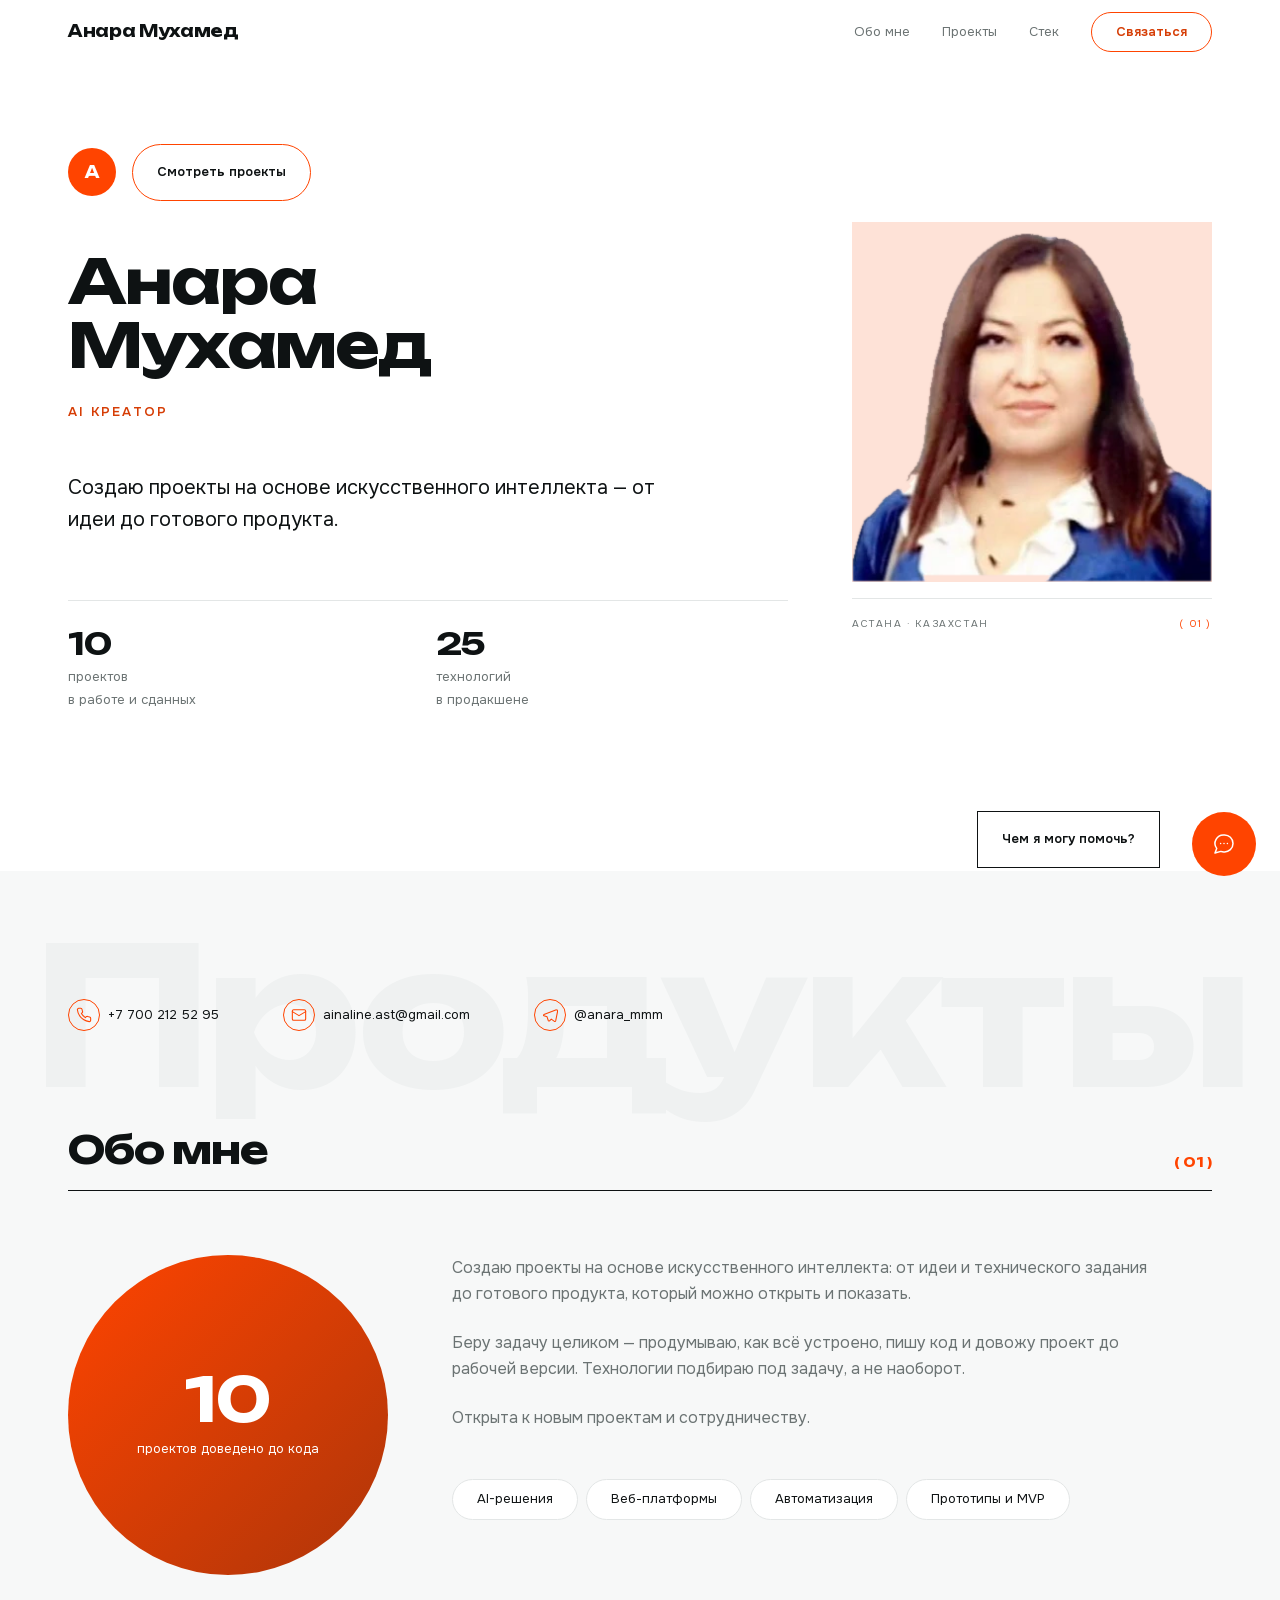
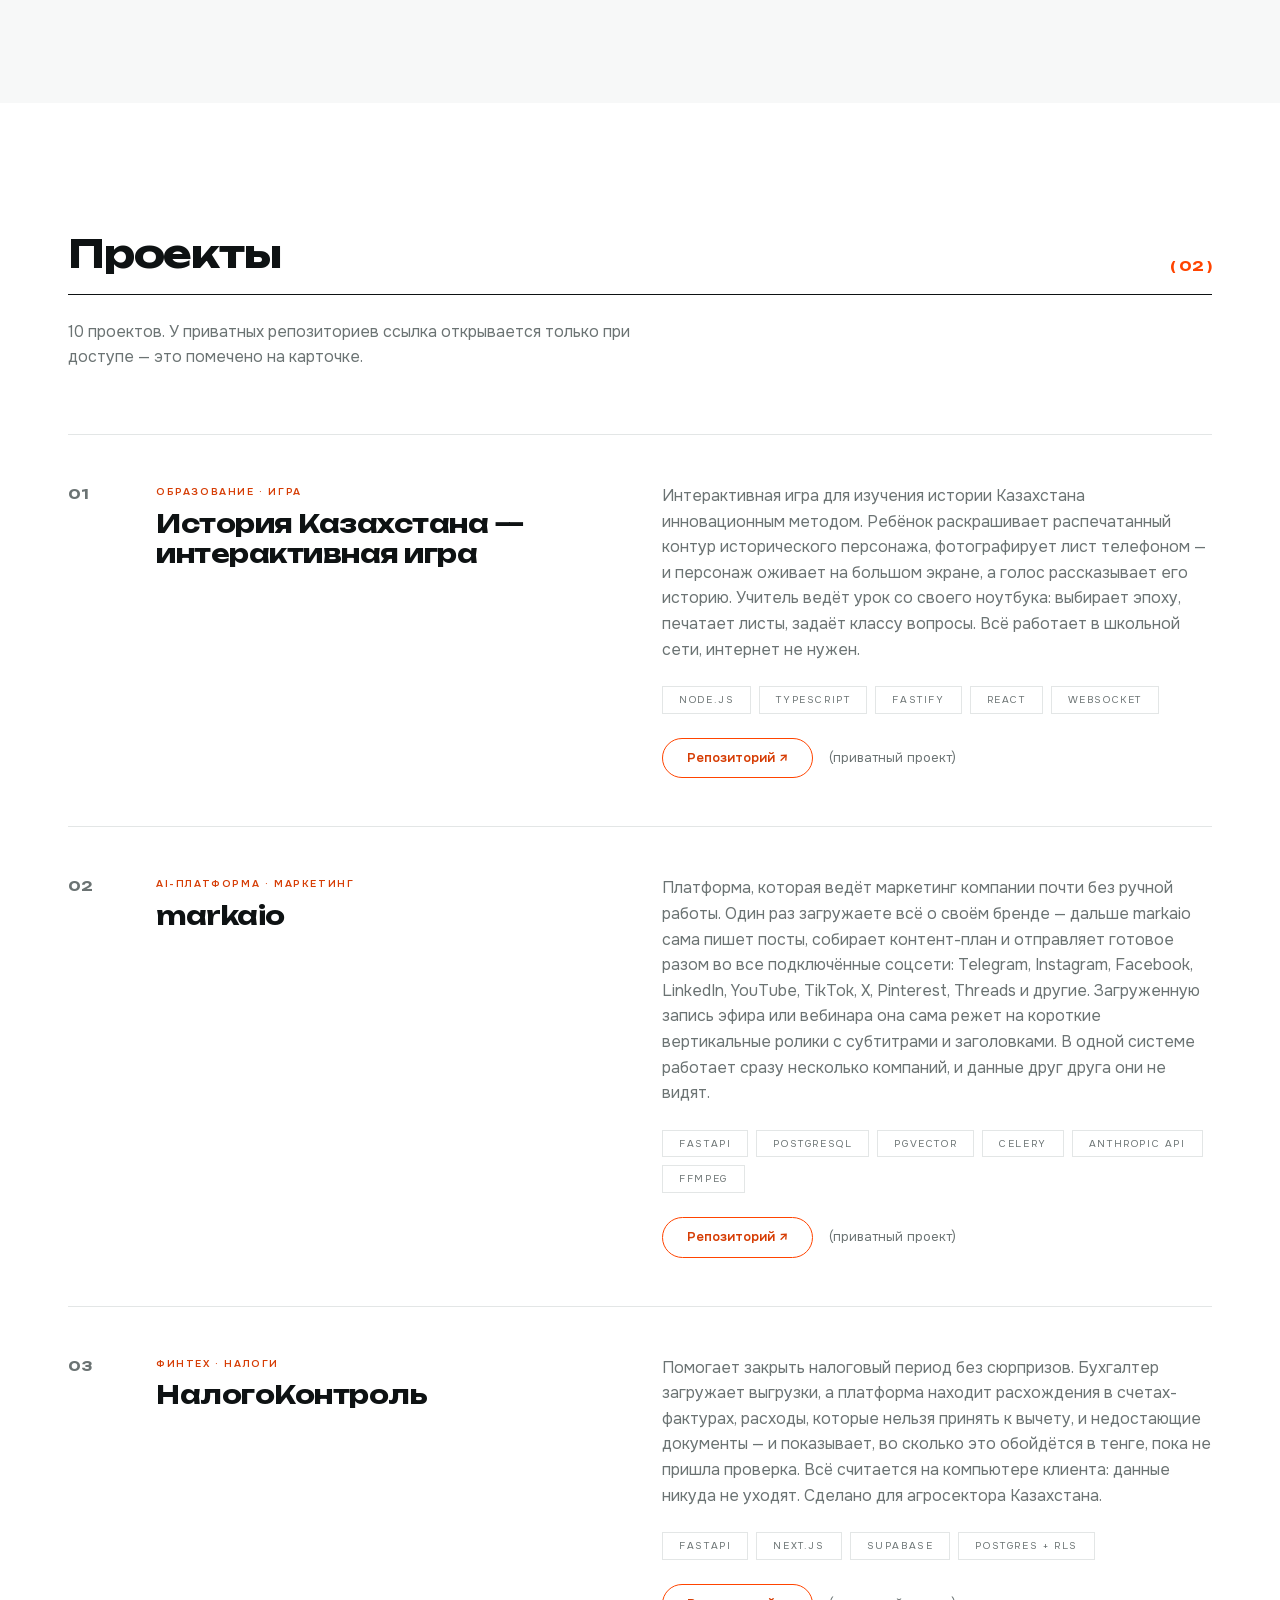
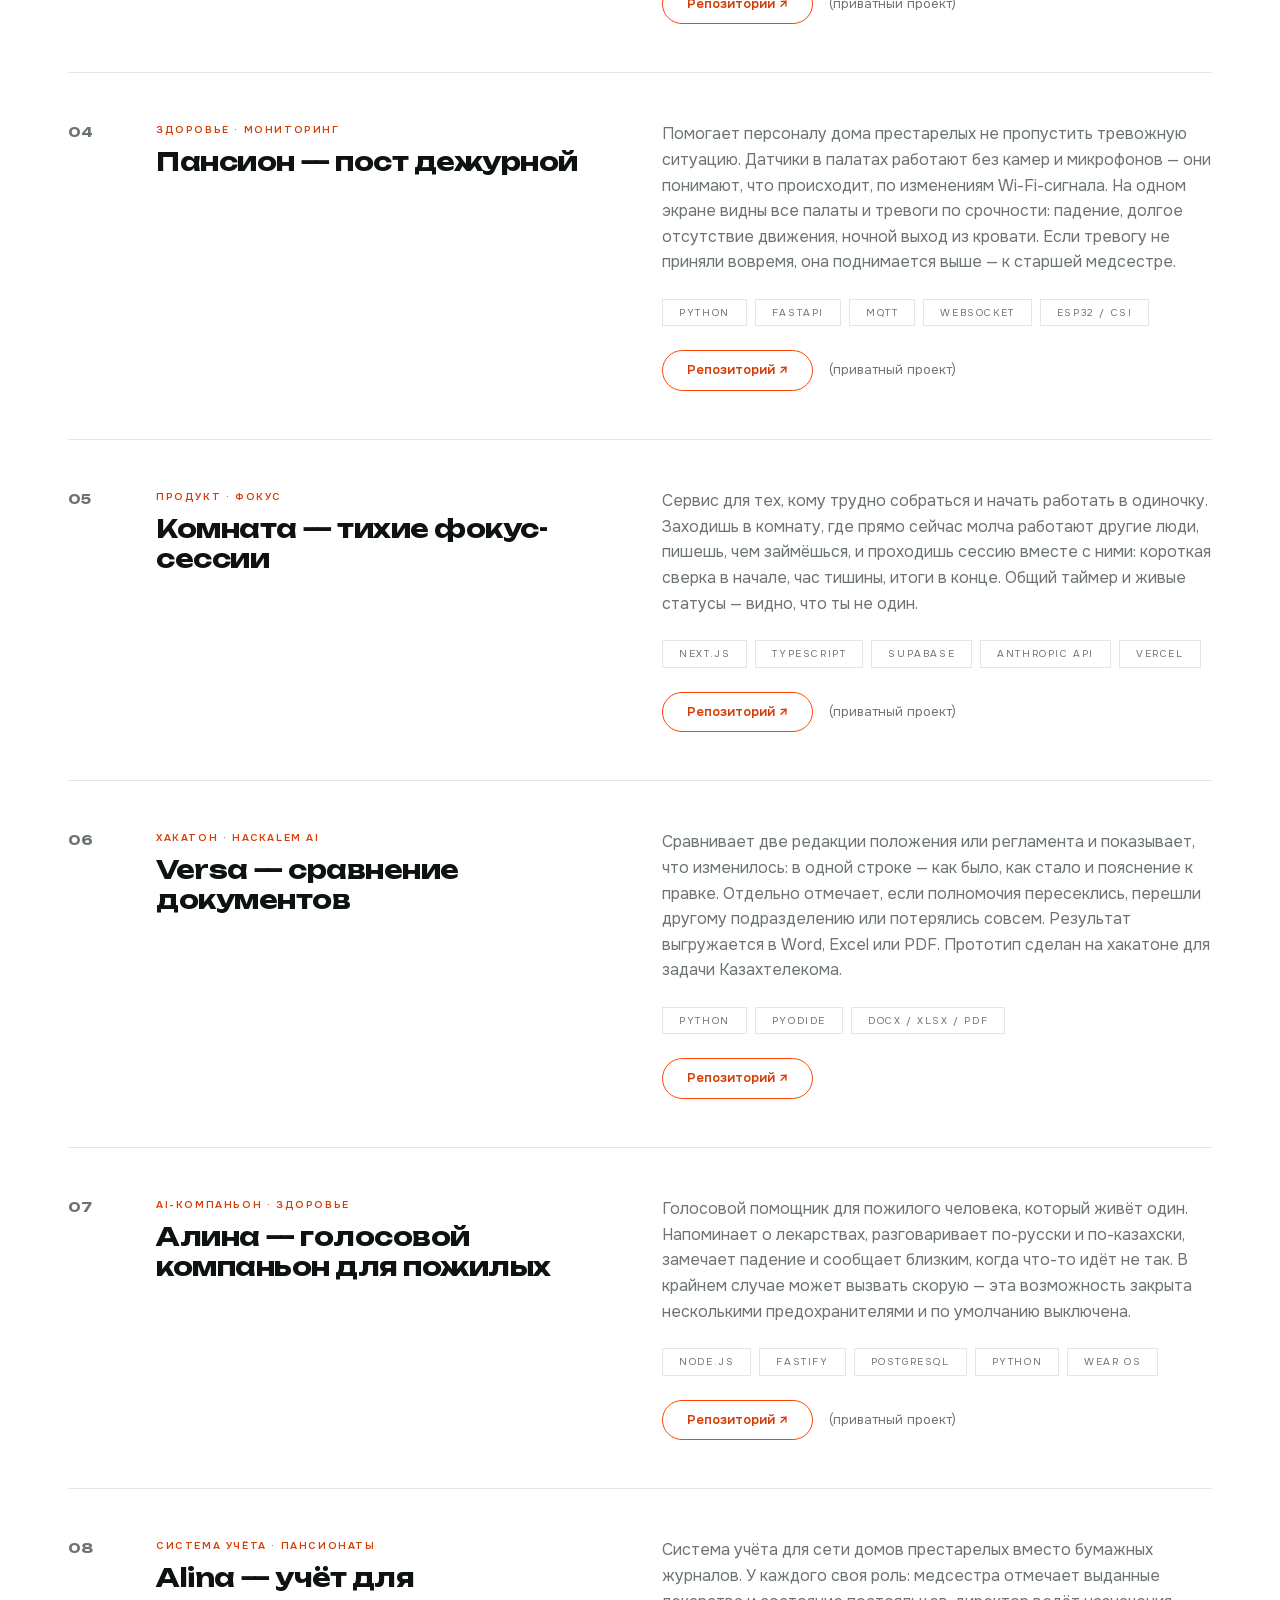
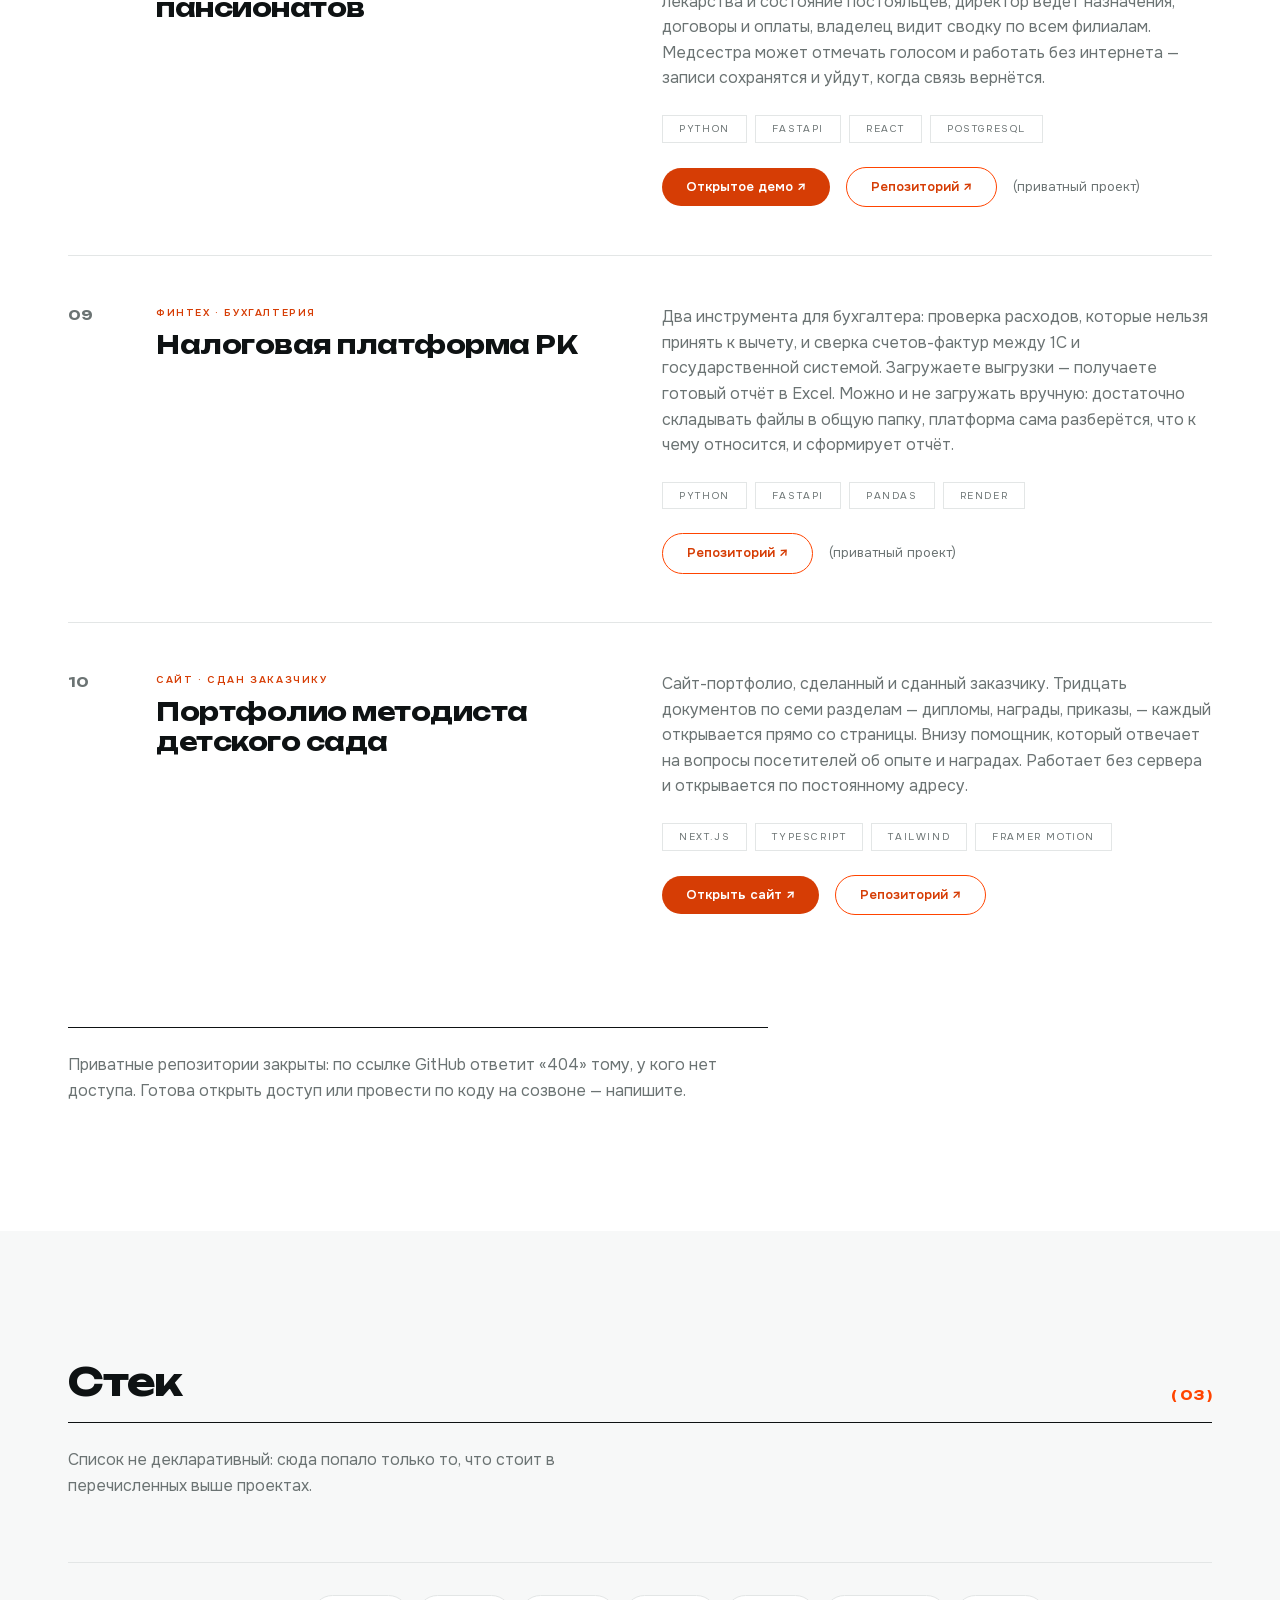
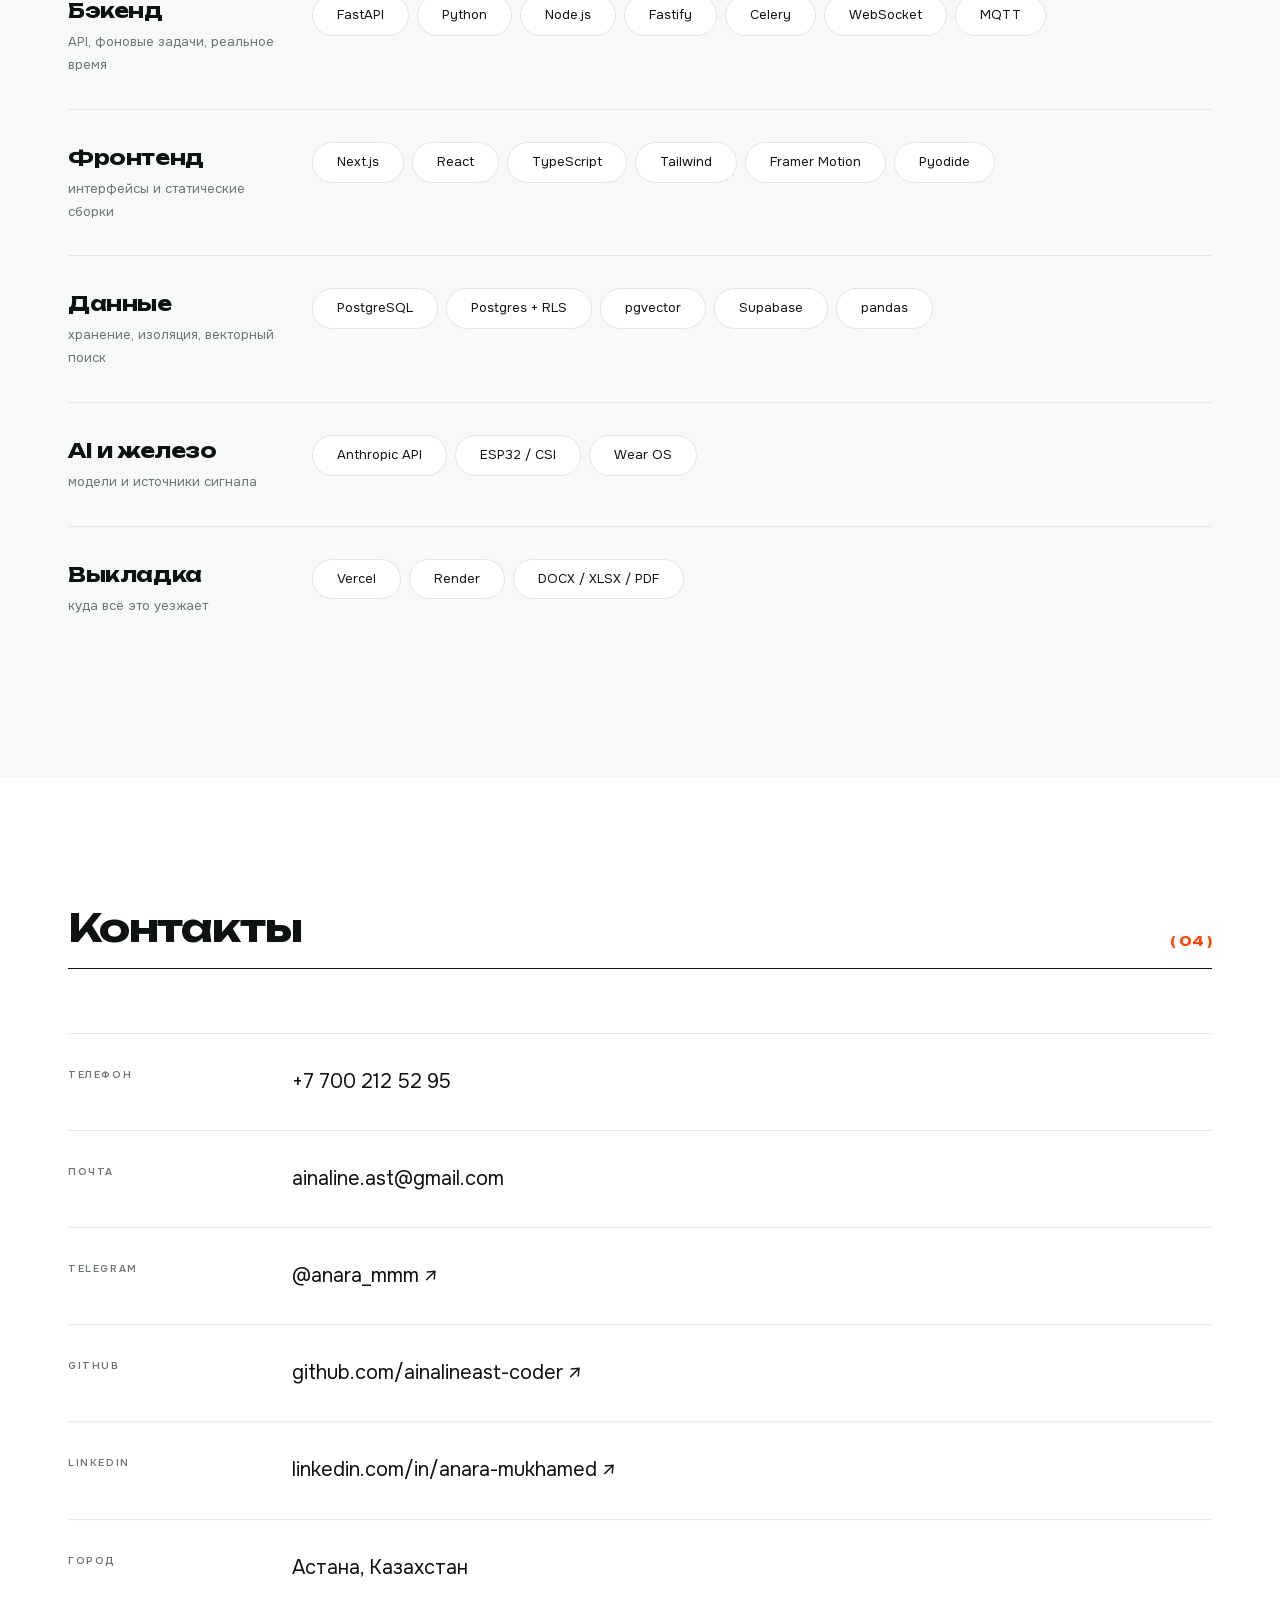
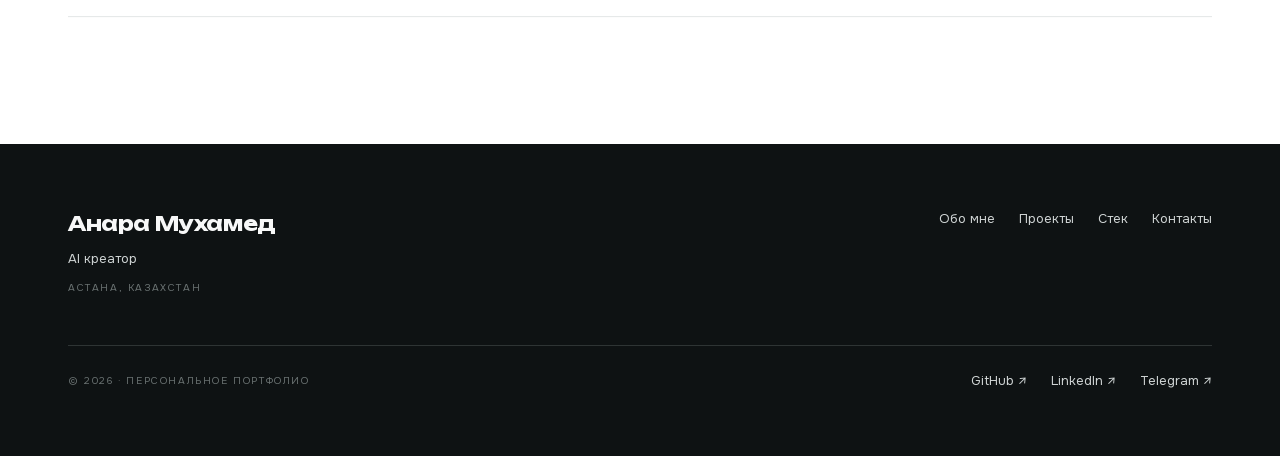
==== commit 216e70f6: "Обновить сборку сайта Источник: 8f6e073 в приватном репозитории." ====
--- a/index.html
+++ b/index.html
@@ -1,3 +1,3 @@
-<!DOCTYPE html><html lang="ru" class="__variable_27be5e __variable_a88ee3"><head><meta charSet="utf-8"/><meta name="viewport" content="width=device-width, initial-scale=1"/><link rel="preload" href="next/static/media/29b98dbfba401fa9-s.p.woff2" as="font" crossorigin="" type="font/woff2"/><link rel="preload" href="next/static/media/6961d055d00ff7ec-s.p.woff2" as="font" crossorigin="" type="font/woff2"/><link rel="preload" href="next/static/media/cd87a8f174d93ac6-s.p.woff2" as="font" crossorigin="" type="font/woff2"/><link rel="preload" href="next/static/media/d76fe899475ae4d7-s.p.woff2" as="font" crossorigin="" type="font/woff2"/><link rel="preload" as="image" href="img/anara-cutout.webp" fetchPriority="high"/><link rel="stylesheet" href="next/static/css/d768d6cbb43ff6e1.css" data-precedence="next"/><link rel="preload" as="script" fetchPriority="low" href="next/static/chunks/webpack-c11f89cc682f879f.js"/><script src="next/static/chunks/fd9d1056-b11b2651f33aae7f.js" async=""></script><script src="next/static/chunks/117-e173c366e2bfd494.js" async=""></script><script src="next/static/chunks/main-app-9986953d6ffbb82d.js" async=""></script><script src="next/static/chunks/576-eaf417f5d1b17379.js" async=""></script><script src="next/static/chunks/app/page-825a5c3d31f82e2b.js" async=""></script><title>Анара Мухамед — AI креатор</title><meta name="description" content="AI-платформы, финтех и продукты для здоровья: Brand Brain на RAG, налоговый риск-контроль, голосовой компаньон для пожилых, бесконтактный мониторинг без камер. Астана."/><meta property="og:title" content="Анара Мухамед — AI креатор"/><meta property="og:description" content="Десять проектов: AI-платформы, финтех, продукты для здоровья и образования. Python, TypeScript, FastAPI, Next.js, Anthropic API. Астана."/><meta property="og:type" content="profile"/><meta name="twitter:card" content="summary"/><meta name="twitter:title" content="Анара Мухамед — AI креатор"/><meta name="twitter:description" content="Десять проектов: AI-платформы, финтех, продукты для здоровья и образования. Python, TypeScript, FastAPI, Next.js, Anthropic API. Астана."/><link rel="icon" href="favicon.ico" type="image/x-icon" sizes="16x16"/><meta name="next-size-adjust"/><script src="next/static/chunks/polyfills-42372ed130431b0a.js" noModule=""></script></head><body class="bg-surface font-text text-300 text-text antialiased"><a href="#main" class="sr-only focus:not-sr-only focus:absolute focus:left-0 focus:top-0 focus:z-50 focus:bg-text focus:px-3 focus:py-2 focus:text-inverse-text">Перейти к содержимому</a><header class="sticky top-0 z-50 transition-colors duration-300 bg-transparent"><nav aria-label="Основная навигация" class="mx-auto flex h-7 max-w-wrap items-center justify-between px-3 md:px-6"><a href="#top" class="font-display text-300 font-display tracking-heading" style="opacity:0;transform:translateY(28px)">Анара Мухамед</a><div class="hidden items-center gap-5 md:flex"><a href="#about" class="text-200 text-text-muted transition-opacity duration-300 hover:opacity-60" style="opacity:0;transform:translateY(28px)">Обо мне</a><a href="#projects" class="text-200 text-text-muted transition-opacity duration-300 hover:opacity-60" style="opacity:0;transform:translateY(28px)">Проекты</a><a href="#stack" class="text-200 text-text-muted transition-opacity duration-300 hover:opacity-60" style="opacity:0;transform:translateY(28px)">Стек</a><a href="#contact" class="rounded-pill border border-accent-graphic px-4 py-2 text-200 font-semibold text-accent transition-colors duration-300 hover:bg-accent-graphic hover:text-white" style="opacity:0;transform:translateY(28px)">Связаться</a></div><button type="button" aria-expanded="false" aria-controls="mobile-nav" aria-label="Открыть меню" class="grid h-6 w-6 place-items-center md:hidden" style="opacity:0;transform:translateY(28px)"><span class="relative block h-px w-5 bg-text"><span class="absolute left-0 block h-px w-5 bg-text transition-transform duration-300 -translate-y-2"></span><span class="absolute left-0 block h-px w-5 bg-text transition-transform duration-300 translate-y-2"></span></span></button></nav></header><main id="main"><section id="top" class="relative"><div class="mx-auto grid max-w-wrap items-stretch gap-6 px-3 pb-8 pt-6 md:grid-cols-[1fr_auto] md:gap-7 md:px-6 md:pb-9"><div class="flex flex-col justify-center py-5"><div class="flex items-center gap-3" style="opacity:0;transform:translateY(28px)"><span aria-hidden="true" class="grid h-6 w-6 place-items-center rounded-full bg-accent-graphic font-display text-300 font-display text-white">А</span><a href="#projects" class="rounded-pill border border-accent-graphic px-4 py-3 text-200 font-semibold text-text transition-colors duration-300 hover:bg-accent-graphic hover:text-white">Смотреть проекты</a></div><h1 class="mt-6 font-display text-700 font-display tracking-display md:text-900" style="opacity:0;transform:translateY(28px)">Анара<br/>Мухамед</h1><p class="mt-4 text-200 font-semibold uppercase tracking-caps text-accent" style="opacity:0;transform:translateY(28px)">AI креатор</p><p class="mt-6 max-w-[46ch] text-400 text-text" style="opacity:0;transform:translateY(28px)">Создаю проекты на основе искусственного интеллекта — от идеи до готового продукта.</p><dl class="mt-7 grid grid-cols-2 gap-3 border-t border-border pt-4"><div style="opacity:0;transform:translateY(28px)"><dt class="font-display text-600 font-display tracking-display">10</dt><dd class="mt-1 whitespace-pre-line text-200 text-text-muted">проектов
-в работе и сданных</dd></div><div style="opacity:0;transform:translateY(28px)"><dt class="font-display text-600 font-display tracking-display">24</dt><dd class="mt-1 whitespace-pre-line text-200 text-text-muted">технологий
-в продакшене</dd></div></dl></div><figure class="relative mx-auto w-full max-w-[360px] self-center md:mx-0 md:w-[360px] md:max-w-none" style="opacity:0"><div class="relative aspect-square w-full overflow-hidden bg-accent-surface"><img alt="Анара Мухамед, AI креатор" fetchPriority="high" decoding="async" data-nimg="fill" class="object-contain object-bottom" style="position:absolute;height:100%;width:100%;left:0;top:0;right:0;bottom:0;color:transparent" src="img/anara-cutout.webp"/></div><figcaption class="mt-3 flex items-center justify-between border-t border-border pt-3 text-100 uppercase tracking-caps text-text-muted"><span>Астана · Казахстан</span><span class="text-accent-graphic">( 01 )</span></figcaption></figure></div></section><section id="about" class="relative overflow-hidden bg-surface-alt py-8 md:py-9"><span aria-hidden="true" class="pointer-events-none absolute inset-x-0 top-6 select-none text-center font-display text-1000 font-display leading-none tracking-display text-n-100 md:text-[12rem]">Продукты</span><div class="relative mx-auto max-w-wrap px-3 md:px-6"><ul class="flex flex-wrap items-center gap-4 md:gap-7"><li style="opacity:0;transform:translateY(28px)"><a href="tel:+77002125295" class="group flex items-center gap-2 text-200 text-text transition-opacity duration-300 hover:opacity-60"><span aria-hidden="true" class="grid h-5 w-5 shrink-0 place-items-center rounded-full border border-accent-graphic text-accent-graphic"><svg viewBox="0 0 24 24" fill="none" stroke="currentColor" stroke-width="1.6" stroke-linecap="round" stroke-linejoin="round" class="h-3 w-3"><path d="M22 16.9v3a2 2 0 0 1-2.2 2 19.8 19.8 0 0 1-8.6-3.1 19.5 19.5 0 0 1-6-6A19.8 19.8 0 0 1 2.1 4.2 2 2 0 0 1 4.1 2h3a2 2 0 0 1 2 1.7c.1 1 .4 1.9.7 2.8a2 2 0 0 1-.5 2.1L8.1 9.9a16 16 0 0 0 6 6l1.3-1.3a2 2 0 0 1 2.1-.4c.9.3 1.8.6 2.8.7a2 2 0 0 1 1.7 2Z"></path></svg></span>+7 700 212 52 95</a></li><li style="opacity:0;transform:translateY(28px)"><a href="mailto:ainaline.ast@gmail.com" class="group flex items-center gap-2 text-200 text-text transition-opacity duration-300 hover:opacity-60"><span aria-hidden="true" class="grid h-5 w-5 shrink-0 place-items-center rounded-full border border-accent-graphic text-accent-graphic"><svg viewBox="0 0 24 24" fill="none" stroke="currentColor" stroke-width="1.6" stroke-linecap="round" stroke-linejoin="round" class="h-3 w-3"><rect x="2" y="4" width="20" height="16" rx="2"></rect><path d="m2 7 10 6 10-6"></path></svg></span>ainaline.ast@gmail.com</a></li><li style="opacity:0;transform:translateY(28px)"><a href="https://t.me/anara_mmm" class="group flex items-center gap-2 text-200 text-text transition-opacity duration-300 hover:opacity-60"><span aria-hidden="true" class="grid h-5 w-5 shrink-0 place-items-center rounded-full border border-accent-graphic text-accent-graphic"><svg viewBox="0 0 24 24" fill="none" stroke="currentColor" stroke-width="1.6" stroke-linecap="round" stroke-linejoin="round" class="h-3 w-3"><path d="M21.5 4.3 2.9 11.4c-.9.3-.9 1.6 0 1.9l4.7 1.5 1.8 5.5c.3.8 1.3 1 1.9.4l2.6-2.5 4.7 3.4c.7.5 1.7.1 1.9-.7l3-15c.2-.9-.7-1.6-1.5-1.3Z"></path></svg></span>@anara_mmm</a></li></ul><div class="mt-7 md:mt-8"><div><div class="flex items-end justify-between gap-4"><h2 class="font-display text-600 font-display tracking-display md:text-700" style="opacity:0;transform:translateY(28px)">Обо мне</h2><span class="shrink-0 font-display text-200 text-accent-graphic" style="opacity:0;transform:translateY(28px)">( <!-- -->01<!-- --> )</span></div><hr class="mt-3 border-0 border-t border-text" style="opacity:0;transform:translateY(28px)"/></div></div><div class="mt-6 grid gap-6 md:mt-7 md:grid-cols-[minmax(0,320px)_minmax(0,1fr)] md:gap-7"><div class="mx-auto grid aspect-square w-full max-w-[320px] place-items-center rounded-full bg-gradient-to-br from-accent-graphic via-orange-600 to-orange-700 text-center" style="opacity:0"><div class="px-5"><p class="font-display text-900 font-display leading-none tracking-display text-white">10</p><p class="mt-2 text-200 text-white">проектов доведено до кода</p></div></div><div><p class="max-w-[70ch] text-300 text-text-muted " style="opacity:0;transform:translateY(28px)">Создаю проекты на основе искусственного интеллекта: от идеи и технического задания до готового продукта, который можно открыть и показать.</p><p class="max-w-[70ch] text-300 text-text-muted mt-4" style="opacity:0;transform:translateY(28px)">Беру задачу целиком — продумываю, как всё устроено, пишу код и довожу проект до рабочей версии. Технологии подбираю под задачу, а не наоборот.</p><p class="max-w-[70ch] text-300 text-text-muted mt-4" style="opacity:0;transform:translateY(28px)">Открыта к новым проектам и сотрудничеству.</p><ul class="mt-6 flex flex-wrap gap-2"><li class="rounded-pill border border-border bg-surface px-4 py-2 text-200 text-text" style="opacity:0;transform:translateY(28px)">AI-решения</li><li class="rounded-pill border border-border bg-surface px-4 py-2 text-200 text-text" style="opacity:0;transform:translateY(28px)">Веб-платформы</li><li class="rounded-pill border border-border bg-surface px-4 py-2 text-200 text-text" style="opacity:0;transform:translateY(28px)">Автоматизация</li><li class="rounded-pill border border-border bg-surface px-4 py-2 text-200 text-text" style="opacity:0;transform:translateY(28px)">Прототипы и MVP</li></ul></div></div></div></section><section id="projects" class="py-8 md:py-9"><div class="mx-auto max-w-wrap px-3 md:px-6"><div><div class="flex items-end justify-between gap-4"><h2 class="font-display text-600 font-display tracking-display md:text-700" style="opacity:0;transform:translateY(28px)">Проекты</h2><span class="shrink-0 font-display text-200 text-accent-graphic" style="opacity:0;transform:translateY(28px)">( <!-- -->02<!-- --> )</span></div><hr class="mt-3 border-0 border-t border-text" style="opacity:0;transform:translateY(28px)"/><p class="mt-4 max-w-[60ch] text-300 text-text-muted" style="opacity:0;transform:translateY(28px)">10 проектов. У приватных репозиториев ссылка открывается только при доступе — это помечено на карточке.</p></div><ol class="mt-6 md:mt-7"><li style="opacity:0;transform:translateY(28px)"><article class="grid gap-3 border-t border-border py-5 md:grid-cols-[64px_minmax(0,1fr)] md:gap-4 md:py-6"><span class="font-display text-200 text-text-muted">01</span><div class="grid gap-3 md:grid-cols-[minmax(0,1fr)_minmax(0,1.2fr)] md:gap-6"><div><p class="text-100 font-semibold uppercase tracking-caps text-accent">Образование · игра</p><h3 class="mt-2 max-w-[24ch] font-display text-400 font-semibold tracking-heading md:text-500">История Казахстана — интерактивная игра</h3></div><div><p class="max-w-[60ch] text-300 text-text-muted">Интерактивная игра для изучения истории Казахстана инновационным методом. Ребёнок раскрашивает распечатанный контур исторического персонажа, фотографирует лист телефоном — и персонаж оживает на большом экране, а голос рассказывает его историю. Учитель ведёт урок со своего ноутбука: выбирает эпоху, печатает листы, задаёт классу вопросы. Всё работает в школьной сети, интернет не нужен.</p><ul class="mt-4 flex flex-wrap gap-2"><li class="border border-border px-3 py-1 text-100 uppercase tracking-caps text-text-muted">Node.js</li><li class="border border-border px-3 py-1 text-100 uppercase tracking-caps text-text-muted">TypeScript</li><li class="border border-border px-3 py-1 text-100 uppercase tracking-caps text-text-muted">Fastify</li><li class="border border-border px-3 py-1 text-100 uppercase tracking-caps text-text-muted">React</li><li class="border border-border px-3 py-1 text-100 uppercase tracking-caps text-text-muted">WebSocket</li></ul><div class="mt-4 flex flex-wrap items-center gap-3"><a href="https://github.com/ainalineast-coder/istoriya-kazahstana" target="_blank" rel="noopener noreferrer" class="rounded-pill border border-accent-graphic px-4 py-2 text-200 font-semibold text-accent transition-colors duration-300 hover:bg-accent-graphic hover:text-white" tabindex="0">Репозиторий ↗</a><span class="text-200 text-text-muted">(приватный проект)</span></div></div></div></article></li><li style="opacity:0;transform:translateY(28px)"><article class="grid gap-3 border-t border-border py-5 md:grid-cols-[64px_minmax(0,1fr)] md:gap-4 md:py-6"><span class="font-display text-200 text-text-muted">02</span><div class="grid gap-3 md:grid-cols-[minmax(0,1fr)_minmax(0,1.2fr)] md:gap-6"><div><p class="text-100 font-semibold uppercase tracking-caps text-accent">AI-платформа · маркетинг</p><h3 class="mt-2 max-w-[24ch] font-display text-400 font-semibold tracking-heading md:text-500">Marketing Stack OS</h3></div><div><p class="max-w-[60ch] text-300 text-text-muted">Платформа, которая берёт на себя рутину маркетинга. Компания один раз загружает всё о своём бренде — платформа это запоминает и дальше сама предлагает смыслы, офферы и план публикаций в нужном стиле. Ничего не выходит наружу само: каждый материал сначала уходит человеку на утверждение. В одной системе работает сразу несколько компаний, и данные друг друга они не видят.</p><ul class="mt-4 flex flex-wrap gap-2"><li class="border border-border px-3 py-1 text-100 uppercase tracking-caps text-text-muted">FastAPI</li><li class="border border-border px-3 py-1 text-100 uppercase tracking-caps text-text-muted">PostgreSQL</li><li class="border border-border px-3 py-1 text-100 uppercase tracking-caps text-text-muted">pgvector</li><li class="border border-border px-3 py-1 text-100 uppercase tracking-caps text-text-muted">Celery</li><li class="border border-border px-3 py-1 text-100 uppercase tracking-caps text-text-muted">Anthropic API</li></ul><div class="mt-4 flex flex-wrap items-center gap-3"><a href="https://github.com/ainalineast-coder/markaio-platform" target="_blank" rel="noopener noreferrer" class="rounded-pill border border-accent-graphic px-4 py-2 text-200 font-semibold text-accent transition-colors duration-300 hover:bg-accent-graphic hover:text-white" tabindex="0">Репозиторий ↗</a><span class="text-200 text-text-muted">(приватный проект)</span></div></div></div></article></li><li style="opacity:0;transform:translateY(28px)"><article class="grid gap-3 border-t border-border py-5 md:grid-cols-[64px_minmax(0,1fr)] md:gap-4 md:py-6"><span class="font-display text-200 text-text-muted">03</span><div class="grid gap-3 md:grid-cols-[minmax(0,1fr)_minmax(0,1.2fr)] md:gap-6"><div><p class="text-100 font-semibold uppercase tracking-caps text-accent">Финтех · налоги</p><h3 class="mt-2 max-w-[24ch] font-display text-400 font-semibold tracking-heading md:text-500">НалогоКонтроль</h3></div><div><p class="max-w-[60ch] text-300 text-text-muted">Помогает закрыть налоговый период без сюрпризов. Бухгалтер загружает выгрузки, а платформа находит расхождения в счетах-фактурах, расходы, которые нельзя принять к вычету, и недостающие документы — и показывает, во сколько это обойдётся в тенге, пока не пришла проверка. Всё считается на компьютере клиента: данные никуда не уходят. Сделано для агросектора Казахстана.</p><ul class="mt-4 flex flex-wrap gap-2"><li class="border border-border px-3 py-1 text-100 uppercase tracking-caps text-text-muted">FastAPI</li><li class="border border-border px-3 py-1 text-100 uppercase tracking-caps text-text-muted">Next.js</li><li class="border border-border px-3 py-1 text-100 uppercase tracking-caps text-text-muted">Supabase</li><li class="border border-border px-3 py-1 text-100 uppercase tracking-caps text-text-muted">Postgres + RLS</li></ul><div class="mt-4 flex flex-wrap items-center gap-3"><a href="https://github.com/ainalineast-coder/nalogokontrol" target="_blank" rel="noopener noreferrer" class="rounded-pill border border-accent-graphic px-4 py-2 text-200 font-semibold text-accent transition-colors duration-300 hover:bg-accent-graphic hover:text-white" tabindex="0">Репозиторий ↗</a><span class="text-200 text-text-muted">(приватный проект)</span></div></div></div></article></li><li style="opacity:0;transform:translateY(28px)"><article class="grid gap-3 border-t border-border py-5 md:grid-cols-[64px_minmax(0,1fr)] md:gap-4 md:py-6"><span class="font-display text-200 text-text-muted">04</span><div class="grid gap-3 md:grid-cols-[minmax(0,1fr)_minmax(0,1.2fr)] md:gap-6"><div><p class="text-100 font-semibold uppercase tracking-caps text-accent">Здоровье · мониторинг</p><h3 class="mt-2 max-w-[24ch] font-display text-400 font-semibold tracking-heading md:text-500">Пансион — пост дежурной</h3></div><div><p class="max-w-[60ch] text-300 text-text-muted">Помогает персоналу дома престарелых не пропустить тревожную ситуацию. Датчики в палатах работают без камер и микрофонов — они понимают, что происходит, по изменениям Wi-Fi-сигнала. На одном экране видны все палаты и тревоги по срочности: падение, долгое отсутствие движения, ночной выход из кровати. Если тревогу не приняли вовремя, она поднимается выше — к старшей медсестре.</p><ul class="mt-4 flex flex-wrap gap-2"><li class="border border-border px-3 py-1 text-100 uppercase tracking-caps text-text-muted">Python</li><li class="border border-border px-3 py-1 text-100 uppercase tracking-caps text-text-muted">FastAPI</li><li class="border border-border px-3 py-1 text-100 uppercase tracking-caps text-text-muted">MQTT</li><li class="border border-border px-3 py-1 text-100 uppercase tracking-caps text-text-muted">WebSocket</li><li class="border border-border px-3 py-1 text-100 uppercase tracking-caps text-text-muted">ESP32 / CSI</li></ul><div class="mt-4 flex flex-wrap items-center gap-3"><a href="https://github.com/ainalineast-coder/pansion-care-facility" target="_blank" rel="noopener noreferrer" class="rounded-pill border border-accent-graphic px-4 py-2 text-200 font-semibold text-accent transition-colors duration-300 hover:bg-accent-graphic hover:text-white" tabindex="0">Репозиторий ↗</a><span class="text-200 text-text-muted">(приватный проект)</span></div></div></div></article></li><li style="opacity:0;transform:translateY(28px)"><article class="grid gap-3 border-t border-border py-5 md:grid-cols-[64px_minmax(0,1fr)] md:gap-4 md:py-6"><span class="font-display text-200 text-text-muted">05</span><div class="grid gap-3 md:grid-cols-[minmax(0,1fr)_minmax(0,1.2fr)] md:gap-6"><div><p class="text-100 font-semibold uppercase tracking-caps text-accent">Продукт · фокус</p><h3 class="mt-2 max-w-[24ch] font-display text-400 font-semibold tracking-heading md:text-500">Комната — тихие фокус-сессии</h3></div><div><p class="max-w-[60ch] text-300 text-text-muted">Сервис для тех, кому трудно собраться и начать работать в одиночку. Заходишь в комнату, где прямо сейчас молча работают другие люди, пишешь, чем займёшься, и проходишь сессию вместе с ними: короткая сверка в начале, час тишины, итоги в конце. Общий таймер и живые статусы — видно, что ты не один.</p><ul class="mt-4 flex flex-wrap gap-2"><li class="border border-border px-3 py-1 text-100 uppercase tracking-caps text-text-muted">Next.js</li><li class="border border-border px-3 py-1 text-100 uppercase tracking-caps text-text-muted">TypeScript</li><li class="border border-border px-3 py-1 text-100 uppercase tracking-caps text-text-muted">Supabase</li><li class="border border-border px-3 py-1 text-100 uppercase tracking-caps text-text-muted">Anthropic API</li><li class="border border-border px-3 py-1 text-100 uppercase tracking-caps text-text-muted">Vercel</li></ul><div class="mt-4 flex flex-wrap items-center gap-3"><a href="https://github.com/ainalineast-coder/komnata" target="_blank" rel="noopener noreferrer" class="rounded-pill border border-accent-graphic px-4 py-2 text-200 font-semibold text-accent transition-colors duration-300 hover:bg-accent-graphic hover:text-white" tabindex="0">Репозиторий ↗</a><span class="text-200 text-text-muted">(приватный проект)</span></div></div></div></article></li><li style="opacity:0;transform:translateY(28px)"><article class="grid gap-3 border-t border-border py-5 md:grid-cols-[64px_minmax(0,1fr)] md:gap-4 md:py-6"><span class="font-display text-200 text-text-muted">06</span><div class="grid gap-3 md:grid-cols-[minmax(0,1fr)_minmax(0,1.2fr)] md:gap-6"><div><p class="text-100 font-semibold uppercase tracking-caps text-accent">Хакатон · HackAlem AI</p><h3 class="mt-2 max-w-[24ch] font-display text-400 font-semibold tracking-heading md:text-500">Versa — сравнение документов</h3></div><div><p class="max-w-[60ch] text-300 text-text-muted">Сравнивает две редакции положения или регламента и показывает, что изменилось: в одной строке — как было, как стало и пояснение к правке. Отдельно отмечает, если полномочия пересеклись, перешли другому подразделению или потерялись совсем. Результат выгружается в Word, Excel или PDF. Прототип сделан на хакатоне для задачи Казахтелекома.</p><ul class="mt-4 flex flex-wrap gap-2"><li class="border border-border px-3 py-1 text-100 uppercase tracking-caps text-text-muted">Python</li><li class="border border-border px-3 py-1 text-100 uppercase tracking-caps text-text-muted">Pyodide</li><li class="border border-border px-3 py-1 text-100 uppercase tracking-caps text-text-muted">DOCX / XLSX / PDF</li></ul><div class="mt-4 flex flex-wrap items-center gap-3"><a href="https://github.com/BAITC-Hacks/hack-e384891b-ainalineast-coder" target="_blank" rel="noopener noreferrer" class="rounded-pill border border-accent-graphic px-4 py-2 text-200 font-semibold text-accent transition-colors duration-300 hover:bg-accent-graphic hover:text-white" tabindex="0">Репозиторий ↗</a></div></div></div></article></li><li style="opacity:0;transform:translateY(28px)"><article class="grid gap-3 border-t border-border py-5 md:grid-cols-[64px_minmax(0,1fr)] md:gap-4 md:py-6"><span class="font-display text-200 text-text-muted">07</span><div class="grid gap-3 md:grid-cols-[minmax(0,1fr)_minmax(0,1.2fr)] md:gap-6"><div><p class="text-100 font-semibold uppercase tracking-caps text-accent">AI-компаньон · здоровье</p><h3 class="mt-2 max-w-[24ch] font-display text-400 font-semibold tracking-heading md:text-500">Алина — голосовой компаньон для пожилых</h3></div><div><p class="max-w-[60ch] text-300 text-text-muted">Голосовой помощник для пожилого человека, который живёт один. Напоминает о лекарствах, разговаривает по-русски и по-казахски, замечает падение и сообщает близким, когда что-то идёт не так. В крайнем случае может вызвать скорую — эта возможность закрыта несколькими предохранителями и по умолчанию выключена.</p><ul class="mt-4 flex flex-wrap gap-2"><li class="border border-border px-3 py-1 text-100 uppercase tracking-caps text-text-muted">Node.js</li><li class="border border-border px-3 py-1 text-100 uppercase tracking-caps text-text-muted">Fastify</li><li class="border border-border px-3 py-1 text-100 uppercase tracking-caps text-text-muted">PostgreSQL</li><li class="border border-border px-3 py-1 text-100 uppercase tracking-caps text-text-muted">Python</li><li class="border border-border px-3 py-1 text-100 uppercase tracking-caps text-text-muted">Wear OS</li></ul><div class="mt-4 flex flex-wrap items-center gap-3"><a href="https://github.com/ainalineast-coder/alina-platform" target="_blank" rel="noopener noreferrer" class="rounded-pill border border-accent-graphic px-4 py-2 text-200 font-semibold text-accent transition-colors duration-300 hover:bg-accent-graphic hover:text-white" tabindex="0">Репозиторий ↗</a><span class="text-200 text-text-muted">(приватный проект)</span></div></div></div></article></li><li style="opacity:0;transform:translateY(28px)"><article class="grid gap-3 border-t border-border py-5 md:grid-cols-[64px_minmax(0,1fr)] md:gap-4 md:py-6"><span class="font-display text-200 text-text-muted">08</span><div class="grid gap-3 md:grid-cols-[minmax(0,1fr)_minmax(0,1.2fr)] md:gap-6"><div><p class="text-100 font-semibold uppercase tracking-caps text-accent">Система учёта · пансионаты</p><h3 class="mt-2 max-w-[24ch] font-display text-400 font-semibold tracking-heading md:text-500">Alina — учёт для пансионатов</h3></div><div><p class="max-w-[60ch] text-300 text-text-muted">Система учёта для сети домов престарелых вместо бумажных журналов. У каждого своя роль: медсестра отмечает выданные лекарства и состояние постояльцев, директор ведёт назначения, договоры и оплаты, владелец видит сводку по всем филиалам. Медсестра может отмечать голосом и работать без интернета — записи сохранятся и уйдут, когда связь вернётся.</p><ul class="mt-4 flex flex-wrap gap-2"><li class="border border-border px-3 py-1 text-100 uppercase tracking-caps text-text-muted">Python</li><li class="border border-border px-3 py-1 text-100 uppercase tracking-caps text-text-muted">FastAPI</li><li class="border border-border px-3 py-1 text-100 uppercase tracking-caps text-text-muted">React</li><li class="border border-border px-3 py-1 text-100 uppercase tracking-caps text-text-muted">PostgreSQL</li></ul><div class="mt-4 flex flex-wrap items-center gap-3"><a href="https://github.com/ainalineast-coder/carehome-demo" target="_blank" rel="noopener noreferrer" class="rounded-pill bg-accent px-4 py-2 text-200 font-semibold text-white" tabindex="0">Открытое демо<!-- --> ↗</a><a href="https://github.com/ainalineast-coder/alina-app" target="_blank" rel="noopener noreferrer" class="rounded-pill border border-accent-graphic px-4 py-2 text-200 font-semibold text-accent transition-colors duration-300 hover:bg-accent-graphic hover:text-white" tabindex="0">Репозиторий ↗</a><span class="text-200 text-text-muted">(приватный проект)</span></div></div></div></article></li><li style="opacity:0;transform:translateY(28px)"><article class="grid gap-3 border-t border-border py-5 md:grid-cols-[64px_minmax(0,1fr)] md:gap-4 md:py-6"><span class="font-display text-200 text-text-muted">09</span><div class="grid gap-3 md:grid-cols-[minmax(0,1fr)_minmax(0,1.2fr)] md:gap-6"><div><p class="text-100 font-semibold uppercase tracking-caps text-accent">Финтех · бухгалтерия</p><h3 class="mt-2 max-w-[24ch] font-display text-400 font-semibold tracking-heading md:text-500">Налоговая платформа РК</h3></div><div><p class="max-w-[60ch] text-300 text-text-muted">Два инструмента для бухгалтера: проверка расходов, которые нельзя принять к вычету, и сверка счетов-фактур между 1С и государственной системой. Загружаете выгрузки — получаете готовый отчёт в Excel. Можно и не загружать вручную: достаточно складывать файлы в общую папку, платформа сама разберётся, что к чему относится, и сформирует отчёт.</p><ul class="mt-4 flex flex-wrap gap-2"><li class="border border-border px-3 py-1 text-100 uppercase tracking-caps text-text-muted">Python</li><li class="border border-border px-3 py-1 text-100 uppercase tracking-caps text-text-muted">FastAPI</li><li class="border border-border px-3 py-1 text-100 uppercase tracking-caps text-text-muted">pandas</li><li class="border border-border px-3 py-1 text-100 uppercase tracking-caps text-text-muted">Render</li></ul><div class="mt-4 flex flex-wrap items-center gap-3"><a href="https://github.com/ainalineast-coder/nalog-platforma" target="_blank" rel="noopener noreferrer" class="rounded-pill border border-accent-graphic px-4 py-2 text-200 font-semibold text-accent transition-colors duration-300 hover:bg-accent-graphic hover:text-white" tabindex="0">Репозиторий ↗</a><span class="text-200 text-text-muted">(приватный проект)</span></div></div></div></article></li><li style="opacity:0;transform:translateY(28px)"><article class="grid gap-3 border-t border-border py-5 md:grid-cols-[64px_minmax(0,1fr)] md:gap-4 md:py-6"><span class="font-display text-200 text-text-muted">10</span><div class="grid gap-3 md:grid-cols-[minmax(0,1fr)_minmax(0,1.2fr)] md:gap-6"><div><p class="text-100 font-semibold uppercase tracking-caps text-accent">Сайт · сдан заказчику</p><h3 class="mt-2 max-w-[24ch] font-display text-400 font-semibold tracking-heading md:text-500">Портфолио методиста детского сада</h3></div><div><p class="max-w-[60ch] text-300 text-text-muted">Сайт-портфолио, сделанный и сданный заказчику. Тридцать документов по семи разделам — дипломы, награды, приказы, — каждый открывается прямо со страницы. Внизу помощник, который отвечает на вопросы посетителей об опыте и наградах. Работает без сервера и открывается по постоянному адресу.</p><ul class="mt-4 flex flex-wrap gap-2"><li class="border border-border px-3 py-1 text-100 uppercase tracking-caps text-text-muted">Next.js</li><li class="border border-border px-3 py-1 text-100 uppercase tracking-caps text-text-muted">TypeScript</li><li class="border border-border px-3 py-1 text-100 uppercase tracking-caps text-text-muted">Tailwind</li><li class="border border-border px-3 py-1 text-100 uppercase tracking-caps text-text-muted">Framer Motion</li></ul><div class="mt-4 flex flex-wrap items-center gap-3"><a href="https://ainalineast-coder.github.io/aisulu-portfolio/" target="_blank" rel="noopener noreferrer" class="rounded-pill bg-accent px-4 py-2 text-200 font-semibold text-white" tabindex="0">Открыть сайт<!-- --> ↗</a><a href="https://github.com/ainalineast-coder/aisulu-portfolio" target="_blank" rel="noopener noreferrer" class="rounded-pill border border-accent-graphic px-4 py-2 text-200 font-semibold text-accent transition-colors duration-300 hover:bg-accent-graphic hover:text-white" tabindex="0">Репозиторий ↗</a></div></div></div></article></li></ol><p class="mt-6 max-w-[70ch] border-t border-text pt-4 text-300 text-text-muted md:mt-7" style="opacity:0;transform:translateY(28px)">Приватные репозитории закрыты: по ссылке GitHub ответит «404» тому, у кого нет доступа. Готова открыть доступ или провести по коду на созвоне — напишите.</p></div></section><section id="stack" class="bg-surface-alt py-8 md:py-9"><div class="mx-auto max-w-wrap px-3 md:px-6"><div><div class="flex items-end justify-between gap-4"><h2 class="font-display text-600 font-display tracking-display md:text-700" style="opacity:0;transform:translateY(28px)">Стек</h2><span class="shrink-0 font-display text-200 text-accent-graphic" style="opacity:0;transform:translateY(28px)">( <!-- -->03<!-- --> )</span></div><hr class="mt-3 border-0 border-t border-text" style="opacity:0;transform:translateY(28px)"/><p class="mt-4 max-w-[60ch] text-300 text-text-muted" style="opacity:0;transform:translateY(28px)">Список не декларативный: сюда попало только то, что стоит в перечисленных выше проектах.</p></div><dl class="mt-6 md:mt-7"><div class="grid gap-2 border-t border-border py-4 md:grid-cols-[220px_minmax(0,1fr)] md:gap-4 md:py-5" style="opacity:0;transform:translateY(28px)"><dt><span class="font-display text-400 font-semibold tracking-heading">Бэкенд</span><span class="mt-1 block text-200 text-text-muted">API, фоновые задачи, реальное время</span></dt><dd><ul class="flex flex-wrap gap-2"><li class="rounded-pill border border-border bg-surface px-4 py-2 text-200 text-text">FastAPI</li><li class="rounded-pill border border-border bg-surface px-4 py-2 text-200 text-text">Python</li><li class="rounded-pill border border-border bg-surface px-4 py-2 text-200 text-text">Node.js</li><li class="rounded-pill border border-border bg-surface px-4 py-2 text-200 text-text">Fastify</li><li class="rounded-pill border border-border bg-surface px-4 py-2 text-200 text-text">Celery</li><li class="rounded-pill border border-border bg-surface px-4 py-2 text-200 text-text">WebSocket</li><li class="rounded-pill border border-border bg-surface px-4 py-2 text-200 text-text">MQTT</li></ul></dd></div><div class="grid gap-2 border-t border-border py-4 md:grid-cols-[220px_minmax(0,1fr)] md:gap-4 md:py-5" style="opacity:0;transform:translateY(28px)"><dt><span class="font-display text-400 font-semibold tracking-heading">Фронтенд</span><span class="mt-1 block text-200 text-text-muted">интерфейсы и статические сборки</span></dt><dd><ul class="flex flex-wrap gap-2"><li class="rounded-pill border border-border bg-surface px-4 py-2 text-200 text-text">Next.js</li><li class="rounded-pill border border-border bg-surface px-4 py-2 text-200 text-text">React</li><li class="rounded-pill border border-border bg-surface px-4 py-2 text-200 text-text">TypeScript</li><li class="rounded-pill border border-border bg-surface px-4 py-2 text-200 text-text">Tailwind</li><li class="rounded-pill border border-border bg-surface px-4 py-2 text-200 text-text">Framer Motion</li><li class="rounded-pill border border-border bg-surface px-4 py-2 text-200 text-text">Pyodide</li></ul></dd></div><div class="grid gap-2 border-t border-border py-4 md:grid-cols-[220px_minmax(0,1fr)] md:gap-4 md:py-5" style="opacity:0;transform:translateY(28px)"><dt><span class="font-display text-400 font-semibold tracking-heading">Данные</span><span class="mt-1 block text-200 text-text-muted">хранение, изоляция, векторный поиск</span></dt><dd><ul class="flex flex-wrap gap-2"><li class="rounded-pill border border-border bg-surface px-4 py-2 text-200 text-text">PostgreSQL</li><li class="rounded-pill border border-border bg-surface px-4 py-2 text-200 text-text">Postgres + RLS</li><li class="rounded-pill border border-border bg-surface px-4 py-2 text-200 text-text">pgvector</li><li class="rounded-pill border border-border bg-surface px-4 py-2 text-200 text-text">Supabase</li><li class="rounded-pill border border-border bg-surface px-4 py-2 text-200 text-text">pandas</li></ul></dd></div><div class="grid gap-2 border-t border-border py-4 md:grid-cols-[220px_minmax(0,1fr)] md:gap-4 md:py-5" style="opacity:0;transform:translateY(28px)"><dt><span class="font-display text-400 font-semibold tracking-heading">AI и железо</span><span class="mt-1 block text-200 text-text-muted">модели и источники сигнала</span></dt><dd><ul class="flex flex-wrap gap-2"><li class="rounded-pill border border-border bg-surface px-4 py-2 text-200 text-text">Anthropic API</li><li class="rounded-pill border border-border bg-surface px-4 py-2 text-200 text-text">ESP32 / CSI</li><li class="rounded-pill border border-border bg-surface px-4 py-2 text-200 text-text">Wear OS</li></ul></dd></div><div class="grid gap-2 border-t border-border py-4 md:grid-cols-[220px_minmax(0,1fr)] md:gap-4 md:py-5" style="opacity:0;transform:translateY(28px)"><dt><span class="font-display text-400 font-semibold tracking-heading">Выкладка</span><span class="mt-1 block text-200 text-text-muted">куда всё это уезжает</span></dt><dd><ul class="flex flex-wrap gap-2"><li class="rounded-pill border border-border bg-surface px-4 py-2 text-200 text-text">Vercel</li><li class="rounded-pill border border-border bg-surface px-4 py-2 text-200 text-text">Render</li><li class="rounded-pill border border-border bg-surface px-4 py-2 text-200 text-text">DOCX / XLSX / PDF</li></ul></dd></div></dl></div></section><section id="contact" class="py-8 md:py-9"><div class="mx-auto max-w-wrap px-3 md:px-6"><div><div class="flex items-end justify-between gap-4"><h2 class="font-display text-600 font-display tracking-display md:text-700" style="opacity:0;transform:translateY(28px)">Контакты</h2><span class="shrink-0 font-display text-200 text-accent-graphic" style="opacity:0;transform:translateY(28px)">( <!-- -->04<!-- --> )</span></div><hr class="mt-3 border-0 border-t border-text" style="opacity:0;transform:translateY(28px)"/></div><dl class="mt-6 md:mt-7"><div class="grid gap-2 border-t border-border py-4 md:grid-cols-[200px_minmax(0,1fr)] md:gap-4 md:py-5 " style="opacity:0;transform:translateY(28px)"><dt class="text-100 font-semibold uppercase tracking-caps text-text-muted">Телефон</dt><dd><a href="tel:+77002125295" class="text-400 transition-colors duration-300 hover:text-accent">+7 700 212 52 95</a></dd></div><div class="grid gap-2 border-t border-border py-4 md:grid-cols-[200px_minmax(0,1fr)] md:gap-4 md:py-5 " style="opacity:0;transform:translateY(28px)"><dt class="text-100 font-semibold uppercase tracking-caps text-text-muted">Почта</dt><dd><a href="mailto:ainaline.ast@gmail.com" class="text-400 transition-colors duration-300 hover:text-accent">ainaline.ast@gmail.com</a></dd></div><div class="grid gap-2 border-t border-border py-4 md:grid-cols-[200px_minmax(0,1fr)] md:gap-4 md:py-5 " style="opacity:0;transform:translateY(28px)"><dt class="text-100 font-semibold uppercase tracking-caps text-text-muted">Telegram</dt><dd><a href="https://t.me/anara_mmm" target="_blank" rel="noopener noreferrer" class="text-400 transition-colors duration-300 hover:text-accent">@anara_mmm<!-- --> ↗</a></dd></div><div class="grid gap-2 border-t border-border py-4 md:grid-cols-[200px_minmax(0,1fr)] md:gap-4 md:py-5 " style="opacity:0;transform:translateY(28px)"><dt class="text-100 font-semibold uppercase tracking-caps text-text-muted">GitHub</dt><dd><a href="https://github.com/ainalineast-coder" target="_blank" rel="noopener noreferrer" class="text-400 transition-colors duration-300 hover:text-accent">github.com/ainalineast-coder<!-- --> ↗</a></dd></div><div class="grid gap-2 border-t border-border py-4 md:grid-cols-[200px_minmax(0,1fr)] md:gap-4 md:py-5 " style="opacity:0;transform:translateY(28px)"><dt class="text-100 font-semibold uppercase tracking-caps text-text-muted">LinkedIn</dt><dd><a href="https://www.linkedin.com/in/anara-mukhamed-61a94837b" target="_blank" rel="noopener noreferrer" class="text-400 transition-colors duration-300 hover:text-accent">linkedin.com/in/anara-mukhamed<!-- --> ↗</a></dd></div><div class="grid gap-2 border-t border-border py-4 md:grid-cols-[200px_minmax(0,1fr)] md:gap-4 md:py-5 border-b" style="opacity:0;transform:translateY(28px)"><dt class="text-100 font-semibold uppercase tracking-caps text-text-muted">Город</dt><dd><span class="text-400">Астана, Казахстан</span></dd></div></dl></div></section></main><footer class="bg-inverse-surface py-7 text-inverse-text"><div class="mx-auto max-w-wrap px-3 md:px-6"><div class="flex flex-wrap items-start justify-between gap-5"><div><p class="font-display text-400 font-display tracking-heading">Анара Мухамед</p><p class="mt-2 text-200 text-n-300">AI креатор</p><p class="mt-2 text-100 uppercase tracking-caps text-n-600">Астана, Казахстан</p></div><nav aria-label="Навигация в подвале" class="flex flex-wrap gap-4"><a href="#about" class="text-200 text-n-300 transition-opacity duration-300 hover:opacity-60">Обо мне</a><a href="#projects" class="text-200 text-n-300 transition-opacity duration-300 hover:opacity-60">Проекты</a><a href="#stack" class="text-200 text-n-300 transition-opacity duration-300 hover:opacity-60">Стек</a><a href="#contact" class="text-200 text-n-300 transition-opacity duration-300 hover:opacity-60">Контакты</a></nav></div><div class="mt-6 flex flex-wrap items-center justify-between gap-4 border-t border-n-800 pt-4"><p class="text-100 uppercase tracking-caps text-n-600">© <!-- -->2026<!-- --> · Персональное портфолио</p><nav aria-label="Внешние ссылки" class="flex flex-wrap gap-4"><a href="https://github.com/ainalineast-coder" target="_blank" rel="noopener noreferrer" class="text-200 text-n-300 transition-opacity duration-300 hover:opacity-60">GitHub<!-- --> ↗</a><a href="https://www.linkedin.com/in/anara-mukhamed-61a94837b" target="_blank" rel="noopener noreferrer" class="text-200 text-n-300 transition-opacity duration-300 hover:opacity-60">LinkedIn<!-- --> ↗</a><a href="https://t.me/anara_mmm" target="_blank" rel="noopener noreferrer" class="text-200 text-n-300 transition-opacity duration-300 hover:opacity-60">Telegram<!-- --> ↗</a></nav></div></div></footer><div class="fixed bottom-4 right-4 z-50"><button type="button" aria-expanded="false" aria-label="Открыть ассистента: чем я могу помочь?" class="ml-auto grid h-7 w-7 place-items-center rounded-full bg-accent-graphic text-white" tabindex="0"><svg viewBox="0 0 24 24" fill="none" stroke="currentColor" stroke-width="1.5" stroke-linecap="round" stroke-linejoin="round" class="h-4 w-4"><path d="M21 11.5a8.4 8.4 0 0 1-9 8.4 9 9 0 0 1-3.2-.5L3 21l1.7-4.6A8.4 8.4 0 0 1 12 3a8.4 8.4 0 0 1 9 8.5Z"></path><path d="M8.6 11.5h.01M12 11.5h.01M15.4 11.5h.01"></path></svg></button></div><script src="next/static/chunks/webpack-c11f89cc682f879f.js" async=""></script><script>(self.__next_f=self.__next_f||[]).push([0]);self.__next_f.push([2,null])</script><script>self.__next_f.push([1,"1:HL[\"next/static/media/29b98dbfba401fa9-s.p.woff2\",\"font\",{\"crossOrigin\":\"\",\"type\":\"font/woff2\"}]\n2:HL[\"next/static/media/6961d055d00ff7ec-s.p.woff2\",\"font\",{\"crossOrigin\":\"\",\"type\":\"font/woff2\"}]\n3:HL[\"next/static/media/cd87a8f174d93ac6-s.p.woff2\",\"font\",{\"crossOrigin\":\"\",\"type\":\"font/woff2\"}]\n4:HL[\"next/static/media/d76fe899475ae4d7-s.p.woff2\",\"font\",{\"crossOrigin\":\"\",\"type\":\"font/woff2\"}]\n5:HL[\"next/static/css/d768d6cbb43ff6e1.css\",\"style\"]\n"])</script><script>self.__next_f.push([1,"6:I[2846,[],\"\"]\n8:I[2611,[\"576\",\"static/chunks/576-eaf417f5d1b17379.js\",\"931\",\"static/chunks/app/page-825a5c3d31f82e2b.js\"],\"default\"]\n9:I[16,[\"576\",\"static/chunks/576-eaf417f5d1b17379.js\",\"931\",\"static/chunks/app/page-825a5c3d31f82e2b.js\"],\"default\"]\na:I[6816,[\"576\",\"static/chunks/576-eaf417f5d1b17379.js\",\"931\",\"static/chunks/app/page-825a5c3d31f82e2b.js\"],\"default\"]\nb:I[2802,[\"576\",\"static/chunks/576-eaf417f5d1b17379.js\",\"931\",\"static/chunks/app/page-825a5c3d31f82e2b.js\"],\"default\"]\nc:I[8874,[\"576\",\"static/chunks/576-eaf417f5d1b17379.js\",\"931\",\"static/chunks/app/page-825a5c3d31f82e2b.js\"],\"default\"]\nd:I[2573,[\"576\",\"static/chunks/576-eaf417f5d1b17379.js\",\"931\",\"static/chunks/app/page-825a5c3d31f82e2b.js\"],\"default\"]\ne:I[1013,[\"576\",\"static/chunks/576-eaf417f5d1b17379.js\",\"931\",\"static/chunks/app/page-825a5c3d31f82e2b.js\"],\"default\"]\nf:I[4707,[],\"\"]\n10:I[6423,[],\"\"]\n12:I[1060,[],\"\"]\n13:[]\n"])</script><script>self.__next_f.push([1,"0:[\"$\",\"$L6\",null,{\"buildId\":\"8XYlT-f_5mR9VPwPtMd90\",\"assetPrefix\":\"\",\"urlParts\":[\"\",\"\"],\"initialTree\":[\"\",{\"children\":[\"__PAGE__\",{}]},\"$undefined\",\"$undefined\",true],\"initialSeedData\":[\"\",{\"children\":[\"__PAGE__\",{},[[\"$L7\",[[\"$\",\"$L8\",null,{}],[\"$\",\"main\",null,{\"id\":\"main\",\"children\":[[\"$\",\"$L9\",null,{}],[\"$\",\"$La\",null,{}],[\"$\",\"$Lb\",null,{}],[\"$\",\"$Lc\",null,{}],[\"$\",\"$Ld\",null,{}]]}],[\"$\",\"footer\",null,{\"className\":\"bg-inverse-surface py-7 text-inverse-text\",\"children\":[\"$\",\"div\",null,{\"className\":\"mx-auto max-w-wrap px-3 md:px-6\",\"children\":[[\"$\",\"div\",null,{\"className\":\"flex flex-wrap items-start justify-between gap-5\",\"children\":[[\"$\",\"div\",null,{\"children\":[[\"$\",\"p\",null,{\"className\":\"font-display text-400 font-display tracking-heading\",\"children\":\"Анара Мухамед\"}],[\"$\",\"p\",null,{\"className\":\"mt-2 text-200 text-n-300\",\"children\":\"AI креатор\"}],[\"$\",\"p\",null,{\"className\":\"mt-2 text-100 uppercase tracking-caps text-n-600\",\"children\":\"Астана, Казахстан\"}]]}],[\"$\",\"nav\",null,{\"aria-label\":\"Навигация в подвале\",\"className\":\"flex flex-wrap gap-4\",\"children\":[[\"$\",\"a\",\"#about\",{\"href\":\"#about\",\"className\":\"text-200 text-n-300 transition-opacity duration-300 hover:opacity-60\",\"children\":\"Обо мне\"}],[\"$\",\"a\",\"#projects\",{\"href\":\"#projects\",\"className\":\"text-200 text-n-300 transition-opacity duration-300 hover:opacity-60\",\"children\":\"Проекты\"}],[\"$\",\"a\",\"#stack\",{\"href\":\"#stack\",\"className\":\"text-200 text-n-300 transition-opacity duration-300 hover:opacity-60\",\"children\":\"Стек\"}],[\"$\",\"a\",\"#contact\",{\"href\":\"#contact\",\"className\":\"text-200 text-n-300 transition-opacity duration-300 hover:opacity-60\",\"children\":\"Контакты\"}]]}]]}],[\"$\",\"div\",null,{\"className\":\"mt-6 flex flex-wrap items-center justify-between gap-4 border-t border-n-800 pt-4\",\"children\":[[\"$\",\"p\",null,{\"className\":\"text-100 uppercase tracking-caps text-n-600\",\"children\":[\"© \",2026,\" · Персональное портфолио\"]}],[\"$\",\"nav\",null,{\"aria-label\":\"Внешние ссылки\",\"className\":\"flex flex-wrap gap-4\",\"children\":[[\"$\",\"a\",\"https://github.com/ainalineast-coder\",{\"href\":\"https://github.com/ainalineast-coder\",\"target\":\"_blank\",\"rel\":\"noopener noreferrer\",\"className\":\"text-200 text-n-300 transition-opacity duration-300 hover:opacity-60\",\"children\":[\"GitHub\",\" ↗\"]}],[\"$\",\"a\",\"https://www.linkedin.com/in/anara-mukhamed-61a94837b\",{\"href\":\"https://www.linkedin.com/in/anara-mukhamed-61a94837b\",\"target\":\"_blank\",\"rel\":\"noopener noreferrer\",\"className\":\"text-200 text-n-300 transition-opacity duration-300 hover:opacity-60\",\"children\":[\"LinkedIn\",\" ↗\"]}],[\"$\",\"a\",\"https://t.me/anara_mmm\",{\"href\":\"https://t.me/anara_mmm\",\"target\":\"_blank\",\"rel\":\"noopener noreferrer\",\"className\":\"text-200 text-n-300 transition-opacity duration-300 hover:opacity-60\",\"children\":[\"Telegram\",\" ↗\"]}]]}]]}]]}]}],[\"$\",\"$Le\",null,{}]],null],null],null]},[[[[\"$\",\"link\",\"0\",{\"rel\":\"stylesheet\",\"href\":\"next/static/css/d768d6cbb43ff6e1.css\",\"precedence\":\"next\",\"crossOrigin\":\"$undefined\"}]],[\"$\",\"html\",null,{\"lang\":\"ru\",\"className\":\"__variable_27be5e __variable_a88ee3\",\"children\":[\"$\",\"body\",null,{\"className\":\"bg-surface font-text text-300 text-text antialiased\",\"children\":[[\"$\",\"a\",null,{\"href\":\"#main\",\"className\":\"sr-only focus:not-sr-only focus:absolute focus:left-0 focus:top-0 focus:z-50 focus:bg-text focus:px-3 focus:py-2 focus:text-inverse-text\",\"children\":\"Перейти к содержимому\"}],[\"$\",\"$Lf\",null,{\"parallelRouterKey\":\"children\",\"segmentPath\":[\"children\"],\"error\":\"$undefined\",\"errorStyles\":\"$undefined\",\"errorScripts\":\"$undefined\",\"template\":[\"$\",\"$L10\",null,{}],\"templateStyles\":\"$undefined\",\"templateScripts\":\"$undefined\",\"notFound\":[[\"$\",\"title\",null,{\"children\":\"404: This page could not be found.\"}],[\"$\",\"div\",null,{\"style\":{\"fontFamily\":\"system-ui,\\\"Segoe UI\\\",Roboto,Helvetica,Arial,sans-serif,\\\"Apple Color Emoji\\\",\\\"Segoe UI Emoji\\\"\",\"height\":\"100vh\",\"textAlign\":\"center\",\"display\":\"flex\",\"flexDirection\":\"column\",\"alignItems\":\"center\",\"justifyContent\":\"center\"},\"children\":[\"$\",\"div\",null,{\"children\":[[\"$\",\"style\",null,{\"dangerouslySetInnerHTML\":{\"__html\":\"body{color:#000;background:#fff;margin:0}.next-error-h1{border-right:1px solid rgba(0,0,0,.3)}@media (prefers-color-scheme:dark){body{color:#fff;background:#000}.next-error-h1{border-right:1px solid rgba(255,255,255,.3)}}\"}}],[\"$\",\"h1\",null,{\"className\":\"next-error-h1\",\"style\":{\"display\":\"inline-block\",\"margin\":\"0 20px 0 0\",\"padding\":\"0 23px 0 0\",\"fontSize\":24,\"fontWeight\":500,\"verticalAlign\":\"top\",\"lineHeight\":\"49px\"},\"children\":\"404\"}],[\"$\",\"div\",null,{\"style\":{\"display\":\"inline-block\"},\"children\":[\"$\",\"h2\",null,{\"style\":{\"fontSize\":14,\"fontWeight\":400,\"lineHeight\":\"49px\",\"margin\":0},\"children\":\"This page could not be found.\"}]}]]}]}]],\"notFoundStyles\":[]}]]}]}]],null],null],\"couldBeIntercepted\":false,\"initialHead\":[null,\"$L11\"],\"globalErrorComponent\":\"$12\",\"missingSlots\":\"$W13\"}]\n"])</script><script>self.__next_f.push([1,"11:[[\"$\",\"meta\",\"0\",{\"name\":\"viewport\",\"content\":\"width=device-width, initial-scale=1\"}],[\"$\",\"meta\",\"1\",{\"charSet\":\"utf-8\"}],[\"$\",\"title\",\"2\",{\"children\":\"Анара Мухамед — AI креатор\"}],[\"$\",\"meta\",\"3\",{\"name\":\"description\",\"content\":\"AI-платформы, финтех и продукты для здоровья: Brand Brain на RAG, налоговый риск-контроль, голосовой компаньон для пожилых, бесконтактный мониторинг без камер. Астана.\"}],[\"$\",\"meta\",\"4\",{\"property\":\"og:title\",\"content\":\"Анара Мухамед — AI креатор\"}],[\"$\",\"meta\",\"5\",{\"property\":\"og:description\",\"content\":\"Десять проектов: AI-платформы, финтех, продукты для здоровья и образования. Python, TypeScript, FastAPI, Next.js, Anthropic API. Астана.\"}],[\"$\",\"meta\",\"6\",{\"property\":\"og:type\",\"content\":\"profile\"}],[\"$\",\"meta\",\"7\",{\"name\":\"twitter:card\",\"content\":\"summary\"}],[\"$\",\"meta\",\"8\",{\"name\":\"twitter:title\",\"content\":\"Анара Мухамед — AI креатор\"}],[\"$\",\"meta\",\"9\",{\"name\":\"twitter:description\",\"content\":\"Десять проектов: AI-платформы, финтех, продукты для здоровья и образования. Python, TypeScript, FastAPI, Next.js, Anthropic API. Астана.\"}],[\"$\",\"link\",\"10\",{\"rel\":\"icon\",\"href\":\"favicon.ico\",\"type\":\"image/x-icon\",\"sizes\":\"16x16\"}],[\"$\",\"meta\",\"11\",{\"name\":\"next-size-adjust\"}]]\n7:null\n"])</script></body></html>+<!DOCTYPE html><html lang="ru" class="__variable_27be5e __variable_a88ee3"><head><meta charSet="utf-8"/><meta name="viewport" content="width=device-width, initial-scale=1"/><link rel="preload" href="next/static/media/29b98dbfba401fa9-s.p.woff2" as="font" crossorigin="" type="font/woff2"/><link rel="preload" href="next/static/media/6961d055d00ff7ec-s.p.woff2" as="font" crossorigin="" type="font/woff2"/><link rel="preload" href="next/static/media/cd87a8f174d93ac6-s.p.woff2" as="font" crossorigin="" type="font/woff2"/><link rel="preload" href="next/static/media/d76fe899475ae4d7-s.p.woff2" as="font" crossorigin="" type="font/woff2"/><link rel="preload" as="image" href="img/anara-cutout.webp" fetchPriority="high"/><link rel="stylesheet" href="next/static/css/d768d6cbb43ff6e1.css" data-precedence="next"/><link rel="preload" as="script" fetchPriority="low" href="next/static/chunks/webpack-c11f89cc682f879f.js"/><script src="next/static/chunks/fd9d1056-b11b2651f33aae7f.js" async=""></script><script src="next/static/chunks/117-e173c366e2bfd494.js" async=""></script><script src="next/static/chunks/main-app-9986953d6ffbb82d.js" async=""></script><script src="next/static/chunks/576-eaf417f5d1b17379.js" async=""></script><script src="next/static/chunks/app/page-97339987781cfe29.js" async=""></script><title>Анара Мухамед — AI креатор</title><meta name="description" content="AI-платформы, финтех и продукты для здоровья: Brand Brain на RAG, налоговый риск-контроль, голосовой компаньон для пожилых, бесконтактный мониторинг без камер. Астана."/><meta property="og:title" content="Анара Мухамед — AI креатор"/><meta property="og:description" content="Десять проектов: AI-платформы, финтех, продукты для здоровья и образования. Python, TypeScript, FastAPI, Next.js, Anthropic API. Астана."/><meta property="og:type" content="profile"/><meta name="twitter:card" content="summary"/><meta name="twitter:title" content="Анара Мухамед — AI креатор"/><meta name="twitter:description" content="Десять проектов: AI-платформы, финтех, продукты для здоровья и образования. Python, TypeScript, FastAPI, Next.js, Anthropic API. Астана."/><link rel="icon" href="favicon.ico" type="image/x-icon" sizes="16x16"/><meta name="next-size-adjust"/><script src="next/static/chunks/polyfills-42372ed130431b0a.js" noModule=""></script></head><body class="bg-surface font-text text-300 text-text antialiased"><a href="#main" class="sr-only focus:not-sr-only focus:absolute focus:left-0 focus:top-0 focus:z-50 focus:bg-text focus:px-3 focus:py-2 focus:text-inverse-text">Перейти к содержимому</a><header class="sticky top-0 z-50 transition-colors duration-300 bg-transparent"><nav aria-label="Основная навигация" class="mx-auto flex h-7 max-w-wrap items-center justify-between px-3 md:px-6"><a href="#top" class="font-display text-300 font-display tracking-heading" style="opacity:0;transform:translateY(28px)">Анара Мухамед</a><div class="hidden items-center gap-5 md:flex"><a href="#about" class="text-200 text-text-muted transition-opacity duration-300 hover:opacity-60" style="opacity:0;transform:translateY(28px)">Обо мне</a><a href="#projects" class="text-200 text-text-muted transition-opacity duration-300 hover:opacity-60" style="opacity:0;transform:translateY(28px)">Проекты</a><a href="#stack" class="text-200 text-text-muted transition-opacity duration-300 hover:opacity-60" style="opacity:0;transform:translateY(28px)">Стек</a><a href="#contact" class="rounded-pill border border-accent-graphic px-4 py-2 text-200 font-semibold text-accent transition-colors duration-300 hover:bg-accent-graphic hover:text-white" style="opacity:0;transform:translateY(28px)">Связаться</a></div><button type="button" aria-expanded="false" aria-controls="mobile-nav" aria-label="Открыть меню" class="grid h-6 w-6 place-items-center md:hidden" style="opacity:0;transform:translateY(28px)"><span class="relative block h-px w-5 bg-text"><span class="absolute left-0 block h-px w-5 bg-text transition-transform duration-300 -translate-y-2"></span><span class="absolute left-0 block h-px w-5 bg-text transition-transform duration-300 translate-y-2"></span></span></button></nav></header><main id="main"><section id="top" class="relative"><div class="mx-auto grid max-w-wrap items-stretch gap-6 px-3 pb-8 pt-6 md:grid-cols-[1fr_auto] md:gap-7 md:px-6 md:pb-9"><div class="flex flex-col justify-center py-5"><div class="flex items-center gap-3" style="opacity:0;transform:translateY(28px)"><span aria-hidden="true" class="grid h-6 w-6 place-items-center rounded-full bg-accent-graphic font-display text-300 font-display text-white">А</span><a href="#projects" class="rounded-pill border border-accent-graphic px-4 py-3 text-200 font-semibold text-text transition-colors duration-300 hover:bg-accent-graphic hover:text-white">Смотреть проекты</a></div><h1 class="mt-6 font-display text-700 font-display tracking-display md:text-900" style="opacity:0;transform:translateY(28px)">Анара<br/>Мухамед</h1><p class="mt-4 text-200 font-semibold uppercase tracking-caps text-accent" style="opacity:0;transform:translateY(28px)">AI креатор</p><p class="mt-6 max-w-[46ch] text-400 text-text" style="opacity:0;transform:translateY(28px)">Создаю проекты на основе искусственного интеллекта — от идеи до готового продукта.</p><dl class="mt-7 grid grid-cols-2 gap-3 border-t border-border pt-4"><div style="opacity:0;transform:translateY(28px)"><dt class="font-display text-600 font-display tracking-display">10</dt><dd class="mt-1 whitespace-pre-line text-200 text-text-muted">проектов
+в работе и сданных</dd></div><div style="opacity:0;transform:translateY(28px)"><dt class="font-display text-600 font-display tracking-display">25</dt><dd class="mt-1 whitespace-pre-line text-200 text-text-muted">технологий
+в продакшене</dd></div></dl></div><figure class="relative mx-auto w-full max-w-[360px] self-center md:mx-0 md:w-[360px] md:max-w-none" style="opacity:0"><div class="relative aspect-square w-full overflow-hidden bg-accent-surface"><img alt="Анара Мухамед, AI креатор" fetchPriority="high" decoding="async" data-nimg="fill" class="object-contain object-bottom" style="position:absolute;height:100%;width:100%;left:0;top:0;right:0;bottom:0;color:transparent" src="img/anara-cutout.webp"/></div><figcaption class="mt-3 flex items-center justify-between border-t border-border pt-3 text-100 uppercase tracking-caps text-text-muted"><span>Астана · Казахстан</span><span class="text-accent-graphic">( 01 )</span></figcaption></figure></div></section><section id="about" class="relative overflow-hidden bg-surface-alt py-8 md:py-9"><span aria-hidden="true" class="pointer-events-none absolute inset-x-0 top-6 select-none text-center font-display text-1000 font-display leading-none tracking-display text-n-100 md:text-[12rem]">Продукты</span><div class="relative mx-auto max-w-wrap px-3 md:px-6"><ul class="flex flex-wrap items-center gap-4 md:gap-7"><li style="opacity:0;transform:translateY(28px)"><a href="tel:+77002125295" class="group flex items-center gap-2 text-200 text-text transition-opacity duration-300 hover:opacity-60"><span aria-hidden="true" class="grid h-5 w-5 shrink-0 place-items-center rounded-full border border-accent-graphic text-accent-graphic"><svg viewBox="0 0 24 24" fill="none" stroke="currentColor" stroke-width="1.6" stroke-linecap="round" stroke-linejoin="round" class="h-3 w-3"><path d="M22 16.9v3a2 2 0 0 1-2.2 2 19.8 19.8 0 0 1-8.6-3.1 19.5 19.5 0 0 1-6-6A19.8 19.8 0 0 1 2.1 4.2 2 2 0 0 1 4.1 2h3a2 2 0 0 1 2 1.7c.1 1 .4 1.9.7 2.8a2 2 0 0 1-.5 2.1L8.1 9.9a16 16 0 0 0 6 6l1.3-1.3a2 2 0 0 1 2.1-.4c.9.3 1.8.6 2.8.7a2 2 0 0 1 1.7 2Z"></path></svg></span>+7 700 212 52 95</a></li><li style="opacity:0;transform:translateY(28px)"><a href="mailto:ainaline.ast@gmail.com" class="group flex items-center gap-2 text-200 text-text transition-opacity duration-300 hover:opacity-60"><span aria-hidden="true" class="grid h-5 w-5 shrink-0 place-items-center rounded-full border border-accent-graphic text-accent-graphic"><svg viewBox="0 0 24 24" fill="none" stroke="currentColor" stroke-width="1.6" stroke-linecap="round" stroke-linejoin="round" class="h-3 w-3"><rect x="2" y="4" width="20" height="16" rx="2"></rect><path d="m2 7 10 6 10-6"></path></svg></span>ainaline.ast@gmail.com</a></li><li style="opacity:0;transform:translateY(28px)"><a href="https://t.me/anara_mmm" class="group flex items-center gap-2 text-200 text-text transition-opacity duration-300 hover:opacity-60"><span aria-hidden="true" class="grid h-5 w-5 shrink-0 place-items-center rounded-full border border-accent-graphic text-accent-graphic"><svg viewBox="0 0 24 24" fill="none" stroke="currentColor" stroke-width="1.6" stroke-linecap="round" stroke-linejoin="round" class="h-3 w-3"><path d="M21.5 4.3 2.9 11.4c-.9.3-.9 1.6 0 1.9l4.7 1.5 1.8 5.5c.3.8 1.3 1 1.9.4l2.6-2.5 4.7 3.4c.7.5 1.7.1 1.9-.7l3-15c.2-.9-.7-1.6-1.5-1.3Z"></path></svg></span>@anara_mmm</a></li></ul><div class="mt-7 md:mt-8"><div><div class="flex items-end justify-between gap-4"><h2 class="font-display text-600 font-display tracking-display md:text-700" style="opacity:0;transform:translateY(28px)">Обо мне</h2><span class="shrink-0 font-display text-200 text-accent-graphic" style="opacity:0;transform:translateY(28px)">( <!-- -->01<!-- --> )</span></div><hr class="mt-3 border-0 border-t border-text" style="opacity:0;transform:translateY(28px)"/></div></div><div class="mt-6 grid gap-6 md:mt-7 md:grid-cols-[minmax(0,320px)_minmax(0,1fr)] md:gap-7"><div class="mx-auto grid aspect-square w-full max-w-[320px] place-items-center rounded-full bg-gradient-to-br from-accent-graphic via-orange-600 to-orange-700 text-center" style="opacity:0"><div class="px-5"><p class="font-display text-900 font-display leading-none tracking-display text-white">10</p><p class="mt-2 text-200 text-white">проектов доведено до кода</p></div></div><div><p class="max-w-[70ch] text-300 text-text-muted " style="opacity:0;transform:translateY(28px)">Создаю проекты на основе искусственного интеллекта: от идеи и технического задания до готового продукта, который можно открыть и показать.</p><p class="max-w-[70ch] text-300 text-text-muted mt-4" style="opacity:0;transform:translateY(28px)">Беру задачу целиком — продумываю, как всё устроено, пишу код и довожу проект до рабочей версии. Технологии подбираю под задачу, а не наоборот.</p><p class="max-w-[70ch] text-300 text-text-muted mt-4" style="opacity:0;transform:translateY(28px)">Открыта к новым проектам и сотрудничеству.</p><ul class="mt-6 flex flex-wrap gap-2"><li class="rounded-pill border border-border bg-surface px-4 py-2 text-200 text-text" style="opacity:0;transform:translateY(28px)">AI-решения</li><li class="rounded-pill border border-border bg-surface px-4 py-2 text-200 text-text" style="opacity:0;transform:translateY(28px)">Веб-платформы</li><li class="rounded-pill border border-border bg-surface px-4 py-2 text-200 text-text" style="opacity:0;transform:translateY(28px)">Автоматизация</li><li class="rounded-pill border border-border bg-surface px-4 py-2 text-200 text-text" style="opacity:0;transform:translateY(28px)">Прототипы и MVP</li></ul></div></div></div></section><section id="projects" class="py-8 md:py-9"><div class="mx-auto max-w-wrap px-3 md:px-6"><div><div class="flex items-end justify-between gap-4"><h2 class="font-display text-600 font-display tracking-display md:text-700" style="opacity:0;transform:translateY(28px)">Проекты</h2><span class="shrink-0 font-display text-200 text-accent-graphic" style="opacity:0;transform:translateY(28px)">( <!-- -->02<!-- --> )</span></div><hr class="mt-3 border-0 border-t border-text" style="opacity:0;transform:translateY(28px)"/><p class="mt-4 max-w-[60ch] text-300 text-text-muted" style="opacity:0;transform:translateY(28px)">10 проектов. У приватных репозиториев ссылка открывается только при доступе — это помечено на карточке.</p></div><ol class="mt-6 md:mt-7"><li style="opacity:0;transform:translateY(28px)"><article class="grid gap-3 border-t border-border py-5 md:grid-cols-[64px_minmax(0,1fr)] md:gap-4 md:py-6"><span class="font-display text-200 text-text-muted">01</span><div class="grid gap-3 md:grid-cols-[minmax(0,1fr)_minmax(0,1.2fr)] md:gap-6"><div><p class="text-100 font-semibold uppercase tracking-caps text-accent">Образование · игра</p><h3 class="mt-2 max-w-[24ch] font-display text-400 font-semibold tracking-heading md:text-500">История Казахстана — интерактивная игра</h3></div><div><p class="max-w-[60ch] text-300 text-text-muted">Интерактивная игра для изучения истории Казахстана инновационным методом. Ребёнок раскрашивает распечатанный контур исторического персонажа, фотографирует лист телефоном — и персонаж оживает на большом экране, а голос рассказывает его историю. Учитель ведёт урок со своего ноутбука: выбирает эпоху, печатает листы, задаёт классу вопросы. Всё работает в школьной сети, интернет не нужен.</p><ul class="mt-4 flex flex-wrap gap-2"><li class="border border-border px-3 py-1 text-100 uppercase tracking-caps text-text-muted">Node.js</li><li class="border border-border px-3 py-1 text-100 uppercase tracking-caps text-text-muted">TypeScript</li><li class="border border-border px-3 py-1 text-100 uppercase tracking-caps text-text-muted">Fastify</li><li class="border border-border px-3 py-1 text-100 uppercase tracking-caps text-text-muted">React</li><li class="border border-border px-3 py-1 text-100 uppercase tracking-caps text-text-muted">WebSocket</li></ul><div class="mt-4 flex flex-wrap items-center gap-3"><a href="https://github.com/ainalineast-coder/istoriya-kazahstana" target="_blank" rel="noopener noreferrer" class="rounded-pill border border-accent-graphic px-4 py-2 text-200 font-semibold text-accent transition-colors duration-300 hover:bg-accent-graphic hover:text-white" tabindex="0">Репозиторий ↗</a><span class="text-200 text-text-muted">(приватный проект)</span></div></div></div></article></li><li style="opacity:0;transform:translateY(28px)"><article class="grid gap-3 border-t border-border py-5 md:grid-cols-[64px_minmax(0,1fr)] md:gap-4 md:py-6"><span class="font-display text-200 text-text-muted">02</span><div class="grid gap-3 md:grid-cols-[minmax(0,1fr)_minmax(0,1.2fr)] md:gap-6"><div><p class="text-100 font-semibold uppercase tracking-caps text-accent">AI-платформа · маркетинг</p><h3 class="mt-2 max-w-[24ch] font-display text-400 font-semibold tracking-heading md:text-500">markaio</h3></div><div><p class="max-w-[60ch] text-300 text-text-muted">Платформа, которая ведёт маркетинг компании почти без ручной работы. Один раз загружаете всё о своём бренде — дальше markaio сама пишет посты, собирает контент-план и отправляет готовое разом во все подключённые соцсети: Telegram, Instagram, Facebook, LinkedIn, YouTube, TikTok, X, Pinterest, Threads и другие. Загруженную запись эфира или вебинара она сама режет на короткие вертикальные ролики с субтитрами и заголовками. В одной системе работает сразу несколько компаний, и данные друг друга они не видят.</p><ul class="mt-4 flex flex-wrap gap-2"><li class="border border-border px-3 py-1 text-100 uppercase tracking-caps text-text-muted">FastAPI</li><li class="border border-border px-3 py-1 text-100 uppercase tracking-caps text-text-muted">PostgreSQL</li><li class="border border-border px-3 py-1 text-100 uppercase tracking-caps text-text-muted">pgvector</li><li class="border border-border px-3 py-1 text-100 uppercase tracking-caps text-text-muted">Celery</li><li class="border border-border px-3 py-1 text-100 uppercase tracking-caps text-text-muted">Anthropic API</li><li class="border border-border px-3 py-1 text-100 uppercase tracking-caps text-text-muted">ffmpeg</li></ul><div class="mt-4 flex flex-wrap items-center gap-3"><a href="https://github.com/ainalineast-coder/markaio-platform" target="_blank" rel="noopener noreferrer" class="rounded-pill border border-accent-graphic px-4 py-2 text-200 font-semibold text-accent transition-colors duration-300 hover:bg-accent-graphic hover:text-white" tabindex="0">Репозиторий ↗</a><span class="text-200 text-text-muted">(приватный проект)</span></div></div></div></article></li><li style="opacity:0;transform:translateY(28px)"><article class="grid gap-3 border-t border-border py-5 md:grid-cols-[64px_minmax(0,1fr)] md:gap-4 md:py-6"><span class="font-display text-200 text-text-muted">03</span><div class="grid gap-3 md:grid-cols-[minmax(0,1fr)_minmax(0,1.2fr)] md:gap-6"><div><p class="text-100 font-semibold uppercase tracking-caps text-accent">Финтех · налоги</p><h3 class="mt-2 max-w-[24ch] font-display text-400 font-semibold tracking-heading md:text-500">НалогоКонтроль</h3></div><div><p class="max-w-[60ch] text-300 text-text-muted">Помогает закрыть налоговый период без сюрпризов. Бухгалтер загружает выгрузки, а платформа находит расхождения в счетах-фактурах, расходы, которые нельзя принять к вычету, и недостающие документы — и показывает, во сколько это обойдётся в тенге, пока не пришла проверка. Всё считается на компьютере клиента: данные никуда не уходят. Сделано для агросектора Казахстана.</p><ul class="mt-4 flex flex-wrap gap-2"><li class="border border-border px-3 py-1 text-100 uppercase tracking-caps text-text-muted">FastAPI</li><li class="border border-border px-3 py-1 text-100 uppercase tracking-caps text-text-muted">Next.js</li><li class="border border-border px-3 py-1 text-100 uppercase tracking-caps text-text-muted">Supabase</li><li class="border border-border px-3 py-1 text-100 uppercase tracking-caps text-text-muted">Postgres + RLS</li></ul><div class="mt-4 flex flex-wrap items-center gap-3"><a href="https://github.com/ainalineast-coder/nalogokontrol" target="_blank" rel="noopener noreferrer" class="rounded-pill border border-accent-graphic px-4 py-2 text-200 font-semibold text-accent transition-colors duration-300 hover:bg-accent-graphic hover:text-white" tabindex="0">Репозиторий ↗</a><span class="text-200 text-text-muted">(приватный проект)</span></div></div></div></article></li><li style="opacity:0;transform:translateY(28px)"><article class="grid gap-3 border-t border-border py-5 md:grid-cols-[64px_minmax(0,1fr)] md:gap-4 md:py-6"><span class="font-display text-200 text-text-muted">04</span><div class="grid gap-3 md:grid-cols-[minmax(0,1fr)_minmax(0,1.2fr)] md:gap-6"><div><p class="text-100 font-semibold uppercase tracking-caps text-accent">Здоровье · мониторинг</p><h3 class="mt-2 max-w-[24ch] font-display text-400 font-semibold tracking-heading md:text-500">Пансион — пост дежурной</h3></div><div><p class="max-w-[60ch] text-300 text-text-muted">Помогает персоналу дома престарелых не пропустить тревожную ситуацию. Датчики в палатах работают без камер и микрофонов — они понимают, что происходит, по изменениям Wi-Fi-сигнала. На одном экране видны все палаты и тревоги по срочности: падение, долгое отсутствие движения, ночной выход из кровати. Если тревогу не приняли вовремя, она поднимается выше — к старшей медсестре.</p><ul class="mt-4 flex flex-wrap gap-2"><li class="border border-border px-3 py-1 text-100 uppercase tracking-caps text-text-muted">Python</li><li class="border border-border px-3 py-1 text-100 uppercase tracking-caps text-text-muted">FastAPI</li><li class="border border-border px-3 py-1 text-100 uppercase tracking-caps text-text-muted">MQTT</li><li class="border border-border px-3 py-1 text-100 uppercase tracking-caps text-text-muted">WebSocket</li><li class="border border-border px-3 py-1 text-100 uppercase tracking-caps text-text-muted">ESP32 / CSI</li></ul><div class="mt-4 flex flex-wrap items-center gap-3"><a href="https://github.com/ainalineast-coder/pansion-care-facility" target="_blank" rel="noopener noreferrer" class="rounded-pill border border-accent-graphic px-4 py-2 text-200 font-semibold text-accent transition-colors duration-300 hover:bg-accent-graphic hover:text-white" tabindex="0">Репозиторий ↗</a><span class="text-200 text-text-muted">(приватный проект)</span></div></div></div></article></li><li style="opacity:0;transform:translateY(28px)"><article class="grid gap-3 border-t border-border py-5 md:grid-cols-[64px_minmax(0,1fr)] md:gap-4 md:py-6"><span class="font-display text-200 text-text-muted">05</span><div class="grid gap-3 md:grid-cols-[minmax(0,1fr)_minmax(0,1.2fr)] md:gap-6"><div><p class="text-100 font-semibold uppercase tracking-caps text-accent">Продукт · фокус</p><h3 class="mt-2 max-w-[24ch] font-display text-400 font-semibold tracking-heading md:text-500">Комната — тихие фокус-сессии</h3></div><div><p class="max-w-[60ch] text-300 text-text-muted">Сервис для тех, кому трудно собраться и начать работать в одиночку. Заходишь в комнату, где прямо сейчас молча работают другие люди, пишешь, чем займёшься, и проходишь сессию вместе с ними: короткая сверка в начале, час тишины, итоги в конце. Общий таймер и живые статусы — видно, что ты не один.</p><ul class="mt-4 flex flex-wrap gap-2"><li class="border border-border px-3 py-1 text-100 uppercase tracking-caps text-text-muted">Next.js</li><li class="border border-border px-3 py-1 text-100 uppercase tracking-caps text-text-muted">TypeScript</li><li class="border border-border px-3 py-1 text-100 uppercase tracking-caps text-text-muted">Supabase</li><li class="border border-border px-3 py-1 text-100 uppercase tracking-caps text-text-muted">Anthropic API</li><li class="border border-border px-3 py-1 text-100 uppercase tracking-caps text-text-muted">Vercel</li></ul><div class="mt-4 flex flex-wrap items-center gap-3"><a href="https://github.com/ainalineast-coder/komnata" target="_blank" rel="noopener noreferrer" class="rounded-pill border border-accent-graphic px-4 py-2 text-200 font-semibold text-accent transition-colors duration-300 hover:bg-accent-graphic hover:text-white" tabindex="0">Репозиторий ↗</a><span class="text-200 text-text-muted">(приватный проект)</span></div></div></div></article></li><li style="opacity:0;transform:translateY(28px)"><article class="grid gap-3 border-t border-border py-5 md:grid-cols-[64px_minmax(0,1fr)] md:gap-4 md:py-6"><span class="font-display text-200 text-text-muted">06</span><div class="grid gap-3 md:grid-cols-[minmax(0,1fr)_minmax(0,1.2fr)] md:gap-6"><div><p class="text-100 font-semibold uppercase tracking-caps text-accent">Хакатон · HackAlem AI</p><h3 class="mt-2 max-w-[24ch] font-display text-400 font-semibold tracking-heading md:text-500">Versa — сравнение документов</h3></div><div><p class="max-w-[60ch] text-300 text-text-muted">Сравнивает две редакции положения или регламента и показывает, что изменилось: в одной строке — как было, как стало и пояснение к правке. Отдельно отмечает, если полномочия пересеклись, перешли другому подразделению или потерялись совсем. Результат выгружается в Word, Excel или PDF. Прототип сделан на хакатоне для задачи Казахтелекома.</p><ul class="mt-4 flex flex-wrap gap-2"><li class="border border-border px-3 py-1 text-100 uppercase tracking-caps text-text-muted">Python</li><li class="border border-border px-3 py-1 text-100 uppercase tracking-caps text-text-muted">Pyodide</li><li class="border border-border px-3 py-1 text-100 uppercase tracking-caps text-text-muted">DOCX / XLSX / PDF</li></ul><div class="mt-4 flex flex-wrap items-center gap-3"><a href="https://github.com/BAITC-Hacks/hack-e384891b-ainalineast-coder" target="_blank" rel="noopener noreferrer" class="rounded-pill border border-accent-graphic px-4 py-2 text-200 font-semibold text-accent transition-colors duration-300 hover:bg-accent-graphic hover:text-white" tabindex="0">Репозиторий ↗</a></div></div></div></article></li><li style="opacity:0;transform:translateY(28px)"><article class="grid gap-3 border-t border-border py-5 md:grid-cols-[64px_minmax(0,1fr)] md:gap-4 md:py-6"><span class="font-display text-200 text-text-muted">07</span><div class="grid gap-3 md:grid-cols-[minmax(0,1fr)_minmax(0,1.2fr)] md:gap-6"><div><p class="text-100 font-semibold uppercase tracking-caps text-accent">AI-компаньон · здоровье</p><h3 class="mt-2 max-w-[24ch] font-display text-400 font-semibold tracking-heading md:text-500">Алина — голосовой компаньон для пожилых</h3></div><div><p class="max-w-[60ch] text-300 text-text-muted">Голосовой помощник для пожилого человека, который живёт один. Напоминает о лекарствах, разговаривает по-русски и по-казахски, замечает падение и сообщает близким, когда что-то идёт не так. В крайнем случае может вызвать скорую — эта возможность закрыта несколькими предохранителями и по умолчанию выключена.</p><ul class="mt-4 flex flex-wrap gap-2"><li class="border border-border px-3 py-1 text-100 uppercase tracking-caps text-text-muted">Node.js</li><li class="border border-border px-3 py-1 text-100 uppercase tracking-caps text-text-muted">Fastify</li><li class="border border-border px-3 py-1 text-100 uppercase tracking-caps text-text-muted">PostgreSQL</li><li class="border border-border px-3 py-1 text-100 uppercase tracking-caps text-text-muted">Python</li><li class="border border-border px-3 py-1 text-100 uppercase tracking-caps text-text-muted">Wear OS</li></ul><div class="mt-4 flex flex-wrap items-center gap-3"><a href="https://github.com/ainalineast-coder/alina-platform" target="_blank" rel="noopener noreferrer" class="rounded-pill border border-accent-graphic px-4 py-2 text-200 font-semibold text-accent transition-colors duration-300 hover:bg-accent-graphic hover:text-white" tabindex="0">Репозиторий ↗</a><span class="text-200 text-text-muted">(приватный проект)</span></div></div></div></article></li><li style="opacity:0;transform:translateY(28px)"><article class="grid gap-3 border-t border-border py-5 md:grid-cols-[64px_minmax(0,1fr)] md:gap-4 md:py-6"><span class="font-display text-200 text-text-muted">08</span><div class="grid gap-3 md:grid-cols-[minmax(0,1fr)_minmax(0,1.2fr)] md:gap-6"><div><p class="text-100 font-semibold uppercase tracking-caps text-accent">Система учёта · пансионаты</p><h3 class="mt-2 max-w-[24ch] font-display text-400 font-semibold tracking-heading md:text-500">Alina — учёт для пансионатов</h3></div><div><p class="max-w-[60ch] text-300 text-text-muted">Система учёта для сети домов престарелых вместо бумажных журналов. У каждого своя роль: медсестра отмечает выданные лекарства и состояние постояльцев, директор ведёт назначения, договоры и оплаты, владелец видит сводку по всем филиалам. Медсестра может отмечать голосом и работать без интернета — записи сохранятся и уйдут, когда связь вернётся.</p><ul class="mt-4 flex flex-wrap gap-2"><li class="border border-border px-3 py-1 text-100 uppercase tracking-caps text-text-muted">Python</li><li class="border border-border px-3 py-1 text-100 uppercase tracking-caps text-text-muted">FastAPI</li><li class="border border-border px-3 py-1 text-100 uppercase tracking-caps text-text-muted">React</li><li class="border border-border px-3 py-1 text-100 uppercase tracking-caps text-text-muted">PostgreSQL</li></ul><div class="mt-4 flex flex-wrap items-center gap-3"><a href="https://github.com/ainalineast-coder/carehome-demo" target="_blank" rel="noopener noreferrer" class="rounded-pill bg-accent px-4 py-2 text-200 font-semibold text-white" tabindex="0">Открытое демо<!-- --> ↗</a><a href="https://github.com/ainalineast-coder/alina-app" target="_blank" rel="noopener noreferrer" class="rounded-pill border border-accent-graphic px-4 py-2 text-200 font-semibold text-accent transition-colors duration-300 hover:bg-accent-graphic hover:text-white" tabindex="0">Репозиторий ↗</a><span class="text-200 text-text-muted">(приватный проект)</span></div></div></div></article></li><li style="opacity:0;transform:translateY(28px)"><article class="grid gap-3 border-t border-border py-5 md:grid-cols-[64px_minmax(0,1fr)] md:gap-4 md:py-6"><span class="font-display text-200 text-text-muted">09</span><div class="grid gap-3 md:grid-cols-[minmax(0,1fr)_minmax(0,1.2fr)] md:gap-6"><div><p class="text-100 font-semibold uppercase tracking-caps text-accent">Финтех · бухгалтерия</p><h3 class="mt-2 max-w-[24ch] font-display text-400 font-semibold tracking-heading md:text-500">Налоговая платформа РК</h3></div><div><p class="max-w-[60ch] text-300 text-text-muted">Два инструмента для бухгалтера: проверка расходов, которые нельзя принять к вычету, и сверка счетов-фактур между 1С и государственной системой. Загружаете выгрузки — получаете готовый отчёт в Excel. Можно и не загружать вручную: достаточно складывать файлы в общую папку, платформа сама разберётся, что к чему относится, и сформирует отчёт.</p><ul class="mt-4 flex flex-wrap gap-2"><li class="border border-border px-3 py-1 text-100 uppercase tracking-caps text-text-muted">Python</li><li class="border border-border px-3 py-1 text-100 uppercase tracking-caps text-text-muted">FastAPI</li><li class="border border-border px-3 py-1 text-100 uppercase tracking-caps text-text-muted">pandas</li><li class="border border-border px-3 py-1 text-100 uppercase tracking-caps text-text-muted">Render</li></ul><div class="mt-4 flex flex-wrap items-center gap-3"><a href="https://github.com/ainalineast-coder/nalog-platforma" target="_blank" rel="noopener noreferrer" class="rounded-pill border border-accent-graphic px-4 py-2 text-200 font-semibold text-accent transition-colors duration-300 hover:bg-accent-graphic hover:text-white" tabindex="0">Репозиторий ↗</a><span class="text-200 text-text-muted">(приватный проект)</span></div></div></div></article></li><li style="opacity:0;transform:translateY(28px)"><article class="grid gap-3 border-t border-border py-5 md:grid-cols-[64px_minmax(0,1fr)] md:gap-4 md:py-6"><span class="font-display text-200 text-text-muted">10</span><div class="grid gap-3 md:grid-cols-[minmax(0,1fr)_minmax(0,1.2fr)] md:gap-6"><div><p class="text-100 font-semibold uppercase tracking-caps text-accent">Сайт · сдан заказчику</p><h3 class="mt-2 max-w-[24ch] font-display text-400 font-semibold tracking-heading md:text-500">Портфолио методиста детского сада</h3></div><div><p class="max-w-[60ch] text-300 text-text-muted">Сайт-портфолио, сделанный и сданный заказчику. Тридцать документов по семи разделам — дипломы, награды, приказы, — каждый открывается прямо со страницы. Внизу помощник, который отвечает на вопросы посетителей об опыте и наградах. Работает без сервера и открывается по постоянному адресу.</p><ul class="mt-4 flex flex-wrap gap-2"><li class="border border-border px-3 py-1 text-100 uppercase tracking-caps text-text-muted">Next.js</li><li class="border border-border px-3 py-1 text-100 uppercase tracking-caps text-text-muted">TypeScript</li><li class="border border-border px-3 py-1 text-100 uppercase tracking-caps text-text-muted">Tailwind</li><li class="border border-border px-3 py-1 text-100 uppercase tracking-caps text-text-muted">Framer Motion</li></ul><div class="mt-4 flex flex-wrap items-center gap-3"><a href="https://ainalineast-coder.github.io/aisulu-portfolio/" target="_blank" rel="noopener noreferrer" class="rounded-pill bg-accent px-4 py-2 text-200 font-semibold text-white" tabindex="0">Открыть сайт<!-- --> ↗</a><a href="https://github.com/ainalineast-coder/aisulu-portfolio" target="_blank" rel="noopener noreferrer" class="rounded-pill border border-accent-graphic px-4 py-2 text-200 font-semibold text-accent transition-colors duration-300 hover:bg-accent-graphic hover:text-white" tabindex="0">Репозиторий ↗</a></div></div></div></article></li></ol><p class="mt-6 max-w-[70ch] border-t border-text pt-4 text-300 text-text-muted md:mt-7" style="opacity:0;transform:translateY(28px)">Приватные репозитории закрыты: по ссылке GitHub ответит «404» тому, у кого нет доступа. Готова открыть доступ или провести по коду на созвоне — напишите.</p></div></section><section id="stack" class="bg-surface-alt py-8 md:py-9"><div class="mx-auto max-w-wrap px-3 md:px-6"><div><div class="flex items-end justify-between gap-4"><h2 class="font-display text-600 font-display tracking-display md:text-700" style="opacity:0;transform:translateY(28px)">Стек</h2><span class="shrink-0 font-display text-200 text-accent-graphic" style="opacity:0;transform:translateY(28px)">( <!-- -->03<!-- --> )</span></div><hr class="mt-3 border-0 border-t border-text" style="opacity:0;transform:translateY(28px)"/><p class="mt-4 max-w-[60ch] text-300 text-text-muted" style="opacity:0;transform:translateY(28px)">Список не декларативный: сюда попало только то, что стоит в перечисленных выше проектах.</p></div><dl class="mt-6 md:mt-7"><div class="grid gap-2 border-t border-border py-4 md:grid-cols-[220px_minmax(0,1fr)] md:gap-4 md:py-5" style="opacity:0;transform:translateY(28px)"><dt><span class="font-display text-400 font-semibold tracking-heading">Бэкенд</span><span class="mt-1 block text-200 text-text-muted">API, фоновые задачи, реальное время</span></dt><dd><ul class="flex flex-wrap gap-2"><li class="rounded-pill border border-border bg-surface px-4 py-2 text-200 text-text">FastAPI</li><li class="rounded-pill border border-border bg-surface px-4 py-2 text-200 text-text">Python</li><li class="rounded-pill border border-border bg-surface px-4 py-2 text-200 text-text">Node.js</li><li class="rounded-pill border border-border bg-surface px-4 py-2 text-200 text-text">Fastify</li><li class="rounded-pill border border-border bg-surface px-4 py-2 text-200 text-text">Celery</li><li class="rounded-pill border border-border bg-surface px-4 py-2 text-200 text-text">WebSocket</li><li class="rounded-pill border border-border bg-surface px-4 py-2 text-200 text-text">MQTT</li></ul></dd></div><div class="grid gap-2 border-t border-border py-4 md:grid-cols-[220px_minmax(0,1fr)] md:gap-4 md:py-5" style="opacity:0;transform:translateY(28px)"><dt><span class="font-display text-400 font-semibold tracking-heading">Фронтенд</span><span class="mt-1 block text-200 text-text-muted">интерфейсы и статические сборки</span></dt><dd><ul class="flex flex-wrap gap-2"><li class="rounded-pill border border-border bg-surface px-4 py-2 text-200 text-text">Next.js</li><li class="rounded-pill border border-border bg-surface px-4 py-2 text-200 text-text">React</li><li class="rounded-pill border border-border bg-surface px-4 py-2 text-200 text-text">TypeScript</li><li class="rounded-pill border border-border bg-surface px-4 py-2 text-200 text-text">Tailwind</li><li class="rounded-pill border border-border bg-surface px-4 py-2 text-200 text-text">Framer Motion</li><li class="rounded-pill border border-border bg-surface px-4 py-2 text-200 text-text">Pyodide</li></ul></dd></div><div class="grid gap-2 border-t border-border py-4 md:grid-cols-[220px_minmax(0,1fr)] md:gap-4 md:py-5" style="opacity:0;transform:translateY(28px)"><dt><span class="font-display text-400 font-semibold tracking-heading">Данные</span><span class="mt-1 block text-200 text-text-muted">хранение, изоляция, векторный поиск</span></dt><dd><ul class="flex flex-wrap gap-2"><li class="rounded-pill border border-border bg-surface px-4 py-2 text-200 text-text">PostgreSQL</li><li class="rounded-pill border border-border bg-surface px-4 py-2 text-200 text-text">Postgres + RLS</li><li class="rounded-pill border border-border bg-surface px-4 py-2 text-200 text-text">pgvector</li><li class="rounded-pill border border-border bg-surface px-4 py-2 text-200 text-text">Supabase</li><li class="rounded-pill border border-border bg-surface px-4 py-2 text-200 text-text">pandas</li></ul></dd></div><div class="grid gap-2 border-t border-border py-4 md:grid-cols-[220px_minmax(0,1fr)] md:gap-4 md:py-5" style="opacity:0;transform:translateY(28px)"><dt><span class="font-display text-400 font-semibold tracking-heading">AI и железо</span><span class="mt-1 block text-200 text-text-muted">модели и источники сигнала</span></dt><dd><ul class="flex flex-wrap gap-2"><li class="rounded-pill border border-border bg-surface px-4 py-2 text-200 text-text">Anthropic API</li><li class="rounded-pill border border-border bg-surface px-4 py-2 text-200 text-text">ESP32 / CSI</li><li class="rounded-pill border border-border bg-surface px-4 py-2 text-200 text-text">Wear OS</li></ul></dd></div><div class="grid gap-2 border-t border-border py-4 md:grid-cols-[220px_minmax(0,1fr)] md:gap-4 md:py-5" style="opacity:0;transform:translateY(28px)"><dt><span class="font-display text-400 font-semibold tracking-heading">Выкладка</span><span class="mt-1 block text-200 text-text-muted">куда всё это уезжает</span></dt><dd><ul class="flex flex-wrap gap-2"><li class="rounded-pill border border-border bg-surface px-4 py-2 text-200 text-text">Vercel</li><li class="rounded-pill border border-border bg-surface px-4 py-2 text-200 text-text">Render</li><li class="rounded-pill border border-border bg-surface px-4 py-2 text-200 text-text">DOCX / XLSX / PDF</li></ul></dd></div></dl></div></section><section id="contact" class="py-8 md:py-9"><div class="mx-auto max-w-wrap px-3 md:px-6"><div><div class="flex items-end justify-between gap-4"><h2 class="font-display text-600 font-display tracking-display md:text-700" style="opacity:0;transform:translateY(28px)">Контакты</h2><span class="shrink-0 font-display text-200 text-accent-graphic" style="opacity:0;transform:translateY(28px)">( <!-- -->04<!-- --> )</span></div><hr class="mt-3 border-0 border-t border-text" style="opacity:0;transform:translateY(28px)"/></div><dl class="mt-6 md:mt-7"><div class="grid gap-2 border-t border-border py-4 md:grid-cols-[200px_minmax(0,1fr)] md:gap-4 md:py-5 " style="opacity:0;transform:translateY(28px)"><dt class="text-100 font-semibold uppercase tracking-caps text-text-muted">Телефон</dt><dd><a href="tel:+77002125295" class="text-400 transition-colors duration-300 hover:text-accent">+7 700 212 52 95</a></dd></div><div class="grid gap-2 border-t border-border py-4 md:grid-cols-[200px_minmax(0,1fr)] md:gap-4 md:py-5 " style="opacity:0;transform:translateY(28px)"><dt class="text-100 font-semibold uppercase tracking-caps text-text-muted">Почта</dt><dd><a href="mailto:ainaline.ast@gmail.com" class="text-400 transition-colors duration-300 hover:text-accent">ainaline.ast@gmail.com</a></dd></div><div class="grid gap-2 border-t border-border py-4 md:grid-cols-[200px_minmax(0,1fr)] md:gap-4 md:py-5 " style="opacity:0;transform:translateY(28px)"><dt class="text-100 font-semibold uppercase tracking-caps text-text-muted">Telegram</dt><dd><a href="https://t.me/anara_mmm" target="_blank" rel="noopener noreferrer" class="text-400 transition-colors duration-300 hover:text-accent">@anara_mmm<!-- --> ↗</a></dd></div><div class="grid gap-2 border-t border-border py-4 md:grid-cols-[200px_minmax(0,1fr)] md:gap-4 md:py-5 " style="opacity:0;transform:translateY(28px)"><dt class="text-100 font-semibold uppercase tracking-caps text-text-muted">GitHub</dt><dd><a href="https://github.com/ainalineast-coder" target="_blank" rel="noopener noreferrer" class="text-400 transition-colors duration-300 hover:text-accent">github.com/ainalineast-coder<!-- --> ↗</a></dd></div><div class="grid gap-2 border-t border-border py-4 md:grid-cols-[200px_minmax(0,1fr)] md:gap-4 md:py-5 " style="opacity:0;transform:translateY(28px)"><dt class="text-100 font-semibold uppercase tracking-caps text-text-muted">LinkedIn</dt><dd><a href="https://www.linkedin.com/in/anara-mukhamed-61a94837b" target="_blank" rel="noopener noreferrer" class="text-400 transition-colors duration-300 hover:text-accent">linkedin.com/in/anara-mukhamed<!-- --> ↗</a></dd></div><div class="grid gap-2 border-t border-border py-4 md:grid-cols-[200px_minmax(0,1fr)] md:gap-4 md:py-5 border-b" style="opacity:0;transform:translateY(28px)"><dt class="text-100 font-semibold uppercase tracking-caps text-text-muted">Город</dt><dd><span class="text-400">Астана, Казахстан</span></dd></div></dl></div></section></main><footer class="bg-inverse-surface py-7 text-inverse-text"><div class="mx-auto max-w-wrap px-3 md:px-6"><div class="flex flex-wrap items-start justify-between gap-5"><div><p class="font-display text-400 font-display tracking-heading">Анара Мухамед</p><p class="mt-2 text-200 text-n-300">AI креатор</p><p class="mt-2 text-100 uppercase tracking-caps text-n-600">Астана, Казахстан</p></div><nav aria-label="Навигация в подвале" class="flex flex-wrap gap-4"><a href="#about" class="text-200 text-n-300 transition-opacity duration-300 hover:opacity-60">Обо мне</a><a href="#projects" class="text-200 text-n-300 transition-opacity duration-300 hover:opacity-60">Проекты</a><a href="#stack" class="text-200 text-n-300 transition-opacity duration-300 hover:opacity-60">Стек</a><a href="#contact" class="text-200 text-n-300 transition-opacity duration-300 hover:opacity-60">Контакты</a></nav></div><div class="mt-6 flex flex-wrap items-center justify-between gap-4 border-t border-n-800 pt-4"><p class="text-100 uppercase tracking-caps text-n-600">© <!-- -->2026<!-- --> · Персональное портфолио</p><nav aria-label="Внешние ссылки" class="flex flex-wrap gap-4"><a href="https://github.com/ainalineast-coder" target="_blank" rel="noopener noreferrer" class="text-200 text-n-300 transition-opacity duration-300 hover:opacity-60">GitHub<!-- --> ↗</a><a href="https://www.linkedin.com/in/anara-mukhamed-61a94837b" target="_blank" rel="noopener noreferrer" class="text-200 text-n-300 transition-opacity duration-300 hover:opacity-60">LinkedIn<!-- --> ↗</a><a href="https://t.me/anara_mmm" target="_blank" rel="noopener noreferrer" class="text-200 text-n-300 transition-opacity duration-300 hover:opacity-60">Telegram<!-- --> ↗</a></nav></div></div></footer><div class="fixed bottom-4 right-4 z-50"><button type="button" aria-expanded="false" aria-label="Открыть ассистента: чем я могу помочь?" class="ml-auto grid h-7 w-7 place-items-center rounded-full bg-accent-graphic text-white" tabindex="0"><svg viewBox="0 0 24 24" fill="none" stroke="currentColor" stroke-width="1.5" stroke-linecap="round" stroke-linejoin="round" class="h-4 w-4"><path d="M21 11.5a8.4 8.4 0 0 1-9 8.4 9 9 0 0 1-3.2-.5L3 21l1.7-4.6A8.4 8.4 0 0 1 12 3a8.4 8.4 0 0 1 9 8.5Z"></path><path d="M8.6 11.5h.01M12 11.5h.01M15.4 11.5h.01"></path></svg></button></div><script src="next/static/chunks/webpack-c11f89cc682f879f.js" async=""></script><script>(self.__next_f=self.__next_f||[]).push([0]);self.__next_f.push([2,null])</script><script>self.__next_f.push([1,"1:HL[\"next/static/media/29b98dbfba401fa9-s.p.woff2\",\"font\",{\"crossOrigin\":\"\",\"type\":\"font/woff2\"}]\n2:HL[\"next/static/media/6961d055d00ff7ec-s.p.woff2\",\"font\",{\"crossOrigin\":\"\",\"type\":\"font/woff2\"}]\n3:HL[\"next/static/media/cd87a8f174d93ac6-s.p.woff2\",\"font\",{\"crossOrigin\":\"\",\"type\":\"font/woff2\"}]\n4:HL[\"next/static/media/d76fe899475ae4d7-s.p.woff2\",\"font\",{\"crossOrigin\":\"\",\"type\":\"font/woff2\"}]\n5:HL[\"next/static/css/d768d6cbb43ff6e1.css\",\"style\"]\n"])</script><script>self.__next_f.push([1,"6:I[2846,[],\"\"]\n8:I[2611,[\"576\",\"static/chunks/576-eaf417f5d1b17379.js\",\"931\",\"static/chunks/app/page-97339987781cfe29.js\"],\"default\"]\n9:I[16,[\"576\",\"static/chunks/576-eaf417f5d1b17379.js\",\"931\",\"static/chunks/app/page-97339987781cfe29.js\"],\"default\"]\na:I[6816,[\"576\",\"static/chunks/576-eaf417f5d1b17379.js\",\"931\",\"static/chunks/app/page-97339987781cfe29.js\"],\"default\"]\nb:I[2802,[\"576\",\"static/chunks/576-eaf417f5d1b17379.js\",\"931\",\"static/chunks/app/page-97339987781cfe29.js\"],\"default\"]\nc:I[8874,[\"576\",\"static/chunks/576-eaf417f5d1b17379.js\",\"931\",\"static/chunks/app/page-97339987781cfe29.js\"],\"default\"]\nd:I[2573,[\"576\",\"static/chunks/576-eaf417f5d1b17379.js\",\"931\",\"static/chunks/app/page-97339987781cfe29.js\"],\"default\"]\ne:I[1013,[\"576\",\"static/chunks/576-eaf417f5d1b17379.js\",\"931\",\"static/chunks/app/page-97339987781cfe29.js\"],\"default\"]\nf:I[4707,[],\"\"]\n10:I[6423,[],\"\"]\n12:I[1060,[],\"\"]\n13:[]\n"])</script><script>self.__next_f.push([1,"0:[\"$\",\"$L6\",null,{\"buildId\":\"O0-vUbwqIdHCIVhpwpWn1\",\"assetPrefix\":\"\",\"urlParts\":[\"\",\"\"],\"initialTree\":[\"\",{\"children\":[\"__PAGE__\",{}]},\"$undefined\",\"$undefined\",true],\"initialSeedData\":[\"\",{\"children\":[\"__PAGE__\",{},[[\"$L7\",[[\"$\",\"$L8\",null,{}],[\"$\",\"main\",null,{\"id\":\"main\",\"children\":[[\"$\",\"$L9\",null,{}],[\"$\",\"$La\",null,{}],[\"$\",\"$Lb\",null,{}],[\"$\",\"$Lc\",null,{}],[\"$\",\"$Ld\",null,{}]]}],[\"$\",\"footer\",null,{\"className\":\"bg-inverse-surface py-7 text-inverse-text\",\"children\":[\"$\",\"div\",null,{\"className\":\"mx-auto max-w-wrap px-3 md:px-6\",\"children\":[[\"$\",\"div\",null,{\"className\":\"flex flex-wrap items-start justify-between gap-5\",\"children\":[[\"$\",\"div\",null,{\"children\":[[\"$\",\"p\",null,{\"className\":\"font-display text-400 font-display tracking-heading\",\"children\":\"Анара Мухамед\"}],[\"$\",\"p\",null,{\"className\":\"mt-2 text-200 text-n-300\",\"children\":\"AI креатор\"}],[\"$\",\"p\",null,{\"className\":\"mt-2 text-100 uppercase tracking-caps text-n-600\",\"children\":\"Астана, Казахстан\"}]]}],[\"$\",\"nav\",null,{\"aria-label\":\"Навигация в подвале\",\"className\":\"flex flex-wrap gap-4\",\"children\":[[\"$\",\"a\",\"#about\",{\"href\":\"#about\",\"className\":\"text-200 text-n-300 transition-opacity duration-300 hover:opacity-60\",\"children\":\"Обо мне\"}],[\"$\",\"a\",\"#projects\",{\"href\":\"#projects\",\"className\":\"text-200 text-n-300 transition-opacity duration-300 hover:opacity-60\",\"children\":\"Проекты\"}],[\"$\",\"a\",\"#stack\",{\"href\":\"#stack\",\"className\":\"text-200 text-n-300 transition-opacity duration-300 hover:opacity-60\",\"children\":\"Стек\"}],[\"$\",\"a\",\"#contact\",{\"href\":\"#contact\",\"className\":\"text-200 text-n-300 transition-opacity duration-300 hover:opacity-60\",\"children\":\"Контакты\"}]]}]]}],[\"$\",\"div\",null,{\"className\":\"mt-6 flex flex-wrap items-center justify-between gap-4 border-t border-n-800 pt-4\",\"children\":[[\"$\",\"p\",null,{\"className\":\"text-100 uppercase tracking-caps text-n-600\",\"children\":[\"© \",2026,\" · Персональное портфолио\"]}],[\"$\",\"nav\",null,{\"aria-label\":\"Внешние ссылки\",\"className\":\"flex flex-wrap gap-4\",\"children\":[[\"$\",\"a\",\"https://github.com/ainalineast-coder\",{\"href\":\"https://github.com/ainalineast-coder\",\"target\":\"_blank\",\"rel\":\"noopener noreferrer\",\"className\":\"text-200 text-n-300 transition-opacity duration-300 hover:opacity-60\",\"children\":[\"GitHub\",\" ↗\"]}],[\"$\",\"a\",\"https://www.linkedin.com/in/anara-mukhamed-61a94837b\",{\"href\":\"https://www.linkedin.com/in/anara-mukhamed-61a94837b\",\"target\":\"_blank\",\"rel\":\"noopener noreferrer\",\"className\":\"text-200 text-n-300 transition-opacity duration-300 hover:opacity-60\",\"children\":[\"LinkedIn\",\" ↗\"]}],[\"$\",\"a\",\"https://t.me/anara_mmm\",{\"href\":\"https://t.me/anara_mmm\",\"target\":\"_blank\",\"rel\":\"noopener noreferrer\",\"className\":\"text-200 text-n-300 transition-opacity duration-300 hover:opacity-60\",\"children\":[\"Telegram\",\" ↗\"]}]]}]]}]]}]}],[\"$\",\"$Le\",null,{}]],null],null],null]},[[[[\"$\",\"link\",\"0\",{\"rel\":\"stylesheet\",\"href\":\"next/static/css/d768d6cbb43ff6e1.css\",\"precedence\":\"next\",\"crossOrigin\":\"$undefined\"}]],[\"$\",\"html\",null,{\"lang\":\"ru\",\"className\":\"__variable_27be5e __variable_a88ee3\",\"children\":[\"$\",\"body\",null,{\"className\":\"bg-surface font-text text-300 text-text antialiased\",\"children\":[[\"$\",\"a\",null,{\"href\":\"#main\",\"className\":\"sr-only focus:not-sr-only focus:absolute focus:left-0 focus:top-0 focus:z-50 focus:bg-text focus:px-3 focus:py-2 focus:text-inverse-text\",\"children\":\"Перейти к содержимому\"}],[\"$\",\"$Lf\",null,{\"parallelRouterKey\":\"children\",\"segmentPath\":[\"children\"],\"error\":\"$undefined\",\"errorStyles\":\"$undefined\",\"errorScripts\":\"$undefined\",\"template\":[\"$\",\"$L10\",null,{}],\"templateStyles\":\"$undefined\",\"templateScripts\":\"$undefined\",\"notFound\":[[\"$\",\"title\",null,{\"children\":\"404: This page could not be found.\"}],[\"$\",\"div\",null,{\"style\":{\"fontFamily\":\"system-ui,\\\"Segoe UI\\\",Roboto,Helvetica,Arial,sans-serif,\\\"Apple Color Emoji\\\",\\\"Segoe UI Emoji\\\"\",\"height\":\"100vh\",\"textAlign\":\"center\",\"display\":\"flex\",\"flexDirection\":\"column\",\"alignItems\":\"center\",\"justifyContent\":\"center\"},\"children\":[\"$\",\"div\",null,{\"children\":[[\"$\",\"style\",null,{\"dangerouslySetInnerHTML\":{\"__html\":\"body{color:#000;background:#fff;margin:0}.next-error-h1{border-right:1px solid rgba(0,0,0,.3)}@media (prefers-color-scheme:dark){body{color:#fff;background:#000}.next-error-h1{border-right:1px solid rgba(255,255,255,.3)}}\"}}],[\"$\",\"h1\",null,{\"className\":\"next-error-h1\",\"style\":{\"display\":\"inline-block\",\"margin\":\"0 20px 0 0\",\"padding\":\"0 23px 0 0\",\"fontSize\":24,\"fontWeight\":500,\"verticalAlign\":\"top\",\"lineHeight\":\"49px\"},\"children\":\"404\"}],[\"$\",\"div\",null,{\"style\":{\"display\":\"inline-block\"},\"children\":[\"$\",\"h2\",null,{\"style\":{\"fontSize\":14,\"fontWeight\":400,\"lineHeight\":\"49px\",\"margin\":0},\"children\":\"This page could not be found.\"}]}]]}]}]],\"notFoundStyles\":[]}]]}]}]],null],null],\"couldBeIntercepted\":false,\"initialHead\":[null,\"$L11\"],\"globalErrorComponent\":\"$12\",\"missingSlots\":\"$W13\"}]\n"])</script><script>self.__next_f.push([1,"11:[[\"$\",\"meta\",\"0\",{\"name\":\"viewport\",\"content\":\"width=device-width, initial-scale=1\"}],[\"$\",\"meta\",\"1\",{\"charSet\":\"utf-8\"}],[\"$\",\"title\",\"2\",{\"children\":\"Анара Мухамед — AI креатор\"}],[\"$\",\"meta\",\"3\",{\"name\":\"description\",\"content\":\"AI-платформы, финтех и продукты для здоровья: Brand Brain на RAG, налоговый риск-контроль, голосовой компаньон для пожилых, бесконтактный мониторинг без камер. Астана.\"}],[\"$\",\"meta\",\"4\",{\"property\":\"og:title\",\"content\":\"Анара Мухамед — AI креатор\"}],[\"$\",\"meta\",\"5\",{\"property\":\"og:description\",\"content\":\"Десять проектов: AI-платформы, финтех, продукты для здоровья и образования. Python, TypeScript, FastAPI, Next.js, Anthropic API. Астана.\"}],[\"$\",\"meta\",\"6\",{\"property\":\"og:type\",\"content\":\"profile\"}],[\"$\",\"meta\",\"7\",{\"name\":\"twitter:card\",\"content\":\"summary\"}],[\"$\",\"meta\",\"8\",{\"name\":\"twitter:title\",\"content\":\"Анара Мухамед — AI креатор\"}],[\"$\",\"meta\",\"9\",{\"name\":\"twitter:description\",\"content\":\"Десять проектов: AI-платформы, финтех, продукты для здоровья и образования. Python, TypeScript, FastAPI, Next.js, Anthropic API. Астана.\"}],[\"$\",\"link\",\"10\",{\"rel\":\"icon\",\"href\":\"favicon.ico\",\"type\":\"image/x-icon\",\"sizes\":\"16x16\"}],[\"$\",\"meta\",\"11\",{\"name\":\"next-size-adjust\"}]]\n7:null\n"])</script></body></html>
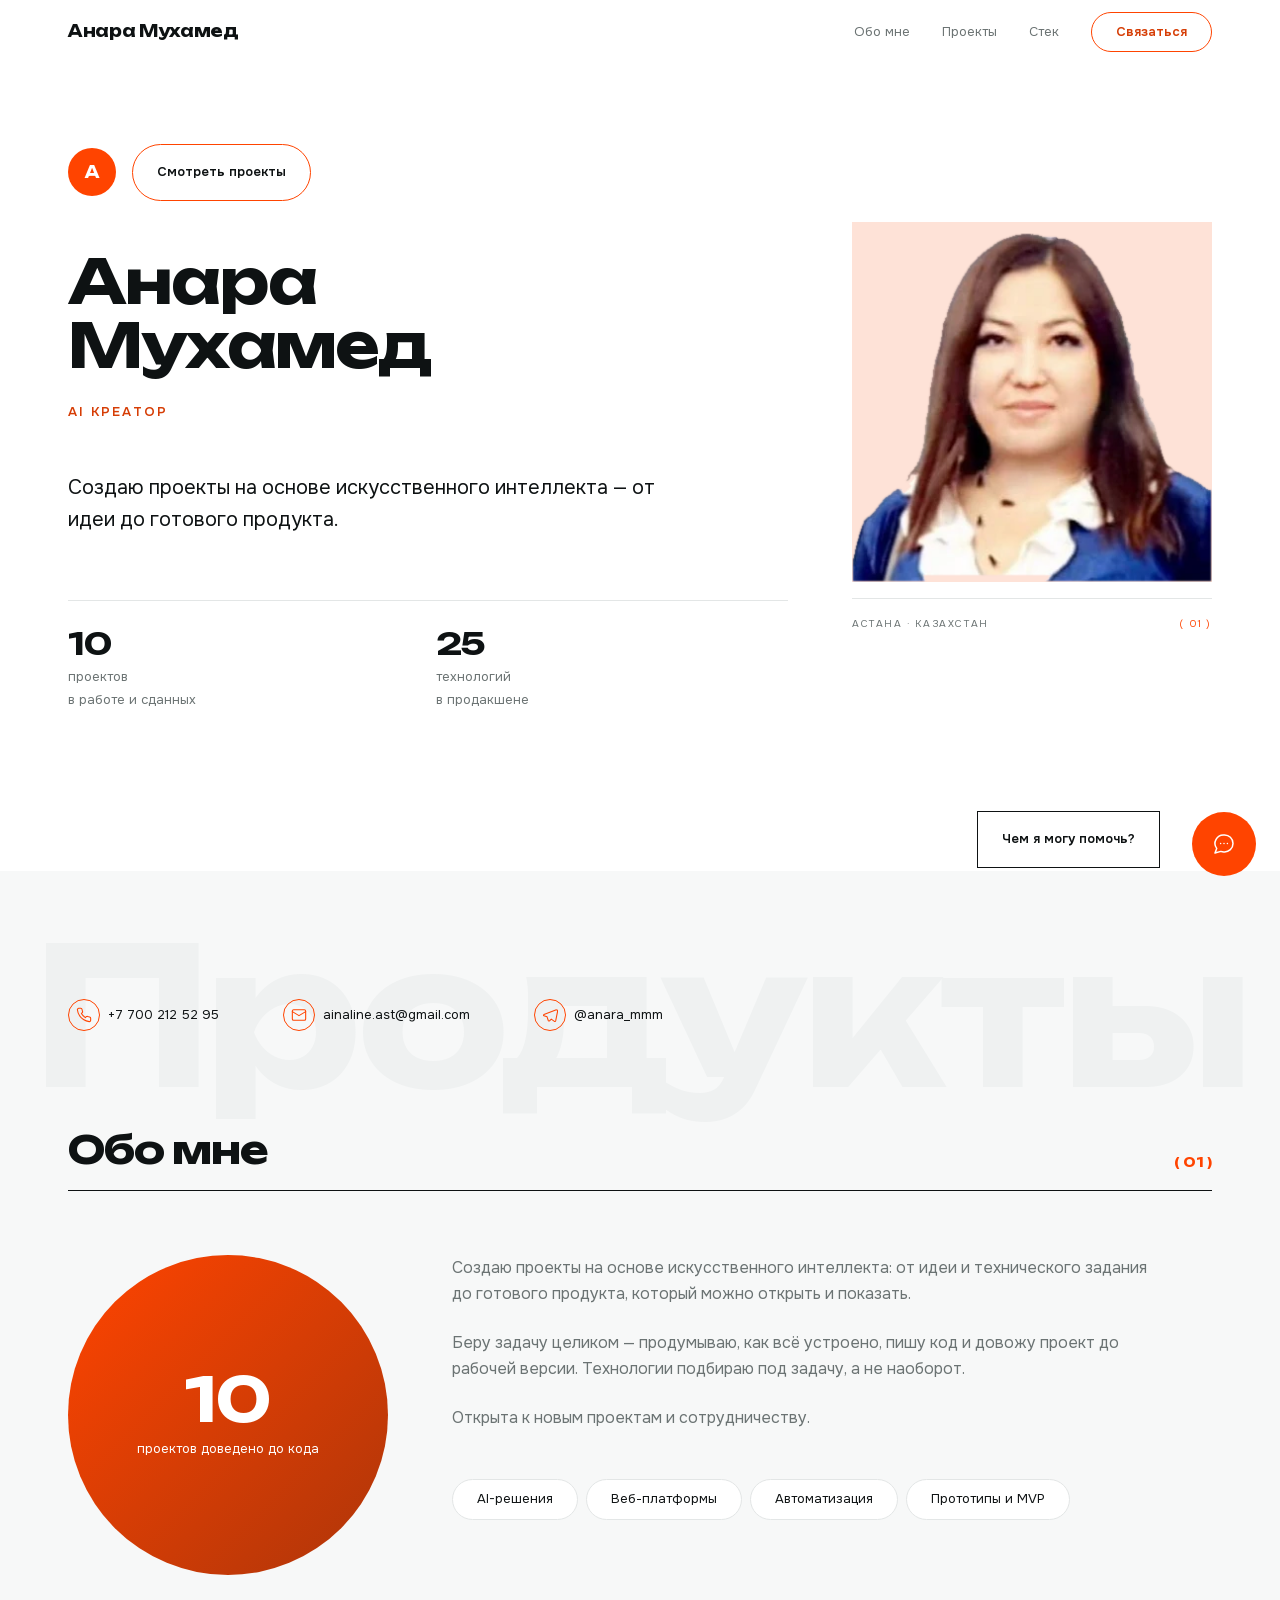
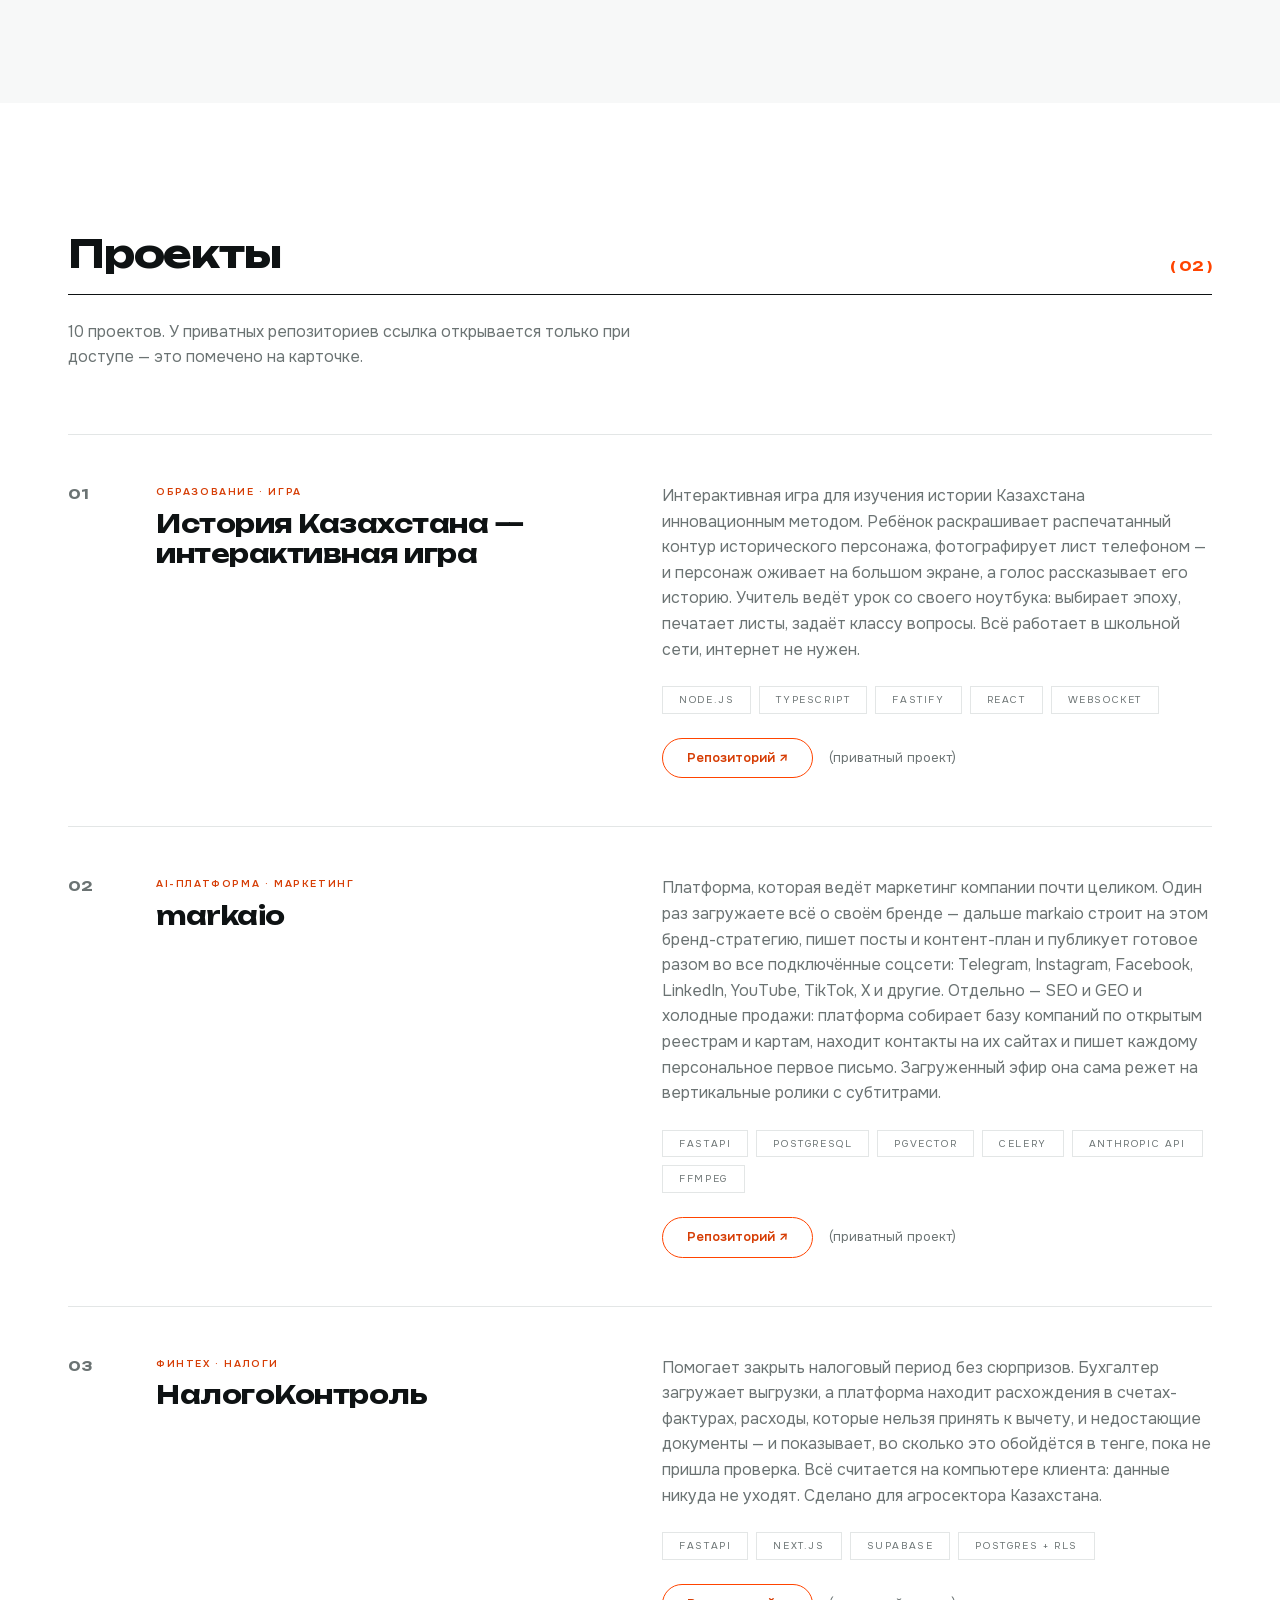
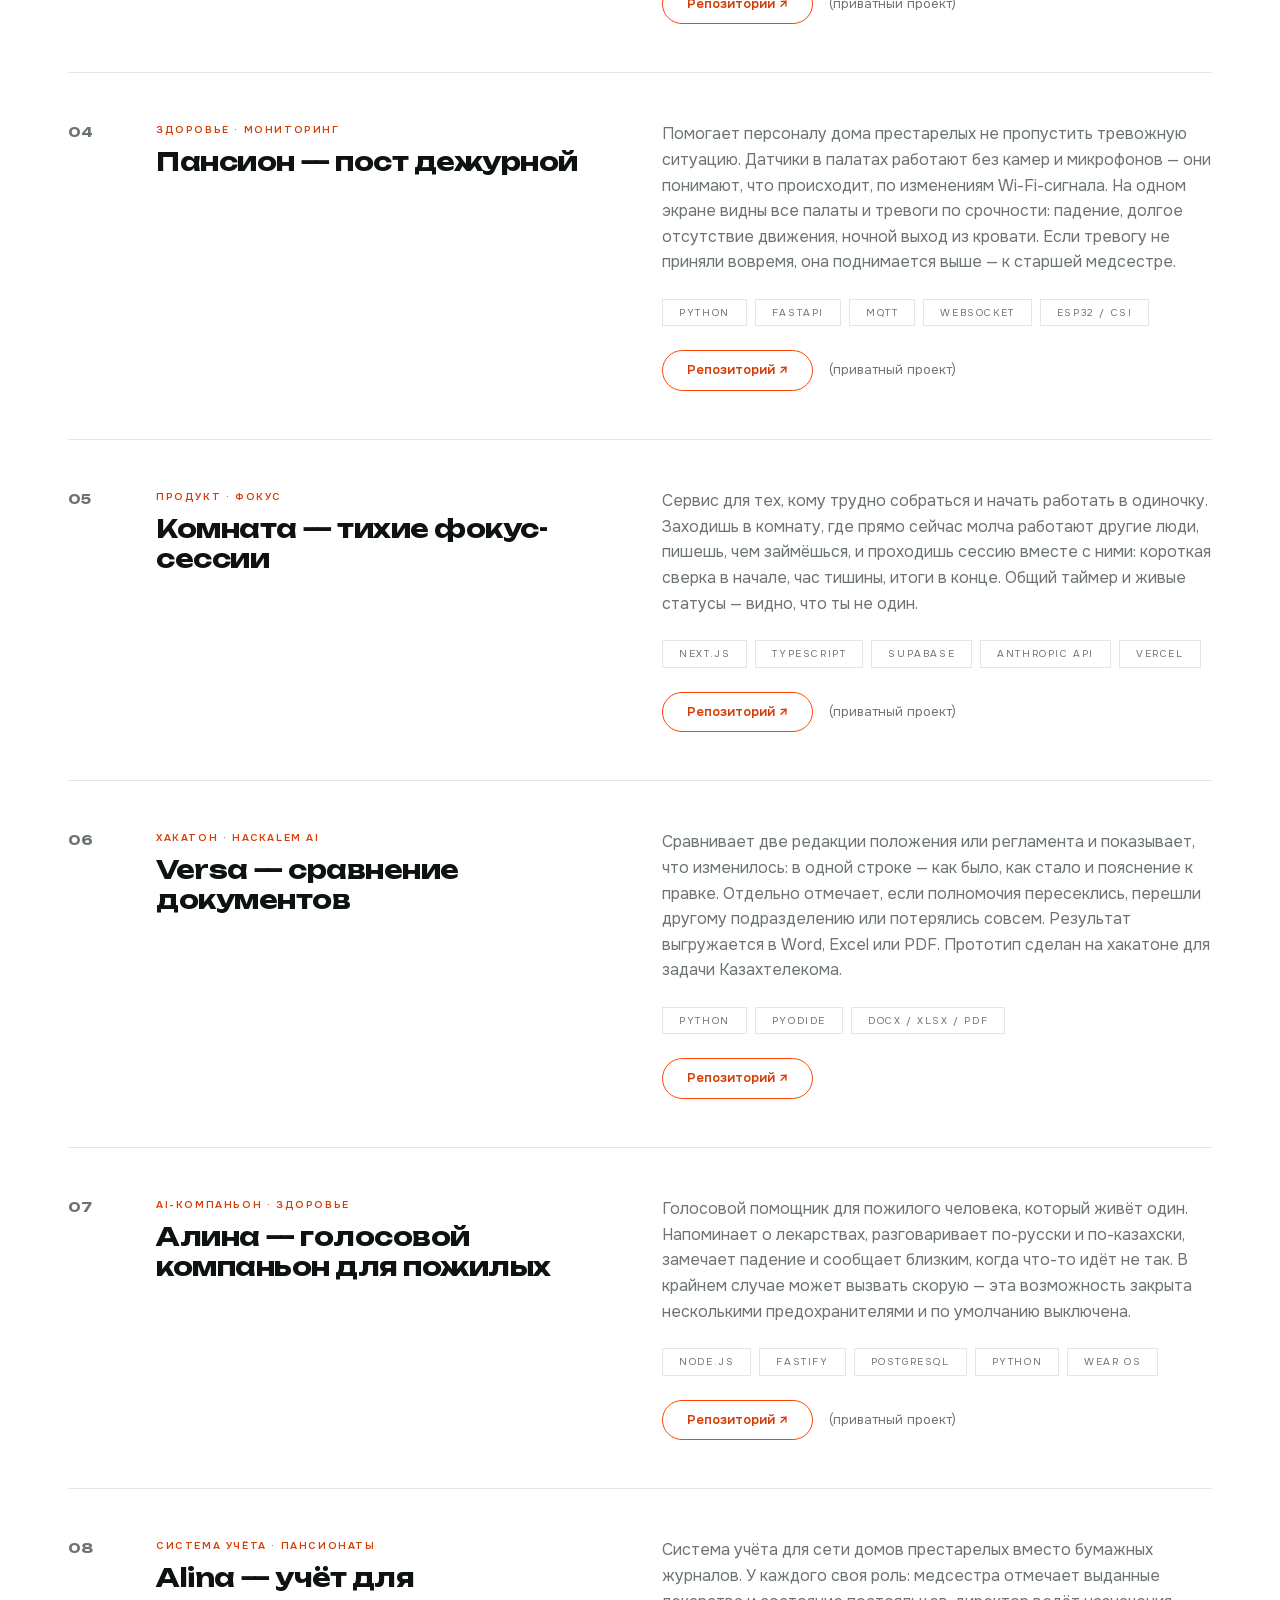
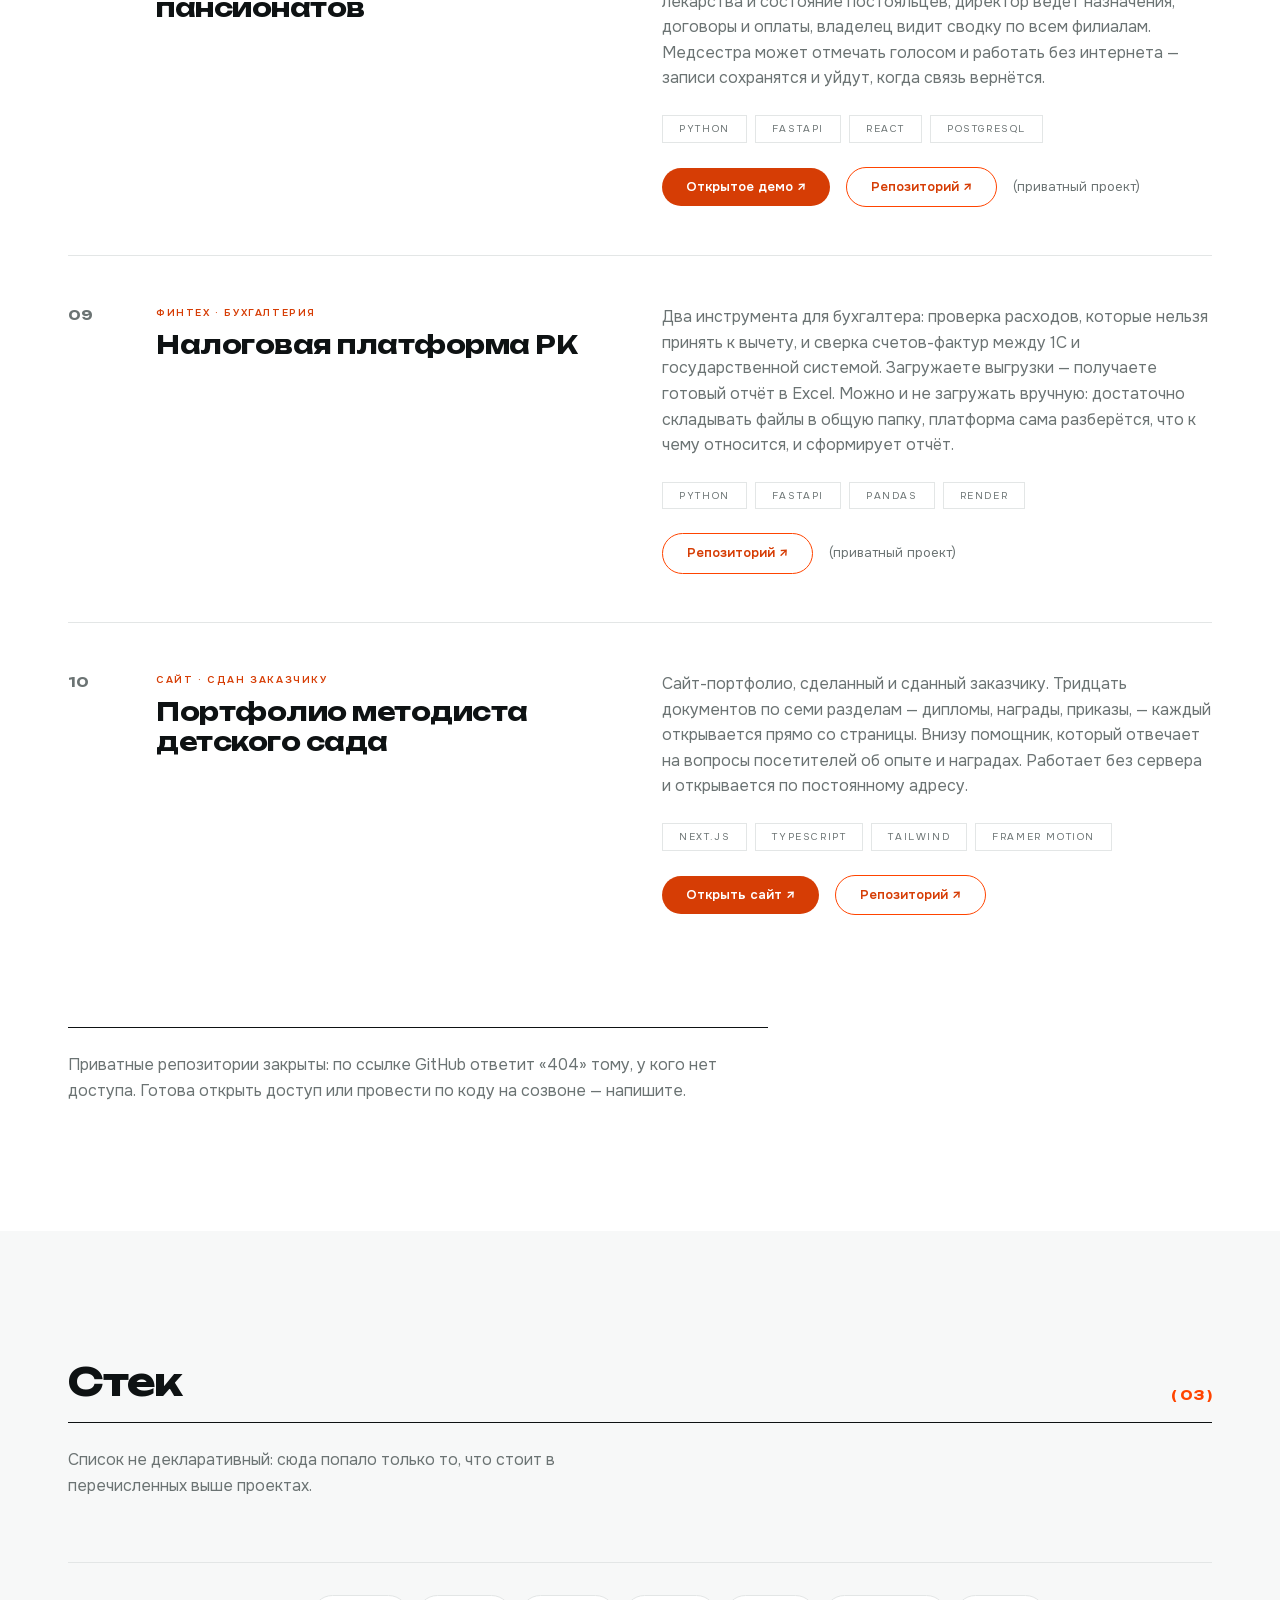
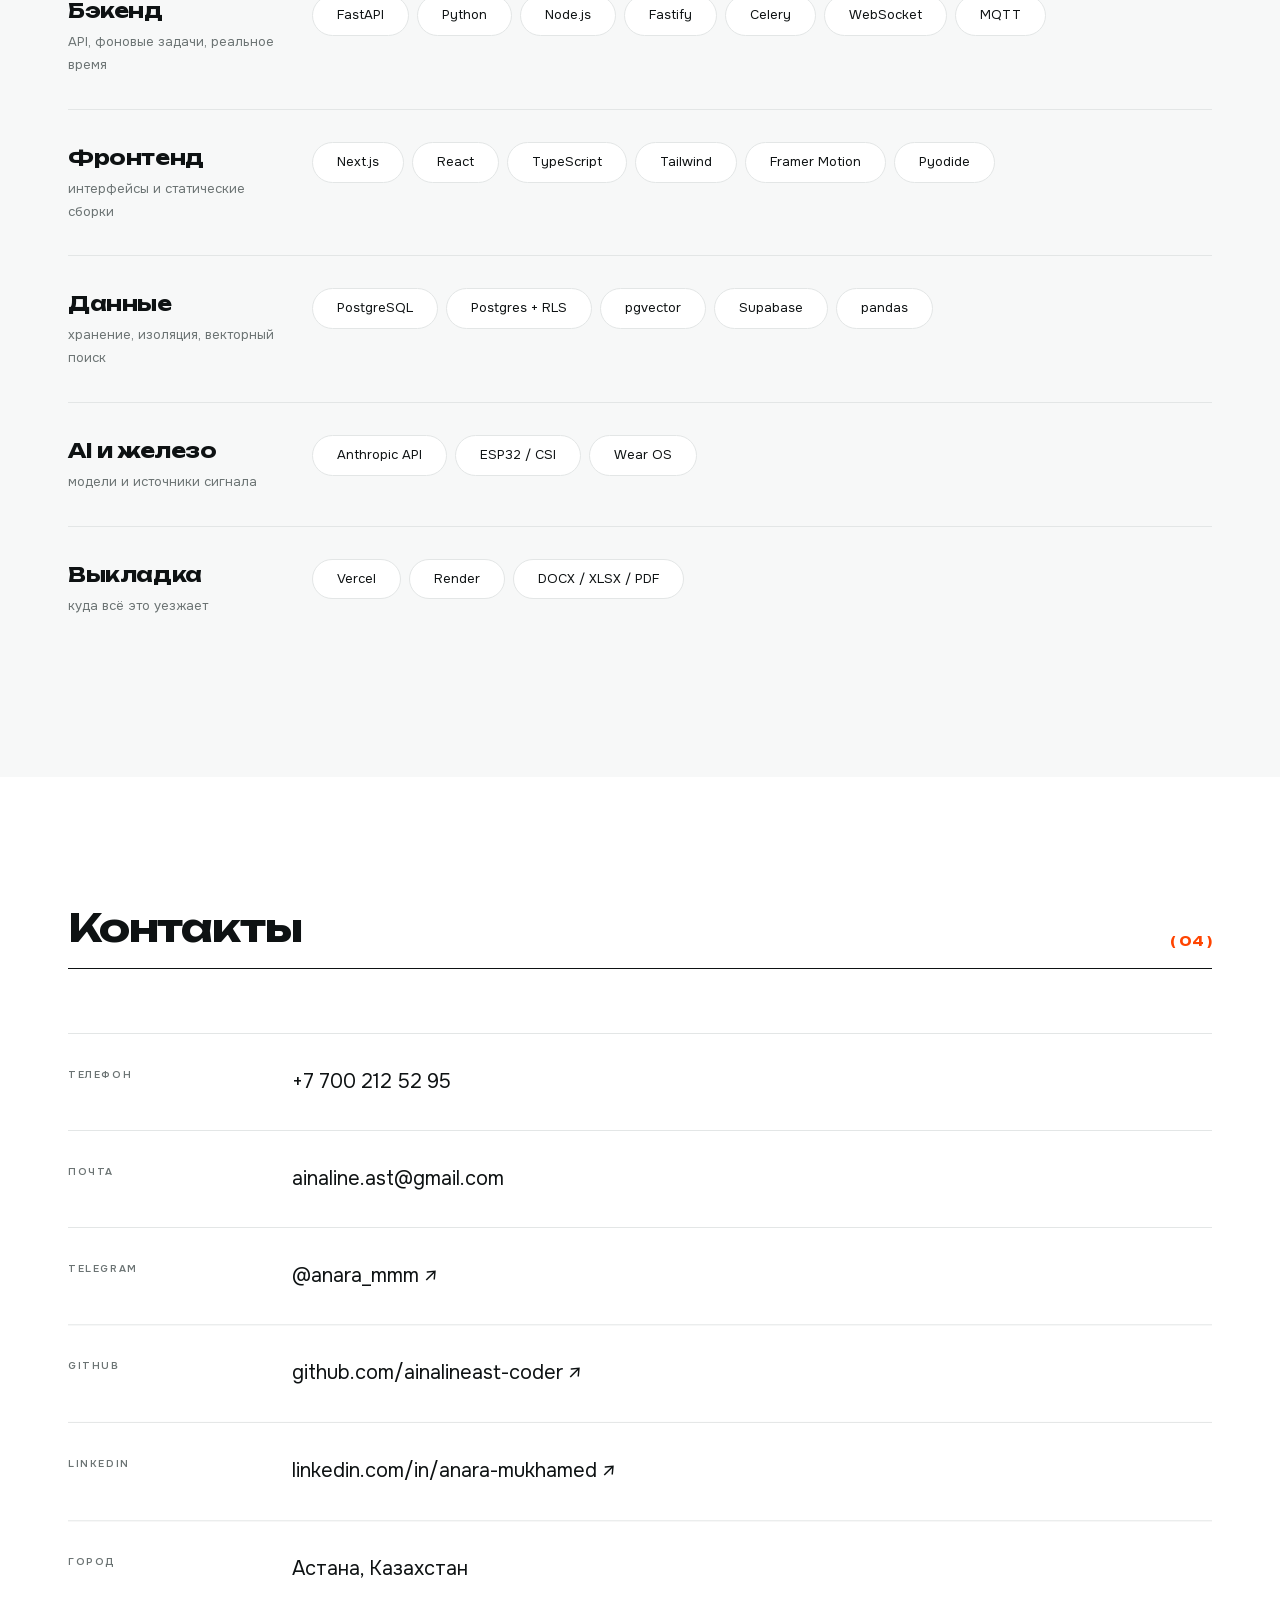
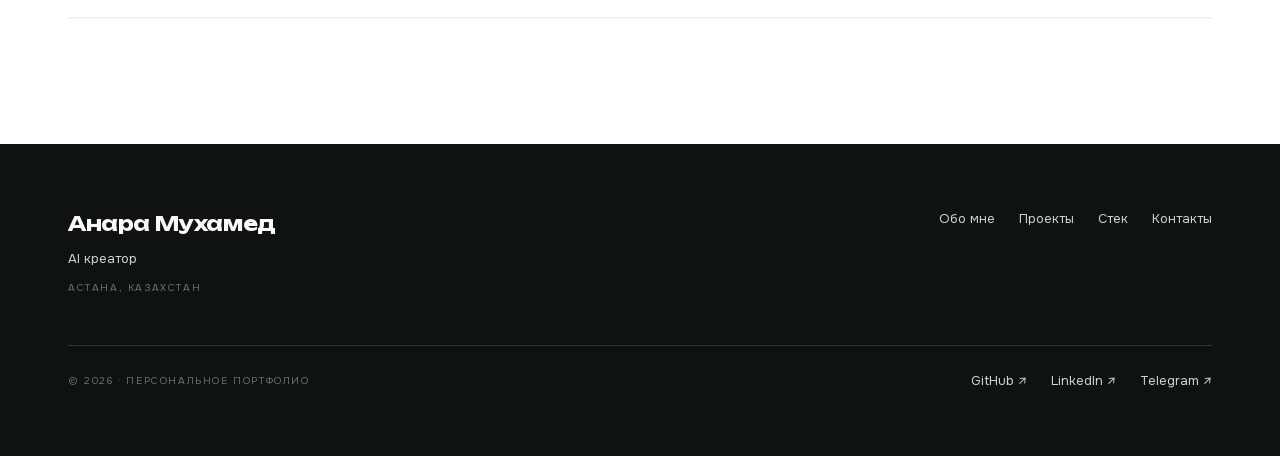
==== commit 137d2c06: "Обновить сборку сайта Источник: c05d86f в приватном репозитории." ====
--- a/index.html
+++ b/index.html
@@ -1,3 +1,3 @@
-<!DOCTYPE html><html lang="ru" class="__variable_27be5e __variable_a88ee3"><head><meta charSet="utf-8"/><meta name="viewport" content="width=device-width, initial-scale=1"/><link rel="preload" href="next/static/media/29b98dbfba401fa9-s.p.woff2" as="font" crossorigin="" type="font/woff2"/><link rel="preload" href="next/static/media/6961d055d00ff7ec-s.p.woff2" as="font" crossorigin="" type="font/woff2"/><link rel="preload" href="next/static/media/cd87a8f174d93ac6-s.p.woff2" as="font" crossorigin="" type="font/woff2"/><link rel="preload" href="next/static/media/d76fe899475ae4d7-s.p.woff2" as="font" crossorigin="" type="font/woff2"/><link rel="preload" as="image" href="img/anara-cutout.webp" fetchPriority="high"/><link rel="stylesheet" href="next/static/css/d768d6cbb43ff6e1.css" data-precedence="next"/><link rel="preload" as="script" fetchPriority="low" href="next/static/chunks/webpack-c11f89cc682f879f.js"/><script src="next/static/chunks/fd9d1056-b11b2651f33aae7f.js" async=""></script><script src="next/static/chunks/117-e173c366e2bfd494.js" async=""></script><script src="next/static/chunks/main-app-9986953d6ffbb82d.js" async=""></script><script src="next/static/chunks/576-eaf417f5d1b17379.js" async=""></script><script src="next/static/chunks/app/page-97339987781cfe29.js" async=""></script><title>Анара Мухамед — AI креатор</title><meta name="description" content="AI-платформы, финтех и продукты для здоровья: Brand Brain на RAG, налоговый риск-контроль, голосовой компаньон для пожилых, бесконтактный мониторинг без камер. Астана."/><meta property="og:title" content="Анара Мухамед — AI креатор"/><meta property="og:description" content="Десять проектов: AI-платформы, финтех, продукты для здоровья и образования. Python, TypeScript, FastAPI, Next.js, Anthropic API. Астана."/><meta property="og:type" content="profile"/><meta name="twitter:card" content="summary"/><meta name="twitter:title" content="Анара Мухамед — AI креатор"/><meta name="twitter:description" content="Десять проектов: AI-платформы, финтех, продукты для здоровья и образования. Python, TypeScript, FastAPI, Next.js, Anthropic API. Астана."/><link rel="icon" href="favicon.ico" type="image/x-icon" sizes="16x16"/><meta name="next-size-adjust"/><script src="next/static/chunks/polyfills-42372ed130431b0a.js" noModule=""></script></head><body class="bg-surface font-text text-300 text-text antialiased"><a href="#main" class="sr-only focus:not-sr-only focus:absolute focus:left-0 focus:top-0 focus:z-50 focus:bg-text focus:px-3 focus:py-2 focus:text-inverse-text">Перейти к содержимому</a><header class="sticky top-0 z-50 transition-colors duration-300 bg-transparent"><nav aria-label="Основная навигация" class="mx-auto flex h-7 max-w-wrap items-center justify-between px-3 md:px-6"><a href="#top" class="font-display text-300 font-display tracking-heading" style="opacity:0;transform:translateY(28px)">Анара Мухамед</a><div class="hidden items-center gap-5 md:flex"><a href="#about" class="text-200 text-text-muted transition-opacity duration-300 hover:opacity-60" style="opacity:0;transform:translateY(28px)">Обо мне</a><a href="#projects" class="text-200 text-text-muted transition-opacity duration-300 hover:opacity-60" style="opacity:0;transform:translateY(28px)">Проекты</a><a href="#stack" class="text-200 text-text-muted transition-opacity duration-300 hover:opacity-60" style="opacity:0;transform:translateY(28px)">Стек</a><a href="#contact" class="rounded-pill border border-accent-graphic px-4 py-2 text-200 font-semibold text-accent transition-colors duration-300 hover:bg-accent-graphic hover:text-white" style="opacity:0;transform:translateY(28px)">Связаться</a></div><button type="button" aria-expanded="false" aria-controls="mobile-nav" aria-label="Открыть меню" class="grid h-6 w-6 place-items-center md:hidden" style="opacity:0;transform:translateY(28px)"><span class="relative block h-px w-5 bg-text"><span class="absolute left-0 block h-px w-5 bg-text transition-transform duration-300 -translate-y-2"></span><span class="absolute left-0 block h-px w-5 bg-text transition-transform duration-300 translate-y-2"></span></span></button></nav></header><main id="main"><section id="top" class="relative"><div class="mx-auto grid max-w-wrap items-stretch gap-6 px-3 pb-8 pt-6 md:grid-cols-[1fr_auto] md:gap-7 md:px-6 md:pb-9"><div class="flex flex-col justify-center py-5"><div class="flex items-center gap-3" style="opacity:0;transform:translateY(28px)"><span aria-hidden="true" class="grid h-6 w-6 place-items-center rounded-full bg-accent-graphic font-display text-300 font-display text-white">А</span><a href="#projects" class="rounded-pill border border-accent-graphic px-4 py-3 text-200 font-semibold text-text transition-colors duration-300 hover:bg-accent-graphic hover:text-white">Смотреть проекты</a></div><h1 class="mt-6 font-display text-700 font-display tracking-display md:text-900" style="opacity:0;transform:translateY(28px)">Анара<br/>Мухамед</h1><p class="mt-4 text-200 font-semibold uppercase tracking-caps text-accent" style="opacity:0;transform:translateY(28px)">AI креатор</p><p class="mt-6 max-w-[46ch] text-400 text-text" style="opacity:0;transform:translateY(28px)">Создаю проекты на основе искусственного интеллекта — от идеи до готового продукта.</p><dl class="mt-7 grid grid-cols-2 gap-3 border-t border-border pt-4"><div style="opacity:0;transform:translateY(28px)"><dt class="font-display text-600 font-display tracking-display">10</dt><dd class="mt-1 whitespace-pre-line text-200 text-text-muted">проектов
+<!DOCTYPE html><html lang="ru" class="__variable_27be5e __variable_a88ee3"><head><meta charSet="utf-8"/><meta name="viewport" content="width=device-width, initial-scale=1"/><link rel="preload" href="next/static/media/29b98dbfba401fa9-s.p.woff2" as="font" crossorigin="" type="font/woff2"/><link rel="preload" href="next/static/media/6961d055d00ff7ec-s.p.woff2" as="font" crossorigin="" type="font/woff2"/><link rel="preload" href="next/static/media/cd87a8f174d93ac6-s.p.woff2" as="font" crossorigin="" type="font/woff2"/><link rel="preload" href="next/static/media/d76fe899475ae4d7-s.p.woff2" as="font" crossorigin="" type="font/woff2"/><link rel="preload" as="image" href="img/anara-cutout.webp" fetchPriority="high"/><link rel="stylesheet" href="next/static/css/d768d6cbb43ff6e1.css" data-precedence="next"/><link rel="preload" as="script" fetchPriority="low" href="next/static/chunks/webpack-c11f89cc682f879f.js"/><script src="next/static/chunks/fd9d1056-b11b2651f33aae7f.js" async=""></script><script src="next/static/chunks/117-e173c366e2bfd494.js" async=""></script><script src="next/static/chunks/main-app-9986953d6ffbb82d.js" async=""></script><script src="next/static/chunks/576-eaf417f5d1b17379.js" async=""></script><script src="next/static/chunks/app/page-eb48448246fa0616.js" async=""></script><title>Анара Мухамед — AI креатор</title><meta name="description" content="AI-платформы, финтех и продукты для здоровья: Brand Brain на RAG, налоговый риск-контроль, голосовой компаньон для пожилых, бесконтактный мониторинг без камер. Астана."/><meta property="og:title" content="Анара Мухамед — AI креатор"/><meta property="og:description" content="Десять проектов: AI-платформы, финтех, продукты для здоровья и образования. Python, TypeScript, FastAPI, Next.js, Anthropic API. Астана."/><meta property="og:type" content="profile"/><meta name="twitter:card" content="summary"/><meta name="twitter:title" content="Анара Мухамед — AI креатор"/><meta name="twitter:description" content="Десять проектов: AI-платформы, финтех, продукты для здоровья и образования. Python, TypeScript, FastAPI, Next.js, Anthropic API. Астана."/><link rel="icon" href="favicon.ico" type="image/x-icon" sizes="16x16"/><meta name="next-size-adjust"/><script src="next/static/chunks/polyfills-42372ed130431b0a.js" noModule=""></script></head><body class="bg-surface font-text text-300 text-text antialiased"><a href="#main" class="sr-only focus:not-sr-only focus:absolute focus:left-0 focus:top-0 focus:z-50 focus:bg-text focus:px-3 focus:py-2 focus:text-inverse-text">Перейти к содержимому</a><header class="sticky top-0 z-50 transition-colors duration-300 bg-transparent"><nav aria-label="Основная навигация" class="mx-auto flex h-7 max-w-wrap items-center justify-between px-3 md:px-6"><a href="#top" class="font-display text-300 font-display tracking-heading" style="opacity:0;transform:translateY(28px)">Анара Мухамед</a><div class="hidden items-center gap-5 md:flex"><a href="#about" class="text-200 text-text-muted transition-opacity duration-300 hover:opacity-60" style="opacity:0;transform:translateY(28px)">Обо мне</a><a href="#projects" class="text-200 text-text-muted transition-opacity duration-300 hover:opacity-60" style="opacity:0;transform:translateY(28px)">Проекты</a><a href="#stack" class="text-200 text-text-muted transition-opacity duration-300 hover:opacity-60" style="opacity:0;transform:translateY(28px)">Стек</a><a href="#contact" class="rounded-pill border border-accent-graphic px-4 py-2 text-200 font-semibold text-accent transition-colors duration-300 hover:bg-accent-graphic hover:text-white" style="opacity:0;transform:translateY(28px)">Связаться</a></div><button type="button" aria-expanded="false" aria-controls="mobile-nav" aria-label="Открыть меню" class="grid h-6 w-6 place-items-center md:hidden" style="opacity:0;transform:translateY(28px)"><span class="relative block h-px w-5 bg-text"><span class="absolute left-0 block h-px w-5 bg-text transition-transform duration-300 -translate-y-2"></span><span class="absolute left-0 block h-px w-5 bg-text transition-transform duration-300 translate-y-2"></span></span></button></nav></header><main id="main"><section id="top" class="relative"><div class="mx-auto grid max-w-wrap items-stretch gap-6 px-3 pb-8 pt-6 md:grid-cols-[1fr_auto] md:gap-7 md:px-6 md:pb-9"><div class="flex flex-col justify-center py-5"><div class="flex items-center gap-3" style="opacity:0;transform:translateY(28px)"><span aria-hidden="true" class="grid h-6 w-6 place-items-center rounded-full bg-accent-graphic font-display text-300 font-display text-white">А</span><a href="#projects" class="rounded-pill border border-accent-graphic px-4 py-3 text-200 font-semibold text-text transition-colors duration-300 hover:bg-accent-graphic hover:text-white">Смотреть проекты</a></div><h1 class="mt-6 font-display text-700 font-display tracking-display md:text-900" style="opacity:0;transform:translateY(28px)">Анара<br/>Мухамед</h1><p class="mt-4 text-200 font-semibold uppercase tracking-caps text-accent" style="opacity:0;transform:translateY(28px)">AI креатор</p><p class="mt-6 max-w-[46ch] text-400 text-text" style="opacity:0;transform:translateY(28px)">Создаю проекты на основе искусственного интеллекта — от идеи до готового продукта.</p><dl class="mt-7 grid grid-cols-2 gap-3 border-t border-border pt-4"><div style="opacity:0;transform:translateY(28px)"><dt class="font-display text-600 font-display tracking-display">10</dt><dd class="mt-1 whitespace-pre-line text-200 text-text-muted">проектов
 в работе и сданных</dd></div><div style="opacity:0;transform:translateY(28px)"><dt class="font-display text-600 font-display tracking-display">25</dt><dd class="mt-1 whitespace-pre-line text-200 text-text-muted">технологий
-в продакшене</dd></div></dl></div><figure class="relative mx-auto w-full max-w-[360px] self-center md:mx-0 md:w-[360px] md:max-w-none" style="opacity:0"><div class="relative aspect-square w-full overflow-hidden bg-accent-surface"><img alt="Анара Мухамед, AI креатор" fetchPriority="high" decoding="async" data-nimg="fill" class="object-contain object-bottom" style="position:absolute;height:100%;width:100%;left:0;top:0;right:0;bottom:0;color:transparent" src="img/anara-cutout.webp"/></div><figcaption class="mt-3 flex items-center justify-between border-t border-border pt-3 text-100 uppercase tracking-caps text-text-muted"><span>Астана · Казахстан</span><span class="text-accent-graphic">( 01 )</span></figcaption></figure></div></section><section id="about" class="relative overflow-hidden bg-surface-alt py-8 md:py-9"><span aria-hidden="true" class="pointer-events-none absolute inset-x-0 top-6 select-none text-center font-display text-1000 font-display leading-none tracking-display text-n-100 md:text-[12rem]">Продукты</span><div class="relative mx-auto max-w-wrap px-3 md:px-6"><ul class="flex flex-wrap items-center gap-4 md:gap-7"><li style="opacity:0;transform:translateY(28px)"><a href="tel:+77002125295" class="group flex items-center gap-2 text-200 text-text transition-opacity duration-300 hover:opacity-60"><span aria-hidden="true" class="grid h-5 w-5 shrink-0 place-items-center rounded-full border border-accent-graphic text-accent-graphic"><svg viewBox="0 0 24 24" fill="none" stroke="currentColor" stroke-width="1.6" stroke-linecap="round" stroke-linejoin="round" class="h-3 w-3"><path d="M22 16.9v3a2 2 0 0 1-2.2 2 19.8 19.8 0 0 1-8.6-3.1 19.5 19.5 0 0 1-6-6A19.8 19.8 0 0 1 2.1 4.2 2 2 0 0 1 4.1 2h3a2 2 0 0 1 2 1.7c.1 1 .4 1.9.7 2.8a2 2 0 0 1-.5 2.1L8.1 9.9a16 16 0 0 0 6 6l1.3-1.3a2 2 0 0 1 2.1-.4c.9.3 1.8.6 2.8.7a2 2 0 0 1 1.7 2Z"></path></svg></span>+7 700 212 52 95</a></li><li style="opacity:0;transform:translateY(28px)"><a href="mailto:ainaline.ast@gmail.com" class="group flex items-center gap-2 text-200 text-text transition-opacity duration-300 hover:opacity-60"><span aria-hidden="true" class="grid h-5 w-5 shrink-0 place-items-center rounded-full border border-accent-graphic text-accent-graphic"><svg viewBox="0 0 24 24" fill="none" stroke="currentColor" stroke-width="1.6" stroke-linecap="round" stroke-linejoin="round" class="h-3 w-3"><rect x="2" y="4" width="20" height="16" rx="2"></rect><path d="m2 7 10 6 10-6"></path></svg></span>ainaline.ast@gmail.com</a></li><li style="opacity:0;transform:translateY(28px)"><a href="https://t.me/anara_mmm" class="group flex items-center gap-2 text-200 text-text transition-opacity duration-300 hover:opacity-60"><span aria-hidden="true" class="grid h-5 w-5 shrink-0 place-items-center rounded-full border border-accent-graphic text-accent-graphic"><svg viewBox="0 0 24 24" fill="none" stroke="currentColor" stroke-width="1.6" stroke-linecap="round" stroke-linejoin="round" class="h-3 w-3"><path d="M21.5 4.3 2.9 11.4c-.9.3-.9 1.6 0 1.9l4.7 1.5 1.8 5.5c.3.8 1.3 1 1.9.4l2.6-2.5 4.7 3.4c.7.5 1.7.1 1.9-.7l3-15c.2-.9-.7-1.6-1.5-1.3Z"></path></svg></span>@anara_mmm</a></li></ul><div class="mt-7 md:mt-8"><div><div class="flex items-end justify-between gap-4"><h2 class="font-display text-600 font-display tracking-display md:text-700" style="opacity:0;transform:translateY(28px)">Обо мне</h2><span class="shrink-0 font-display text-200 text-accent-graphic" style="opacity:0;transform:translateY(28px)">( <!-- -->01<!-- --> )</span></div><hr class="mt-3 border-0 border-t border-text" style="opacity:0;transform:translateY(28px)"/></div></div><div class="mt-6 grid gap-6 md:mt-7 md:grid-cols-[minmax(0,320px)_minmax(0,1fr)] md:gap-7"><div class="mx-auto grid aspect-square w-full max-w-[320px] place-items-center rounded-full bg-gradient-to-br from-accent-graphic via-orange-600 to-orange-700 text-center" style="opacity:0"><div class="px-5"><p class="font-display text-900 font-display leading-none tracking-display text-white">10</p><p class="mt-2 text-200 text-white">проектов доведено до кода</p></div></div><div><p class="max-w-[70ch] text-300 text-text-muted " style="opacity:0;transform:translateY(28px)">Создаю проекты на основе искусственного интеллекта: от идеи и технического задания до готового продукта, который можно открыть и показать.</p><p class="max-w-[70ch] text-300 text-text-muted mt-4" style="opacity:0;transform:translateY(28px)">Беру задачу целиком — продумываю, как всё устроено, пишу код и довожу проект до рабочей версии. Технологии подбираю под задачу, а не наоборот.</p><p class="max-w-[70ch] text-300 text-text-muted mt-4" style="opacity:0;transform:translateY(28px)">Открыта к новым проектам и сотрудничеству.</p><ul class="mt-6 flex flex-wrap gap-2"><li class="rounded-pill border border-border bg-surface px-4 py-2 text-200 text-text" style="opacity:0;transform:translateY(28px)">AI-решения</li><li class="rounded-pill border border-border bg-surface px-4 py-2 text-200 text-text" style="opacity:0;transform:translateY(28px)">Веб-платформы</li><li class="rounded-pill border border-border bg-surface px-4 py-2 text-200 text-text" style="opacity:0;transform:translateY(28px)">Автоматизация</li><li class="rounded-pill border border-border bg-surface px-4 py-2 text-200 text-text" style="opacity:0;transform:translateY(28px)">Прототипы и MVP</li></ul></div></div></div></section><section id="projects" class="py-8 md:py-9"><div class="mx-auto max-w-wrap px-3 md:px-6"><div><div class="flex items-end justify-between gap-4"><h2 class="font-display text-600 font-display tracking-display md:text-700" style="opacity:0;transform:translateY(28px)">Проекты</h2><span class="shrink-0 font-display text-200 text-accent-graphic" style="opacity:0;transform:translateY(28px)">( <!-- -->02<!-- --> )</span></div><hr class="mt-3 border-0 border-t border-text" style="opacity:0;transform:translateY(28px)"/><p class="mt-4 max-w-[60ch] text-300 text-text-muted" style="opacity:0;transform:translateY(28px)">10 проектов. У приватных репозиториев ссылка открывается только при доступе — это помечено на карточке.</p></div><ol class="mt-6 md:mt-7"><li style="opacity:0;transform:translateY(28px)"><article class="grid gap-3 border-t border-border py-5 md:grid-cols-[64px_minmax(0,1fr)] md:gap-4 md:py-6"><span class="font-display text-200 text-text-muted">01</span><div class="grid gap-3 md:grid-cols-[minmax(0,1fr)_minmax(0,1.2fr)] md:gap-6"><div><p class="text-100 font-semibold uppercase tracking-caps text-accent">Образование · игра</p><h3 class="mt-2 max-w-[24ch] font-display text-400 font-semibold tracking-heading md:text-500">История Казахстана — интерактивная игра</h3></div><div><p class="max-w-[60ch] text-300 text-text-muted">Интерактивная игра для изучения истории Казахстана инновационным методом. Ребёнок раскрашивает распечатанный контур исторического персонажа, фотографирует лист телефоном — и персонаж оживает на большом экране, а голос рассказывает его историю. Учитель ведёт урок со своего ноутбука: выбирает эпоху, печатает листы, задаёт классу вопросы. Всё работает в школьной сети, интернет не нужен.</p><ul class="mt-4 flex flex-wrap gap-2"><li class="border border-border px-3 py-1 text-100 uppercase tracking-caps text-text-muted">Node.js</li><li class="border border-border px-3 py-1 text-100 uppercase tracking-caps text-text-muted">TypeScript</li><li class="border border-border px-3 py-1 text-100 uppercase tracking-caps text-text-muted">Fastify</li><li class="border border-border px-3 py-1 text-100 uppercase tracking-caps text-text-muted">React</li><li class="border border-border px-3 py-1 text-100 uppercase tracking-caps text-text-muted">WebSocket</li></ul><div class="mt-4 flex flex-wrap items-center gap-3"><a href="https://github.com/ainalineast-coder/istoriya-kazahstana" target="_blank" rel="noopener noreferrer" class="rounded-pill border border-accent-graphic px-4 py-2 text-200 font-semibold text-accent transition-colors duration-300 hover:bg-accent-graphic hover:text-white" tabindex="0">Репозиторий ↗</a><span class="text-200 text-text-muted">(приватный проект)</span></div></div></div></article></li><li style="opacity:0;transform:translateY(28px)"><article class="grid gap-3 border-t border-border py-5 md:grid-cols-[64px_minmax(0,1fr)] md:gap-4 md:py-6"><span class="font-display text-200 text-text-muted">02</span><div class="grid gap-3 md:grid-cols-[minmax(0,1fr)_minmax(0,1.2fr)] md:gap-6"><div><p class="text-100 font-semibold uppercase tracking-caps text-accent">AI-платформа · маркетинг</p><h3 class="mt-2 max-w-[24ch] font-display text-400 font-semibold tracking-heading md:text-500">markaio</h3></div><div><p class="max-w-[60ch] text-300 text-text-muted">Платформа, которая ведёт маркетинг компании почти без ручной работы. Один раз загружаете всё о своём бренде — дальше markaio сама пишет посты, собирает контент-план и отправляет готовое разом во все подключённые соцсети: Telegram, Instagram, Facebook, LinkedIn, YouTube, TikTok, X, Pinterest, Threads и другие. Загруженную запись эфира или вебинара она сама режет на короткие вертикальные ролики с субтитрами и заголовками. В одной системе работает сразу несколько компаний, и данные друг друга они не видят.</p><ul class="mt-4 flex flex-wrap gap-2"><li class="border border-border px-3 py-1 text-100 uppercase tracking-caps text-text-muted">FastAPI</li><li class="border border-border px-3 py-1 text-100 uppercase tracking-caps text-text-muted">PostgreSQL</li><li class="border border-border px-3 py-1 text-100 uppercase tracking-caps text-text-muted">pgvector</li><li class="border border-border px-3 py-1 text-100 uppercase tracking-caps text-text-muted">Celery</li><li class="border border-border px-3 py-1 text-100 uppercase tracking-caps text-text-muted">Anthropic API</li><li class="border border-border px-3 py-1 text-100 uppercase tracking-caps text-text-muted">ffmpeg</li></ul><div class="mt-4 flex flex-wrap items-center gap-3"><a href="https://github.com/ainalineast-coder/markaio-platform" target="_blank" rel="noopener noreferrer" class="rounded-pill border border-accent-graphic px-4 py-2 text-200 font-semibold text-accent transition-colors duration-300 hover:bg-accent-graphic hover:text-white" tabindex="0">Репозиторий ↗</a><span class="text-200 text-text-muted">(приватный проект)</span></div></div></div></article></li><li style="opacity:0;transform:translateY(28px)"><article class="grid gap-3 border-t border-border py-5 md:grid-cols-[64px_minmax(0,1fr)] md:gap-4 md:py-6"><span class="font-display text-200 text-text-muted">03</span><div class="grid gap-3 md:grid-cols-[minmax(0,1fr)_minmax(0,1.2fr)] md:gap-6"><div><p class="text-100 font-semibold uppercase tracking-caps text-accent">Финтех · налоги</p><h3 class="mt-2 max-w-[24ch] font-display text-400 font-semibold tracking-heading md:text-500">НалогоКонтроль</h3></div><div><p class="max-w-[60ch] text-300 text-text-muted">Помогает закрыть налоговый период без сюрпризов. Бухгалтер загружает выгрузки, а платформа находит расхождения в счетах-фактурах, расходы, которые нельзя принять к вычету, и недостающие документы — и показывает, во сколько это обойдётся в тенге, пока не пришла проверка. Всё считается на компьютере клиента: данные никуда не уходят. Сделано для агросектора Казахстана.</p><ul class="mt-4 flex flex-wrap gap-2"><li class="border border-border px-3 py-1 text-100 uppercase tracking-caps text-text-muted">FastAPI</li><li class="border border-border px-3 py-1 text-100 uppercase tracking-caps text-text-muted">Next.js</li><li class="border border-border px-3 py-1 text-100 uppercase tracking-caps text-text-muted">Supabase</li><li class="border border-border px-3 py-1 text-100 uppercase tracking-caps text-text-muted">Postgres + RLS</li></ul><div class="mt-4 flex flex-wrap items-center gap-3"><a href="https://github.com/ainalineast-coder/nalogokontrol" target="_blank" rel="noopener noreferrer" class="rounded-pill border border-accent-graphic px-4 py-2 text-200 font-semibold text-accent transition-colors duration-300 hover:bg-accent-graphic hover:text-white" tabindex="0">Репозиторий ↗</a><span class="text-200 text-text-muted">(приватный проект)</span></div></div></div></article></li><li style="opacity:0;transform:translateY(28px)"><article class="grid gap-3 border-t border-border py-5 md:grid-cols-[64px_minmax(0,1fr)] md:gap-4 md:py-6"><span class="font-display text-200 text-text-muted">04</span><div class="grid gap-3 md:grid-cols-[minmax(0,1fr)_minmax(0,1.2fr)] md:gap-6"><div><p class="text-100 font-semibold uppercase tracking-caps text-accent">Здоровье · мониторинг</p><h3 class="mt-2 max-w-[24ch] font-display text-400 font-semibold tracking-heading md:text-500">Пансион — пост дежурной</h3></div><div><p class="max-w-[60ch] text-300 text-text-muted">Помогает персоналу дома престарелых не пропустить тревожную ситуацию. Датчики в палатах работают без камер и микрофонов — они понимают, что происходит, по изменениям Wi-Fi-сигнала. На одном экране видны все палаты и тревоги по срочности: падение, долгое отсутствие движения, ночной выход из кровати. Если тревогу не приняли вовремя, она поднимается выше — к старшей медсестре.</p><ul class="mt-4 flex flex-wrap gap-2"><li class="border border-border px-3 py-1 text-100 uppercase tracking-caps text-text-muted">Python</li><li class="border border-border px-3 py-1 text-100 uppercase tracking-caps text-text-muted">FastAPI</li><li class="border border-border px-3 py-1 text-100 uppercase tracking-caps text-text-muted">MQTT</li><li class="border border-border px-3 py-1 text-100 uppercase tracking-caps text-text-muted">WebSocket</li><li class="border border-border px-3 py-1 text-100 uppercase tracking-caps text-text-muted">ESP32 / CSI</li></ul><div class="mt-4 flex flex-wrap items-center gap-3"><a href="https://github.com/ainalineast-coder/pansion-care-facility" target="_blank" rel="noopener noreferrer" class="rounded-pill border border-accent-graphic px-4 py-2 text-200 font-semibold text-accent transition-colors duration-300 hover:bg-accent-graphic hover:text-white" tabindex="0">Репозиторий ↗</a><span class="text-200 text-text-muted">(приватный проект)</span></div></div></div></article></li><li style="opacity:0;transform:translateY(28px)"><article class="grid gap-3 border-t border-border py-5 md:grid-cols-[64px_minmax(0,1fr)] md:gap-4 md:py-6"><span class="font-display text-200 text-text-muted">05</span><div class="grid gap-3 md:grid-cols-[minmax(0,1fr)_minmax(0,1.2fr)] md:gap-6"><div><p class="text-100 font-semibold uppercase tracking-caps text-accent">Продукт · фокус</p><h3 class="mt-2 max-w-[24ch] font-display text-400 font-semibold tracking-heading md:text-500">Комната — тихие фокус-сессии</h3></div><div><p class="max-w-[60ch] text-300 text-text-muted">Сервис для тех, кому трудно собраться и начать работать в одиночку. Заходишь в комнату, где прямо сейчас молча работают другие люди, пишешь, чем займёшься, и проходишь сессию вместе с ними: короткая сверка в начале, час тишины, итоги в конце. Общий таймер и живые статусы — видно, что ты не один.</p><ul class="mt-4 flex flex-wrap gap-2"><li class="border border-border px-3 py-1 text-100 uppercase tracking-caps text-text-muted">Next.js</li><li class="border border-border px-3 py-1 text-100 uppercase tracking-caps text-text-muted">TypeScript</li><li class="border border-border px-3 py-1 text-100 uppercase tracking-caps text-text-muted">Supabase</li><li class="border border-border px-3 py-1 text-100 uppercase tracking-caps text-text-muted">Anthropic API</li><li class="border border-border px-3 py-1 text-100 uppercase tracking-caps text-text-muted">Vercel</li></ul><div class="mt-4 flex flex-wrap items-center gap-3"><a href="https://github.com/ainalineast-coder/komnata" target="_blank" rel="noopener noreferrer" class="rounded-pill border border-accent-graphic px-4 py-2 text-200 font-semibold text-accent transition-colors duration-300 hover:bg-accent-graphic hover:text-white" tabindex="0">Репозиторий ↗</a><span class="text-200 text-text-muted">(приватный проект)</span></div></div></div></article></li><li style="opacity:0;transform:translateY(28px)"><article class="grid gap-3 border-t border-border py-5 md:grid-cols-[64px_minmax(0,1fr)] md:gap-4 md:py-6"><span class="font-display text-200 text-text-muted">06</span><div class="grid gap-3 md:grid-cols-[minmax(0,1fr)_minmax(0,1.2fr)] md:gap-6"><div><p class="text-100 font-semibold uppercase tracking-caps text-accent">Хакатон · HackAlem AI</p><h3 class="mt-2 max-w-[24ch] font-display text-400 font-semibold tracking-heading md:text-500">Versa — сравнение документов</h3></div><div><p class="max-w-[60ch] text-300 text-text-muted">Сравнивает две редакции положения или регламента и показывает, что изменилось: в одной строке — как было, как стало и пояснение к правке. Отдельно отмечает, если полномочия пересеклись, перешли другому подразделению или потерялись совсем. Результат выгружается в Word, Excel или PDF. Прототип сделан на хакатоне для задачи Казахтелекома.</p><ul class="mt-4 flex flex-wrap gap-2"><li class="border border-border px-3 py-1 text-100 uppercase tracking-caps text-text-muted">Python</li><li class="border border-border px-3 py-1 text-100 uppercase tracking-caps text-text-muted">Pyodide</li><li class="border border-border px-3 py-1 text-100 uppercase tracking-caps text-text-muted">DOCX / XLSX / PDF</li></ul><div class="mt-4 flex flex-wrap items-center gap-3"><a href="https://github.com/BAITC-Hacks/hack-e384891b-ainalineast-coder" target="_blank" rel="noopener noreferrer" class="rounded-pill border border-accent-graphic px-4 py-2 text-200 font-semibold text-accent transition-colors duration-300 hover:bg-accent-graphic hover:text-white" tabindex="0">Репозиторий ↗</a></div></div></div></article></li><li style="opacity:0;transform:translateY(28px)"><article class="grid gap-3 border-t border-border py-5 md:grid-cols-[64px_minmax(0,1fr)] md:gap-4 md:py-6"><span class="font-display text-200 text-text-muted">07</span><div class="grid gap-3 md:grid-cols-[minmax(0,1fr)_minmax(0,1.2fr)] md:gap-6"><div><p class="text-100 font-semibold uppercase tracking-caps text-accent">AI-компаньон · здоровье</p><h3 class="mt-2 max-w-[24ch] font-display text-400 font-semibold tracking-heading md:text-500">Алина — голосовой компаньон для пожилых</h3></div><div><p class="max-w-[60ch] text-300 text-text-muted">Голосовой помощник для пожилого человека, который живёт один. Напоминает о лекарствах, разговаривает по-русски и по-казахски, замечает падение и сообщает близким, когда что-то идёт не так. В крайнем случае может вызвать скорую — эта возможность закрыта несколькими предохранителями и по умолчанию выключена.</p><ul class="mt-4 flex flex-wrap gap-2"><li class="border border-border px-3 py-1 text-100 uppercase tracking-caps text-text-muted">Node.js</li><li class="border border-border px-3 py-1 text-100 uppercase tracking-caps text-text-muted">Fastify</li><li class="border border-border px-3 py-1 text-100 uppercase tracking-caps text-text-muted">PostgreSQL</li><li class="border border-border px-3 py-1 text-100 uppercase tracking-caps text-text-muted">Python</li><li class="border border-border px-3 py-1 text-100 uppercase tracking-caps text-text-muted">Wear OS</li></ul><div class="mt-4 flex flex-wrap items-center gap-3"><a href="https://github.com/ainalineast-coder/alina-platform" target="_blank" rel="noopener noreferrer" class="rounded-pill border border-accent-graphic px-4 py-2 text-200 font-semibold text-accent transition-colors duration-300 hover:bg-accent-graphic hover:text-white" tabindex="0">Репозиторий ↗</a><span class="text-200 text-text-muted">(приватный проект)</span></div></div></div></article></li><li style="opacity:0;transform:translateY(28px)"><article class="grid gap-3 border-t border-border py-5 md:grid-cols-[64px_minmax(0,1fr)] md:gap-4 md:py-6"><span class="font-display text-200 text-text-muted">08</span><div class="grid gap-3 md:grid-cols-[minmax(0,1fr)_minmax(0,1.2fr)] md:gap-6"><div><p class="text-100 font-semibold uppercase tracking-caps text-accent">Система учёта · пансионаты</p><h3 class="mt-2 max-w-[24ch] font-display text-400 font-semibold tracking-heading md:text-500">Alina — учёт для пансионатов</h3></div><div><p class="max-w-[60ch] text-300 text-text-muted">Система учёта для сети домов престарелых вместо бумажных журналов. У каждого своя роль: медсестра отмечает выданные лекарства и состояние постояльцев, директор ведёт назначения, договоры и оплаты, владелец видит сводку по всем филиалам. Медсестра может отмечать голосом и работать без интернета — записи сохранятся и уйдут, когда связь вернётся.</p><ul class="mt-4 flex flex-wrap gap-2"><li class="border border-border px-3 py-1 text-100 uppercase tracking-caps text-text-muted">Python</li><li class="border border-border px-3 py-1 text-100 uppercase tracking-caps text-text-muted">FastAPI</li><li class="border border-border px-3 py-1 text-100 uppercase tracking-caps text-text-muted">React</li><li class="border border-border px-3 py-1 text-100 uppercase tracking-caps text-text-muted">PostgreSQL</li></ul><div class="mt-4 flex flex-wrap items-center gap-3"><a href="https://github.com/ainalineast-coder/carehome-demo" target="_blank" rel="noopener noreferrer" class="rounded-pill bg-accent px-4 py-2 text-200 font-semibold text-white" tabindex="0">Открытое демо<!-- --> ↗</a><a href="https://github.com/ainalineast-coder/alina-app" target="_blank" rel="noopener noreferrer" class="rounded-pill border border-accent-graphic px-4 py-2 text-200 font-semibold text-accent transition-colors duration-300 hover:bg-accent-graphic hover:text-white" tabindex="0">Репозиторий ↗</a><span class="text-200 text-text-muted">(приватный проект)</span></div></div></div></article></li><li style="opacity:0;transform:translateY(28px)"><article class="grid gap-3 border-t border-border py-5 md:grid-cols-[64px_minmax(0,1fr)] md:gap-4 md:py-6"><span class="font-display text-200 text-text-muted">09</span><div class="grid gap-3 md:grid-cols-[minmax(0,1fr)_minmax(0,1.2fr)] md:gap-6"><div><p class="text-100 font-semibold uppercase tracking-caps text-accent">Финтех · бухгалтерия</p><h3 class="mt-2 max-w-[24ch] font-display text-400 font-semibold tracking-heading md:text-500">Налоговая платформа РК</h3></div><div><p class="max-w-[60ch] text-300 text-text-muted">Два инструмента для бухгалтера: проверка расходов, которые нельзя принять к вычету, и сверка счетов-фактур между 1С и государственной системой. Загружаете выгрузки — получаете готовый отчёт в Excel. Можно и не загружать вручную: достаточно складывать файлы в общую папку, платформа сама разберётся, что к чему относится, и сформирует отчёт.</p><ul class="mt-4 flex flex-wrap gap-2"><li class="border border-border px-3 py-1 text-100 uppercase tracking-caps text-text-muted">Python</li><li class="border border-border px-3 py-1 text-100 uppercase tracking-caps text-text-muted">FastAPI</li><li class="border border-border px-3 py-1 text-100 uppercase tracking-caps text-text-muted">pandas</li><li class="border border-border px-3 py-1 text-100 uppercase tracking-caps text-text-muted">Render</li></ul><div class="mt-4 flex flex-wrap items-center gap-3"><a href="https://github.com/ainalineast-coder/nalog-platforma" target="_blank" rel="noopener noreferrer" class="rounded-pill border border-accent-graphic px-4 py-2 text-200 font-semibold text-accent transition-colors duration-300 hover:bg-accent-graphic hover:text-white" tabindex="0">Репозиторий ↗</a><span class="text-200 text-text-muted">(приватный проект)</span></div></div></div></article></li><li style="opacity:0;transform:translateY(28px)"><article class="grid gap-3 border-t border-border py-5 md:grid-cols-[64px_minmax(0,1fr)] md:gap-4 md:py-6"><span class="font-display text-200 text-text-muted">10</span><div class="grid gap-3 md:grid-cols-[minmax(0,1fr)_minmax(0,1.2fr)] md:gap-6"><div><p class="text-100 font-semibold uppercase tracking-caps text-accent">Сайт · сдан заказчику</p><h3 class="mt-2 max-w-[24ch] font-display text-400 font-semibold tracking-heading md:text-500">Портфолио методиста детского сада</h3></div><div><p class="max-w-[60ch] text-300 text-text-muted">Сайт-портфолио, сделанный и сданный заказчику. Тридцать документов по семи разделам — дипломы, награды, приказы, — каждый открывается прямо со страницы. Внизу помощник, который отвечает на вопросы посетителей об опыте и наградах. Работает без сервера и открывается по постоянному адресу.</p><ul class="mt-4 flex flex-wrap gap-2"><li class="border border-border px-3 py-1 text-100 uppercase tracking-caps text-text-muted">Next.js</li><li class="border border-border px-3 py-1 text-100 uppercase tracking-caps text-text-muted">TypeScript</li><li class="border border-border px-3 py-1 text-100 uppercase tracking-caps text-text-muted">Tailwind</li><li class="border border-border px-3 py-1 text-100 uppercase tracking-caps text-text-muted">Framer Motion</li></ul><div class="mt-4 flex flex-wrap items-center gap-3"><a href="https://ainalineast-coder.github.io/aisulu-portfolio/" target="_blank" rel="noopener noreferrer" class="rounded-pill bg-accent px-4 py-2 text-200 font-semibold text-white" tabindex="0">Открыть сайт<!-- --> ↗</a><a href="https://github.com/ainalineast-coder/aisulu-portfolio" target="_blank" rel="noopener noreferrer" class="rounded-pill border border-accent-graphic px-4 py-2 text-200 font-semibold text-accent transition-colors duration-300 hover:bg-accent-graphic hover:text-white" tabindex="0">Репозиторий ↗</a></div></div></div></article></li></ol><p class="mt-6 max-w-[70ch] border-t border-text pt-4 text-300 text-text-muted md:mt-7" style="opacity:0;transform:translateY(28px)">Приватные репозитории закрыты: по ссылке GitHub ответит «404» тому, у кого нет доступа. Готова открыть доступ или провести по коду на созвоне — напишите.</p></div></section><section id="stack" class="bg-surface-alt py-8 md:py-9"><div class="mx-auto max-w-wrap px-3 md:px-6"><div><div class="flex items-end justify-between gap-4"><h2 class="font-display text-600 font-display tracking-display md:text-700" style="opacity:0;transform:translateY(28px)">Стек</h2><span class="shrink-0 font-display text-200 text-accent-graphic" style="opacity:0;transform:translateY(28px)">( <!-- -->03<!-- --> )</span></div><hr class="mt-3 border-0 border-t border-text" style="opacity:0;transform:translateY(28px)"/><p class="mt-4 max-w-[60ch] text-300 text-text-muted" style="opacity:0;transform:translateY(28px)">Список не декларативный: сюда попало только то, что стоит в перечисленных выше проектах.</p></div><dl class="mt-6 md:mt-7"><div class="grid gap-2 border-t border-border py-4 md:grid-cols-[220px_minmax(0,1fr)] md:gap-4 md:py-5" style="opacity:0;transform:translateY(28px)"><dt><span class="font-display text-400 font-semibold tracking-heading">Бэкенд</span><span class="mt-1 block text-200 text-text-muted">API, фоновые задачи, реальное время</span></dt><dd><ul class="flex flex-wrap gap-2"><li class="rounded-pill border border-border bg-surface px-4 py-2 text-200 text-text">FastAPI</li><li class="rounded-pill border border-border bg-surface px-4 py-2 text-200 text-text">Python</li><li class="rounded-pill border border-border bg-surface px-4 py-2 text-200 text-text">Node.js</li><li class="rounded-pill border border-border bg-surface px-4 py-2 text-200 text-text">Fastify</li><li class="rounded-pill border border-border bg-surface px-4 py-2 text-200 text-text">Celery</li><li class="rounded-pill border border-border bg-surface px-4 py-2 text-200 text-text">WebSocket</li><li class="rounded-pill border border-border bg-surface px-4 py-2 text-200 text-text">MQTT</li></ul></dd></div><div class="grid gap-2 border-t border-border py-4 md:grid-cols-[220px_minmax(0,1fr)] md:gap-4 md:py-5" style="opacity:0;transform:translateY(28px)"><dt><span class="font-display text-400 font-semibold tracking-heading">Фронтенд</span><span class="mt-1 block text-200 text-text-muted">интерфейсы и статические сборки</span></dt><dd><ul class="flex flex-wrap gap-2"><li class="rounded-pill border border-border bg-surface px-4 py-2 text-200 text-text">Next.js</li><li class="rounded-pill border border-border bg-surface px-4 py-2 text-200 text-text">React</li><li class="rounded-pill border border-border bg-surface px-4 py-2 text-200 text-text">TypeScript</li><li class="rounded-pill border border-border bg-surface px-4 py-2 text-200 text-text">Tailwind</li><li class="rounded-pill border border-border bg-surface px-4 py-2 text-200 text-text">Framer Motion</li><li class="rounded-pill border border-border bg-surface px-4 py-2 text-200 text-text">Pyodide</li></ul></dd></div><div class="grid gap-2 border-t border-border py-4 md:grid-cols-[220px_minmax(0,1fr)] md:gap-4 md:py-5" style="opacity:0;transform:translateY(28px)"><dt><span class="font-display text-400 font-semibold tracking-heading">Данные</span><span class="mt-1 block text-200 text-text-muted">хранение, изоляция, векторный поиск</span></dt><dd><ul class="flex flex-wrap gap-2"><li class="rounded-pill border border-border bg-surface px-4 py-2 text-200 text-text">PostgreSQL</li><li class="rounded-pill border border-border bg-surface px-4 py-2 text-200 text-text">Postgres + RLS</li><li class="rounded-pill border border-border bg-surface px-4 py-2 text-200 text-text">pgvector</li><li class="rounded-pill border border-border bg-surface px-4 py-2 text-200 text-text">Supabase</li><li class="rounded-pill border border-border bg-surface px-4 py-2 text-200 text-text">pandas</li></ul></dd></div><div class="grid gap-2 border-t border-border py-4 md:grid-cols-[220px_minmax(0,1fr)] md:gap-4 md:py-5" style="opacity:0;transform:translateY(28px)"><dt><span class="font-display text-400 font-semibold tracking-heading">AI и железо</span><span class="mt-1 block text-200 text-text-muted">модели и источники сигнала</span></dt><dd><ul class="flex flex-wrap gap-2"><li class="rounded-pill border border-border bg-surface px-4 py-2 text-200 text-text">Anthropic API</li><li class="rounded-pill border border-border bg-surface px-4 py-2 text-200 text-text">ESP32 / CSI</li><li class="rounded-pill border border-border bg-surface px-4 py-2 text-200 text-text">Wear OS</li></ul></dd></div><div class="grid gap-2 border-t border-border py-4 md:grid-cols-[220px_minmax(0,1fr)] md:gap-4 md:py-5" style="opacity:0;transform:translateY(28px)"><dt><span class="font-display text-400 font-semibold tracking-heading">Выкладка</span><span class="mt-1 block text-200 text-text-muted">куда всё это уезжает</span></dt><dd><ul class="flex flex-wrap gap-2"><li class="rounded-pill border border-border bg-surface px-4 py-2 text-200 text-text">Vercel</li><li class="rounded-pill border border-border bg-surface px-4 py-2 text-200 text-text">Render</li><li class="rounded-pill border border-border bg-surface px-4 py-2 text-200 text-text">DOCX / XLSX / PDF</li></ul></dd></div></dl></div></section><section id="contact" class="py-8 md:py-9"><div class="mx-auto max-w-wrap px-3 md:px-6"><div><div class="flex items-end justify-between gap-4"><h2 class="font-display text-600 font-display tracking-display md:text-700" style="opacity:0;transform:translateY(28px)">Контакты</h2><span class="shrink-0 font-display text-200 text-accent-graphic" style="opacity:0;transform:translateY(28px)">( <!-- -->04<!-- --> )</span></div><hr class="mt-3 border-0 border-t border-text" style="opacity:0;transform:translateY(28px)"/></div><dl class="mt-6 md:mt-7"><div class="grid gap-2 border-t border-border py-4 md:grid-cols-[200px_minmax(0,1fr)] md:gap-4 md:py-5 " style="opacity:0;transform:translateY(28px)"><dt class="text-100 font-semibold uppercase tracking-caps text-text-muted">Телефон</dt><dd><a href="tel:+77002125295" class="text-400 transition-colors duration-300 hover:text-accent">+7 700 212 52 95</a></dd></div><div class="grid gap-2 border-t border-border py-4 md:grid-cols-[200px_minmax(0,1fr)] md:gap-4 md:py-5 " style="opacity:0;transform:translateY(28px)"><dt class="text-100 font-semibold uppercase tracking-caps text-text-muted">Почта</dt><dd><a href="mailto:ainaline.ast@gmail.com" class="text-400 transition-colors duration-300 hover:text-accent">ainaline.ast@gmail.com</a></dd></div><div class="grid gap-2 border-t border-border py-4 md:grid-cols-[200px_minmax(0,1fr)] md:gap-4 md:py-5 " style="opacity:0;transform:translateY(28px)"><dt class="text-100 font-semibold uppercase tracking-caps text-text-muted">Telegram</dt><dd><a href="https://t.me/anara_mmm" target="_blank" rel="noopener noreferrer" class="text-400 transition-colors duration-300 hover:text-accent">@anara_mmm<!-- --> ↗</a></dd></div><div class="grid gap-2 border-t border-border py-4 md:grid-cols-[200px_minmax(0,1fr)] md:gap-4 md:py-5 " style="opacity:0;transform:translateY(28px)"><dt class="text-100 font-semibold uppercase tracking-caps text-text-muted">GitHub</dt><dd><a href="https://github.com/ainalineast-coder" target="_blank" rel="noopener noreferrer" class="text-400 transition-colors duration-300 hover:text-accent">github.com/ainalineast-coder<!-- --> ↗</a></dd></div><div class="grid gap-2 border-t border-border py-4 md:grid-cols-[200px_minmax(0,1fr)] md:gap-4 md:py-5 " style="opacity:0;transform:translateY(28px)"><dt class="text-100 font-semibold uppercase tracking-caps text-text-muted">LinkedIn</dt><dd><a href="https://www.linkedin.com/in/anara-mukhamed-61a94837b" target="_blank" rel="noopener noreferrer" class="text-400 transition-colors duration-300 hover:text-accent">linkedin.com/in/anara-mukhamed<!-- --> ↗</a></dd></div><div class="grid gap-2 border-t border-border py-4 md:grid-cols-[200px_minmax(0,1fr)] md:gap-4 md:py-5 border-b" style="opacity:0;transform:translateY(28px)"><dt class="text-100 font-semibold uppercase tracking-caps text-text-muted">Город</dt><dd><span class="text-400">Астана, Казахстан</span></dd></div></dl></div></section></main><footer class="bg-inverse-surface py-7 text-inverse-text"><div class="mx-auto max-w-wrap px-3 md:px-6"><div class="flex flex-wrap items-start justify-between gap-5"><div><p class="font-display text-400 font-display tracking-heading">Анара Мухамед</p><p class="mt-2 text-200 text-n-300">AI креатор</p><p class="mt-2 text-100 uppercase tracking-caps text-n-600">Астана, Казахстан</p></div><nav aria-label="Навигация в подвале" class="flex flex-wrap gap-4"><a href="#about" class="text-200 text-n-300 transition-opacity duration-300 hover:opacity-60">Обо мне</a><a href="#projects" class="text-200 text-n-300 transition-opacity duration-300 hover:opacity-60">Проекты</a><a href="#stack" class="text-200 text-n-300 transition-opacity duration-300 hover:opacity-60">Стек</a><a href="#contact" class="text-200 text-n-300 transition-opacity duration-300 hover:opacity-60">Контакты</a></nav></div><div class="mt-6 flex flex-wrap items-center justify-between gap-4 border-t border-n-800 pt-4"><p class="text-100 uppercase tracking-caps text-n-600">© <!-- -->2026<!-- --> · Персональное портфолио</p><nav aria-label="Внешние ссылки" class="flex flex-wrap gap-4"><a href="https://github.com/ainalineast-coder" target="_blank" rel="noopener noreferrer" class="text-200 text-n-300 transition-opacity duration-300 hover:opacity-60">GitHub<!-- --> ↗</a><a href="https://www.linkedin.com/in/anara-mukhamed-61a94837b" target="_blank" rel="noopener noreferrer" class="text-200 text-n-300 transition-opacity duration-300 hover:opacity-60">LinkedIn<!-- --> ↗</a><a href="https://t.me/anara_mmm" target="_blank" rel="noopener noreferrer" class="text-200 text-n-300 transition-opacity duration-300 hover:opacity-60">Telegram<!-- --> ↗</a></nav></div></div></footer><div class="fixed bottom-4 right-4 z-50"><button type="button" aria-expanded="false" aria-label="Открыть ассистента: чем я могу помочь?" class="ml-auto grid h-7 w-7 place-items-center rounded-full bg-accent-graphic text-white" tabindex="0"><svg viewBox="0 0 24 24" fill="none" stroke="currentColor" stroke-width="1.5" stroke-linecap="round" stroke-linejoin="round" class="h-4 w-4"><path d="M21 11.5a8.4 8.4 0 0 1-9 8.4 9 9 0 0 1-3.2-.5L3 21l1.7-4.6A8.4 8.4 0 0 1 12 3a8.4 8.4 0 0 1 9 8.5Z"></path><path d="M8.6 11.5h.01M12 11.5h.01M15.4 11.5h.01"></path></svg></button></div><script src="next/static/chunks/webpack-c11f89cc682f879f.js" async=""></script><script>(self.__next_f=self.__next_f||[]).push([0]);self.__next_f.push([2,null])</script><script>self.__next_f.push([1,"1:HL[\"next/static/media/29b98dbfba401fa9-s.p.woff2\",\"font\",{\"crossOrigin\":\"\",\"type\":\"font/woff2\"}]\n2:HL[\"next/static/media/6961d055d00ff7ec-s.p.woff2\",\"font\",{\"crossOrigin\":\"\",\"type\":\"font/woff2\"}]\n3:HL[\"next/static/media/cd87a8f174d93ac6-s.p.woff2\",\"font\",{\"crossOrigin\":\"\",\"type\":\"font/woff2\"}]\n4:HL[\"next/static/media/d76fe899475ae4d7-s.p.woff2\",\"font\",{\"crossOrigin\":\"\",\"type\":\"font/woff2\"}]\n5:HL[\"next/static/css/d768d6cbb43ff6e1.css\",\"style\"]\n"])</script><script>self.__next_f.push([1,"6:I[2846,[],\"\"]\n8:I[2611,[\"576\",\"static/chunks/576-eaf417f5d1b17379.js\",\"931\",\"static/chunks/app/page-97339987781cfe29.js\"],\"default\"]\n9:I[16,[\"576\",\"static/chunks/576-eaf417f5d1b17379.js\",\"931\",\"static/chunks/app/page-97339987781cfe29.js\"],\"default\"]\na:I[6816,[\"576\",\"static/chunks/576-eaf417f5d1b17379.js\",\"931\",\"static/chunks/app/page-97339987781cfe29.js\"],\"default\"]\nb:I[2802,[\"576\",\"static/chunks/576-eaf417f5d1b17379.js\",\"931\",\"static/chunks/app/page-97339987781cfe29.js\"],\"default\"]\nc:I[8874,[\"576\",\"static/chunks/576-eaf417f5d1b17379.js\",\"931\",\"static/chunks/app/page-97339987781cfe29.js\"],\"default\"]\nd:I[2573,[\"576\",\"static/chunks/576-eaf417f5d1b17379.js\",\"931\",\"static/chunks/app/page-97339987781cfe29.js\"],\"default\"]\ne:I[1013,[\"576\",\"static/chunks/576-eaf417f5d1b17379.js\",\"931\",\"static/chunks/app/page-97339987781cfe29.js\"],\"default\"]\nf:I[4707,[],\"\"]\n10:I[6423,[],\"\"]\n12:I[1060,[],\"\"]\n13:[]\n"])</script><script>self.__next_f.push([1,"0:[\"$\",\"$L6\",null,{\"buildId\":\"O0-vUbwqIdHCIVhpwpWn1\",\"assetPrefix\":\"\",\"urlParts\":[\"\",\"\"],\"initialTree\":[\"\",{\"children\":[\"__PAGE__\",{}]},\"$undefined\",\"$undefined\",true],\"initialSeedData\":[\"\",{\"children\":[\"__PAGE__\",{},[[\"$L7\",[[\"$\",\"$L8\",null,{}],[\"$\",\"main\",null,{\"id\":\"main\",\"children\":[[\"$\",\"$L9\",null,{}],[\"$\",\"$La\",null,{}],[\"$\",\"$Lb\",null,{}],[\"$\",\"$Lc\",null,{}],[\"$\",\"$Ld\",null,{}]]}],[\"$\",\"footer\",null,{\"className\":\"bg-inverse-surface py-7 text-inverse-text\",\"children\":[\"$\",\"div\",null,{\"className\":\"mx-auto max-w-wrap px-3 md:px-6\",\"children\":[[\"$\",\"div\",null,{\"className\":\"flex flex-wrap items-start justify-between gap-5\",\"children\":[[\"$\",\"div\",null,{\"children\":[[\"$\",\"p\",null,{\"className\":\"font-display text-400 font-display tracking-heading\",\"children\":\"Анара Мухамед\"}],[\"$\",\"p\",null,{\"className\":\"mt-2 text-200 text-n-300\",\"children\":\"AI креатор\"}],[\"$\",\"p\",null,{\"className\":\"mt-2 text-100 uppercase tracking-caps text-n-600\",\"children\":\"Астана, Казахстан\"}]]}],[\"$\",\"nav\",null,{\"aria-label\":\"Навигация в подвале\",\"className\":\"flex flex-wrap gap-4\",\"children\":[[\"$\",\"a\",\"#about\",{\"href\":\"#about\",\"className\":\"text-200 text-n-300 transition-opacity duration-300 hover:opacity-60\",\"children\":\"Обо мне\"}],[\"$\",\"a\",\"#projects\",{\"href\":\"#projects\",\"className\":\"text-200 text-n-300 transition-opacity duration-300 hover:opacity-60\",\"children\":\"Проекты\"}],[\"$\",\"a\",\"#stack\",{\"href\":\"#stack\",\"className\":\"text-200 text-n-300 transition-opacity duration-300 hover:opacity-60\",\"children\":\"Стек\"}],[\"$\",\"a\",\"#contact\",{\"href\":\"#contact\",\"className\":\"text-200 text-n-300 transition-opacity duration-300 hover:opacity-60\",\"children\":\"Контакты\"}]]}]]}],[\"$\",\"div\",null,{\"className\":\"mt-6 flex flex-wrap items-center justify-between gap-4 border-t border-n-800 pt-4\",\"children\":[[\"$\",\"p\",null,{\"className\":\"text-100 uppercase tracking-caps text-n-600\",\"children\":[\"© \",2026,\" · Персональное портфолио\"]}],[\"$\",\"nav\",null,{\"aria-label\":\"Внешние ссылки\",\"className\":\"flex flex-wrap gap-4\",\"children\":[[\"$\",\"a\",\"https://github.com/ainalineast-coder\",{\"href\":\"https://github.com/ainalineast-coder\",\"target\":\"_blank\",\"rel\":\"noopener noreferrer\",\"className\":\"text-200 text-n-300 transition-opacity duration-300 hover:opacity-60\",\"children\":[\"GitHub\",\" ↗\"]}],[\"$\",\"a\",\"https://www.linkedin.com/in/anara-mukhamed-61a94837b\",{\"href\":\"https://www.linkedin.com/in/anara-mukhamed-61a94837b\",\"target\":\"_blank\",\"rel\":\"noopener noreferrer\",\"className\":\"text-200 text-n-300 transition-opacity duration-300 hover:opacity-60\",\"children\":[\"LinkedIn\",\" ↗\"]}],[\"$\",\"a\",\"https://t.me/anara_mmm\",{\"href\":\"https://t.me/anara_mmm\",\"target\":\"_blank\",\"rel\":\"noopener noreferrer\",\"className\":\"text-200 text-n-300 transition-opacity duration-300 hover:opacity-60\",\"children\":[\"Telegram\",\" ↗\"]}]]}]]}]]}]}],[\"$\",\"$Le\",null,{}]],null],null],null]},[[[[\"$\",\"link\",\"0\",{\"rel\":\"stylesheet\",\"href\":\"next/static/css/d768d6cbb43ff6e1.css\",\"precedence\":\"next\",\"crossOrigin\":\"$undefined\"}]],[\"$\",\"html\",null,{\"lang\":\"ru\",\"className\":\"__variable_27be5e __variable_a88ee3\",\"children\":[\"$\",\"body\",null,{\"className\":\"bg-surface font-text text-300 text-text antialiased\",\"children\":[[\"$\",\"a\",null,{\"href\":\"#main\",\"className\":\"sr-only focus:not-sr-only focus:absolute focus:left-0 focus:top-0 focus:z-50 focus:bg-text focus:px-3 focus:py-2 focus:text-inverse-text\",\"children\":\"Перейти к содержимому\"}],[\"$\",\"$Lf\",null,{\"parallelRouterKey\":\"children\",\"segmentPath\":[\"children\"],\"error\":\"$undefined\",\"errorStyles\":\"$undefined\",\"errorScripts\":\"$undefined\",\"template\":[\"$\",\"$L10\",null,{}],\"templateStyles\":\"$undefined\",\"templateScripts\":\"$undefined\",\"notFound\":[[\"$\",\"title\",null,{\"children\":\"404: This page could not be found.\"}],[\"$\",\"div\",null,{\"style\":{\"fontFamily\":\"system-ui,\\\"Segoe UI\\\",Roboto,Helvetica,Arial,sans-serif,\\\"Apple Color Emoji\\\",\\\"Segoe UI Emoji\\\"\",\"height\":\"100vh\",\"textAlign\":\"center\",\"display\":\"flex\",\"flexDirection\":\"column\",\"alignItems\":\"center\",\"justifyContent\":\"center\"},\"children\":[\"$\",\"div\",null,{\"children\":[[\"$\",\"style\",null,{\"dangerouslySetInnerHTML\":{\"__html\":\"body{color:#000;background:#fff;margin:0}.next-error-h1{border-right:1px solid rgba(0,0,0,.3)}@media (prefers-color-scheme:dark){body{color:#fff;background:#000}.next-error-h1{border-right:1px solid rgba(255,255,255,.3)}}\"}}],[\"$\",\"h1\",null,{\"className\":\"next-error-h1\",\"style\":{\"display\":\"inline-block\",\"margin\":\"0 20px 0 0\",\"padding\":\"0 23px 0 0\",\"fontSize\":24,\"fontWeight\":500,\"verticalAlign\":\"top\",\"lineHeight\":\"49px\"},\"children\":\"404\"}],[\"$\",\"div\",null,{\"style\":{\"display\":\"inline-block\"},\"children\":[\"$\",\"h2\",null,{\"style\":{\"fontSize\":14,\"fontWeight\":400,\"lineHeight\":\"49px\",\"margin\":0},\"children\":\"This page could not be found.\"}]}]]}]}]],\"notFoundStyles\":[]}]]}]}]],null],null],\"couldBeIntercepted\":false,\"initialHead\":[null,\"$L11\"],\"globalErrorComponent\":\"$12\",\"missingSlots\":\"$W13\"}]\n"])</script><script>self.__next_f.push([1,"11:[[\"$\",\"meta\",\"0\",{\"name\":\"viewport\",\"content\":\"width=device-width, initial-scale=1\"}],[\"$\",\"meta\",\"1\",{\"charSet\":\"utf-8\"}],[\"$\",\"title\",\"2\",{\"children\":\"Анара Мухамед — AI креатор\"}],[\"$\",\"meta\",\"3\",{\"name\":\"description\",\"content\":\"AI-платформы, финтех и продукты для здоровья: Brand Brain на RAG, налоговый риск-контроль, голосовой компаньон для пожилых, бесконтактный мониторинг без камер. Астана.\"}],[\"$\",\"meta\",\"4\",{\"property\":\"og:title\",\"content\":\"Анара Мухамед — AI креатор\"}],[\"$\",\"meta\",\"5\",{\"property\":\"og:description\",\"content\":\"Десять проектов: AI-платформы, финтех, продукты для здоровья и образования. Python, TypeScript, FastAPI, Next.js, Anthropic API. Астана.\"}],[\"$\",\"meta\",\"6\",{\"property\":\"og:type\",\"content\":\"profile\"}],[\"$\",\"meta\",\"7\",{\"name\":\"twitter:card\",\"content\":\"summary\"}],[\"$\",\"meta\",\"8\",{\"name\":\"twitter:title\",\"content\":\"Анара Мухамед — AI креатор\"}],[\"$\",\"meta\",\"9\",{\"name\":\"twitter:description\",\"content\":\"Десять проектов: AI-платформы, финтех, продукты для здоровья и образования. Python, TypeScript, FastAPI, Next.js, Anthropic API. Астана.\"}],[\"$\",\"link\",\"10\",{\"rel\":\"icon\",\"href\":\"favicon.ico\",\"type\":\"image/x-icon\",\"sizes\":\"16x16\"}],[\"$\",\"meta\",\"11\",{\"name\":\"next-size-adjust\"}]]\n7:null\n"])</script></body></html>+в продакшене</dd></div></dl></div><figure class="relative mx-auto w-full max-w-[360px] self-center md:mx-0 md:w-[360px] md:max-w-none" style="opacity:0"><div class="relative aspect-square w-full overflow-hidden bg-accent-surface"><img alt="Анара Мухамед, AI креатор" fetchPriority="high" decoding="async" data-nimg="fill" class="object-contain object-bottom" style="position:absolute;height:100%;width:100%;left:0;top:0;right:0;bottom:0;color:transparent" src="img/anara-cutout.webp"/></div><figcaption class="mt-3 flex items-center justify-between border-t border-border pt-3 text-100 uppercase tracking-caps text-text-muted"><span>Астана · Казахстан</span><span class="text-accent-graphic">( 01 )</span></figcaption></figure></div></section><section id="about" class="relative overflow-hidden bg-surface-alt py-8 md:py-9"><span aria-hidden="true" class="pointer-events-none absolute inset-x-0 top-6 select-none text-center font-display text-1000 font-display leading-none tracking-display text-n-100 md:text-[12rem]">Продукты</span><div class="relative mx-auto max-w-wrap px-3 md:px-6"><ul class="flex flex-wrap items-center gap-4 md:gap-7"><li style="opacity:0;transform:translateY(28px)"><a href="tel:+77002125295" class="group flex items-center gap-2 text-200 text-text transition-opacity duration-300 hover:opacity-60"><span aria-hidden="true" class="grid h-5 w-5 shrink-0 place-items-center rounded-full border border-accent-graphic text-accent-graphic"><svg viewBox="0 0 24 24" fill="none" stroke="currentColor" stroke-width="1.6" stroke-linecap="round" stroke-linejoin="round" class="h-3 w-3"><path d="M22 16.9v3a2 2 0 0 1-2.2 2 19.8 19.8 0 0 1-8.6-3.1 19.5 19.5 0 0 1-6-6A19.8 19.8 0 0 1 2.1 4.2 2 2 0 0 1 4.1 2h3a2 2 0 0 1 2 1.7c.1 1 .4 1.9.7 2.8a2 2 0 0 1-.5 2.1L8.1 9.9a16 16 0 0 0 6 6l1.3-1.3a2 2 0 0 1 2.1-.4c.9.3 1.8.6 2.8.7a2 2 0 0 1 1.7 2Z"></path></svg></span>+7 700 212 52 95</a></li><li style="opacity:0;transform:translateY(28px)"><a href="mailto:ainaline.ast@gmail.com" class="group flex items-center gap-2 text-200 text-text transition-opacity duration-300 hover:opacity-60"><span aria-hidden="true" class="grid h-5 w-5 shrink-0 place-items-center rounded-full border border-accent-graphic text-accent-graphic"><svg viewBox="0 0 24 24" fill="none" stroke="currentColor" stroke-width="1.6" stroke-linecap="round" stroke-linejoin="round" class="h-3 w-3"><rect x="2" y="4" width="20" height="16" rx="2"></rect><path d="m2 7 10 6 10-6"></path></svg></span>ainaline.ast@gmail.com</a></li><li style="opacity:0;transform:translateY(28px)"><a href="https://t.me/anara_mmm" class="group flex items-center gap-2 text-200 text-text transition-opacity duration-300 hover:opacity-60"><span aria-hidden="true" class="grid h-5 w-5 shrink-0 place-items-center rounded-full border border-accent-graphic text-accent-graphic"><svg viewBox="0 0 24 24" fill="none" stroke="currentColor" stroke-width="1.6" stroke-linecap="round" stroke-linejoin="round" class="h-3 w-3"><path d="M21.5 4.3 2.9 11.4c-.9.3-.9 1.6 0 1.9l4.7 1.5 1.8 5.5c.3.8 1.3 1 1.9.4l2.6-2.5 4.7 3.4c.7.5 1.7.1 1.9-.7l3-15c.2-.9-.7-1.6-1.5-1.3Z"></path></svg></span>@anara_mmm</a></li></ul><div class="mt-7 md:mt-8"><div><div class="flex items-end justify-between gap-4"><h2 class="font-display text-600 font-display tracking-display md:text-700" style="opacity:0;transform:translateY(28px)">Обо мне</h2><span class="shrink-0 font-display text-200 text-accent-graphic" style="opacity:0;transform:translateY(28px)">( <!-- -->01<!-- --> )</span></div><hr class="mt-3 border-0 border-t border-text" style="opacity:0;transform:translateY(28px)"/></div></div><div class="mt-6 grid gap-6 md:mt-7 md:grid-cols-[minmax(0,320px)_minmax(0,1fr)] md:gap-7"><div class="mx-auto grid aspect-square w-full max-w-[320px] place-items-center rounded-full bg-gradient-to-br from-accent-graphic via-orange-600 to-orange-700 text-center" style="opacity:0"><div class="px-5"><p class="font-display text-900 font-display leading-none tracking-display text-white">10</p><p class="mt-2 text-200 text-white">проектов доведено до кода</p></div></div><div><p class="max-w-[70ch] text-300 text-text-muted " style="opacity:0;transform:translateY(28px)">Создаю проекты на основе искусственного интеллекта: от идеи и технического задания до готового продукта, который можно открыть и показать.</p><p class="max-w-[70ch] text-300 text-text-muted mt-4" style="opacity:0;transform:translateY(28px)">Беру задачу целиком — продумываю, как всё устроено, пишу код и довожу проект до рабочей версии. Технологии подбираю под задачу, а не наоборот.</p><p class="max-w-[70ch] text-300 text-text-muted mt-4" style="opacity:0;transform:translateY(28px)">Открыта к новым проектам и сотрудничеству.</p><ul class="mt-6 flex flex-wrap gap-2"><li class="rounded-pill border border-border bg-surface px-4 py-2 text-200 text-text" style="opacity:0;transform:translateY(28px)">AI-решения</li><li class="rounded-pill border border-border bg-surface px-4 py-2 text-200 text-text" style="opacity:0;transform:translateY(28px)">Веб-платформы</li><li class="rounded-pill border border-border bg-surface px-4 py-2 text-200 text-text" style="opacity:0;transform:translateY(28px)">Автоматизация</li><li class="rounded-pill border border-border bg-surface px-4 py-2 text-200 text-text" style="opacity:0;transform:translateY(28px)">Прототипы и MVP</li></ul></div></div></div></section><section id="projects" class="py-8 md:py-9"><div class="mx-auto max-w-wrap px-3 md:px-6"><div><div class="flex items-end justify-between gap-4"><h2 class="font-display text-600 font-display tracking-display md:text-700" style="opacity:0;transform:translateY(28px)">Проекты</h2><span class="shrink-0 font-display text-200 text-accent-graphic" style="opacity:0;transform:translateY(28px)">( <!-- -->02<!-- --> )</span></div><hr class="mt-3 border-0 border-t border-text" style="opacity:0;transform:translateY(28px)"/><p class="mt-4 max-w-[60ch] text-300 text-text-muted" style="opacity:0;transform:translateY(28px)">10 проектов. У приватных репозиториев ссылка открывается только при доступе — это помечено на карточке.</p></div><ol class="mt-6 md:mt-7"><li style="opacity:0;transform:translateY(28px)"><article class="grid gap-3 border-t border-border py-5 md:grid-cols-[64px_minmax(0,1fr)] md:gap-4 md:py-6"><span class="font-display text-200 text-text-muted">01</span><div class="grid gap-3 md:grid-cols-[minmax(0,1fr)_minmax(0,1.2fr)] md:gap-6"><div><p class="text-100 font-semibold uppercase tracking-caps text-accent">Образование · игра</p><h3 class="mt-2 max-w-[24ch] font-display text-400 font-semibold tracking-heading md:text-500">История Казахстана — интерактивная игра</h3></div><div><p class="max-w-[60ch] text-300 text-text-muted">Интерактивная игра для изучения истории Казахстана инновационным методом. Ребёнок раскрашивает распечатанный контур исторического персонажа, фотографирует лист телефоном — и персонаж оживает на большом экране, а голос рассказывает его историю. Учитель ведёт урок со своего ноутбука: выбирает эпоху, печатает листы, задаёт классу вопросы. Всё работает в школьной сети, интернет не нужен.</p><ul class="mt-4 flex flex-wrap gap-2"><li class="border border-border px-3 py-1 text-100 uppercase tracking-caps text-text-muted">Node.js</li><li class="border border-border px-3 py-1 text-100 uppercase tracking-caps text-text-muted">TypeScript</li><li class="border border-border px-3 py-1 text-100 uppercase tracking-caps text-text-muted">Fastify</li><li class="border border-border px-3 py-1 text-100 uppercase tracking-caps text-text-muted">React</li><li class="border border-border px-3 py-1 text-100 uppercase tracking-caps text-text-muted">WebSocket</li></ul><div class="mt-4 flex flex-wrap items-center gap-3"><a href="https://github.com/ainalineast-coder/istoriya-kazahstana" target="_blank" rel="noopener noreferrer" class="rounded-pill border border-accent-graphic px-4 py-2 text-200 font-semibold text-accent transition-colors duration-300 hover:bg-accent-graphic hover:text-white" tabindex="0">Репозиторий ↗</a><span class="text-200 text-text-muted">(приватный проект)</span></div></div></div></article></li><li style="opacity:0;transform:translateY(28px)"><article class="grid gap-3 border-t border-border py-5 md:grid-cols-[64px_minmax(0,1fr)] md:gap-4 md:py-6"><span class="font-display text-200 text-text-muted">02</span><div class="grid gap-3 md:grid-cols-[minmax(0,1fr)_minmax(0,1.2fr)] md:gap-6"><div><p class="text-100 font-semibold uppercase tracking-caps text-accent">AI-платформа · маркетинг</p><h3 class="mt-2 max-w-[24ch] font-display text-400 font-semibold tracking-heading md:text-500">markaio</h3></div><div><p class="max-w-[60ch] text-300 text-text-muted">Платформа, которая ведёт маркетинг компании почти целиком. Один раз загружаете всё о своём бренде — дальше markaio строит на этом бренд-стратегию, пишет посты и контент-план и публикует готовое разом во все подключённые соцсети: Telegram, Instagram, Facebook, LinkedIn, YouTube, TikTok, X и другие. Отдельно — SEO и GEO и холодные продажи: платформа собирает базу компаний по открытым реестрам и картам, находит контакты на их сайтах и пишет каждому персональное первое письмо. Загруженный эфир она сама режет на вертикальные ролики с субтитрами.</p><ul class="mt-4 flex flex-wrap gap-2"><li class="border border-border px-3 py-1 text-100 uppercase tracking-caps text-text-muted">FastAPI</li><li class="border border-border px-3 py-1 text-100 uppercase tracking-caps text-text-muted">PostgreSQL</li><li class="border border-border px-3 py-1 text-100 uppercase tracking-caps text-text-muted">pgvector</li><li class="border border-border px-3 py-1 text-100 uppercase tracking-caps text-text-muted">Celery</li><li class="border border-border px-3 py-1 text-100 uppercase tracking-caps text-text-muted">Anthropic API</li><li class="border border-border px-3 py-1 text-100 uppercase tracking-caps text-text-muted">ffmpeg</li></ul><div class="mt-4 flex flex-wrap items-center gap-3"><a href="https://github.com/ainalineast-coder/markaio-platform" target="_blank" rel="noopener noreferrer" class="rounded-pill border border-accent-graphic px-4 py-2 text-200 font-semibold text-accent transition-colors duration-300 hover:bg-accent-graphic hover:text-white" tabindex="0">Репозиторий ↗</a><span class="text-200 text-text-muted">(приватный проект)</span></div></div></div></article></li><li style="opacity:0;transform:translateY(28px)"><article class="grid gap-3 border-t border-border py-5 md:grid-cols-[64px_minmax(0,1fr)] md:gap-4 md:py-6"><span class="font-display text-200 text-text-muted">03</span><div class="grid gap-3 md:grid-cols-[minmax(0,1fr)_minmax(0,1.2fr)] md:gap-6"><div><p class="text-100 font-semibold uppercase tracking-caps text-accent">Финтех · налоги</p><h3 class="mt-2 max-w-[24ch] font-display text-400 font-semibold tracking-heading md:text-500">НалогоКонтроль</h3></div><div><p class="max-w-[60ch] text-300 text-text-muted">Помогает закрыть налоговый период без сюрпризов. Бухгалтер загружает выгрузки, а платформа находит расхождения в счетах-фактурах, расходы, которые нельзя принять к вычету, и недостающие документы — и показывает, во сколько это обойдётся в тенге, пока не пришла проверка. Всё считается на компьютере клиента: данные никуда не уходят. Сделано для агросектора Казахстана.</p><ul class="mt-4 flex flex-wrap gap-2"><li class="border border-border px-3 py-1 text-100 uppercase tracking-caps text-text-muted">FastAPI</li><li class="border border-border px-3 py-1 text-100 uppercase tracking-caps text-text-muted">Next.js</li><li class="border border-border px-3 py-1 text-100 uppercase tracking-caps text-text-muted">Supabase</li><li class="border border-border px-3 py-1 text-100 uppercase tracking-caps text-text-muted">Postgres + RLS</li></ul><div class="mt-4 flex flex-wrap items-center gap-3"><a href="https://github.com/ainalineast-coder/nalogokontrol" target="_blank" rel="noopener noreferrer" class="rounded-pill border border-accent-graphic px-4 py-2 text-200 font-semibold text-accent transition-colors duration-300 hover:bg-accent-graphic hover:text-white" tabindex="0">Репозиторий ↗</a><span class="text-200 text-text-muted">(приватный проект)</span></div></div></div></article></li><li style="opacity:0;transform:translateY(28px)"><article class="grid gap-3 border-t border-border py-5 md:grid-cols-[64px_minmax(0,1fr)] md:gap-4 md:py-6"><span class="font-display text-200 text-text-muted">04</span><div class="grid gap-3 md:grid-cols-[minmax(0,1fr)_minmax(0,1.2fr)] md:gap-6"><div><p class="text-100 font-semibold uppercase tracking-caps text-accent">Здоровье · мониторинг</p><h3 class="mt-2 max-w-[24ch] font-display text-400 font-semibold tracking-heading md:text-500">Пансион — пост дежурной</h3></div><div><p class="max-w-[60ch] text-300 text-text-muted">Помогает персоналу дома престарелых не пропустить тревожную ситуацию. Датчики в палатах работают без камер и микрофонов — они понимают, что происходит, по изменениям Wi-Fi-сигнала. На одном экране видны все палаты и тревоги по срочности: падение, долгое отсутствие движения, ночной выход из кровати. Если тревогу не приняли вовремя, она поднимается выше — к старшей медсестре.</p><ul class="mt-4 flex flex-wrap gap-2"><li class="border border-border px-3 py-1 text-100 uppercase tracking-caps text-text-muted">Python</li><li class="border border-border px-3 py-1 text-100 uppercase tracking-caps text-text-muted">FastAPI</li><li class="border border-border px-3 py-1 text-100 uppercase tracking-caps text-text-muted">MQTT</li><li class="border border-border px-3 py-1 text-100 uppercase tracking-caps text-text-muted">WebSocket</li><li class="border border-border px-3 py-1 text-100 uppercase tracking-caps text-text-muted">ESP32 / CSI</li></ul><div class="mt-4 flex flex-wrap items-center gap-3"><a href="https://github.com/ainalineast-coder/pansion-care-facility" target="_blank" rel="noopener noreferrer" class="rounded-pill border border-accent-graphic px-4 py-2 text-200 font-semibold text-accent transition-colors duration-300 hover:bg-accent-graphic hover:text-white" tabindex="0">Репозиторий ↗</a><span class="text-200 text-text-muted">(приватный проект)</span></div></div></div></article></li><li style="opacity:0;transform:translateY(28px)"><article class="grid gap-3 border-t border-border py-5 md:grid-cols-[64px_minmax(0,1fr)] md:gap-4 md:py-6"><span class="font-display text-200 text-text-muted">05</span><div class="grid gap-3 md:grid-cols-[minmax(0,1fr)_minmax(0,1.2fr)] md:gap-6"><div><p class="text-100 font-semibold uppercase tracking-caps text-accent">Продукт · фокус</p><h3 class="mt-2 max-w-[24ch] font-display text-400 font-semibold tracking-heading md:text-500">Комната — тихие фокус-сессии</h3></div><div><p class="max-w-[60ch] text-300 text-text-muted">Сервис для тех, кому трудно собраться и начать работать в одиночку. Заходишь в комнату, где прямо сейчас молча работают другие люди, пишешь, чем займёшься, и проходишь сессию вместе с ними: короткая сверка в начале, час тишины, итоги в конце. Общий таймер и живые статусы — видно, что ты не один.</p><ul class="mt-4 flex flex-wrap gap-2"><li class="border border-border px-3 py-1 text-100 uppercase tracking-caps text-text-muted">Next.js</li><li class="border border-border px-3 py-1 text-100 uppercase tracking-caps text-text-muted">TypeScript</li><li class="border border-border px-3 py-1 text-100 uppercase tracking-caps text-text-muted">Supabase</li><li class="border border-border px-3 py-1 text-100 uppercase tracking-caps text-text-muted">Anthropic API</li><li class="border border-border px-3 py-1 text-100 uppercase tracking-caps text-text-muted">Vercel</li></ul><div class="mt-4 flex flex-wrap items-center gap-3"><a href="https://github.com/ainalineast-coder/komnata" target="_blank" rel="noopener noreferrer" class="rounded-pill border border-accent-graphic px-4 py-2 text-200 font-semibold text-accent transition-colors duration-300 hover:bg-accent-graphic hover:text-white" tabindex="0">Репозиторий ↗</a><span class="text-200 text-text-muted">(приватный проект)</span></div></div></div></article></li><li style="opacity:0;transform:translateY(28px)"><article class="grid gap-3 border-t border-border py-5 md:grid-cols-[64px_minmax(0,1fr)] md:gap-4 md:py-6"><span class="font-display text-200 text-text-muted">06</span><div class="grid gap-3 md:grid-cols-[minmax(0,1fr)_minmax(0,1.2fr)] md:gap-6"><div><p class="text-100 font-semibold uppercase tracking-caps text-accent">Хакатон · HackAlem AI</p><h3 class="mt-2 max-w-[24ch] font-display text-400 font-semibold tracking-heading md:text-500">Versa — сравнение документов</h3></div><div><p class="max-w-[60ch] text-300 text-text-muted">Сравнивает две редакции положения или регламента и показывает, что изменилось: в одной строке — как было, как стало и пояснение к правке. Отдельно отмечает, если полномочия пересеклись, перешли другому подразделению или потерялись совсем. Результат выгружается в Word, Excel или PDF. Прототип сделан на хакатоне для задачи Казахтелекома.</p><ul class="mt-4 flex flex-wrap gap-2"><li class="border border-border px-3 py-1 text-100 uppercase tracking-caps text-text-muted">Python</li><li class="border border-border px-3 py-1 text-100 uppercase tracking-caps text-text-muted">Pyodide</li><li class="border border-border px-3 py-1 text-100 uppercase tracking-caps text-text-muted">DOCX / XLSX / PDF</li></ul><div class="mt-4 flex flex-wrap items-center gap-3"><a href="https://github.com/BAITC-Hacks/hack-e384891b-ainalineast-coder" target="_blank" rel="noopener noreferrer" class="rounded-pill border border-accent-graphic px-4 py-2 text-200 font-semibold text-accent transition-colors duration-300 hover:bg-accent-graphic hover:text-white" tabindex="0">Репозиторий ↗</a></div></div></div></article></li><li style="opacity:0;transform:translateY(28px)"><article class="grid gap-3 border-t border-border py-5 md:grid-cols-[64px_minmax(0,1fr)] md:gap-4 md:py-6"><span class="font-display text-200 text-text-muted">07</span><div class="grid gap-3 md:grid-cols-[minmax(0,1fr)_minmax(0,1.2fr)] md:gap-6"><div><p class="text-100 font-semibold uppercase tracking-caps text-accent">AI-компаньон · здоровье</p><h3 class="mt-2 max-w-[24ch] font-display text-400 font-semibold tracking-heading md:text-500">Алина — голосовой компаньон для пожилых</h3></div><div><p class="max-w-[60ch] text-300 text-text-muted">Голосовой помощник для пожилого человека, который живёт один. Напоминает о лекарствах, разговаривает по-русски и по-казахски, замечает падение и сообщает близким, когда что-то идёт не так. В крайнем случае может вызвать скорую — эта возможность закрыта несколькими предохранителями и по умолчанию выключена.</p><ul class="mt-4 flex flex-wrap gap-2"><li class="border border-border px-3 py-1 text-100 uppercase tracking-caps text-text-muted">Node.js</li><li class="border border-border px-3 py-1 text-100 uppercase tracking-caps text-text-muted">Fastify</li><li class="border border-border px-3 py-1 text-100 uppercase tracking-caps text-text-muted">PostgreSQL</li><li class="border border-border px-3 py-1 text-100 uppercase tracking-caps text-text-muted">Python</li><li class="border border-border px-3 py-1 text-100 uppercase tracking-caps text-text-muted">Wear OS</li></ul><div class="mt-4 flex flex-wrap items-center gap-3"><a href="https://github.com/ainalineast-coder/alina-platform" target="_blank" rel="noopener noreferrer" class="rounded-pill border border-accent-graphic px-4 py-2 text-200 font-semibold text-accent transition-colors duration-300 hover:bg-accent-graphic hover:text-white" tabindex="0">Репозиторий ↗</a><span class="text-200 text-text-muted">(приватный проект)</span></div></div></div></article></li><li style="opacity:0;transform:translateY(28px)"><article class="grid gap-3 border-t border-border py-5 md:grid-cols-[64px_minmax(0,1fr)] md:gap-4 md:py-6"><span class="font-display text-200 text-text-muted">08</span><div class="grid gap-3 md:grid-cols-[minmax(0,1fr)_minmax(0,1.2fr)] md:gap-6"><div><p class="text-100 font-semibold uppercase tracking-caps text-accent">Система учёта · пансионаты</p><h3 class="mt-2 max-w-[24ch] font-display text-400 font-semibold tracking-heading md:text-500">Alina — учёт для пансионатов</h3></div><div><p class="max-w-[60ch] text-300 text-text-muted">Система учёта для сети домов престарелых вместо бумажных журналов. У каждого своя роль: медсестра отмечает выданные лекарства и состояние постояльцев, директор ведёт назначения, договоры и оплаты, владелец видит сводку по всем филиалам. Медсестра может отмечать голосом и работать без интернета — записи сохранятся и уйдут, когда связь вернётся.</p><ul class="mt-4 flex flex-wrap gap-2"><li class="border border-border px-3 py-1 text-100 uppercase tracking-caps text-text-muted">Python</li><li class="border border-border px-3 py-1 text-100 uppercase tracking-caps text-text-muted">FastAPI</li><li class="border border-border px-3 py-1 text-100 uppercase tracking-caps text-text-muted">React</li><li class="border border-border px-3 py-1 text-100 uppercase tracking-caps text-text-muted">PostgreSQL</li></ul><div class="mt-4 flex flex-wrap items-center gap-3"><a href="https://github.com/ainalineast-coder/carehome-demo" target="_blank" rel="noopener noreferrer" class="rounded-pill bg-accent px-4 py-2 text-200 font-semibold text-white" tabindex="0">Открытое демо<!-- --> ↗</a><a href="https://github.com/ainalineast-coder/alina-app" target="_blank" rel="noopener noreferrer" class="rounded-pill border border-accent-graphic px-4 py-2 text-200 font-semibold text-accent transition-colors duration-300 hover:bg-accent-graphic hover:text-white" tabindex="0">Репозиторий ↗</a><span class="text-200 text-text-muted">(приватный проект)</span></div></div></div></article></li><li style="opacity:0;transform:translateY(28px)"><article class="grid gap-3 border-t border-border py-5 md:grid-cols-[64px_minmax(0,1fr)] md:gap-4 md:py-6"><span class="font-display text-200 text-text-muted">09</span><div class="grid gap-3 md:grid-cols-[minmax(0,1fr)_minmax(0,1.2fr)] md:gap-6"><div><p class="text-100 font-semibold uppercase tracking-caps text-accent">Финтех · бухгалтерия</p><h3 class="mt-2 max-w-[24ch] font-display text-400 font-semibold tracking-heading md:text-500">Налоговая платформа РК</h3></div><div><p class="max-w-[60ch] text-300 text-text-muted">Два инструмента для бухгалтера: проверка расходов, которые нельзя принять к вычету, и сверка счетов-фактур между 1С и государственной системой. Загружаете выгрузки — получаете готовый отчёт в Excel. Можно и не загружать вручную: достаточно складывать файлы в общую папку, платформа сама разберётся, что к чему относится, и сформирует отчёт.</p><ul class="mt-4 flex flex-wrap gap-2"><li class="border border-border px-3 py-1 text-100 uppercase tracking-caps text-text-muted">Python</li><li class="border border-border px-3 py-1 text-100 uppercase tracking-caps text-text-muted">FastAPI</li><li class="border border-border px-3 py-1 text-100 uppercase tracking-caps text-text-muted">pandas</li><li class="border border-border px-3 py-1 text-100 uppercase tracking-caps text-text-muted">Render</li></ul><div class="mt-4 flex flex-wrap items-center gap-3"><a href="https://github.com/ainalineast-coder/nalog-platforma" target="_blank" rel="noopener noreferrer" class="rounded-pill border border-accent-graphic px-4 py-2 text-200 font-semibold text-accent transition-colors duration-300 hover:bg-accent-graphic hover:text-white" tabindex="0">Репозиторий ↗</a><span class="text-200 text-text-muted">(приватный проект)</span></div></div></div></article></li><li style="opacity:0;transform:translateY(28px)"><article class="grid gap-3 border-t border-border py-5 md:grid-cols-[64px_minmax(0,1fr)] md:gap-4 md:py-6"><span class="font-display text-200 text-text-muted">10</span><div class="grid gap-3 md:grid-cols-[minmax(0,1fr)_minmax(0,1.2fr)] md:gap-6"><div><p class="text-100 font-semibold uppercase tracking-caps text-accent">Сайт · сдан заказчику</p><h3 class="mt-2 max-w-[24ch] font-display text-400 font-semibold tracking-heading md:text-500">Портфолио методиста детского сада</h3></div><div><p class="max-w-[60ch] text-300 text-text-muted">Сайт-портфолио, сделанный и сданный заказчику. Тридцать документов по семи разделам — дипломы, награды, приказы, — каждый открывается прямо со страницы. Внизу помощник, который отвечает на вопросы посетителей об опыте и наградах. Работает без сервера и открывается по постоянному адресу.</p><ul class="mt-4 flex flex-wrap gap-2"><li class="border border-border px-3 py-1 text-100 uppercase tracking-caps text-text-muted">Next.js</li><li class="border border-border px-3 py-1 text-100 uppercase tracking-caps text-text-muted">TypeScript</li><li class="border border-border px-3 py-1 text-100 uppercase tracking-caps text-text-muted">Tailwind</li><li class="border border-border px-3 py-1 text-100 uppercase tracking-caps text-text-muted">Framer Motion</li></ul><div class="mt-4 flex flex-wrap items-center gap-3"><a href="https://ainalineast-coder.github.io/aisulu-portfolio/" target="_blank" rel="noopener noreferrer" class="rounded-pill bg-accent px-4 py-2 text-200 font-semibold text-white" tabindex="0">Открыть сайт<!-- --> ↗</a><a href="https://github.com/ainalineast-coder/aisulu-portfolio" target="_blank" rel="noopener noreferrer" class="rounded-pill border border-accent-graphic px-4 py-2 text-200 font-semibold text-accent transition-colors duration-300 hover:bg-accent-graphic hover:text-white" tabindex="0">Репозиторий ↗</a></div></div></div></article></li></ol><p class="mt-6 max-w-[70ch] border-t border-text pt-4 text-300 text-text-muted md:mt-7" style="opacity:0;transform:translateY(28px)">Приватные репозитории закрыты: по ссылке GitHub ответит «404» тому, у кого нет доступа. Готова открыть доступ или провести по коду на созвоне — напишите.</p></div></section><section id="stack" class="bg-surface-alt py-8 md:py-9"><div class="mx-auto max-w-wrap px-3 md:px-6"><div><div class="flex items-end justify-between gap-4"><h2 class="font-display text-600 font-display tracking-display md:text-700" style="opacity:0;transform:translateY(28px)">Стек</h2><span class="shrink-0 font-display text-200 text-accent-graphic" style="opacity:0;transform:translateY(28px)">( <!-- -->03<!-- --> )</span></div><hr class="mt-3 border-0 border-t border-text" style="opacity:0;transform:translateY(28px)"/><p class="mt-4 max-w-[60ch] text-300 text-text-muted" style="opacity:0;transform:translateY(28px)">Список не декларативный: сюда попало только то, что стоит в перечисленных выше проектах.</p></div><dl class="mt-6 md:mt-7"><div class="grid gap-2 border-t border-border py-4 md:grid-cols-[220px_minmax(0,1fr)] md:gap-4 md:py-5" style="opacity:0;transform:translateY(28px)"><dt><span class="font-display text-400 font-semibold tracking-heading">Бэкенд</span><span class="mt-1 block text-200 text-text-muted">API, фоновые задачи, реальное время</span></dt><dd><ul class="flex flex-wrap gap-2"><li class="rounded-pill border border-border bg-surface px-4 py-2 text-200 text-text">FastAPI</li><li class="rounded-pill border border-border bg-surface px-4 py-2 text-200 text-text">Python</li><li class="rounded-pill border border-border bg-surface px-4 py-2 text-200 text-text">Node.js</li><li class="rounded-pill border border-border bg-surface px-4 py-2 text-200 text-text">Fastify</li><li class="rounded-pill border border-border bg-surface px-4 py-2 text-200 text-text">Celery</li><li class="rounded-pill border border-border bg-surface px-4 py-2 text-200 text-text">WebSocket</li><li class="rounded-pill border border-border bg-surface px-4 py-2 text-200 text-text">MQTT</li></ul></dd></div><div class="grid gap-2 border-t border-border py-4 md:grid-cols-[220px_minmax(0,1fr)] md:gap-4 md:py-5" style="opacity:0;transform:translateY(28px)"><dt><span class="font-display text-400 font-semibold tracking-heading">Фронтенд</span><span class="mt-1 block text-200 text-text-muted">интерфейсы и статические сборки</span></dt><dd><ul class="flex flex-wrap gap-2"><li class="rounded-pill border border-border bg-surface px-4 py-2 text-200 text-text">Next.js</li><li class="rounded-pill border border-border bg-surface px-4 py-2 text-200 text-text">React</li><li class="rounded-pill border border-border bg-surface px-4 py-2 text-200 text-text">TypeScript</li><li class="rounded-pill border border-border bg-surface px-4 py-2 text-200 text-text">Tailwind</li><li class="rounded-pill border border-border bg-surface px-4 py-2 text-200 text-text">Framer Motion</li><li class="rounded-pill border border-border bg-surface px-4 py-2 text-200 text-text">Pyodide</li></ul></dd></div><div class="grid gap-2 border-t border-border py-4 md:grid-cols-[220px_minmax(0,1fr)] md:gap-4 md:py-5" style="opacity:0;transform:translateY(28px)"><dt><span class="font-display text-400 font-semibold tracking-heading">Данные</span><span class="mt-1 block text-200 text-text-muted">хранение, изоляция, векторный поиск</span></dt><dd><ul class="flex flex-wrap gap-2"><li class="rounded-pill border border-border bg-surface px-4 py-2 text-200 text-text">PostgreSQL</li><li class="rounded-pill border border-border bg-surface px-4 py-2 text-200 text-text">Postgres + RLS</li><li class="rounded-pill border border-border bg-surface px-4 py-2 text-200 text-text">pgvector</li><li class="rounded-pill border border-border bg-surface px-4 py-2 text-200 text-text">Supabase</li><li class="rounded-pill border border-border bg-surface px-4 py-2 text-200 text-text">pandas</li></ul></dd></div><div class="grid gap-2 border-t border-border py-4 md:grid-cols-[220px_minmax(0,1fr)] md:gap-4 md:py-5" style="opacity:0;transform:translateY(28px)"><dt><span class="font-display text-400 font-semibold tracking-heading">AI и железо</span><span class="mt-1 block text-200 text-text-muted">модели и источники сигнала</span></dt><dd><ul class="flex flex-wrap gap-2"><li class="rounded-pill border border-border bg-surface px-4 py-2 text-200 text-text">Anthropic API</li><li class="rounded-pill border border-border bg-surface px-4 py-2 text-200 text-text">ESP32 / CSI</li><li class="rounded-pill border border-border bg-surface px-4 py-2 text-200 text-text">Wear OS</li></ul></dd></div><div class="grid gap-2 border-t border-border py-4 md:grid-cols-[220px_minmax(0,1fr)] md:gap-4 md:py-5" style="opacity:0;transform:translateY(28px)"><dt><span class="font-display text-400 font-semibold tracking-heading">Выкладка</span><span class="mt-1 block text-200 text-text-muted">куда всё это уезжает</span></dt><dd><ul class="flex flex-wrap gap-2"><li class="rounded-pill border border-border bg-surface px-4 py-2 text-200 text-text">Vercel</li><li class="rounded-pill border border-border bg-surface px-4 py-2 text-200 text-text">Render</li><li class="rounded-pill border border-border bg-surface px-4 py-2 text-200 text-text">DOCX / XLSX / PDF</li></ul></dd></div></dl></div></section><section id="contact" class="py-8 md:py-9"><div class="mx-auto max-w-wrap px-3 md:px-6"><div><div class="flex items-end justify-between gap-4"><h2 class="font-display text-600 font-display tracking-display md:text-700" style="opacity:0;transform:translateY(28px)">Контакты</h2><span class="shrink-0 font-display text-200 text-accent-graphic" style="opacity:0;transform:translateY(28px)">( <!-- -->04<!-- --> )</span></div><hr class="mt-3 border-0 border-t border-text" style="opacity:0;transform:translateY(28px)"/></div><dl class="mt-6 md:mt-7"><div class="grid gap-2 border-t border-border py-4 md:grid-cols-[200px_minmax(0,1fr)] md:gap-4 md:py-5 " style="opacity:0;transform:translateY(28px)"><dt class="text-100 font-semibold uppercase tracking-caps text-text-muted">Телефон</dt><dd><a href="tel:+77002125295" class="text-400 transition-colors duration-300 hover:text-accent">+7 700 212 52 95</a></dd></div><div class="grid gap-2 border-t border-border py-4 md:grid-cols-[200px_minmax(0,1fr)] md:gap-4 md:py-5 " style="opacity:0;transform:translateY(28px)"><dt class="text-100 font-semibold uppercase tracking-caps text-text-muted">Почта</dt><dd><a href="mailto:ainaline.ast@gmail.com" class="text-400 transition-colors duration-300 hover:text-accent">ainaline.ast@gmail.com</a></dd></div><div class="grid gap-2 border-t border-border py-4 md:grid-cols-[200px_minmax(0,1fr)] md:gap-4 md:py-5 " style="opacity:0;transform:translateY(28px)"><dt class="text-100 font-semibold uppercase tracking-caps text-text-muted">Telegram</dt><dd><a href="https://t.me/anara_mmm" target="_blank" rel="noopener noreferrer" class="text-400 transition-colors duration-300 hover:text-accent">@anara_mmm<!-- --> ↗</a></dd></div><div class="grid gap-2 border-t border-border py-4 md:grid-cols-[200px_minmax(0,1fr)] md:gap-4 md:py-5 " style="opacity:0;transform:translateY(28px)"><dt class="text-100 font-semibold uppercase tracking-caps text-text-muted">GitHub</dt><dd><a href="https://github.com/ainalineast-coder" target="_blank" rel="noopener noreferrer" class="text-400 transition-colors duration-300 hover:text-accent">github.com/ainalineast-coder<!-- --> ↗</a></dd></div><div class="grid gap-2 border-t border-border py-4 md:grid-cols-[200px_minmax(0,1fr)] md:gap-4 md:py-5 " style="opacity:0;transform:translateY(28px)"><dt class="text-100 font-semibold uppercase tracking-caps text-text-muted">LinkedIn</dt><dd><a href="https://www.linkedin.com/in/anara-mukhamed-61a94837b" target="_blank" rel="noopener noreferrer" class="text-400 transition-colors duration-300 hover:text-accent">linkedin.com/in/anara-mukhamed<!-- --> ↗</a></dd></div><div class="grid gap-2 border-t border-border py-4 md:grid-cols-[200px_minmax(0,1fr)] md:gap-4 md:py-5 border-b" style="opacity:0;transform:translateY(28px)"><dt class="text-100 font-semibold uppercase tracking-caps text-text-muted">Город</dt><dd><span class="text-400">Астана, Казахстан</span></dd></div></dl></div></section></main><footer class="bg-inverse-surface py-7 text-inverse-text"><div class="mx-auto max-w-wrap px-3 md:px-6"><div class="flex flex-wrap items-start justify-between gap-5"><div><p class="font-display text-400 font-display tracking-heading">Анара Мухамед</p><p class="mt-2 text-200 text-n-300">AI креатор</p><p class="mt-2 text-100 uppercase tracking-caps text-n-600">Астана, Казахстан</p></div><nav aria-label="Навигация в подвале" class="flex flex-wrap gap-4"><a href="#about" class="text-200 text-n-300 transition-opacity duration-300 hover:opacity-60">Обо мне</a><a href="#projects" class="text-200 text-n-300 transition-opacity duration-300 hover:opacity-60">Проекты</a><a href="#stack" class="text-200 text-n-300 transition-opacity duration-300 hover:opacity-60">Стек</a><a href="#contact" class="text-200 text-n-300 transition-opacity duration-300 hover:opacity-60">Контакты</a></nav></div><div class="mt-6 flex flex-wrap items-center justify-between gap-4 border-t border-n-800 pt-4"><p class="text-100 uppercase tracking-caps text-n-600">© <!-- -->2026<!-- --> · Персональное портфолио</p><nav aria-label="Внешние ссылки" class="flex flex-wrap gap-4"><a href="https://github.com/ainalineast-coder" target="_blank" rel="noopener noreferrer" class="text-200 text-n-300 transition-opacity duration-300 hover:opacity-60">GitHub<!-- --> ↗</a><a href="https://www.linkedin.com/in/anara-mukhamed-61a94837b" target="_blank" rel="noopener noreferrer" class="text-200 text-n-300 transition-opacity duration-300 hover:opacity-60">LinkedIn<!-- --> ↗</a><a href="https://t.me/anara_mmm" target="_blank" rel="noopener noreferrer" class="text-200 text-n-300 transition-opacity duration-300 hover:opacity-60">Telegram<!-- --> ↗</a></nav></div></div></footer><div class="fixed bottom-4 right-4 z-50"><button type="button" aria-expanded="false" aria-label="Открыть ассистента: чем я могу помочь?" class="ml-auto grid h-7 w-7 place-items-center rounded-full bg-accent-graphic text-white" tabindex="0"><svg viewBox="0 0 24 24" fill="none" stroke="currentColor" stroke-width="1.5" stroke-linecap="round" stroke-linejoin="round" class="h-4 w-4"><path d="M21 11.5a8.4 8.4 0 0 1-9 8.4 9 9 0 0 1-3.2-.5L3 21l1.7-4.6A8.4 8.4 0 0 1 12 3a8.4 8.4 0 0 1 9 8.5Z"></path><path d="M8.6 11.5h.01M12 11.5h.01M15.4 11.5h.01"></path></svg></button></div><script src="next/static/chunks/webpack-c11f89cc682f879f.js" async=""></script><script>(self.__next_f=self.__next_f||[]).push([0]);self.__next_f.push([2,null])</script><script>self.__next_f.push([1,"1:HL[\"next/static/media/29b98dbfba401fa9-s.p.woff2\",\"font\",{\"crossOrigin\":\"\",\"type\":\"font/woff2\"}]\n2:HL[\"next/static/media/6961d055d00ff7ec-s.p.woff2\",\"font\",{\"crossOrigin\":\"\",\"type\":\"font/woff2\"}]\n3:HL[\"next/static/media/cd87a8f174d93ac6-s.p.woff2\",\"font\",{\"crossOrigin\":\"\",\"type\":\"font/woff2\"}]\n4:HL[\"next/static/media/d76fe899475ae4d7-s.p.woff2\",\"font\",{\"crossOrigin\":\"\",\"type\":\"font/woff2\"}]\n5:HL[\"next/static/css/d768d6cbb43ff6e1.css\",\"style\"]\n"])</script><script>self.__next_f.push([1,"6:I[2846,[],\"\"]\n8:I[2611,[\"576\",\"static/chunks/576-eaf417f5d1b17379.js\",\"931\",\"static/chunks/app/page-eb48448246fa0616.js\"],\"default\"]\n9:I[16,[\"576\",\"static/chunks/576-eaf417f5d1b17379.js\",\"931\",\"static/chunks/app/page-eb48448246fa0616.js\"],\"default\"]\na:I[6816,[\"576\",\"static/chunks/576-eaf417f5d1b17379.js\",\"931\",\"static/chunks/app/page-eb48448246fa0616.js\"],\"default\"]\nb:I[2802,[\"576\",\"static/chunks/576-eaf417f5d1b17379.js\",\"931\",\"static/chunks/app/page-eb48448246fa0616.js\"],\"default\"]\nc:I[8874,[\"576\",\"static/chunks/576-eaf417f5d1b17379.js\",\"931\",\"static/chunks/app/page-eb48448246fa0616.js\"],\"default\"]\nd:I[2573,[\"576\",\"static/chunks/576-eaf417f5d1b17379.js\",\"931\",\"static/chunks/app/page-eb48448246fa0616.js\"],\"default\"]\ne:I[1013,[\"576\",\"static/chunks/576-eaf417f5d1b17379.js\",\"931\",\"static/chunks/app/page-eb48448246fa0616.js\"],\"default\"]\nf:I[4707,[],\"\"]\n10:I[6423,[],\"\"]\n12:I[1060,[],\"\"]\n13:[]\n"])</script><script>self.__next_f.push([1,"0:[\"$\",\"$L6\",null,{\"buildId\":\"Jt_F_GexxKINOv1enyfaG\",\"assetPrefix\":\"\",\"urlParts\":[\"\",\"\"],\"initialTree\":[\"\",{\"children\":[\"__PAGE__\",{}]},\"$undefined\",\"$undefined\",true],\"initialSeedData\":[\"\",{\"children\":[\"__PAGE__\",{},[[\"$L7\",[[\"$\",\"$L8\",null,{}],[\"$\",\"main\",null,{\"id\":\"main\",\"children\":[[\"$\",\"$L9\",null,{}],[\"$\",\"$La\",null,{}],[\"$\",\"$Lb\",null,{}],[\"$\",\"$Lc\",null,{}],[\"$\",\"$Ld\",null,{}]]}],[\"$\",\"footer\",null,{\"className\":\"bg-inverse-surface py-7 text-inverse-text\",\"children\":[\"$\",\"div\",null,{\"className\":\"mx-auto max-w-wrap px-3 md:px-6\",\"children\":[[\"$\",\"div\",null,{\"className\":\"flex flex-wrap items-start justify-between gap-5\",\"children\":[[\"$\",\"div\",null,{\"children\":[[\"$\",\"p\",null,{\"className\":\"font-display text-400 font-display tracking-heading\",\"children\":\"Анара Мухамед\"}],[\"$\",\"p\",null,{\"className\":\"mt-2 text-200 text-n-300\",\"children\":\"AI креатор\"}],[\"$\",\"p\",null,{\"className\":\"mt-2 text-100 uppercase tracking-caps text-n-600\",\"children\":\"Астана, Казахстан\"}]]}],[\"$\",\"nav\",null,{\"aria-label\":\"Навигация в подвале\",\"className\":\"flex flex-wrap gap-4\",\"children\":[[\"$\",\"a\",\"#about\",{\"href\":\"#about\",\"className\":\"text-200 text-n-300 transition-opacity duration-300 hover:opacity-60\",\"children\":\"Обо мне\"}],[\"$\",\"a\",\"#projects\",{\"href\":\"#projects\",\"className\":\"text-200 text-n-300 transition-opacity duration-300 hover:opacity-60\",\"children\":\"Проекты\"}],[\"$\",\"a\",\"#stack\",{\"href\":\"#stack\",\"className\":\"text-200 text-n-300 transition-opacity duration-300 hover:opacity-60\",\"children\":\"Стек\"}],[\"$\",\"a\",\"#contact\",{\"href\":\"#contact\",\"className\":\"text-200 text-n-300 transition-opacity duration-300 hover:opacity-60\",\"children\":\"Контакты\"}]]}]]}],[\"$\",\"div\",null,{\"className\":\"mt-6 flex flex-wrap items-center justify-between gap-4 border-t border-n-800 pt-4\",\"children\":[[\"$\",\"p\",null,{\"className\":\"text-100 uppercase tracking-caps text-n-600\",\"children\":[\"© \",2026,\" · Персональное портфолио\"]}],[\"$\",\"nav\",null,{\"aria-label\":\"Внешние ссылки\",\"className\":\"flex flex-wrap gap-4\",\"children\":[[\"$\",\"a\",\"https://github.com/ainalineast-coder\",{\"href\":\"https://github.com/ainalineast-coder\",\"target\":\"_blank\",\"rel\":\"noopener noreferrer\",\"className\":\"text-200 text-n-300 transition-opacity duration-300 hover:opacity-60\",\"children\":[\"GitHub\",\" ↗\"]}],[\"$\",\"a\",\"https://www.linkedin.com/in/anara-mukhamed-61a94837b\",{\"href\":\"https://www.linkedin.com/in/anara-mukhamed-61a94837b\",\"target\":\"_blank\",\"rel\":\"noopener noreferrer\",\"className\":\"text-200 text-n-300 transition-opacity duration-300 hover:opacity-60\",\"children\":[\"LinkedIn\",\" ↗\"]}],[\"$\",\"a\",\"https://t.me/anara_mmm\",{\"href\":\"https://t.me/anara_mmm\",\"target\":\"_blank\",\"rel\":\"noopener noreferrer\",\"className\":\"text-200 text-n-300 transition-opacity duration-300 hover:opacity-60\",\"children\":[\"Telegram\",\" ↗\"]}]]}]]}]]}]}],[\"$\",\"$Le\",null,{}]],null],null],null]},[[[[\"$\",\"link\",\"0\",{\"rel\":\"stylesheet\",\"href\":\"next/static/css/d768d6cbb43ff6e1.css\",\"precedence\":\"next\",\"crossOrigin\":\"$undefined\"}]],[\"$\",\"html\",null,{\"lang\":\"ru\",\"className\":\"__variable_27be5e __variable_a88ee3\",\"children\":[\"$\",\"body\",null,{\"className\":\"bg-surface font-text text-300 text-text antialiased\",\"children\":[[\"$\",\"a\",null,{\"href\":\"#main\",\"className\":\"sr-only focus:not-sr-only focus:absolute focus:left-0 focus:top-0 focus:z-50 focus:bg-text focus:px-3 focus:py-2 focus:text-inverse-text\",\"children\":\"Перейти к содержимому\"}],[\"$\",\"$Lf\",null,{\"parallelRouterKey\":\"children\",\"segmentPath\":[\"children\"],\"error\":\"$undefined\",\"errorStyles\":\"$undefined\",\"errorScripts\":\"$undefined\",\"template\":[\"$\",\"$L10\",null,{}],\"templateStyles\":\"$undefined\",\"templateScripts\":\"$undefined\",\"notFound\":[[\"$\",\"title\",null,{\"children\":\"404: This page could not be found.\"}],[\"$\",\"div\",null,{\"style\":{\"fontFamily\":\"system-ui,\\\"Segoe UI\\\",Roboto,Helvetica,Arial,sans-serif,\\\"Apple Color Emoji\\\",\\\"Segoe UI Emoji\\\"\",\"height\":\"100vh\",\"textAlign\":\"center\",\"display\":\"flex\",\"flexDirection\":\"column\",\"alignItems\":\"center\",\"justifyContent\":\"center\"},\"children\":[\"$\",\"div\",null,{\"children\":[[\"$\",\"style\",null,{\"dangerouslySetInnerHTML\":{\"__html\":\"body{color:#000;background:#fff;margin:0}.next-error-h1{border-right:1px solid rgba(0,0,0,.3)}@media (prefers-color-scheme:dark){body{color:#fff;background:#000}.next-error-h1{border-right:1px solid rgba(255,255,255,.3)}}\"}}],[\"$\",\"h1\",null,{\"className\":\"next-error-h1\",\"style\":{\"display\":\"inline-block\",\"margin\":\"0 20px 0 0\",\"padding\":\"0 23px 0 0\",\"fontSize\":24,\"fontWeight\":500,\"verticalAlign\":\"top\",\"lineHeight\":\"49px\"},\"children\":\"404\"}],[\"$\",\"div\",null,{\"style\":{\"display\":\"inline-block\"},\"children\":[\"$\",\"h2\",null,{\"style\":{\"fontSize\":14,\"fontWeight\":400,\"lineHeight\":\"49px\",\"margin\":0},\"children\":\"This page could not be found.\"}]}]]}]}]],\"notFoundStyles\":[]}]]}]}]],null],null],\"couldBeIntercepted\":false,\"initialHead\":[null,\"$L11\"],\"globalErrorComponent\":\"$12\",\"missingSlots\":\"$W13\"}]\n"])</script><script>self.__next_f.push([1,"11:[[\"$\",\"meta\",\"0\",{\"name\":\"viewport\",\"content\":\"width=device-width, initial-scale=1\"}],[\"$\",\"meta\",\"1\",{\"charSet\":\"utf-8\"}],[\"$\",\"title\",\"2\",{\"children\":\"Анара Мухамед — AI креатор\"}],[\"$\",\"meta\",\"3\",{\"name\":\"description\",\"content\":\"AI-платформы, финтех и продукты для здоровья: Brand Brain на RAG, налоговый риск-контроль, голосовой компаньон для пожилых, бесконтактный мониторинг без камер. Астана.\"}],[\"$\",\"meta\",\"4\",{\"property\":\"og:title\",\"content\":\"Анара Мухамед — AI креатор\"}],[\"$\",\"meta\",\"5\",{\"property\":\"og:description\",\"content\":\"Десять проектов: AI-платформы, финтех, продукты для здоровья и образования. Python, TypeScript, FastAPI, Next.js, Anthropic API. Астана.\"}],[\"$\",\"meta\",\"6\",{\"property\":\"og:type\",\"content\":\"profile\"}],[\"$\",\"meta\",\"7\",{\"name\":\"twitter:card\",\"content\":\"summary\"}],[\"$\",\"meta\",\"8\",{\"name\":\"twitter:title\",\"content\":\"Анара Мухамед — AI креатор\"}],[\"$\",\"meta\",\"9\",{\"name\":\"twitter:description\",\"content\":\"Десять проектов: AI-платформы, финтех, продукты для здоровья и образования. Python, TypeScript, FastAPI, Next.js, Anthropic API. Астана.\"}],[\"$\",\"link\",\"10\",{\"rel\":\"icon\",\"href\":\"favicon.ico\",\"type\":\"image/x-icon\",\"sizes\":\"16x16\"}],[\"$\",\"meta\",\"11\",{\"name\":\"next-size-adjust\"}]]\n7:null\n"])</script></body></html>
